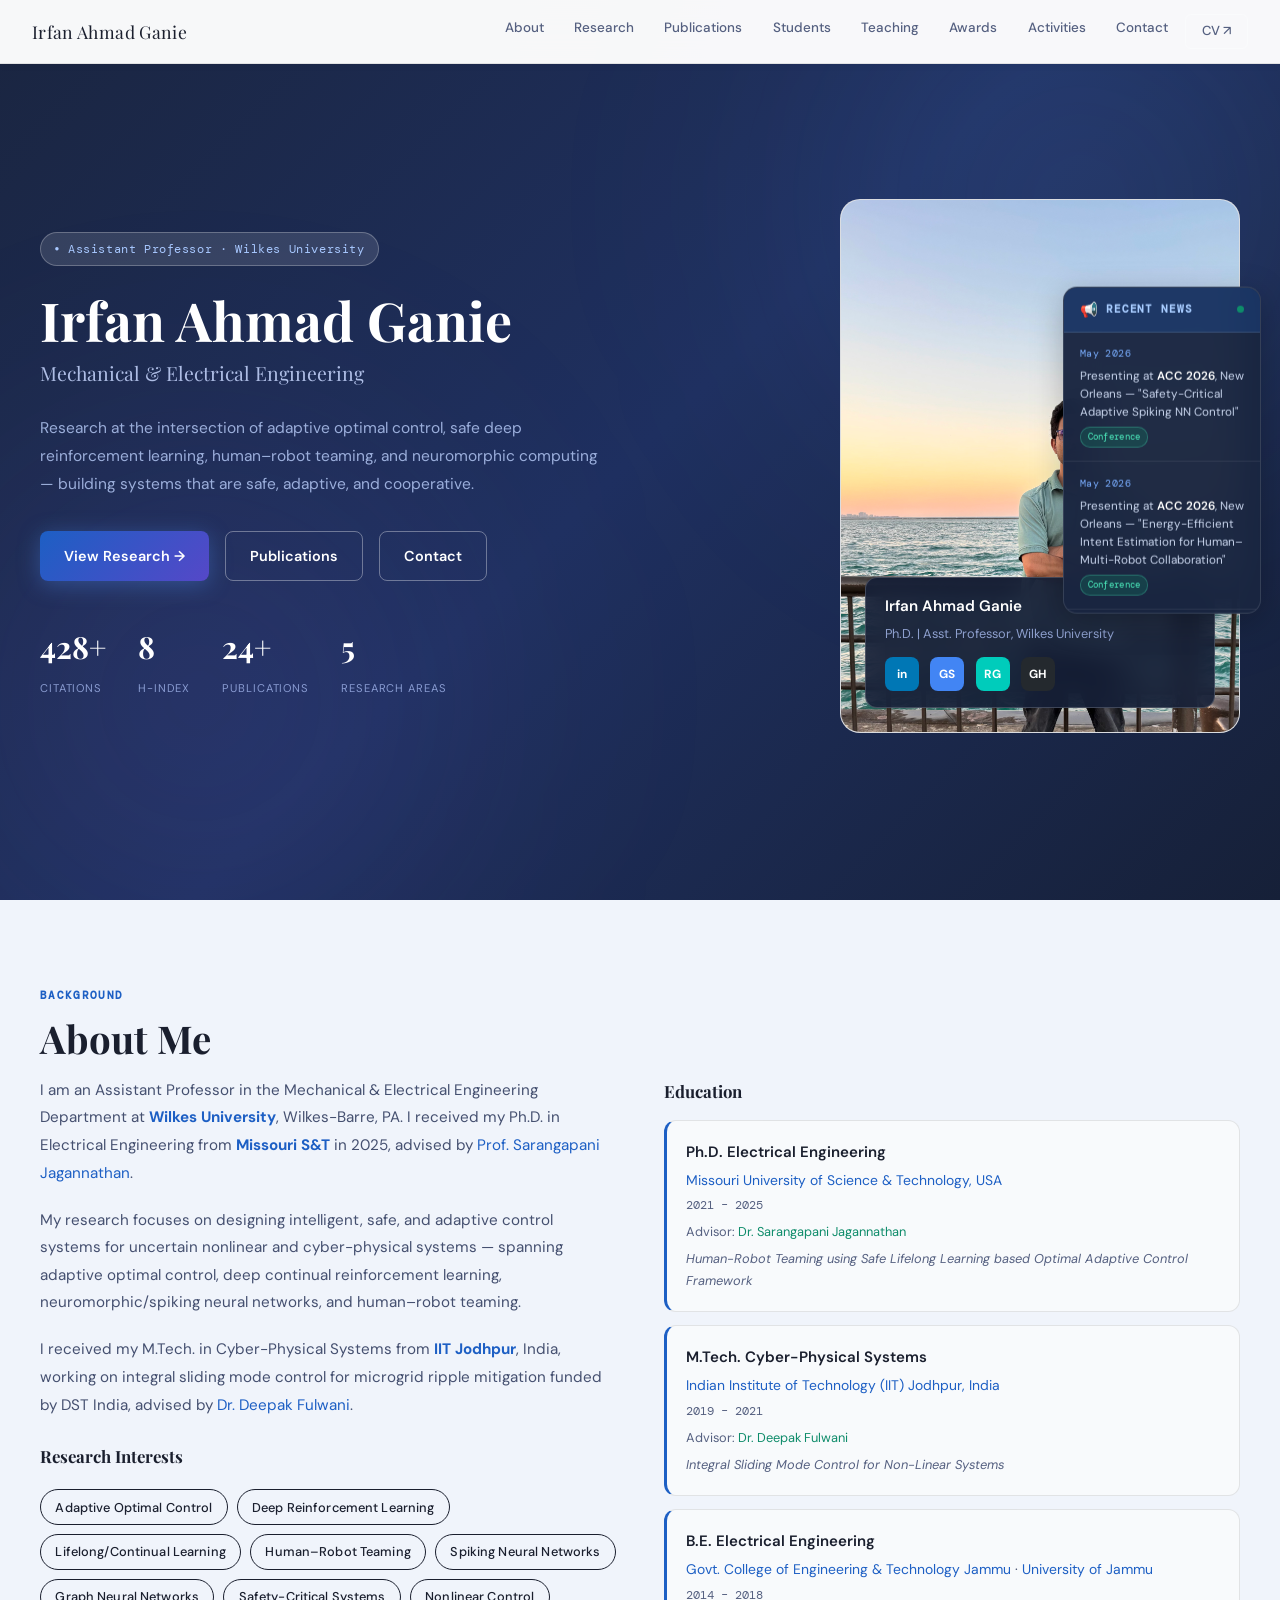
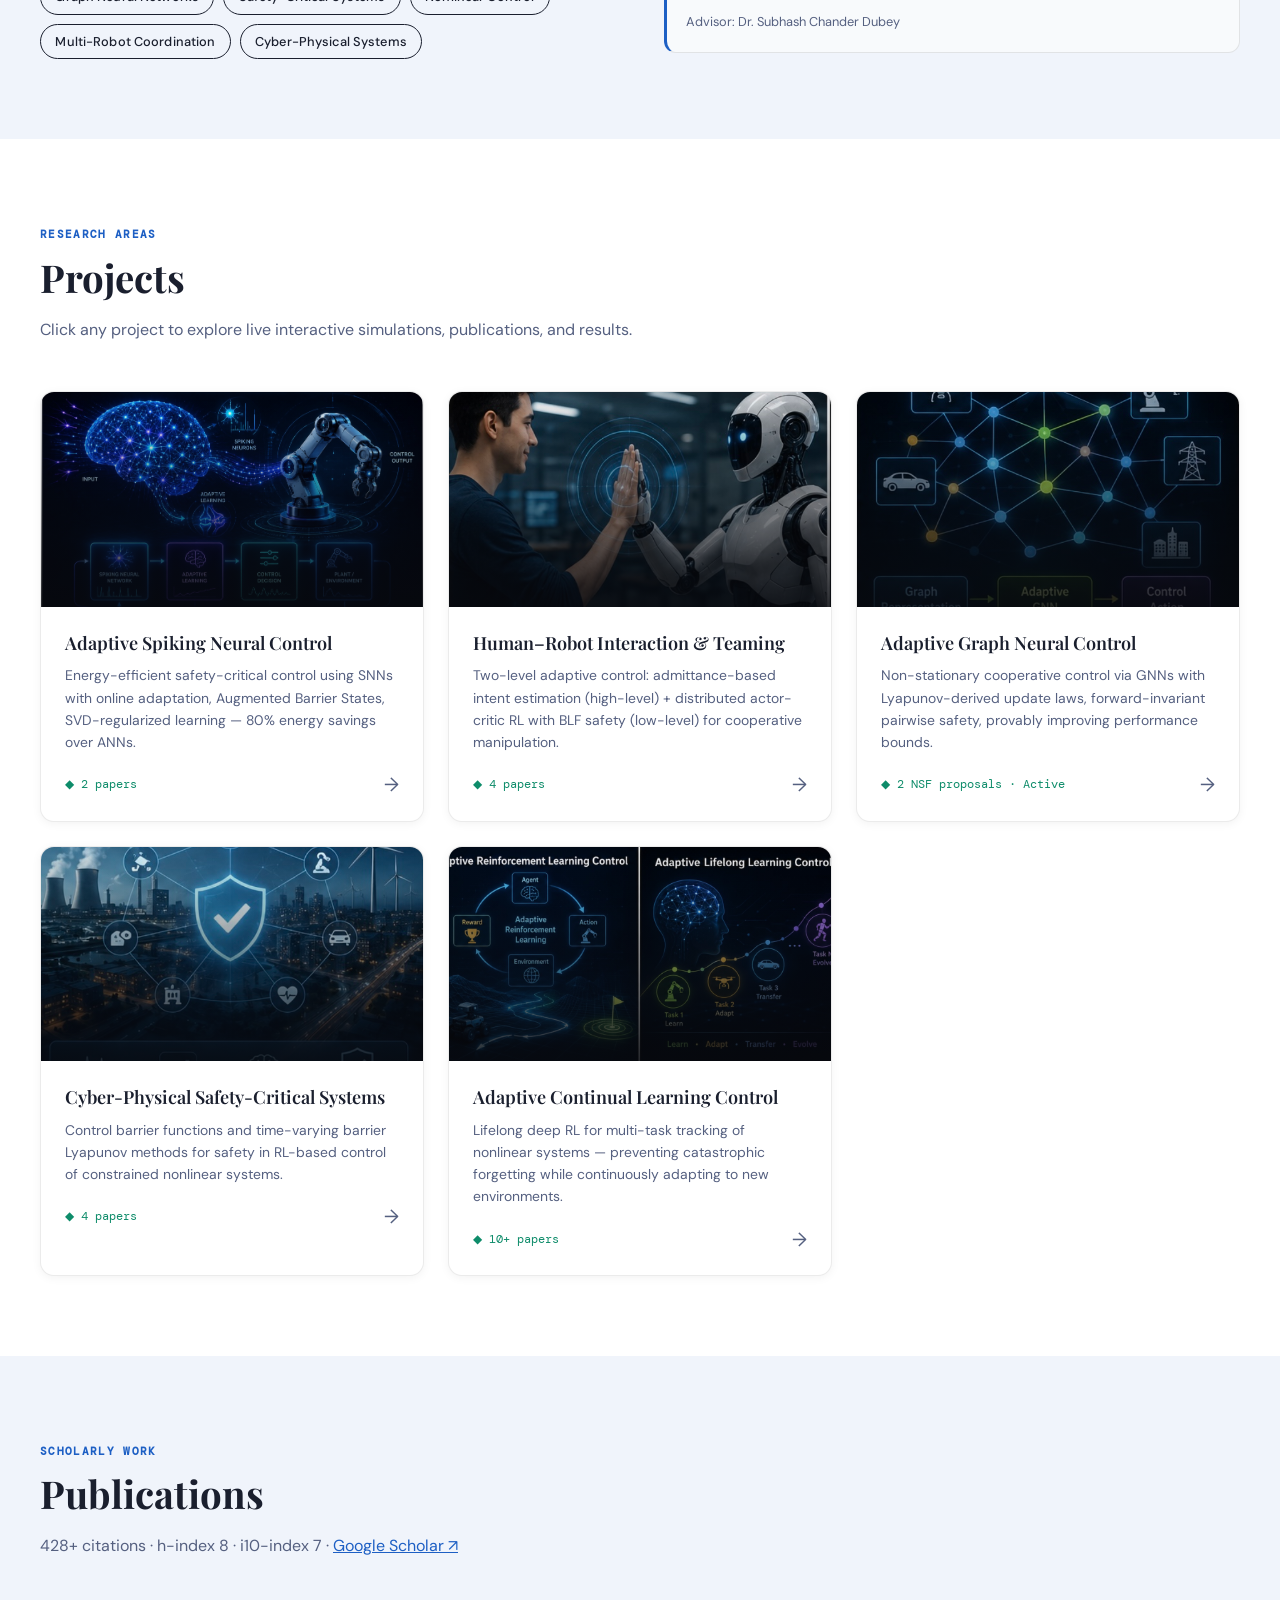
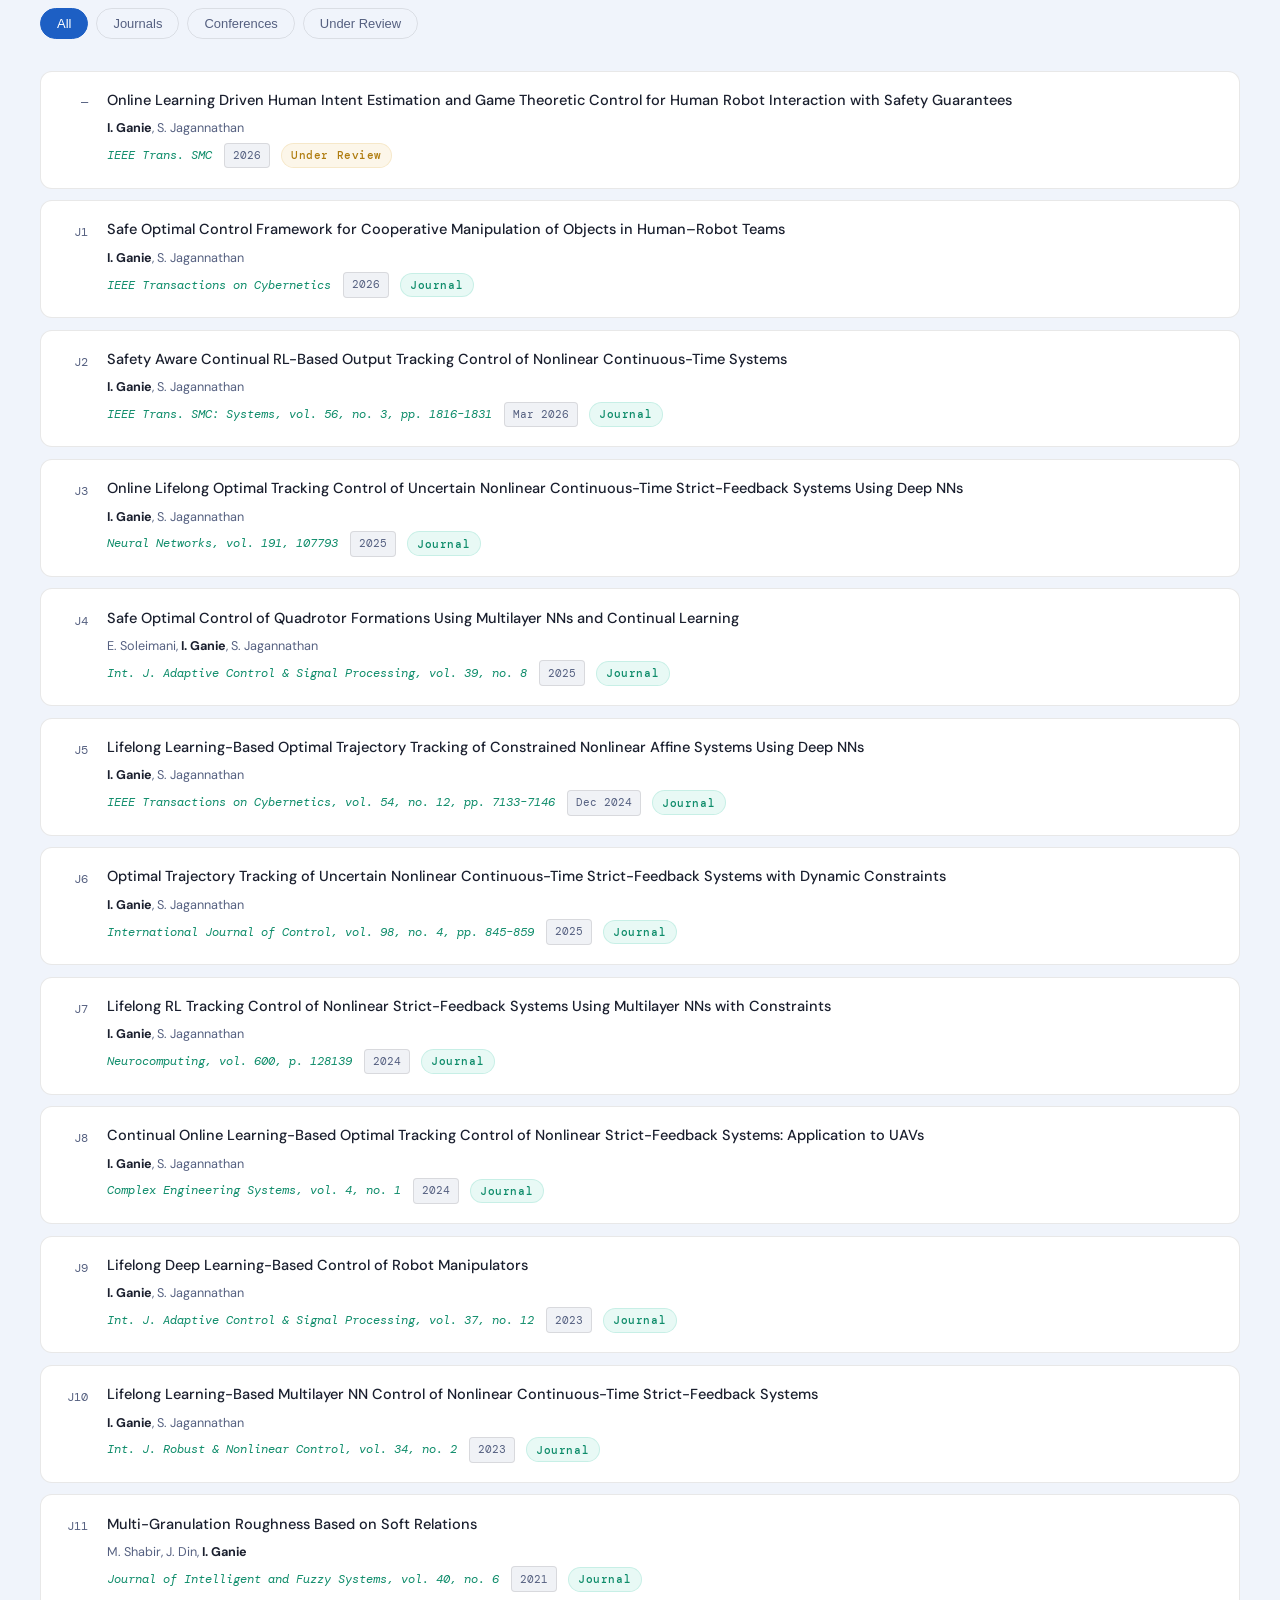
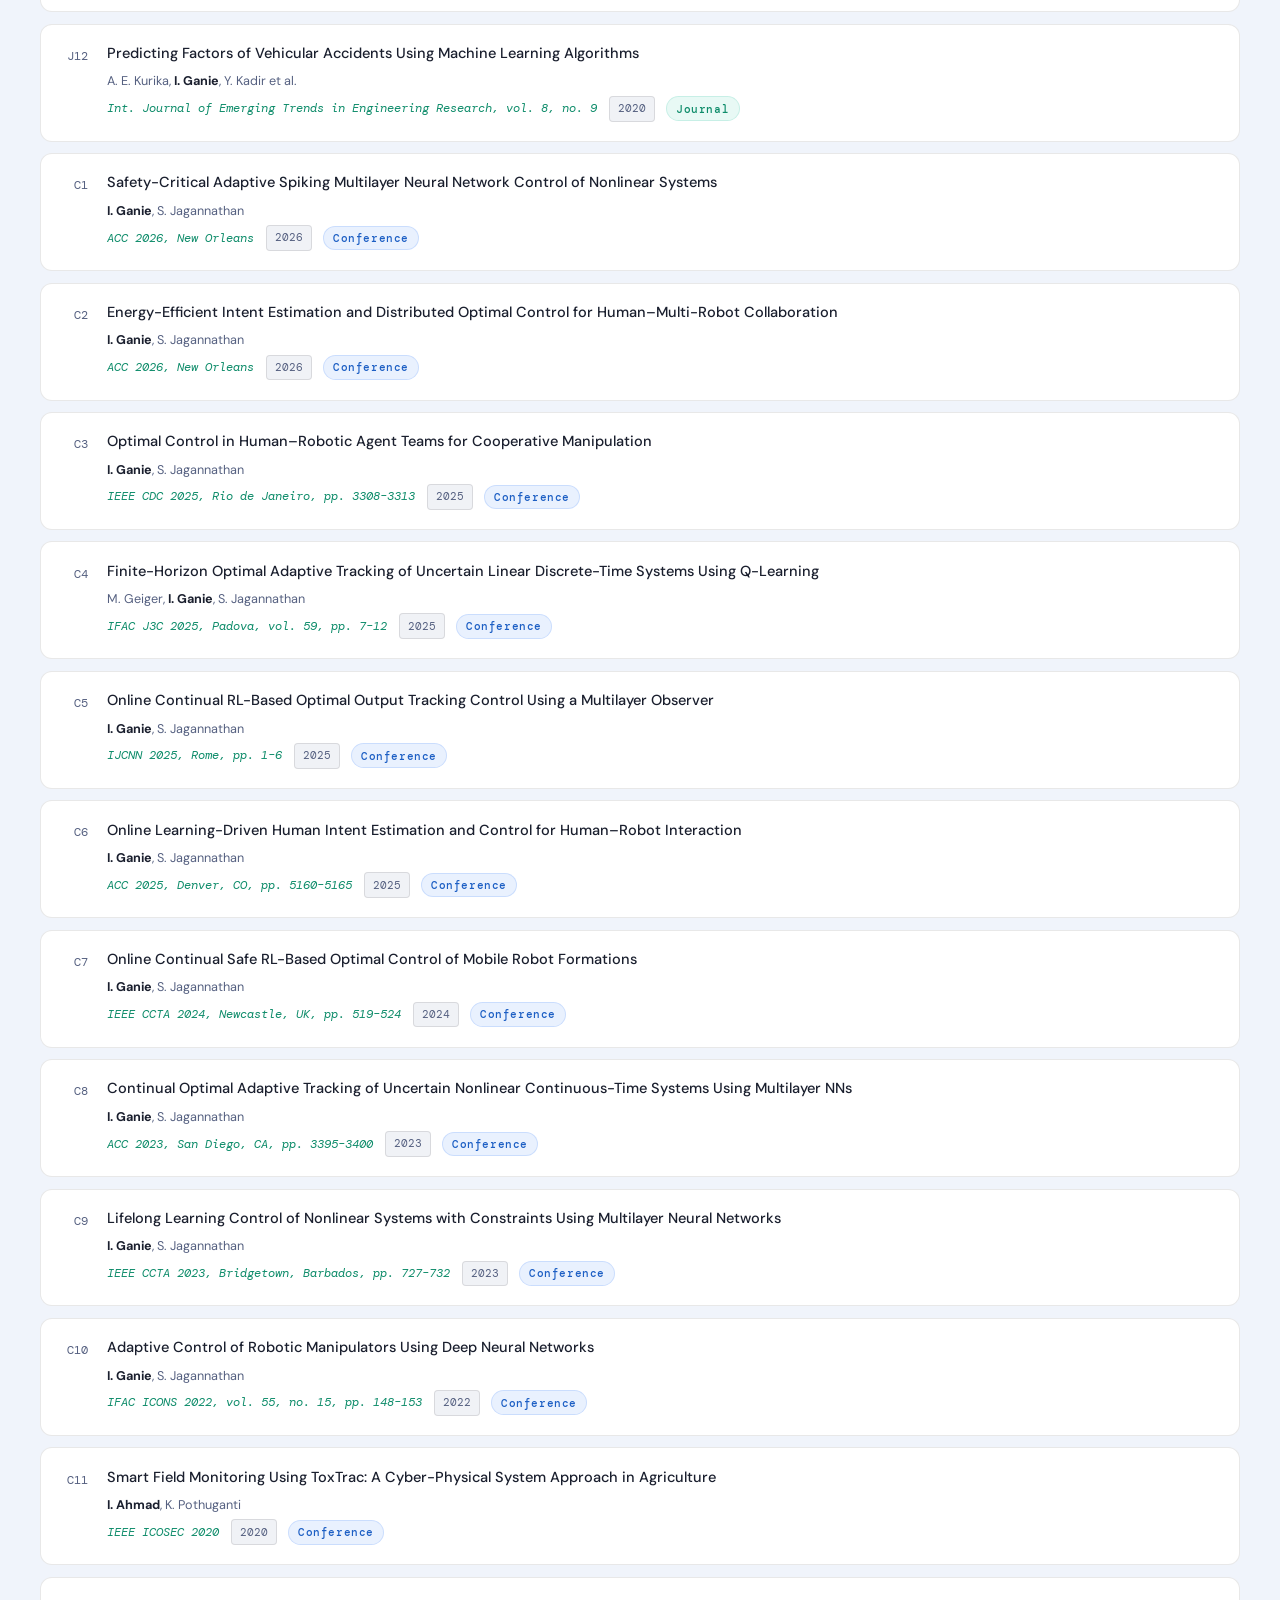
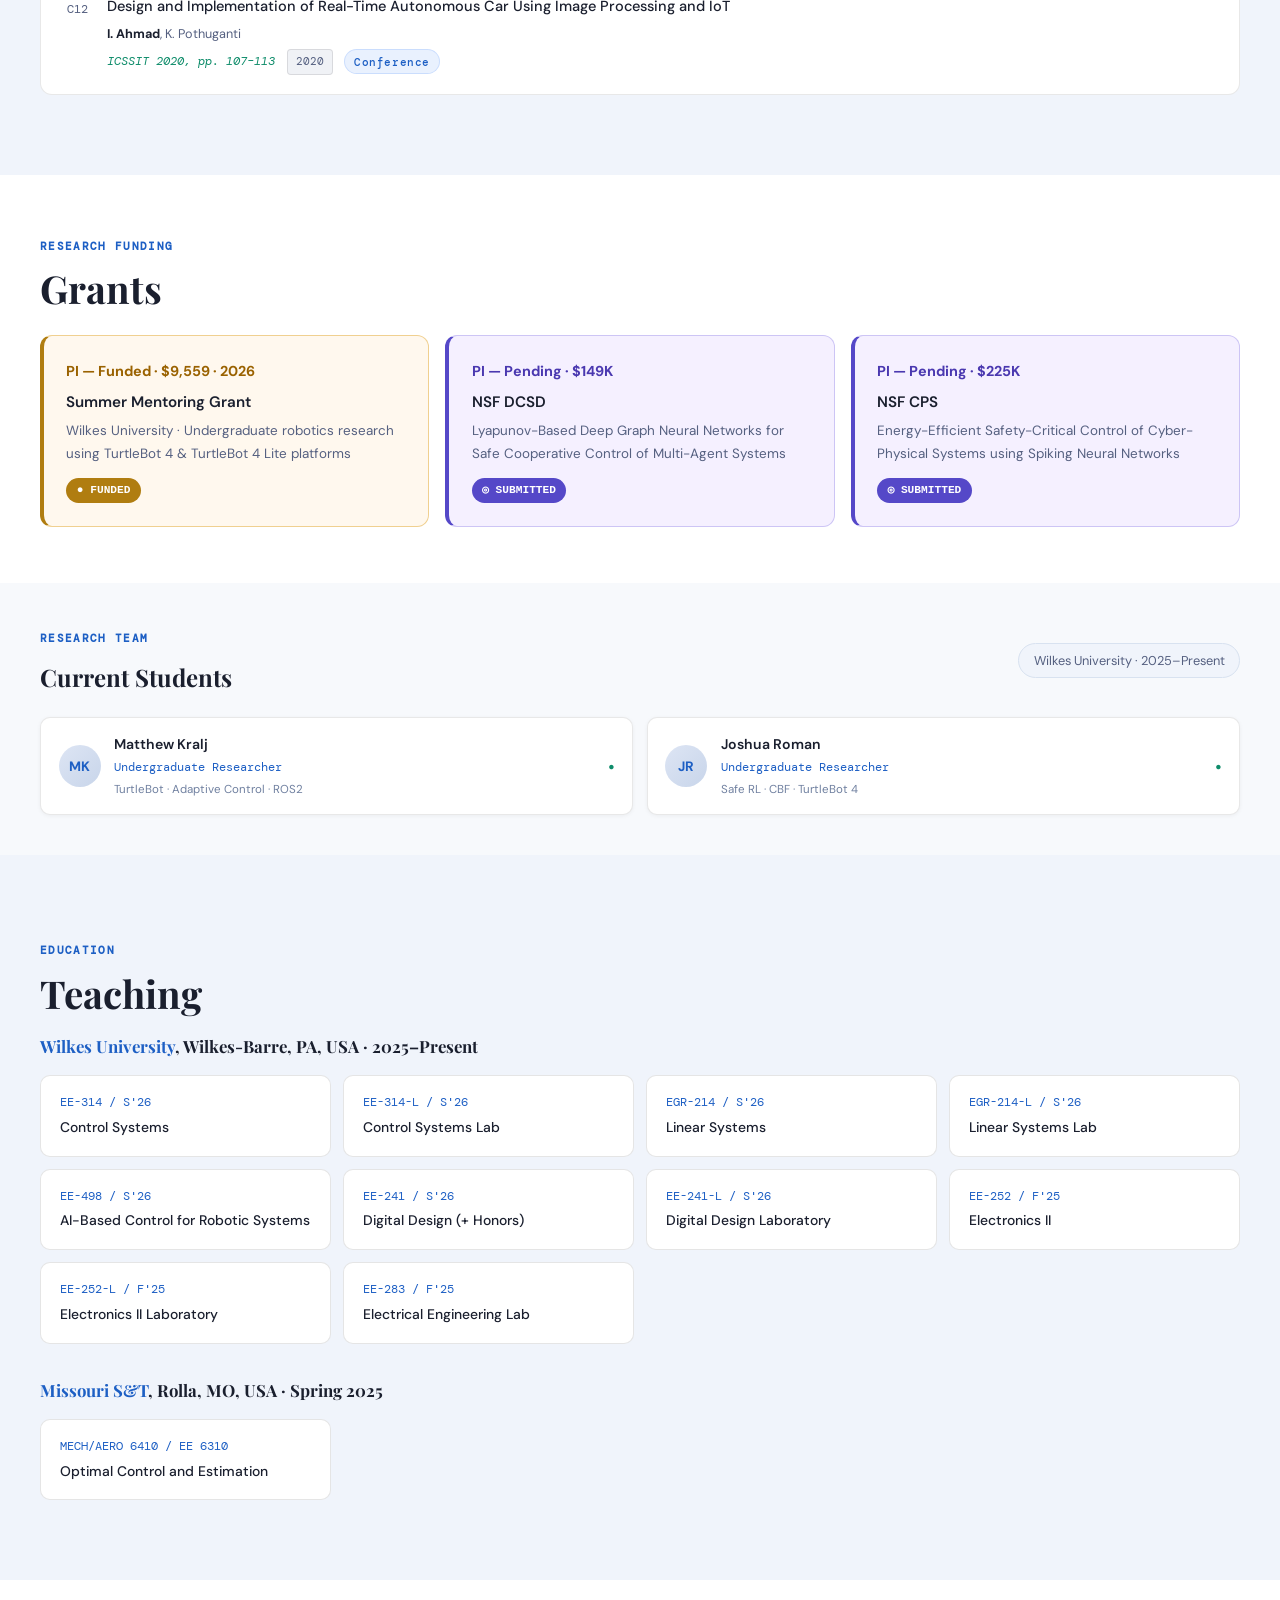
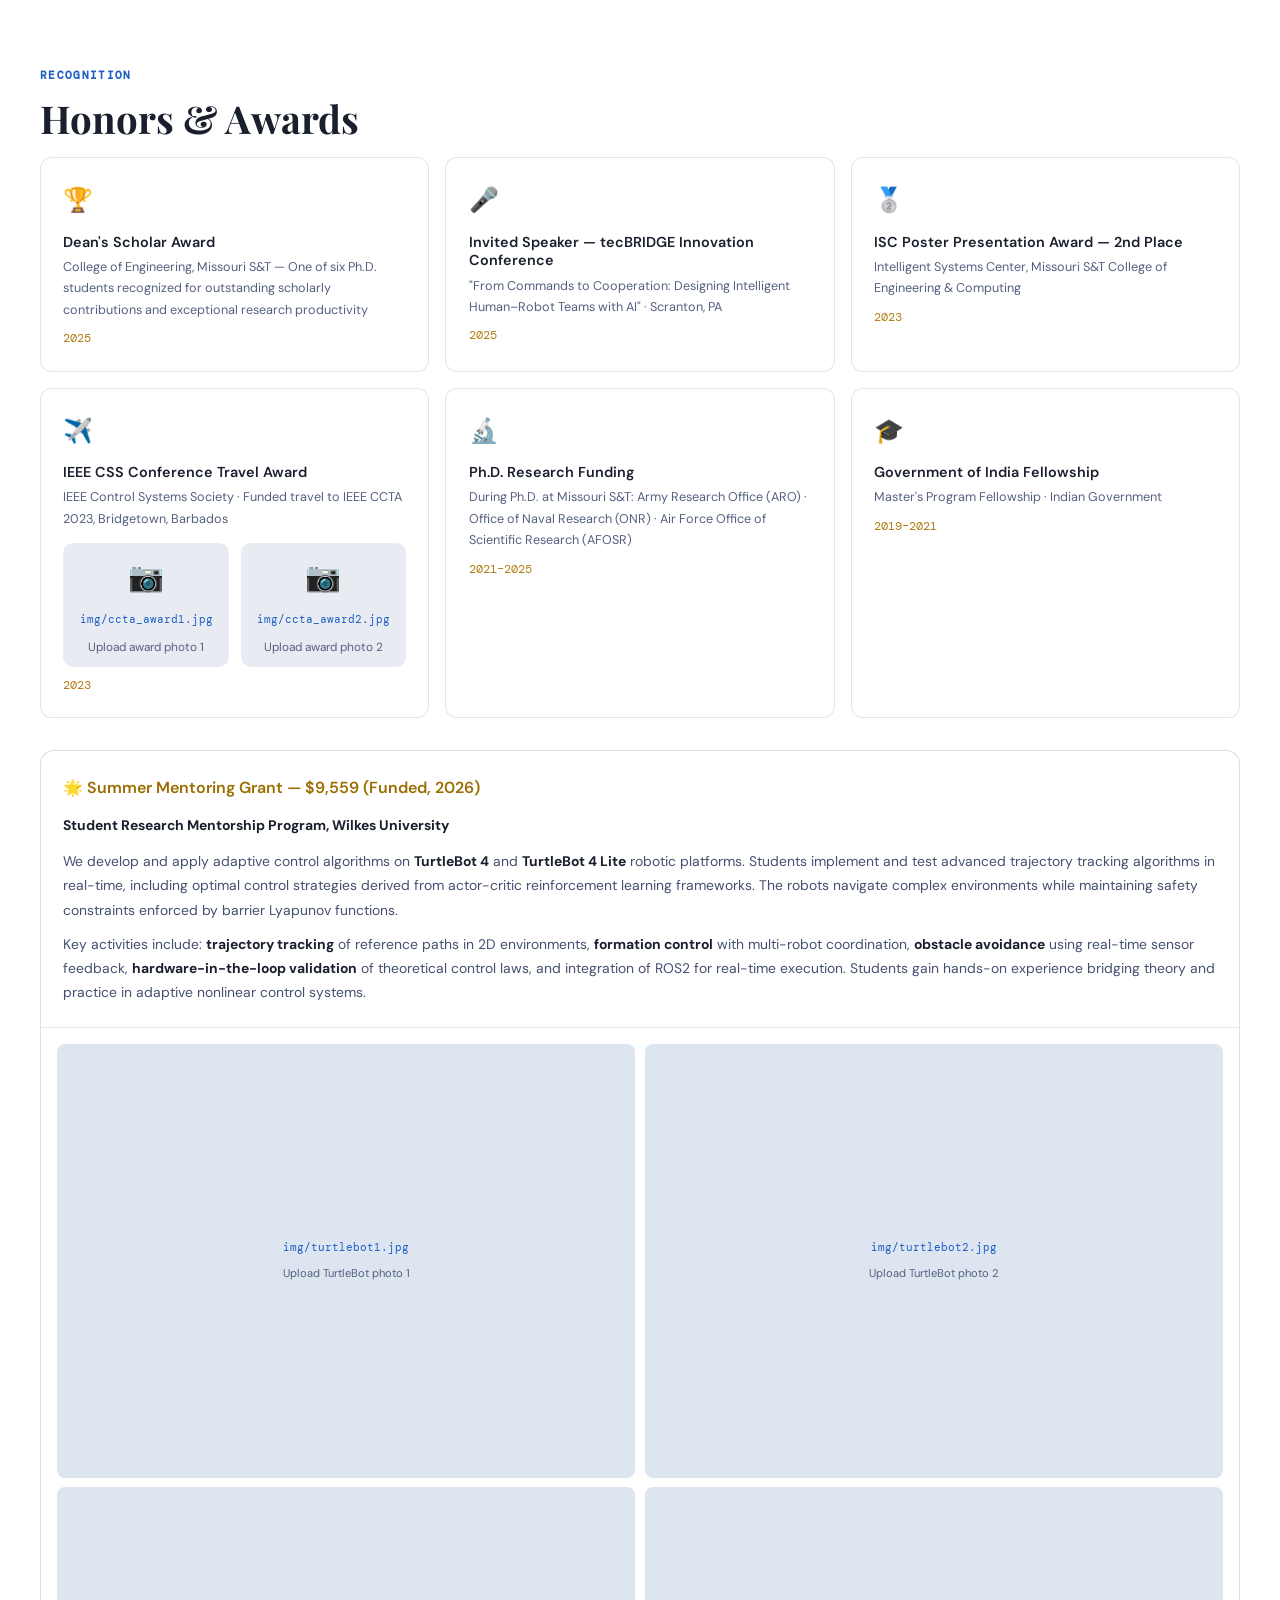
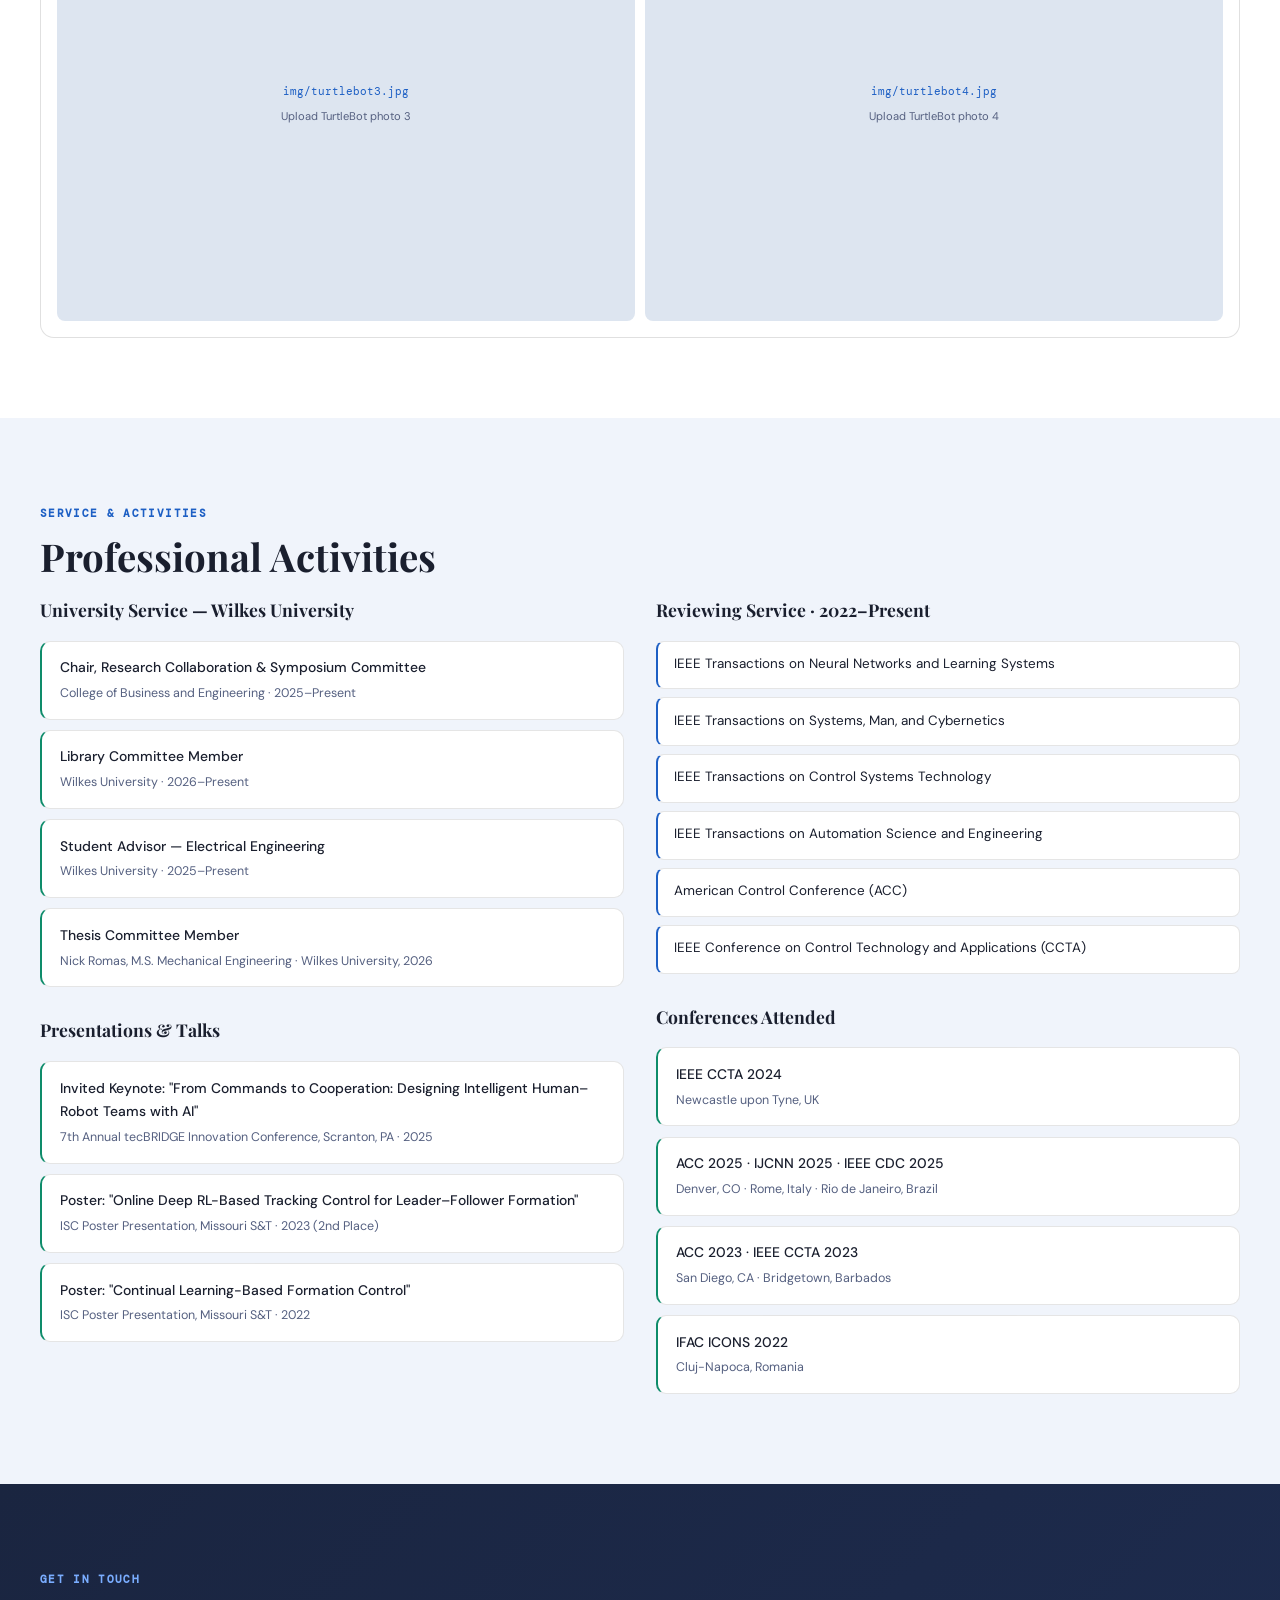
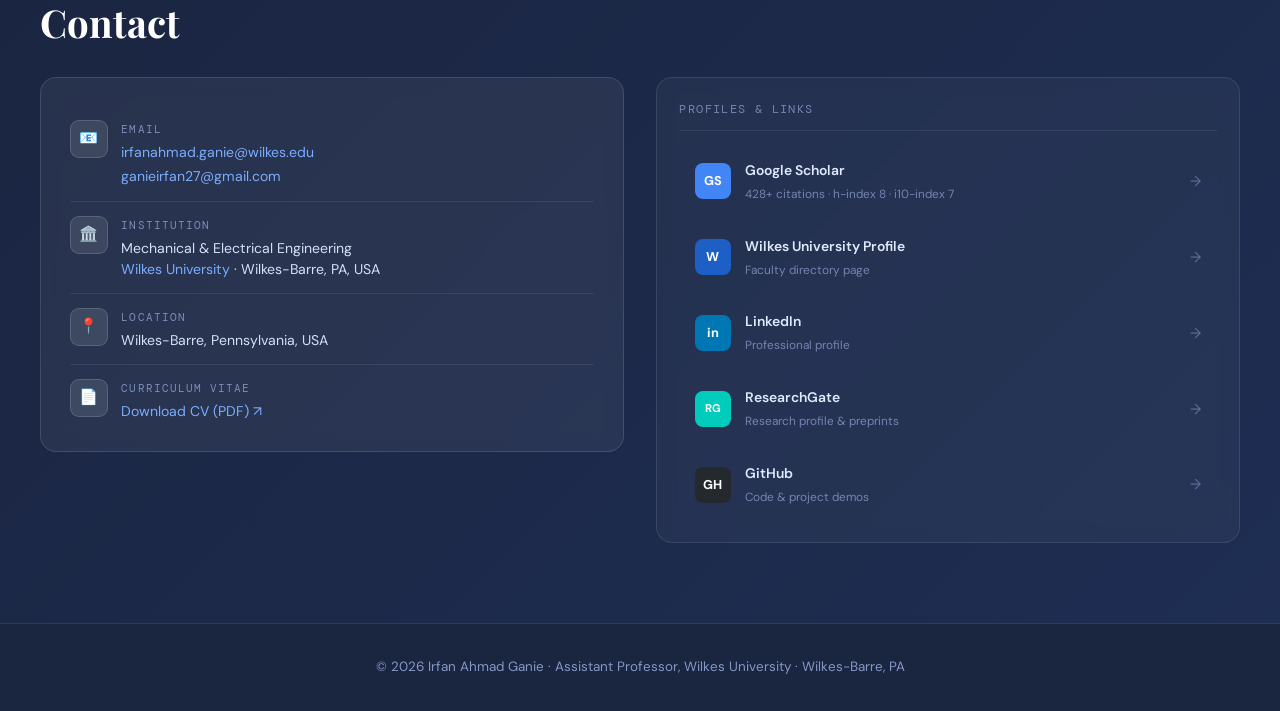
==== index.html @ bca54e6d "Update index.html" ====
<!DOCTYPE html>
<html lang="en">
<head>
<meta charset="utf-8">
<meta name="viewport" content="width=device-width,initial-scale=1">
<title>Irfan Ahmad Ganie | Assistant Professor — Wilkes University</title>
<meta name="description" content="Faculty website of Irfan Ahmad Ganie, Assistant Professor, Mechanical & Electrical Engineering, Wilkes University.">
<link rel="preconnect" href="https://fonts.googleapis.com">
<link rel="preconnect" href="https://fonts.gstatic.com" crossorigin>
<link href="https://fonts.googleapis.com/css2?family=Playfair+Display:wght@400;700&family=DM+Sans:wght@300;400;500;600&family=DM+Mono:wght@400;500&display=swap" rel="stylesheet">
<style>
:root{
  --bg:#f4f6f9;--surf:#ffffff;--surf2:#f0f2f6;--surf3:#e8ecf2;
  --bd:rgba(0,0,0,.09);--bd2:rgba(0,0,0,.14);
  --acc:#1d5fc4;--acc2:#5548c8;--acc3:#0e8c6a;--gold:#b07d10;--red:#d63031;
  --txt:#1a1f2e;--mut:#556080;
  --body:'DM Sans',sans-serif;--mono:'DM Mono',monospace;
  --hero-bg:#1a2540;
}
*,*::before,*::after{box-sizing:border-box;margin:0;padding:0}
html{scroll-behavior:smooth}
body{background:var(--bg);color:var(--txt);font-family:var(--body);font-size:16px;line-height:1.7;overflow-x:hidden}

/* NAV */
nav{position:fixed;top:0;left:0;right:0;z-index:100;height:64px;padding:0 2rem;display:flex;align-items:center;justify-content:space-between;background:rgba(255,255,255,.97);backdrop-filter:blur(20px);border-bottom:1px solid var(--bd);box-shadow:0 1px 8px rgba(0,0,0,.06)}
.nav-brand{font-family:'Playfair Display',serif;font-size:1.1rem;color:var(--txt);text-decoration:none;letter-spacing:.02em}
.nav-links{display:flex;gap:.2rem;list-style:none}
.nav-links a{color:var(--mut);text-decoration:none;font-size:.84rem;font-weight:500;padding:.4rem .85rem;border-radius:6px;transition:all .2s}
.nav-links a:hover{color:var(--acc);background:#eef3fc}
.hamburger{display:none;cursor:pointer;flex-direction:column;gap:5px}
.hamburger span{width:22px;height:2px;background:var(--mut);display:block}

/* HERO */
#hero{min-height:100vh;display:flex;align-items:center;padding:6rem 2rem 4rem;position:relative;overflow:hidden;background:linear-gradient(135deg,#1a2540 0%,#1f3060 50%,#162038 100%)}
.glow{position:absolute;width:700px;height:700px;border-radius:50%;filter:blur(130px);pointer-events:none}
.g1{top:-150px;right:-150px;background:radial-gradient(circle,rgba(100,160,255,.18),transparent 70%)}
.g2{bottom:-150px;left:-150px;background:radial-gradient(circle,rgba(140,120,255,.14),transparent 70%)}
.hero-inner{max-width:1200px;margin:0 auto;width:100%;display:grid;grid-template-columns:1fr 400px;gap:2.5rem;align-items:center;position:relative;z-index:1}
.hero-tag{display:inline-flex;align-items:center;gap:.5rem;font-family:var(--mono);font-size:.74rem;color:#a8c8ff;background:rgba(255,255,255,.12);border:1px solid rgba(255,255,255,.25);padding:.35rem .85rem;border-radius:20px;margin-bottom:1.5rem;letter-spacing:.05em}
.hero-tag::before{content:'●';font-size:.5rem;animation:pulse 2s infinite}
@keyframes pulse{0%,100%{opacity:1}50%{opacity:.3}}
h1{font-family:'Playfair Display',serif;font-size:clamp(2rem,4.2vw,3.6rem);font-weight:700;line-height:1.1;margin-bottom:.5rem;color:#fff;white-space:nowrap}
.hero-sub{font-family:'Playfair Display',serif;font-size:clamp(1rem,2vw,1.22rem);font-weight:400;color:rgba(200,215,255,.85);margin-bottom:1.5rem}
.hero-desc{color:rgba(190,210,255,.78);font-size:.97rem;line-height:1.82;max-width:560px;margin-bottom:2rem}
.hero-actions{display:flex;gap:1rem;flex-wrap:wrap;margin-bottom:2.5rem}
.btn{display:inline-flex;align-items:center;gap:.5rem;padding:.75rem 1.5rem;border-radius:8px;font-size:.9rem;font-weight:600;text-decoration:none;transition:all .2s;cursor:pointer;border:none}
.btn-p{background:linear-gradient(135deg,var(--acc),var(--acc2));color:#fff;box-shadow:0 4px 22px rgba(79,142,247,.35)}
.btn-p:hover{transform:translateY(-2px);box-shadow:0 8px 32px rgba(79,142,247,.45)}
.btn-o{background:transparent;color:#fff;border:1px solid rgba(255,255,255,.35)}
.btn-o:hover{background:rgba(255,255,255,.12);border-color:rgba(255,255,255,.55)}
.hero-stats{display:flex;gap:2rem}
.stat-n{font-family:'Playfair Display',serif;font-size:1.9rem;font-weight:700;color:#fff;display:block}
.stat-l{font-size:.7rem;color:rgba(180,200,255,.7);letter-spacing:.08em;text-transform:uppercase}
.photo-frame{position:relative;border-radius:20px;overflow:hidden;background:var(--surf2);aspect-ratio:3/4;border:1px solid var(--bd)}
.photo-frame img{width:100%;height:100%;object-fit:cover;object-position:center top;display:block}
.photo-badge{position:absolute;bottom:1.5rem;left:1.5rem;right:1.5rem;background:rgba(20,30,55,.9);backdrop-filter:blur(12px);border:1px solid rgba(255,255,255,.18);border-radius:12px;padding:1rem 1.2rem}
.photo-badge .pname{font-weight:600;color:#fff;font-size:.95rem}
.photo-badge .prole{color:rgba(180,200,255,.75);font-size:.8rem;margin-top:.2rem}
.soc-icons{display:flex;gap:.7rem;margin-top:.75rem}
.soc-icons a{width:34px;height:34px;border-radius:8px;display:flex;align-items:center;justify-content:center;text-decoration:none;font-size:.74rem;font-weight:700;transition:all .2s;letter-spacing:.01em}
.soc-icons a:hover{opacity:.85;transform:translateY(-2px)}

/* SECTIONS */
section{padding:5rem 2rem;position:relative;z-index:1}
.container{max-width:1200px;margin:0 auto}
.sec-label{font-family:var(--mono);font-size:.7rem;color:#1d5fc4;letter-spacing:.12em;text-transform:uppercase;margin-bottom:.6rem;display:inline-flex;align-items:center;gap:.5rem;font-weight:600}
.sec-label::before{content:'';width:0;height:0;display:none}
.sec-title{font-family:'Playfair Display',serif;font-size:clamp(1.8rem,3vw,2.4rem);font-weight:700;color:var(--sec-heading,#1a1f2e);margin-bottom:1rem;line-height:1.2}
.sec-desc{color:var(--mut);max-width:620px;margin-bottom:3rem}

/* ABOUT */
#about{background:#f0f4fb}
.about-grid{display:grid;grid-template-columns:1fr 1fr;gap:3rem;align-items:start}
.about-text p{color:#455070;margin-bottom:1.2rem;line-height:1.82;font-size:.95rem}
.about-text a{color:var(--acc);text-decoration:none}
.about-text a:hover{text-decoration:underline}
.chips{display:grid;grid-template-columns:1fr 1fr;gap:.7rem;margin-top:1.5rem}
.chip{padding:.55rem 1rem;background:#fff;border:1px solid var(--bd);border-radius:8px;font-size:.82rem;color:#556080;transition:all .2s}
.chip:hover{border-color:var(--acc);color:var(--acc)}
.edu-list{list-style:none;display:flex;flex-direction:column;gap:.85rem}
.edu-item{padding:1.2rem;background:#f8fafc;border:1px solid rgba(0,0,0,.09);border-radius:12px;border-left:3px solid var(--acc)}
.edu-deg{font-weight:600;color:#1a1f2e;font-size:.94rem}
.edu-inst{font-size:.87rem;margin:.2rem 0;color:#455070}
.edu-inst a{color:var(--acc);text-decoration:none}
.edu-inst a:hover{text-decoration:underline}
.edu-yr{color:var(--mut);font-size:.78rem;font-family:var(--mono)}
.edu-adv{color:var(--mut);font-size:.8rem;margin-top:.3rem}
.edu-adv a{color:var(--acc3);text-decoration:none}
.edu-thesis{color:var(--mut);font-size:.8rem;margin-top:.3rem;font-style:italic}
.grant-item{padding:1rem 1.2rem;background:#f8fafc;border:1px solid rgba(0,0,0,.09);border-radius:10px;border-left:3px solid var(--acc2)}
.grant-status{font-weight:600;font-size:.82rem;margin-bottom:.2rem}
.grant-desc{color:var(--mut);font-size:.82rem}

/* PROJECTS */
#projects{background:#ffffff}
.proj-grid{display:grid;grid-template-columns:repeat(auto-fill,minmax(340px,1fr));gap:1.5rem}
.proj-card{background:#fff;border:1px solid rgba(0,0,0,.08);border-radius:14px;overflow:hidden;cursor:pointer;transition:all .3s;display:block;box-shadow:0 2px 10px rgba(0,0,0,.05)}
.proj-card:hover{transform:translateY(-6px);border-color:rgba(29,95,196,.4);box-shadow:0 16px 40px rgba(0,0,0,.14)}
.proj-img{position:relative;aspect-ratio:16/9;overflow:hidden;background:var(--surf2)}
.proj-img img{width:100%;height:100%;object-fit:cover;transition:transform .4s;display:block}
.proj-card:hover .proj-img img{transform:scale(1.06)}
.proj-ph{width:100%;height:100%;display:flex;align-items:center;justify-content:center;font-size:3rem}
.proj-ov{position:absolute;inset:0;background:linear-gradient(to top,rgba(7,9,14,.85),transparent)}
.proj-tag{position:absolute;top:1rem;right:1rem;background:rgba(7,9,14,.85);backdrop-filter:blur(8px);border:1px solid var(--bd2);border-radius:20px;padding:.3rem .8rem;font-size:.7rem;font-family:var(--mono);color:var(--acc)}
.proj-body{padding:1.5rem}
.proj-title{font-family:'Playfair Display',serif;font-size:1.13rem;font-weight:600;color:#1a1f2e;margin-bottom:.6rem;line-height:1.3}
.proj-desc{color:var(--mut);font-size:.87rem;line-height:1.6;margin-bottom:1rem}
.proj-cnt{display:inline-flex;align-items:center;gap:.4rem;font-size:.77rem;color:var(--acc3);font-family:var(--mono)}
.proj-arr{float:right;color:var(--mut);font-size:1.2rem;transition:transform .2s}
.proj-card:hover .proj-arr{transform:translateX(4px);color:var(--acc)}

/* MODAL */
.modal-ov{position:fixed;inset:0;background:rgba(0,0,0,.88);backdrop-filter:blur(10px);z-index:200;display:flex;align-items:flex-start;justify-content:center;padding:2rem 1rem;overflow-y:auto;opacity:0;pointer-events:none;transition:opacity .3s}
.modal-ov.active{opacity:1;pointer-events:all}
.modal{background:#fff;border:1px solid rgba(0,0,0,.12);border-radius:20px;max-width:920px;width:100%;overflow:hidden;transform:translateY(24px);transition:transform .3s}
.modal-ov.active .modal{transform:translateY(0)}
.modal-hero{position:relative;aspect-ratio:21/9;background:var(--surf2);overflow:hidden}
.modal-hero img{width:100%;height:100%;object-fit:cover}
.modal-ph{width:100%;height:100%;display:flex;align-items:center;justify-content:center;font-size:5rem;background:linear-gradient(135deg,#dde5f4,#c8d5ea)}
.modal-ov2{position:absolute;inset:0;background:linear-gradient(to top,#fff 0%,transparent 55%)}
.modal-close{position:absolute;top:1rem;right:1rem;width:36px;height:36px;background:rgba(255,255,255,.9);border:1px solid rgba(0,0,0,.15);border-radius:50%;cursor:pointer;color:var(--txt);font-size:1.1rem;display:flex;align-items:center;justify-content:center;transition:all .2s}
.modal-close:hover{background:var(--surf2)}
.modal-body{padding:2rem;background:#fff}
.modal-title{font-family:'Playfair Display',serif;font-size:1.75rem;font-weight:700;color:#1a1f2e;margin-bottom:1rem;line-height:1.2}
.modal-abs{color:#455070;font-size:.91rem;line-height:1.82;margin-bottom:1.5rem}
.anim-wrap{border-radius:12px;overflow:hidden;margin-bottom:1.5rem;border:1px solid rgba(0,0,0,.12);background:#07090e}
.anim-lbl{font-family:var(--mono);font-size:.71rem;color:#1d5fc4;background:rgba(29,95,196,.07);border-bottom:1px solid rgba(0,0,0,.1);padding:.5rem 1rem;letter-spacing:.06em}
.modal-vid{background:#f4f7fc;border:1px solid rgba(0,0,0,.1);border-radius:12px;padding:1.2rem;margin-bottom:1.5rem;display:flex;align-items:center;gap:1rem}
.modal-vid .vi{font-size:2rem}
.modal-vid .vt{font-weight:600;color:#1a1f2e;font-size:.9rem}
.modal-vid .vh{color:var(--mut);font-size:.8rem;margin-top:.2rem}
.modal-vid code{font-family:var(--mono);font-size:.77rem;color:var(--acc)}
.papers-title{font-family:'Playfair Display',serif;font-size:1.12rem;font-weight:600;color:#1a1f2e;margin:1.5rem 0 1rem;display:flex;align-items:center;gap:.75rem}
.papers-title::after{content:'';flex:1;height:1px;background:var(--bd)}
.paper-item{padding:.95rem 1.2rem;background:#f8fafc;border:1px solid rgba(0,0,0,.09);border-radius:10px;margin-bottom:.7rem;transition:border-color .2s}
.paper-item:hover{border-color:rgba(79,142,247,.3)}
.paper-item a{text-decoration:none;color:#1a1f2e;display:block}
.pt{font-size:.89rem;font-weight:500;color:#1a1f2e;margin-bottom:.3rem;line-height:1.4}
.pm{font-size:.77rem;color:var(--mut);font-family:var(--mono)}
.pv{color:var(--acc3)}
.img-grid{display:grid;grid-template-columns:1fr 1fr;gap:.75rem;margin-top:1.5rem}
.img-item{border-radius:10px;overflow:hidden;aspect-ratio:4/3;background:#e8ecf2}
.img-item img{width:100%;height:100%;object-fit:cover}
.img-ph{width:100%;height:100%;display:flex;flex-direction:column;align-items:center;justify-content:center;gap:.5rem;padding:1rem;text-align:center}
.img-ph .ii{font-size:1.8rem}
.img-ph .ip{font-family:var(--mono);font-size:.69rem;color:var(--acc)}
.img-ph .il{font-size:.74rem;color:var(--mut)}

/* PUBLICATIONS */
#publications{background:#f0f4fb}
.pub-filters{display:flex;gap:.5rem;flex-wrap:wrap;margin-bottom:2rem}
.filt{padding:.44rem 1rem;border-radius:20px;font-size:.81rem;font-weight:500;cursor:pointer;border:1px solid var(--bd);background:transparent;color:var(--mut);transition:all .2s}
.filt.on,.filt:hover{background:var(--acc);border-color:var(--acc);color:#fff}
.pub-list{display:flex;flex-direction:column;gap:.72rem}
.pub-entry{display:flex;gap:1.2rem;padding:1.2rem;background:#fff;border:1px solid rgba(0,0,0,.09);border-radius:12px;transition:all .2s;align-items:flex-start}
.pub-entry:hover{border-color:rgba(79,142,247,.25)}
.pub-n{font-family:var(--mono);font-size:.74rem;color:var(--mut);min-width:28px;text-align:right;padding-top:.12rem}
.pub-c{flex:1}
.pub-t{font-size:.91rem;font-weight:500;color:#1a1f2e;line-height:1.4;margin-bottom:.38rem}
.pub-t a{color:inherit;text-decoration:none}
.pub-t a:hover{color:var(--acc)}
.pub-a{font-size:.79rem;color:var(--mut);margin-bottom:.24rem}
.pub-a strong{color:#1a1f2e}
.pub-vl{display:flex;align-items:center;gap:.7rem;flex-wrap:wrap}
.pub-v{font-size:.77rem;color:var(--acc3);font-style:italic;font-family:var(--mono)}
.pub-y{font-size:.71rem;color:#556080;background:#f0f2f6;border:1px solid rgba(0,0,0,.1);padding:.14rem .5rem;border-radius:4px;font-family:var(--mono)}
.badge{font-size:.67rem;padding:.14rem .6rem;border-radius:20px;font-family:var(--mono);font-weight:500;letter-spacing:.05em}
.bj{background:rgba(71,200,168,.12);color:var(--acc3);border:1px solid rgba(71,200,168,.2)}
.bc{background:rgba(79,142,247,.12);color:var(--acc);border:1px solid rgba(79,142,247,.2)}
.br{background:rgba(226,176,74,.12);color:var(--gold);border:1px solid rgba(226,176,74,.2)}
.pub-entry.hidden{display:none}

/* STUDENTS */
#students{background:#f7f9fc}
.student-grid{display:grid;grid-template-columns:repeat(auto-fill,minmax(220px,1fr));gap:1rem}
.student-card{padding:1.4rem;background:var(--surf);border:1px solid var(--bd);border-radius:12px;transition:all .2s;text-align:center}
.student-card:hover{border-color:rgba(79,142,247,.3)}
.student-av{width:56px;height:56px;border-radius:50%;background:var(--surf3);border:1px solid var(--bd2);display:flex;align-items:center;justify-content:center;font-family:'Playfair Display',serif;font-size:1.2rem;color:var(--acc);margin:0 auto .85rem}
.student-name{font-weight:600;color:#fff;font-size:.9rem;margin-bottom:.3rem}
.student-role{font-size:.78rem;color:var(--mut)}

/* TEACHING */
#teaching{background:#f0f4fb}
.course-grid{display:grid;grid-template-columns:repeat(auto-fill,minmax(250px,1fr));gap:.75rem}
.course-item{padding:1rem 1.2rem;background:#fff;border:1px solid rgba(0,0,0,.1);border-radius:10px}
.course-code{font-family:var(--mono);font-size:.74rem;color:var(--acc);margin-bottom:.24rem}
.course-name{font-size:.87rem;color:#1a1f2e;font-weight:500}

/* AWARDS */
#awards{background:#ffffff}
.award-grid{display:grid;grid-template-columns:repeat(auto-fill,minmax(290px,1fr));gap:1rem}
.award-card{padding:1.4rem;background:#fff;border:1px solid rgba(0,0,0,.1);border-radius:12px;transition:all .2s}
.award-card:hover{border-color:rgba(226,176,74,.35)}
.aw-icon{font-size:1.5rem;margin-bottom:.72rem;display:block}
.aw-title{font-weight:600;color:#1a1f2e;font-size:.9rem;margin-bottom:.28rem;line-height:1.3}
.aw-title a{color:inherit;text-decoration:none;border-bottom:1px dotted rgba(255,255,255,.2)}
.aw-title a:hover{color:var(--acc)}
.aw-org{font-size:.79rem;color:#556080}
.aw-yr{font-family:var(--mono);font-size:.74rem;color:var(--gold);margin-top:.48rem}
.summer-grant{margin-top:1rem;background:#fff;border:1px solid rgba(0,0,0,.12);border-radius:14px;overflow:hidden}
.sg-header{padding:1.4rem;border-bottom:1px solid rgba(0,0,0,.1)}
.sg-title{font-weight:600;color:#9a6e00;font-size:1rem;margin-bottom:.3rem}
.sg-desc{color:#455070;font-size:.87rem;line-height:1.75}
.sg-desc strong{color:#1a1f2e}
.sg-imgs{display:grid;grid-template-columns:1fr 1fr;gap:.6rem;padding:1rem}
.sg-img-item{border-radius:8px;overflow:hidden;aspect-ratio:4/3;background:#dde5f0}
.sg-img-item img{width:100%;height:100%;object-fit:cover}
.sg-img-ph{width:100%;height:100%;display:flex;flex-direction:column;align-items:center;justify-content:center;gap:.4rem;padding:.75rem;text-align:center}
.sg-img-ph span{font-family:var(--mono);font-size:.66rem;color:var(--acc)}
.sg-img-ph p{font-size:.7rem;color:#556080}

/* PROFESSIONAL */
#professional{background:#f0f4fb}
.prof-grid{display:grid;grid-template-columns:1fr 1fr;gap:2rem;align-items:start}
.prof-section h3{font-family:'Playfair Display',serif;font-size:1.1rem;color:#1a1f2e;margin-bottom:1rem}
.prof-item{padding:.9rem 1.1rem;background:#fff;border:1px solid rgba(0,0,0,.1);border-radius:10px;margin-bottom:.65rem;border-left:2px solid var(--acc3)}
.prof-item .pi-title{font-size:.87rem;font-weight:500;color:#1a1f2e;margin-bottom:.2rem}
.prof-item .pi-sub{font-size:.78rem;color:var(--mut)}
.reviewer-list{list-style:none}
.reviewer-list li{padding:.7rem 1rem;background:#fff;border:1px solid rgba(0,0,0,.1);border-radius:8px;margin-bottom:.5rem;font-size:.82rem;color:#455070;border-left:2px solid var(--acc)}
.reviewer-list li span{color:#1a1f2e;font-size:.84rem;display:block;margin-bottom:.1rem}

/* CONTACT */
#contact{background:#1a2540}
.contact-grid{display:grid;grid-template-columns:1fr 1fr;gap:3rem;align-items:start}
.contact-card{padding:2rem;background:rgba(255,255,255,.07);border:1px solid rgba(255,255,255,.14);border-radius:16px}
.ci{display:flex;align-items:flex-start;gap:1rem;padding:1rem 0;border-bottom:1px solid rgba(255,255,255,.1)}
.ci:last-child{border-bottom:none}
.ci-icon{width:40px;height:40px;background:rgba(255,255,255,.1);border:1px solid rgba(255,255,255,.15);border-radius:10px;display:flex;align-items:center;justify-content:center;font-size:1rem;flex-shrink:0}
.ci-lbl{font-size:.74rem;color:rgba(180,200,255,.7);text-transform:uppercase;letter-spacing:.05em;font-family:var(--mono)}
.ci-val{font-size:.89rem;color:#e0eaff;margin-top:.2rem}
.ci-val a{color:#7aadff;text-decoration:none}
.profile-links{display:flex;flex-direction:column;gap:.75rem}
.pl-card{display:flex;align-items:center;gap:1rem;padding:1rem 1.2rem;background:rgba(255,255,255,.08);border:1px solid rgba(255,255,255,.15);border-radius:12px;text-decoration:none;transition:all .2s}
.pl-card:hover{border-color:rgba(120,170,255,.6);transform:translateX(4px);background:rgba(255,255,255,.13)}
.pl-icon{font-size:1.3rem}
.pl-name{font-weight:600;color:#fff;font-size:.89rem}
.pl-desc{color:rgba(180,200,255,.7);font-size:.77rem}
.pl-arr{margin-left:auto;color:rgba(180,200,255,.5)}

footer{background:#1a2540;border-top:1px solid rgba(255,255,255,.1);padding:2rem;text-align:center}
footer p{color:rgba(180,200,255,.7);font-size:.84rem}

/* RESPONSIVE */
@media(max-width:900px){
  .hero-inner{grid-template-columns:1fr}
  .photo-frame{max-width:320px;margin:0 auto}
  h1{white-space:normal}
  .about-grid,.contact-grid,.prof-grid,.contact-wrap{grid-template-columns:1fr}
  .nav-links{display:none}
  .hamburger{display:flex}
  .nav-links.open{display:flex;flex-direction:column;position:fixed;top:64px;left:0;right:0;background:#fff;border-bottom:1px solid var(--bd);padding:1rem 2rem;gap:.25rem;z-index:99}
  .img-grid{grid-template-columns:1fr}
}
@media(max-width:600px){
  section{padding:3rem 1.25rem}
  .proj-grid{grid-template-columns:1fr}
  .hero-stats{gap:1.25rem}
  .modal-body{padding:1.25rem}
}
/* RESEARCH INTEREST CHIPS */
.chips2{display:flex;flex-wrap:wrap;gap:.55rem;margin-top:1.2rem}
.chip2{font-size:.8rem;font-weight:500;padding:.38rem .9rem;border-radius:20px;border:1px solid;letter-spacing:.01em;white-space:nowrap}

/* COMPACT STUDENT CARDS */
.scard{display:flex;align-items:center;gap:.85rem;padding:.9rem 1.1rem;background:#fff;border:1px solid rgba(0,0,0,.09);border-radius:10px;box-shadow:0 1px 4px rgba(0,0,0,.05);transition:all .18s}
.scard:hover{border-color:rgba(29,95,196,.25);box-shadow:0 3px 12px rgba(0,0,0,.09)}
.scard-av{width:42px;height:42px;border-radius:50%;overflow:hidden;flex-shrink:0;background:linear-gradient(135deg,#dde5f4,#c8d5ea)}
.scard-av img{width:100%;height:100%;object-fit:cover;display:block}
.scard-init{width:100%;height:100%;display:flex;align-items:center;justify-content:center;font-weight:700;color:#1d5fc4;font-size:.85rem}
.scard-info{flex:1;min-width:0}
.scard-name{font-weight:600;color:#1a1f2e;font-size:.88rem;margin-bottom:.1rem}
.scard-role{font-size:.72rem;color:#1d5fc4;font-family:var(--mono);margin-bottom:.15rem}
.scard-topic{font-size:.72rem;color:#7080a0}
.scard-dot{color:#0e8c6a;font-size:.65rem;margin-left:auto;flex-shrink:0}
@media(max-width:600px){#students [style*="grid-template-columns:1fr 1fr"]{grid-template-columns:1fr!important}}

/* CONTACT SECTION — full redesign for dark bg */
#contact{background:linear-gradient(135deg,#1a2540 0%,#1e2d52 100%)}
#contact .sec-label{color:#7aadff}
#contact .sec-title{color:#fff}
.contact-wrap{display:grid;grid-template-columns:1fr 1fr;gap:2rem;align-items:start}
.contact-info-card{background:rgba(255,255,255,.06);border:1px solid rgba(255,255,255,.12);border-radius:16px;padding:1.8rem;backdrop-filter:blur(8px)}
.ci2{display:flex;align-items:flex-start;gap:.85rem;padding:.85rem 0;border-bottom:1px solid rgba(255,255,255,.08)}
.ci2:last-child{border-bottom:none;padding-bottom:0}
.ci2-icon{width:38px;height:38px;background:rgba(255,255,255,.1);border:1px solid rgba(255,255,255,.15);border-radius:9px;display:flex;align-items:center;justify-content:center;font-size:.95rem;flex-shrink:0}
.ci2-lbl{font-size:.67rem;color:rgba(180,200,255,.6);text-transform:uppercase;letter-spacing:.1em;font-family:var(--mono);margin-bottom:.22rem}
.ci2-val{font-size:.88rem;color:rgba(220,235,255,.95);line-height:1.5}
.ci2-val a{color:#7aadff;text-decoration:none}
.ci2-val a:hover{text-decoration:underline}
.contact-links-card{background:rgba(255,255,255,.04);border:1px solid rgba(255,255,255,.1);border-radius:16px;padding:1.4rem;backdrop-filter:blur(8px)}
.contact-links-title{font-size:.72rem;color:rgba(180,200,255,.55);text-transform:uppercase;letter-spacing:.12em;font-family:var(--mono);margin-bottom:1rem;padding-bottom:.6rem;border-bottom:1px solid rgba(255,255,255,.08)}
.pl2{display:flex;align-items:center;gap:.9rem;padding:.7rem .9rem;border-radius:10px;text-decoration:none;transition:all .18s;margin-bottom:.4rem;border:1px solid transparent}
.pl2:last-child{margin-bottom:0}
.pl2:hover{background:rgba(255,255,255,.08);border-color:rgba(255,255,255,.15);transform:translateX(3px)}
.pl2-icon{width:36px;height:36px;border-radius:8px;display:flex;align-items:center;justify-content:center;font-size:.8rem;font-weight:700;flex-shrink:0;color:#fff}
.pl2-name{font-weight:600;font-size:.87rem;color:#e0eaff;margin-bottom:.08rem}
.pl2-desc{font-size:.74rem;color:rgba(180,200,255,.55)}
.pl2-arr{margin-left:auto;color:rgba(180,200,255,.4);font-size:.9rem}

.fade-in{opacity:0;transform:translateY(18px);transition:opacity .6s ease,transform .6s ease}
.fade-in.visible{opacity:1;transform:translateY(0)}

/* STUDENT HORIZONTAL CARDS */
.students-horiz{display:grid;grid-template-columns:1fr 1fr;gap:1rem}
.student-hcard{display:flex;gap:1.5rem;padding:1.4rem 1.6rem;background:#fff;border:1px solid rgba(0,0,0,.09);box-shadow:0 1px 6px rgba(0,0,0,.06);border-radius:12px;align-items:center;transition:all .2s}
.student-hcard:hover{border-color:rgba(29,95,196,.3);transform:translateY(-2px);box-shadow:0 6px 20px rgba(0,0,0,.1)}
.student-photo-wrap{position:relative;width:80px;min-height:90px;border-radius:50%;overflow:hidden;background:#dde5f0;border:2px solid rgba(29,95,196,.2);flex-shrink:0}
.student-photo-wrap img{width:100%;height:100%;object-fit:cover;display:block;min-height:90px}
.student-ph-fallback{width:100%;min-height:90px;display:flex;align-items:center;justify-content:center;font-family:'Playfair Display',serif;font-size:1.6rem;font-weight:700;color:#1d5fc4;background:linear-gradient(135deg,#dde5f4,#c8d5ea)}
.student-photo-hint{display:none}
.student-info{flex:1}
.student-name-lg{font-family:'Playfair Display',serif;font-size:1.08rem;font-weight:700;color:#1a1f2e;margin-bottom:.25rem}
.student-badge{display:inline-block;background:#eef3fc;color:#1d5fc4;border:1px solid rgba(29,95,196,.2);font-size:.7rem;font-family:var(--mono);padding:.18rem .6rem;border-radius:20px;margin-bottom:.4rem;letter-spacing:.03em}
.student-dept{font-size:.78rem;color:#556080;margin-bottom:.35rem}
.student-status{font-size:.74rem;color:#0e8c6a;margin-bottom:.4rem;font-weight:500}
.student-desc{color:#6070a0;font-size:.82rem;line-height:1.65}
@media(max-width:700px){.student-hcard{flex-direction:column;text-align:center}.student-photo-wrap{width:80px;min-height:80px;margin:0 auto}.students-horiz{grid-template-columns:1fr}}

/* NEWS TICKER */
.news-ticker-wrap{position:fixed;right:1.2rem;top:50%;transform:translateY(-50%);z-index:90;width:198px}
@media(max-width:1150px){.news-ticker-wrap{display:none}}
.news-ticker-box{background:rgba(25,38,65,.97);backdrop-filter:blur(16px);border:1px solid rgba(255,255,255,.12);border-radius:14px;overflow:hidden;box-shadow:0 8px 32px rgba(0,0,0,.25)}
.news-ticker-hdr{padding:.6rem 1rem;background:rgba(29,95,196,.25);border-bottom:1px solid rgba(255,255,255,.12);display:flex;align-items:center;gap:.5rem}
.news-ticker-hdr .nh-icon{font-size:.85rem}
.news-ticker-hdr .nh-txt{font-family:var(--mono);font-size:.7rem;color:#a8ccff;letter-spacing:.08em;text-transform:uppercase;font-weight:600;flex:1}
.news-ticker-hdr .nh-dot{width:7px;height:7px;background:var(--acc3);border-radius:50%;animation:pulse 2s infinite}
.news-scroll-outer{height:280px;overflow:hidden;position:relative}
.news-scroll-inner{display:flex;flex-direction:column;animation:newsScroll 30s linear infinite}
.news-scroll-inner:hover{animation-play-state:paused}
@keyframes newsScroll{0%{transform:translateY(0)}100%{transform:translateY(-50%)}}
.news-item{padding:.8rem 1rem;border-bottom:1px solid rgba(255,255,255,.08);flex-shrink:0}
.news-date{font-family:var(--mono);font-size:.63rem;color:#7aadff;margin-bottom:.28rem;letter-spacing:.04em}
.news-text{font-size:.73rem;color:rgba(220,232,255,.9);line-height:1.55}
.news-text strong{color:#fff;font-weight:600}
.news-tag{display:inline-block;font-size:.59rem;padding:.1rem .42rem;border-radius:10px;margin-top:.28rem;font-family:var(--mono);letter-spacing:.03em}
.ntg{background:rgba(14,140,106,.25);color:#4ef0c0;border:1px solid rgba(71,200,168,.35)}
.ntb{background:rgba(79,142,247,.25);color:#a8ccff;border:1px solid rgba(79,142,247,.35)}
.ntgold{background:rgba(200,150,20,.3);color:#fcd34d;border:1px solid rgba(226,176,74,.4)}
</style>
</head>
<body>

<!-- FLOATING NEWS TICKER -->
<div class="news-ticker-wrap">
  <div class="news-ticker-box">
    <div class="news-ticker-hdr">
      <span class="nh-icon" style="font-size:.9rem">📢</span>
      <span class="nh-txt">Recent News</span>
      <span class="nh-dot"></span>
    </div>
    <div class="news-scroll-outer">
      <div class="news-scroll-inner" id="newsTicker">
        <!-- Items duplicated for seamless loop -->
        <div class="news-item">
          <div class="news-date">May 2026</div>
          <div class="news-text">Presenting at <strong>ACC 2026</strong>, New Orleans — "Safety-Critical Adaptive Spiking NN Control"</div>
          <span class="news-tag ntg">Conference</span>
        </div>
        <div class="news-item">
          <div class="news-date">May 2026</div>
          <div class="news-text">Presenting at <strong>ACC 2026</strong>, New Orleans — "Energy-Efficient Intent Estimation for Human–Multi-Robot Collaboration"</div>
          <span class="news-tag ntg">Conference</span>
        </div>
        <div class="news-item">
          <div class="news-date">2026</div>
          <div class="news-text">Received <strong>Summer Mentoring Grant</strong> — $9,559 · Wilkes University · TurtleBot robotics research with students</div>
          <span class="news-tag ntgold">Grant Awarded</span>
        </div>
        <div class="news-item">
          <div class="news-date">Mar 2026</div>
          <div class="news-text">Paper published in <strong>IEEE Trans. SMC</strong> — Safety Aware Continual RL-Based Output Tracking Control</div>
          <span class="news-tag ntb">Journal</span>
        </div>
        <div class="news-item">
          <div class="news-date">2026</div>
          <div class="news-text">Paper accepted in <strong>IEEE Trans. Cybernetics</strong> — Safe Optimal Control for Human–Robot Cooperative Manipulation</div>
          <span class="news-tag ntb">Journal</span>
        </div>
        <div class="news-item">
          <div class="news-date">2025</div>
          <div class="news-text"><strong>Dean's Scholar Award</strong> — Missouri S&amp;T College of Engineering. One of six Ph.D. students recognized.</div>
          <span class="news-tag ntgold">Award</span>
        </div>
        <div class="news-item">
          <div class="news-date">2025</div>
          <div class="news-text">Joined <strong><a href="https://www.wilkes.edu/" target="_blank" style="color:#a8ccff;text-decoration:none">Wilkes University</a></strong> as Assistant Professor, Mechanical &amp; Electrical Engineering</div>
          <span class="news-tag ntb">New Position</span>
        </div>
        <!-- DUPLICATE for seamless loop -->
        <div class="news-item">
          <div class="news-date">May 2026</div>
          <div class="news-text">Presenting at <strong>ACC 2026</strong>, New Orleans — "Safety-Critical Adaptive Spiking NN Control"</div>
          <span class="news-tag ntg">Conference</span>
        </div>
        <div class="news-item">
          <div class="news-date">May 2026</div>
          <div class="news-text">Presenting at <strong>ACC 2026</strong>, New Orleans — "Energy-Efficient Intent Estimation for Human–Multi-Robot Collaboration"</div>
          <span class="news-tag ntg">Conference</span>
        </div>
        <div class="news-item">
          <div class="news-date">2026</div>
          <div class="news-text">Received <strong>Summer Mentoring Grant</strong> — $9,559 · Wilkes University · TurtleBot robotics research with students</div>
          <span class="news-tag ntgold">Grant Awarded</span>
        </div>
        <div class="news-item">
          <div class="news-date">Mar 2026</div>
          <div class="news-text">Paper published in <strong>IEEE Trans. SMC</strong> — Safety Aware Continual RL-Based Output Tracking Control</div>
          <span class="news-tag ntb">Journal</span>
        </div>
        <div class="news-item">
          <div class="news-date">2026</div>
          <div class="news-text">Paper accepted in <strong>IEEE Trans. Cybernetics</strong> — Safe Optimal Control for Human–Robot Cooperative Manipulation</div>
          <span class="news-tag ntb">Journal</span>
        </div>
        <div class="news-item">
          <div class="news-date">2025</div>
          <div class="news-text"><strong>Dean's Scholar Award</strong> — Missouri S&amp;T College of Engineering. One of six Ph.D. students recognized.</div>
          <span class="news-tag ntgold">Award</span>
        </div>
        <div class="news-item">
          <div class="news-date">2025</div>
          <div class="news-text">Joined <strong><a href="https://www.wilkes.edu/" target="_blank" style="color:#a8ccff;text-decoration:none">Wilkes University</a></strong> as Assistant Professor, Mechanical &amp; Electrical Engineering</div>
          <span class="news-tag ntb">New Position</span>
        </div>
      </div>
    </div>
  </div>
</div>

<!-- NAV -->
<nav>
  <a href="#hero" class="nav-brand">Irfan Ahmad Ganie</a>
  <ul class="nav-links" id="navLinks">
    <li><a href="#about">About</a></li>
    <li><a href="#projects">Research</a></li>
    <li><a href="#publications">Publications</a></li>
    <li><a href="#students">Students</a></li>
    <li><a href="#teaching">Teaching</a></li>
    <li><a href="#awards">Awards</a></li>
    <li><a href="#professional">Activities</a></li>
    <li><a href="#contact">Contact</a></li>
    <li><a href="cv/cv.pdf" target="_blank" class="btn btn-o" style="padding:.35rem 1rem;font-size:.82rem" id="cvNavBtn">CV ↗</a></li>
  </ul>
  <div class="hamburger" id="hamburger" onclick="toggleNav()"><span></span><span></span><span></span></div>
</nav>

<!-- HERO -->
<section id="hero">
  <div class="glow g1"></div><div class="glow g2"></div>
  <div class="hero-inner">
    <div>
      <div class="hero-tag">Assistant Professor · <a href="https://www.wilkes.edu/" target="_blank" style="color:inherit;text-decoration:none">Wilkes University</a></div>
      <h1>Irfan Ahmad Ganie</h1>
      <p class="hero-sub">Mechanical &amp; Electrical Engineering</p>
      <p class="hero-desc">Research at the intersection of adaptive optimal control, safe deep reinforcement learning, human–robot teaming, and neuromorphic computing — building systems that are safe, adaptive, and cooperative.</p>
      <div class="hero-actions">
        <a href="#projects" class="btn btn-p">View Research →</a>
        <a href="#publications" class="btn btn-o">Publications</a>
        <a href="mailto:irfanahmad.ganie@wilkes.edu" class="btn btn-o">Contact</a>
      </div>
      <div class="hero-stats">
        <div><span class="stat-n">428+</span><span class="stat-l">Citations</span></div>
        <div><span class="stat-n">8</span><span class="stat-l">h-index</span></div>
        <div><span class="stat-n">24+</span><span class="stat-l">Publications</span></div>
        <div><span class="stat-n">5</span><span class="stat-l">Research Areas</span></div>
      </div>
    </div>
    <div>
      <div class="photo-frame">
        <img src="img/profile.png" alt="Irfan Ahmad Ganie" onerror="this.style.display='none'">
        <div class="photo-badge">
          <div class="pname">Irfan Ahmad Ganie</div>
          <div class="prole">Ph.D. | Asst. Professor, Wilkes University</div>
          <div class="soc-icons">
            <a href="https://www.linkedin.com/in/irfan-ahmad-ganie-285359118" target="_blank" style="background:#0077b5;color:#fff;border:none" title="LinkedIn">in</a>
            <a href="https://scholar.google.com/citations?user=_J8FRd4AAAAJ&hl=en" target="_blank" style="background:#4285f4;color:#fff;border:none" title="Google Scholar">GS</a>
            <a href="https://www.researchgate.net/profile/Irfan-Ganie-3" target="_blank" style="background:#00ccbb;color:#fff;border:none" title="ResearchGate">RG</a>
            <a href="https://github.com/irfan149" target="_blank" style="background:#24292e;color:#fff;border:none" title="GitHub">GH</a>
          </div>
        </div>
      </div>
    </div>
  </div>
</section>

<!-- ABOUT -->
<section id="about">
<div class="container">
  <div class="sec-label">Background</div>
  <h2 class="sec-title">About Me</h2>
  <div class="about-grid">
    <div class="about-text fade-in">
      <p>I am an Assistant Professor in the Mechanical &amp; Electrical Engineering Department at <a href="https://www.wilkes.edu/campus-directory/irfanahmad.ganie.aspx" target="_blank"><strong>Wilkes University</strong></a>, Wilkes-Barre, PA. I received my Ph.D. in Electrical Engineering from <a href="https://www.mst.edu/" target="_blank"><strong>Missouri S&amp;T</strong></a> in 2025, advised by <a href="https://ece.mst.edu/people/faculty-directory/jagannathan-sarangapani/" target="_blank">Prof. Sarangapani Jagannathan</a>.</p>
      <p>My research focuses on designing intelligent, safe, and adaptive control systems for uncertain nonlinear and cyber-physical systems — spanning adaptive optimal control, deep continual reinforcement learning, neuromorphic/spiking neural networks, and human–robot teaming.</p>
      <p>I received my M.Tech. in Cyber-Physical Systems from <a href="https://www.iitj.ac.in/" target="_blank"><strong>IIT Jodhpur</strong></a>, India, working on integral sliding mode control for microgrid ripple mitigation funded by DST India, advised by <a href="https://sites.google.com/a/iitj.ac.in/deepak-fulwani/home" target="_blank">Dr. Deepak Fulwani</a>.</p>
      <h3 style="font-family:'Playfair Display',serif;font-size:1.05rem;color:#1a1f2e;margin:1.4rem 0 .7rem">Research Interests</h3>
      <div class="chips2">
        <div class="chip2">Adaptive Optimal Control</div>
        <div class="chip2">Deep Reinforcement Learning</div>
        <div class="chip2">Lifelong/Continual Learning</div>
        <div class="chip2">Human–Robot Teaming</div>
        <div class="chip2">Spiking Neural Networks</div>
        <div class="chip2">Graph Neural Networks</div>
        <div class="chip2">Safety-Critical Systems</div>
        <div class="chip2">Nonlinear Control</div>
        <div class="chip2">Multi-Robot Coordination</div>
        <div class="chip2">Cyber-Physical Systems</div>
      </div>
    </div>
    <div class="fade-in">
      <h3 style="font-family:'Playfair Display',serif;font-size:1.05rem;color:#1a1f2e;margin-bottom:.9rem">Education</h3>
      <ul class="edu-list">
        <li class="edu-item">
          <div class="edu-deg">Ph.D. Electrical Engineering</div>
          <div class="edu-inst"><a href="https://www.mst.edu/" target="_blank">Missouri University of Science &amp; Technology, USA</a></div>
          <div class="edu-yr">2021 – 2025</div>
          <div class="edu-adv">Advisor: <a href="https://ece.mst.edu/people/faculty-directory/jagannathan-sarangapani/" target="_blank">Dr. Sarangapani Jagannathan</a></div>
          <div class="edu-thesis">Human-Robot Teaming using Safe Lifelong Learning based Optimal Adaptive Control Framework</div>
        </li>
        <li class="edu-item">
          <div class="edu-deg">M.Tech. Cyber-Physical Systems</div>
          <div class="edu-inst"><a href="https://www.iitj.ac.in/" target="_blank">Indian Institute of Technology (IIT) Jodhpur, India</a></div>
          <div class="edu-yr">2019 – 2021</div>
          <div class="edu-adv">Advisor: <a href="https://sites.google.com/a/iitj.ac.in/deepak-fulwani/home" target="_blank">Dr. Deepak Fulwani</a></div>
          <div class="edu-thesis">Integral Sliding Mode Control for Non-Linear Systems</div>
        </li>
        <li class="edu-item">
          <div class="edu-deg">B.E. Electrical Engineering</div>
          <div class="edu-inst"><a href="https://gcetj.ac.in/" target="_blank">Govt. College of Engineering &amp; Technology Jammu</a> · <a href="https://jammuuniversity.ac.in/" target="_blank">University of Jammu</a></div>
          <div class="edu-yr">2014 – 2018</div>
          <div class="edu-adv">Advisor: Dr. Subhash Chander Dubey</div>
        </li>
      </ul>

    </div>
  </div>
</div>
</section>

<!-- PROJECTS -->
<section id="projects">
<div class="container">
  <div class="sec-label">Research Areas</div>
  <h2 class="sec-title">Projects</h2>
  <p class="sec-desc">Click any project to explore live interactive simulations, publications, and results.</p>
  <div class="proj-grid">
    <div class="proj-card fade-in" onclick="openModal('snn')">
      <div class="proj-img"><img src="img/proj_snn.jpg" alt="SNN" onerror="this.style.display='none';this.nextElementSibling.style.display='flex'"><div class="proj-ph" style="display:none;background:linear-gradient(135deg,#0d1b2a,#1a0a40)">⚡</div><div class="proj-ov"></div></div>
      <div class="proj-body"><div class="proj-title">Adaptive Spiking Neural Control</div><p class="proj-desc">Energy-efficient safety-critical control using SNNs with online adaptation, Augmented Barrier States, SVD-regularized learning — 80% energy savings over ANNs.</p><span class="proj-cnt">◆ 2 papers</span><span class="proj-arr">→</span></div>
    </div>
    <div class="proj-card fade-in" onclick="openModal('hri')">
      <div class="proj-img"><img src="img/proj_hri.jpg" alt="HRI" onerror="this.style.display='none';this.nextElementSibling.style.display='flex'"><div class="proj-ph" style="display:none;background:linear-gradient(135deg,#0a1a10,#0d2035)">🤝</div><div class="proj-ov"></div></div>
      <div class="proj-body"><div class="proj-title">Human–Robot Interaction &amp; Teaming</div><p class="proj-desc">Two-level adaptive control: admittance-based intent estimation (high-level) + distributed actor-critic RL with BLF safety (low-level) for cooperative manipulation.</p><span class="proj-cnt">◆ 4 papers</span><span class="proj-arr">→</span></div>
    </div>
    <div class="proj-card fade-in" onclick="openModal('gnn')">
      <div class="proj-img"><img src="img/proj_gnn.jpg" alt="GNN" onerror="this.style.display='none';this.nextElementSibling.style.display='flex'"><div class="proj-ph" style="display:none;background:linear-gradient(135deg,#0a1520,#102030)">🕸️</div><div class="proj-ov"></div></div>
      <div class="proj-body"><div class="proj-title">Adaptive Graph Neural Control</div><p class="proj-desc">Non-stationary cooperative control via GNNs with Lyapunov-derived update laws, forward-invariant pairwise safety, provably improving performance bounds.</p><span class="proj-cnt">◆ 2 NSF proposals · Active</span><span class="proj-arr">→</span></div>
    </div>
    <div class="proj-card fade-in" onclick="openModal('cps')">
      <div class="proj-img"><img src="img/proj_cps.jpg" alt="CPS" onerror="this.style.display='none';this.nextElementSibling.style.display='flex'"><div class="proj-ph" style="display:none;background:linear-gradient(135deg,#1a0a0a,#200d20)">🛡️</div><div class="proj-ov"></div></div>
      <div class="proj-body"><div class="proj-title">Cyber-Physical Safety-Critical Systems</div><p class="proj-desc">Control barrier functions and time-varying barrier Lyapunov methods for safety in RL-based control of constrained nonlinear systems.</p><span class="proj-cnt">◆ 4 papers</span><span class="proj-arr">→</span></div>
    </div>
    <div class="proj-card fade-in" onclick="openModal('acl')">
      <div class="proj-img"><img src="img/proj_acl.jpg" alt="ACL" onerror="this.style.display='none';this.nextElementSibling.style.display='flex'"><div class="proj-ph" style="display:none;background:linear-gradient(135deg,#0a1010,#0d2530)">∞</div><div class="proj-ov"></div></div>
      <div class="proj-body"><div class="proj-title">Adaptive Continual Learning Control</div><p class="proj-desc">Lifelong deep RL for multi-task tracking of nonlinear systems — preventing catastrophic forgetting while continuously adapting to new environments.</p><span class="proj-cnt">◆ 10+ papers</span><span class="proj-arr">→</span></div>
    </div>
  </div>
</div>
</section>

<!-- PUBLICATIONS -->
<section id="publications">
<div class="container">
  <div class="sec-label">Scholarly Work</div>
  <h2 class="sec-title">Publications</h2>
  <p class="sec-desc">428+ citations · h-index 8 · i10-index 7 · <a href="https://scholar.google.com/citations?user=_J8FRd4AAAAJ&hl=en" target="_blank" style="color:var(--acc)">Google Scholar ↗</a></p>
  <div class="pub-filters">
    <button class="filt on" onclick="filterPubs('all',this)">All</button>
    <button class="filt" onclick="filterPubs('journal',this)">Journals</button>
    <button class="filt" onclick="filterPubs('conf',this)">Conferences</button>
    <button class="filt" onclick="filterPubs('review',this)">Under Review</button>
  </div>
  <div class="pub-list">
    <div class="pub-entry fade-in" data-type="review"><div class="pub-n">—</div><div class="pub-c"><div class="pub-t">Online Learning Driven Human Intent Estimation and Game Theoretic Control for Human Robot Interaction with Safety Guarantees</div><div class="pub-a"><strong>I. Ganie</strong>, S. Jagannathan</div><div class="pub-vl"><span class="pub-v">IEEE Trans. SMC</span><span class="pub-y">2026</span><span class="badge br">Under Review</span></div></div></div>
    <div class="pub-entry fade-in" data-type="journal"><div class="pub-n">J1</div><div class="pub-c"><div class="pub-t"><a href="https://ieeexplore.ieee.org/abstract/document/11371318" target="_blank">Safe Optimal Control Framework for Cooperative Manipulation of Objects in Human–Robot Teams</a></div><div class="pub-a"><strong>I. Ganie</strong>, S. Jagannathan</div><div class="pub-vl"><span class="pub-v">IEEE Transactions on Cybernetics</span><span class="pub-y">2026</span><span class="badge bj">Journal</span></div></div></div>
    <div class="pub-entry fade-in" data-type="journal"><div class="pub-n">J2</div><div class="pub-c"><div class="pub-t"><a href="https://ieeexplore.ieee.org/abstract/document/11358393" target="_blank">Safety Aware Continual RL-Based Output Tracking Control of Nonlinear Continuous-Time Systems</a></div><div class="pub-a"><strong>I. Ganie</strong>, S. Jagannathan</div><div class="pub-vl"><span class="pub-v">IEEE Trans. SMC: Systems, vol. 56, no. 3, pp. 1816–1831</span><span class="pub-y">Mar 2026</span><span class="badge bj">Journal</span></div></div></div>
    <div class="pub-entry fade-in" data-type="journal"><div class="pub-n">J3</div><div class="pub-c"><div class="pub-t"><a href="https://www.sciencedirect.com/science/article/abs/pii/S0893608025006732" target="_blank">Online Lifelong Optimal Tracking Control of Uncertain Nonlinear Continuous-Time Strict-Feedback Systems Using Deep NNs</a></div><div class="pub-a"><strong>I. Ganie</strong>, S. Jagannathan</div><div class="pub-vl"><span class="pub-v">Neural Networks, vol. 191, 107793</span><span class="pub-y">2025</span><span class="badge bj">Journal</span></div></div></div>
    <div class="pub-entry fade-in" data-type="journal"><div class="pub-n">J4</div><div class="pub-c"><div class="pub-t"><a href="https://doi.org/10.1002/acs.4020" target="_blank">Safe Optimal Control of Quadrotor Formations Using Multilayer NNs and Continual Learning</a></div><div class="pub-a">E. Soleimani, <strong>I. Ganie</strong>, S. Jagannathan</div><div class="pub-vl"><span class="pub-v">Int. J. Adaptive Control &amp; Signal Processing, vol. 39, no. 8</span><span class="pub-y">2025</span><span class="badge bj">Journal</span></div></div></div>
    <div class="pub-entry fade-in" data-type="journal"><div class="pub-n">J5</div><div class="pub-c"><div class="pub-t"><a href="https://doi.org/10.1109/TCYB.2024.3405354" target="_blank">Lifelong Learning-Based Optimal Trajectory Tracking of Constrained Nonlinear Affine Systems Using Deep NNs</a></div><div class="pub-a"><strong>I. Ganie</strong>, S. Jagannathan</div><div class="pub-vl"><span class="pub-v">IEEE Transactions on Cybernetics, vol. 54, no. 12, pp. 7133–7146</span><span class="pub-y">Dec 2024</span><span class="badge bj">Journal</span></div></div></div>
    <div class="pub-entry fade-in" data-type="journal"><div class="pub-n">J6</div><div class="pub-c"><div class="pub-t"><a href="https://doi.org/10.1080/00207179.2024.2370323" target="_blank">Optimal Trajectory Tracking of Uncertain Nonlinear Continuous-Time Strict-Feedback Systems with Dynamic Constraints</a></div><div class="pub-a"><strong>I. Ganie</strong>, S. Jagannathan</div><div class="pub-vl"><span class="pub-v">International Journal of Control, vol. 98, no. 4, pp. 845–859</span><span class="pub-y">2025</span><span class="badge bj">Journal</span></div></div></div>
    <div class="pub-entry fade-in" data-type="journal"><div class="pub-n">J7</div><div class="pub-c"><div class="pub-t"><a href="https://doi.org/10.1016/j.neucom.2024.128139" target="_blank">Lifelong RL Tracking Control of Nonlinear Strict-Feedback Systems Using Multilayer NNs with Constraints</a></div><div class="pub-a"><strong>I. Ganie</strong>, S. Jagannathan</div><div class="pub-vl"><span class="pub-v">Neurocomputing, vol. 600, p. 128139</span><span class="pub-y">2024</span><span class="badge bj">Journal</span></div></div></div>
    <div class="pub-entry fade-in" data-type="journal"><div class="pub-n">J8</div><div class="pub-c"><div class="pub-t"><a href="https://doi.org/10.20517/ces.2023.35" target="_blank">Continual Online Learning-Based Optimal Tracking Control of Nonlinear Strict-Feedback Systems: Application to UAVs</a></div><div class="pub-a"><strong>I. Ganie</strong>, S. Jagannathan</div><div class="pub-vl"><span class="pub-v">Complex Engineering Systems, vol. 4, no. 1</span><span class="pub-y">2024</span><span class="badge bj">Journal</span></div></div></div>
    <div class="pub-entry fade-in" data-type="journal"><div class="pub-n">J9</div><div class="pub-c"><div class="pub-t"><a href="https://doi.org/10.1002/acs.3678" target="_blank">Lifelong Deep Learning-Based Control of Robot Manipulators</a></div><div class="pub-a"><strong>I. Ganie</strong>, S. Jagannathan</div><div class="pub-vl"><span class="pub-v">Int. J. Adaptive Control &amp; Signal Processing, vol. 37, no. 12</span><span class="pub-y">2023</span><span class="badge bj">Journal</span></div></div></div>
    <div class="pub-entry fade-in" data-type="journal"><div class="pub-n">J10</div><div class="pub-c"><div class="pub-t"><a href="https://doi.org/10.1002/rnc.7039" target="_blank">Lifelong Learning-Based Multilayer NN Control of Nonlinear Continuous-Time Strict-Feedback Systems</a></div><div class="pub-a"><strong>I. Ganie</strong>, S. Jagannathan</div><div class="pub-vl"><span class="pub-v">Int. J. Robust &amp; Nonlinear Control, vol. 34, no. 2</span><span class="pub-y">2023</span><span class="badge bj">Journal</span></div></div></div>
    <div class="pub-entry fade-in" data-type="journal"><div class="pub-n">J11</div><div class="pub-c"><div class="pub-t"><a href="https://doi.org/10.3233/JIFS-201910" target="_blank">Multi-Granulation Roughness Based on Soft Relations</a></div><div class="pub-a">M. Shabir, J. Din, <strong>I. Ganie</strong></div><div class="pub-vl"><span class="pub-v">Journal of Intelligent and Fuzzy Systems, vol. 40, no. 6</span><span class="pub-y">2021</span><span class="badge bj">Journal</span></div></div></div>
    <div class="pub-entry fade-in" data-type="journal"><div class="pub-n">J12</div><div class="pub-c"><div class="pub-t"><a href="https://doi.org/10.30534/ijeter/2020/46892020" target="_blank">Predicting Factors of Vehicular Accidents Using Machine Learning Algorithms</a></div><div class="pub-a">A. E. Kurika, <strong>I. Ganie</strong>, Y. Kadir et al.</div><div class="pub-vl"><span class="pub-v">Int. Journal of Emerging Trends in Engineering Research, vol. 8, no. 9</span><span class="pub-y">2020</span><span class="badge bj">Journal</span></div></div></div>
    <div class="pub-entry fade-in" data-type="conf"><div class="pub-n">C1</div><div class="pub-c"><div class="pub-t">Safety-Critical Adaptive Spiking Multilayer Neural Network Control of Nonlinear Systems</div><div class="pub-a"><strong>I. Ganie</strong>, S. Jagannathan</div><div class="pub-vl"><span class="pub-v">ACC 2026, New Orleans</span><span class="pub-y">2026</span><span class="badge bc">Conference</span></div></div></div>
    <div class="pub-entry fade-in" data-type="conf"><div class="pub-n">C2</div><div class="pub-c"><div class="pub-t">Energy-Efficient Intent Estimation and Distributed Optimal Control for Human–Multi-Robot Collaboration</div><div class="pub-a"><strong>I. Ganie</strong>, S. Jagannathan</div><div class="pub-vl"><span class="pub-v">ACC 2026, New Orleans</span><span class="pub-y">2026</span><span class="badge bc">Conference</span></div></div></div>
    <div class="pub-entry fade-in" data-type="conf"><div class="pub-n">C3</div><div class="pub-c"><div class="pub-t"><a href="https://ieeexplore.ieee.org/abstract/document/11312132" target="_blank">Optimal Control in Human–Robotic Agent Teams for Cooperative Manipulation</a></div><div class="pub-a"><strong>I. Ganie</strong>, S. Jagannathan</div><div class="pub-vl"><span class="pub-v">IEEE CDC 2025, Rio de Janeiro, pp. 3308–3313</span><span class="pub-y">2025</span><span class="badge bc">Conference</span></div></div></div>
    <div class="pub-entry fade-in" data-type="conf"><div class="pub-n">C4</div><div class="pub-c"><div class="pub-t"><a href="https://www.sciencedirect.com/science/article/pii/S2405896325026783" target="_blank">Finite-Horizon Optimal Adaptive Tracking of Uncertain Linear Discrete-Time Systems Using Q-Learning</a></div><div class="pub-a">M. Geiger, <strong>I. Ganie</strong>, S. Jagannathan</div><div class="pub-vl"><span class="pub-v">IFAC J3C 2025, Padova, vol. 59, pp. 7–12</span><span class="pub-y">2025</span><span class="badge bc">Conference</span></div></div></div>
    <div class="pub-entry fade-in" data-type="conf"><div class="pub-n">C5</div><div class="pub-c"><div class="pub-t"><a href="https://doi.org/10.1109/IJCNN64981.2025.11229184" target="_blank">Online Continual RL-Based Optimal Output Tracking Control Using a Multilayer Observer</a></div><div class="pub-a"><strong>I. Ganie</strong>, S. Jagannathan</div><div class="pub-vl"><span class="pub-v">IJCNN 2025, Rome, pp. 1–6</span><span class="pub-y">2025</span><span class="badge bc">Conference</span></div></div></div>
    <div class="pub-entry fade-in" data-type="conf"><div class="pub-n">C6</div><div class="pub-c"><div class="pub-t"><a href="https://doi.org/10.23919/ACC63710.2025.11107829" target="_blank">Online Learning-Driven Human Intent Estimation and Control for Human–Robot Interaction</a></div><div class="pub-a"><strong>I. Ganie</strong>, S. Jagannathan</div><div class="pub-vl"><span class="pub-v">ACC 2025, Denver, CO, pp. 5160–5165</span><span class="pub-y">2025</span><span class="badge bc">Conference</span></div></div></div>
    <div class="pub-entry fade-in" data-type="conf"><div class="pub-n">C7</div><div class="pub-c"><div class="pub-t"><a href="https://doi.org/10.1109/CCTA60707.2024.10666606" target="_blank">Online Continual Safe RL-Based Optimal Control of Mobile Robot Formations</a></div><div class="pub-a"><strong>I. Ganie</strong>, S. Jagannathan</div><div class="pub-vl"><span class="pub-v">IEEE CCTA 2024, Newcastle, UK, pp. 519–524</span><span class="pub-y">2024</span><span class="badge bc">Conference</span></div></div></div>
    <div class="pub-entry fade-in" data-type="conf"><div class="pub-n">C8</div><div class="pub-c"><div class="pub-t"><a href="https://doi.org/10.23919/ACC55779.2023.10156466" target="_blank">Continual Optimal Adaptive Tracking of Uncertain Nonlinear Continuous-Time Systems Using Multilayer NNs</a></div><div class="pub-a"><strong>I. Ganie</strong>, S. Jagannathan</div><div class="pub-vl"><span class="pub-v">ACC 2023, San Diego, CA, pp. 3395–3400</span><span class="pub-y">2023</span><span class="badge bc">Conference</span></div></div></div>
    <div class="pub-entry fade-in" data-type="conf"><div class="pub-n">C9</div><div class="pub-c"><div class="pub-t"><a href="https://doi.org/10.1109/CCTA54093.2023.10252103" target="_blank">Lifelong Learning Control of Nonlinear Systems with Constraints Using Multilayer Neural Networks</a></div><div class="pub-a"><strong>I. Ganie</strong>, S. Jagannathan</div><div class="pub-vl"><span class="pub-v">IEEE CCTA 2023, Bridgetown, Barbados, pp. 727–732</span><span class="pub-y">2023</span><span class="badge bc">Conference</span></div></div></div>
    <div class="pub-entry fade-in" data-type="conf"><div class="pub-n">C10</div><div class="pub-c"><div class="pub-t"><a href="https://doi.org/10.1016/j.ifacol.2022.07.623" target="_blank">Adaptive Control of Robotic Manipulators Using Deep Neural Networks</a></div><div class="pub-a"><strong>I. Ganie</strong>, S. Jagannathan</div><div class="pub-vl"><span class="pub-v">IFAC ICONS 2022, vol. 55, no. 15, pp. 148–153</span><span class="pub-y">2022</span><span class="badge bc">Conference</span></div></div></div>
    <div class="pub-entry fade-in" data-type="conf"><div class="pub-n">C11</div><div class="pub-c"><div class="pub-t">Smart Field Monitoring Using ToxTrac: A Cyber-Physical System Approach in Agriculture</div><div class="pub-a"><strong>I. Ahmad</strong>, K. Pothuganti</div><div class="pub-vl"><span class="pub-v">IEEE ICOSEC 2020</span><span class="pub-y">2020</span><span class="badge bc">Conference</span></div></div></div>
    <div class="pub-entry fade-in" data-type="conf"><div class="pub-n">C12</div><div class="pub-c"><div class="pub-t">Design and Implementation of Real-Time Autonomous Car Using Image Processing and IoT</div><div class="pub-a"><strong>I. Ahmad</strong>, K. Pothuganti</div><div class="pub-vl"><span class="pub-v">ICSSIT 2020, pp. 107–113</span><span class="pub-y">2020</span><span class="badge bc">Conference</span></div></div></div>
  </div>
</div>
</section>

<!-- GRANTS -->
<section id="grants" style="padding:3.5rem 2rem;background:#ffffff">
<div class="container">
  <div class="sec-label">Research Funding</div>
  <h2 class="sec-title" style="margin-bottom:1.5rem">Grants</h2>
  <div style="display:grid;grid-template-columns:repeat(auto-fill,minmax(300px,1fr));gap:1rem">
    <div style="background:#fff8ee;border:1px solid #f0d090;border-radius:12px;padding:1.4rem;border-left:4px solid #b07d10">
      <div style="font-weight:700;color:#9a6200;font-size:.9rem;margin-bottom:.4rem">PI — Funded · $9,559 · 2026</div>
      <div style="font-weight:600;color:#1a1f2e;font-size:.95rem;margin-bottom:.3rem">Summer Mentoring Grant</div>
      <div style="font-size:.84rem;color:#556080">Wilkes University · Undergraduate robotics research using TurtleBot 4 &amp; TurtleBot 4 Lite platforms</div>
      <div style="margin-top:.75rem;display:inline-block;background:#b07d10;color:#fff;font-size:.7rem;padding:.2rem .65rem;border-radius:20px;font-family:monospace;font-weight:600">● FUNDED</div>
    </div>
    <div style="background:#f5f0ff;border:1px solid #cdc5f5;border-radius:12px;padding:1.4rem;border-left:4px solid #5548c8">
      <div style="font-weight:700;color:#4a38b0;font-size:.9rem;margin-bottom:.4rem">PI — Pending · $149K</div>
      <div style="font-weight:600;color:#1a1f2e;font-size:.95rem;margin-bottom:.3rem">NSF DCSD</div>
      <div style="font-size:.84rem;color:#556080">Lyapunov-Based Deep Graph Neural Networks for Safe Cooperative Control of Multi-Agent Systems</div>
      <div style="margin-top:.75rem;display:inline-block;background:#5548c8;color:#fff;font-size:.7rem;padding:.2rem .65rem;border-radius:20px;font-family:monospace;font-weight:600">◎ SUBMITTED</div>
    </div>
    <div style="background:#f5f0ff;border:1px solid #cdc5f5;border-radius:12px;padding:1.4rem;border-left:4px solid #5548c8">
      <div style="font-weight:700;color:#4a38b0;font-size:.9rem;margin-bottom:.4rem">PI — Pending · $225K</div>
      <div style="font-weight:600;color:#1a1f2e;font-size:.95rem;margin-bottom:.3rem">NSF CPS</div>
      <div style="font-size:.84rem;color:#556080">Energy-Efficient Safety-Critical Control of Cyber-Physical Systems using Spiking Neural Networks</div>
      <div style="margin-top:.75rem;display:inline-block;background:#5548c8;color:#fff;font-size:.7rem;padding:.2rem .65rem;border-radius:20px;font-family:monospace;font-weight:600">◎ SUBMITTED</div>
    </div>
  </div>
</div>
</section>

<!-- CURRENT STUDENTS -->
<section id="students" style="padding:2.5rem 2rem">
<div class="container">
  <div style="display:flex;align-items:center;justify-content:space-between;margin-bottom:1.2rem;flex-wrap:wrap;gap:.75rem">
    <div>
      <div class="sec-label">Research Team</div>
      <h2 style="font-family:'Playfair Display',serif;font-size:1.5rem;font-weight:700;color:#1a1f2e;margin:0">Current Students</h2>
    </div>
    <span style="font-size:.8rem;color:#556080;background:#f0f4fb;padding:.35rem .9rem;border-radius:20px;border:1px solid #d8e2f0">Wilkes University · 2025–Present</span>
  </div>
  <div style="display:grid;grid-template-columns:1fr 1fr;gap:.85rem">
    <div class="scard fade-in">
      <div class="scard-av">
        <img src="img/matthew_kralj.jpg" alt="MK" onerror="this.style.display='none';this.nextElementSibling.style.display='flex'">
        <div class="scard-init">MK</div>
      </div>
      <div class="scard-info">
        <div class="scard-name">Matthew Kralj</div>
        <div class="scard-role">Undergraduate Researcher</div>
        <div class="scard-topic">TurtleBot · Adaptive Control · ROS2</div>
      </div>
      <span class="scard-dot" title="Currently active">●</span>
    </div>
    <div class="scard fade-in">
      <div class="scard-av">
        <img src="img/joshua_roman.jpg" alt="JR" onerror="this.style.display='none';this.nextElementSibling.style.display='flex'">
        <div class="scard-init">JR</div>
      </div>
      <div class="scard-info">
        <div class="scard-name">Joshua Roman</div>
        <div class="scard-role">Undergraduate Researcher</div>
        <div class="scard-topic">Safe RL · CBF · TurtleBot 4</div>
      </div>
      <span class="scard-dot" title="Currently active">●</span>
    </div>
  </div>
</div>
</section>

<!-- TEACHING -->
<section id="teaching">
<div class="container">
  <div class="sec-label">Education</div>
  <h2 class="sec-title">Teaching</h2>
  <h3 style="font-family:'Playfair Display',serif;font-size:1.05rem;color:#1a1f2e;margin-bottom:.9rem"><a href="https://www.wilkes.edu/" target="_blank" style="color:#1d5fc4;text-decoration:none">Wilkes University</a>, Wilkes-Barre, PA, USA · 2025–Present</h3>
  <div class="course-grid fade-in" style="margin-bottom:2rem">
    <div class="course-item"><div class="course-code">EE-314 / S'26</div><div class="course-name">Control Systems</div></div>
    <div class="course-item"><div class="course-code">EE-314-L / S'26</div><div class="course-name">Control Systems Lab</div></div>
    <div class="course-item"><div class="course-code">EGR-214 / S'26</div><div class="course-name">Linear Systems</div></div>
    <div class="course-item"><div class="course-code">EGR-214-L / S'26</div><div class="course-name">Linear Systems Lab</div></div>
    <div class="course-item"><div class="course-code">EE-498 / S'26</div><div class="course-name">AI-Based Control for Robotic Systems</div></div>
    <div class="course-item"><div class="course-code">EE-241 / S'26</div><div class="course-name">Digital Design (+ Honors)</div></div>
    <div class="course-item"><div class="course-code">EE-241-L / S'26</div><div class="course-name">Digital Design Laboratory</div></div>
    <div class="course-item"><div class="course-code">EE-252 / F'25</div><div class="course-name">Electronics II</div></div>
    <div class="course-item"><div class="course-code">EE-252-L / F'25</div><div class="course-name">Electronics II Laboratory</div></div>
    <div class="course-item"><div class="course-code">EE-283 / F'25</div><div class="course-name">Electrical Engineering Lab</div></div>
  </div>
  <h3 style="font-family:'Playfair Display',serif;font-size:1.05rem;color:#1a1f2e;margin-bottom:.9rem"><a href="https://www.mst.edu/" target="_blank" style="color:#1d5fc4;text-decoration:none">Missouri S&amp;T</a>, Rolla, MO, USA · Spring 2025</h3>
  <div class="course-grid fade-in">
    <div class="course-item"><div class="course-code">MECH/AERO 6410 / EE 6310</div><div class="course-name">Optimal Control and Estimation</div></div>
  </div>
</div>
</section>

<!-- AWARDS -->
<section id="awards">
<div class="container">
  <div class="sec-label">Recognition</div>
  <h2 class="sec-title">Honors &amp; Awards</h2>
  <div class="award-grid">
    <div class="award-card fade-in">
      <span class="aw-icon">🏆</span>
      <div class="aw-title"><a href="https://news.mst.edu/2025/05/sts-college-of-engineering-and-computing-honors-9-ph-d-students/" target="_blank">Dean's Scholar Award</a></div>
      <div class="aw-org">College of Engineering, Missouri S&amp;T — One of six Ph.D. students recognized for outstanding scholarly contributions and exceptional research productivity</div>
      <div class="aw-yr">2025</div>
    </div>
    <div class="award-card fade-in">
      <span class="aw-icon">🎤</span>
      <div class="aw-title">Invited Speaker — tecBRIDGE Innovation Conference</div>
      <div class="aw-org">"From Commands to Cooperation: Designing Intelligent Human–Robot Teams with AI" · Scranton, PA</div>
      <div class="aw-yr">2025</div>
    </div>
    <div class="award-card fade-in">
      <span class="aw-icon">🥈</span>
      <div class="aw-title"><a href="https://econnection.mst.edu/2023/10/isc-poster-presentation-winners-announced-4/" target="_blank">ISC Poster Presentation Award — 2nd Place</a></div>
      <div class="aw-org">Intelligent Systems Center, Missouri S&amp;T College of Engineering &amp; Computing</div>
      <div class="aw-yr">2023</div>
    </div>
    <div class="award-card fade-in">
      <span class="aw-icon">✈️</span>
      <div class="aw-title">IEEE CSS Conference Travel Award</div>
      <div class="aw-org">IEEE Control Systems Society · Funded travel to IEEE CCTA 2023, Bridgetown, Barbados
        <div class="img-grid" style="margin-top:.85rem">
          <div class="img-item"><img src="img/ccta_award1.jpg" onerror="this.style.display='none';this.nextElementSibling.style.display='flex'"><div class="img-ph" style="display:none"><div class="ii">📷</div><div class="ip">img/ccta_award1.jpg</div><div class="il">Upload award photo 1</div></div></div>
          <div class="img-item"><img src="img/ccta_award2.jpg" onerror="this.style.display='none';this.nextElementSibling.style.display='flex'"><div class="img-ph" style="display:none"><div class="ii">📷</div><div class="ip">img/ccta_award2.jpg</div><div class="il">Upload award photo 2</div></div></div>
        </div>
      </div>
      <div class="aw-yr">2023</div>
    </div>
    <div class="award-card fade-in">
      <span class="aw-icon">🔬</span>
      <div class="aw-title">Ph.D. Research Funding</div>
      <div class="aw-org">During Ph.D. at Missouri S&amp;T: Army Research Office (ARO) · Office of Naval Research (ONR) · Air Force Office of Scientific Research (AFOSR)</div>
      <div class="aw-yr">2021–2025</div>
    </div>
    <div class="award-card fade-in">
      <span class="aw-icon">🎓</span>
      <div class="aw-title">Government of India Fellowship</div>
      <div class="aw-org">Master's Program Fellowship · Indian Government</div>
      <div class="aw-yr">2019–2021</div>
    </div>
  </div>

  <!-- Summer Grant Special Section -->
  <div class="summer-grant fade-in" style="margin-top:2rem">
    <div class="sg-header">
      <div class="sg-title">🌟 Summer Mentoring Grant — $9,559 (Funded, 2026)</div>
      <div class="sg-desc" style="margin-top:.75rem">
        <strong>Student Research Mentorship Program, Wilkes University</strong>
        <p style="margin-top:.75rem">We develop and apply adaptive control algorithms on <strong>TurtleBot 4</strong> and <strong>TurtleBot 4 Lite</strong> robotic platforms. Students implement and test advanced trajectory tracking algorithms in real-time, including optimal control strategies derived from actor-critic reinforcement learning frameworks. The robots navigate complex environments while maintaining safety constraints enforced by barrier Lyapunov functions.</p>
        <p style="margin-top:.6rem">Key activities include: <strong>trajectory tracking</strong> of reference paths in 2D environments, <strong>formation control</strong> with multi-robot coordination, <strong>obstacle avoidance</strong> using real-time sensor feedback, <strong>hardware-in-the-loop validation</strong> of theoretical control laws, and integration of ROS2 for real-time execution. Students gain hands-on experience bridging theory and practice in adaptive nonlinear control systems.</p>
      </div>
    </div>
    <div class="sg-imgs">
      <div class="sg-img-item"><img src="img/turtlebot1.jpg" onerror="this.style.display='none';this.nextElementSibling.style.display='flex'"><div class="sg-img-ph"><span>img/turtlebot1.jpg</span><p>Upload TurtleBot photo 1</p></div></div>
      <div class="sg-img-item"><img src="img/turtlebot2.jpg" onerror="this.style.display='none';this.nextElementSibling.style.display='flex'"><div class="sg-img-ph"><span>img/turtlebot2.jpg</span><p>Upload TurtleBot photo 2</p></div></div>
      <div class="sg-img-item"><img src="img/turtlebot3.jpg" onerror="this.style.display='none';this.nextElementSibling.style.display='flex'"><div class="sg-img-ph"><span>img/turtlebot3.jpg</span><p>Upload TurtleBot photo 3</p></div></div>
      <div class="sg-img-item"><img src="img/turtlebot4.jpg" onerror="this.style.display='none';this.nextElementSibling.style.display='flex'"><div class="sg-img-ph"><span>img/turtlebot4.jpg</span><p>Upload TurtleBot photo 4</p></div></div>
    </div>
  </div>
</div>
</section>

<!-- PROFESSIONAL ACTIVITIES -->
<section id="professional">
<div class="container">
  <div class="sec-label">Service &amp; Activities</div>
  <h2 class="sec-title">Professional Activities</h2>
  <div class="prof-grid">
    <div>
      <div class="prof-section">
        <h3>University Service — Wilkes University</h3>
        <div class="prof-item"><div class="pi-title">Chair, Research Collaboration &amp; Symposium Committee</div><div class="pi-sub">College of Business and Engineering · 2025–Present</div></div>
        <div class="prof-item"><div class="pi-title">Library Committee Member</div><div class="pi-sub">Wilkes University · 2026–Present</div></div>
        <div class="prof-item"><div class="pi-title">Student Advisor — Electrical Engineering</div><div class="pi-sub">Wilkes University · 2025–Present</div></div>
        <div class="prof-item"><div class="pi-title">Thesis Committee Member</div><div class="pi-sub">Nick Romas, M.S. Mechanical Engineering · Wilkes University, 2026</div></div>
      </div>

      <div class="prof-section" style="margin-top:1.75rem">
        <h3>Presentations &amp; Talks</h3>
        <div class="prof-item"><div class="pi-title">Invited Keynote: "From Commands to Cooperation: Designing Intelligent Human–Robot Teams with AI"</div><div class="pi-sub">7th Annual tecBRIDGE Innovation Conference, Scranton, PA · 2025</div></div>
        <div class="prof-item"><div class="pi-title">Poster: "Online Deep RL-Based Tracking Control for Leader–Follower Formation"</div><div class="pi-sub">ISC Poster Presentation, Missouri S&amp;T · 2023 (2nd Place)</div></div>
        <div class="prof-item"><div class="pi-title">Poster: "Continual Learning-Based Formation Control"</div><div class="pi-sub">ISC Poster Presentation, Missouri S&amp;T · 2022</div></div>
      </div>
    </div>

    <div>
      <div class="prof-section">
        <h3>Reviewing Service · 2022–Present</h3>
        <ul class="reviewer-list">
          <li><span>IEEE Transactions on Neural Networks and Learning Systems</span></li>
          <li><span>IEEE Transactions on Systems, Man, and Cybernetics</span></li>
          <li><span>IEEE Transactions on Control Systems Technology</span></li>
          <li><span>IEEE Transactions on Automation Science and Engineering</span></li>
          <li><span>American Control Conference (ACC)</span></li>
          <li><span>IEEE Conference on Control Technology and Applications (CCTA)</span></li>
        </ul>
      </div>

      <div class="prof-section" style="margin-top:1.75rem">
        <h3>Conferences Attended</h3>
        <div class="prof-item"><div class="pi-title">IEEE CCTA 2024</div><div class="pi-sub">Newcastle upon Tyne, UK</div></div>
        <div class="prof-item"><div class="pi-title">ACC 2025 · IJCNN 2025 · IEEE CDC 2025</div><div class="pi-sub">Denver, CO · Rome, Italy · Rio de Janeiro, Brazil</div></div>
        <div class="prof-item"><div class="pi-title">ACC 2023 · IEEE CCTA 2023</div><div class="pi-sub">San Diego, CA · Bridgetown, Barbados</div></div>
        <div class="prof-item"><div class="pi-title">IFAC ICONS 2022</div><div class="pi-sub">Cluj-Napoca, Romania</div></div>
      </div>
    </div>
  </div>
</div>
</section>

<!-- CONTACT -->
<section id="contact">
<div class="container">
  <div class="sec-label" style="color:#7aadff">Get in Touch</div>
  <h2 class="sec-title" style="color:#fff;margin-bottom:2rem">Contact</h2>
  <div class="contact-wrap">
    <div class="contact-info-card fade-in">
      <div class="ci2">
        <div class="ci2-icon">📧</div>
        <div><div class="ci2-lbl">Email</div>
          <div class="ci2-val"><a href="mailto:irfanahmad.ganie@wilkes.edu">irfanahmad.ganie@wilkes.edu</a></div>
          <div class="ci2-val" style="margin-top:.2rem"><a href="mailto:ganieirfan27@gmail.com">ganieirfan27@gmail.com</a></div>
        </div>
      </div>
      <div class="ci2">
        <div class="ci2-icon">🏛️</div>
        <div><div class="ci2-lbl">Institution</div>
          <div class="ci2-val">Mechanical &amp; Electrical Engineering<br>
          <a href="https://www.wilkes.edu/campus-directory/irfanahmad.ganie.aspx" target="_blank">Wilkes University</a> · Wilkes-Barre, PA, USA</div>
        </div>
      </div>
      <div class="ci2">
        <div class="ci2-icon">📍</div>
        <div><div class="ci2-lbl">Location</div>
          <div class="ci2-val">Wilkes-Barre, Pennsylvania, USA</div>
        </div>
      </div>
      <div class="ci2">
        <div class="ci2-icon">📄</div>
        <div><div class="ci2-lbl">Curriculum Vitae</div>
          <div class="ci2-val"><a href="cv/cv.pdf" target="_blank">Download CV (PDF) ↗</a></div>
        </div>
      </div>
    </div>
    <div class="contact-links-card fade-in">
      <div class="contact-links-title">Profiles &amp; Links</div>
      <a href="https://scholar.google.com/citations?user=_J8FRd4AAAAJ&hl=en" target="_blank" class="pl2">
        <div class="pl2-icon" style="background:#4285f4">GS</div>
        <div><div class="pl2-name">Google Scholar</div><div class="pl2-desc">428+ citations · h-index 8 · i10-index 7</div></div>
        <span class="pl2-arr">→</span>
      </a>
      <a href="https://www.wilkes.edu/campus-directory/irfanahmad.ganie.aspx" target="_blank" class="pl2">
        <div class="pl2-icon" style="background:#1d5fc4">W</div>
        <div><div class="pl2-name">Wilkes University Profile</div><div class="pl2-desc">Faculty directory page</div></div>
        <span class="pl2-arr">→</span>
      </a>
      <a href="https://www.linkedin.com/in/irfan-ahmad-ganie-285359118" target="_blank" class="pl2">
        <div class="pl2-icon" style="background:#0077b5">in</div>
        <div><div class="pl2-name">LinkedIn</div><div class="pl2-desc">Professional profile</div></div>
        <span class="pl2-arr">→</span>
      </a>
      <a href="https://www.researchgate.net/profile/Irfan-Ganie-3" target="_blank" class="pl2">
        <div class="pl2-icon" style="background:#00ccbb;font-size:.7rem">RG</div>
        <div><div class="pl2-name">ResearchGate</div><div class="pl2-desc">Research profile &amp; preprints</div></div>
        <span class="pl2-arr">→</span>
      </a>
      <a href="https://github.com/irfan149" target="_blank" class="pl2">
        <div class="pl2-icon" style="background:#24292e">GH</div>
        <div><div class="pl2-name">GitHub</div><div class="pl2-desc">Code &amp; project demos</div></div>
        <span class="pl2-arr">→</span>
      </a>
    </div>
  </div>
</div>
</section>

<footer><p>© 2026 Irfan Ahmad Ganie · Assistant Professor, Wilkes University · Wilkes-Barre, PA</p></footer>

<!-- ═══ MODALS ═══ -->
<div class="modal-ov" id="modal-snn"><div class="modal">
  <div class="modal-hero"><img src="img/proj_snn.jpg" onerror="this.style.display='none';this.nextElementSibling.style.display='flex'"><div class="modal-ph">⚡</div><div class="modal-ov2"></div><button class="modal-close" onclick="closeModal('snn')">✕</button></div>
  <div class="modal-body">
    <div class="sec-label" style="margin-bottom:.4rem">Neuromorphic Computing</div>
    <div class="modal-title">Adaptive Spiking Neural Control</div>
    <p class="modal-abs">Safety-critical control using spiking neural networks (SNNs) — biologically inspired, event-driven architectures achieving <strong style="color:#1d5fc4">80% energy savings</strong> over conventional ANNs. The framework embeds safety via Augmented Barrier States (ABS), uses SVD-regularized online weight update laws to handle spike discontinuities, and achieves uniformly ultimately bounded (UUB) tracking. A second thrust applies SNN-based intent observers for human–multi-robot collaboration.</p>
    <div class="anim-wrap"><div class="anim-lbl">LIVE SIMULATION — LIF neuron membrane · spike encoding · SNN layers · closed-loop control · online weight adaptation</div><div id="snn-anim-container"></div></div>
    <div class="modal-vid"><div class="vi">🎬</div><div><div class="vt">Project Demo Video</div><div class="vh">Upload as: <code>videos/snn_demo.mp4</code></div></div></div>
    <div class="papers-title">Publications</div>
    <div class="paper-item"><div class="pt">Safety-Critical Adaptive Spiking Multilayer Neural Network Control of Nonlinear Systems</div><div class="pm"><span class="pv">ACC 2026</span> · New Orleans, USA · Accepted</div></div>
    <div class="paper-item"><div class="pt">Energy-Efficient Intent Estimation and Distributed Optimal Control for Human–Multi-Robot Collaboration</div><div class="pm"><span class="pv">ACC 2026</span> · New Orleans, USA · Accepted</div></div>
    <div class="papers-title">Result Images</div>
    <div class="img-grid">
      <div class="img-item"><img src="img/snn_result1.jpg" onerror="this.style.display='none';this.nextElementSibling.style.display='flex'"><div class="img-ph" style="display:none"><div class="ii">📊</div><div class="ip">img/snn_result1.jpg</div></div></div>
      <div class="img-item"><img src="img/snn_result2.jpg" onerror="this.style.display='none';this.nextElementSibling.style.display='flex'"><div class="img-ph" style="display:none"><div class="ii">📊</div><div class="ip">img/snn_result2.jpg</div></div></div>
      <div class="img-item"><img src="img/snn_result3.jpg" onerror="this.style.display='none';this.nextElementSibling.style.display='flex'"><div class="img-ph" style="display:none"><div class="ii">📊</div><div class="ip">img/snn_result3.jpg</div></div></div>
      <div class="img-item"><img src="img/snn_result4.jpg" onerror="this.style.display='none';this.nextElementSibling.style.display='flex'"><div class="img-ph" style="display:none"><div class="ii">📊</div><div class="ip">img/snn_result4.jpg</div></div></div>
    </div>
  </div>
</div></div>

<div class="modal-ov" id="modal-hri"><div class="modal">
  <div class="modal-hero"><img src="img/proj_hri.jpg" onerror="this.style.display='none';this.nextElementSibling.style.display='flex'"><div class="modal-ph">🤝</div><div class="modal-ov2"></div><button class="modal-close" onclick="closeModal('hri')">✕</button></div>
  <div class="modal-body">
    <div class="sec-label" style="margin-bottom:.4rem">Human–Robot Teaming</div>
    <div class="modal-title">Human–Robot Interaction &amp; Teaming</div>
    <p class="modal-abs">Two-level adaptive control for safe cooperative human–robot manipulation. <strong style="color:#fff">High-level:</strong> admittance model M̂ẍ+B̂ẋ+K̂x=F_h with online intent NN estimating {M̂,B̂,K̂} from human force. <strong style="color:#fff">Low-level:</strong> distributed actor-critic RL (one per agent) solving coupled HJB equations with neighbor info. Safety via Barrier Lyapunov Functions + KKT conditions. All weights (critic, actor, intent NN) updated online simultaneously.</p>
    <div class="anim-wrap">
      <div class="anim-lbl" style="display:flex;align-items:center;gap:8px;flex-wrap:wrap">
        <span>LIVE SIMULATIONS</span>
        <button onclick="hriSimTab(0,this)" id="hriTab0" style="padding:3px 12px;border-radius:20px;font-size:10px;font-weight:600;cursor:pointer;border:1px solid rgba(79,142,247,.5);background:rgba(79,142,247,.2);color:#7aadff;font-family:var(--mono)">① Adaptive Control Pipeline</button>
        <button onclick="hriSimTab(1,this)" id="hriTab1" style="padding:3px 12px;border-radius:20px;font-size:10px;font-weight:600;cursor:pointer;border:1px solid #1e2235;background:transparent;color:#5a6480;font-family:var(--mono)">② Cooperative Object Transport</button>
      </div>
      <div id="hri-anim-container"></div>
      <div id="hri-sim2-container" style="display:none"></div>
    </div>
    <div class="modal-vid"><div class="vi">🎬</div><div><div class="vt">HRI Demo Video</div><div class="vh">Upload as: <code>videos/hri_demo.mp4</code></div></div></div>
    <div class="papers-title">Publications</div>
    <div class="paper-item"><div class="pt">Energy-Efficient Intent Estimation and Distributed Optimal Control for Human–Multi-Robot Collaboration</div><div class="pm"><span class="pv">ACC 2026</span> · New Orleans · Accepted</div></div>
    <div class="paper-item"><a href="https://ieeexplore.ieee.org/abstract/document/11371318" target="_blank"><div class="pt">Safe Optimal Control Framework for Cooperative Manipulation of Objects in Human–Robot Teams</div><div class="pm"><span class="pv">IEEE Transactions on Cybernetics</span> · 2026</div></a></div>
    <div class="paper-item"><a href="https://ieeexplore.ieee.org/abstract/document/11312132" target="_blank"><div class="pt">Optimal Control in Human–Robotic Agent Teams for Cooperative Manipulation</div><div class="pm"><span class="pv">IEEE CDC 2025</span> · Rio de Janeiro · pp. 3308–3313</div></a></div>
    <div class="paper-item"><a href="https://doi.org/10.23919/ACC63710.2025.11107829" target="_blank"><div class="pt">Online Learning-Driven Human Intent Estimation and Control for Human–Robot Interaction</div><div class="pm"><span class="pv">ACC 2025</span> · Denver, CO · pp. 5160–5165</div></a></div>
    <div class="papers-title">Result Images</div>
    <div class="img-grid">
      <div class="img-item"><img src="img/hri_result1.jpg" onerror="this.style.display='none';this.nextElementSibling.style.display='flex'"><div class="img-ph" style="display:none"><div class="ii">📊</div><div class="ip">img/hri_result1.jpg</div></div></div>
      <div class="img-item"><img src="img/hri_result2.jpg" onerror="this.style.display='none';this.nextElementSibling.style.display='flex'"><div class="img-ph" style="display:none"><div class="ii">📊</div><div class="ip">img/hri_result2.jpg</div></div></div>
      <div class="img-item"><img src="img/hri_result3.jpg" onerror="this.style.display='none';this.nextElementSibling.style.display='flex'"><div class="img-ph" style="display:none"><div class="ii">📊</div><div class="ip">img/hri_result3.jpg</div></div></div>
      <div class="img-item"><img src="img/hri_result4.jpg" onerror="this.style.display='none';this.nextElementSibling.style.display='flex'"><div class="img-ph" style="display:none"><div class="ii">📊</div><div class="ip">img/hri_result4.jpg</div></div></div>
    </div>
  </div>
</div></div>

<div class="modal-ov" id="modal-gnn"><div class="modal">
  <div class="modal-hero"><img src="img/proj_gnn.jpg" onerror="this.style.display='none';this.nextElementSibling.style.display='flex'"><div class="modal-ph">🕸️</div><div class="modal-ov2"></div><button class="modal-close" onclick="closeModal('gnn')">✕</button></div>
  <div class="modal-body">
    <div class="sec-label" style="margin-bottom:.4rem">Multi-Agent Systems</div>
    <div class="modal-title">Adaptive Graph Neural Control</div>
    <p class="modal-abs">New foundations connecting non-stationary RL, Lyapunov-based adaptive optimal control, and GNN function approximation. Shared weights W^(ℓ) across all agents at each layer. Message passing m_ji=φ_m(h_j,h_i,e_ji) enables each agent to detect whether change is local or network-wide. Lyapunov-derived ΔW=−α·δ_i·∇_W h_i suppresses both temporal and spatial error growth. Pairwise CBF h_ij≥0 is forward-invariant throughout adaptation with provably improving bounds.</p>
    <div class="anim-wrap"><div class="anim-lbl">LIVE SIMULATION — graph topology · message passing · shared GNN layers · actor-critic HJB · pairwise CBF · closed-loop · UUB convergence</div><div id="gnn-anim-container"></div></div>
    <div class="modal-vid"><div class="vi">🎬</div><div><div class="vt">GNN Control Demo</div><div class="vh">Upload as: <code>videos/gnn_demo.mp4</code></div></div></div>
    <div class="papers-title">Active Research — NSF Proposal Pending</div>
    <div class="paper-item"><div class="pt">RUI: Lyapunov-Based Deep GNNs for Safe Cooperative Optimal Control of Non-Stationary Interconnected Systems</div><div class="pm"><span class="pv">NSF DCSD Proposal (Pending)</span> · $149K · Wilkes University 2027–2029</div></div>
    <div class="papers-title">Result Images</div>
    <div class="img-grid">
      <div class="img-item"><img src="img/gnn_result1.jpg" onerror="this.style.display='none';this.nextElementSibling.style.display='flex'"><div class="img-ph" style="display:none"><div class="ii">📊</div><div class="ip">img/gnn_result1.jpg</div></div></div>
      <div class="img-item"><img src="img/gnn_result2.jpg" onerror="this.style.display='none';this.nextElementSibling.style.display='flex'"><div class="img-ph" style="display:none"><div class="ii">📊</div><div class="ip">img/gnn_result2.jpg</div></div></div>
      <div class="img-item"><img src="img/gnn_result3.jpg" onerror="this.style.display='none';this.nextElementSibling.style.display='flex'"><div class="img-ph" style="display:none"><div class="ii">📊</div><div class="ip">img/gnn_result3.jpg</div></div></div>
      <div class="img-item"><img src="img/gnn_result4.jpg" onerror="this.style.display='none';this.nextElementSibling.style.display='flex'"><div class="img-ph" style="display:none"><div class="ii">📊</div><div class="ip">img/gnn_result4.jpg</div></div></div>
    </div>
  </div>
</div></div>

<div class="modal-ov" id="modal-cps"><div class="modal">
  <div class="modal-hero"><img src="img/proj_cps.jpg" onerror="this.style.display='none';this.nextElementSibling.style.display='flex'"><div class="modal-ph">🛡️</div><div class="modal-ov2"></div><button class="modal-close" onclick="closeModal('cps')">✕</button></div>
  <div class="modal-body">
    <div class="sec-label" style="margin-bottom:.4rem">Safety-Critical Control</div>
    <div class="modal-title">Cyber-Physical Safety-Critical Systems</div>
    <p class="modal-abs">Safety assurance in RL-based control of constrained nonlinear systems using <strong style="color:#fff">Control Barrier Functions (CBFs)</strong> and <strong style="color:#fff">Time-Varying Barrier Lyapunov Functions (TVBLF)</strong>. These embed safety constraints directly into optimal control synthesis, ensuring forward invariance h(x)≥0 throughout online adaptation. Actor-critic ADP provides the optimal policy while barrier functions guarantee constraint satisfaction. Applications: mobile robot formation, UAV tracking, output-feedback strict-feedback systems.</p>
    <div class="anim-wrap">
      <div class="anim-lbl" style="display:flex;align-items:center;gap:8px;flex-wrap:wrap">
        <span>LIVE SIMULATIONS</span>
        <button onclick="cpsSimTab(0,this)" id="cpsTab0" style="padding:3px 12px;border-radius:20px;font-size:10px;font-weight:600;cursor:pointer;border:1px solid rgba(79,142,247,.5);background:rgba(79,142,247,.2);color:#7aadff;font-family:var(--mono)">① CBF/TVBLF Control</button>
        <button onclick="cpsSimTab(1,this)" id="cpsTab1" style="padding:3px 12px;border-radius:20px;font-size:10px;font-weight:600;cursor:pointer;border:1px solid #1e2235;background:transparent;color:#5a6480;font-family:var(--mono)">② Barrier Function Transport</button>
        <button onclick="cpsSimTab(2,this)" id="cpsTab2" style="padding:3px 12px;border-radius:20px;font-size:10px;font-weight:600;cursor:pointer;border:1px solid #1e2235;background:transparent;color:#5a6480;font-family:var(--mono)">③ Cyber-Physical Power System</button>
      </div>
      <div id="cps-anim-container"></div>
      <div id="cps-sim2-container" style="display:none"></div>
      <div id="cps-sim3-container" style="display:none"></div>
    </div>
    <div class="modal-vid"><div class="vi">🎬</div><div><div class="vt">Safety Control Demo</div><div class="vh">Upload as: <code>videos/cps_demo.mp4</code></div></div></div>
    <div class="papers-title">Publications</div>
    <div class="paper-item"><a href="https://ieeexplore.ieee.org/abstract/document/11358393" target="_blank"><div class="pt">Safety Aware Continual RL-Based Output Tracking Control of Nonlinear Continuous-Time Systems</div><div class="pm"><span class="pv">IEEE Trans. SMC: Systems, vol. 56, no. 3</span> · Mar 2026</div></a></div>
    <div class="paper-item"><a href="https://doi.org/10.1109/TCYB.2024.3405354" target="_blank"><div class="pt">Lifelong Learning-Based Optimal Trajectory Tracking of Constrained Nonlinear Affine Systems</div><div class="pm"><span class="pv">IEEE Transactions on Cybernetics, vol. 54, no. 12</span> · 2024</div></a></div>
    <div class="paper-item"><a href="https://doi.org/10.1016/j.neucom.2024.128139" target="_blank"><div class="pt">Lifelong RL Tracking Control of Nonlinear Strict-Feedback Systems with Constraints</div><div class="pm"><span class="pv">Neurocomputing, vol. 600</span> · 2024</div></a></div>
    <div class="paper-item"><a href="https://doi.org/10.1080/00207179.2024.2370323" target="_blank"><div class="pt">Optimal Trajectory Tracking of Uncertain Nonlinear Strict-Feedback Systems with Dynamic Constraints</div><div class="pm"><span class="pv">International Journal of Control, vol. 98, no. 4</span> · 2025</div></a></div>
    <div class="papers-title">Result Images</div>
    <div class="img-grid">
      <div class="img-item"><img src="img/cps_result1.jpg" onerror="this.style.display='none';this.nextElementSibling.style.display='flex'"><div class="img-ph" style="display:none"><div class="ii">📊</div><div class="ip">img/cps_result1.jpg</div></div></div>
      <div class="img-item"><img src="img/cps_result2.jpg" onerror="this.style.display='none';this.nextElementSibling.style.display='flex'"><div class="img-ph" style="display:none"><div class="ii">📊</div><div class="ip">img/cps_result2.jpg</div></div></div>
      <div class="img-item"><img src="img/cps_result3.jpg" onerror="this.style.display='none';this.nextElementSibling.style.display='flex'"><div class="img-ph" style="display:none"><div class="ii">📊</div><div class="ip">img/cps_result3.jpg</div></div></div>
      <div class="img-item"><img src="img/cps_result4.jpg" onerror="this.style.display='none';this.nextElementSibling.style.display='flex'"><div class="img-ph" style="display:none"><div class="ii">📊</div><div class="ip">img/cps_result4.jpg</div></div></div>
    </div>
  </div>
</div></div>

<div class="modal-ov" id="modal-acl"><div class="modal">
  <div class="modal-hero"><img src="img/proj_acl.jpg" onerror="this.style.display='none';this.nextElementSibling.style.display='flex'"><div class="modal-ph">∞</div><div class="modal-ov2"></div><button class="modal-close" onclick="closeModal('acl')">✕</button></div>
  <div class="modal-body">
    <div class="sec-label" style="margin-bottom:.4rem">Lifelong Learning</div>
    <div class="modal-title">Adaptive Continual Learning Control</div>
    <p class="modal-abs">Lifelong/continual deep RL frameworks for multi-task tracking control of uncertain nonlinear systems. <strong style="color:#fff">Bellman-error-driven</strong> weight updates in multilayer NNs prevent catastrophic forgetting while adapting to new tasks. The critic NN approximates the value function, the actor NN generates optimal control, and an NN identifier estimates unknown dynamics — all updated online with Lyapunov-proven UUB stability. Covers state-feedback and SVD-based output-feedback settings.</p>
    <div class="anim-wrap"><div class="anim-lbl">LIVE SIMULATION — lifelong RL · actor-critic ADP · multi-task tracking · Bellman error update · no catastrophic forgetting · UUB</div><div id="acl-anim-container"></div></div>
    <div class="modal-vid"><div class="vi">🎬</div><div><div class="vt">Continual Learning Demo</div><div class="vh">Upload as: <code>videos/acl_demo.mp4</code></div></div></div>
    <div class="papers-title">Publications</div>
    <div class="paper-item"><a href="https://www.sciencedirect.com/science/article/abs/pii/S0893608025006732" target="_blank"><div class="pt">Online Lifelong Optimal Tracking Control of Uncertain Nonlinear Continuous-Time Strict-Feedback Systems Using Deep NNs</div><div class="pm"><span class="pv">Neural Networks, vol. 191</span> · 2025</div></a></div>
    <div class="paper-item"><a href="https://doi.org/10.1002/acs.4020" target="_blank"><div class="pt">Safe Optimal Control of Quadrotor Formations Using Multilayer NNs and Continual Learning</div><div class="pm"><span class="pv">Int. J. Adaptive Control &amp; Signal Processing, vol. 39, no. 8</span> · 2025</div></a></div>
    <div class="paper-item"><a href="https://doi.org/10.1109/IJCNN64981.2025.11229184" target="_blank"><div class="pt">Online Continual RL-Based Optimal Output Tracking Control Using a Multilayer Observer</div><div class="pm"><span class="pv">IJCNN 2025</span> · Rome · pp. 1–6</div></a></div>
    <div class="paper-item"><a href="https://doi.org/10.1109/CCTA60707.2024.10666606" target="_blank"><div class="pt">Online Continual Safe RL-Based Optimal Control of Mobile Robot Formations</div><div class="pm"><span class="pv">IEEE CCTA 2024</span> · Newcastle · pp. 519–524</div></a></div>
    <div class="paper-item"><a href="https://doi.org/10.20517/ces.2023.35" target="_blank"><div class="pt">Continual Online Learning-Based Optimal Tracking Control: Application to UAVs</div><div class="pm"><span class="pv">Complex Engineering Systems, vol. 4</span> · 2024</div></a></div>
    <div class="paper-item"><a href="https://www.sciencedirect.com/science/article/pii/S2405896325026783" target="_blank"><div class="pt">Finite-Horizon Optimal Adaptive Tracking of Uncertain Linear Discrete-Time Systems Using Q-Learning</div><div class="pm"><span class="pv">IFAC J3C 2025</span> · Padova · pp. 7–12</div></a></div>
    <div class="paper-item"><a href="https://doi.org/10.23919/ACC55779.2023.10156466" target="_blank"><div class="pt">Continual Optimal Adaptive Tracking of Uncertain Nonlinear Continuous-Time Systems Using Multilayer NNs</div><div class="pm"><span class="pv">ACC 2023</span> · San Diego · pp. 3395–3400</div></a></div>
    <div class="paper-item"><a href="https://doi.org/10.1109/CCTA54093.2023.10252103" target="_blank"><div class="pt">Lifelong Learning Control of Nonlinear Systems with Constraints</div><div class="pm"><span class="pv">IEEE CCTA 2023</span> · Barbados · pp. 727–732</div></a></div>
    <div class="paper-item"><a href="https://doi.org/10.1002/acs.3678" target="_blank"><div class="pt">Lifelong Deep Learning-Based Control of Robot Manipulators</div><div class="pm"><span class="pv">Int. J. Adaptive Control &amp; Signal Processing, vol. 37, no. 12</span> · 2023</div></a></div>
    <div class="paper-item"><a href="https://doi.org/10.1002/rnc.7039" target="_blank"><div class="pt">Lifelong Learning-Based Multilayer NN Control of Nonlinear Continuous-Time Strict-Feedback Systems</div><div class="pm"><span class="pv">Int. J. Robust &amp; Nonlinear Control, vol. 34, no. 2</span> · 2023</div></a></div>
    <div class="paper-item"><a href="https://doi.org/10.1016/j.ifacol.2022.07.623" target="_blank"><div class="pt">Adaptive Control of Robotic Manipulators Using Deep Neural Networks</div><div class="pm"><span class="pv">IFAC ICONS 2022</span> · vol. 55, no. 15, pp. 148–153</div></a></div>
    <div class="papers-title">Result Images</div>
    <div class="img-grid">
      <div class="img-item"><img src="img/acl_result1.jpg" onerror="this.style.display='none';this.nextElementSibling.style.display='flex'"><div class="img-ph" style="display:none"><div class="ii">📊</div><div class="ip">img/acl_result1.jpg</div></div></div>
      <div class="img-item"><img src="img/acl_result2.jpg" onerror="this.style.display='none';this.nextElementSibling.style.display='flex'"><div class="img-ph" style="display:none"><div class="ii">📊</div><div class="ip">img/acl_result2.jpg</div></div></div>
      <div class="img-item"><img src="img/acl_result3.jpg" onerror="this.style.display='none';this.nextElementSibling.style.display='flex'"><div class="img-ph" style="display:none"><div class="ii">📊</div><div class="ip">img/acl_result3.jpg</div></div></div>
      <div class="img-item"><img src="img/acl_result4.jpg" onerror="this.style.display='none';this.nextElementSibling.style.display='flex'"><div class="img-ph" style="display:none"><div class="ii">📊</div><div class="ip">img/acl_result4.jpg</div></div></div>
    </div>
  </div>
</div></div>

<script>
/* ─── COLORS ─── */
const AM='#EF9F27',BL='#378ADD',GR='#1D9E75',RD='#E24B4A',PU='#9B8FEA',OR='#D85A30',CY='#4BB8D4';

/* ─── MODAL SYSTEM ─── */
const aB={snn:false,hri:false,gnn:false,cps:false,acl:false};
const aR={snn:null,hri:null,gnn:null,cps:null,acl:null};

function openModal(id){
  document.getElementById('modal-'+id).classList.add('active');
  document.body.style.overflow='hidden';
  if(!aB[id]){buildAnim(id);aB[id]=true;}
}
function closeModal(id){
  document.getElementById('modal-'+id).classList.remove('active');
  document.body.style.overflow='';
  if(aR[id]){cancelAnimationFrame(aR[id]);aR[id]=null;aB[id]=false;}
}
document.querySelectorAll('.modal-ov').forEach(o=>{
  o.addEventListener('click',e=>{if(e.target===o){closeModal(o.id.replace('modal-',''));}});
});
document.addEventListener('keydown',e=>{
  if(e.key==='Escape')document.querySelectorAll('.modal-ov.active').forEach(m=>closeModal(m.id.replace('modal-','')));
});
function buildAnim(id){
  if(id==='snn')bSNN();
  if(id==='hri'){bHRI();bHRISim2();}
  if(id==='gnn')bGNN();
  if(id==='cps'){bCPS();bCPSSim2();bCPSSim3();}
  if(id==='acl')bACL();
}

/* ═══════════════════════════════════════
   SNN  –  Adaptive Spiking Neural Control
═══════════════════════════════════════ */
function bSNN(){
  const el=document.getElementById('snn-anim-container');
  el.innerHTML='';

  /* ── build wrapper ── */
  const root=document.createElement('div');
  root.id='snnRoot';
  root.style.cssText='background:#07090e;font-family:sans-serif;color:#dde0e8;border-radius:0 0 12px 12px;overflow:hidden';

  /* header metrics */
  root.innerHTML=`
<div id="snnHdr" style="background:#0d0f1a;border-bottom:1px solid #1e2235;padding:8px 14px;display:flex;align-items:center;gap:7px;flex-wrap:wrap">
  <span style="font-size:11px;font-weight:600;color:#c8cce0;flex:1">Adaptive SNN Control — Full Pipeline</span>
  <div class="sk2"><div class="skv2" id="sk_e">0.000</div><div class="skl2">error</div></div>
  <div class="sk2"><div class="skv2" id="sk_u">0.00</div><div class="skl2">u*(t)</div></div>
  <div class="sk2"><div class="skv2" id="sk_hz">0 Hz</div><div class="skl2">spike rate</div></div>
  <div class="sk2"><div class="skv2" style="color:#1D9E75" id="sk_sf">SAFE</div><div class="skl2">ABS</div></div>
  <div class="sk2"><div class="skv2" id="sk_w">0.000</div><div class="skl2">‖W̃‖</div></div>
</div>
<style>
.sk2{background:#12151f;border:1px solid #1e2235;border-radius:6px;padding:3px 9px;text-align:center;min-width:58px}
.skv2{font-size:13px;font-weight:600}.skl2{font-size:8px;color:#3a4060;margin-top:1px}
#snnTabs{display:flex;gap:5px;padding:8px 10px;background:#0a0c14;border-bottom:1px solid #1e2235;flex-wrap:wrap}
.stab2{padding:5px 14px;border-radius:20px;font-size:10.5px;font-weight:500;cursor:pointer;border:1px solid #1e2235;color:#5a6480;background:transparent;transition:all .18s;letter-spacing:.02em}
.stab2:hover{color:#9aaade;border-color:#2a3055}
.stab2.on{background:rgba(79,142,247,.2);color:#7aadff;border-color:rgba(79,142,247,.5);box-shadow:0 0 8px rgba(79,142,247,.2)}
#snnDesc{padding:7px 14px;font-size:9.5px;color:#4a5370;background:#09090f;border-top:1px solid #1a1d2a;line-height:1.65;min-height:32px}
.dh{color:#EF9F27;font-weight:700}
#snnCtrl{display:flex;align-items:center;gap:9px;padding:6px 12px;background:#0d0f1a;border-top:1px solid #1e2235;flex-wrap:wrap}
#snnCtrl label{font-size:10px;color:#3a4060;display:flex;align-items:center;gap:3px}
#snnCtrl input[type=range]{width:60px;accent-color:#4f8ef7;cursor:pointer}
#snnCtrl button{font-size:10px;padding:3px 11px;background:#12151f;border:1px solid #1e2235;color:#c8cce0;border-radius:5px;cursor:pointer}
#snnCtrl button:hover{background:#1a1e30;border-color:#2a3055}
</style>
<div id="snnTabs">
  <button class="stab2 on" data-tab="0">① LIF Neuron</button>
  <button class="stab2"    data-tab="1">② Rate Encoder</button>
  <button class="stab2"    data-tab="2">③ SNN Layers</button>
  <button class="stab2"    data-tab="3">④ Closed-Loop</button>
  <button class="stab2"    data-tab="4">⑤ Safety (ABS)</button>
  <button class="stab2"    data-tab="5">⑥ Weight Adapt</button>
</div>
<canvas id="snnCanvas" width="680" height="360" style="display:block;width:100%;background:#07090e"></canvas>
<div id="snnDesc">Loading…</div>
<div id="snnCtrl">
  <label>Reference<input type="range" id="snn_ref" min="1" max="8" value="4"></label>
  <label>Uncertainty<input type="range" id="snn_unc" min="0" max="8" value="2"></label>
  <label>Learn&nbsp;rate<input type="range" id="snn_lr"  min="1" max="9" value="5"></label>
  <label>V_th<input type="range" id="snn_vth" min="3" max="9" value="6"></label>
  <button id="snnPauseBtn">⏸ Pause</button>
  <button id="snnResetBtn">↺ Reset</button>
</div>`;
  el.appendChild(root);

  const cv=document.getElementById('snnCanvas');
  const ctx=cv.getContext('2d');
  const W=680,H=360;

  /* ── palette ── */
  const BG='#07090e',S1='#0d0f18',S2='#12151f',S3='#181c2c',BD='#1e2235',BD2='#252a40';
  const BLU='#4f8ef7',GRN='#1D9E75',RED='#f05252',AMB='#EF9F27',PUR='#9B8FEA',CYA='#4BB8D4',ORG='#D85A30';

  /* ── shared sim state ── */
  let tick=0, paused=false, panel=0;
  let arm=0.18, des=0.5;
  let lifV=0, lifH=[];
  let wErrH=[], trackH=[], uH=[];
  let filterV=0;
  let energy=0;
  let wErr=0.6;
  // 5-layer SNN: neurons per layer
  const LAYERS=[4,6,6,5,3];
  const LX=[55,155,255,370,470]; // x positions
  const neus=LAYERS.map((n,li)=>Array.from({length:n},(_,ni)=>({
    x:LX[li], y:60+ni*(220/(n-1||1)),
    v:0, fired:false, refrac:0, lastFire:-99,
    col: li===0?CYA: li===LAYERS.length-1?GRN: PUR
  })));
  // synapses
  const syns=[];
  neus.forEach((layer,li)=>{
    if(li>=neus.length-1)return;
    layer.forEach((a,ai)=>neus[li+1].forEach((b,bi)=>{
      syns.push({li,ai,bi,w:0.25+Math.random()*0.6,tr:0});
    }));
  });
  // spike packets
  let pkts=[];

  /* ── util ── */
  const f=(x)=>parseFloat(x);
  function clr(){ctx.fillStyle=BG;ctx.fillRect(0,0,W,H);}
  function txt(t,x,y,col,sz=9,align='left'){ctx.fillStyle=col;ctx.font=sz+'px sans-serif';ctx.textAlign=align;ctx.fillText(t,x,y);ctx.textAlign='left';}
  function box(x,y,w,h,fill,stroke,lw=0.7){
    if(fill){ctx.fillStyle=fill;ctx.fillRect(x,y,w,h);}
    if(stroke){ctx.strokeStyle=stroke;ctx.lineWidth=lw;ctx.strokeRect(x,y,w,h);}
  }
  function ln(x1,y1,x2,y2,col,lw=1,dash=[]){
    ctx.strokeStyle=col;ctx.lineWidth=lw;ctx.setLineDash(dash);
    ctx.beginPath();ctx.moveTo(x1,y1);ctx.lineTo(x2,y2);ctx.stroke();ctx.setLineDash([]);
  }
  function circ(x,y,r,fill,stroke,lw=1){
    ctx.beginPath();ctx.arc(x,y,r,0,Math.PI*2);
    if(fill){ctx.fillStyle=fill;ctx.fill();}
    if(stroke){ctx.strokeStyle=stroke;ctx.lineWidth=lw;ctx.stroke();}
  }
  function arw(x1,y1,x2,y2,col,lw=1.2){
    ln(x1,y1,x2,y2,col,lw);
    const a=Math.atan2(y2-y1,x2-x1),s=7;
    ctx.fillStyle=col;ctx.beginPath();
    ctx.moveTo(x2,y2);ctx.lineTo(x2-s*Math.cos(a-.42),y2-s*Math.sin(a-.42));
    ctx.lineTo(x2-s*Math.cos(a+.42),y2-s*Math.sin(a+.42));ctx.closePath();ctx.fill();
  }
  function glow(x,y,r,col,a=0.5){
    const g=ctx.createRadialGradient(x,y,0,x,y,r);
    const hex=Math.round(a*255).toString(16).padStart(2,'0');
    g.addColorStop(0,col+hex);g.addColorStop(1,col+'00');
    ctx.fillStyle=g;ctx.beginPath();ctx.arc(x,y,r,0,Math.PI*2);ctx.fill();
  }
  function pill(label,x,y,col){
    ctx.fillStyle=col+'33';ctx.strokeStyle=col;ctx.lineWidth=0.7;
    const w=ctx.measureText(label).width+14;
    ctx.beginPath();ctx.roundRect(x-w/2,y-8,w,16,8);ctx.fill();ctx.stroke();
    txt(label,x,y+4,col,8,'center');
  }

  /* ── PANEL 0: LIF Neuron ── */
  function drawLIF(){
    clr();
    const vth=f(document.getElementById('snn_vth').value)*0.09;
    const e=Math.abs(des-arm);

    /* simulate */
    const I=e*3.5+(Math.random()-.5)*0.15;
    lifV=Math.max(0,lifV*0.84+I*0.09);
    let fired=lifV>=vth;
    if(fired)lifV=0;
    lifH.push({v:Math.min(lifV,vth*1.05),f:fired,I});
    if(lifH.length>460)lifH.shift();

    /* LEFT — circuit diagram */
    const CX=165,CY=175;

    /* boxes */
    box(30,CY-35,90,70,S2,BD);box(145,CY-35,52,70,S2,BD);box(225,CY-30,70,60,S2,BD);
    txt('C_m  membrane',36,CY-22,BD2+'dd',8);txt('capacitor',36,CY-10,BD2+'88',7);
    txt('R_m',159,CY-20,BD2+'dd',8);txt('leak',159,CY-8,BD2+'88',7);
    txt('θ = V_th',234,CY-18,'#9B8FEA',9);txt('Comparator',236,CY-6,'#5a6480',7);

    /* zigzag resistor */
    ctx.strokeStyle=BD2+'cc';ctx.lineWidth=1.5;ctx.beginPath();ctx.moveTo(171,CY-22);
    for(let i=0;i<8;i++)ctx.lineTo(171+(i%2?5:-5),CY-22+(i+1)*6);
    ctx.stroke();

    /* wires */
    ln(30,CY,145,CY,BD2+'88',.7);ln(197,CY,225,CY,BD2+'88',.7);
    ln(CX,CY-35,CX,CY-18,BD2+'88',.7);ln(CX,CY+18,CX,CY+35,BD2+'88',.7);
    ln(30,CY-35,120,CY-35,BD2+'44',.5);ln(30,CY+35,120,CY+35,BD2+'44',.5);

    /* V_m node */
    glow(CX,CY,14,BLU,0.4);
    circ(CX,CY,7,S2,BLU,1.5);
    txt('V_m',CX+9,CY-10,BLU,9);

    /* input arrow */
    arw(0,CY,28,CY,AMB,1.8);txt('I(t)',3,CY-8,AMB,9);txt('input',3,CY+14,'#4a5370',8);

    /* spike output */
    if(fired){glow(315,CY,18,GRN,0.7);}
    arw(295,CY,360,CY,GRN,1.8);txt('S(t)',320,CY-9,GRN,9);txt('spike',320,CY+13,'#4a5370',8);

    /* reset dashed arrow */
    ctx.strokeStyle=RED+'88';ctx.lineWidth=1;ctx.setLineDash([3,3]);
    ctx.beginPath();ctx.moveTo(CX,CY+35);ctx.lineTo(CX,CY+58);ctx.lineTo(8,CY+58);ctx.lineTo(8,CY);ctx.stroke();ctx.setLineDash([]);
    txt('reset → V=0',14,CY+72,RED+'aa',8);

    /* refractory */
    box(290,CY-16,70,32,S2,BD);txt('τ_ref',310,CY+2,ORG,9);txt('refractory',294,CY+14,'#4a5370',7);

    /* equation box */
    box(12,H-46,330,34,S3,BD,.6);
    txt('τ · dV/dt = −V + R·I(t)',18,H-30,'#c8cce0',9);
    txt('fire when V ≥ V_th  →  reset + τ_ref block',18,H-17,'#5a6480',8);

    /* RIGHT — voltage trace */
    const TX=385,TY=18,TW=280,TH=155;
    box(TX,TY,TW,TH,S1,BD,.5);txt('Membrane V_m(t)',TX+5,TY+12,'#8899bb',8);

    const vthY=TY+TH*(1-vth/0.85*0.88);
    ln(TX,vthY,TX+TW,vthY,RED,'0.8',[3,3]);txt('V_th',TX+TW-22,vthY-3,RED,7);

    ctx.strokeStyle=BLU;ctx.lineWidth=1.8;ctx.beginPath();
    const vis=lifH.slice(-TW);
    vis.forEach((h,i)=>{const x=TX+i,y=TY+TH*(1-Math.min(h.v,0.85)/0.85*.88);i?ctx.lineTo(x,y):ctx.moveTo(x,y);});
    ctx.stroke();

    ctx.strokeStyle=GRN+'cc';ctx.lineWidth=1.5;
    vis.forEach((h,i)=>{if(h.f){ctx.beginPath();ctx.moveTo(TX+i,TY+4);ctx.lineTo(TX+i,TY+TH-4);ctx.stroke();glow(TX+i,TY+10,6,GRN,0.6);}});

    /* current trace */
    const CrY=TY+TH+8,CrH=55;
    box(TX,CrY,TW,CrH,S1,BD,.5);txt('Input current I(t)',TX+5,CrY+12,'#8899bb',8);
    ctx.strokeStyle=AMB+'cc';ctx.lineWidth=1.3;ctx.beginPath();
    vis.forEach((h,i)=>{const x=TX+i,y=CrY+CrH*(1-Math.min(h.I||0,1)*0.82);i?ctx.lineTo(x,y):ctx.moveTo(x,y);});ctx.stroke();

    /* live vals */
    txt('V='+lifV.toFixed(3)+'  Rate='+Math.round(e*140)+' Hz',TX+5,TY+TH-5,'#3a4060',8);
    txt('V_th='+vth.toFixed(2),TX+TW-60,TY+12,'#3a4060',8);
  }

  /* ── PANEL 1: Rate Encoding ── */
  function drawEncoder(){
    clr();
    const e=Math.abs(des-arm);
    const popN=4;
    const thresholds=[0.2,0.38,0.55,0.72];
    const pCols=[BLU,PUR,CYA,AMB];

    /* f-vs-e chart (right) */
    const CX=420,CY=25,CW=245,CH=200;
    box(CX,CY,CW,CH,S1,BD,.5);
    txt('Firing rate f(Hz) vs error |e(t)|',CX+5,CY+12,'#8899bb',8);
    ln(CX+30,CY+18,CX+30,CY+CH-18,BD2,.7);
    ln(CX+30,CY+CH-18,CX+CW-8,CY+CH-18,BD2,.7);
    txt('f',CX+5,CY+28,'#5a6480',8);txt('|e|',CX+CW-16,CY+CH-8,'#5a6480',8);
    for(let i=1;i<=4;i++){const gy=CY+CH-18-(i*(CH-36)/4);ln(CX+30,gy,CX+CW-8,gy,'#1a1e2c',.4);txt(i*50+'',CX+4,gy+3,'#2a2e45',7);}

    /* per-neuron f curves */
    pCols.forEach((col,ni)=>{
      ctx.strokeStyle=col+'88';ctx.lineWidth=1;ctx.beginPath();
      for(let i=0;i<CW-38;i++){const ev=i/(CW-38)*Math.PI,r=Math.min(200,(ev-thresholds[ni])*180);const y=CY+CH-18-Math.max(0,r)*(CH-36)/200;i?ctx.lineTo(CX+30+i,y):ctx.moveTo(CX+30+i,y);}ctx.stroke();
    });

    /* current operating point */
    const curR=Math.min(200,e*140);
    const cpx=CX+30+e/Math.PI*(CW-38),cpy=CY+CH-18-curR*(CH-36)/200;
    ln(cpx,cpy,cpx,CY+CH-18,RED+'55',.7,[2,3]);ln(CX+30,cpy,cpx,cpy,RED+'55',.7,[2,3]);
    glow(cpx,cpy,8,RED,0.8);circ(cpx,cpy,4,RED,RED);
    txt('f='+Math.round(curR)+'Hz',cpx+5,cpy-5,RED,8);

    /* spike train display */
    const SX=CX,SY=CY+CH+10,SW=CW,SH=100;
    box(SX,SY,SW,SH,S1,BD,.5);txt('Population spike trains',SX+5,SY+12,'#8899bb',8);
    popN>0&&pCols.forEach((col,ni)=>{
      const ly=SY+20+ni*18;
      txt('N'+(ni+1),SX+3,ly+7,col,8);
      const rate=Math.max(0,(e-thresholds[ni])*180);
      for(let t2=0;t2<SW-18;t2++){
        if(Math.random()<rate/3000){ctx.strokeStyle=col;ctx.lineWidth=1.2;ctx.beginPath();ctx.moveTo(SX+18+t2,ly);ctx.lineTo(SX+18+t2,ly+13);ctx.stroke();}
      }
    });
    txt('Higher |e(t)| → denser spikes',SX+5,SY+SH-5,'#4a5370',8);

    /* LEFT — encoder pipeline */
    const steps=[
      {y:45,  col:RED,  lbl:'error |e(t)| = '+e.toFixed(3)},
      {y:120, col:AMB,  lbl:'current I = k·|e(t)|'},
      {y:195, col:PUR,  lbl:'LIF population'},
      {y:270, col:BLU,  lbl:'spike train S(t)'},
      {y:320, col:GRN,  lbl:'→ SNN input layer'},
    ];
    steps.forEach((s,si)=>{
      const bx=20,bw=360,bh=44;
      box(bx,s.y,bw,bh,s.si===Math.floor(tick/30)%steps.length?s.col+'22':S2,s.col,'0.8');
      txt(s.lbl,bx+10,s.y+17,s.col,9);
      /* mini bar */
      if(si<2){box(bx+5,s.y+24,bw-10,10,S3,BD2,.4);box(bx+5,s.y+24,(bw-10)*Math.min(e/Math.PI,1),10,s.col+'55',null);}
      if(si>0&&si<steps.length-1){
        arw(bx+bw/2,steps[si-1].y+44,bx+bw/2,s.y,AMB+'88',1);
      }
    });
  }

  /* ── PANEL 2: SNN Layers ── */
  function drawSNNLayers(){
    clr();
    const unc=f(document.getElementById('snn_unc').value);
    const e=Math.abs(des-arm);

    /* update neurons */
    neus.forEach((layer,li)=>{
      layer.forEach(n=>{
        if(n.refrac>0){n.refrac--;n.fired=false;return;}
        const inp=li===0?e*0.7+(Math.random()-.5)*0.08:neus[li-1].reduce((s,p)=>s+(p.fired?.35:p.v*.05),0);
        n.v=Math.min(0.92,n.v*.76+inp*.18+(Math.random()-.5)*unc*.01);
        n.fired=n.v>0.52+Math.random()*.15;
        if(n.fired){n.v=0;n.refrac=5;n.lastFire=tick;energy+=0.002;}
      });
    });

    /* update synapse traces */
    syns.forEach(s=>{
      s.tr=s.tr*.86+(neus[s.li][s.ai].fired?.95:0);
    });

    /* spawn packets */
    neus.forEach((layer,li)=>{
      if(li>=neus.length-1)return;
      layer.forEach((n,ni)=>{if(n.fired&&Math.random()>.4)pkts.push({x:n.x+12,y:n.y,tx:neus[li+1][Math.floor(Math.random()*neus[li+1].length)].x-12,ty:neus[li+1][Math.floor(Math.random()*neus[li+1].length)].y,age:0,col:n.col,li});});
    });
    pkts=pkts.filter(p=>{p.age++;p.x+=(p.tx-p.x)*.18;p.y+=(p.ty-p.y)*.18;return p.age<20;});

    const lNames=['Input','L1','L2','L3','Output'];

    /* draw synapses */
    syns.forEach(s=>{
      const a=neus[s.li][s.ai],b=neus[s.li+1][s.bi];
      const alpha=0.04+s.w*.18;
      const col=s.w>.6?GRN:s.w>.35?BLU:PUR;
      ctx.strokeStyle=col+(Math.round(alpha*255).toString(16).padStart(2,'0'));
      ctx.lineWidth=.35+s.w*.9;
      ctx.beginPath();ctx.moveTo(a.x+12,a.y);ctx.lineTo(b.x-12,b.y);ctx.stroke();
    });

    /* draw packets */
    pkts.forEach(p=>{const t=1-p.age/20;glow(p.x,p.y,5,AMB,t*.7);circ(p.x,p.y,2.5,AMB,null);});

    /* draw neurons */
    neus.forEach((layer,li)=>{
      box(layer[0].x-16,35,34,250,li===0?CYA+'08':li===4?GRN+'08':PUR+'06',li===0?CYA+'22':li===4?GRN+'22':PUR+'22',.4);
      txt(lNames[li],layer[0].x,28,li===0?CYA:li===4?GRN:'#5a6480',8,'center');

      layer.forEach(n=>{
        const age=tick-n.lastFire;
        if(age<12)glow(n.x,n.y,18,n.col,Math.max(0,1-age/12)*.8);
        const fill=n.fired?n.col:(n.v>0.4?n.col+'66':S3);
        circ(n.x,n.y,10,fill,n.col,1.3);
        /* voltage bar inside */
        const bh=Math.min(n.v/.92,1)*16;
        ctx.fillStyle=n.col+'55';ctx.fillRect(n.x-4,n.y+5-bh,8,bh);
        if(n.refrac>0){circ(n.x,n.y,13,null,RED,1.2);}
      });
    });

    /* RIGHT: info panel */
    const IX=510,IY=18,IW=160,IH=150;
    box(IX,IY,IW,IH,S1,BD,.5);
    txt('Network summary',IX+5,IY+12,'#8899bb',8);
    const totalFired=neus.flat().filter(n=>tick-n.lastFire<5).length;
    txt('Active neurons: '+totalFired+'/'+neus.flat().length,IX+6,IY+28,BLU,8);
    txt('Spike pkts: '+pkts.length,IX+6,IY+41,AMB,8);
    txt('Energy: '+energy.toFixed(3)+' J',IX+6,IY+54,GRN,8);
    txt('Sparsity: '+(100-totalFired/neus.flat().length*100).toFixed(0)+'%',IX+6,IY+67,CYA,8);

    /* weight heatmap */
    box(IX,IY+IH+8,IW,IH,S1,BD,.5);
    txt('Weight W_ji  L1→L2',IX+5,IY+IH+20,'#8899bb',8);
    const s12=syns.filter(s=>s.li===1);
    if(s12.length){
      const np=neus[1].length,nq=neus[2].length;
      const cw=Math.min((IW-10)/nq,18),ch=Math.min((IH-25)/np,18);
      s12.forEach(s=>{
        const col=s.w>.6?GRN:s.w>.35?BLU:PUR;
        const a=.15+s.w*.8;
        ctx.fillStyle=col+(Math.round(a*255).toString(16).padStart(2,'0'));
        ctx.fillRect(IX+5+s.bi*cw,IY+IH+26+s.ai*ch,cw-1,ch-1);
        if(s.tr>.5){ctx.strokeStyle=AMB;ctx.lineWidth=.8;ctx.strokeRect(IX+5+s.bi*cw,IY+IH+26+s.ai*ch,cw-1,ch-1);}
      });
      txt('pre →',IX+5,IY+2*IH+10,'#3a4060',7);txt('← post',IX+IW-36,IY+2*IH+10,'#3a4060',7);
    }

    /* legend */
    txt('● active  ○ refract  glow=just fired  ● travel=spike pkt',16,H-8,'#3a4060',8);
    [[PUR,'low'],[BLU,'med'],[GRN,'high']].forEach(([col,t],i)=>{
      ln(16+i*60,H-24,40+i*60,H-24,col,1.8);txt(t,44+i*60,H-20,col,8);
    });
    txt('synapse weight:',16,H-18,'#5a6480',8);
  }

  /* ── PANEL 3: Closed-Loop Control ── */
  function drawClosedLoop(){
    clr();
    const unc=f(document.getElementById('snn_unc').value);
    const e=des-arm;
    const u=Math.min(2.8,Math.abs(e)*1.9+(Math.random()-.5)*unc*.025);
    arm=Math.max(.05,Math.min(Math.PI-.05,arm+(e>0?1:-1)*Math.abs(u)*.04));
    const ea=Math.abs(des-arm);
    trackH.push(ea);uH.push(u);if(trackH.length>340)trackH.shift();if(uH.length>340)uH.shift();
    energy+=ea<.1?.001:.004;

    /* LEFT: Robot arm */
    const OX=115,OY=200;
    const L1=70,L2=50;
    const a1x=OX+Math.cos(arm-Math.PI/2)*L1,a1y=OY-Math.sin(arm-Math.PI/2)*L1;
    const a2x=a1x+Math.cos(arm-Math.PI/2+.4)*L2,a2y=a1y-Math.sin(arm-Math.PI/2+.4)*L2;

    /* desired ghost */
    const d1x=OX+Math.cos(des-Math.PI/2)*L1,d1y=OY-Math.sin(des-Math.PI/2)*L1;
    ctx.strokeStyle=GRN+'40';ctx.lineWidth=1.2;ctx.setLineDash([3,3]);
    ctx.beginPath();ctx.moveTo(OX,OY);ctx.lineTo(d1x,d1y);ctx.stroke();ctx.setLineDash([]);

    /* arm */
    ctx.strokeStyle=BLU;ctx.lineWidth=6;ctx.lineCap='round';ctx.beginPath();ctx.moveTo(OX,OY);ctx.lineTo(a1x,a1y);ctx.stroke();
    ctx.strokeStyle=AMB;ctx.lineWidth=4;ctx.beginPath();ctx.moveTo(a1x,a1y);ctx.lineTo(a2x,a2y);ctx.stroke();
    glow(OX,OY,14,BLU,.4);circ(OX,OY,8,BLU,BLU);
    circ(a2x,a2y,5,ea<.1?GRN:RED,ea<.1?GRN:RED);

    /* safe arc */
    ctx.strokeStyle=GRN+'30';ctx.lineWidth=1.5;ctx.setLineDash([4,4]);
    ctx.beginPath();ctx.arc(OX,OY,L1+L2+15,Math.PI*1.0,Math.PI*2.0);ctx.stroke();
    ctx.beginPath();ctx.arc(OX,OY,L1-15,Math.PI*1.0,Math.PI*2.0);ctx.stroke();
    ctx.setLineDash([]);
    txt('Safe set h(x)≥0',22,OY+45,GRN+'88',8);

    txt('x_d (desired)',d1x-8,d1y-12,GRN,8);
    txt('x(t)',a2x+8,a2y,ea<.1?GRN:RED,8);

    /* MIDDLE: block diagram */
    const BX=215,BW=100,BH=22;
    const blocks=[
      {y:30, l:'x_d(t) reference',  c:'#6b7280'},
      {y:62, l:'Error  e = x_d−x',  c:RED},
      {y:94, l:'Rate encoder',       c:AMB},
      {y:126,l:'SNN actor layers',   c:PUR},
      {y:158,l:'SVD filter/decode',  c:BLU},
      {y:190,l:'ABS safety check',   c:GRN},
      {y:222,l:'Plant  ẋ=f(x,u)',    c:ORG},
    ];
    const aB=Math.floor(tick/22)%blocks.length;
    blocks.forEach((b,bi)=>{
      const isA=bi===aB;
      box(BX,b.y,BW,BH,isA?b.c+'25':S2,isA?b.c:BD,isA?1.3:.5);
      txt(b.l,BX+4,b.y+14,isA?b.c:'#4a5370',8);
      if(bi<blocks.length-1){
        ln(BX+BW/2,b.y+BH,BX+BW/2,blocks[bi+1].y,isA?b.c:BD2,isA?.9:.4);
        if(isA){const t=(tick%22)/22,dy=b.y+BH+(blocks[bi+1].y-b.y-BH)*t;glow(BX+BW/2,dy,4,b.c,.9);circ(BX+BW/2,dy,2.5,b.c,null);}
      }
    });
    /* feedback arrow */
    const ft=(tick%30)/30;
    ctx.strokeStyle=GRN+'66';ctx.lineWidth=1;ctx.setLineDash([2,3]);
    ctx.beginPath();ctx.moveTo(BX-2,blocks[6].y+BH/2);ctx.lineTo(BX-14,blocks[6].y+BH/2);ctx.lineTo(BX-14,blocks[0].y+BH/2);ctx.lineTo(BX,blocks[0].y+BH/2);ctx.stroke();ctx.setLineDash([]);
    circ(BX-14,blocks[6].y+BH/2+(blocks[0].y-blocks[6].y)*ft,2.5,GRN,null);
    txt('y(t)',BX-24,blocks[6].y+BH+16,GRN,8);

    /* weight update arrow */
    ctx.strokeStyle=AMB+'66';ctx.lineWidth=.8;ctx.setLineDash([2,3]);
    ctx.beginPath();ctx.moveTo(BX+BW+2,blocks[6].y+BH/2);ctx.lineTo(BX+BW+12,blocks[6].y+BH/2);ctx.lineTo(BX+BW+12,blocks[3].y+BH/2);ctx.lineTo(BX+BW,blocks[3].y+BH/2);ctx.stroke();ctx.setLineDash([]);
    circ(BX+BW+12,blocks[6].y+BH/2+(blocks[3].y-blocks[6].y)*ft,2,AMB,null);
    txt('ΔW',BX+BW+4,blocks[3].y-4,AMB,8);

    /* RIGHT: performance */
    const RX=370,RY=18,RW=295;

    /* tracking */
    box(RX,RY,RW,110,S1,BD,.5);txt('Tracking: x_d(t) vs x(t)',RX+5,RY+12,'#8899bb',8);
    ctx.strokeStyle=GRN+'88';ctx.lineWidth=1;ctx.setLineDash([3,3]);
    ctx.beginPath();ctx.moveTo(RX+5,RY+60);ctx.lineTo(RX+RW-5,RY+60);ctx.stroke();ctx.setLineDash([]);
    if(trackH.length>2){
      ctx.strokeStyle=BLU;ctx.lineWidth=1.8;ctx.beginPath();
      trackH.slice(-RW+10).forEach((v,i)=>{const x=RX+5+i,y=RY+15+90*(1-Math.min(v/Math.PI,.95));i?ctx.lineTo(x,y):ctx.moveTo(x,y);});ctx.stroke();
    }
    txt('e(t)='+ea.toFixed(3),RX+5,RY+105,ea<.15?GRN:ea<.4?AMB:RED,8);txt('u(t)='+u.toFixed(2),RX+90,RY+105,BLU,8);

    /* energy */
    box(RX,RY+120,RW,60,S1,BD,.5);txt('Energy comparison',RX+5,RY+132,'#8899bb',8);
    const annE=.82,snnE=Math.min(.82,(energy*.05+.05));
    box(RX+5,RY+140,RW-10,14,RED+'44',RED,.4);txt('ANN ~100%',RX+10,RY+151,RED,8);
    box(RX+5,RY+158,RW-10,14,GRN+'44',GRN,.4);box(RX+5,RY+158,(RW-10)*snnE/annE,14,GRN+'55',null);
    txt('SNN ~20%  (80% savings)',RX+10,RY+169,GRN,8);

    /* weight error */
    box(RX,RY+190,RW,80,S1,BD,.5);txt('Weight error ‖W̃(t)‖ → UUB',RX+5,RY+202,'#8899bb',8);
    const ubY=RY+250;ln(RX,ubY,RX+RW,ubY,GRN,'0.7',[4,3]);txt('UUB',RX+RW-22,ubY-3,GRN,7);
    if(wErrH.length>2){ctx.strokeStyle=AMB;ctx.lineWidth=1.6;ctx.beginPath();wErrH.slice(-(RW-10)).forEach((v,i)=>{const x=RX+5+i,y=RY+200+70*(1-Math.min(v,1)*.88);i?ctx.lineTo(x,y):ctx.moveTo(x,y);});ctx.stroke();}
  }

  /* ── PANEL 4: Safety (ABS) ── */
  function drawSafety(){
    clr();
    const e=Math.abs(des-arm);
    const safe=e<.65;

    /* LEFT: barrier diagram */
    const BX=30,BY=25,BW=300,BH=200;
    box(BX,BY,BW,BH,S1,BD,.5);
    txt('Barrier Function  h(x,t)',BX+5,BY+14,'#8899bb',8);

    /* safe / unsafe regions */
    const midY=BY+BH*.6;
    ctx.fillStyle=GRN+'12';ctx.fillRect(BX+1,BY+1,BW-2,midY-BY-1);
    ctx.fillStyle=RED+'12';ctx.fillRect(BX+1,midY,BW-2,BH-(midY-BY)-1);
    ln(BX,midY,BX+BW,midY,GRN,.9,[3,3]);
    txt('h(x) = 0  boundary',BX+BW-90,midY-4,GRN,8);
    txt('SAFE  h(x) > 0',BX+8,BY+30,GRN,8);txt('UNSAFE  h(x) < 0',BX+8,midY+20,RED,8);

    /* trajectory */
    ctx.strokeStyle=BLU;ctx.lineWidth=1.6;ctx.beginPath();
    for(let i=0;i<BW-10;i++){
      const hv=0.28+Math.sin(i*.04+tick*.025)*.18+(safe?.08:-.18);
      const y=midY-hv*(BH*.45);
      i?ctx.lineTo(BX+5+i,y):ctx.moveTo(BX+5+i,y);
    }ctx.stroke();
    glow(BX+BW-15,midY-(.28+Math.sin((BW-15)*.04+tick*.025)*.18)*(BH*.45),8,safe?GRN:RED,.9);
    txt('x(t)',BX+BW-22,midY-35,BLU,8);

    /* ABS augmented state */
    box(BX,BY+BH+15,BW,80,S2,BD,.5);
    txt('Augmented Barrier State (ABS)',BX+5,BY+BH+27,'#c8cce0',9);
    txt('state x  →  x_aug = [x ; h(x)]',BX+8,BY+BH+43,'#8899bb',8);
    txt('SNN operates on x_aug directly',BX+8,BY+BH+56,'#8899bb',8);
    txt('→ safety constraint embedded in network!',BX+8,BY+BH+69,GRN,8);
    box(BX+5,BY+BH+72,BW-10,16,safe?GRN+'22':RED+'22',safe?GRN:RED,.6);
    txt(safe?'✓ h(x) ≥ 0  —  Currently SAFE':'⚠ h(x) < 0  —  KKT projecting u*',BX+12,BY+BH+83,safe?GRN:RED,8);

    /* RIGHT: KKT + equations */
    const KX=360,KY=25,KW=305,KH=310;
    box(KX,KY,KW,KH,S1,BD,.5);
    txt('KKT Safety Filter',KX+5,KY+14,'#8899bb',8);

    box(KX+8,KY+22,KW-16,30,S2,BD2,.4);txt('u* = SNN output  (unconstrained)',KX+14,KY+33,'#c8cce0',9);txt('u_safe = argmin ‖u−u*‖  s.t.  ḣ+γh ≥ 0',KX+14,KY+47,'#1D9E75',8);

    box(KX+8,KY+60,KW-16,46,S2,BD2,.4);
    txt('ḣ(x,u) = ∇h·f(x) + ∇h·g(x)·u ≥ −γ·h(x)',KX+14,KY+74,'#8899bb',8);
    txt('QP solved in real-time:',KX+14,KY+88,'#5a6480',8);
    txt('min  ½‖u−u*‖²  s.t.  a·u ≥ b',KX+14,KY+100,BLU,8);

    /* live barrier bar */
    box(KX+8,KY+115,KW-16,24,S2,BD2,.4);
    txt('h(x) =',KX+14,KY+130,'#8899bb',8);
    const hv=Math.max(-.3,Math.min(.6,.35-e*.5));const norm=(hv+.3)/.9;
    box(KX+54,KY+119,KW-70,14,S3,BD2,.3);
    box(KX+54,KY+119,Math.max(0,(KW-70)*norm),14,safe?GRN+'66':RED+'66',null);
    txt(hv.toFixed(3),KX+54+(KW-70)*norm+4,KY+130,safe?GRN:RED,8);

    /* forward invariance */
    box(KX+8,KY+148,KW-16,28,S2,BD2,.4);
    txt('Forward Invariance Theorem:',KX+14,KY+160,'#c8cce0',9);
    txt('h(x(0))≥0  +  KKT  →  h(x(t))≥0  ∀t',KX+14,KY+173,GRN,8);

    /* Lyapunov */
    box(KX+8,KY+184,KW-16,56,S2,BD2,.4);
    txt('Lyapunov: V = ½e² + ½Σ‖W̃_i‖²',KX+14,KY+198,'#c8cce0',9);
    txt('V̇ ≤ −γ₁·e² − γ₂·Σ‖W̃‖² + ε_b',KX+14,KY+212,safe?GRN:AMB,8);
    txt('→ UUB: ‖e(t)‖ ≤ ε_e  and  ‖W̃(t)‖ ≤ ε_W',KX+14,KY+226,GRN,8);
    txt('(after finite time T)',KX+14,KY+238,'#5a6480',8);

    /* status */
    box(KX+8,KY+248,KW-16,20,safe?GRN+'22':RED+'22',safe?GRN:RED,.6);
    txt(safe?'✓ SAFE — u* applied directly':'⚠ UNSAFE — KKT projecting u* → u_safe',KX+14,KY+261,safe?GRN:RED,9);

    /* energy */
    box(KX+8,KY+276,KW-16,26,S2,BD2,.4);
    txt('SNN energy: '+energy.toFixed(3)+' J  (~80% less than ANN)',KX+14,KY+290,GRN,8);
    txt('Event-driven: only firing neurons consume power',KX+14,KY+300,'#5a6480',7);
  }

  /* ── PANEL 5: Weight Adaptation ── */
  function drawAdaptation(){
    clr();
    const lr=f(document.getElementById('snn_lr').value)*.003+.004;
    const unc=f(document.getElementById('snn_unc').value);
    const e=Math.abs(des-arm);

    wErr=Math.max(.012,.62*(1-lr*1.4*tick*.0007)+(Math.random()-.5)*unc*.012);
    wErrH.push(wErr);if(wErrH.length>400)wErrH.shift();

    const Vn=filterV*.9+e*.06,bellman=(Math.exp(-e*3)+.95*Vn-filterV)+(Math.random()-.5)*unc*.04;
    filterV=Vn;

    /* TOP ROW: 3 boxes */
    /* Bellman error */
    box(10,12,210,110,S1,BD,.5);txt('Bellman Error  δ(t)',15,24,'#8899bb',8);
    const bCol=bellman>=0?GRN:RED;
    txt((bellman>=0?'+':'')+bellman.toFixed(4),105,64,bCol,20,'center');
    txt('δ = r + γ·V_next − V',15,80,'#8899bb',8);
    txt('r = e^{−3|e|}  (reward)',15,92,'#5a6480',8);
    box(15,96,196,10,S2,BD2,.3);
    const bnorm=(bellman+0.5)/1.0;
    box(15+Math.min(98,98*Math.max(0,-bnorm)),96,Math.min(98,98*Math.abs(bellman)),10,bCol+'66',null);
    ln(111,96,111,106,BD2,.7);

    /* Update rule */
    box(230,12,210,110,S1,BD,.5);txt('Update Law  ΔW',235,24,'#8899bb',8);
    box(235,30,196,28,S2,BD2,.4);txt('ΔW = −α · δ_BE · ē_syn',240,40,'#c8cce0',9);txt('+ SVD clip ‖ΔW‖ ≤ σ_max',240,52,'#5a6480',8);
    txt('α (learn rate):',235,68,'#5a6480',8);
    box(235,72,196,10,S2,BD2,.3);box(235,72,(196)*lr/.031,10,BLU,null);txt(lr.toFixed(4),345,81,'#4a5370',8);
    txt('ē (eligibility trace):',235,90,'#5a6480',8);
    const meanTr=syns.reduce((s,x)=>s+x.tr,0)/syns.length;
    box(235,94,196,10,S2,BD2,.3);box(235,94,(196)*meanTr,10,AMB,null);txt(meanTr.toFixed(3),345,103,'#4a5370',8);

    /* Lyapunov */
    box(450,12,220,110,S1,BD,.5);txt('Lyapunov Stability',455,24,'#8899bb',8);
    box(455,30,206,22,S2,BD2,.4);txt('V_L = ‖ẽ‖² + Σᵢ ‖W̃_i‖²',460,44,'#c8cce0',9);
    box(455,58,206,22,S2,BD2,.4);txt('V̇_L ≤ −γ·‖ẽ‖² + ε_b',460,72,wErr<.06?GRN:AMB,9);
    box(455,86,206,28,wErr<.06?GRN+'22':AMB+'22',null);txt(wErr<.06?'✓ UUB Proven':'Converging to UUB…',460,98,wErr<.06?GRN:AMB,9);txt('‖W̃‖='+wErr.toFixed(4),460,109,'#4a5370',8);

    /* MAIN: convergence plot */
    const MX=10,MY=135,MW=655,MH=100;
    box(MX,MY,MW,MH,S1,BD,.5);txt('Weight error convergence ‖W̃(t)‖ — all 5 layers',MX+5,MY+12,'#8899bb',8);
    const ubY=MY+MH*.88;ln(MX,ubY,MX+MW,ubY,GRN,.8,[5,4]);txt('UUB ε',MX+MW-28,ubY-3,GRN,7);
    const lCols=[BLU,PUR,GRN,CYA,AMB];
    for(let li=0;li<5;li++){
      ctx.strokeStyle=lCols[li];ctx.lineWidth=1.3;ctx.beginPath();
      wErrH.slice(-MW+10).forEach((v,i)=>{
        const noise=Math.sin(i*.08+li*1.3)*.025;
        const lw=Math.max(.01,v*(.75+li*.1)+noise);
        const x=MX+5+i,y=MY+15+(MH-20)*(1-Math.min(lw,.92)*.92);
        i?ctx.lineTo(x,y):ctx.moveTo(x,y);
      });ctx.stroke();
      txt('L'+(li+1),MX+MW-50+li*8,MY+20+li*8,lCols[li],7);
    }

    /* BOTTOM ROW: 3 small panels */
    /* spike raster */
    box(10,248,200,100,S1,BD,.5);txt('Spike raster  (recent)',15,260,'#8899bb',7);
    neus.forEach((layer,li)=>{
      const ly=268+li*14;
      layer.forEach(n=>{const age=tick-n.lastFire;if(age<160){ctx.fillStyle=lCols[li];ctx.fillRect(10+4+age,ly,2,11);}});
      txt('L'+(li+1),192,ly+9,lCols[li],7);
    });

    /* eligibility traces */
    box(220,248,200,100,S1,BD,.5);txt('Eligibility traces ē_syn',225,260,'#8899bb',7);
    const traceBuckets=8;
    for(let b=0;b<traceBuckets;b++){
      const synsInBucket=syns.filter((_,i)=>Math.floor(i/syns.length*traceBuckets)===b);
      const avg=synsInBucket.reduce((s,x)=>s+x.tr,0)/(synsInBucket.length||1);
      const bh=(avg*.9)*(100-26);
      box(225+b*22,348-bh,18,bh,AMB+(Math.round(.2+avg*.7*255).toString(16).padStart(2,'0')),null);
    }
    txt('synapse groups (L0-L4)',225,346,'#3a4060',7);

    /* SVD */
    box(430,248,240,100,S1,BD,.5);txt('SVD regularization  W=UΣV^T',435,260,'#8899bb',7);
    txt('Clips singular values σ_i to [σ_min,σ_max]',435,274,'#8899bb',8);
    txt('→ Bounds ‖ΔW‖ despite spike discontinuity',435,287,BLU,8);
    txt('∂S/∂V = 0 or ∞  →  surrogate gradient',435,300,'#5a6480',8);
    txt('SVD removes instability, keeps UUB proof valid',435,313,GRN,8);
    box(435,318,226,24,wErr<.06?GRN+'22':S2,wErr<.06?GRN:BD,.5);
    txt(wErr<.06?'✓ ‖W̃‖ = '+wErr.toFixed(4)+'  within UUB bound':'Adapting  ‖W̃‖ = '+wErr.toFixed(4),440,333,wErr<.06?GRN:AMB,9);
  }

  /* ── MASTER STEP ── */
  const DESCS=[
    `<span class="dh">① LIF Neuron Physics</span> — τ·dV/dt = −V + R·I(t). Membrane charges from synaptic input I(t). Fires spike S(t) when V≥V_th, then resets to 0 and enters refractory period τ_ref. This binary, event-driven firing is what makes SNNs energy-efficient. Tune <b>V_th slider</b> to see threshold effects.`,
    `<span class="dh">② Rate Encoding</span> — Tracking error |e(t)| is converted to spike rate: larger error → higher frequency. A population of 4 input neurons with different thresholds provides rich temporal encoding. Right panel shows the f(Hz) vs |e| curve with current operating point in red.`,
    `<span class="dh">③ SNN Layers + Synapses</span> — 5 fully-connected LIF layers. Pre-neuron fires → sends spike packet along synapse. Post-neuron integrates I_i += Σ W_ji·S_j. Synaptic eligibility traces ē_ji (gold outline) enable credit assignment without backpropagation. Weight heatmap shows W_ji for L1→L2.`,
    `<span class="dh">④ Closed-Loop Control</span> — Full pipeline: plant y(t) → error e(t) → encoder → SNN actor → SVD filter → u(t) → plant. Animated block diagram shows active stage. Feedback loop (green) closes the loop. Weight update path (amber) shows online adaptation.`,
    `<span class="dh">⑤ Safety (ABS + KKT)</span> — Augmented Barrier States embed h(x)≥0 directly in the SNN state vector. KKT conditions project u* → u_safe in real-time via QP: min ‖u−u*‖ s.t. ḣ+γh≥0. Forward invariance guarantees h(x(t))≥0 ∀t by Lyapunov analysis.`,
    `<span class="dh">⑥ Online Weight Adaptation</span> — ΔW = −α·δ_BE·ē. Bellman error δ=r+γV_next−V drives weight updates. SVD regularization clips singular values to handle spike discontinuity ∂S/∂V≈0. Lyapunov V_L=‖ẽ‖²+Σ‖W̃‖² proves UUB convergence for all layers simultaneously.`
  ];

  function masterStep(){
    if(paused)return;
    const ref=f(document.getElementById('snn_ref').value);
    des=Math.PI*(.2+ref*.075);
    tick++;

    /* basic arm (panels not doing their own movement) */
    if(panel!==3){
      const ea=des-arm,ua=Math.min(3,ea*1.9);
      arm=Math.max(.05,Math.min(Math.PI-.05,arm+ua*.035));
      trackH.push(Math.abs(ea));if(trackH.length>400)trackH.shift();
    }

    const e=Math.abs(des-arm);
    const safe=e<.68;
    document.getElementById('sk_e').textContent=e.toFixed(3);
    document.getElementById('sk_u').textContent=Math.min(2.8,e*1.9).toFixed(2);
    document.getElementById('sk_hz').textContent=Math.round(e*140)+' Hz';
    document.getElementById('sk_sf').textContent=safe?'SAFE':'CLIP';
    document.getElementById('sk_sf').style.color=safe?GRN:RED;
    document.getElementById('sk_w').textContent=wErr.toFixed(3);

    if(panel===0)drawLIF();
    else if(panel===1)drawEncoder();
    else if(panel===2)drawSNNLayers();
    else if(panel===3)drawClosedLoop();
    else if(panel===4)drawSafety();
    else if(panel===5)drawAdaptation();
  }

  /* ── WIRE UP TABS ── */
  document.querySelectorAll('.stab2').forEach(btn=>{
    btn.addEventListener('click',()=>{
      panel=parseInt(btn.dataset.tab);
      document.querySelectorAll('.stab2').forEach(b=>b.classList.remove('on'));
      btn.classList.add('on');
      document.getElementById('snnDesc').innerHTML=DESCS[panel];
      /* reset panel-local state */
      lifH=[];pkts=[];
    });
  });

  /* ── CONTROLS ── */
  document.getElementById('snnPauseBtn').addEventListener('click',()=>{
    paused=!paused;
    document.getElementById('snnPauseBtn').textContent=paused?'▶ Play':'⏸ Pause';
  });
  document.getElementById('snnResetBtn').addEventListener('click',()=>{
    tick=0;arm=0.18;lifV=0;lifH=[];wErrH=[];trackH=[];uH=[];pkts=[];
    filterV=0;energy=0;wErr=0.6;
    neus.forEach(l=>l.forEach(n=>{n.v=0;n.fired=false;n.refrac=0;n.lastFire=-99;}));
    syns.forEach(s=>{s.tr=0;s.w=.25+Math.random()*.6;});
  });

  /* set initial description */
  document.getElementById('snnDesc').innerHTML=DESCS[0];

  /* ── ANIMATION LOOP ── */
  function loop(){masterStep(); aR['snn']=requestAnimationFrame(loop);}
  loop();
}
/* ═══════════════════════════════════════
   HRI  –  Human–Robot Interaction
═══════════════════════════════════════ */
function bHRI(){
  document.getElementById('hri-anim-container').innerHTML=`
<style>
#hw{background:#0d0f16;font-family:sans-serif;color:#dde0e8}
#hh{background:#13151f;border-bottom:1px solid #22253a;padding:7px 12px;display:flex;align-items:center;gap:6px;flex-wrap:wrap}
#hh b{font-size:11px;flex:1}
.hm{background:#1a1d2b;border:1px solid #22253a;border-radius:6px;padding:3px 7px;text-align:center;min-width:56px}
.hmv{font-size:12px;font-weight:500}.hml{font-size:8px;color:#5a6070;margin-top:1px}
#hg3{display:grid;grid-template-columns:1fr 1fr 1fr;border-bottom:1px solid #22253a}
#hg2{display:grid;grid-template-columns:1fr 1fr;border-bottom:1px solid #22253a}
.hc{border-right:1px solid #22253a;position:relative}.hc:last-child{border-right:none}
.hcl{position:absolute;top:4px;left:5px;font-size:8px;color:#5a6070;z-index:2;pointer-events:none;line-height:1.35}
#hctrl{display:flex;align-items:center;gap:7px;padding:5px 10px;background:#13151f;border-bottom:1px solid #22253a;flex-wrap:wrap}
#hctrl label{font-size:10px;color:#5a6070;display:flex;align-items:center;gap:3px}
#hctrl input[type=range]{width:58px;accent-color:#378ADD}
#hctrl button{font-size:10px;padding:2px 8px;background:#1a1d2b;border:1px solid #22253a;color:#dde0e8;border-radius:4px;cursor:pointer}
#hph{padding:4px 10px;font-size:9px;color:#5a6070;background:#13151f;line-height:1.5;min-height:26px}
.hpt{color:#EF9F27;font-weight:500}
</style>
<div id="hw">
<div id="hh">
  <b>Human–robot teaming: admittance + intent NN + actor-critic RL + BLF safety</b>
  <div class="hm"><div class="hmv" id="hfh">0.00</div><div class="hml">F_h force</div></div>
  <div class="hm"><div class="hmv" id="hint">0.00</div><div class="hml">intent</div></div>
  <div class="hm"><div class="hmv" style="color:#1D9E75" id="hsf">SAFE</div><div class="hml">BLF</div></div>
  <div class="hm"><div class="hmv" id="hwc">0.00</div><div class="hml">‖W_c‖</div></div>
  <div class="hm"><div class="hmv" id="hwa">0.00</div><div class="hml">‖W_a‖</div></div>
</div>
<div id="hg3">
  <div class="hc"><div class="hcl">① Human + admittance<br>intent NN (high-level)</div><canvas id="h1" width="227" height="200"></canvas></div>
  <div class="hc"><div class="hcl">② Actor-critic RL<br>per agent</div><canvas id="h2" width="226" height="200"></canvas></div>
  <div class="hc"><div class="hcl">③ Two-level<br>closed-loop diagram</div><canvas id="h3" width="227" height="200"></canvas></div>
</div>
<div id="hg2">
  <div class="hc" style="border-right:1px solid #22253a"><div class="hcl">④ BLF safety regions</div><canvas id="h4" width="340" height="140"></canvas></div>
  <div class="hc"><div class="hcl">⑤ Weight convergence → UUB</div><canvas id="h5" width="340" height="140"></canvas></div>
</div>
<div id="hctrl">
  <label>Human force<input type="range" id="hhf" min="1" max="10" value="5"><span id="hhfv">5</span></label>
  <label>Uncertainty<input type="range" id="hunc" min="0" max="9" value="3"></label>
  <label>Agents<input type="range" id="han" min="2" max="4" value="3" oninput="hRb()"><span id="hanv">3</span></label>
  <button onclick="hPsh()">Impulse</button>
  <button onclick="hRst()">Reset</button>
</div>
<div id="hph">Initializing…</div>
</div>`;

  const HPH=[
    ['Step 1','Human applies F_h. Admittance Mẍ+Bẋ+Kx=F_h generates x_d. Intent NN estimates {M̂,B̂,K̂} online.'],
    ['Step 2','Actor-critic per robot: Critic ΔW_c=−α·δ·σ (Bellman error δ=r+γV′−V). Actor ΔW_a=−β·e_u·σ.'],
    ['Step 3','BLF h_i(x)≥0 + KKT projects u* to u_safe. Two-level: F_h→intent→x_d→actor-critic→BLF→plant.'],
    ['Step 4','Distributed ADP: each agent uses neighbor state info for cooperative HJB. Formation maintained.'],
    ['Step 5','UUB: ‖W̃_c‖→ε_c, ‖W̃_a‖→ε_a, ‖W̃_φ‖→ε_φ. All proven by Lyapunov analysis simultaneously.']
  ];

  const ACOL=[BL,GR,PU,OR];
  let ht=0,admX=0,admV=0,hImp=0,hags=[],hWcH=[],hWaH=[],hWiH=[];
  function hNA(){return+document.getElementById('han').value;}
  function hBld(){
    const n=hNA(); hags=[]; hWcH=[]; hWaH=[]; hWiH=[];
    for(let i=0;i<n;i++){
      const a=i*Math.PI*2/n, tx=113+Math.cos(a)*55, ty=100+Math.sin(a)*55;
      hags.push({x:tx+(Math.random()-.5)*16,y:ty+(Math.random()-.5)*16,tx,ty,vx:0,vy:0,wc:.55,wa:.5,e:0,u:0,safe:true,color:ACOL[i%4],label:'R'+(i+1)});
    }
  }
  window.hRb=()=>{document.getElementById('hanv').textContent=hNA();hBld();};
  window.hRst=()=>{ht=0;admX=0;admV=0;hImp=0;hBld();};
  window.hPsh=()=>{hImp=45;document.getElementById('hhf').value=9;document.getElementById('hhfv').textContent=9;};
  hBld();
  const hcx=[1,2,3,4,5].map(i=>document.getElementById('h'+i).getContext('2d'));

  function hStep(){
    const hf=+document.getElementById('hhf').value;
    const unc=+document.getElementById('hunc').value;
    const lr=.025, noise=unc*.007, n=hags.length;
    const ph=Math.floor(ht/80)%5;
    document.getElementById('hph').innerHTML='<span class="hpt">'+HPH[ph][0]+'</span> — '+HPH[ph][1];
    document.getElementById('hhfv').textContent=hf;
    let fh=hf*.4*Math.sin(ht*.04)+hf*.15+(Math.random()-.5)*unc*.3;
    if(hImp>0){fh=hf*2.5;hImp--;}
    admV+=(fh-2.2*admV-.8*admX)/1.5*.05; admX+=admV*.05;
    const intent=Math.min(1,Math.abs(admX)/2.5);
    let wcS=0,waS=0;
    hags.forEach((a,i)=>{
      const txN=a.tx+admX*.35*Math.cos(i*Math.PI*2/n)*.013, tyN=a.ty+admX*.35*Math.sin(i*Math.PI*2/n)*.013;
      const nbrs=hags.filter((_,j)=>j!==i);
      let fx=(txN-a.x)*.055, fy=(tyN-a.y)*.055;
      nbrs.forEach(b=>{const dx=b.x-a.x,dy=b.y-a.y,d=Math.sqrt(dx*dx+dy*dy)||1,f=(d-88)*.012;fx+=dx/d*f;fy+=dy/d*f;});
      a.vx=(a.vx+fx)*.82+(Math.random()-.5)*noise; a.vy=(a.vy+fy)*.82+(Math.random()-.5)*noise;
      a.x=Math.max(16,Math.min(211,a.x+a.vx)); a.y=Math.max(16,Math.min(184,a.y+a.vy));
      a.e=Math.sqrt((txN-a.x)**2+(tyN-a.y)**2); a.u=Math.min(2.8,a.e*1.4);
      a.safe=Math.min(...nbrs.map(b=>Math.sqrt((b.x-a.x)**2+(b.y-a.y)**2)))>26;
      a.wc=Math.max(.012,a.wc*(1-lr*.45)+(Math.random()-.5)*noise*.5);
      a.wa=Math.max(.01,a.wa*(1-lr*.4)+(Math.random()-.5)*noise*.45);
      wcS+=a.wc; waS+=a.wa;
    });
    const wi=Math.max(.01,.4*(1-lr*.4*ht*.001)+(Math.random()-.5)*noise*.5);
    hWcH.push(wcS/n); hWaH.push(waS/n); hWiH.push(wi);
    if(hWcH.length>270)hWcH.shift(); if(hWaH.length>270)hWaH.shift(); if(hWiH.length>270)hWiH.shift();
    const allSafe=hags.every(a=>a.safe);
    document.getElementById('hfh').textContent=Math.abs(fh).toFixed(2);
    document.getElementById('hint').textContent=intent.toFixed(2);
    document.getElementById('hsf').textContent=allSafe?'SAFE':'CLIP'; document.getElementById('hsf').style.color=allSafe?GR:RD;
    document.getElementById('hwc').textContent=(wcS/n).toFixed(3);
    document.getElementById('hwa').textContent=(waS/n).toFixed(3);
    ht++;
    /* C1 human+admittance scene */
    const C1=hcx[0]; C1.fillStyle='#0d0f16'; C1.fillRect(0,0,227,200);
    const hx=30,hy=100;
    C1.strokeStyle=CY; C1.lineWidth=1.5;
    [[hx,hy-38,9,0,Math.PI*2],[],[],[],[],[]].forEach(()=>{});
    C1.beginPath(); C1.arc(hx,hy-38,9,0,Math.PI*2); C1.stroke();
    [[hx,hy-29,hx,hy-2],[hx,hy-22,hx-11,hy-10],[hx,hy-22,hx+11,hy-10],[hx,hy-2,hx-8,hy+17],[hx,hy-2,hx+8,hy+17]].forEach(([x1,y1,x2,y2])=>{C1.beginPath();C1.moveTo(x1,y1);C1.lineTo(x2,y2);C1.stroke();});
    C1.fillStyle=CY; C1.font='8px sans-serif'; C1.textAlign='center'; C1.fillText('Human',hx,hy+30);
    const fmag=Math.abs(fh)*3+5;
    C1.strokeStyle=AM; C1.lineWidth=1.8; C1.beginPath(); C1.moveTo(hx+13,hy-13); C1.lineTo(hx+13+fmag,hy-13); C1.stroke();
    C1.fillStyle=AM; C1.beginPath(); C1.moveTo(hx+13+fmag,hy-17); C1.lineTo(hx+13+fmag,hy-9); C1.lineTo(hx+21+fmag,hy-13); C1.closePath(); C1.fill();
    C1.fillStyle=AM; C1.font='8px sans-serif'; C1.fillText('F_h',hx+15,hy-17);
    const ox2=hx+48+admX*4.5;
    C1.fillStyle='#1a2a3a'; C1.strokeStyle=BL; C1.lineWidth=1.2; C1.fillRect(ox2-9,hy-17,18,18); C1.strokeRect(ox2-9,hy-17,18,18);
    const bx=118,by=hy-30;
    C1.fillStyle='#1a1d2b'; C1.fillRect(bx,by,95,60); C1.strokeStyle=AM; C1.lineWidth=.8; C1.strokeRect(bx,by,95,60);
    C1.fillStyle=AM; C1.font='8px sans-serif'; C1.fillText('Admittance model',bx+47,by+12);
    C1.fillStyle='#8899bb'; C1.font='7px sans-serif'; C1.fillText('Mẍ+Bẋ+Kx=F_h',bx+47,by+23);
    C1.fillStyle=PU; C1.fillText('Intent NN: {M̂,B̂,K̂}',bx+47,by+35);
    C1.fillStyle=GR; C1.fillText('x_d='+admX.toFixed(2),bx+47,by+48); C1.textAlign='left';
    hags.forEach(a=>{
      C1.fillStyle=a.safe?a.color:RD; C1.beginPath(); C1.arc(a.x,a.y,8,0,Math.PI*2); C1.fill();
      C1.fillStyle='#fff'; C1.font='bold 7px sans-serif'; C1.textAlign='center'; C1.fillText(a.label,a.x,a.y+3); C1.textAlign='left';
    });
    /* C2 actor-critic per agent */
    const C2=hcx[1]; C2.fillStyle='#0d0f16'; C2.fillRect(0,0,226,200);
    const rH=Math.min(46,(200-24)/n);
    hags.forEach((a,i)=>{
      const y=10+i*(rH+3),bw=212;
      C2.fillStyle='#13151f'; C2.fillRect(6,y,bw,rH); C2.strokeStyle=a.color; C2.lineWidth=.8; C2.strokeRect(6,y,bw,rH);
      C2.fillStyle=a.color; C2.font='bold 8px sans-serif'; C2.fillText(a.label,10,y+10);
      const cw=56;
      C2.fillStyle='#1a1d2b'; C2.fillRect(22,y+3,cw,rH-6); C2.strokeStyle=BL; C2.lineWidth=.5; C2.strokeRect(22,y+3,cw,rH-6);
      C2.fillStyle=BL; C2.font='7px sans-serif'; C2.textAlign='center'; C2.fillText('Critic W_c',22+cw/2,y+12);
      C2.fillStyle='#5a6070'; C2.font='6px sans-serif'; C2.fillText('δ=r+γV′−V',22+cw/2,y+22); C2.fillText('ΔW_c=−α·δ·σ',22+cw/2,y+32); C2.textAlign='left';
      const ax3=22+cw+3,aw3=56;
      C2.fillStyle='#1a1d2b'; C2.fillRect(ax3,y+3,aw3,rH-6); C2.strokeStyle=AM; C2.lineWidth=.5; C2.strokeRect(ax3,y+3,aw3,rH-6);
      C2.fillStyle=AM; C2.font='7px sans-serif'; C2.textAlign='center'; C2.fillText('Actor W_a',ax3+aw3/2,y+12);
      C2.fillStyle='#5a6070'; C2.font='6px sans-serif'; C2.fillText('e_u=u*−u_prev',ax3+aw3/2,y+22); C2.fillText('ΔW_a=−β·e_u',ax3+aw3/2,y+32); C2.textAlign='left';
      const bx3=ax3+aw3+3,ebw=bw-bx3+6;
      C2.fillStyle='#1a1d2b'; C2.fillRect(bx3,y+3,ebw,rH-6);
      C2.fillStyle=a.safe?GR:RD; C2.fillRect(bx3,y+3,Math.round(ebw*Math.min(a.u/3,1)),rH-6);
      C2.fillStyle='#8899bb'; C2.font='7px sans-serif'; C2.textAlign='center'; C2.fillText('u='+a.u.toFixed(1),bx3+ebw/2,y+rH/2+3); C2.textAlign='left';
    });
    /* C3 two-level block diagram */
    const C3=hcx[2],BW3=86,BH3=18,BX3=70;
    C3.fillStyle='#0d0f16'; C3.fillRect(0,0,227,200);
    C3.strokeStyle='#2a3050'; C3.lineWidth=.5; C3.setLineDash([2,3]); C3.strokeRect(8,12,211,68); C3.setLineDash([]);
    C3.fillStyle='#3a4060'; C3.font='7px sans-serif'; C3.fillText('HIGH-LEVEL',10,22);
    C3.strokeStyle='#1e2840'; C3.lineWidth=.5; C3.setLineDash([2,3]); C3.strokeRect(8,88,211,58); C3.setLineDash([]);
    C3.fillStyle='#1e2840'; C3.fillText('LOW-LEVEL',10,98);
    const B3=[{y:26,lbl:'Human F_h',col:CY},{y:46,lbl:'Intent NN φ',col:PU},{y:66,lbl:'Admittance→x_d',col:AM},{y:102,lbl:'Actor-critic ADP',col:BL},{y:122,lbl:'BLF+KKT filter',col:GR},{y:156,lbl:'Plant f(x,u)',col:OR}];
    const aB3=Math.floor(ht/20)%B3.length;
    B3.forEach((b,bi)=>{
      const isA=bi===aB3;
      C3.fillStyle=isA?b.col+'22':'#13151f'; C3.fillRect(BX3,b.y,BW3,BH3);
      C3.strokeStyle=isA?b.col:'#22253a'; C3.lineWidth=isA?1:.35; C3.strokeRect(BX3,b.y,BW3,BH3);
      C3.fillStyle=b.col; C3.font='7px sans-serif'; C3.textAlign='center'; C3.fillText(b.lbl,BX3+BW3/2,b.y+11); C3.textAlign='left';
      if(bi<B3.length-1){
        const ay=b.y+BH3,ay2=B3[bi+1].y;
        C3.strokeStyle=isA?b.col:'#2a2d3e'; C3.lineWidth=isA?.8:.3; C3.beginPath(); C3.moveTo(BX3+BW3/2,ay); C3.lineTo(BX3+BW3/2,ay2); C3.stroke();
        if(isA){const t=(ht%16)/16,dy=ay+(ay2-ay)*t; C3.fillStyle=AM; C3.globalAlpha=.9; C3.beginPath(); C3.arc(BX3+BW3/2,dy,2,0,Math.PI*2); C3.fill(); C3.globalAlpha=1;}
      }
    });
    const ft3=(ht%25)/25;
    C3.strokeStyle=GR; C3.lineWidth=.55; C3.setLineDash([2,3]); C3.beginPath(); C3.moveTo(BX3-2,B3[5].y+BH3/2); C3.lineTo(BX3-10,B3[5].y+BH3/2); C3.lineTo(BX3-10,B3[0].y+BH3/2); C3.lineTo(BX3,B3[0].y+BH3/2); C3.stroke();
    C3.strokeStyle=AM; C3.lineWidth=.45; C3.setLineDash([2,3]); C3.beginPath(); C3.moveTo(BX3+BW3+2,B3[5].y+BH3/2); C3.lineTo(BX3+BW3+10,B3[5].y+BH3/2); C3.lineTo(BX3+BW3+10,B3[3].y+BH3/2); C3.lineTo(BX3+BW3,B3[3].y+BH3/2); C3.stroke(); C3.setLineDash([]);
    C3.fillStyle=GR; C3.globalAlpha=.8; C3.beginPath(); C3.arc(BX3-10,B3[5].y+BH3/2+(B3[0].y-B3[5].y)*ft3,1.8,0,Math.PI*2); C3.fill();
    C3.fillStyle=AM; C3.beginPath(); C3.arc(BX3+BW3+10,B3[5].y+BH3/2+(B3[3].y-B3[5].y)*ft3,1.8,0,Math.PI*2); C3.fill(); C3.globalAlpha=1;
    /* C4 BLF safety */
    const C4=hcx[3]; C4.fillStyle='#0d0f16'; C4.fillRect(0,0,340,140);
    C4.strokeStyle=GR; C4.lineWidth=1.5; C4.setLineDash([4,3]); C4.beginPath(); C4.arc(170,64,56,0,Math.PI*2); C4.stroke(); C4.setLineDash([]);
    C4.fillStyle=GR+'18'; C4.beginPath(); C4.arc(170,64,56,0,Math.PI*2); C4.fill();
    C4.fillStyle=GR; C4.font='8px sans-serif'; C4.textAlign='center'; C4.fillText('Safe set  h_i(x)≥0',170,4);
    [[148,100,16],[210,34,14]].forEach(([ox,oy,r])=>{
      C4.fillStyle=RD+'30'; C4.strokeStyle=RD; C4.lineWidth=.8; C4.beginPath(); C4.arc(ox,oy,r,0,Math.PI*2); C4.fill(); C4.stroke();
      C4.fillStyle=RD; C4.font='7px sans-serif'; C4.textAlign='center'; C4.fillText('unsafe',ox,oy+3); C4.textAlign='left';
    });
    hags.forEach(a=>{
      const dx=a.x-170,dy=a.y-64,d=Math.sqrt(dx*dx+dy*dy)||1;
      if(d>46){C4.strokeStyle=GR;C4.lineWidth=.8;C4.beginPath();C4.moveTo(a.x,a.y);C4.lineTo(a.x-dx*.28,a.y-dy*.28);C4.stroke();}
      C4.fillStyle=a.safe?a.color:RD; C4.beginPath(); C4.arc(a.x,a.y,8,0,Math.PI*2); C4.fill();
      C4.fillStyle='#fff'; C4.font='bold 7px sans-serif'; C4.textAlign='center'; C4.fillText(a.label,a.x,a.y+3); C4.textAlign='left';
    });
    C4.fillStyle='#1a1d2b'; C4.fillRect(4,110,332,26); C4.strokeStyle=PU; C4.lineWidth=.4; C4.strokeRect(4,110,332,26);
    C4.fillStyle=PU; C4.font='7px sans-serif'; C4.textAlign='center';
    C4.fillText('KKT: min J(u) s.t. ḣ+γh≥0  →  π_safe=argmin‖u−u*‖',170,122);
    C4.fillStyle='#5a6070'; C4.fillText('Forward invariance h_i(x(t))≥0 ∀t  (Lyapunov proven)',170,133); C4.textAlign='left';
    /* C5 weight convergence */
    const C5=hcx[4],pH5=140-24;
    C5.fillStyle='#0d0f16'; C5.fillRect(0,0,340,140);
    C5.fillStyle='#13151f'; C5.fillRect(6,14,328,pH5); C5.strokeStyle='#22253a'; C5.lineWidth=.3; C5.strokeRect(6,14,328,pH5);
    const ub5=14+pH5*.88;
    C5.strokeStyle=GR; C5.lineWidth=.65; C5.setLineDash([4,3]); C5.beginPath(); C5.moveTo(6,ub5); C5.lineTo(334,ub5); C5.stroke(); C5.setLineDash([]);
    C5.fillStyle=GR; C5.font='7px sans-serif'; C5.textAlign='right'; C5.fillText('UUB ε',334,ub5-2); C5.textAlign='left';
    [[hWcH,BL,'‖W̃_c‖ critic'],[hWaH,AM,'‖W̃_a‖ actor'],[hWiH,PU,'‖W̃_φ‖ intent']].forEach(([h,col,lbl],idx)=>{
      if(h.length<2)return;
      C5.strokeStyle=col; C5.lineWidth=1.3; C5.beginPath();
      h.forEach((v,i)=>{const x=6+i*328/270,y=14+pH5*(1-Math.min(v,1)*.85); i===0?C5.moveTo(x,y):C5.lineTo(x,y);}); C5.stroke();
      C5.fillStyle=col; C5.font='8px sans-serif'; C5.fillText(lbl,8+idx*105,136);
    });
  }
  function hLoop(){hStep(); aR['hri']=requestAnimationFrame(hLoop);}
  hLoop();
}

/* ═══════════════════════════════════════
   GNN  –  Adaptive Graph Neural Control
═══════════════════════════════════════ */
function bGNN(){
  document.getElementById('gnn-anim-container').innerHTML=`
<style>
#gw{background:#0d0f16;font-family:sans-serif;color:#dde0e8}
#gh{background:#13151f;border-bottom:1px solid #22253a;padding:7px 12px;display:flex;align-items:center;gap:6px;flex-wrap:wrap}
#gh b{font-size:11px;flex:1}
.gm{background:#1a1d2b;border:1px solid #22253a;border-radius:6px;padding:3px 7px;text-align:center;min-width:58px}
.gmv{font-size:12px;font-weight:500}.gml{font-size:8px;color:#5a6070;margin-top:1px}
#gg5{display:grid;grid-template-columns:1fr 1fr 1fr 1fr 1fr;border-bottom:1px solid #22253a}
#gbot{display:grid;grid-template-columns:1fr 1fr;border-bottom:1px solid #22253a}
.gc{border-right:1px solid #22253a;position:relative}.gc:last-child{border-right:none}
.gcl{position:absolute;top:4px;left:5px;font-size:7px;color:#5a6070;z-index:2;pointer-events:none;line-height:1.35}
#gctrl{display:flex;align-items:center;gap:7px;padding:5px 10px;background:#13151f;border-bottom:1px solid #22253a;flex-wrap:wrap}
#gctrl label{font-size:10px;color:#5a6070;display:flex;align-items:center;gap:3px}
#gctrl input[type=range]{width:55px;accent-color:#378ADD}
#gctrl button{font-size:10px;padding:2px 8px;background:#1a1d2b;border:1px solid #22253a;color:#dde0e8;border-radius:4px;cursor:pointer}
#gph{padding:4px 10px;font-size:9px;color:#5a6070;background:#13151f;line-height:1.5;min-height:26px}
.gpt{color:#EF9F27;font-weight:500}
</style>
<div id="gw">
<div id="gh">
  <b>Adaptive GNN cooperative control — multi-agent nonlinear systems</b>
  <div class="gm"><div class="gmv" id="gfe">0.00</div><div class="gml">formation</div></div>
  <div class="gm"><div class="gmv" id="gms">0</div><div class="gml">msgs/s</div></div>
  <div class="gm"><div class="gmv" style="color:#1D9E75" id="gcb">SAFE</div><div class="gml">CBF</div></div>
  <div class="gm"><div class="gmv" id="gwe">0.00</div><div class="gml">‖W̃‖</div></div>
  <div class="gm"><div class="gmv" style="color:#1D9E75" id="gns">stable</div><div class="gml">non-stat.</div></div>
</div>
<div id="gg5">
  <div class="gc"><div class="gcl">① Graph<br>topology</div><canvas id="g1" width="136" height="210"></canvas></div>
  <div class="gc"><div class="gcl">② Message<br>passing</div><canvas id="g2" width="136" height="210"></canvas></div>
  <div class="gc"><div class="gcl">③ GNN layers<br>shared W^(ℓ)</div><canvas id="g3" width="136" height="210"></canvas></div>
  <div class="gc"><div class="gcl">④ Actor-critic<br>+ CBF bars</div><canvas id="g4" width="136" height="210"></canvas></div>
  <div class="gc"><div class="gcl">⑤ Closed-loop<br>diagram</div><canvas id="g5" width="136" height="210"></canvas></div>
</div>
<div id="gbot">
  <div class="gc" style="border-right:1px solid #22253a"><div class="gcl">⑥ ‖W̃‖ + formation error → UUB</div><canvas id="g6" width="340" height="145"></canvas></div>
  <div class="gc"><div class="gcl">⑦ Control signals u_i(t)</div><canvas id="g7" width="340" height="145"></canvas></div>
</div>
<div id="gctrl">
  <label>Agents<input type="range" id="gn" min="3" max="5" value="4" oninput="gRb()"><span id="gnv">4</span></label>
  <label>Disturbance<input type="range" id="gd" min="0" max="9" value="2"></label>
  <label>Learn rate<input type="range" id="glr" min="1" max="9" value="5"></label>
  <button onclick="gInj()">Inject disturbance</button>
  <button onclick="gRst()">Reset</button>
</div>
<div id="gph">Initializing…</div>
</div>`;

  const GAC=[PU,OR,GR,BL,'#D4537E'];
  const GPH=[
    ['Step 1','Agent i senses x_i. Error e_i=x_d−x_i. Node embedding h_i^(0)=x_i. Desired formation set.'],
    ['Step 2','Message passing: m_ji=φ_m(h_j,h_i,e_ji). Aggregation m_i=Σm_ji. Yellow dots = messages in flight.'],
    ['Step 3','Node update: h_i^(ℓ+1)=σ(W^(ℓ)·m_i). Same W^(ℓ) SHARED across ALL agents at each GNN layer ℓ.'],
    ['Step 4','Actor-critic HJB: u_i*=argmin J_i using neighbor embeddings. Pairwise CBF h_ij=‖x_i−x_j‖²−d²≥0.'],
    ['Step 5','ΔW=−α·δ_i·∇_W h_i online. Lyapunov suppresses temporal + spatial error growth. UUB proven.']
  ];

  let gt=0, gags=[], gmsgs=[], gwEH=[], gfeH=[], guH=[], gMC=0;
  function gNA(){return+document.getElementById('gn').value;}
  function gBld(){
    const n=gNA(); gags=[]; gmsgs=[]; gwEH=[]; gfeH=[]; gMC=0;
    for(let i=0;i<n;i++){
      const a=i*Math.PI*2/n-Math.PI/2, tx=68+Math.cos(a)*60, ty=106+Math.sin(a)*60;
      gags.push({id:i,x:tx+(Math.random()-.5)*16,y:ty+(Math.random()-.5)*16,tx,ty,vx:0,vy:0,
        h:Array.from({length:6},()=>Math.random()*.5),w:Array.from({length:4},()=>.3+Math.random()*.3),
        wErr:.55+Math.random()*.2,u:0,e:0,safe:true,dist:0,color:GAC[i%5],label:'A'+(i+1)});
    }
    guH=gags.map(()=>[]);
  }
  window.gRb=()=>{document.getElementById('gnv').textContent=gNA();gBld();};
  window.gRst=()=>{gt=0;gwEH=[];gfeH=[];gMC=0;gBld();};
  window.gInj=()=>{const i=Math.floor(Math.random()*gags.length);gags[i].vx+=(Math.random()-.5)*52;gags[i].vy+=(Math.random()-.5)*52;gags[i].dist=38;};
  gBld();
  function gEdg(){const e=[],n=gags.length;for(let i=0;i<n;i++)for(let j=i+1;j<n;j++)e.push([i,j]);return e;}
  const gcx=[1,2,3,4,5,6,7].map(i=>document.getElementById('g'+i).getContext('2d'));

  function gStep(){
    const d2=+document.getElementById('gd').value, lr=+document.getElementById('glr').value*.004+.004;
    const n=gags.length, ph=Math.floor(gt/75)%5;
    document.getElementById('gph').innerHTML='<span class="gpt">'+GPH[ph][0]+'</span> — '+GPH[ph][1];
    const noise=d2*.007; let feS=0, weS=0;
    gags.forEach((a,i)=>{
      const nbrs=gags.filter((_,j)=>j!==i);
      let fx=(a.tx-a.x)*.054, fy=(a.ty-a.y)*.054;
      nbrs.forEach(b=>{const dx=b.x-a.x,dy=b.y-a.y,d=Math.sqrt(dx*dx+dy*dy)||1,f=(d-118)*.013;fx+=dx/d*f;fy+=dy/d*f;});
      a.vx=(a.vx+fx)*.82+(Math.random()-.5)*noise; a.vy=(a.vy+fy)*.82+(Math.random()-.5)*noise;
      if(a.dist>0)a.dist--;
      a.x=Math.max(15,Math.min(121,a.x+a.vx)); a.y=Math.max(15,Math.min(195,a.y+a.vy));
      a.e=Math.sqrt((a.tx-a.x)**2+(a.ty-a.y)**2); a.u=Math.min(2.8,a.e*1.3);
      a.wErr=Math.max(.012,a.wErr*(1-lr*.45)+(Math.random()-.5)*noise*.55);
      a.h=a.h.map(v=>Math.max(0,Math.min(1,v+(Math.random()-.5)*.05)));
      a.w=a.w.map(v=>Math.max(.05,Math.min(.94,v+lr*(Math.random()-.5)*.05)));
      feS+=a.e; weS+=a.wErr;
      guH[i]=guH[i]||[]; guH[i].push(a.u); if(guH[i].length>270)guH[i].shift();
    });
    if(gt%14===0){
      const i=Math.floor(Math.random()*n), j=(i+1+Math.floor(Math.random()*(n-1)))%n;
      gmsgs.push({from:i,to:j,x:gags[i].x,y:gags[i].y,tx:gags[j].x,ty:gags[j].y,age:0,life:22}); gags[i].h[0]=Math.min(1,gags[i].h[0]+.35); gMC++;
    }
    gmsgs=gmsgs.filter(m=>{m.age++;m.x+=(m.tx-m.x)*.13;m.y+=(m.ty-m.y)*.13;return m.age<m.life;});
    const fe=feS/n, we=weS/n;
    gwEH.push(we); gfeH.push(Math.min(fe/78,1));
    if(gwEH.length>270)gwEH.shift(); if(gfeH.length>270)gfeH.shift();
    const allS=gEdg().every(([i,j])=>{const dx=gags[i].x-gags[j].x,dy=gags[i].y-gags[j].y;return Math.sqrt(dx*dx+dy*dy)>30;});
    const ns=we>.28?'non-stat':we>.11?'adapting':'stable';
    document.getElementById('gfe').textContent=fe.toFixed(2); document.getElementById('gms').textContent=Math.round(gMC/(gt/60||1));
    document.getElementById('gcb').textContent=allS?'SAFE':'CLIP'; document.getElementById('gcb').style.color=allS?GR:RD;
    document.getElementById('gwe').textContent=we.toFixed(3); document.getElementById('gns').textContent=ns; document.getElementById('gns').style.color=ns==='stable'?GR:ns==='adapting'?AM:RD;
    gt++;
    /* G1 topology */
    const G1=gcx[0]; G1.fillStyle='#0d0f16'; G1.fillRect(0,0,136,210);
    gEdg().forEach(([i,j])=>{
      const a=gags[i],b=gags[j],dx=b.x-a.x,dy=b.y-a.y,d=Math.sqrt(dx*dx+dy*dy)||1,safe=d>30,w=(a.w[0]+b.w[0])/2;
      G1.strokeStyle=safe?BL:RD; G1.lineWidth=Math.max(.5,w*3.2); G1.globalAlpha=safe?.5:.95;
      G1.beginPath(); G1.moveTo(a.x,a.y); G1.lineTo(b.x,b.y); G1.stroke(); G1.globalAlpha=1;
      G1.fillStyle='#7a8899'; G1.font='7px sans-serif'; G1.textAlign='center'; G1.fillText(w.toFixed(2),(a.x+b.x)/2,(a.y+b.y)/2-3); G1.textAlign='left';
    });
    gmsgs.forEach(m=>{
      const t=1-m.age/m.life; G1.fillStyle=AM; G1.globalAlpha=t; G1.beginPath(); G1.arc(m.x,m.y,4,0,Math.PI*2); G1.fill();
      G1.fillStyle='#ddc870'; G1.font='7px sans-serif'; G1.textAlign='center'; G1.fillText('m',m.x,m.y-5); G1.textAlign='left'; G1.globalAlpha=1;
    });
    gags.forEach(a=>{
      if(a.dist>0){G1.strokeStyle=RD;G1.lineWidth=1.2;G1.globalAlpha=a.dist/38*.5;G1.beginPath();G1.arc(a.x,a.y,17,0,Math.PI*2);G1.stroke();G1.globalAlpha=1;}
      G1.fillStyle=a.h[0]>.65?AM:a.color; G1.beginPath(); G1.arc(a.x,a.y,10,0,Math.PI*2); G1.fill();
      G1.fillStyle='#fff'; G1.font='bold 8px sans-serif'; G1.textAlign='center'; G1.fillText(a.label,a.x,a.y+3); G1.textAlign='left';
    });
    /* G2 message passing */
    const G2=gcx[1], nn=gags.length, cx2=68, cy2=105, r2=50;
    G2.fillStyle='#0d0f16'; G2.fillRect(0,0,136,210);
    const foc=Math.floor(gt/42)%nn;
    gags.forEach((a,i)=>{
      const ang=i*Math.PI*2/nn-Math.PI/2, ax=cx2+Math.cos(ang)*r2, ay=cy2+Math.sin(ang)*r2;
      if(i!==foc){
        const t=(gt%26)/26;
        G2.strokeStyle=a.color; G2.lineWidth=.6; G2.globalAlpha=.25; G2.setLineDash([3,4]); G2.beginPath(); G2.moveTo(ax,ay); G2.lineTo(cx2,cy2); G2.stroke(); G2.setLineDash([]); G2.globalAlpha=1;
        const bx=ax+(cx2-ax)*t, by=ay+(cy2-ay)*t;
        G2.fillStyle=AM; G2.globalAlpha=.85; G2.beginPath(); G2.arc(bx,by,4,0,Math.PI*2); G2.fill(); G2.globalAlpha=1;
        G2.fillStyle='#99aabb'; G2.font='7px sans-serif'; G2.textAlign='center'; G2.fillText('m_'+(i+1)+(foc+1),(ax+cx2)/2,(ay+cy2)/2-4); G2.textAlign='left';
      }
      G2.fillStyle=i===foc?AM:a.color; G2.beginPath(); G2.arc(ax,ay,9,0,Math.PI*2); G2.fill();
      G2.fillStyle='#fff'; G2.font='bold 7px sans-serif'; G2.textAlign='center'; G2.fillText(a.label,ax,ay+3); G2.textAlign='left';
    });
    G2.strokeStyle=AM; G2.lineWidth=1.8; G2.beginPath(); G2.arc(cx2,cy2,14,0,Math.PI*2); G2.stroke();
    G2.fillStyle=gags[foc].color; G2.beginPath(); G2.arc(cx2,cy2,11,0,Math.PI*2); G2.fill();
    G2.fillStyle='#fff'; G2.font='bold 7px sans-serif'; G2.textAlign='center'; G2.fillText(gags[foc].label,cx2,cy2+3); G2.textAlign='left';
    G2.fillStyle='#1a1d2b'; G2.fillRect(3,182,130,26); G2.strokeStyle=AM; G2.lineWidth=.4; G2.strokeRect(3,182,130,26);
    G2.fillStyle=AM; G2.font='7px sans-serif'; G2.textAlign='center'; G2.fillText('m_i=Σm_ji',68,193);
    G2.fillStyle='#8899bb'; G2.fillText('h^(ℓ+1)=σ(W^(ℓ)·m_i)',68,204); G2.textAlign='left';
    /* G3 GNN layers */
    const G3=gcx[2]; G3.fillStyle='#0d0f16'; G3.fillRect(0,0,136,210);
    const lx=[16,50,84,120], ly=Array.from({length:n},(_,i)=>26+i*(166/(n-1||1))), wf3=((gt%52)/52)*3;
    lx.forEach((x,li)=>{
      if(li<lx.length-1){
        G3.fillStyle='#13162088'; G3.fillRect(x+10,18,lx[li+1]-x-12,182); G3.strokeStyle='#22253a'; G3.lineWidth=.3; G3.strokeRect(x+10,18,lx[li+1]-x-12,182);
        G3.fillStyle=AM+'44'; G3.font='7px sans-serif'; G3.textAlign='center'; G3.fillText('W^('+li+')',x+10+(lx[li+1]-x-12)/2,25); G3.fillStyle='#3a3d50'; G3.fillText('shared',x+10+(lx[li+1]-x-12)/2,33); G3.textAlign='left';
      }
    });
    lx.forEach((x,li)=>{
      if(li>=lx.length-1)return; const nx=lx[li+1];
      gags.forEach((a,i)=>{gags.forEach((b,j)=>{G3.strokeStyle=a.color;G3.lineWidth=i===j?.7:.2;G3.globalAlpha=i===j?.38:.07;G3.beginPath();G3.moveTo(x+6,ly[i]);G3.lineTo(nx-6,ly[j]);G3.stroke();G3.globalAlpha=1;});});
      if(Math.abs(wf3-li)<.65){const t=(wf3-li+.65)/1.3;gags.forEach((a,i)=>{const bx=x+6+(nx-6-x-6)*t;G3.fillStyle=AM;G3.globalAlpha=.7;G3.beginPath();G3.arc(bx,ly[i],3,0,Math.PI*2);G3.fill();G3.globalAlpha=1;});}
    });
    gags.forEach((a,i)=>{
      lx.forEach((x,li)=>{
        const act=a.h[li%a.h.length], isOut=li===lx.length-1;
        if(act>.6){G3.strokeStyle=isOut?GR:a.color;G3.lineWidth=1.2;G3.globalAlpha=.28;G3.beginPath();G3.arc(x,ly[i],9,0,Math.PI*2);G3.stroke();G3.globalAlpha=1;}
        G3.fillStyle=isOut?GR:a.color; G3.globalAlpha=.2+act*.8; G3.beginPath(); G3.arc(x,ly[i],5.5,0,Math.PI*2); G3.fill(); G3.globalAlpha=1;
        G3.strokeStyle=isOut?GR:a.color; G3.lineWidth=.7; G3.beginPath(); G3.arc(x,ly[i],5.5,0,Math.PI*2); G3.stroke();
        if(li===0){G3.fillStyle='#8899aa';G3.font='7px sans-serif';G3.fillText(a.label,2,ly[i]+3);}
      });
    });
    ['ℓ=0','ℓ=1','ℓ=2','out'].forEach((lbl,li)=>{G3.fillStyle='#5a6070';G3.font='7px sans-serif';G3.textAlign='center';G3.fillText(lbl,lx[li],205);G3.textAlign='left';});
    /* G4 CBF bars */
    const G4=gcx[3]; G4.fillStyle='#0d0f16'; G4.fillRect(0,0,136,210);
    G4.fillStyle='#5a6070'; G4.font='7px sans-serif'; G4.fillText('Pairwise CBF h_ij≥0:',3,12);
    const edges=gEdg(), rbH=Math.min(20,(160/Math.max(edges.length,1)));
    edges.forEach(([i,j],idx)=>{
      const a=gags[i],b=gags[j],dx=b.x-a.x,dy=b.y-a.y,d=Math.sqrt(dx*dx+dy*dy),hv=d*d-30*30;
      const norm=Math.min(1,Math.max(0,hv/(108*108))), y=16+idx*(rbH+2);
      G4.fillStyle='#1a1d2b'; G4.fillRect(34,y,90,rbH-2); G4.fillStyle=hv>=0?GR:RD; G4.fillRect(34,y,Math.round(90*norm),rbH-2);
      G4.strokeStyle='#22253a'; G4.lineWidth=.3; G4.strokeRect(34,y,90,rbH-2);
      G4.fillStyle='#99aabb'; G4.font='7px sans-serif'; G4.fillText(a.label+'-'+b.label,1,y+rbH/2+2);
      G4.fillStyle=hv>=0?GR:RD; G4.textAlign='right'; G4.fillText(hv>=0?'✓':'CLIP',133,y+rbH/2+2); G4.textAlign='left';
    });
    const acY=edges.length*(rbH+2)+18;
    G4.fillStyle='#1a1d2b'; G4.fillRect(3,acY,130,66); G4.strokeStyle=BL; G4.lineWidth=.5; G4.strokeRect(3,acY,130,66);
    G4.fillStyle=BL; G4.font='7px sans-serif'; G4.textAlign='center'; G4.fillText('Actor-critic ADP',68,acY+11);
    G4.fillStyle='#5a6070'; G4.font='6px sans-serif';
    G4.fillText('u*=argmin J_i(x,π)',68,acY+21); G4.fillText('Coupled HJB+nbr info',68,acY+31);
    G4.fillText('Critic: ΔW_c=−α·δ·σ',68,acY+41); G4.fillText('Actor: ΔW_a=−β·e_u·σ',68,acY+51);
    G4.fillStyle=GR; G4.fillText('Cooperative: uses neighbors',68,acY+61); G4.textAlign='left';
    /* G5 closed-loop diagram */
    const G5=gcx[4], BW5=86, BH5=18, BX5=(136-86)/2;
    G5.fillStyle='#0d0f16'; G5.fillRect(0,0,136,210);
    const B5=[{y:12,lbl:'Error e_i(t)',col:BL},{y:38,lbl:'GNN actor-critic',col:PU},{y:64,lbl:'CBF/KKT',col:GR},{y:90,lbl:'Plant f(x_i,u)',col:OR},{y:118,lbl:'State y_i',col:'#6b7280'}];
    const aB5=Math.floor(gt/20)%B5.length;
    B5.forEach((b,bi)=>{
      const isA=bi===aB5;
      G5.fillStyle=isA?b.col+'22':'#13151f'; G5.fillRect(BX5,b.y,BW5,BH5);
      G5.strokeStyle=isA?b.col:'#22253a'; G5.lineWidth=isA?1:.35; G5.strokeRect(BX5,b.y,BW5,BH5);
      G5.fillStyle=b.col; G5.font='7px sans-serif'; G5.textAlign='center'; G5.fillText(b.lbl,BX5+BW5/2,b.y+11); G5.textAlign='left';
      if(bi<B5.length-1){
        const ay=b.y+BH5, ay2=B5[bi+1].y;
        G5.strokeStyle=isA?b.col:'#2a2d3e'; G5.lineWidth=isA?.8:.3; G5.beginPath(); G5.moveTo(BX5+BW5/2,ay); G5.lineTo(BX5+BW5/2,ay2); G5.stroke();
        if(isA){const t=(gt%16)/16,dy=ay+(ay2-ay)*t; G5.fillStyle=AM; G5.globalAlpha=.9; G5.beginPath(); G5.arc(BX5+BW5/2,dy,2,0,Math.PI*2); G5.fill(); G5.globalAlpha=1;}
      }
    });
    const ft5=(gt%22)/22;
    G5.strokeStyle=GR; G5.lineWidth=.55; G5.setLineDash([2,3]); G5.beginPath(); G5.moveTo(BX5-2,B5[4].y+BH5/2); G5.lineTo(BX5-9,B5[4].y+BH5/2); G5.lineTo(BX5-9,B5[0].y+BH5/2); G5.lineTo(BX5,B5[0].y+BH5/2); G5.stroke();
    G5.strokeStyle=AM; G5.lineWidth=.5; G5.setLineDash([2,3]); G5.beginPath(); G5.moveTo(BX5+BW5+2,B5[4].y+BH5/2); G5.lineTo(BX5+BW5+9,B5[4].y+BH5/2); G5.lineTo(BX5+BW5+9,B5[1].y+BH5/2); G5.lineTo(BX5+BW5,B5[1].y+BH5/2); G5.stroke(); G5.setLineDash([]);
    G5.fillStyle=GR; G5.globalAlpha=.8; G5.beginPath(); G5.arc(BX5-9,B5[4].y+BH5/2+(B5[0].y-B5[4].y)*ft5,1.8,0,Math.PI*2); G5.fill();
    G5.fillStyle=AM; G5.beginPath(); G5.arc(BX5+BW5+9,B5[4].y+BH5/2+(B5[1].y-B5[4].y)*ft5,1.8,0,Math.PI*2); G5.fill(); G5.globalAlpha=1;
    G5.fillStyle='#5a6070'; G5.font='7px sans-serif'; G5.textAlign='center'; G5.fillText('GNN msgs between',68,148); G5.fillText('all agents online',68,158); G5.fillText('ΔW online / UUB',68,170); G5.textAlign='left';
    /* G6 convergence */
    const G6=gcx[5], W6=340, H6=145, pH6=H6-22;
    G6.fillStyle='#0d0f16'; G6.fillRect(0,0,W6,H6);
    G6.fillStyle='#13151f'; G6.fillRect(6,14,W6-12,pH6); G6.strokeStyle='#22253a'; G6.lineWidth=.3; G6.strokeRect(6,14,W6-12,pH6);
    const ub6=14+pH6*.88;
    G6.strokeStyle=GR; G6.lineWidth=.65; G6.setLineDash([4,3]); G6.beginPath(); G6.moveTo(6,ub6); G6.lineTo(W6-6,ub6); G6.stroke(); G6.setLineDash([]);
    G6.fillStyle=GR; G6.font='7px sans-serif'; G6.textAlign='right'; G6.fillText('UUB',W6-8,ub6-2); G6.textAlign='left';
    if(gwEH.length>2){
      G6.strokeStyle=AM; G6.lineWidth=1.6; G6.beginPath(); gwEH.forEach((v,i)=>{const x=6+i*(W6-12)/270,y=14+pH6*(1-Math.min(v,1)*.85); i===0?G6.moveTo(x,y):G6.lineTo(x,y);}); G6.stroke();
      G6.strokeStyle=BL; G6.lineWidth=1.2; G6.beginPath(); gfeH.forEach((v,i)=>{const x=6+i*(W6-12)/270,y=14+pH6*(1-Math.min(v,1)*.72); i===0?G6.moveTo(x,y):G6.lineTo(x,y);}); G6.stroke();
    }
    G6.fillStyle=AM; G6.font='8px sans-serif'; G6.fillText('‖W̃‖ weight error',8,H6-5); G6.fillStyle=BL; G6.fillText('formation error',115,H6-5); G6.fillStyle=GR; G6.fillText('UUB',240,H6-5);
    /* G7 control signals */
    const G7=gcx[6];
    G7.fillStyle='#0d0f16'; G7.fillRect(0,0,340,145);
    G7.fillStyle='#13151f'; G7.fillRect(6,14,328,pH6); G7.strokeStyle='#22253a'; G7.lineWidth=.3; G7.strokeRect(6,14,328,pH6);
    gags.forEach((a,i)=>{
      const h=guH[i]; if(!h||h.length<2)return;
      G7.strokeStyle=a.color; G7.lineWidth=1.2; G7.globalAlpha=.8; G7.beginPath();
      h.forEach((v,k)=>{const x=6+k*328/270,y=14+pH6*(1-Math.min(v/3,1)*.85); k===0?G7.moveTo(x,y):G7.lineTo(x,y);}); G7.stroke(); G7.globalAlpha=1;
    });
    gags.forEach((a,i)=>{G7.fillStyle=a.color; G7.font='8px sans-serif'; G7.fillText(a.label,10+i*36,140);});
  }
  function gLoop(){gStep(); aR['gnn']=requestAnimationFrame(gLoop);}
  gLoop();
}

/* ═══════════════════════════════════════
   CPS  –  Cyber-Physical Safety-Critical
═══════════════════════════════════════ */
function bCPS(){
  document.getElementById('cps-anim-container').innerHTML=`
<style>
#cpw{background:#0d0f16;font-family:sans-serif;color:#dde0e8}
#cph{background:#13151f;border-bottom:1px solid #22253a;padding:7px 12px;display:flex;align-items:center;gap:6px;flex-wrap:wrap}
#cph b{font-size:11px;flex:1}
.cpm{background:#1a1d2b;border:1px solid #22253a;border-radius:6px;padding:3px 7px;text-align:center;min-width:58px}
.cpmv{font-size:12px;font-weight:500}.cpml{font-size:8px;color:#5a6070;margin-top:1px}
#cpg3{display:grid;grid-template-columns:1fr 1fr 1fr;border-bottom:1px solid #22253a}
#cpg2{display:grid;grid-template-columns:1fr 1fr;border-bottom:1px solid #22253a}
.cpc{border-right:1px solid #22253a;position:relative}.cpc:last-child{border-right:none}
.cpcl{position:absolute;top:4px;left:5px;font-size:8px;color:#5a6070;z-index:2;pointer-events:none;line-height:1.35}
#cpctrl{display:flex;align-items:center;gap:7px;padding:5px 10px;background:#13151f;border-bottom:1px solid #22253a;flex-wrap:wrap}
#cpctrl label{font-size:10px;color:#5a6070;display:flex;align-items:center;gap:3px}
#cpctrl input[type=range]{width:60px;accent-color:#378ADD}
#cpctrl button{font-size:10px;padding:2px 8px;background:#1a1d2b;border:1px solid #22253a;color:#dde0e8;border-radius:4px;cursor:pointer}
#cpph{padding:4px 10px;font-size:9px;color:#5a6070;background:#13151f;line-height:1.5;min-height:26px}
.cppt{color:#EF9F27;font-weight:500}
</style>
<div id="cpw">
<div id="cph">
  <b>Cyber-physical safety-critical control — CBF/TVBLF + actor-critic ADP</b>
  <div class="cpm"><div class="cpmv" id="cperr">0.000</div><div class="cpml">error</div></div>
  <div class="cpm"><div class="cpmv" id="cpuu">0.00</div><div class="cpml">u*(t)</div></div>
  <div class="cpm"><div class="cpmv" style="color:#1D9E75" id="cpsf">SAFE</div><div class="cpml">h(x)≥0</div></div>
  <div class="cpm"><div class="cpmv" id="cpwc">0.00</div><div class="cpml">‖W_c‖</div></div>
</div>
<div id="cpg3">
  <div class="cpc"><div class="cpcl">① Mobile robot<br>+ CBF barrier regions</div><canvas id="cp1" width="227" height="220"></canvas></div>
  <div class="cpc"><div class="cpcl">② Actor-critic ADP<br>+ NN identifier</div><canvas id="cp2" width="226" height="220"></canvas></div>
  <div class="cpc"><div class="cpcl">③ Closed-loop diagram<br>TVBLF/CBF embedded</div><canvas id="cp3" width="227" height="220"></canvas></div>
</div>
<div id="cpg2">
  <div class="cpc" style="border-right:1px solid #22253a"><div class="cpcl">④ Barrier h(x) + tracking error over time</div><canvas id="cp4" width="340" height="155"></canvas></div>
  <div class="cpc"><div class="cpcl">⑤ Weight convergence ‖W_c‖ + ‖W_a‖ → UUB</div><canvas id="cp5" width="340" height="155"></canvas></div>
</div>
<div id="cpctrl">
  <label>Reference<input type="range" id="cpref" min="1" max="8" value="4"></label>
  <label>Uncertainty<input type="range" id="cpunc" min="0" max="9" value="3"></label>
  <label>Barrier gain<input type="range" id="cpk" min="1" max="9" value="4"></label>
  <button onclick="cpRst()">Reset</button>
</div>
<div id="cpph">Initializing…</div>
</div>`;

  const CPPH=[
    ['Step 1','Mobile robot tracks x_d(t). Error e(t)=x_d−x. Trajectory must stay inside safe set h(x)≥0 at all times.'],
    ['Step 2','Actor-critic ADP: Critic V(x)≈W_c^T·σ(x). Update ΔW_c=−α·δ·σ where δ=r+γV_next−V is Bellman error.'],
    ['Step 3','Time-varying BLF: B(x,t) barrier grows near unsafe region boundaries → pushes system toward safe interior.'],
    ['Step 4','KKT projection: if u* violates h(x)≥0, solve min‖u−u*‖ s.t. ḣ+γh≥0 → u_safe via QP in real-time.'],
    ['Step 5','Forward invariance h(x(t))≥0 ∀t. UUB: ‖W̃_c‖→ε_c, ‖W̃_a‖→ε_a. Lyapunov stability proven.']
  ];

  let ct=0, rxt=113, ryt=110, ax=113, ay=110, cvx=0, cvy=0, cwc=0.6, cwa=0.55;
  let cpWcH=[], cpWaH=[], cpHH=[], cpEH=[];
  const obs=[{x:160,y:80,r:22},{x:70,y:158,r:18},{x:180,y:158,r:20}];
  window.cpRst=()=>{ct=0;ax=113;ay=110;cvx=0;cvy=0;cwc=.6;cwa=.55;cpWcH=[];cpWaH=[];cpHH=[];cpEH=[];};
  const cpcx=[1,2,3,4,5].map(i=>document.getElementById('cp'+i).getContext('2d'));

  function cpStep(){
    const ref=+document.getElementById('cpref').value, unc=+document.getElementById('cpunc').value, bk=+document.getElementById('cpk').value;
    const lr=.02+unc*.002, noise=unc*.008, ph=Math.floor(ct/80)%5;
    document.getElementById('cpph').innerHTML='<span class="cppt">'+CPPH[ph][0]+'</span> — '+CPPH[ph][1];
    rxt=113+ref*20*Math.sin(ct*.025); ryt=110+ref*15*Math.cos(ct*.032);
    const e=Math.sqrt((rxt-ax)**2+(ryt-ay)**2), edir=e>0?[(rxt-ax)/e,(ryt-ay)/e]:[0,0];
    let fx=edir[0]*e*.08, fy=edir[1]*e*.08;
    let safe=true;
    obs.forEach(o=>{
      const dx=ax-o.x, dy=ay-o.y, d=Math.sqrt(dx*dx+dy*dy)||1, hval=d-o.r-12;
      if(hval<20){const f=bk*20/(hval*hval+1);fx+=dx/d*f;fy+=dy/d*f;}
      if(hval<0)safe=false;
    });
    if(ax<18)fx+=bk*2; if(ax>209)fx-=bk*2; if(ay<18)fy+=bk*2; if(ay>202)fy-=bk*2;
    cvx=(cvx+fx*.06)*.82+(Math.random()-.5)*noise; cvy=(cvy+fy*.06)*.82+(Math.random()-.5)*noise;
    ax=Math.max(10,Math.min(217,ax+cvx)); ay=Math.max(10,Math.min(210,ay+cvy));
    cwc=Math.max(.015,cwc*(1-lr*.42)+(Math.random()-.5)*noise*.5);
    cwa=Math.max(.012,cwa*(1-lr*.38)+(Math.random()-.5)*noise*.45);
    const u=Math.min(3,e*1.5), minH=Math.min(...obs.map(o=>Math.sqrt((ax-o.x)**2+(ay-o.y)**2)-o.r-12));
    cpWcH.push(cwc); cpWaH.push(cwa); cpHH.push(Math.max(-.5,Math.min(1,minH/50))); cpEH.push(Math.min(1,e/80));
    if(cpWcH.length>280)cpWcH.shift(); if(cpWaH.length>280)cpWaH.shift(); if(cpHH.length>280)cpHH.shift(); if(cpEH.length>280)cpEH.shift();
    document.getElementById('cperr').textContent=e.toFixed(3);
    document.getElementById('cpuu').textContent=u.toFixed(2);
    document.getElementById('cpsf').textContent=safe?'SAFE':'CLIP'; document.getElementById('cpsf').style.color=safe?GR:RD;
    document.getElementById('cpwc').textContent=cwc.toFixed(3);
    ct++;
    /* C1 robot scene */
    const C1=cpcx[0]; C1.fillStyle='#0d0f16'; C1.fillRect(0,0,227,220);
    C1.strokeStyle=GR; C1.lineWidth=1; C1.setLineDash([4,3]); C1.strokeRect(15,15,197,190); C1.setLineDash([]);
    C1.fillStyle=GR; C1.font='8px sans-serif'; C1.fillText('Safe set h(x)≥0',18,28);
    obs.forEach(o=>{
      C1.fillStyle=RD+'30'; C1.strokeStyle=RD; C1.lineWidth=1; C1.beginPath(); C1.arc(o.x,o.y,o.r,0,Math.PI*2); C1.fill(); C1.stroke();
      C1.strokeStyle=RD; C1.lineWidth=.6; C1.setLineDash([3,3]); C1.beginPath(); C1.arc(o.x,o.y,o.r+12,0,Math.PI*2); C1.stroke(); C1.setLineDash([]);
      C1.fillStyle=RD; C1.font='7px sans-serif'; C1.textAlign='center'; C1.fillText('unsafe',o.x,o.y+4); C1.textAlign='left';
    });
    /* desired path trail */
    C1.strokeStyle=GR; C1.lineWidth=.8; C1.globalAlpha=.35; C1.setLineDash([2,4]); C1.beginPath();
    for(let tt=Math.max(0,ct-60);tt<=ct;tt++){
      const ref=+document.getElementById('cpref').value;
      const px=113+ref*20*Math.sin(tt*.025), py=110+ref*15*Math.cos(tt*.032);
      tt===Math.max(0,ct-60)?C1.moveTo(px,py):C1.lineTo(px,py);
    }
    C1.stroke(); C1.setLineDash([]); C1.globalAlpha=1;
    C1.fillStyle=GR; C1.beginPath(); C1.arc(rxt,ryt,5,0,Math.PI*2); C1.fill();
    C1.fillStyle=GR; C1.font='8px sans-serif'; C1.fillText('x_d',rxt+7,ryt+4);
    /* barrier gradient arrows */
    obs.forEach(o=>{
      const dx=ax-o.x, dy=ay-o.y, d=Math.sqrt(dx*dx+dy*dy)||1;
      if(d<80){
        C1.strokeStyle=AM; C1.lineWidth=.8; C1.globalAlpha=Math.max(0,(80-d)/80*.7);
        C1.beginPath(); C1.moveTo(ax,ay); C1.lineTo(ax+dx/d*18,ay+dy/d*18); C1.stroke();
        C1.fillStyle=AM; C1.font='7px sans-serif'; C1.textAlign='center'; C1.fillText('∇B',ax+dx/d*24,ay+dy/d*24); C1.textAlign='left'; C1.globalAlpha=1;
      }
    });
    C1.fillStyle=BL; C1.strokeStyle=safe?BL:RD; C1.lineWidth=1.5; C1.beginPath(); C1.arc(ax,ay,10,0,Math.PI*2); C1.fill(); C1.stroke();
    C1.fillStyle='#fff'; C1.font='bold 8px sans-serif'; C1.textAlign='center'; C1.fillText('R',ax,ay+3); C1.textAlign='left';
    /* C2 actor-critic boxes */
    const C2=cpcx[1]; C2.fillStyle='#0d0f16'; C2.fillRect(0,0,226,220);
    [[16,54,'Critic NN  W_c','V(x)≈W_c^T·σ(x)','ΔW_c=−α·δ·σ  (Bellman error)',BL],[78,54,'Actor NN  W_a','u*=W_a^T·σ(x)','ΔW_a=−β·e_u·σ  (control error)',AM],[140,54,'NN Identifier  W_f','f̂(x)≈W_f^T·σ(x)','ΔW_f=−γ·ε_f·σ  (dynamics error)',PU]].forEach(([y,h,lbl,s1,s2,col])=>{
      C2.fillStyle='#1a1d2b'; C2.fillRect(15,y,196,h); C2.strokeStyle=col; C2.lineWidth=.8; C2.strokeRect(15,y,196,h);
      C2.fillStyle=col; C2.font='9px sans-serif'; C2.textAlign='center'; C2.fillText(lbl,113,y+14);
      C2.fillStyle='#8899bb'; C2.font='8px sans-serif'; C2.fillText(s1,113,y+27);
      C2.fillStyle='#5a6070'; C2.font='7px sans-serif'; C2.fillText(s2,113,y+42); C2.textAlign='left';
      const pw=(ct%30)/30; C2.fillStyle=col; C2.globalAlpha=.4+.4*Math.abs(Math.sin(ct*.05)); C2.fillRect(15,y+h-3,Math.round(196*pw),3); C2.globalAlpha=1;
    });
    C2.fillStyle='#13151f'; C2.fillRect(15,206,196,12); C2.strokeStyle=GR; C2.lineWidth=.5; C2.strokeRect(15,206,196,12);
    C2.fillStyle=safe?GR:RD; C2.font='8px sans-serif'; C2.textAlign='center'; C2.fillText(safe?'All NNs update online — h(x)≥0 maintained':'CBF QP projection: u_safe ≠ u*',113,214); C2.textAlign='left';
    /* C3 block diagram */
    const C3=cpcx[2], BW3=94, BH3=20, BX3=(227-94)/2;
    C3.fillStyle='#0d0f16'; C3.fillRect(0,0,227,220);
    const BD3=[{y:16,lbl:'Reference x_d(t)',col:'#6b7280'},{y:44,lbl:'Error e(t)',col:BL},{y:72,lbl:'Critic+Actor ADP',col:AM},{y:100,lbl:'TVBLF/CBF filter',col:GR},{y:128,lbl:'Plant f(x,u)',col:OR},{y:162,lbl:'State x(t)',col:'#6b7280'}];
    const aBD=Math.floor(ct/22)%BD3.length;
    BD3.forEach((b,bi)=>{
      const isA=bi===aBD;
      C3.fillStyle=isA?b.col+'22':'#13151f'; C3.fillRect(BX3,b.y,BW3,BH3);
      C3.strokeStyle=isA?b.col:'#22253a'; C3.lineWidth=isA?1.1:.4; C3.strokeRect(BX3,b.y,BW3,BH3);
      C3.fillStyle=b.col; C3.font='8px sans-serif'; C3.textAlign='center'; C3.fillText(b.lbl,BX3+BW3/2,b.y+12); C3.textAlign='left';
      if(bi<BD3.length-1){
        const ay2=b.y+BH3, ay3=BD3[bi+1].y;
        C3.strokeStyle=isA?b.col:'#2a2d3e'; C3.lineWidth=isA?.9:.35; C3.beginPath(); C3.moveTo(BX3+BW3/2,ay2); C3.lineTo(BX3+BW3/2,ay3); C3.stroke();
        if(isA){const t=(ct%18)/18,dy=ay2+(ay3-ay2)*t; C3.fillStyle=AM; C3.globalAlpha=.9; C3.beginPath(); C3.arc(BX3+BW3/2,dy,2.5,0,Math.PI*2); C3.fill(); C3.globalAlpha=1;}
      }
    });
    const ftC=(ct%28)/28;
    C3.strokeStyle=GR; C3.lineWidth=.6; C3.setLineDash([2,3]); C3.beginPath(); C3.moveTo(BX3-2,BD3[5].y+BH3/2); C3.lineTo(BX3-12,BD3[5].y+BH3/2); C3.lineTo(BX3-12,BD3[1].y+BH3/2); C3.lineTo(BX3,BD3[1].y+BH3/2); C3.stroke();
    C3.strokeStyle=AM; C3.lineWidth=.5; C3.setLineDash([2,3]); C3.beginPath(); C3.moveTo(BX3+BW3+2,BD3[5].y+BH3/2); C3.lineTo(BX3+BW3+12,BD3[5].y+BH3/2); C3.lineTo(BX3+BW3+12,BD3[2].y+BH3/2); C3.lineTo(BX3+BW3,BD3[2].y+BH3/2); C3.stroke(); C3.setLineDash([]);
    C3.fillStyle=GR; C3.globalAlpha=.8; C3.beginPath(); C3.arc(BX3-12,BD3[5].y+BH3/2+(BD3[1].y-BD3[5].y)*ftC,2,0,Math.PI*2); C3.fill();
    C3.fillStyle=AM; C3.beginPath(); C3.arc(BX3+BW3+12,BD3[5].y+BH3/2+(BD3[2].y-BD3[5].y)*ftC,2,0,Math.PI*2); C3.fill(); C3.globalAlpha=1;
    C3.fillStyle='#5a6070'; C3.font='7px sans-serif'; C3.fillText('TVBLF B(x,t) grows',10,207); C3.fillText('→ forces to safe interior',10,217);
    /* C4 barrier + tracking */
    const C4=cpcx[3], W4=340, H4=155, pH4=H4-24;
    C4.fillStyle='#0d0f16'; C4.fillRect(0,0,W4,H4);
    C4.fillStyle='#13151f'; C4.fillRect(6,14,W4-12,pH4); C4.strokeStyle='#22253a'; C4.lineWidth=.3; C4.strokeRect(6,14,W4-12,pH4);
    const h0=14+pH4*.5; C4.strokeStyle=GR; C4.lineWidth=.8; C4.setLineDash([3,3]); C4.beginPath(); C4.moveTo(6,h0); C4.lineTo(W4-6,h0); C4.stroke(); C4.setLineDash([]);
    C4.fillStyle=GR; C4.font='8px sans-serif'; C4.fillText('h(x)=0 boundary',8,h0-3);
    if(cpHH.length>2){
      C4.strokeStyle=AM; C4.lineWidth=1.5; C4.beginPath(); cpHH.forEach((v,i)=>{const x=6+i*(W4-12)/280,y=14+pH4*(1-(v+.5)*.9); i===0?C4.moveTo(x,y):C4.lineTo(x,y);}); C4.stroke();
      C4.strokeStyle=BL; C4.lineWidth=1.2; C4.globalAlpha=.7; C4.beginPath(); cpEH.forEach((v,i)=>{const x=6+i*(W4-12)/280,y=14+pH4*(1-v*.85); i===0?C4.moveTo(x,y):C4.lineTo(x,y);}); C4.stroke(); C4.globalAlpha=1;
    }
    C4.fillStyle=AM; C4.font='8px sans-serif'; C4.fillText('barrier value h(x)',8,H4-5); C4.fillStyle=BL; C4.fillText('tracking error |e|',120,H4-5);
    /* C5 weight convergence */
    const C5=cpcx[4], W5=340, H5=155, pH5=H5-22;
    C5.fillStyle='#0d0f16'; C5.fillRect(0,0,W5,H5);
    C5.fillStyle='#13151f'; C5.fillRect(6,14,W5-12,pH5); C5.strokeStyle='#22253a'; C5.lineWidth=.3; C5.strokeRect(6,14,W5-12,pH5);
    const ub5c=14+pH5*.88; C5.strokeStyle=GR; C5.lineWidth=.65; C5.setLineDash([4,3]); C5.beginPath(); C5.moveTo(6,ub5c); C5.lineTo(W5-6,ub5c); C5.stroke(); C5.setLineDash([]);
    C5.fillStyle=GR; C5.font='7px sans-serif'; C5.textAlign='right'; C5.fillText('UUB ε',W5-8,ub5c-2); C5.textAlign='left';
    if(cpWcH.length>2){
      [[cpWcH,BL,'‖W̃_c‖ critic'],[cpWaH,AM,'‖W̃_a‖ actor']].forEach(([h,col,lbl],idx)=>{
        C5.strokeStyle=col; C5.lineWidth=1.4; C5.beginPath(); h.forEach((v,i)=>{const x=6+i*(W5-12)/280,y=14+pH5*(1-Math.min(v,1)*.85); i===0?C5.moveTo(x,y):C5.lineTo(x,y);}); C5.stroke();
        C5.fillStyle=col; C5.font='8px sans-serif'; C5.fillText(lbl,8+idx*115,H5-5);
      });
    }
  }
  function cpLoop(){cpStep(); aR['cps']=requestAnimationFrame(cpLoop);}
  cpLoop();
}

/* ═══════════════════════════════════════
   ACL  –  Adaptive Continual Learning
═══════════════════════════════════════ */
function bACL(){
  document.getElementById('acl-anim-container').innerHTML=`
<style>
#acw{background:#0d0f16;font-family:sans-serif;color:#dde0e8}
#ach{background:#13151f;border-bottom:1px solid #22253a;padding:7px 12px;display:flex;align-items:center;gap:6px;flex-wrap:wrap}
#ach b{font-size:11px;flex:1}
.acm{background:#1a1d2b;border:1px solid #22253a;border-radius:6px;padding:3px 7px;text-align:center;min-width:58px}
.acmv{font-size:12px;font-weight:500}.acml{font-size:8px;color:#5a6070;margin-top:1px}
#acg3{display:grid;grid-template-columns:1fr 1fr 1fr;border-bottom:1px solid #22253a}
#acg2{display:grid;grid-template-columns:1fr 1fr;border-bottom:1px solid #22253a}
.acc{border-right:1px solid #22253a;position:relative}.acc:last-child{border-right:none}
.accl{position:absolute;top:4px;left:5px;font-size:8px;color:#5a6070;z-index:2;pointer-events:none;line-height:1.35}
#acctrl{display:flex;align-items:center;gap:7px;padding:5px 10px;background:#13151f;border-bottom:1px solid #22253a;flex-wrap:wrap}
#acctrl label{font-size:10px;color:#5a6070;display:flex;align-items:center;gap:3px}
#acctrl input[type=range]{width:60px;accent-color:#378ADD}
#acctrl button{font-size:10px;padding:2px 8px;background:#1a1d2b;border:1px solid #22253a;color:#dde0e8;border-radius:4px;cursor:pointer}
#acph{padding:4px 10px;font-size:9px;color:#5a6070;background:#13151f;line-height:1.5;min-height:26px}
.acpt{color:#EF9F27;font-weight:500}
</style>
<div id="acw">
<div id="ach">
  <b>Adaptive continual learning control — lifelong RL, actor-critic, multi-task</b>
  <div class="acm"><div class="acmv" id="ace">0.00</div><div class="acml">error</div></div>
  <div class="acm"><div class="acmv" id="acu">0.00</div><div class="acml">control u</div></div>
  <div class="acm"><div class="acmv" id="actn">Task 1</div><div class="acml">task</div></div>
  <div class="acm"><div class="acmv" id="acwc">0.00</div><div class="acml">‖W_c‖</div></div>
  <div class="acm"><div class="acmv" style="color:#1D9E75" id="accf">No forget</div><div class="acml">catastrophic</div></div>
</div>
<div id="acg3">
  <div class="acc"><div class="accl">① Multi-task robot arm<br>task-dependent trajectory</div><canvas id="ac1" width="227" height="220"></canvas></div>
  <div class="acc"><div class="accl">② Actor-critic RL<br>+ NN identifier</div><canvas id="ac2" width="226" height="220"></canvas></div>
  <div class="acc"><div class="accl">③ Lifelong weight update<br>closed-loop diagram</div><canvas id="ac3" width="227" height="220"></canvas></div>
</div>
<div id="acg2">
  <div class="acc" style="border-right:1px solid #22253a"><div class="accl">④ Multi-task tracking — task switch lines shown</div><canvas id="ac4" width="340" height="155"></canvas></div>
  <div class="acc"><div class="accl">⑤ Weight error across tasks — no catastrophic forgetting</div><canvas id="ac5" width="340" height="155"></canvas></div>
</div>
<div id="acctrl">
  <label>Reference<input type="range" id="acref" min="1" max="8" value="4"></label>
  <label>Uncertainty<input type="range" id="acunc" min="0" max="9" value="3"></label>
  <label>Learn rate<input type="range" id="aclr" min="1" max="9" value="5"></label>
  <button onclick="acSwitch()">Switch task</button>
  <button onclick="acRst()">Reset</button>
</div>
<div id="acph">Initializing…</div>
</div>`;

  const ACPH=[
    ['Step 1','Multi-task robot. Task 1: circular. Task 2: figure-8. Task 3: spiral. Weights shared across all tasks.'],
    ['Step 2','Actor-critic ADP: Critic V(x)≈W_c^T·σ updated via Bellman error δ. NN identifier f̂ estimates dynamics.'],
    ['Step 3','Lifelong update: ΔW=−α·δ·σ. Bellman error adapts weights online without forgetting prior tasks.'],
    ['Step 4','On task switch: reference changes. Critic adapts fast (warm start from prior weights). Actor follows.'],
    ['Step 5','UUB after each switch: ‖W̃_c‖→ε. Prior task performance preserved — no catastrophic forgetting.']
  ];

  let at=0, aarm=.15, ades=.5, awc=.6, awa=.52, awf=.48, aTask=0, aSwitchT=0;
  let acWcH=[], acWaH=[], acEH=[], acTH=[];
  const taskCols=[{bg:'#0a1520',col:BL,name:'Task 1 — circular'},{bg:'#150a20',col:PU,name:'Task 2 — figure-8'},{bg:'#0a1510',col:GR,name:'Task 3 — spiral'}];
  window.acSwitch=()=>{aTask=(aTask+1)%3;aSwitchT=at;};
  window.acRst=()=>{at=0;aarm=.15;awc=.6;awa=.52;awf=.48;aTask=0;acWcH=[];acWaH=[];acEH=[];acTH=[];};
  const accx=[1,2,3,4,5].map(i=>document.getElementById('ac'+i).getContext('2d'));

  function acStep(){
    const ref=+document.getElementById('acref').value, unc=+document.getElementById('acunc').value, lr=+document.getElementById('aclr').value*.004+.004;
    const noise=unc*.01, ph=Math.floor(at/80)%5;
    document.getElementById('acph').innerHTML='<span class="acpt">'+ACPH[ph][0]+'</span> — '+ACPH[ph][1];
    document.getElementById('actn').textContent='Task '+(aTask+1);
    const t2=at*.025;
    if(aTask===0) ades=Math.PI*(.35+ref*.07*Math.sin(t2));
    else if(aTask===1) ades=Math.PI*(.35+ref*.07*Math.sin(t2*2));
    else ades=Math.PI*(.2+ref*.08*Math.sin(t2)*(1+at*.001));
    const e=ades-aarm, u=Math.min(3,e*1.8+(Math.random()-.5)*noise);
    aarm=Math.max(.05,Math.min(Math.PI-.05,aarm+u*.04));
    const bErr=Math.abs(e)*.3+(Math.random()-.5)*noise*.3;
    awc=Math.max(.015,awc*(1-lr*.45)+(Math.random()-.5)*noise*.5+bErr*.02);
    awa=Math.max(.012,awa*(1-lr*.4)+(Math.random()-.5)*noise*.45);
    awf=Math.max(.01,awf*(1-lr*.35)+(Math.random()-.5)*noise*.4);
    acWcH.push(awc); acWaH.push(awa); acEH.push(Math.abs(e)); acTH.push(aTask);
    if(acWcH.length>280)acWcH.shift(); if(acWaH.length>280)acWaH.shift(); if(acEH.length>280)acEH.shift(); if(acTH.length>280)acTH.shift();
    document.getElementById('ace').textContent=Math.abs(e).toFixed(3);
    document.getElementById('acu').textContent=u.toFixed(2);
    document.getElementById('acwc').textContent=awc.toFixed(3);
    const noF=awc<.35&&Math.abs(at-aSwitchT)>60;
    document.getElementById('accf').textContent=noF?'✓ No forget':'Adapting...'; document.getElementById('accf').style.color=noF?GR:AM;
    at++;
    /* C1 multi-task arm */
    const C1=accx[0], tc=taskCols[aTask];
    C1.fillStyle='#0d0f16'; C1.fillRect(0,0,227,220);
    C1.fillStyle=tc.bg+'88'; C1.fillRect(0,0,227,220);
    C1.fillStyle=tc.col; C1.font='9px sans-serif'; C1.fillText(tc.name,10,20);
    const ox=113, oy=175, L1=62, L2=42;
    const a1x=ox+Math.cos(aarm-Math.PI/2)*L1, a1y=oy-Math.sin(aarm-Math.PI/2)*L1;
    const a2x=a1x+Math.cos(aarm-Math.PI/2+.4)*L2, a2y=a1y-Math.sin(aarm-Math.PI/2+.4)*L2;
    C1.strokeStyle=GR; C1.lineWidth=.7; C1.setLineDash([3,3]);
    C1.beginPath(); C1.moveTo(ox,oy); C1.lineTo(ox+Math.cos(ades-Math.PI/2)*L1,oy-Math.sin(ades-Math.PI/2)*L1); C1.stroke(); C1.setLineDash([]);
    C1.strokeStyle=tc.col; C1.lineWidth=4; C1.lineCap='round'; C1.beginPath(); C1.moveTo(ox,oy); C1.lineTo(a1x,a1y); C1.stroke();
    C1.strokeStyle=AM; C1.lineWidth=3; C1.beginPath(); C1.moveTo(a1x,a1y); C1.lineTo(a2x,a2y); C1.stroke();
    C1.fillStyle=tc.col; C1.beginPath(); C1.arc(ox,oy,5,0,Math.PI*2); C1.fill();
    C1.fillStyle=RD; C1.beginPath(); C1.arc(a2x,a2y,4,0,Math.PI*2); C1.fill();
    C1.fillStyle='#1a1d2b'; C1.fillRect(8,200,211,12);
    C1.fillStyle=Math.abs(e)<.2?GR:Math.abs(e)<.5?AM:RD; C1.fillRect(8,200,Math.min(Math.abs(e)*200,211),12);
    C1.fillStyle='#5a6070'; C1.font='7px sans-serif'; C1.fillText('tracking error',10,218);
    /* task badge */
    C1.fillStyle='#1a1d2b'; C1.strokeStyle=tc.col; C1.lineWidth=.8;
    C1.fillRect(150,28,72,48); C1.strokeRect(150,28,72,48);
    C1.fillStyle=tc.col; C1.font='7px sans-serif'; C1.textAlign='center';
    C1.fillText('W shared',186,40); C1.fillText('across tasks',186,51); C1.fillStyle='#5a6070'; C1.fillText('Bellman ΔW',186,62); C1.fillText('preserves prior',186,72); C1.textAlign='left';
    /* C2 actor-critic + identifier */
    const C2=accx[1]; C2.fillStyle='#0d0f16'; C2.fillRect(0,0,226,220);
    [[16,52,'Critic NN  W_c','V(x)≈W_c^T·σ(x)','ΔW_c=−α·δ·σ  (Bellman error)',BL],[76,52,'Actor NN  W_a','u*=W_a^T·σ(x)','ΔW_a=−β·e_u·σ  (control error)',AM],[136,52,'NN Identifier  W_f','f̂(x)≈W_f^T·σ(x)','ΔW_f=−γ·ε_f·σ  (dynamics error)',PU]].forEach(([y,h,lbl,s1,s2,col])=>{
      C2.fillStyle='#1a1d2b'; C2.fillRect(15,y,196,h); C2.strokeStyle=col; C2.lineWidth=.8; C2.strokeRect(15,y,196,h);
      C2.fillStyle=col; C2.font='9px sans-serif'; C2.textAlign='center'; C2.fillText(lbl,113,y+13);
      C2.fillStyle='#8899bb'; C2.font='8px sans-serif'; C2.fillText(s1,113,y+26);
      C2.fillStyle='#5a6070'; C2.font='7px sans-serif'; C2.fillText(s2,113,y+40); C2.textAlign='left';
      const pw=(at%30)/30; C2.fillStyle=col; C2.globalAlpha=.35+.35*Math.abs(Math.sin(at*.05)); C2.fillRect(15,y+h-3,Math.round(196*pw),3); C2.globalAlpha=1;
    });
    C2.fillStyle='#13151f'; C2.fillRect(15,200,196,18); C2.strokeStyle=GR; C2.lineWidth=.5; C2.strokeRect(15,200,196,18);
    C2.fillStyle=GR; C2.font='8px sans-serif'; C2.textAlign='center'; C2.fillText('All weights persist across task switches',113,212); C2.textAlign='left';
    /* C3 closed-loop + lifelong diagram */
    const C3=accx[2], BW3=94, BH3=20, BX3=(227-94)/2;
    C3.fillStyle='#0d0f16'; C3.fillRect(0,0,227,220);
    const BD=[{y:16,lbl:'Reference x_d(t)',col:'#6b7280'},{y:44,lbl:'Error e(t)',col:BL},{y:72,lbl:'Actor NN u*(t)',col:AM},{y:100,lbl:'Plant f(x,u)',col:OR},{y:128,lbl:'State x(t)',col:'#6b7280'},{y:160,lbl:'Bellman update',col:tc.col}];
    const aBD=Math.floor(at/20)%BD.length;
    BD.forEach((b,bi)=>{
      const isA=bi===aBD;
      C3.fillStyle=isA?b.col+'22':'#13151f'; C3.fillRect(BX3,b.y,BW3,BH3);
      C3.strokeStyle=isA?b.col:'#22253a'; C3.lineWidth=isA?1.1:.4; C3.strokeRect(BX3,b.y,BW3,BH3);
      C3.fillStyle=b.col; C3.font='8px sans-serif'; C3.textAlign='center'; C3.fillText(b.lbl,BX3+BW3/2,b.y+12); C3.textAlign='left';
      if(bi<BD.length-1){
        const ay2=b.y+BH3, ay3=BD[bi+1].y;
        C3.strokeStyle=isA?b.col:'#2a2d3e'; C3.lineWidth=isA?.9:.35; C3.beginPath(); C3.moveTo(BX3+BW3/2,ay2); C3.lineTo(BX3+BW3/2,ay3); C3.stroke();
        if(isA){const t=(at%18)/18,dy=ay2+(ay3-ay2)*t; C3.fillStyle=AM; C3.globalAlpha=.9; C3.beginPath(); C3.arc(BX3+BW3/2,dy,2.5,0,Math.PI*2); C3.fill(); C3.globalAlpha=1;}
      }
    });
    const ftA=(at%28)/28;
    C3.strokeStyle=GR; C3.lineWidth=.6; C3.setLineDash([2,3]); C3.beginPath(); C3.moveTo(BX3-2,BD[4].y+BH3/2); C3.lineTo(BX3-12,BD[4].y+BH3/2); C3.lineTo(BX3-12,BD[1].y+BH3/2); C3.lineTo(BX3,BD[1].y+BH3/2); C3.stroke();
    C3.strokeStyle=tc.col; C3.lineWidth=.5; C3.setLineDash([2,3]); C3.beginPath(); C3.moveTo(BX3+BW3+2,BD[4].y+BH3/2); C3.lineTo(BX3+BW3+12,BD[4].y+BH3/2); C3.lineTo(BX3+BW3+12,BD[2].y+BH3/2); C3.lineTo(BX3+BW3,BD[2].y+BH3/2); C3.stroke(); C3.setLineDash([]);
    C3.fillStyle=GR; C3.globalAlpha=.8; C3.beginPath(); C3.arc(BX3-12,BD[4].y+BH3/2+(BD[1].y-BD[4].y)*ftA,2,0,Math.PI*2); C3.fill();
    C3.fillStyle=tc.col; C3.beginPath(); C3.arc(BX3+BW3+12,BD[4].y+BH3/2+(BD[2].y-BD[4].y)*ftA,2,0,Math.PI*2); C3.fill(); C3.globalAlpha=1;
    C3.fillStyle='#5a6070'; C3.font='7px sans-serif'; C3.fillText('Task '+[1,2,3][aTask]+': '+['circular','figure-8','spiral'][aTask],10,207); C3.fillText('Weights warm-start on switch',10,217);
    /* C4 multi-task tracking */
    const C4=accx[3], W4=340, H4=155, pH4=H4-24;
    C4.fillStyle='#0d0f16'; C4.fillRect(0,0,W4,H4);
    C4.fillStyle='#13151f'; C4.fillRect(6,14,W4-12,pH4); C4.strokeStyle='#22253a'; C4.lineWidth=.3; C4.strokeRect(6,14,W4-12,pH4);
    /* task switch lines */
    acTH.forEach((t,i)=>{
      if(i>0&&acTH[i-1]!==t){const x=6+i*(W4-12)/280; C4.strokeStyle=taskCols[t].col; C4.lineWidth=1; C4.globalAlpha=.6; C4.setLineDash([2,3]); C4.beginPath(); C4.moveTo(x,14); C4.lineTo(x,14+pH4); C4.stroke(); C4.setLineDash([]); C4.globalAlpha=1; C4.fillStyle=taskCols[t].col; C4.font='7px sans-serif'; C4.fillText('T'+(t+1),x+2,24);}
    });
    if(acEH.length>2){
      C4.strokeStyle=AM; C4.lineWidth=1.6; C4.beginPath(); acEH.forEach((v,i)=>{const x=6+i*(W4-12)/280,y=14+pH4*(1-Math.min(v/Math.PI,1)*.85); i===0?C4.moveTo(x,y):C4.lineTo(x,y);}); C4.stroke();
    }
    C4.fillStyle=AM; C4.font='8px sans-serif'; C4.fillText('tracking error e(t)',8,H4-5); C4.fillStyle='#5a6070'; C4.fillText('Task switches: T1→T2→T3',140,H4-5);
    /* C5 weight no-forget */
    const C5=accx[4], W5=340, H5=155, pH5=H5-22;
    C5.fillStyle='#0d0f16'; C5.fillRect(0,0,W5,H5);
    C5.fillStyle='#13151f'; C5.fillRect(6,14,W5-12,pH5); C5.strokeStyle='#22253a'; C5.lineWidth=.3; C5.strokeRect(6,14,W5-12,pH5);
    const ub5a=14+pH5*.88; C5.strokeStyle=GR; C5.lineWidth=.65; C5.setLineDash([4,3]); C5.beginPath(); C5.moveTo(6,ub5a); C5.lineTo(W5-6,ub5a); C5.stroke(); C5.setLineDash([]);
    C5.fillStyle=GR; C5.font='7px sans-serif'; C5.textAlign='right'; C5.fillText('UUB ε',W5-8,ub5a-2); C5.textAlign='left';
    /* task switch verticals on weight plot */
    acTH.forEach((t,i)=>{
      if(i>0&&acTH[i-1]!==t){const x=6+i*(W5-12)/280; C5.strokeStyle=taskCols[t].col; C5.lineWidth=.8; C5.globalAlpha=.4; C5.setLineDash([2,3]); C5.beginPath(); C5.moveTo(x,14); C5.lineTo(x,14+pH5); C5.stroke(); C5.setLineDash([]); C5.globalAlpha=1;}
    });
    if(acWcH.length>2){
      [[acWcH,BL,'‖W̃_c‖ critic'],[acWaH,AM,'‖W̃_a‖ actor']].forEach(([h,col,lbl],idx)=>{
        C5.strokeStyle=col; C5.lineWidth=1.4; C5.beginPath(); h.forEach((v,i)=>{const x=6+i*(W5-12)/280,y=14+pH5*(1-Math.min(v,1)*.85); i===0?C5.moveTo(x,y):C5.lineTo(x,y);}); C5.stroke();
        C5.fillStyle=col; C5.font='8px sans-serif'; C5.fillText(lbl,8+idx*115,H5-5);
      });
    }
    C5.fillStyle=GR; C5.font='8px sans-serif'; C5.fillText('UUB restored after each task switch',225,H5-5);
  }
  function acLoop(){acStep(); aR['acl']=requestAnimationFrame(acLoop);}
  acLoop();
}

/* ═══════════════════════════════════════
   UTILITIES
═══════════════════════════════════════ */
/* ── HRI SIM TAB SWITCHER ── */
window.hriSimTab=function(idx,btn){
  document.getElementById('hri-anim-container').style.display=idx===0?'':'none';
  document.getElementById('hri-sim2-container').style.display=idx===1?'':'none';
  ['hriTab0','hriTab1'].forEach((id,i)=>{
    const el=document.getElementById(id);
    if(!el)return;
    el.style.background=i===idx?'rgba(79,142,247,.2)':'transparent';
    el.style.color=i===idx?'#7aadff':'#5a6480';
    el.style.borderColor=i===idx?'rgba(79,142,247,.5)':'#1e2235';
  });
};

/* ── HRI SIMULATION 2: Cooperative Object Transport ── */
function bHRISim2(){
  const c=document.getElementById('hri-sim2-container');
  if(!c)return;
  c.innerHTML=`<div style="background:#07090e;padding:0;border-radius:0 0 8px 8px;overflow:hidden">
<style>
#hriT2 *{box-sizing:border-box}
#hriT2{font-family:Arial,sans-serif;background:#eef2f7;color:#111827;width:100%;overflow:hidden}
.hpanel{background:white;border:1px solid #9db7d6;border-radius:8px;position:relative;overflow:hidden;box-shadow:0 2px 8px rgba(0,0,0,.06)}
.hpanel h4{margin:0;padding:7px 12px;font-size:13px;color:#003b73;border-bottom:1px solid #d7e2ef;background:#f7fbff}
.hlegend{position:absolute;right:12px;top:42px;background:rgba(255,255,255,.95);border:1px solid #cbd5e1;border-radius:6px;padding:7px 9px;font-size:11px;line-height:1.75;z-index:5}
.hsw{display:inline-block;width:24px;height:0;border-top:3px solid;margin-right:5px;vertical-align:middle}
</style>
<div id="hriT2">
  <div style="padding:8px 10px;display:grid;grid-template-columns:70% 30%;grid-template-rows:auto auto auto;gap:8px">
    <div style="grid-column:1/3;background:linear-gradient(90deg,#003b73,#005b96);color:#fff;border-radius:8px;padding:10px 18px;font-size:15px;font-weight:700;text-align:center">
      Grounded Human-Robot Cooperative Object Transport — Intent Estimation &amp; Actor-Critic Control
    </div>

    <div class="hpanel" style="height:340px">
      <h4>(A) Ground-Plane Simulation: Human + Robots Transport Object Along Planned Trajectory</h4>
      <div class="hlegend">
        <div><span class="hsw" style="border-color:#14a44d;border-top-style:dashed"></span>Desired path</div>
        <div><span class="hsw" style="border-color:#ef4444;border-top-style:dashed"></span>Estimated intent</div>
        <div><span class="hsw" style="border-color:#0066ff"></span>Actual path</div>
        <div><span class="hsw" style="border-color:#8b5cf6;border-top-style:dashed"></span>Info exchange</div>
      </div>
      <svg id="mainSVG" viewBox="0 0 1000 340" style="width:100%;height:calc(100% - 35px);display:block">
        <defs>
          <marker id="harrow" markerWidth="7" markerHeight="7" refX="6" refY="3" orient="auto"><path d="M0,0L0,6L7,3z" fill="#111827"/></marker>
          <path id="objP"  d="M90,250 C200,230 320,255 450,210 S640,185 880,145"/>
          <path id="desP"  d="M90,250 C200,225 320,248 450,203 S640,178 880,138"/>
          <path id="estP"  d="M90,250 C200,233 320,251 450,207 S640,182 880,141"/>
        </defs>
        <rect x="0" y="0" width="1000" height="340" fill="#f9fafb"/>
        <!-- grid -->
        <g stroke="#d8dde6" stroke-width="0.6" opacity="0.8">
          <path d="M0 50H1000 M0 100H1000 M0 150H1000 M0 200H1000 M0 250H1000 M0 300H1000"/>
          <path d="M100 0V340 M200 0V340 M300 0V340 M400 0V340 M500 0V340 M600 0V340 M700 0V340 M800 0V340 M900 0V340"/>
        </g>
        <!-- paths -->
        <use href="#desP" fill="none" stroke="#14a44d" stroke-width="2.5" stroke-dasharray="8 6"/>
        <use href="#estP" fill="none" stroke="#ef4444" stroke-width="2" stroke-dasharray="4 5"/>
        <use href="#objP" fill="none" stroke="#0066ff" stroke-width="2.8" opacity=".85"/>
        <!-- labels -->
        <text x="60" y="270" fill="#0a8f3c" font-weight="700" font-size="12">Start</text>
        <text x="858" y="130" fill="#0a8f3c" font-weight="700" font-size="12">Goal</text>
        <circle cx="90" cy="250" r="5" fill="#0066ff"/>
        <circle cx="880" cy="145" r="5" fill="#0066ff"/>
        <!-- team moving group -->
        <g id="hTeam">
          <animateMotion dur="12s" repeatCount="indefinite" rotate="0"><mpath href="#objP"/></animateMotion>
          <g transform="translate(-260,-272)">
            <!-- shadows -->
            <ellipse cx="80" cy="320" rx="30" ry="6" fill="rgba(0,0,0,.1)"/>
            <ellipse cx="160" cy="320" rx="36" ry="7" fill="rgba(0,0,0,.1)"/>
            <ellipse cx="280" cy="320" rx="36" ry="7" fill="rgba(0,0,0,.1)"/>
            <ellipse cx="400" cy="320" rx="36" ry="7" fill="rgba(0,0,0,.1)"/>
            <ellipse cx="490" cy="320" rx="36" ry="7" fill="rgba(0,0,0,.1)"/>
            <!-- comm lines -->
            <path d="M160 310 H280 H400 H490" stroke="#8b5cf6" stroke-width="1.8" stroke-dasharray="5 4" fill="none" opacity=".75"/>
            <circle cx="160" cy="310" r="3.5" fill="#8b5cf6" opacity=".7"/>
            <circle cx="280" cy="310" r="3.5" fill="#8b5cf6" opacity=".7"/>
            <circle cx="400" cy="310" r="3.5" fill="#8b5cf6" opacity=".7"/>
            <circle cx="490" cy="310" r="3.5" fill="#8b5cf6" opacity=".7"/>
            <!-- object -->
            <rect x="130" y="258" width="260" height="24" rx="5" fill="#b8884b" stroke="#7c552b" stroke-width="2"/>
            <text x="210" y="249" font-size="10" fill="#374151">object center</text>
            <!-- human -->
            <line x1="65" y1="282" x2="55" y2="325" stroke="#3d2a1d" stroke-width="5" stroke-linecap="round"/>
            <line x1="80" y1="282" x2="92" y2="325" stroke="#3d2a1d" stroke-width="5" stroke-linecap="round"/>
            <rect x="48" y="232" width="44" height="53" rx="10" fill="#2f6f9f" stroke="#1e4260" stroke-width="1.5"/>
            <circle cx="70" cy="218" r="15" fill="#d0a16c" stroke="#805a34" stroke-width="1"/>
            <line x1="90" y1="258" x2="130" y2="265" stroke="#d0a16c" stroke-width="5" stroke-linecap="round"/>
            <line x1="88" y1="270" x2="130" y2="273" stroke="#d0a16c" stroke-width="5" stroke-linecap="round"/>
            <line x1="88" y1="256" x2="132" y2="256" stroke="#ef4444" stroke-width="2.5" marker-end="url(#harrow)"/>
            <text x="35" y="340" font-size="9" fill="#374151">human</text>
            <!-- R1 -->
            <g transform="translate(160,292)">
              <rect x="-28" y="0" width="56" height="24" rx="6" fill="#3b4655" stroke="#151c25" stroke-width="1.5"/>
              <rect x="-15" y="-14" width="30" height="17" rx="4" fill="#607085" stroke="#293344" stroke-width="1"/>
              <circle cx="-20" cy="27" r="7" fill="#111827"/>
              <circle cx="20" cy="27" r="7" fill="#111827"/>
              <line x1="0" y1="-14" x2="15" y2="-36" stroke="#7d8794" stroke-width="6" stroke-linecap="round">
                <animate attributeName="x2" values="15;20;15" dur="2s" repeatCount="indefinite"/>
              </line>
              <line x1="15" y1="-36" x2="32" y2="-42" stroke="#a5afbd" stroke-width="5" stroke-linecap="round">
                <animate attributeName="x1" values="15;20;15" dur="2s" repeatCount="indefinite"/>
              </line>
              <text x="-8" y="46" font-size="10" fill="#374151">R1</text>
            </g>
            <!-- R2 -->
            <g transform="translate(280,292)">
              <rect x="-28" y="0" width="56" height="24" rx="6" fill="#3b4655" stroke="#151c25" stroke-width="1.5"/>
              <rect x="-15" y="-14" width="30" height="17" rx="4" fill="#607085" stroke="#293344" stroke-width="1"/>
              <circle cx="-20" cy="27" r="7" fill="#111827"/>
              <circle cx="20" cy="27" r="7" fill="#111827"/>
              <line x1="0" y1="-14" x2="-10" y2="-38" stroke="#7d8794" stroke-width="6" stroke-linecap="round">
                <animate attributeName="x2" values="-10;-16;-10" dur="2.2s" repeatCount="indefinite"/>
              </line>
              <line x1="-10" y1="-38" x2="-35" y2="-43" stroke="#a5afbd" stroke-width="5" stroke-linecap="round">
                <animate attributeName="x1" values="-10;-16;-10" dur="2.2s" repeatCount="indefinite"/>
              </line>
              <text x="-8" y="46" font-size="10" fill="#374151">R2</text>
            </g>
            <!-- R3 -->
            <g transform="translate(400,292)">
              <rect x="-28" y="0" width="56" height="24" rx="6" fill="#3b4655" stroke="#151c25" stroke-width="1.5"/>
              <rect x="-15" y="-14" width="30" height="17" rx="4" fill="#607085" stroke="#293344" stroke-width="1"/>
              <circle cx="-20" cy="27" r="7" fill="#111827"/>
              <circle cx="20" cy="27" r="7" fill="#111827"/>
              <line x1="0" y1="-14" x2="-14" y2="-38" stroke="#7d8794" stroke-width="6" stroke-linecap="round">
                <animate attributeName="x2" values="-14;-20;-14" dur="2s" repeatCount="indefinite"/>
              </line>
              <line x1="-14" y1="-38" x2="-30" y2="-43" stroke="#a5afbd" stroke-width="5" stroke-linecap="round">
                <animate attributeName="x1" values="-14;-20;-14" dur="2s" repeatCount="indefinite"/>
              </line>
              <text x="-8" y="46" font-size="10" fill="#374151">R3</text>
            </g>
            <!-- R4 -->
            <g transform="translate(490,292)">
              <rect x="-28" y="0" width="56" height="24" rx="6" fill="#3b4655" stroke="#151c25" stroke-width="1.5"/>
              <rect x="-15" y="-14" width="30" height="17" rx="4" fill="#607085" stroke="#293344" stroke-width="1"/>
              <circle cx="-20" cy="27" r="7" fill="#111827"/>
              <circle cx="20" cy="27" r="7" fill="#111827"/>
              <line x1="0" y1="-14" x2="-32" y2="-30" stroke="#7d8794" stroke-width="6" stroke-linecap="round">
                <animate attributeName="y2" values="-30;-36;-30" dur="2.1s" repeatCount="indefinite"/>
              </line>
              <line x1="-32" y1="-30" x2="-98" y2="-36" stroke="#a5afbd" stroke-width="5" stroke-linecap="round">
                <animate attributeName="y1" values="-30;-36;-30" dur="2.1s" repeatCount="indefinite"/>
                <animate attributeName="y2" values="-36;-42;-36" dur="2.1s" repeatCount="indefinite"/>
              </line>
              <text x="-8" y="46" font-size="10" fill="#374151">R4</text>
            </g>
          </g>
        </g>
        <!-- moving dots -->
        <circle r="5" fill="#ef4444"><animateMotion dur="12s" repeatCount="indefinite"><mpath href="#estP"/></animateMotion></circle>
        <circle r="5" fill="#0066ff"><animateMotion dur="12s" repeatCount="indefinite"><mpath href="#objP"/></animateMotion></circle>
      </svg>
    </div>

    <div class="hpanel" style="height:340px">
      <h4>(B) Control Overview</h4>
      <svg viewBox="0 0 340 310" style="width:100%;height:calc(100% - 35px);display:block">
        <defs><marker id="ha2" markerWidth="7" markerHeight="7" refX="6" refY="3" orient="auto"><path d="M0,0L0,6L7,3z" fill="#111827"/></marker></defs>
        <!-- Intent estimation block -->
        <rect x="12" y="16" width="316" height="82" rx="8" fill="#f8fafc" stroke="#446b9e" stroke-width="1.2"/>
        <text x="22" y="34" font-weight="700" font-size="11" fill="#003b73">Human Intent Estimation</text>
        <text x="22" y="50" font-size="9" fill="#374151">Human force + motion → SNN observer → x̂_d</text>
        <rect x="162" y="40" width="80" height="42" rx="6" fill="#f0fff4" stroke="#20a85a" stroke-width="1.2"/>
        <text x="179" y="57" font-weight="700" font-size="10" fill="#003b73">SNN</text>
        <text x="166" y="71" font-size="8" fill="#374151">intent observer</text>
        <path d="M162 61 L140 61" stroke="#111827" stroke-width="1.5" fill="none" marker-end="url(#ha2)"/>
        <path d="M242 61 L266 61" stroke="#111827" stroke-width="1.5" fill="none" marker-end="url(#ha2)"/>
        <polyline points="22,72 38,55 54,66 70,38 86,56 102,50 118,53" fill="none" stroke="#ef4444" stroke-width="1.8"/>
        <polyline points="268,72 280,58 292,64 304,48 316,56" fill="none" stroke="#0066ff" stroke-width="2"/>
        <text x="266" y="91" font-size="8" fill="#374151">x̂_d, ẋ̂_d, ẍ̂_d</text>
        <!-- Multi-agent block -->
        <rect x="12" y="108" width="316" height="108" rx="8" fill="#f8fafc" stroke="#446b9e" stroke-width="1.2"/>
        <text x="22" y="126" font-weight="700" font-size="11" fill="#003b73">Grounded Multi-Agent Exchange</text>
        <g transform="translate(170,162)">
          <line x1="0" y1="0" x2="-70" y2="-28" stroke="#8b5cf6" stroke-width="1.5" stroke-dasharray="5 4"/>
          <line x1="0" y1="0" x2="70" y2="-28" stroke="#8b5cf6" stroke-width="1.5" stroke-dasharray="5 4"/>
          <line x1="0" y1="0" x2="-68" y2="32" stroke="#8b5cf6" stroke-width="1.5" stroke-dasharray="5 4"/>
          <line x1="0" y1="0" x2="68" y2="32" stroke="#8b5cf6" stroke-width="1.5" stroke-dasharray="5 4"/>
          <line x1="-70" y1="-28" x2="70" y2="-28" stroke="#8b5cf6" stroke-width="1" stroke-dasharray="4 4"/>
          <line x1="-68" y1="32" x2="68" y2="32" stroke="#8b5cf6" stroke-width="1" stroke-dasharray="4 4"/>
          <circle cx="0" cy="0" r="18" fill="#f3e8ff" stroke="#8b5cf6" stroke-width="1"/>
          <text x="-10" y="4" font-weight="700" font-size="9" fill="#111827">Obj</text>
          <circle cx="-70" cy="-28" r="15" fill="#e0f2fe" stroke="#2563eb" stroke-width="1"/>
          <text x="-77" y="-24" font-weight="700" font-size="9">R1</text>
          <circle cx="70" cy="-28" r="15" fill="#e0f2fe" stroke="#2563eb" stroke-width="1"/>
          <text x="63" y="-24" font-weight="700" font-size="9">R2</text>
          <circle cx="-68" cy="32" r="15" fill="#e0f2fe" stroke="#2563eb" stroke-width="1"/>
          <text x="-75" y="36" font-weight="700" font-size="9">R3</text>
          <circle cx="68" cy="32" r="15" fill="#e0f2fe" stroke="#2563eb" stroke-width="1"/>
          <text x="61" y="36" font-weight="700" font-size="9">R4</text>
          <circle cx="-35" cy="-14" r="3" fill="#8b5cf6"><animate attributeName="opacity" values=".2;1;.2" dur="1.1s" repeatCount="indefinite"/></circle>
          <circle cx="35" cy="-14" r="3" fill="#8b5cf6"><animate attributeName="opacity" values=".2;1;.2" dur="1.3s" repeatCount="indefinite"/></circle>
          <circle cx="-34" cy="16" r="3" fill="#8b5cf6"><animate attributeName="opacity" values=".2;1;.2" dur="1.5s" repeatCount="indefinite"/></circle>
          <circle cx="34" cy="16" r="3" fill="#8b5cf6"><animate attributeName="opacity" values=".2;1;.2" dur="1s" repeatCount="indefinite"/></circle>
        </g>
        <!-- Actor-critic block -->
        <rect x="12" y="228" width="316" height="68" rx="8" fill="#fff7ed" stroke="#f59e0b" stroke-width="1.2"/>
        <text x="22" y="248" font-weight="700" font-size="11" fill="#003b73">Online Actor-Critic Control</text>
        <text x="22" y="264" font-size="9" fill="#374151">τᵢ = πᵢ(ξ_Nᵢ; θᵢ)   τᵢ* = −½ R⁻¹ Gᵢ₁ᵀ ∇V̂ᵢ</text>
        <text x="22" y="279" font-size="9" fill="#374151">Critic: V̂ᵢ updated via Bellman residual online</text>
        <text x="22" y="290" font-size="9" fill="#14a44d">→ No fixed gain law — fully learned policy</text>
      </svg>
    </div>

    <!-- bottom 3 charts -->
    <div style="grid-column:1/3;display:grid;grid-template-columns:1fr 1fr 1fr;gap:8px">
      <div class="hpanel" style="height:165px">
        <h4>(C) Intent Estimation Signal</h4>
        <svg viewBox="0 0 320 130" style="width:100%;height:calc(100% - 32px);display:block">
          <rect x="0" y="0" width="320" height="130" fill="#fafbfc"/>
          <path d="M28 110 H300 M28 110 V15" stroke="#555" fill="none" stroke-width="1"/>
          <path d="M28 88 H300 M28 66 H300 M28 44 H300" stroke="#d8dde6" stroke-width="0.6"/>
          <polyline points="30,105 50,75 72,92 95,52 118,78 142,66 165,72 188,55 212,64 238,58 265,61 290,59" fill="none" stroke="#0066ff" stroke-width="2.2"/>
          <polyline points="30,110 50,70 72,96 95,48 118,82 142,62 165,75 188,52 212,67 238,56 265,63 290,58" fill="none" stroke="#ef4444" stroke-width="1.8" stroke-dasharray="4 3"/>
          <text x="32" y="25" font-size="8" fill="#374151">measured / estimated intent</text>
          <text x="155" y="125" font-size="8" fill="#555" text-anchor="middle">time</text>
        </svg>
      </div>
      <div class="hpanel" style="height:165px">
        <h4>(D) Object Center Tracking</h4>
        <svg viewBox="0 0 320 130" style="width:100%;height:calc(100% - 32px);display:block">
          <rect x="0" y="0" width="320" height="130" fill="#fafbfc"/>
          <path d="M28 110 H300 M28 110 V15" stroke="#555" fill="none" stroke-width="1"/>
          <path d="M28 88 H300 M28 66 H300 M28 44 H300" stroke="#d8dde6" stroke-width="0.6"/>
          <path d="M30 105 C80 90 130 92 180 70 S260 52 295 38" fill="none" stroke="#14a44d" stroke-width="1.8" stroke-dasharray="7 5"/>
          <path d="M30 105 C80 93 130 90 180 73 S260 55 295 42" fill="none" stroke="#0066ff" stroke-width="2.2"/>
          <path d="M30 105 C80 88 130 93 180 68 S260 50 295 35" fill="none" stroke="#ef4444" stroke-width="1.6" stroke-dasharray="3 4"/>
          <circle r="4" fill="#0066ff"><animateMotion dur="4s" repeatCount="indefinite" path="M30 105 C80 93 130 90 180 73 S260 55 295 42"/></circle>
          <text x="32" y="25" font-size="8" fill="#374151">desired / estimated / actual</text>
          <text x="155" y="125" font-size="8" fill="#555" text-anchor="middle">time</text>
        </svg>
      </div>
      <div class="hpanel" style="height:165px">
        <h4>(E) Online Learning — Bellman Residual</h4>
        <svg viewBox="0 0 320 130" style="width:100%;height:calc(100% - 32px);display:block">
          <rect x="0" y="0" width="320" height="130" fill="#fafbfc"/>
          <path d="M28 110 H300 M28 110 V15" stroke="#555" fill="none" stroke-width="1"/>
          <path d="M28 88 H300 M28 66 H300 M28 44 H300" stroke="#d8dde6" stroke-width="0.6"/>
          <polyline points="30,24 48,34 65,52 84,70 102,84 122,93 148,100 185,103 230,104 275,105 295,105" fill="none" stroke="#0066ff" stroke-width="2.2"/>
          <line x1="28" y1="98" x2="300" y2="98" stroke="#ef4444" stroke-dasharray="4 4" stroke-width="1.2"/>
          <text x="32" y="25" font-size="8" fill="#374151">Bellman residual decreases → convergence</text>
          <text x="155" y="125" font-size="8" fill="#555" text-anchor="middle">time</text>
        </svg>
      </div>
    </div>
  </div>
</div>
</div>`;
}

/* ── CPS SIM TAB SWITCHER ── */
window.cpsSimTab=function(idx,btn){
  document.getElementById('cps-anim-container').style.display=idx===0?'':'none';
  document.getElementById('cps-sim2-container').style.display=idx===1?'':'none';
  document.getElementById('cps-sim3-container').style.display=idx===2?'':'none';
  ['cpsTab0','cpsTab1','cpsTab2'].forEach((id,i)=>{
    const el=document.getElementById(id);
    if(!el)return;
    el.style.background=i===idx?'rgba(79,142,247,.2)':'transparent';
    el.style.color=i===idx?'#7aadff':'#5a6480';
    el.style.borderColor=i===idx?'rgba(79,142,247,.5)':'#1e2235';
  });
};

/* ── CPS SIMULATION 2: Safety-Critical Barrier Function Transport ── */
function bCPSSim2(){
  const c=document.getElementById('cps-sim2-container');
  if(!c)return;
  c.innerHTML=`<div style="background:#07090e;padding:0;border-radius:0 0 8px 8px;overflow:hidden">
<style>
#cpsT2 *{box-sizing:border-box}
#cpsT2{font-family:Arial,sans-serif;background:#eef2f7;color:#111827;width:100%;overflow:hidden}
.cpanel{background:white;border:1px solid #d6a2a2;border-radius:8px;position:relative;overflow:hidden;box-shadow:0 2px 8px rgba(0,0,0,.06)}
.cpanel h4{margin:0;padding:7px 12px;font-size:13px;color:#7f1d1d;border-bottom:1px solid #f0caca;background:#fff7f7}
.clegend{position:absolute;right:12px;top:42px;background:rgba(255,255,255,.95);border:1px solid #cbd5e1;border-radius:6px;padding:7px 9px;font-size:11px;line-height:1.75;z-index:5}
.csw{display:inline-block;width:24px;height:0;border-top:3px solid;margin-right:5px;vertical-align:middle}
@keyframes cbfBlink{0%,100%{opacity:.3}50%{opacity:1}}
@keyframes cbfPulse{0%,100%{opacity:.2}50%{opacity:.65}}
.cbfAlert{animation:cbfBlink 1s infinite}
.cbfPulse{animation:cbfPulse 1.2s infinite}
</style>
<div id="cpsT2">
  <div style="padding:8px 10px;display:grid;grid-template-columns:70% 30%;grid-template-rows:auto auto auto;gap:8px">

    <div style="grid-column:1/3;background:linear-gradient(90deg,#7f1d1d,#b91c1c);color:#fff;border-radius:8px;padding:10px 18px;font-size:14px;font-weight:700;text-align:center">
      Safety-Critical Barrier Function Simulation — CBF Prevents Obstacle Entry, Unsafe-Zone Violation &amp; Robot-Robot Collision
    </div>

    <div class="cpanel" style="height:340px">
      <h4>(A) Ground-Plane: CBF Routes Team Safely Around Obstacle and Unsafe Zone</h4>
      <div class="clegend">
        <div><span class="csw" style="border-color:#9ca3af;border-top-style:dashed"></span>Nominal (unsafe) path</div>
        <div><span class="csw" style="border-color:#0066ff"></span>CBF-safe path</div>
        <div><span class="csw" style="border-color:#16a34a;border-top-style:dashed"></span>Barrier correction</div>
        <div><span class="csw" style="border-color:#ef4444"></span>Unsafe set / obstacle</div>
      </div>
      <svg viewBox="0 0 1000 310" style="width:100%;height:calc(100% - 35px);display:block">
        <defs>
          <marker id="cag" markerWidth="7" markerHeight="7" refX="6" refY="3" orient="auto"><path d="M0,0L0,6L7,3z" fill="#16a34a"/></marker>
          <marker id="car" markerWidth="7" markerHeight="7" refX="6" refY="3" orient="auto"><path d="M0,0L0,6L7,3z" fill="#ef4444"/></marker>
          <path id="cNom"  d="M90,220 C220,200 340,195 480,165 S670,140 870,105"/>
          <path id="cSafe" d="M90,220 C220,225 330,265 455,268 C590,268 710,215 870,148"/>
          <path id="cBarr" d="M330,265 C460,295 640,265 755,205"/>
        </defs>
        <rect x="0" y="0" width="1000" height="310" fill="#f9fafb"/>
        <g stroke="#d8dde6" stroke-width="0.6" opacity="0.8">
          <path d="M0 55H1000 M0 110H1000 M0 165H1000 M0 220H1000 M0 275H1000"/>
          <path d="M100 0V310 M200 0V310 M300 0V310 M400 0V310 M500 0V310 M600 0V310 M700 0V310 M800 0V310 M900 0V310"/>
        </g>

        <!-- unsafe zone -->
        <rect x="660" y="46" width="175" height="145" rx="14" fill="rgba(239,68,68,.18)" stroke="#ef4444" stroke-width="2.2" stroke-dasharray="7 5" class="cbfAlert"/>
        <text x="678" y="68" font-weight="700" font-size="11" fill="#991b1b">Unsafe Zone</text>
        <text x="670" y="83" font-size="9" fill="#991b1b">CBF maintains clearance</text>

        <!-- obstacle + barrier ring -->
        <circle cx="480" cy="165" r="52" fill="rgba(251,191,36,.18)" stroke="#f59e0b" stroke-width="1.8" stroke-dasharray="5 4" class="cbfPulse"/>
        <circle cx="480" cy="165" r="26" fill="#ef4444" stroke="#991b1b" stroke-width="2.5"/>
        <text x="462" y="169" font-weight="700" font-size="10" fill="white">Obs</text>

        <!-- robot-robot safety ring -->
        <circle cx="340" cy="240" r="46" fill="rgba(251,191,36,.12)" stroke="#f59e0b" stroke-width="1.4" stroke-dasharray="4 4"/>
        <text x="292" y="295" font-size="9" fill="#374151">robot-robot safety radius</text>

        <!-- paths -->
        <use href="#cNom"  fill="none" stroke="#9ca3af" stroke-width="2.5" stroke-dasharray="8 6"/>
        <use href="#cSafe" fill="none" stroke="#0066ff" stroke-width="3"/>
        <use href="#cBarr" fill="none" stroke="#16a34a" stroke-width="2.5" stroke-dasharray="5 4"/>

        <!-- danger arrow (nominal heading toward obstacle) -->
        <path d="M395 178 C435 168 456 165 480 165" stroke="#ef4444" stroke-width="2.5" fill="none" stroke-dasharray="4 4" marker-end="url(#car)"/>
        <!-- CBF avoidance arrow -->
        <path d="M330 265 C460 300 640 268 755 208" stroke="#16a34a" stroke-width="2.5" fill="none" marker-end="url(#cag)"/>

        <text x="64" y="238" fill="#0a8f3c" font-weight="700" font-size="12">Start</text>
        <text x="848" y="134" fill="#0a8f3c" font-weight="700" font-size="12">Goal</text>
        <circle cx="90" cy="220" r="5" fill="#0066ff"/>
        <circle cx="870" cy="148" r="5" fill="#0066ff"/>
        <text x="490" y="298" font-size="9" fill="#166534">CBF modifies command early — routes team safely away</text>

        <!-- moving team on safe path -->
        <g>
          <animateMotion dur="13s" repeatCount="indefinite" rotate="0"><mpath href="#cSafe"/></animateMotion>
          <g transform="translate(-268,-280)">
            <!-- shadows -->
            <ellipse cx="80" cy="318" rx="28" ry="6" fill="rgba(0,0,0,.1)"/>
            <ellipse cx="155" cy="322" rx="33" ry="6" fill="rgba(0,0,0,.1)"/>
            <ellipse cx="268" cy="322" rx="33" ry="6" fill="rgba(0,0,0,.1)"/>
            <ellipse cx="382" cy="322" rx="33" ry="6" fill="rgba(0,0,0,.1)"/>
            <ellipse cx="465" cy="322" rx="33" ry="6" fill="rgba(0,0,0,.1)"/>
            <!-- comm -->
            <path d="M155 310 H268 H382 H465" stroke="#8b5cf6" stroke-width="1.6" stroke-dasharray="5 4" fill="none" opacity=".75"/>
            <circle cx="155" cy="310" r="3" fill="#8b5cf6" opacity=".7"/>
            <circle cx="268" cy="310" r="3" fill="#8b5cf6" opacity=".7"/>
            <circle cx="382" cy="310" r="3" fill="#8b5cf6" opacity=".7"/>
            <circle cx="465" cy="310" r="3" fill="#8b5cf6" opacity=".7"/>
            <!-- human -->
            <line x1="60" y1="278" x2="50" y2="320" stroke="#3d2a1d" stroke-width="5" stroke-linecap="round"/>
            <line x1="76" y1="278" x2="88" y2="320" stroke="#3d2a1d" stroke-width="5" stroke-linecap="round"/>
            <rect x="44" y="232" width="42" height="50" rx="9" fill="#2f6f9f" stroke="#1e4260" stroke-width="1.5"/>
            <circle cx="65" cy="218" r="14" fill="#d0a16c" stroke="#805a34" stroke-width="1"/>
            <line x1="84" y1="255" x2="120" y2="262" stroke="#d0a16c" stroke-width="5" stroke-linecap="round"/>
            <!-- object -->
            <rect x="120" y="262" width="255" height="22" rx="4" fill="#b8884b" stroke="#7c552b" stroke-width="2"/>
            <text x="195" y="254" font-size="9" fill="#374151">safely transported</text>
            <!-- R1 -->
            <g transform="translate(155,290)">
              <rect x="-26" y="0" width="52" height="22" rx="5" fill="#3b4655" stroke="#151c25" stroke-width="1.5"/>
              <rect x="-13" y="-13" width="26" height="15" rx="3" fill="#607085"/>
              <circle cx="-18" cy="25" r="6" fill="#111827"/><circle cx="18" cy="25" r="6" fill="#111827"/>
              <line x1="0" y1="-13" x2="14" y2="-33" stroke="#7d8794" stroke-width="5" stroke-linecap="round"><animate attributeName="x2" values="14;19;14" dur="2s" repeatCount="indefinite"/></line>
              <text x="-6" y="42" font-size="9" fill="#374151">R1</text>
            </g>
            <!-- R2 -->
            <g transform="translate(268,290)">
              <rect x="-26" y="0" width="52" height="22" rx="5" fill="#3b4655" stroke="#151c25" stroke-width="1.5"/>
              <rect x="-13" y="-13" width="26" height="15" rx="3" fill="#607085"/>
              <circle cx="-18" cy="25" r="6" fill="#111827"/><circle cx="18" cy="25" r="6" fill="#111827"/>
              <line x1="0" y1="-13" x2="-10" y2="-35" stroke="#7d8794" stroke-width="5" stroke-linecap="round"><animate attributeName="x2" values="-10;-16;-10" dur="2.2s" repeatCount="indefinite"/></line>
              <text x="-6" y="42" font-size="9" fill="#374151">R2</text>
            </g>
            <!-- R3 -->
            <g transform="translate(382,290)">
              <rect x="-26" y="0" width="52" height="22" rx="5" fill="#3b4655" stroke="#151c25" stroke-width="1.5"/>
              <rect x="-13" y="-13" width="26" height="15" rx="3" fill="#607085"/>
              <circle cx="-18" cy="25" r="6" fill="#111827"/><circle cx="18" cy="25" r="6" fill="#111827"/>
              <line x1="0" y1="-13" x2="-14" y2="-35" stroke="#7d8794" stroke-width="5" stroke-linecap="round"><animate attributeName="x2" values="-14;-20;-14" dur="2s" repeatCount="indefinite"/></line>
              <text x="-6" y="42" font-size="9" fill="#374151">R3</text>
            </g>
            <!-- R4 -->
            <g transform="translate(465,290)">
              <rect x="-26" y="0" width="52" height="22" rx="5" fill="#3b4655" stroke="#151c25" stroke-width="1.5"/>
              <rect x="-13" y="-13" width="26" height="15" rx="3" fill="#607085"/>
              <circle cx="-18" cy="25" r="6" fill="#111827"/><circle cx="18" cy="25" r="6" fill="#111827"/>
              <line x1="0" y1="-13" x2="-30" y2="-26" stroke="#7d8794" stroke-width="5" stroke-linecap="round"><animate attributeName="y2" values="-26;-32;-26" dur="2.1s" repeatCount="indefinite"/></line>
              <text x="-6" y="42" font-size="9" fill="#374151">R4</text>
            </g>
          </g>
        </g>
      </svg>
    </div>

    <!-- Panel B: Safety filter overlay -->
    <div class="cpanel" style="height:340px">
      <h4>(B) Safety Filter Overview</h4>
      <svg viewBox="0 0 340 310" style="width:100%;height:calc(100% - 35px);display:block">
        <defs><marker id="ca3" markerWidth="7" markerHeight="7" refX="6" refY="3" orient="auto"><path d="M0,0L0,6L7,3z" fill="#111827"/></marker></defs>
        <!-- Safety sets -->
        <rect x="10" y="14" width="320" height="82" rx="8" fill="#fff1f2" stroke="#ef4444" stroke-width="1.2"/>
        <text x="20" y="32" font-weight="700" font-size="11" fill="#7f1d1d">Safety Sets</text>
        <text x="20" y="50" font-family="Georgia,serif" font-size="11" fill="#111827">h_obs(x) = d²_obs − d²_safe ≥ 0</text>
        <text x="20" y="68" font-family="Georgia,serif" font-size="11" fill="#111827">h_ij(x) = ‖pᵢ−pⱼ‖² − d²_ij ≥ 0</text>
        <text x="20" y="84" font-size="9" fill="#374151">h_zone(x) = distance to unsafe zone ≥ d_clear</text>

        <!-- CBF-QP block -->
        <rect x="10" y="106" width="320" height="92" rx="8" fill="#fff7ed" stroke="#f59e0b" stroke-width="1.2"/>
        <text x="20" y="124" font-weight="700" font-size="11" fill="#92400e">CBF-QP Safety Filter</text>
        <text x="20" y="141" font-size="9" fill="#374151">Nominal command minimally modified when h near zero.</text>
        <text x="20" y="158" font-family="Georgia,serif" font-size="11" fill="#111827">τ_safe = argmin ‖τ − τ_AC‖²</text>
        <text x="20" y="176" font-family="Georgia,serif" font-size="11" fill="#111827">s.t.  ḣ(x,τ) + α·h(x) ≥ 0</text>
        <text x="20" y="192" font-size="9" fill="#166534">→ QP solved in real-time; safety guaranteed</text>

        <!-- Interpretation -->
        <rect x="10" y="208" width="320" height="96" rx="8" fill="#f0fff4" stroke="#16a34a" stroke-width="1.2"/>
        <text x="20" y="226" font-weight="700" font-size="11" fill="#166534">How it Works</text>
        <text x="20" y="244" font-size="9" fill="#374151">① Gray path: nominal AC controller enters unsafe region</text>
        <text x="20" y="260" font-size="9" fill="#374151">② Orange ring / red box: CBF-active forbidden boundary</text>
        <text x="20" y="276" font-size="9" fill="#374151">③ Green correction: CBF intervenes before boundary hit</text>
        <text x="20" y="292" font-size="9" fill="#374151">④ Blue path: all robots remain in safe set ∀t (Lyapunov)</text>
      </svg>
    </div>

    <!-- Bottom 3 charts -->
    <div style="grid-column:1/3;display:grid;grid-template-columns:1fr 1fr 1fr;gap:8px">
      <div class="cpanel" style="height:165px">
        <h4>(C) Obstacle Barrier h_obs(x)</h4>
        <svg viewBox="0 0 320 130" style="width:100%;height:calc(100% - 32px);display:block">
          <rect x="0" y="0" width="320" height="130" fill="#fafbfc"/>
          <path d="M28 110 H300 M28 110 V15" stroke="#555" fill="none" stroke-width="1"/>
          <path d="M28 88 H300 M28 66 H300 M28 44 H300" stroke="#d8dde6" stroke-width="0.6"/>
          <line x1="28" y1="78" x2="300" y2="78" stroke="#ef4444" stroke-width="1.5" stroke-dasharray="5 4"/>
          <polyline points="30,35 55,37 80,40 110,46 145,53 175,57 200,55 230,48 262,40 285,35 298,33" fill="none" stroke="#0066ff" stroke-width="2.5"/>
          <text x="32" y="25" font-size="8" fill="#374151">h_obs(x) stays positive — obstacle avoided</text>
          <text x="30" y="90" font-size="8" fill="#ef4444">safety boundary h=0</text>
          <text x="155" y="125" font-size="8" fill="#555" text-anchor="middle">time</text>
        </svg>
      </div>
      <div class="cpanel" style="height:165px">
        <h4>(D) Min Robot-Robot Distance d_ij</h4>
        <svg viewBox="0 0 320 130" style="width:100%;height:calc(100% - 32px);display:block">
          <rect x="0" y="0" width="320" height="130" fill="#fafbfc"/>
          <path d="M28 110 H300 M28 110 V15" stroke="#555" fill="none" stroke-width="1"/>
          <path d="M28 88 H300 M28 66 H300 M28 44 H300" stroke="#d8dde6" stroke-width="0.6"/>
          <line x1="28" y1="80" x2="300" y2="80" stroke="#ef4444" stroke-width="1.5" stroke-dasharray="5 4"/>
          <polyline points="30,52 55,48 80,52 110,63 145,72 175,75 200,68 230,56 262,50 285,47 298,46" fill="none" stroke="#16a34a" stroke-width="2.5"/>
          <text x="32" y="25" font-size="8" fill="#374151">d_ij never drops below safe distance d_min</text>
          <text x="30" y="92" font-size="8" fill="#ef4444">d_min</text>
          <text x="155" y="125" font-size="8" fill="#555" text-anchor="middle">time</text>
        </svg>
      </div>
      <div class="cpanel" style="height:165px">
        <h4>(E) CBF Control Modification ‖τ_safe − τ_AC‖</h4>
        <svg viewBox="0 0 320 130" style="width:100%;height:calc(100% - 32px);display:block">
          <rect x="0" y="0" width="320" height="130" fill="#fafbfc"/>
          <path d="M28 110 H300 M28 110 V15" stroke="#555" fill="none" stroke-width="1"/>
          <path d="M28 88 H300 M28 66 H300 M28 44 H300" stroke="#d8dde6" stroke-width="0.6"/>
          <polyline points="30,107 55,105 80,98 112,76 148,36 175,30 198,42 228,68 260,96 282,106 298,108" fill="none" stroke="#f59e0b" stroke-width="2.5"/>
          <text x="32" y="25" font-size="8" fill="#374151">CBF acts only near obstacle/unsafe zone</text>
          <text x="32" y="38" font-size="8" fill="#16a34a">zero modification when far from constraints</text>
          <text x="155" y="125" font-size="8" fill="#555" text-anchor="middle">time</text>
        </svg>
      </div>
    </div>

  </div>
</div>
</div>`;
}

/* ── CPS SIMULATION 3: Cyber-Physical Power System ── */
function bCPSSim3(){
  const c=document.getElementById('cps-sim3-container');
  if(!c)return;
  c.innerHTML=`<div style="background:#07111f;border-radius:0 0 8px 8px;overflow:hidden;font-family:Arial,sans-serif;color:#e5eefc">
<style>
#cpsPS *{box-sizing:border-box}
#cpsPS{width:100%;overflow:hidden;background:#07111f}
.psp{position:relative;overflow:hidden;border-radius:8px;border:1px solid #29456a;background:#0b1628}
.psp h4{margin:0;padding:7px 12px;font-size:13px;color:#bfdbfe;background:#0f2744;border-bottom:1px solid #29456a}
@keyframes psBlink{0%,100%{opacity:.3}50%{opacity:1}}
@keyframes psPulse{0%,100%{opacity:.4;transform:scale(1)}50%{opacity:.85;transform:scale(1.04)}}
@keyframes psDash{to{stroke-dashoffset:-36}}
.psBlink{animation:psBlink 1s infinite}
.psPulse{animation:psPulse 1.4s infinite;transform-origin:center}
.psDash{animation:psDash 1.4s linear infinite}
</style>
<div id="cpsPS">
  <div style="padding:8px 10px;display:grid;grid-template-columns:68% 32%;grid-template-rows:auto auto auto;gap:8px">

    <div style="grid-column:1/3;background:linear-gradient(90deg,#0f172a,#0b3b77,#14532d);border:1px solid #315b8d;border-radius:8px;padding:10px 18px;font-size:14px;font-weight:700;text-align:center;color:#e5eefc">
      Illustrative Cyber-Physical Power System Safety — CBF Prevents Constraint Violations Under Cyber Anomalies
    </div>

    <!-- Panel A: main CPS grid -->
    <div class="psp" style="height:340px">
      <h4>(A) CPS Simulation: Grid Measurements, Cyber Anomaly, Safety Constraints, Corrective Control</h4>
      <!-- legend -->
      <div style="position:absolute;left:12px;top:42px;background:rgba(7,17,31,.9);border:1px solid #315b8d;border-radius:7px;padding:7px 9px;font-size:11px;line-height:1.75;z-index:5">
        <div><span style="display:inline-block;width:22px;border-top:2.5px dashed #4ade80;margin-right:5px;vertical-align:middle"></span>Normal operating flow</div>
        <div><span style="display:inline-block;width:22px;border-top:2.5px dashed #ef4444;margin-right:5px;vertical-align:middle"></span>False-data / anomaly channel</div>
        <div><span style="display:inline-block;width:22px;border-top:2.5px dashed #38bdf8;margin-right:5px;vertical-align:middle"></span>CBF-QP corrective action</div>
        <div><span style="display:inline-block;width:22px;border-top:2.5px dashed #facc15;margin-right:5px;vertical-align:middle"></span>Control command to assets</div>
      </div>
      <svg viewBox="0 0 1000 310" style="width:100%;height:calc(100% - 35px);display:block">
        <defs>
          <marker id="pag" markerWidth="7" markerHeight="7" refX="6" refY="3" orient="auto"><path d="M0,0L0,6L7,3z" fill="#4ade80"/></marker>
          <marker id="pab" markerWidth="7" markerHeight="7" refX="6" refY="3" orient="auto"><path d="M0,0L0,6L7,3z" fill="#38bdf8"/></marker>
          <marker id="par" markerWidth="7" markerHeight="7" refX="6" refY="3" orient="auto"><path d="M0,0L0,6L7,3z" fill="#ef4444"/></marker>
          <marker id="pay" markerWidth="7" markerHeight="7" refX="6" refY="3" orient="auto"><path d="M0,0L0,6L7,3z" fill="#facc15"/></marker>
          <path id="pf1" d="M90,80 C200,65 320,75 450,110 C580,150 700,142 880,105"/>
          <path id="pf2" d="M95,232 C200,222 320,210 450,182 C580,150 705,180 885,228"/>
          <path id="pfc" d="M210,170 C310,150 390,127 450,110 C520,92 660,85 880,105"/>
          <path id="pfa" d="M830,265 C760,228 700,192 620,150 C555,122 500,110 470,104"/>
          <path id="pfy" d="M210,170 C280,187 370,192 450,182"/>
        </defs>
        <rect x="0" y="0" width="1000" height="310" fill="#07111f"/>
        <g stroke="#1b2e45" stroke-width="0.7" opacity="0.7">
          <path d="M0 62H1000 M0 124H1000 M0 186H1000 M0 248H1000"/>
          <path d="M100 0V310 M200 0V310 M350 0V310 M500 0V310 M650 0V310 M800 0V310 M950 0V310"/>
        </g>
        <!-- safety envelope -->
        <ellipse cx="640" cy="148" rx="310" ry="88" fill="rgba(34,197,94,.08)" stroke="#22c55e" stroke-width="1.5" stroke-dasharray="7 5" class="psPulse"/>
        <text x="620" y="46" font-size="10" fill="#4ade80" text-anchor="middle">Safe operating envelope h(x)&gt;0</text>
        <!-- constraint boundary -->
        <ellipse cx="450" cy="110" rx="105" ry="62" fill="rgba(239,68,68,.12)" stroke="#ef4444" stroke-width="1.8" stroke-dasharray="7 5" class="psBlink"/>
        <text x="450" y="42" font-size="10" fill="#fb7185" text-anchor="middle">Approaching constraint boundary</text>
        <!-- transmission lines -->
        <path d="M90,80 C200,65 320,75 450,110 C580,150 700,142 880,105" fill="none" stroke="#3b516d" stroke-width="5"/>
        <path d="M95,232 C200,222 320,210 450,182 C580,150 705,180 885,228" fill="none" stroke="#3b516d" stroke-width="5"/>
        <path d="M450,182 C454,155 452,132 450,110" fill="none" stroke="#3b516d" stroke-width="5"/>
        <path d="M90,80 C80,125 82,175 95,232" fill="none" stroke="#3b516d" stroke-width="5"/>
        <path d="M880,105 C895,145 895,195 885,228" fill="none" stroke="#3b516d" stroke-width="5"/>
        <!-- animated flows -->
        <path d="M90,80 C200,65 320,75 450,110 C580,150 700,142 880,105" fill="none" stroke="#4ade80" stroke-width="3" stroke-dasharray="9 7" class="psDash" marker-end="url(#pag)" filter="url(#gf)"/>
        <path d="M95,232 C200,222 320,210 450,182 C580,150 705,180 885,228" fill="none" stroke="#4ade80" stroke-width="3" stroke-dasharray="9 7" class="psDash" marker-end="url(#pag)"/>
        <path d="M830,265 C760,228 700,192 620,150 C555,122 500,110 470,104" fill="none" stroke="#ef4444" stroke-width="2.8" stroke-dasharray="5 4" class="psBlink" marker-end="url(#par)"/>
        <path d="M210,170 C310,150 390,127 450,110 C520,92 660,85 880,105" fill="none" stroke="#38bdf8" stroke-width="4" stroke-dasharray="11 7" class="psDash" marker-end="url(#pab)"/>
        <path d="M210,170 C280,187 370,192 450,182" fill="none" stroke="#facc15" stroke-width="3" stroke-dasharray="6 5" class="psDash" marker-end="url(#pay)"/>
        <!-- moving particles -->
        <circle r="6" fill="#4ade80"><animateMotion dur="4s" repeatCount="indefinite"><mpath href="#pf1"/></animateMotion></circle>
        <circle r="6" fill="#4ade80"><animateMotion dur="5s" repeatCount="indefinite"><mpath href="#pf2"/></animateMotion></circle>
        <circle r="6" fill="#38bdf8"><animateMotion dur="3.2s" repeatCount="indefinite"><mpath href="#pfc"/></animateMotion></circle>
        <circle r="6" fill="#ef4444"><animateMotion dur="2.1s" repeatCount="indefinite"><mpath href="#pfa"/></animateMotion></circle>
        <circle r="5" fill="#facc15"><animateMotion dur="2.6s" repeatCount="indefinite"><mpath href="#pfy"/></animateMotion></circle>
        <!-- generators -->
        <circle cx="90" cy="80" r="34" fill="#132b4c" stroke="#60a5fa" stroke-width="2"/>
        <text x="72" y="84" font-weight="700" font-size="11" fill="#e5eefc">Gen 1</text>
        <text x="64" y="98" font-size="9" fill="#94a3b8">controllable</text>
        <circle cx="95" cy="232" r="34" fill="#132b4c" stroke="#60a5fa" stroke-width="2"/>
        <text x="77" y="236" font-weight="700" font-size="11" fill="#e5eefc">Gen 2</text>
        <!-- buses -->
        <rect x="418" y="90" width="64" height="40" rx="8" fill="#1f2937" stroke="#facc15" stroke-width="2"/>
        <text x="436" y="115" font-weight="700" font-size="11" fill="#e5eefc">Bus A</text>
        <rect x="418" y="162" width="64" height="40" rx="8" fill="#1f2937" stroke="#facc15" stroke-width="2"/>
        <text x="436" y="187" font-weight="700" font-size="11" fill="#e5eefc">Bus B</text>
        <!-- loads -->
        <rect x="846" y="85" width="72" height="40" rx="8" fill="#102c1c" stroke="#4ade80" stroke-width="2"/>
        <text x="868" y="110" font-weight="700" font-size="11" fill="#e5eefc">Load 1</text>
        <rect x="850" y="210" width="72" height="40" rx="8" fill="#102c1c" stroke="#4ade80" stroke-width="2"/>
        <text x="872" y="235" font-weight="700" font-size="11" fill="#e5eefc">Load 2</text>
        <!-- control center -->
        <rect x="100" y="148" width="225" height="80" rx="10" fill="#172554" stroke="#60a5fa" stroke-width="2"/>
        <text x="118" y="170" font-weight="700" font-size="11" fill="#e5eefc">Control Center / EMS</text>
        <text x="110" y="186" font-size="9" fill="#94a3b8">State estimation + anomaly detect</text>
        <text x="110" y="200" font-size="9" fill="#94a3b8">CBF-QP: safe control computed</text>
        <text x="110" y="214" font-size="9" fill="#4ade80">Status: constraints maintained</text>
        <!-- comm lines -->
        <path d="M210,148 C250,115 360,102 418,110" fill="none" stroke="#60a5fa" stroke-width="1.8" stroke-dasharray="5 4" opacity=".8"/>
        <path d="M210,228 C310,215 370,200 418,185" fill="none" stroke="#60a5fa" stroke-width="1.8" stroke-dasharray="5 4" opacity=".8"/>
        <!-- attacker -->
        <polygon points="830,255 870,295 790,295" fill="rgba(239,68,68,.15)" stroke="#ef4444" stroke-width="2" class="psBlink"/>
        <text x="780" y="308" font-size="9" fill="#fb7185">False-data injection</text>
        <!-- PMUs -->
        <rect x="392" y="68" width="38" height="18" rx="4" fill="#0d1b2e" stroke="#315b8d" stroke-width="1"/>
        <text x="400" y="80" font-size="8" fill="#94a3b8">PMU</text>
        <rect x="560" y="198" width="38" height="18" rx="4" fill="#0d1b2e" stroke="#315b8d" stroke-width="1"/>
        <text x="568" y="210" font-size="8" fill="#94a3b8">PMU</text>
        <!-- safety alert -->
        <rect x="338" y="126" width="190" height="40" rx="6" fill="#2b1116" stroke="#ef4444" stroke-width="1.2" class="psBlink"/>
        <text x="360" y="142" font-weight="700" font-size="10" fill="#fb7185">Safety margin decreasing</text>
        <text x="343" y="157" font-size="8" fill="#94a3b8">CBF constraint becomes active before violation</text>
        <!-- safe action -->
        <rect x="610" y="158" width="215" height="44" rx="6" fill="#0d2418" stroke="#22c55e" stroke-width="1.2"/>
        <text x="630" y="174" font-weight="700" font-size="10" fill="#4ade80">Corrective safe action</text>
        <text x="616" y="190" font-size="8" fill="#94a3b8">generation redispatch / voltage support</text>
      </svg>
    </div>

    <!-- Panel B: technical description -->
    <div class="psp" style="height:340px">
      <h4>(B) Technical Description</h4>
      <svg viewBox="0 0 340 310" style="width:100%;height:calc(100% - 35px);display:block">
        <!-- note -->
        <rect x="10" y="12" width="320" height="62" rx="8" fill="#1c2433" stroke="#94a3b8" stroke-width="1.2"/>
        <text x="22" y="30" font-weight="700" font-size="11" fill="#e5eefc">CPS Dynamic Model</text>
        <text x="22" y="48" font-family="Georgia,serif" font-size="11" fill="#e5eefc">ẋ = f(x) + g(x)u + d_cyber</text>
        <text x="22" y="64" font-size="9" fill="#b7c7dc">State x: voltage, frequency, phase, line-flow</text>
        <!-- safety constraints -->
        <rect x="10" y="84" width="320" height="72" rx="8" fill="#2b1116" stroke="#ef4444" stroke-width="1.2"/>
        <text x="22" y="102" font-weight="700" font-size="11" fill="#e5eefc">Safety Constraints</text>
        <text x="22" y="120" font-family="Georgia,serif" font-size="11" fill="#e5eefc">h_V(x) = (V−V_min)(V_max−V) ≥ 0</text>
        <text x="22" y="138" font-family="Georgia,serif" font-size="11" fill="#e5eefc">h_f(x) = Δf²_max − Δf² ≥ 0</text>
        <text x="22" y="152" font-size="9" fill="#94a3b8">Red boundary = loss of safety margin</text>
        <!-- CBF-QP -->
        <rect x="10" y="166" width="320" height="72" rx="8" fill="#0d2418" stroke="#22c55e" stroke-width="1.2"/>
        <text x="22" y="184" font-weight="700" font-size="11" fill="#e5eefc">CBF-QP Safety Filter</text>
        <text x="22" y="202" font-family="Georgia,serif" font-size="11" fill="#e5eefc">u_safe = argmin ‖u − u_nom‖²</text>
        <text x="22" y="220" font-family="Georgia,serif" font-size="11" fill="#e5eefc">s.t.  ḣ(x,u) + α·h(x) ≥ 0</text>
        <text x="22" y="236" font-size="9" fill="#4ade80">Modifies nominal only when safety at risk</text>
        <!-- Lyapunov -->
        <rect x="10" y="248" width="320" height="52" rx="8" fill="#0d1b2e" stroke="#315b8d" stroke-width="1.2"/>
        <text x="22" y="266" font-weight="700" font-size="11" fill="#e5eefc">Lyapunov / UUB Stability</text>
        <text x="22" y="282" font-size="9" fill="#b7c7dc">V̇_L ≤ −γ·‖e‖² + ε_b → UUB tracking</text>
        <text x="22" y="294" font-size="9" fill="#4ade80">All safety sets forward-invariant ∀t</text>
      </svg>
    </div>

    <!-- Bottom 3 charts -->
    <div style="grid-column:1/3;display:grid;grid-template-columns:1fr 1fr 1fr;gap:8px">
      <div class="psp" style="height:165px">
        <h4>(C) Frequency Safety Response</h4>
        <svg viewBox="0 0 320 130" style="width:100%;height:calc(100% - 32px);display:block">
          <rect x="0" y="0" width="320" height="130" fill="#07111f"/>
          <path d="M28 110 H300 M28 110 V15" stroke="#6b7f99" fill="none" stroke-width="1"/>
          <path d="M28 90 H300 M28 70 H300 M28 50 H300" stroke="#1b2e45" stroke-width="0.6"/>
          <line x1="28" y1="38" x2="300" y2="38" stroke="#ef4444" stroke-width="1.2" stroke-dasharray="4 4"/>
          <line x1="28" y1="95" x2="300" y2="95" stroke="#ef4444" stroke-width="1.2" stroke-dasharray="4 4"/>
          <!-- nominal unsafe -->
          <polyline points="30,62 58,56 86,46 114,36 142,30 170,38 198,52 226,70 254,86 282,98 298,104" fill="none" stroke="#ef4444" stroke-width="2" stroke-dasharray="5 4"/>
          <!-- CBF corrected -->
          <polyline points="30,62 58,57 86,52 114,47 142,52 170,62 198,68 226,65 254,60 282,58 298,57" fill="none" stroke="#38bdf8" stroke-width="2.5"/>
          <!-- nominal safe -->
          <polyline points="30,62 58,62 86,62 114,61 142,62 170,62 198,63 226,62 254,61 282,62 298,62" fill="none" stroke="#4ade80" stroke-width="1.5" stroke-dasharray="6 4"/>
          <text x="32" y="25" font-size="8" fill="#b7c7dc">Unsafe nominal corrected before freq limits crossed</text>
          <text x="230" y="34" font-size="7" fill="#fb7185">upper/lower bounds</text>
        </svg>
      </div>
      <div class="psp" style="height:165px">
        <h4>(D) Voltage Safety Barrier h_V(x)</h4>
        <svg viewBox="0 0 320 130" style="width:100%;height:calc(100% - 32px);display:block">
          <rect x="0" y="0" width="320" height="130" fill="#07111f"/>
          <path d="M28 110 H300 M28 110 V15" stroke="#6b7f99" fill="none" stroke-width="1"/>
          <path d="M28 90 H300 M28 70 H300 M28 50 H300" stroke="#1b2e45" stroke-width="0.6"/>
          <line x1="28" y1="95" x2="300" y2="95" stroke="#ef4444" stroke-width="1.2" stroke-dasharray="4 4"/>
          <!-- nominal drops below -->
          <polyline points="30,44 58,48 86,58 114,78 142,92 170,98 198,104 226,108 254,112 282,114 298,115" fill="none" stroke="#ef4444" stroke-width="2" stroke-dasharray="5 4"/>
          <!-- CBF active -->
          <polyline points="30,44 58,46 86,54 114,72 142,82 170,76 198,64 226,52 254,44 282,40 298,39" fill="none" stroke="#facc15" stroke-width="2"/>
          <!-- CBF safe -->
          <polyline points="30,52 58,53 86,56 114,60 142,62 170,58 198,52 226,46 254,42 282,40 298,39" fill="none" stroke="#4ade80" stroke-width="2.5"/>
          <text x="32" y="25" font-size="8" fill="#b7c7dc">h_V(x) remains positive under corrective action</text>
          <text x="32" y="107" font-size="7" fill="#fb7185">h_V=0 safety boundary</text>
        </svg>
      </div>
      <div class="psp" style="height:165px">
        <h4>(E) Measurement Attack Mitigation</h4>
        <svg viewBox="0 0 320 130" style="width:100%;height:calc(100% - 32px);display:block">
          <rect x="0" y="0" width="320" height="130" fill="#07111f"/>
          <path d="M28 110 H300 M28 110 V15" stroke="#6b7f99" fill="none" stroke-width="1"/>
          <path d="M28 90 H300 M28 70 H300 M28 50 H300" stroke="#1b2e45" stroke-width="0.6"/>
          <!-- corrupted measurement -->
          <polyline points="30,90 58,89 86,87 114,56 142,30 170,26 198,44 226,72 254,88 282,94 298,96" fill="none" stroke="#ef4444" stroke-width="2.5" stroke-dasharray="5 4"/>
          <!-- filtered/safe response -->
          <polyline points="30,90 58,89 86,87 114,80 142,68 170,58 198,64 226,75 254,84 282,89 298,91" fill="none" stroke="#4ade80" stroke-width="2.5"/>
          <text x="32" y="25" font-size="8" fill="#b7c7dc">Corrupted measurement bounded by safety filter</text>
          <text x="96" y="27" font-size="7" fill="#fb7185">false-data spike</text>
          <text x="156" y="60" font-size="7" fill="#4ade80">filtered</text>
        </svg>
      </div>
    </div>

  </div>
</div>
</div>`;
}

function filterPubs(type,btn){
  document.querySelectorAll('.filt').forEach(b=>b.classList.remove('on'));
  btn.classList.add('on');
  document.querySelectorAll('.pub-entry').forEach(e=>e.classList.toggle('hidden',type!=='all'&&e.dataset.type!==type));
}
function toggleNav(){document.getElementById('navLinks').classList.toggle('open');}
document.querySelectorAll('.nav-links a').forEach(a=>a.addEventListener('click',()=>document.getElementById('navLinks').classList.remove('open')));
const obsIO=new IntersectionObserver(entries=>{entries.forEach(e=>{if(e.isIntersecting)e.target.classList.add('visible');});},{threshold:.1});
document.querySelectorAll('.fade-in').forEach(el=>obsIO.observe(el));
</script>
</body>
</html>
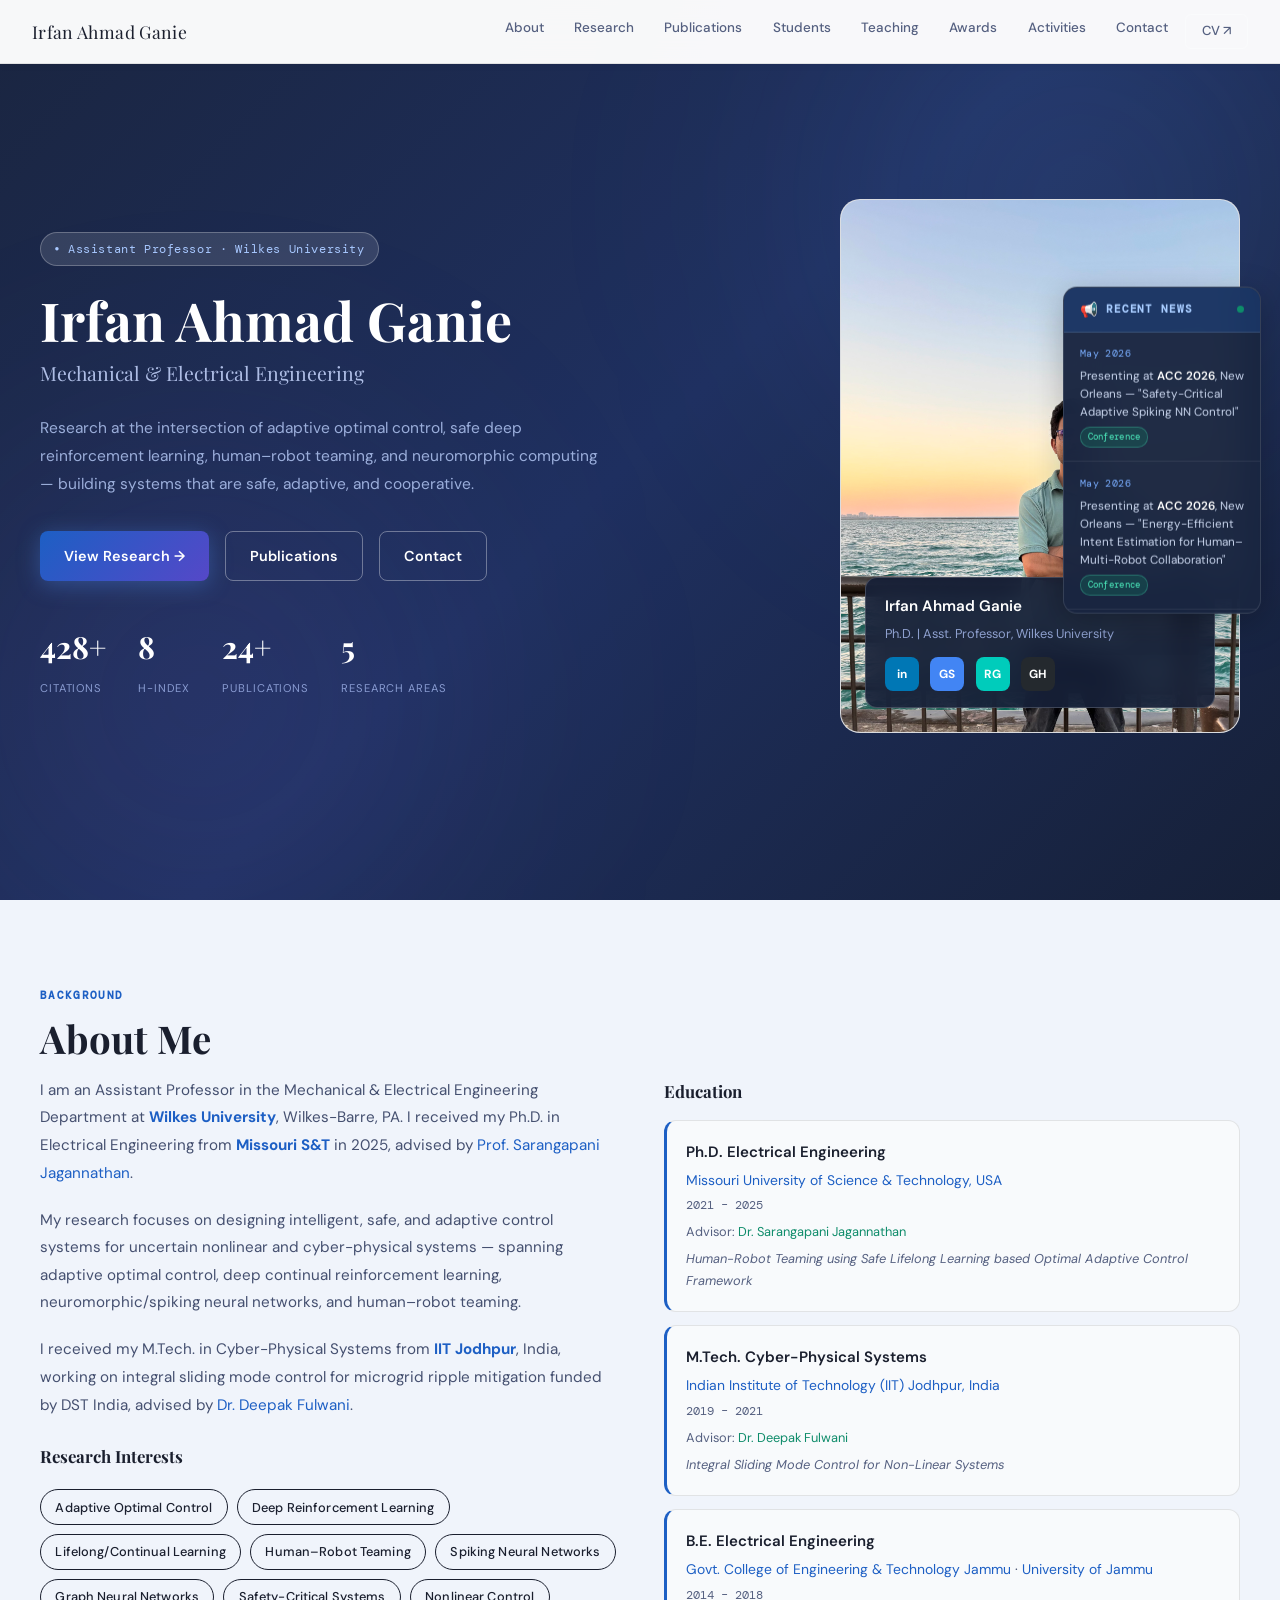
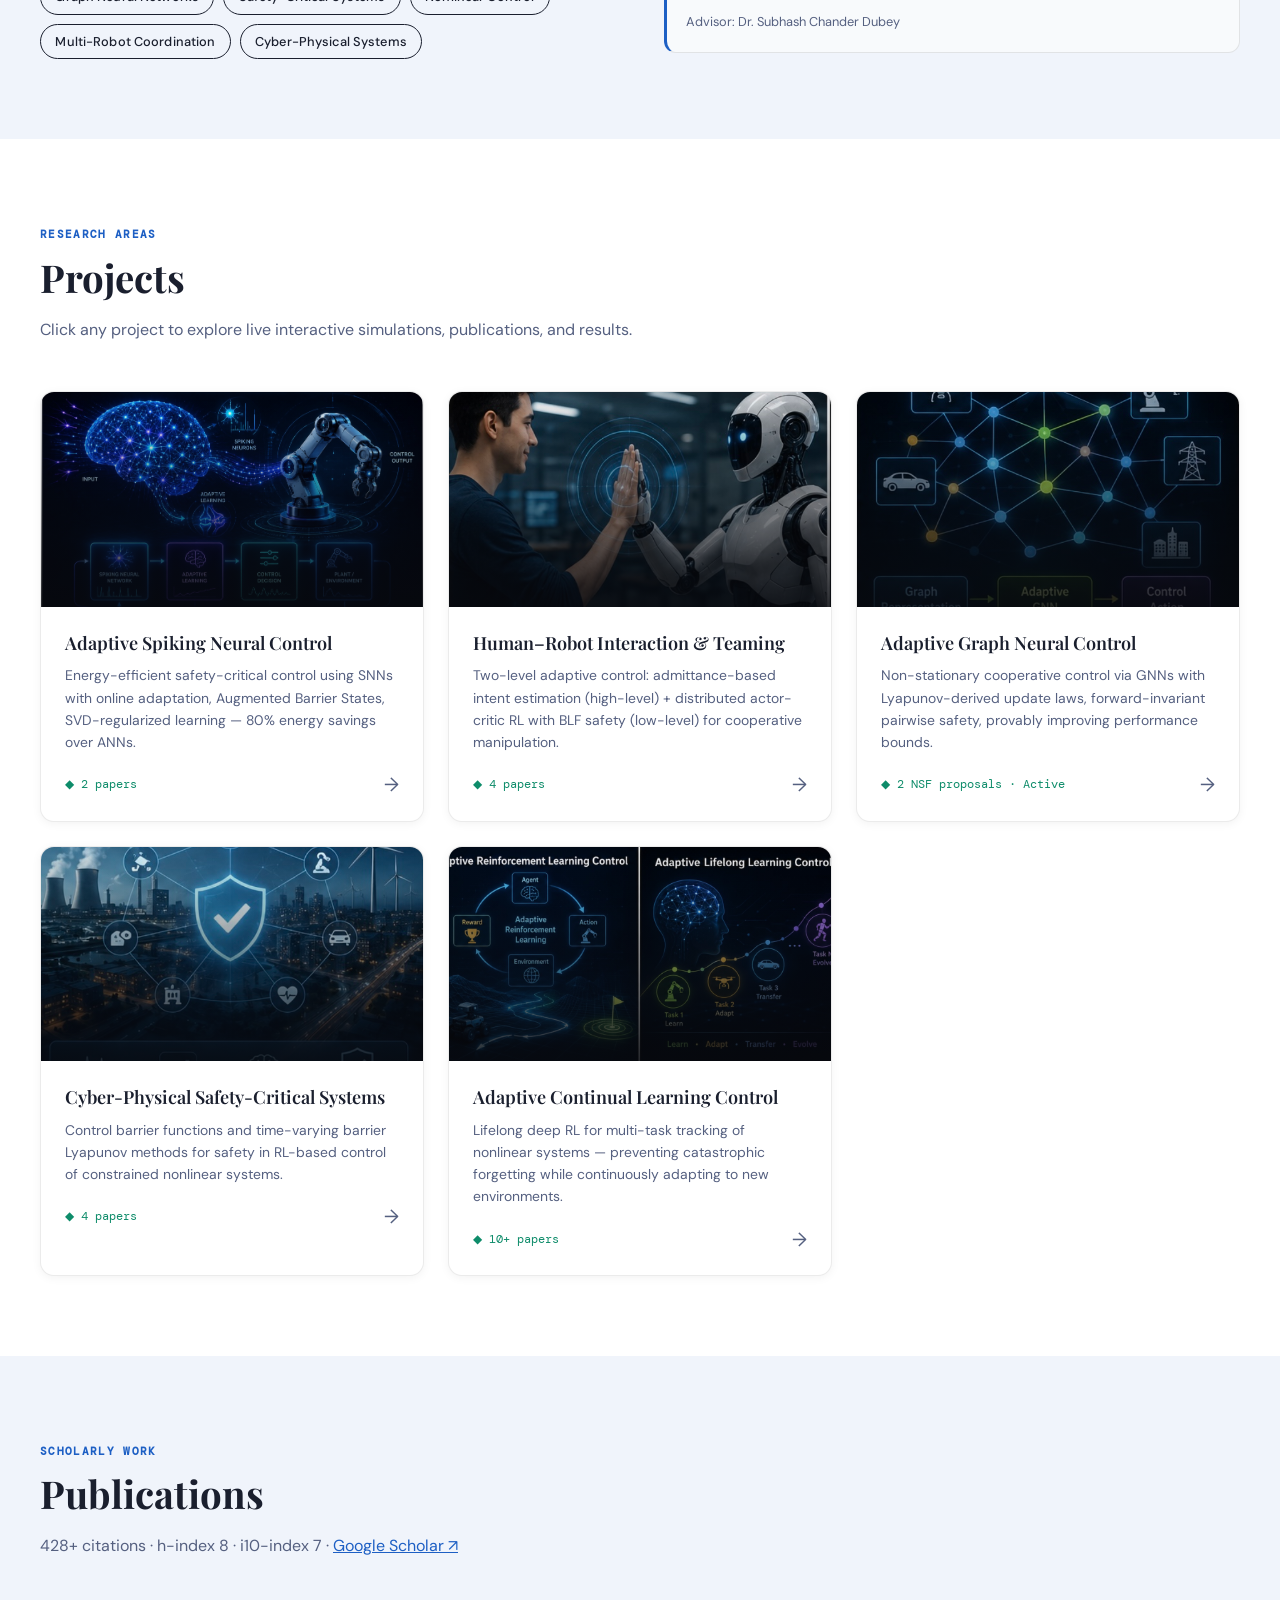
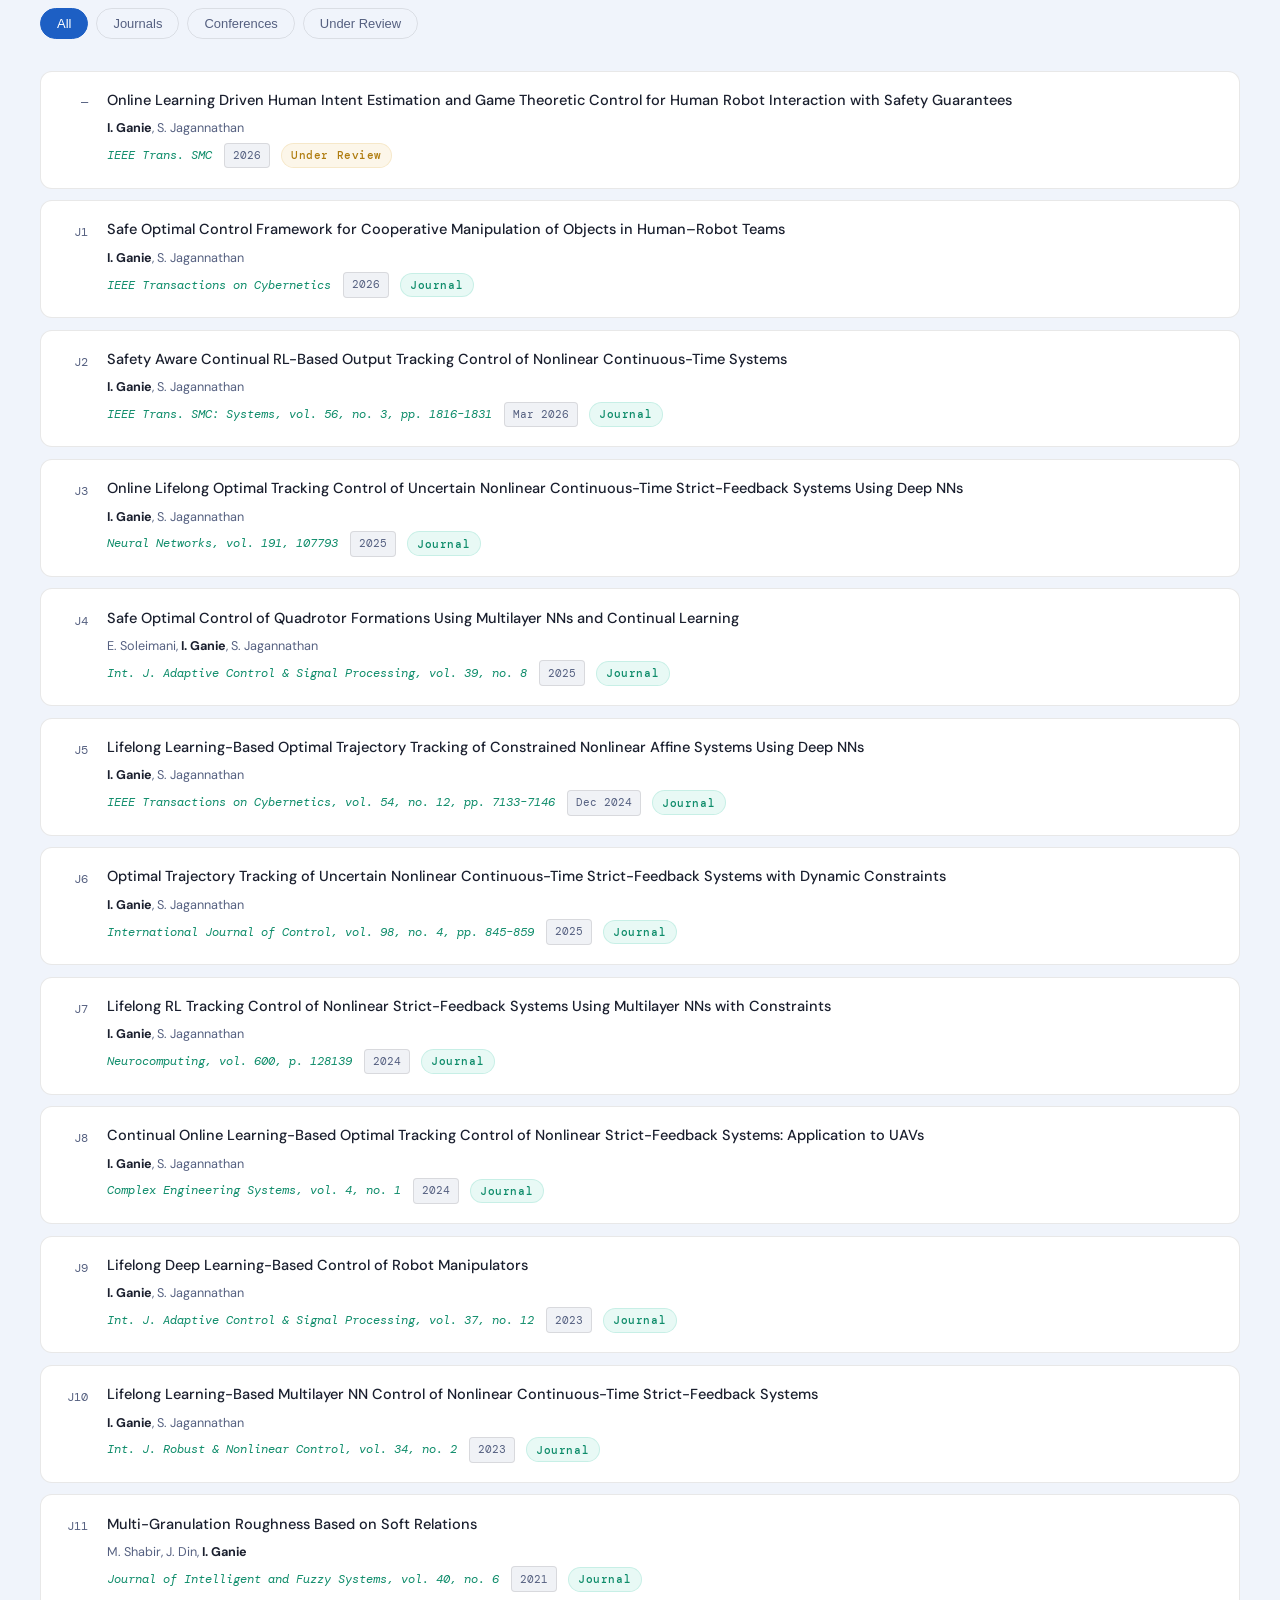
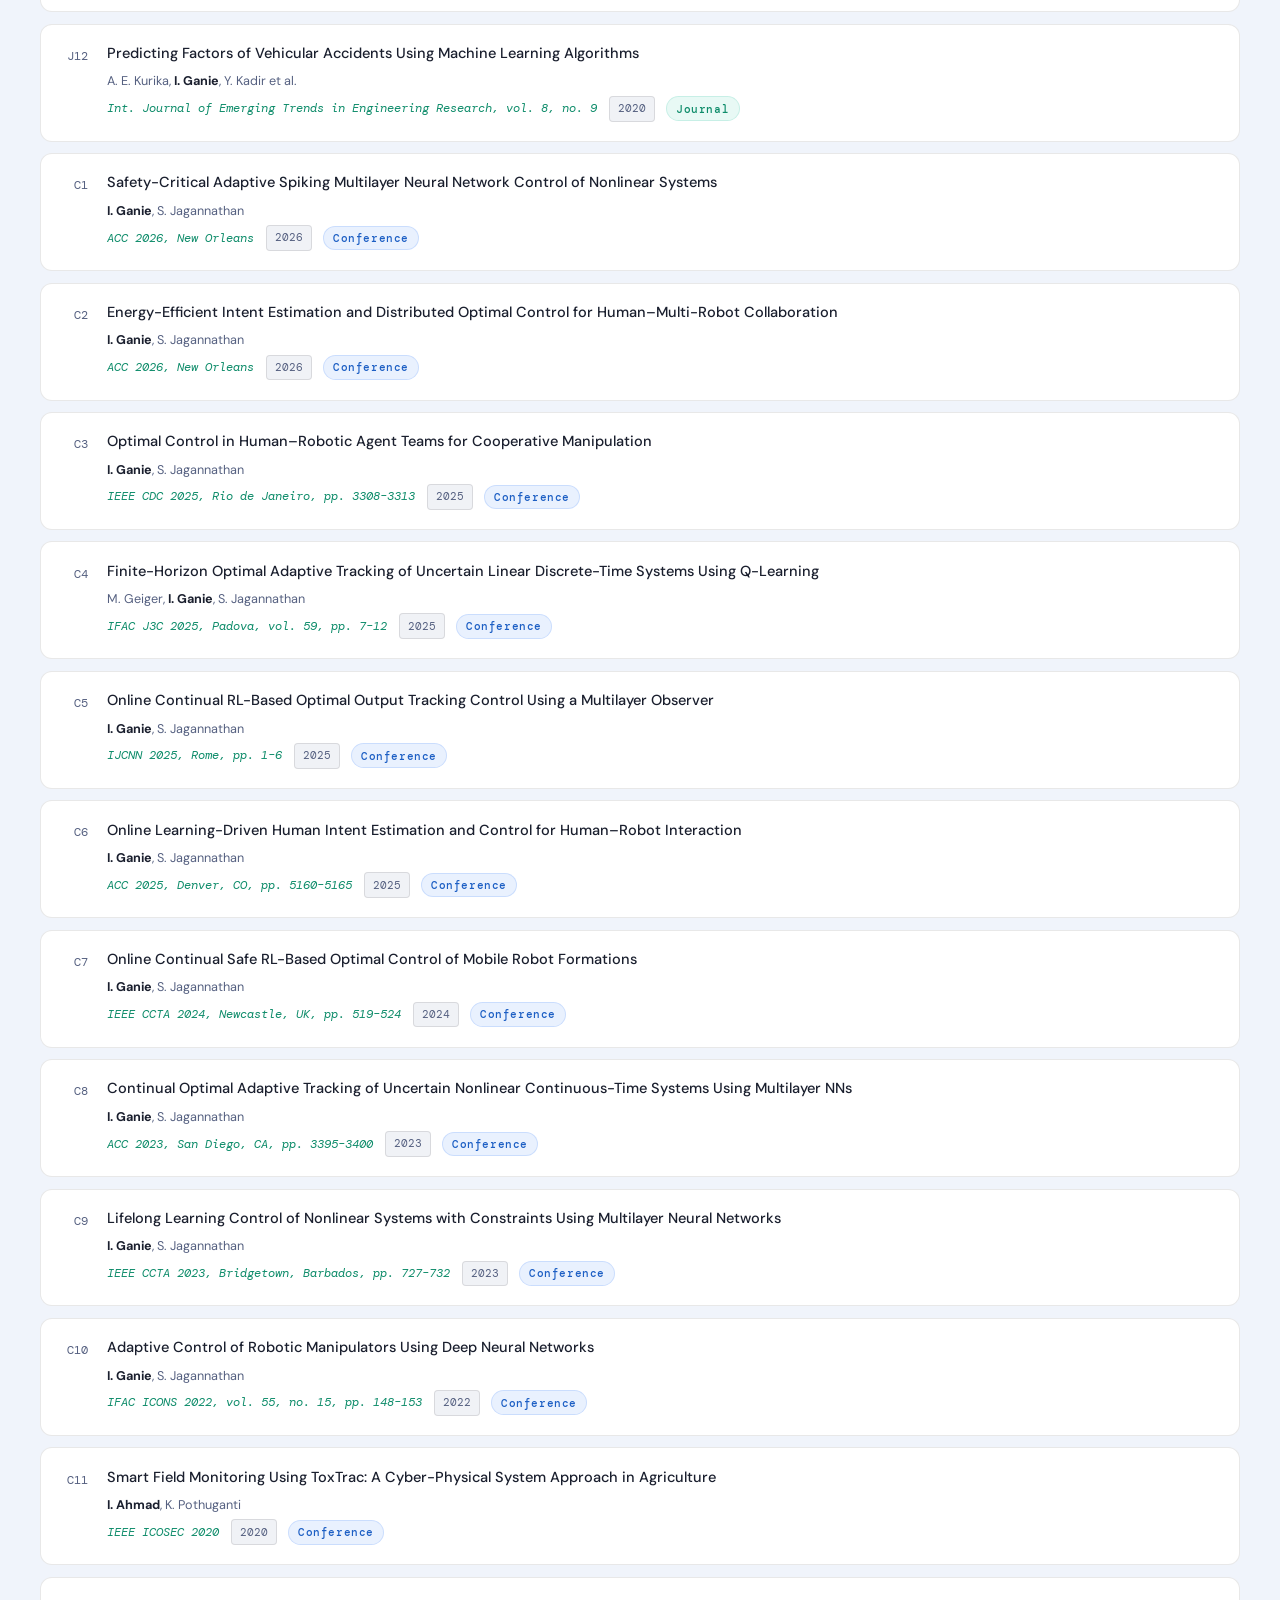
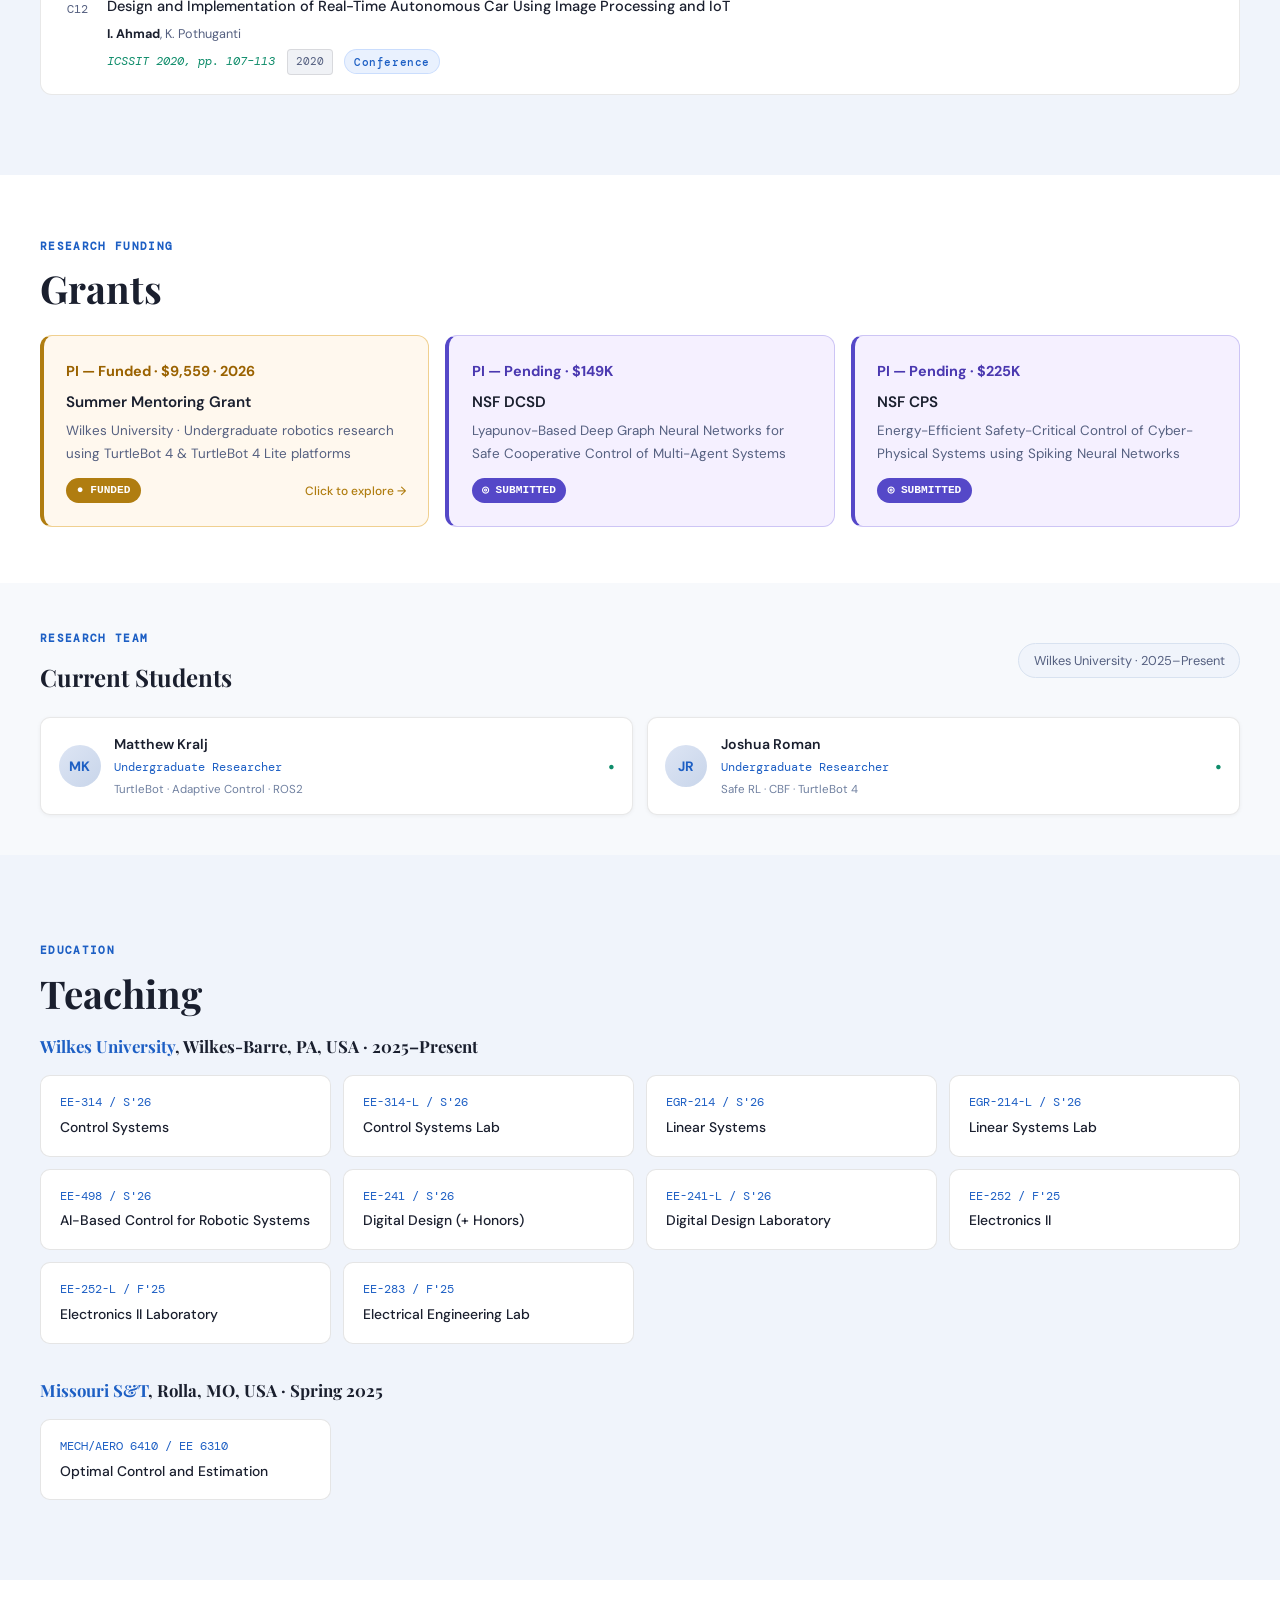
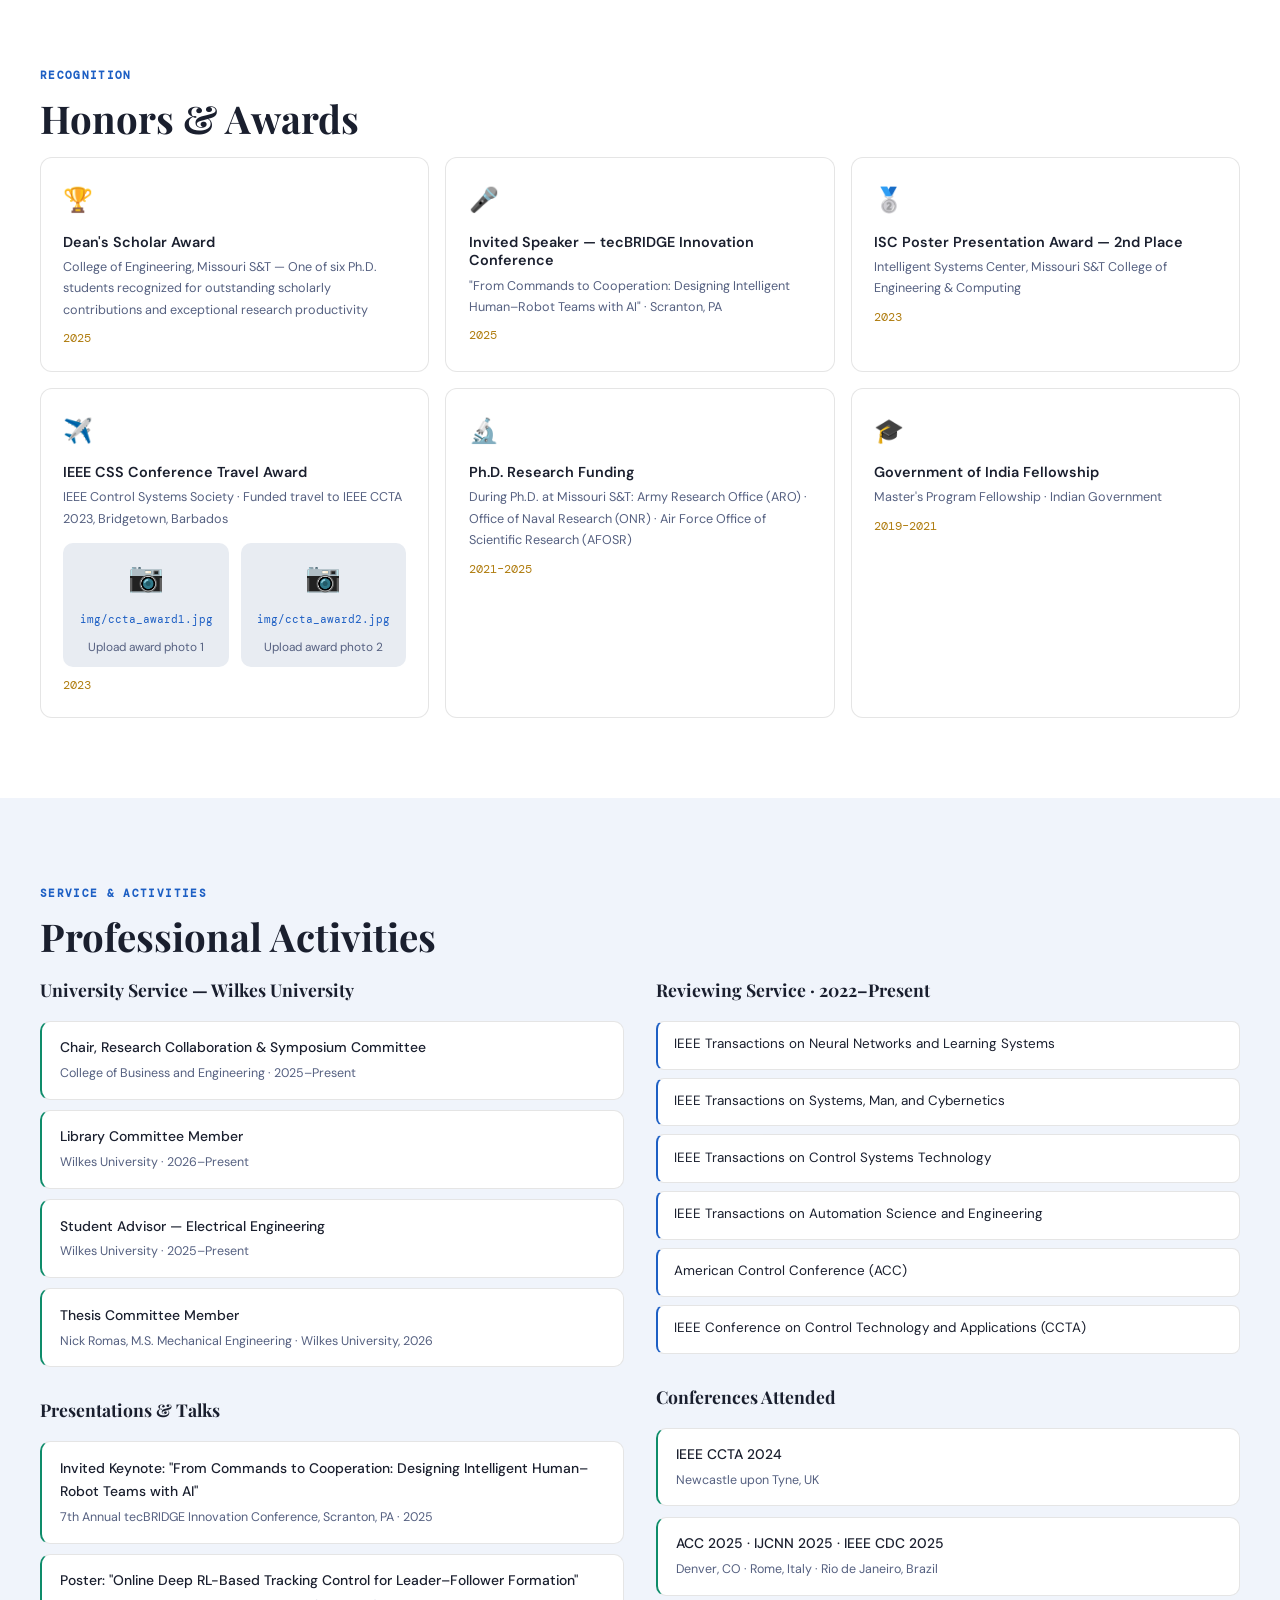
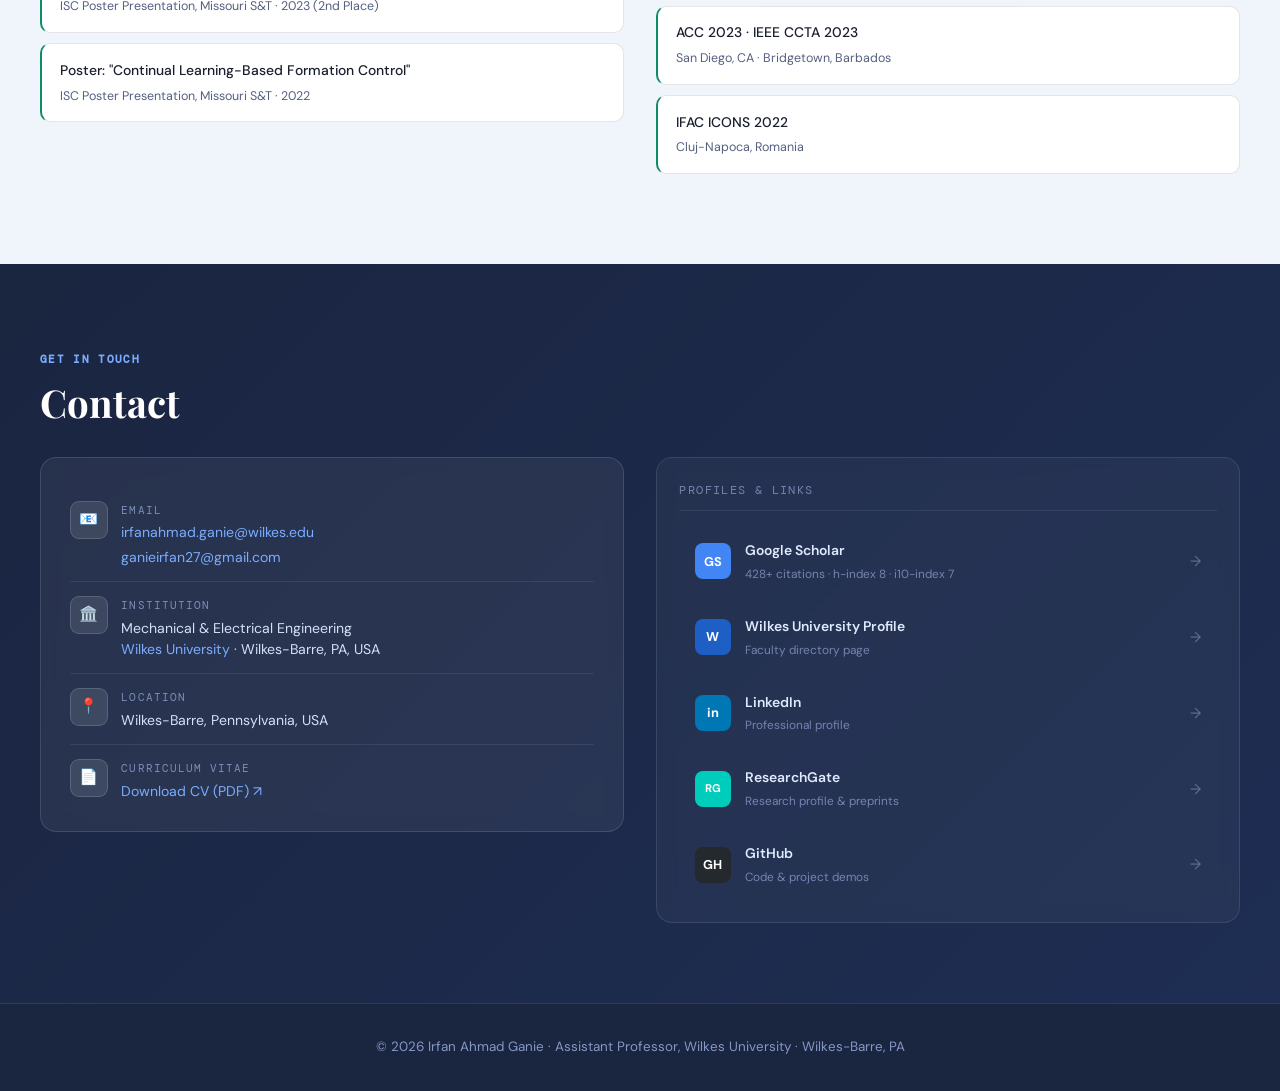
==== commit 57e8fdad: "Update index.html" ====
--- a/index.html
+++ b/index.html
@@ -617,11 +617,14 @@
   <div class="sec-label">Research Funding</div>
   <h2 class="sec-title" style="margin-bottom:1.5rem">Grants</h2>
   <div style="display:grid;grid-template-columns:repeat(auto-fill,minmax(300px,1fr));gap:1rem">
-    <div style="background:#fff8ee;border:1px solid #f0d090;border-radius:12px;padding:1.4rem;border-left:4px solid #b07d10">
+    <div onclick="document.getElementById('modal-grant').classList.add('active');document.body.style.overflow='hidden'" style="background:#fff8ee;border:1px solid #f0d090;border-radius:12px;padding:1.4rem;border-left:4px solid #b07d10;cursor:pointer;transition:all .2s" onmouseover="this.style.boxShadow='0 8px 28px rgba(176,125,16,.18)';this.style.transform='translateY(-3px)'" onmouseout="this.style.boxShadow='';this.style.transform=''">
       <div style="font-weight:700;color:#9a6200;font-size:.9rem;margin-bottom:.4rem">PI — Funded · $9,559 · 2026</div>
       <div style="font-weight:600;color:#1a1f2e;font-size:.95rem;margin-bottom:.3rem">Summer Mentoring Grant</div>
       <div style="font-size:.84rem;color:#556080">Wilkes University · Undergraduate robotics research using TurtleBot 4 &amp; TurtleBot 4 Lite platforms</div>
-      <div style="margin-top:.75rem;display:inline-block;background:#b07d10;color:#fff;font-size:.7rem;padding:.2rem .65rem;border-radius:20px;font-family:monospace;font-weight:600">● FUNDED</div>
+      <div style="margin-top:.75rem;display:flex;align-items:center;justify-content:space-between">
+        <span style="display:inline-block;background:#b07d10;color:#fff;font-size:.7rem;padding:.2rem .65rem;border-radius:20px;font-family:monospace;font-weight:600">● FUNDED</span>
+        <span style="font-size:.75rem;color:#b07d10;font-weight:500">Click to explore →</span>
+      </div>
     </div>
     <div style="background:#f5f0ff;border:1px solid #cdc5f5;border-radius:12px;padding:1.4rem;border-left:4px solid #5548c8">
       <div style="font-weight:700;color:#4a38b0;font-size:.9rem;margin-bottom:.4rem">PI — Pending · $149K</div>
@@ -752,23 +755,6 @@
     </div>
   </div>
 
-  <!-- Summer Grant Special Section -->
-  <div class="summer-grant fade-in" style="margin-top:2rem">
-    <div class="sg-header">
-      <div class="sg-title">🌟 Summer Mentoring Grant — $9,559 (Funded, 2026)</div>
-      <div class="sg-desc" style="margin-top:.75rem">
-        <strong>Student Research Mentorship Program, Wilkes University</strong>
-        <p style="margin-top:.75rem">We develop and apply adaptive control algorithms on <strong>TurtleBot 4</strong> and <strong>TurtleBot 4 Lite</strong> robotic platforms. Students implement and test advanced trajectory tracking algorithms in real-time, including optimal control strategies derived from actor-critic reinforcement learning frameworks. The robots navigate complex environments while maintaining safety constraints enforced by barrier Lyapunov functions.</p>
-        <p style="margin-top:.6rem">Key activities include: <strong>trajectory tracking</strong> of reference paths in 2D environments, <strong>formation control</strong> with multi-robot coordination, <strong>obstacle avoidance</strong> using real-time sensor feedback, <strong>hardware-in-the-loop validation</strong> of theoretical control laws, and integration of ROS2 for real-time execution. Students gain hands-on experience bridging theory and practice in adaptive nonlinear control systems.</p>
-      </div>
-    </div>
-    <div class="sg-imgs">
-      <div class="sg-img-item"><img src="img/turtlebot1.jpg" onerror="this.style.display='none';this.nextElementSibling.style.display='flex'"><div class="sg-img-ph"><span>img/turtlebot1.jpg</span><p>Upload TurtleBot photo 1</p></div></div>
-      <div class="sg-img-item"><img src="img/turtlebot2.jpg" onerror="this.style.display='none';this.nextElementSibling.style.display='flex'"><div class="sg-img-ph"><span>img/turtlebot2.jpg</span><p>Upload TurtleBot photo 2</p></div></div>
-      <div class="sg-img-item"><img src="img/turtlebot3.jpg" onerror="this.style.display='none';this.nextElementSibling.style.display='flex'"><div class="sg-img-ph"><span>img/turtlebot3.jpg</span><p>Upload TurtleBot photo 3</p></div></div>
-      <div class="sg-img-item"><img src="img/turtlebot4.jpg" onerror="this.style.display='none';this.nextElementSibling.style.display='flex'"><div class="sg-img-ph"><span>img/turtlebot4.jpg</span><p>Upload TurtleBot photo 4</p></div></div>
-    </div>
-  </div>
 </div>
 </section>
 
@@ -886,6 +872,68 @@
 </div>
 </section>
 
+
+<!-- GRANT MODAL -->
+<div class="modal-ov" id="modal-grant">
+  <div class="modal">
+    <div class="modal-hero" style="background:linear-gradient(135deg,#3d2800,#7a5010);min-height:120px;display:flex;align-items:center;padding:2rem">
+      <div style="flex:1">
+        <div style="font-family:monospace;font-size:.72rem;color:#f0d090;letter-spacing:.1em;text-transform:uppercase;margin-bottom:.5rem">Research Grant · Funded</div>
+        <h2 style="font-family:'Playfair Display',serif;font-size:1.6rem;font-weight:700;color:#fff;margin:0 0 .3rem">Summer Mentoring Grant</h2>
+        <div style="color:#f0d090;font-size:.95rem">$9,559 · Wilkes University · 2026</div>
+      </div>
+      <button class="modal-close" onclick="document.getElementById('modal-grant').classList.remove('active');document.body.style.overflow=''">✕</button>
+    </div>
+    <div class="modal-body" style="background:#fff">
+      <div style="display:grid;grid-template-columns:1fr 1fr;gap:1rem;margin-bottom:1.5rem">
+        <div style="background:#fff8ee;border:1px solid #f0d090;border-radius:10px;padding:1rem;text-align:center">
+          <div style="font-size:1.5rem;margin-bottom:.3rem">🤖</div>
+          <div style="font-weight:600;color:#1a1f2e;font-size:.88rem">TurtleBot 4 &amp; 4 Lite</div>
+          <div style="font-size:.78rem;color:#556080;margin-top:.15rem">Robotic platforms</div>
+        </div>
+        <div style="background:#f0faf6;border:1px solid #b0e0ce;border-radius:10px;padding:1rem;text-align:center">
+          <div style="font-size:1.5rem;margin-bottom:.3rem">👨‍🎓</div>
+          <div style="font-weight:600;color:#1a1f2e;font-size:.88rem">Undergraduate Research</div>
+          <div style="font-size:.78rem;color:#556080;margin-top:.15rem">Student Mentorship Program</div>
+        </div>
+      </div>
+      <p style="color:#455070;font-size:.91rem;line-height:1.82;margin-bottom:1rem">We develop and apply adaptive control algorithms on <strong style="color:#1a1f2e">TurtleBot 4</strong> and <strong style="color:#1a1f2e">TurtleBot 4 Lite</strong> robotic platforms. Students implement and test advanced trajectory tracking algorithms in real-time, including optimal control strategies derived from actor-critic reinforcement learning. The robots navigate complex environments while maintaining safety constraints enforced by barrier Lyapunov functions.</p>
+      <p style="color:#455070;font-size:.91rem;line-height:1.82;margin-bottom:1.5rem">Key activities: <strong style="color:#1a1f2e">trajectory tracking</strong> in 2D environments, <strong style="color:#1a1f2e">formation control</strong> with multi-robot coordination, <strong style="color:#1a1f2e">obstacle avoidance</strong> using real-time sensor feedback, <strong style="color:#1a1f2e">hardware-in-the-loop validation</strong> of theoretical control laws, and ROS2 integration for real-time execution.</p>
+      <div style="font-family:'Playfair Display',serif;font-size:1.05rem;font-weight:600;color:#1a1f2e;margin-bottom:.85rem;padding-bottom:.5rem;border-bottom:1px solid rgba(0,0,0,.08)">Research Photos</div>
+      <div style="display:grid;grid-template-columns:1fr 1fr;gap:.75rem">
+        <div style="border-radius:10px;overflow:hidden;aspect-ratio:4/3;background:#e8ecf2">
+          <img src="img/turtlebot1.jpg" style="width:100%;height:100%;object-fit:cover;display:block" onerror="this.style.display='none';this.nextElementSibling.style.display='flex'">
+          <div style="display:none;width:100%;height:100%;align-items:center;justify-content:center;flex-direction:column;gap:.4rem;padding:1rem;text-align:center">
+            <div style="font-size:1.8rem">🤖</div>
+            <div style="font-family:monospace;font-size:.69rem;color:#1d5fc4">img/turtlebot1.jpg</div>
+          </div>
+        </div>
+        <div style="border-radius:10px;overflow:hidden;aspect-ratio:4/3;background:#e8ecf2">
+          <img src="img/turtlebot2.jpg" style="width:100%;height:100%;object-fit:cover;display:block" onerror="this.style.display='none';this.nextElementSibling.style.display='flex'">
+          <div style="display:none;width:100%;height:100%;align-items:center;justify-content:center;flex-direction:column;gap:.4rem;padding:1rem;text-align:center">
+            <div style="font-size:1.8rem">🤖</div>
+            <div style="font-family:monospace;font-size:.69rem;color:#1d5fc4">img/turtlebot2.jpg</div>
+          </div>
+        </div>
+        <div style="border-radius:10px;overflow:hidden;aspect-ratio:4/3;background:#e8ecf2">
+          <img src="img/turtlebot3.jpg" style="width:100%;height:100%;object-fit:cover;display:block" onerror="this.style.display='none';this.nextElementSibling.style.display='flex'">
+          <div style="display:none;width:100%;height:100%;align-items:center;justify-content:center;flex-direction:column;gap:.4rem;padding:1rem;text-align:center">
+            <div style="font-size:1.8rem">🤖</div>
+            <div style="font-family:monospace;font-size:.69rem;color:#1d5fc4">img/turtlebot3.jpg</div>
+          </div>
+        </div>
+        <div style="border-radius:10px;overflow:hidden;aspect-ratio:4/3;background:#e8ecf2">
+          <img src="img/turtlebot4.jpg" style="width:100%;height:100%;object-fit:cover;display:block" onerror="this.style.display='none';this.nextElementSibling.style.display='flex'">
+          <div style="display:none;width:100%;height:100%;align-items:center;justify-content:center;flex-direction:column;gap:.4rem;padding:1rem;text-align:center">
+            <div style="font-size:1.8rem">🤖</div>
+            <div style="font-family:monospace;font-size:.69rem;color:#1d5fc4">img/turtlebot4.jpg</div>
+          </div>
+        </div>
+      </div>
+    </div>
+  </div>
+</div>
+
 <footer><p>© 2026 Irfan Ahmad Ganie · Assistant Professor, Wilkes University · Wilkes-Barre, PA</p></footer>
 
 <!-- ═══ MODALS ═══ -->
@@ -1043,10 +1091,22 @@
   if(aR[id]){cancelAnimationFrame(aR[id]);aR[id]=null;aB[id]=false;}
 }
 document.querySelectorAll('.modal-ov').forEach(o=>{
-  o.addEventListener('click',e=>{if(e.target===o){closeModal(o.id.replace('modal-',''));}});
+  o.addEventListener('click',e=>{
+    if(e.target===o){
+      const id=o.id.replace('modal-','');
+      if(id==='grant'){o.classList.remove('active');document.body.style.overflow='';}
+      else closeModal(id);
+    }
+  });
 });
 document.addEventListener('keydown',e=>{
-  if(e.key==='Escape')document.querySelectorAll('.modal-ov.active').forEach(m=>closeModal(m.id.replace('modal-','')));
+  if(e.key==='Escape'){
+    document.querySelectorAll('.modal-ov.active').forEach(m=>{
+      const id=m.id.replace('modal-','');
+      if(id==='grant'){m.classList.remove('active');document.body.style.overflow='';}
+      else closeModal(id);
+    });
+  }
 });
 function buildAnim(id){
   if(id==='snn')bSNN();
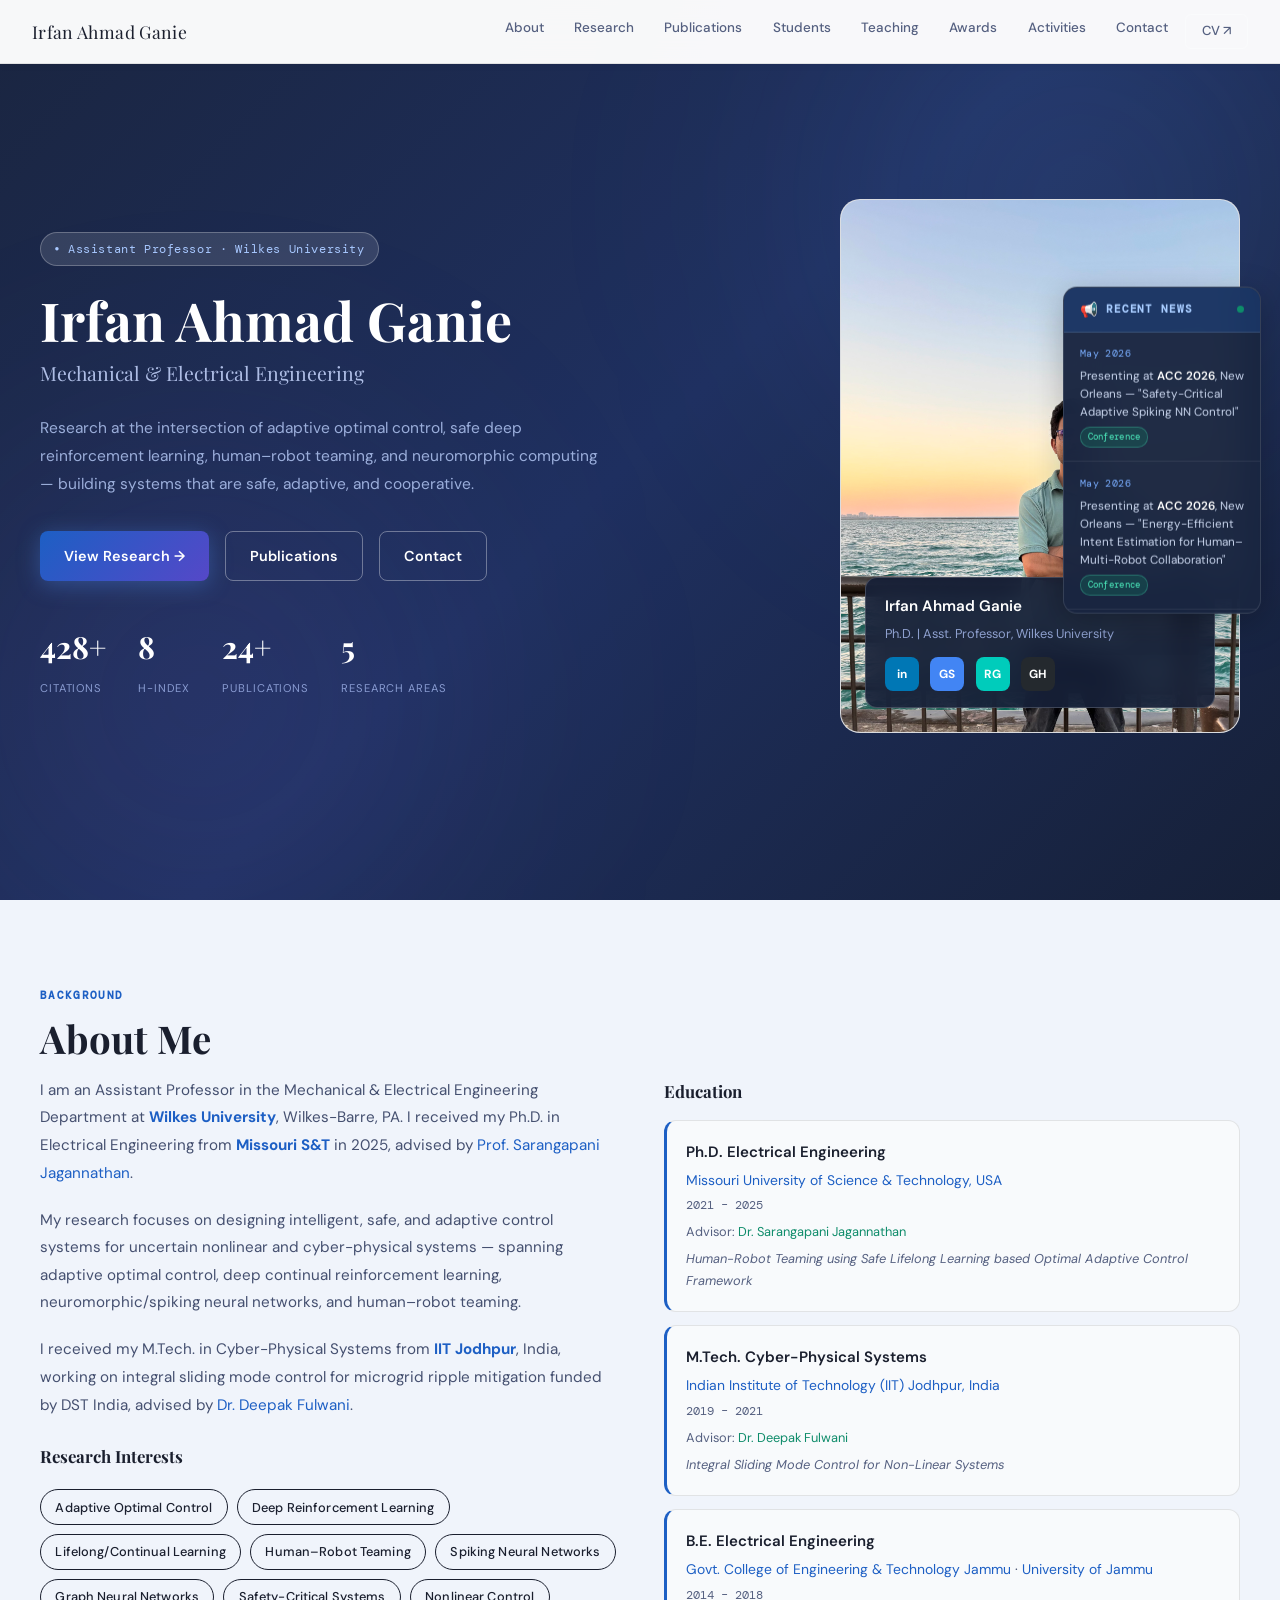
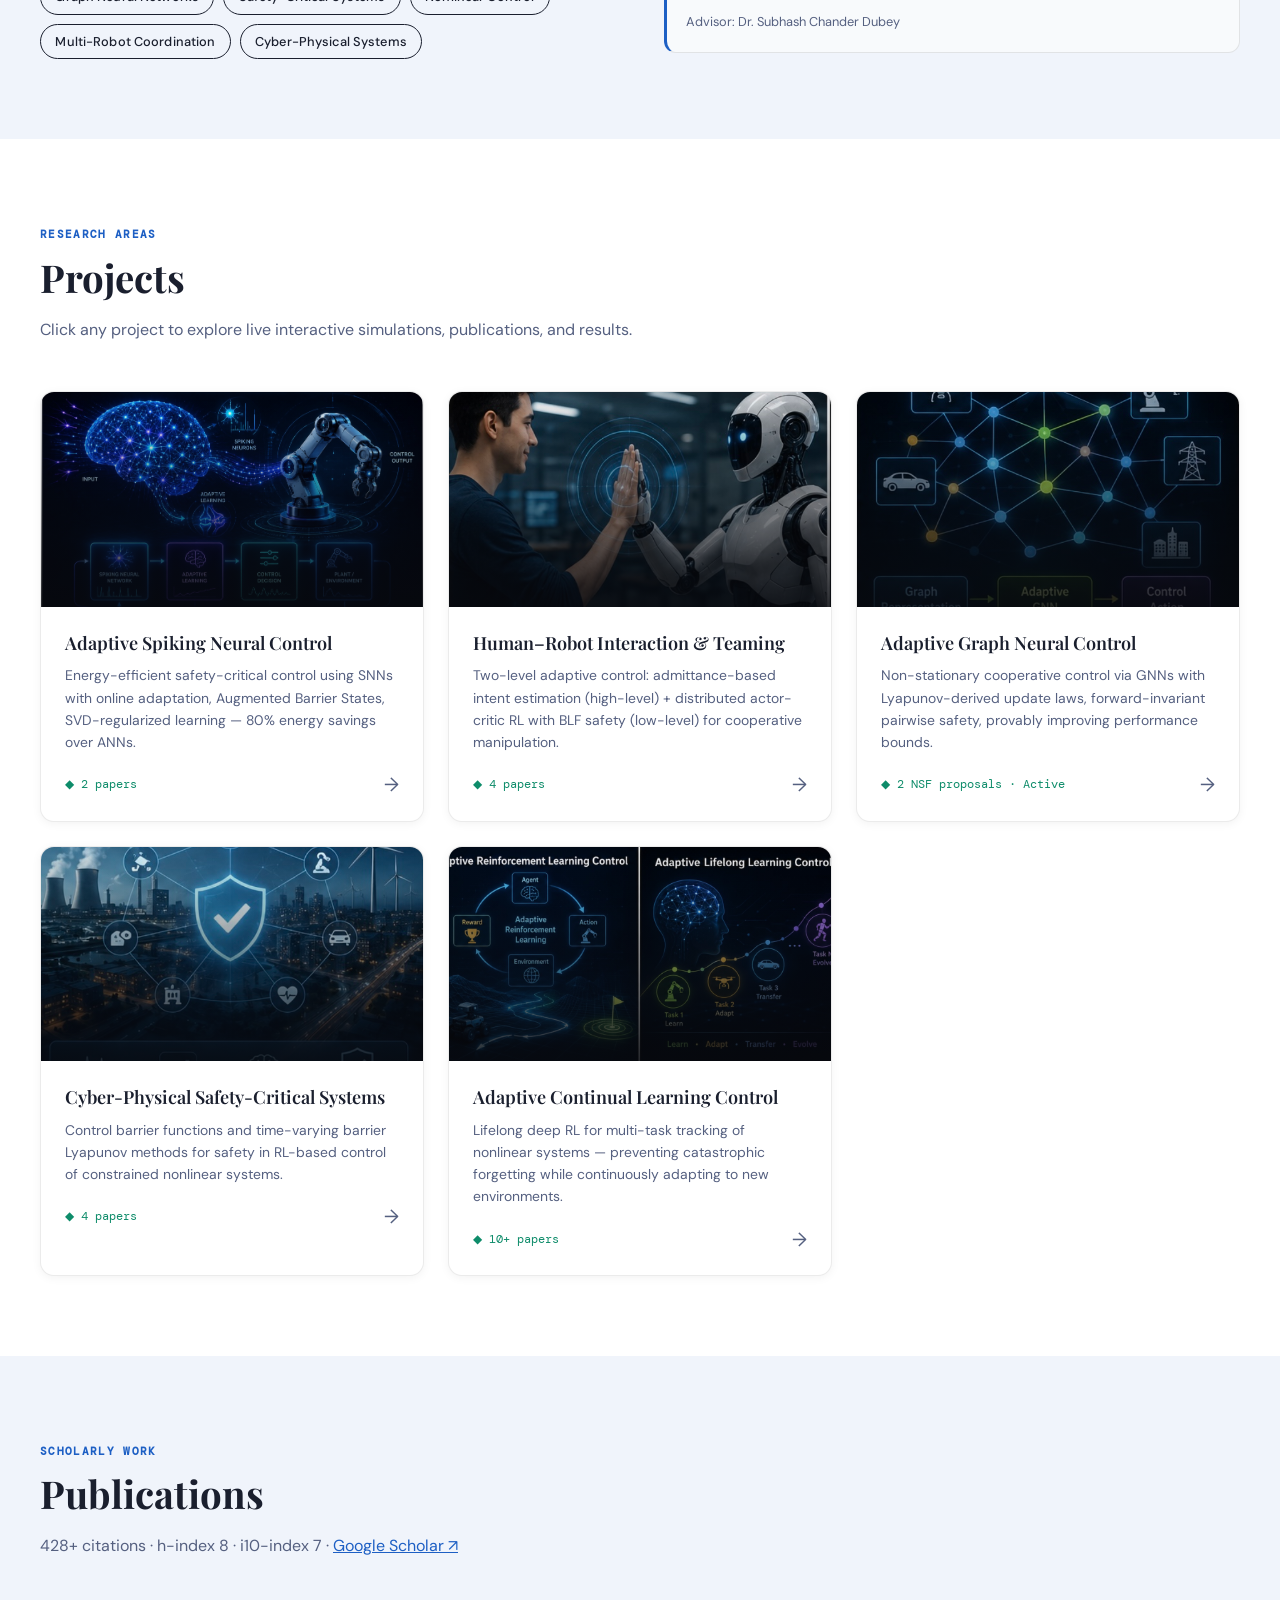
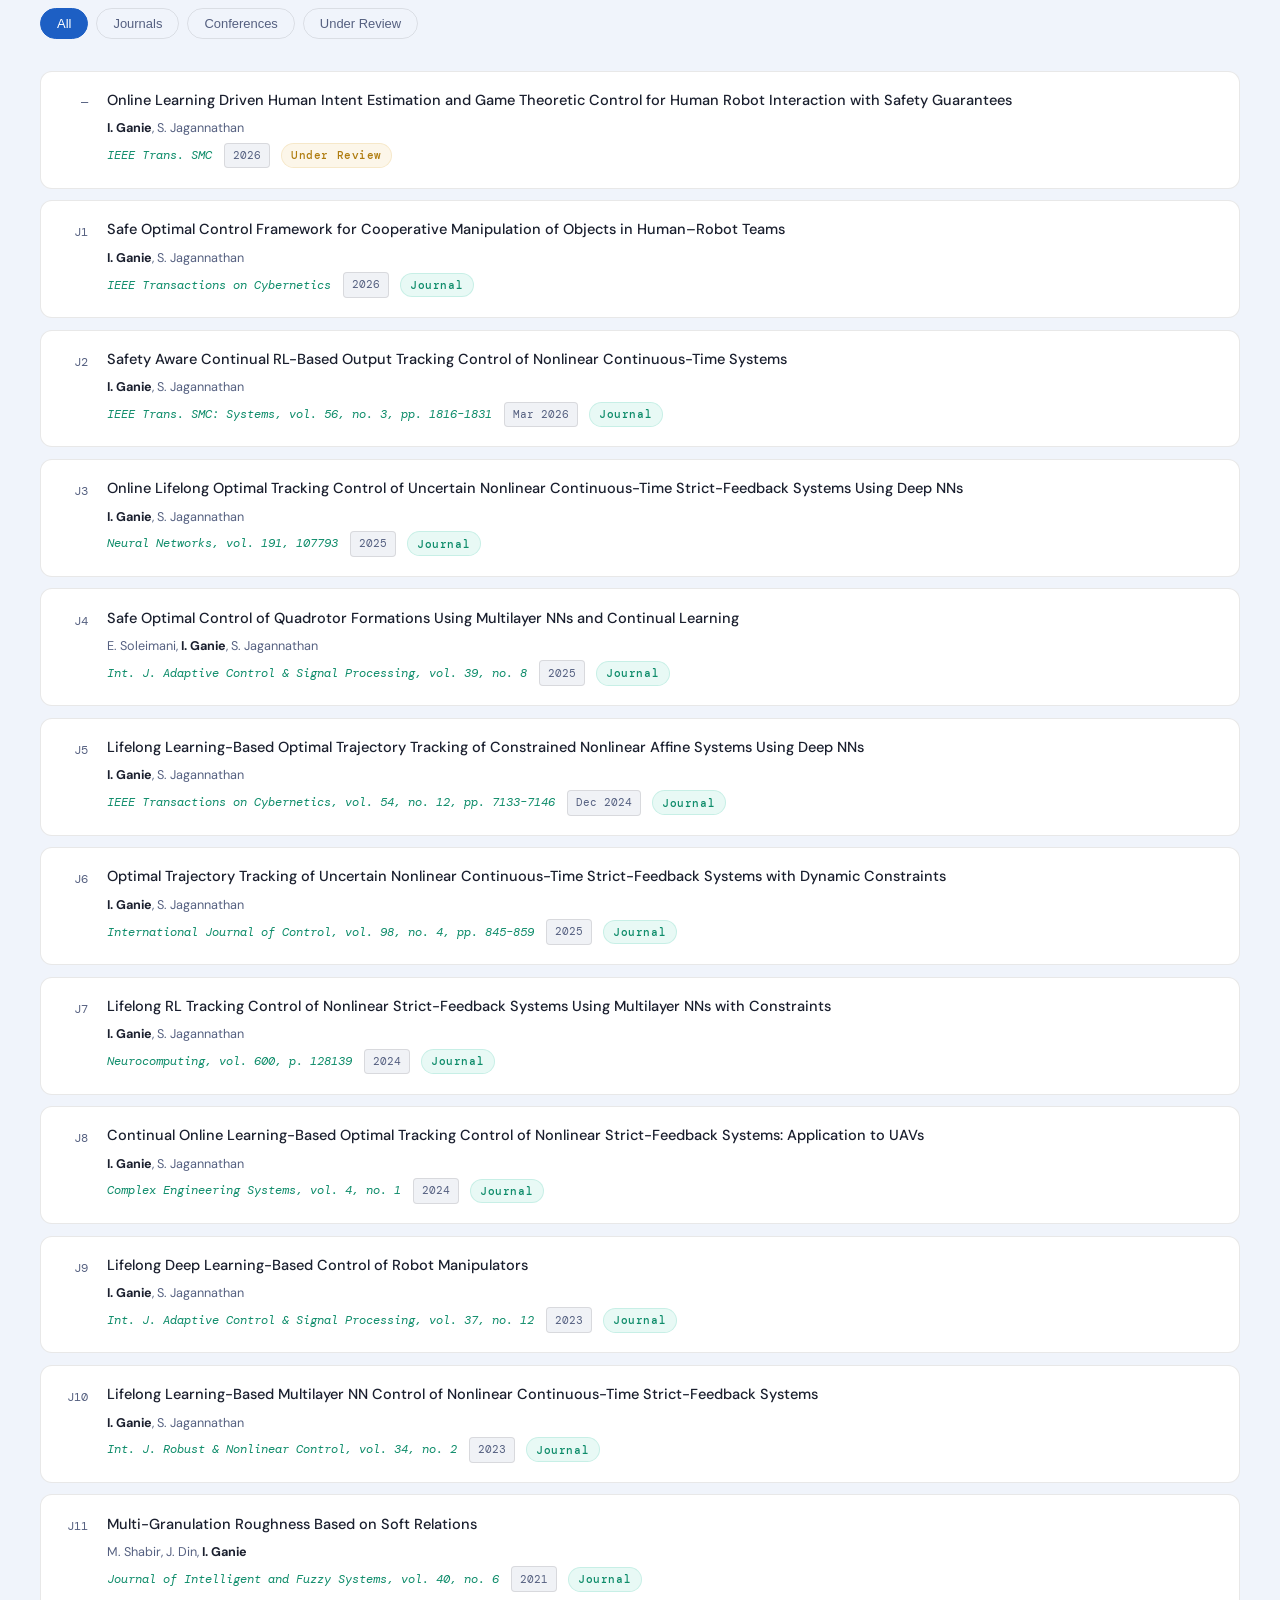
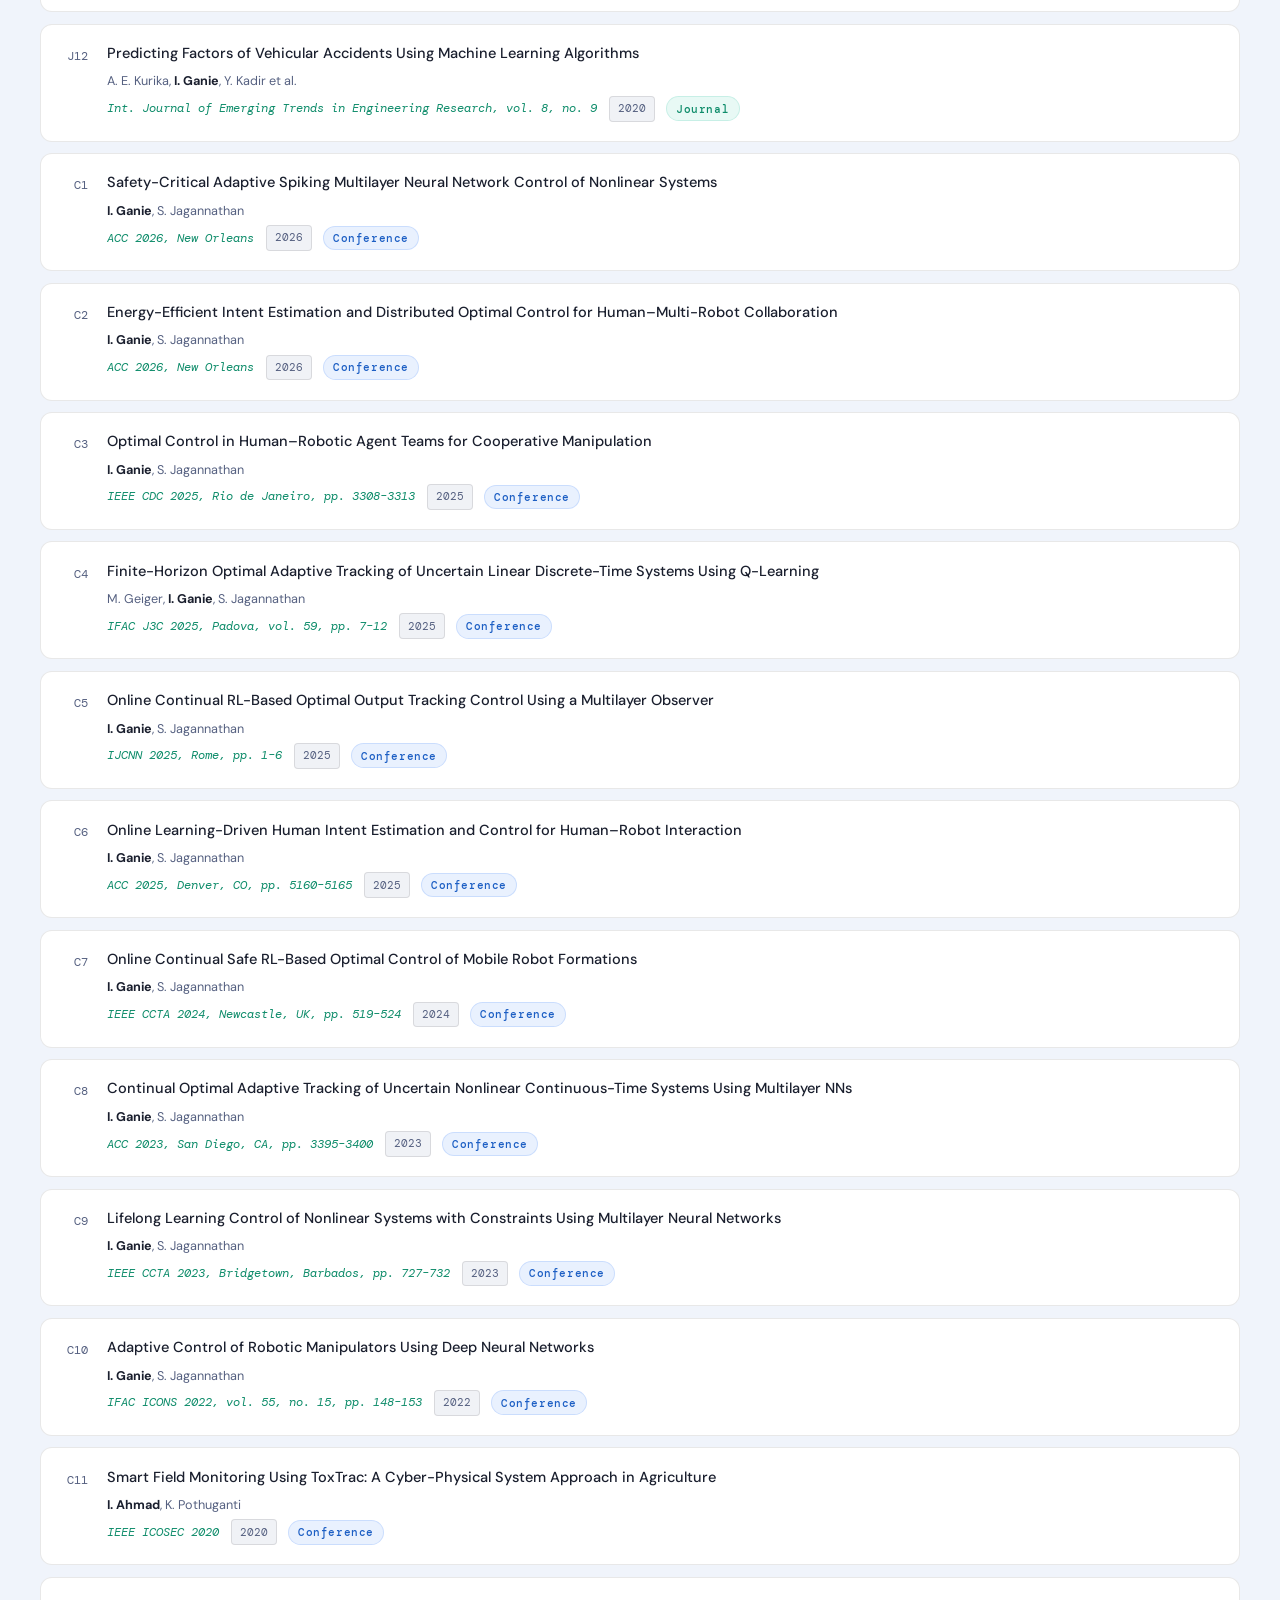
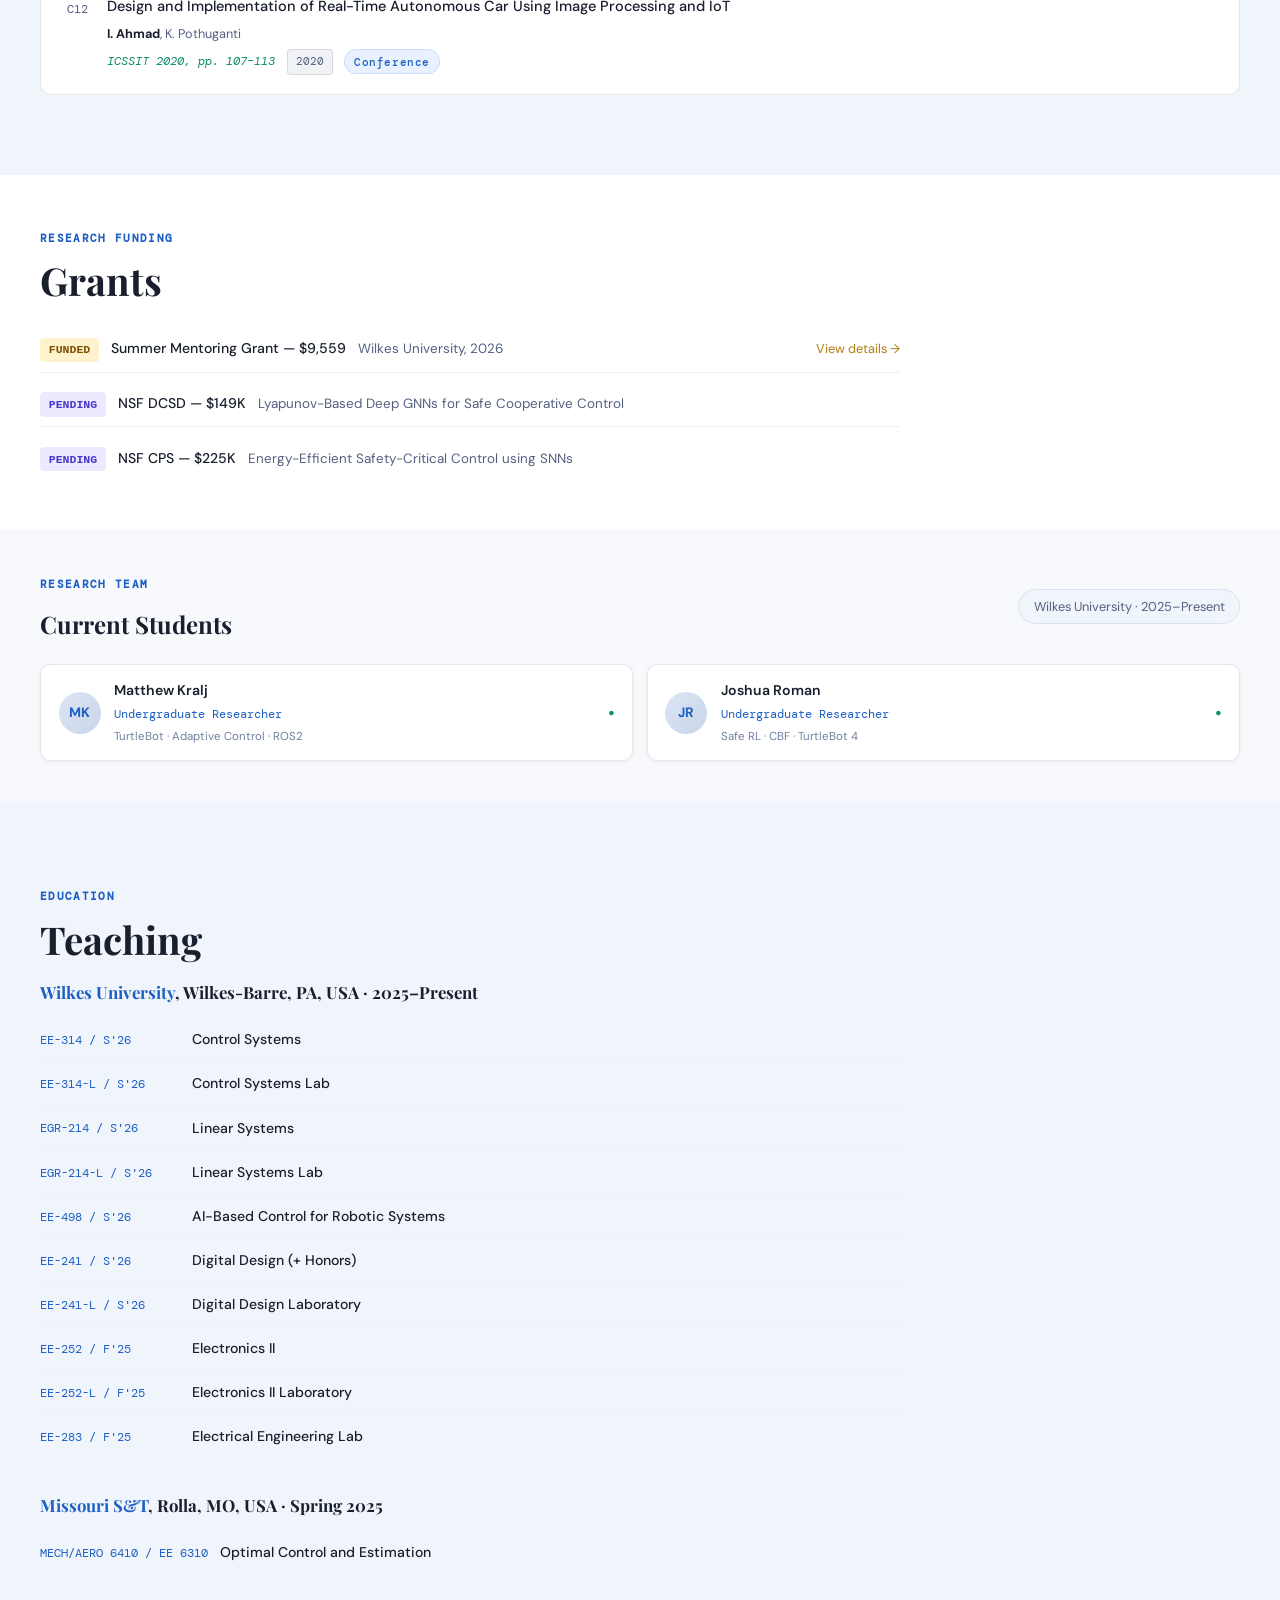
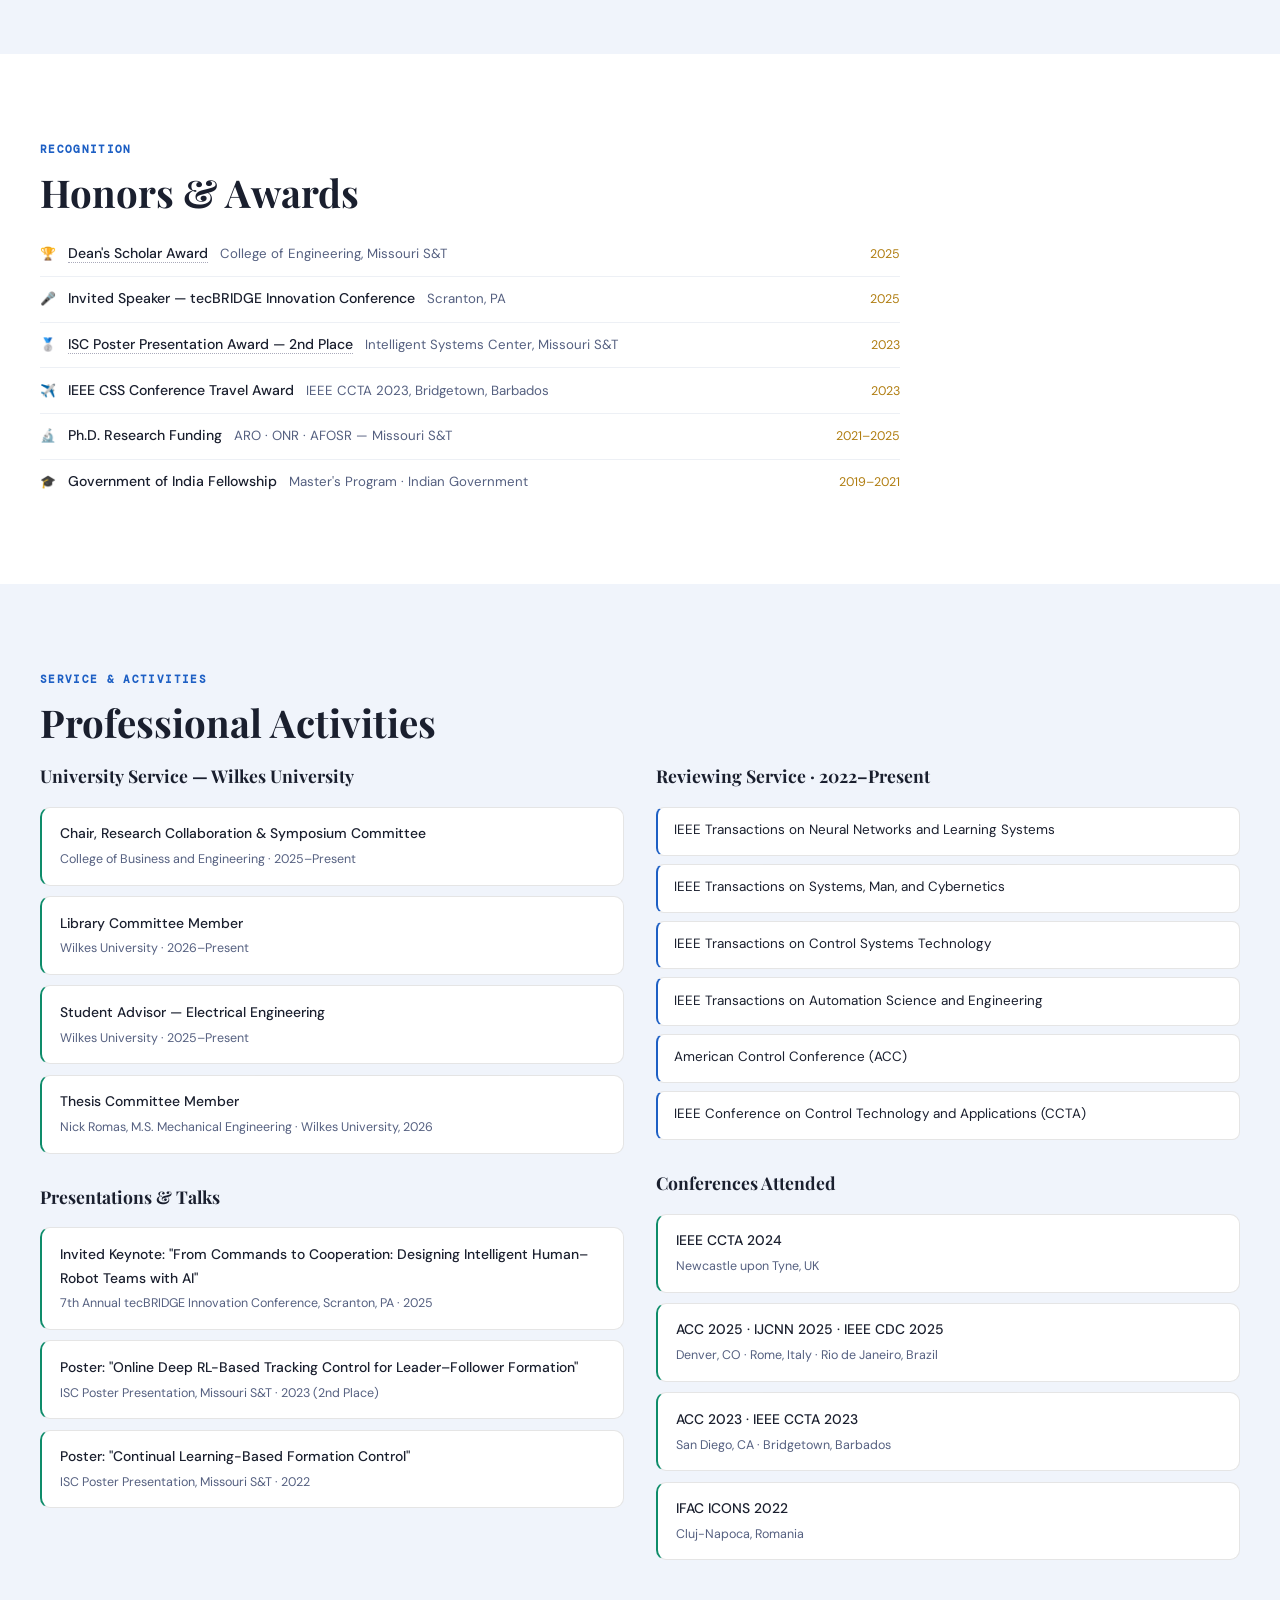
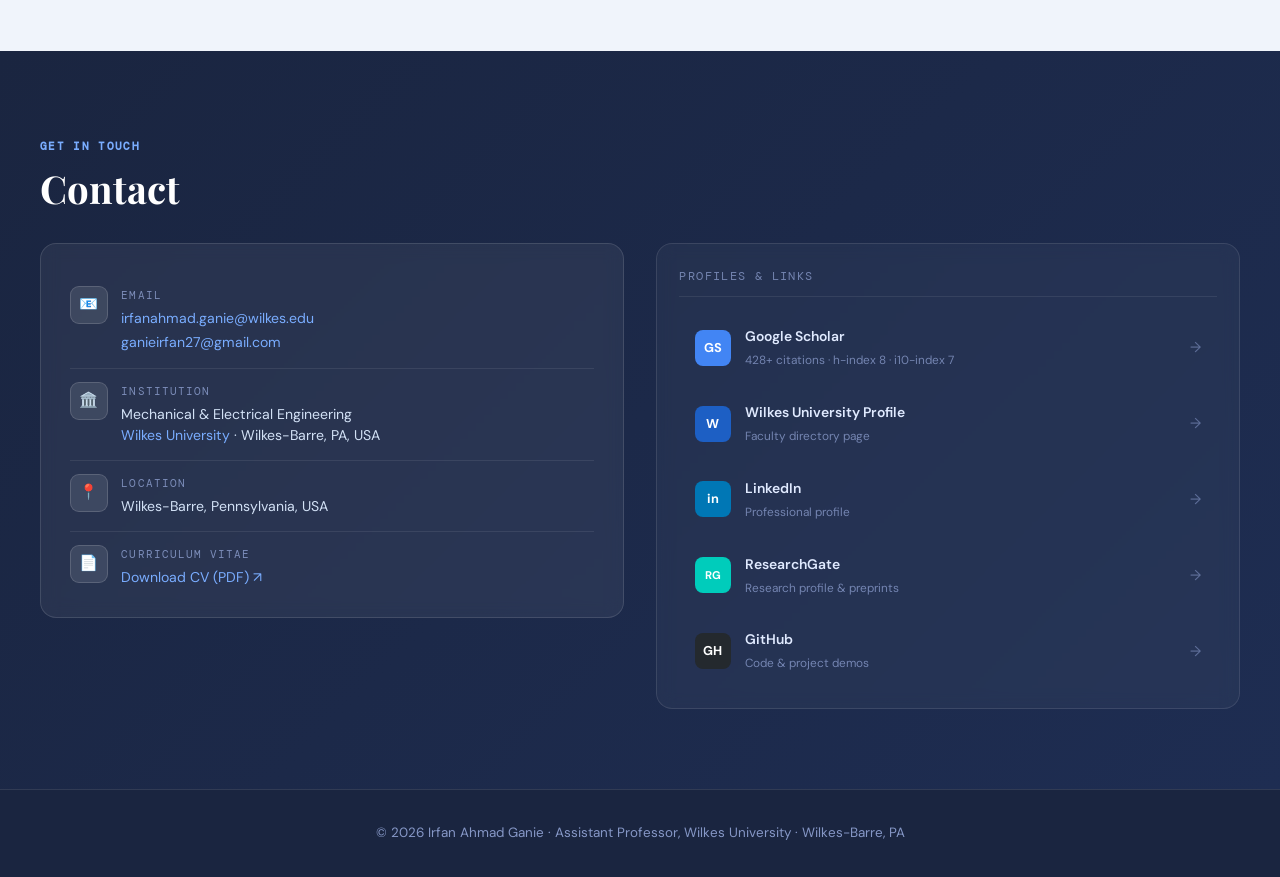
==== commit 8c3abbb7: "Update index.html" ====
--- a/index.html
+++ b/index.html
@@ -298,6 +298,20 @@
 .pl2-desc{font-size:.74rem;color:rgba(180,200,255,.55)}
 .pl2-arr{margin-left:auto;color:rgba(180,200,255,.4);font-size:.9rem}
 
+/* COURSE LINES */
+.cline{display:flex;align-items:center;gap:.75rem;padding:.6rem 0;border-bottom:1px solid #edf0f5;cursor:pointer;transition:background .15s;border-radius:4px}
+.cline:hover{background:#f4f7fc;padding-left:.5rem;padding-right:.5rem;margin-left:-.5rem;margin-right:-.5rem}
+.cline:hover .carr{opacity:1;color:#1d5fc4}
+.ccode{font-family:var(--mono);font-size:.74rem;color:#1d5fc4;flex-shrink:0;min-width:140px}
+.cname{font-size:.88rem;color:#1a1f2e;font-weight:500;flex:1}
+.carr{font-size:.78rem;color:#aab;margin-left:auto;opacity:0;transition:opacity .15s;flex-shrink:0}
+/* COURSE MATERIAL SLOTS */
+.cmat-slot{background:#f8fafc;border:1.5px dashed #d0d8e8;border-radius:10px;padding:1rem;text-align:center;cursor:default}
+.cmat-icon{font-size:1.4rem;margin-bottom:.3rem}
+.cmat-lbl{font-weight:600;color:#1a1f2e;font-size:.84rem;margin-bottom:.2rem}
+.cmat-hint{font-size:.7rem;color:#8899bb;font-family:var(--mono)}
+/* COURSE MODAL */
+#modal-course.active{display:flex!important;opacity:1!important;pointer-events:auto!important}
 .fade-in{opacity:0;transform:translateY(18px);transition:opacity .6s ease,transform .6s ease}
 .fade-in.visible{opacity:1;transform:translateY(0)}
 
@@ -440,7 +454,7 @@
     <li><a href="#awards">Awards</a></li>
     <li><a href="#professional">Activities</a></li>
     <li><a href="#contact">Contact</a></li>
-    <li><a href="cv/cv.pdf" target="_blank" class="btn btn-o" style="padding:.35rem 1rem;font-size:.82rem" id="cvNavBtn">CV ↗</a></li>
+    <li><a href="CV_IRFAN%20AHMAD%20GANIE_2026.pdf" target="_blank" class="btn btn-o" style="padding:.35rem 1rem;font-size:.82rem" id="cvNavBtn">CV ↗</a></li>
   </ul>
   <div class="hamburger" id="hamburger" onclick="toggleNav()"><span></span><span></span><span></span></div>
 </nav>
@@ -612,31 +626,26 @@
 </section>
 
 <!-- GRANTS -->
-<section id="grants" style="padding:3.5rem 2rem;background:#ffffff">
+<section id="grants" style="padding:3rem 2rem;background:#ffffff">
 <div class="container">
   <div class="sec-label">Research Funding</div>
   <h2 class="sec-title" style="margin-bottom:1.5rem">Grants</h2>
-  <div style="display:grid;grid-template-columns:repeat(auto-fill,minmax(300px,1fr));gap:1rem">
-    <div onclick="document.getElementById('modal-grant').classList.add('active');document.body.style.overflow='hidden'" style="background:#fff8ee;border:1px solid #f0d090;border-radius:12px;padding:1.4rem;border-left:4px solid #b07d10;cursor:pointer;transition:all .2s" onmouseover="this.style.boxShadow='0 8px 28px rgba(176,125,16,.18)';this.style.transform='translateY(-3px)'" onmouseout="this.style.boxShadow='';this.style.transform=''">
-      <div style="font-weight:700;color:#9a6200;font-size:.9rem;margin-bottom:.4rem">PI — Funded · $9,559 · 2026</div>
-      <div style="font-weight:600;color:#1a1f2e;font-size:.95rem;margin-bottom:.3rem">Summer Mentoring Grant</div>
-      <div style="font-size:.84rem;color:#556080">Wilkes University · Undergraduate robotics research using TurtleBot 4 &amp; TurtleBot 4 Lite platforms</div>
-      <div style="margin-top:.75rem;display:flex;align-items:center;justify-content:space-between">
-        <span style="display:inline-block;background:#b07d10;color:#fff;font-size:.7rem;padding:.2rem .65rem;border-radius:20px;font-family:monospace;font-weight:600">● FUNDED</span>
-        <span style="font-size:.75rem;color:#b07d10;font-weight:500">Click to explore →</span>
-      </div>
-    </div>
-    <div style="background:#f5f0ff;border:1px solid #cdc5f5;border-radius:12px;padding:1.4rem;border-left:4px solid #5548c8">
-      <div style="font-weight:700;color:#4a38b0;font-size:.9rem;margin-bottom:.4rem">PI — Pending · $149K</div>
-      <div style="font-weight:600;color:#1a1f2e;font-size:.95rem;margin-bottom:.3rem">NSF DCSD</div>
-      <div style="font-size:.84rem;color:#556080">Lyapunov-Based Deep Graph Neural Networks for Safe Cooperative Control of Multi-Agent Systems</div>
-      <div style="margin-top:.75rem;display:inline-block;background:#5548c8;color:#fff;font-size:.7rem;padding:.2rem .65rem;border-radius:20px;font-family:monospace;font-weight:600">◎ SUBMITTED</div>
-    </div>
-    <div style="background:#f5f0ff;border:1px solid #cdc5f5;border-radius:12px;padding:1.4rem;border-left:4px solid #5548c8">
-      <div style="font-weight:700;color:#4a38b0;font-size:.9rem;margin-bottom:.4rem">PI — Pending · $225K</div>
-      <div style="font-weight:600;color:#1a1f2e;font-size:.95rem;margin-bottom:.3rem">NSF CPS</div>
-      <div style="font-size:.84rem;color:#556080">Energy-Efficient Safety-Critical Control of Cyber-Physical Systems using Spiking Neural Networks</div>
-      <div style="margin-top:.75rem;display:inline-block;background:#5548c8;color:#fff;font-size:.7rem;padding:.2rem .65rem;border-radius:20px;font-family:monospace;font-weight:600">◎ SUBMITTED</div>
+  <div style="display:flex;flex-direction:column;gap:.6rem;max-width:860px">
+    <div style="display:flex;align-items:baseline;gap:.75rem;padding:.6rem 0;border-bottom:1px solid #edf0f5">
+      <span style="font-size:.72rem;font-weight:600;font-family:monospace;background:#fff3cd;color:#7a5000;padding:.15rem .55rem;border-radius:4px;flex-shrink:0">FUNDED</span>
+      <span style="font-size:.88rem;color:#1a1f2e;font-weight:500">Summer Mentoring Grant — $9,559</span>
+      <span style="font-size:.84rem;color:#556080">Wilkes University, 2026</span>
+      <span style="margin-left:auto;font-size:.8rem;color:#b07d10;cursor:pointer;flex-shrink:0" onclick="document.getElementById('modal-grant').classList.add('active');document.body.style.overflow='hidden'">View details →</span>
+    </div>
+    <div style="display:flex;align-items:baseline;gap:.75rem;padding:.6rem 0;border-bottom:1px solid #edf0f5">
+      <span style="font-size:.72rem;font-weight:600;font-family:monospace;background:#ede9fe;color:#4338ca;padding:.15rem .55rem;border-radius:4px;flex-shrink:0">PENDING</span>
+      <span style="font-size:.88rem;color:#1a1f2e;font-weight:500">NSF DCSD — $149K</span>
+      <span style="font-size:.84rem;color:#556080">Lyapunov-Based Deep GNNs for Safe Cooperative Control</span>
+    </div>
+    <div style="display:flex;align-items:baseline;gap:.75rem;padding:.6rem 0">
+      <span style="font-size:.72rem;font-weight:600;font-family:monospace;background:#ede9fe;color:#4338ca;padding:.15rem .55rem;border-radius:4px;flex-shrink:0">PENDING</span>
+      <span style="font-size:.88rem;color:#1a1f2e;font-weight:500">NSF CPS — $225K</span>
+      <span style="font-size:.84rem;color:#556080">Energy-Efficient Safety-Critical Control using SNNs</span>
     </div>
   </div>
 </div>
@@ -686,75 +695,112 @@
 <div class="container">
   <div class="sec-label">Education</div>
   <h2 class="sec-title">Teaching</h2>
-  <h3 style="font-family:'Playfair Display',serif;font-size:1.05rem;color:#1a1f2e;margin-bottom:.9rem"><a href="https://www.wilkes.edu/" target="_blank" style="color:#1d5fc4;text-decoration:none">Wilkes University</a>, Wilkes-Barre, PA, USA · 2025–Present</h3>
-  <div class="course-grid fade-in" style="margin-bottom:2rem">
-    <div class="course-item"><div class="course-code">EE-314 / S'26</div><div class="course-name">Control Systems</div></div>
-    <div class="course-item"><div class="course-code">EE-314-L / S'26</div><div class="course-name">Control Systems Lab</div></div>
-    <div class="course-item"><div class="course-code">EGR-214 / S'26</div><div class="course-name">Linear Systems</div></div>
-    <div class="course-item"><div class="course-code">EGR-214-L / S'26</div><div class="course-name">Linear Systems Lab</div></div>
-    <div class="course-item"><div class="course-code">EE-498 / S'26</div><div class="course-name">AI-Based Control for Robotic Systems</div></div>
-    <div class="course-item"><div class="course-code">EE-241 / S'26</div><div class="course-name">Digital Design (+ Honors)</div></div>
-    <div class="course-item"><div class="course-code">EE-241-L / S'26</div><div class="course-name">Digital Design Laboratory</div></div>
-    <div class="course-item"><div class="course-code">EE-252 / F'25</div><div class="course-name">Electronics II</div></div>
-    <div class="course-item"><div class="course-code">EE-252-L / F'25</div><div class="course-name">Electronics II Laboratory</div></div>
-    <div class="course-item"><div class="course-code">EE-283 / F'25</div><div class="course-name">Electrical Engineering Lab</div></div>
+
+  <h3 style="font-family:'Playfair Display',serif;font-size:1.05rem;color:#1a1f2e;margin-bottom:.75rem"><a href="https://www.wilkes.edu/" target="_blank" style="color:#1d5fc4;text-decoration:none">Wilkes University</a>, Wilkes-Barre, PA, USA · 2025–Present</h3>
+  <div style="display:flex;flex-direction:column;gap:0;max-width:860px;margin-bottom:2rem">
+    <div class="cline" onclick="openCourse('ee314')"><span class="ccode">EE-314 / S'26</span><span class="cname">Control Systems</span><span class="carr">View →</span></div>
+    <div class="cline" onclick="openCourse('ee314l')"><span class="ccode">EE-314-L / S'26</span><span class="cname">Control Systems Lab</span><span class="carr">View →</span></div>
+    <div class="cline" onclick="openCourse('egr214')"><span class="ccode">EGR-214 / S'26</span><span class="cname">Linear Systems</span><span class="carr">View →</span></div>
+    <div class="cline" onclick="openCourse('egr214l')"><span class="ccode">EGR-214-L / S'26</span><span class="cname">Linear Systems Lab</span><span class="carr">View →</span></div>
+    <div class="cline" onclick="openCourse('ee498')"><span class="ccode">EE-498 / S'26</span><span class="cname">AI-Based Control for Robotic Systems</span><span class="carr">View →</span></div>
+    <div class="cline" onclick="openCourse('ee241')"><span class="ccode">EE-241 / S'26</span><span class="cname">Digital Design (+ Honors)</span><span class="carr">View →</span></div>
+    <div class="cline" onclick="openCourse('ee241l')"><span class="ccode">EE-241-L / S'26</span><span class="cname">Digital Design Laboratory</span><span class="carr">View →</span></div>
+    <div class="cline" onclick="openCourse('ee252')"><span class="ccode">EE-252 / F'25</span><span class="cname">Electronics II</span><span class="carr">View →</span></div>
+    <div class="cline" onclick="openCourse('ee252l')"><span class="ccode">EE-252-L / F'25</span><span class="cname">Electronics II Laboratory</span><span class="carr">View →</span></div>
+    <div class="cline" style="border-bottom:none" onclick="openCourse('ee283')"><span class="ccode">EE-283 / F'25</span><span class="cname">Electrical Engineering Lab</span><span class="carr">View →</span></div>
   </div>
-  <h3 style="font-family:'Playfair Display',serif;font-size:1.05rem;color:#1a1f2e;margin-bottom:.9rem"><a href="https://www.mst.edu/" target="_blank" style="color:#1d5fc4;text-decoration:none">Missouri S&amp;T</a>, Rolla, MO, USA · Spring 2025</h3>
-  <div class="course-grid fade-in">
-    <div class="course-item"><div class="course-code">MECH/AERO 6410 / EE 6310</div><div class="course-name">Optimal Control and Estimation</div></div>
+
+  <h3 style="font-family:'Playfair Display',serif;font-size:1.05rem;color:#1a1f2e;margin-bottom:.75rem"><a href="https://www.mst.edu/" target="_blank" style="color:#1d5fc4;text-decoration:none">Missouri S&amp;T</a>, Rolla, MO, USA · Spring 2025</h3>
+  <div style="display:flex;flex-direction:column;gap:0;max-width:860px">
+    <div class="cline" style="border-bottom:none" onclick="openCourse('mst6410')"><span class="ccode">MECH/AERO 6410 / EE 6310</span><span class="cname">Optimal Control and Estimation</span><span class="carr">View →</span></div>
   </div>
 </div>
 </section>
+
+<!-- COURSE MODAL -->
+<div class="modal-ov" id="modal-course" style="display:none;opacity:0;pointer-events:none">
+  <div class="modal" style="max-width:640px">
+    <button class="modal-close" onclick="closeCourse()">✕</button>
+    <div id="cModal-hero" style="background:linear-gradient(135deg,#1a2540,#1f3060);padding:1.8rem 2rem 1.4rem">
+      <div id="cModal-code" style="font-family:monospace;font-size:.72rem;color:#7aadff;letter-spacing:.1em;text-transform:uppercase;margin-bottom:.4rem"></div>
+      <div id="cModal-title" style="font-family:'Playfair Display',serif;font-size:1.5rem;font-weight:700;color:#fff;margin-bottom:.25rem"></div>
+      <div id="cModal-meta" style="font-size:.84rem;color:rgba(180,200,255,.75)"></div>
+    </div>
+    <div class="modal-body" style="background:#fff;padding:1.8rem">
+      <!-- Upload slots -->
+      <div style="font-family:'Playfair Display',serif;font-size:1rem;font-weight:600;color:#1a1f2e;margin-bottom:1rem;padding-bottom:.5rem;border-bottom:1px solid #edf0f5">Course Materials</div>
+      <div style="display:grid;grid-template-columns:1fr 1fr;gap:.65rem;margin-bottom:1.4rem">
+        <div class="cmat-slot" id="cmat-syllabus">
+          <div class="cmat-icon">📄</div>
+          <div class="cmat-lbl">Syllabus</div>
+          <div class="cmat-hint">Upload: <span class="cmat-path"></span></div>
+        </div>
+        <div class="cmat-slot" id="cmat-slides">
+          <div class="cmat-icon">📊</div>
+          <div class="cmat-lbl">Lecture Slides</div>
+          <div class="cmat-hint">Upload: <span class="cmat-path"></span></div>
+        </div>
+        <div class="cmat-slot" id="cmat-notes">
+          <div class="cmat-icon">📝</div>
+          <div class="cmat-lbl">Notes</div>
+          <div class="cmat-hint">Upload: <span class="cmat-path"></span></div>
+        </div>
+        <div class="cmat-slot" id="cmat-assignments">
+          <div class="cmat-icon">✏️</div>
+          <div class="cmat-lbl">Assignments</div>
+          <div class="cmat-hint">Upload: <span class="cmat-path"></span></div>
+        </div>
+      </div>
+      <div style="background:#f0f4fb;border-radius:8px;padding:.85rem 1rem;font-size:.8rem;color:#556080;line-height:1.6">
+        <strong style="color:#1a1f2e">To add materials:</strong> upload files to your GitHub repo under <code style="background:#dde5f4;padding:.1rem .35rem;border-radius:4px;font-size:.77rem">courses/&lt;code&gt;/</code> and they will appear here automatically once linked.
+      </div>
+    </div>
+  </div>
+</div>
 
 <!-- AWARDS -->
 <section id="awards">
 <div class="container">
   <div class="sec-label">Recognition</div>
   <h2 class="sec-title">Honors &amp; Awards</h2>
-  <div class="award-grid">
-    <div class="award-card fade-in">
-      <span class="aw-icon">🏆</span>
-      <div class="aw-title"><a href="https://news.mst.edu/2025/05/sts-college-of-engineering-and-computing-honors-9-ph-d-students/" target="_blank">Dean's Scholar Award</a></div>
-      <div class="aw-org">College of Engineering, Missouri S&amp;T — One of six Ph.D. students recognized for outstanding scholarly contributions and exceptional research productivity</div>
-      <div class="aw-yr">2025</div>
-    </div>
-    <div class="award-card fade-in">
-      <span class="aw-icon">🎤</span>
-      <div class="aw-title">Invited Speaker — tecBRIDGE Innovation Conference</div>
-      <div class="aw-org">"From Commands to Cooperation: Designing Intelligent Human–Robot Teams with AI" · Scranton, PA</div>
-      <div class="aw-yr">2025</div>
-    </div>
-    <div class="award-card fade-in">
-      <span class="aw-icon">🥈</span>
-      <div class="aw-title"><a href="https://econnection.mst.edu/2023/10/isc-poster-presentation-winners-announced-4/" target="_blank">ISC Poster Presentation Award — 2nd Place</a></div>
-      <div class="aw-org">Intelligent Systems Center, Missouri S&amp;T College of Engineering &amp; Computing</div>
-      <div class="aw-yr">2023</div>
-    </div>
-    <div class="award-card fade-in">
-      <span class="aw-icon">✈️</span>
-      <div class="aw-title">IEEE CSS Conference Travel Award</div>
-      <div class="aw-org">IEEE Control Systems Society · Funded travel to IEEE CCTA 2023, Bridgetown, Barbados
-        <div class="img-grid" style="margin-top:.85rem">
-          <div class="img-item"><img src="img/ccta_award1.jpg" onerror="this.style.display='none';this.nextElementSibling.style.display='flex'"><div class="img-ph" style="display:none"><div class="ii">📷</div><div class="ip">img/ccta_award1.jpg</div><div class="il">Upload award photo 1</div></div></div>
-          <div class="img-item"><img src="img/ccta_award2.jpg" onerror="this.style.display='none';this.nextElementSibling.style.display='flex'"><div class="img-ph" style="display:none"><div class="ii">📷</div><div class="ip">img/ccta_award2.jpg</div><div class="il">Upload award photo 2</div></div></div>
-        </div>
-      </div>
-      <div class="aw-yr">2023</div>
-    </div>
-    <div class="award-card fade-in">
-      <span class="aw-icon">🔬</span>
-      <div class="aw-title">Ph.D. Research Funding</div>
-      <div class="aw-org">During Ph.D. at Missouri S&amp;T: Army Research Office (ARO) · Office of Naval Research (ONR) · Air Force Office of Scientific Research (AFOSR)</div>
-      <div class="aw-yr">2021–2025</div>
-    </div>
-    <div class="award-card fade-in">
-      <span class="aw-icon">🎓</span>
-      <div class="aw-title">Government of India Fellowship</div>
-      <div class="aw-org">Master's Program Fellowship · Indian Government</div>
-      <div class="aw-yr">2019–2021</div>
+  <div style="display:flex;flex-direction:column;gap:0;max-width:860px">
+    <div style="display:flex;align-items:baseline;gap:.75rem;padding:.65rem 0;border-bottom:1px solid #edf0f5">
+      <span style="font-size:.8rem;flex-shrink:0">🏆</span>
+      <span style="font-size:.88rem;color:#1a1f2e;font-weight:500"><a href="https://news.mst.edu/2025/05/sts-college-of-engineering-and-computing-honors-9-ph-d-students/" target="_blank" style="color:#1a1f2e;text-decoration:none;border-bottom:1px dotted #aab">Dean's Scholar Award</a></span>
+      <span style="font-size:.83rem;color:#556080">College of Engineering, Missouri S&amp;T</span>
+      <span style="margin-left:auto;font-size:.78rem;color:#b07d10;flex-shrink:0">2025</span>
+    </div>
+    <div style="display:flex;align-items:baseline;gap:.75rem;padding:.65rem 0;border-bottom:1px solid #edf0f5">
+      <span style="font-size:.8rem;flex-shrink:0">🎤</span>
+      <span style="font-size:.88rem;color:#1a1f2e;font-weight:500">Invited Speaker — tecBRIDGE Innovation Conference</span>
+      <span style="font-size:.83rem;color:#556080">Scranton, PA</span>
+      <span style="margin-left:auto;font-size:.78rem;color:#b07d10;flex-shrink:0">2025</span>
+    </div>
+    <div style="display:flex;align-items:baseline;gap:.75rem;padding:.65rem 0;border-bottom:1px solid #edf0f5">
+      <span style="font-size:.8rem;flex-shrink:0">🥈</span>
+      <span style="font-size:.88rem;color:#1a1f2e;font-weight:500"><a href="https://econnection.mst.edu/2023/10/isc-poster-presentation-winners-announced-4/" target="_blank" style="color:#1a1f2e;text-decoration:none;border-bottom:1px dotted #aab">ISC Poster Presentation Award — 2nd Place</a></span>
+      <span style="font-size:.83rem;color:#556080">Intelligent Systems Center, Missouri S&amp;T</span>
+      <span style="margin-left:auto;font-size:.78rem;color:#b07d10;flex-shrink:0">2023</span>
+    </div>
+    <div style="display:flex;align-items:baseline;gap:.75rem;padding:.65rem 0;border-bottom:1px solid #edf0f5">
+      <span style="font-size:.8rem;flex-shrink:0">✈️</span>
+      <span style="font-size:.88rem;color:#1a1f2e;font-weight:500">IEEE CSS Conference Travel Award</span>
+      <span style="font-size:.83rem;color:#556080">IEEE CCTA 2023, Bridgetown, Barbados</span>
+      <span style="margin-left:auto;font-size:.78rem;color:#b07d10;flex-shrink:0">2023</span>
+    </div>
+    <div style="display:flex;align-items:baseline;gap:.75rem;padding:.65rem 0;border-bottom:1px solid #edf0f5">
+      <span style="font-size:.8rem;flex-shrink:0">🔬</span>
+      <span style="font-size:.88rem;color:#1a1f2e;font-weight:500">Ph.D. Research Funding</span>
+      <span style="font-size:.83rem;color:#556080">ARO · ONR · AFOSR — Missouri S&amp;T</span>
+      <span style="margin-left:auto;font-size:.78rem;color:#b07d10;flex-shrink:0">2021–2025</span>
+    </div>
+    <div style="display:flex;align-items:baseline;gap:.75rem;padding:.65rem 0">
+      <span style="font-size:.8rem;flex-shrink:0">🎓</span>
+      <span style="font-size:.88rem;color:#1a1f2e;font-weight:500">Government of India Fellowship</span>
+      <span style="font-size:.83rem;color:#556080">Master's Program · Indian Government</span>
+      <span style="margin-left:auto;font-size:.78rem;color:#b07d10;flex-shrink:0">2019–2021</span>
     </div>
   </div>
-
 </div>
 </section>
 
@@ -836,7 +882,7 @@
       <div class="ci2">
         <div class="ci2-icon">📄</div>
         <div><div class="ci2-lbl">Curriculum Vitae</div>
-          <div class="ci2-val"><a href="cv/cv.pdf" target="_blank">Download CV (PDF) ↗</a></div>
+          <div class="ci2-val"><a href="CV_IRFAN%20AHMAD%20GANIE_2026.pdf" target="_blank">Download CV (PDF) ↗</a></div>
         </div>
       </div>
     </div>
@@ -1104,6 +1150,7 @@
     document.querySelectorAll('.modal-ov.active').forEach(m=>{
       const id=m.id.replace('modal-','');
       if(id==='grant'){m.classList.remove('active');document.body.style.overflow='';}
+      else if(id==='course'){closeCourse();}
       else closeModal(id);
     });
   }
@@ -3328,6 +3375,42 @@
 </div>`;
 }
 
+/* ── COURSE MODAL ── */
+const COURSES={
+  ee314:  {code:'EE-314 / S\'26', title:'Control Systems', meta:'Wilkes University · Spring 2026 · 3 credits', folder:'ee314'},
+  ee314l: {code:'EE-314-L / S\'26', title:'Control Systems Lab', meta:'Wilkes University · Spring 2026 · 1 credit', folder:'ee314l'},
+  egr214: {code:'EGR-214 / S\'26', title:'Linear Systems', meta:'Wilkes University · Spring 2026 · 3 credits', folder:'egr214'},
+  egr214l:{code:'EGR-214-L / S\'26', title:'Linear Systems Lab', meta:'Wilkes University · Spring 2026 · 1 credit', folder:'egr214l'},
+  ee498:  {code:'EE-498 / S\'26', title:'AI-Based Control for Robotic Systems', meta:'Wilkes University · Spring 2026 · 3 credits', folder:'ee498'},
+  ee241:  {code:'EE-241 / S\'26', title:'Digital Design (+ Honors)', meta:'Wilkes University · Spring 2026 · 3 credits', folder:'ee241'},
+  ee241l: {code:'EE-241-L / S\'26', title:'Digital Design Laboratory', meta:'Wilkes University · Spring 2026 · 1 credit', folder:'ee241l'},
+  ee252:  {code:'EE-252 / F\'25', title:'Electronics II', meta:'Wilkes University · Fall 2025 · 3 credits', folder:'ee252'},
+  ee252l: {code:'EE-252-L / F\'25', title:'Electronics II Laboratory', meta:'Wilkes University · Fall 2025 · 1 credit', folder:'ee252l'},
+  ee283:  {code:'EE-283 / F\'25', title:'Electrical Engineering Lab', meta:'Wilkes University · Fall 2025 · 1 credit', folder:'ee283'},
+  mst6410:{code:'MECH/AERO 6410 / EE 6310', title:'Optimal Control and Estimation', meta:'Missouri S&T · Spring 2025 · Graduate', folder:'mst6410'},
+};
+window.openCourse=function(id){
+  const c=COURSES[id]; if(!c)return;
+  document.getElementById('cModal-code').textContent=c.code;
+  document.getElementById('cModal-title').textContent=c.title;
+  document.getElementById('cModal-meta').textContent=c.meta;
+  const f=c.folder;
+  document.querySelector('#cmat-syllabus .cmat-path').textContent='courses/'+f+'/syllabus.pdf';
+  document.querySelector('#cmat-slides .cmat-path').textContent='courses/'+f+'/slides.pdf';
+  document.querySelector('#cmat-notes .cmat-path').textContent='courses/'+f+'/notes.pdf';
+  document.querySelector('#cmat-assignments .cmat-path').textContent='courses/'+f+'/assignments.pdf';
+  const m=document.getElementById('modal-course');
+  m.classList.add('active');
+  document.body.style.overflow='hidden';
+};
+window.closeCourse=function(){
+  document.getElementById('modal-course').classList.remove('active');
+  document.body.style.overflow='';
+};
+document.getElementById('modal-course').addEventListener('click',function(e){
+  if(e.target===this)closeCourse();
+});
+
 function filterPubs(type,btn){
   document.querySelectorAll('.filt').forEach(b=>b.classList.remove('on'));
   btn.classList.add('on');
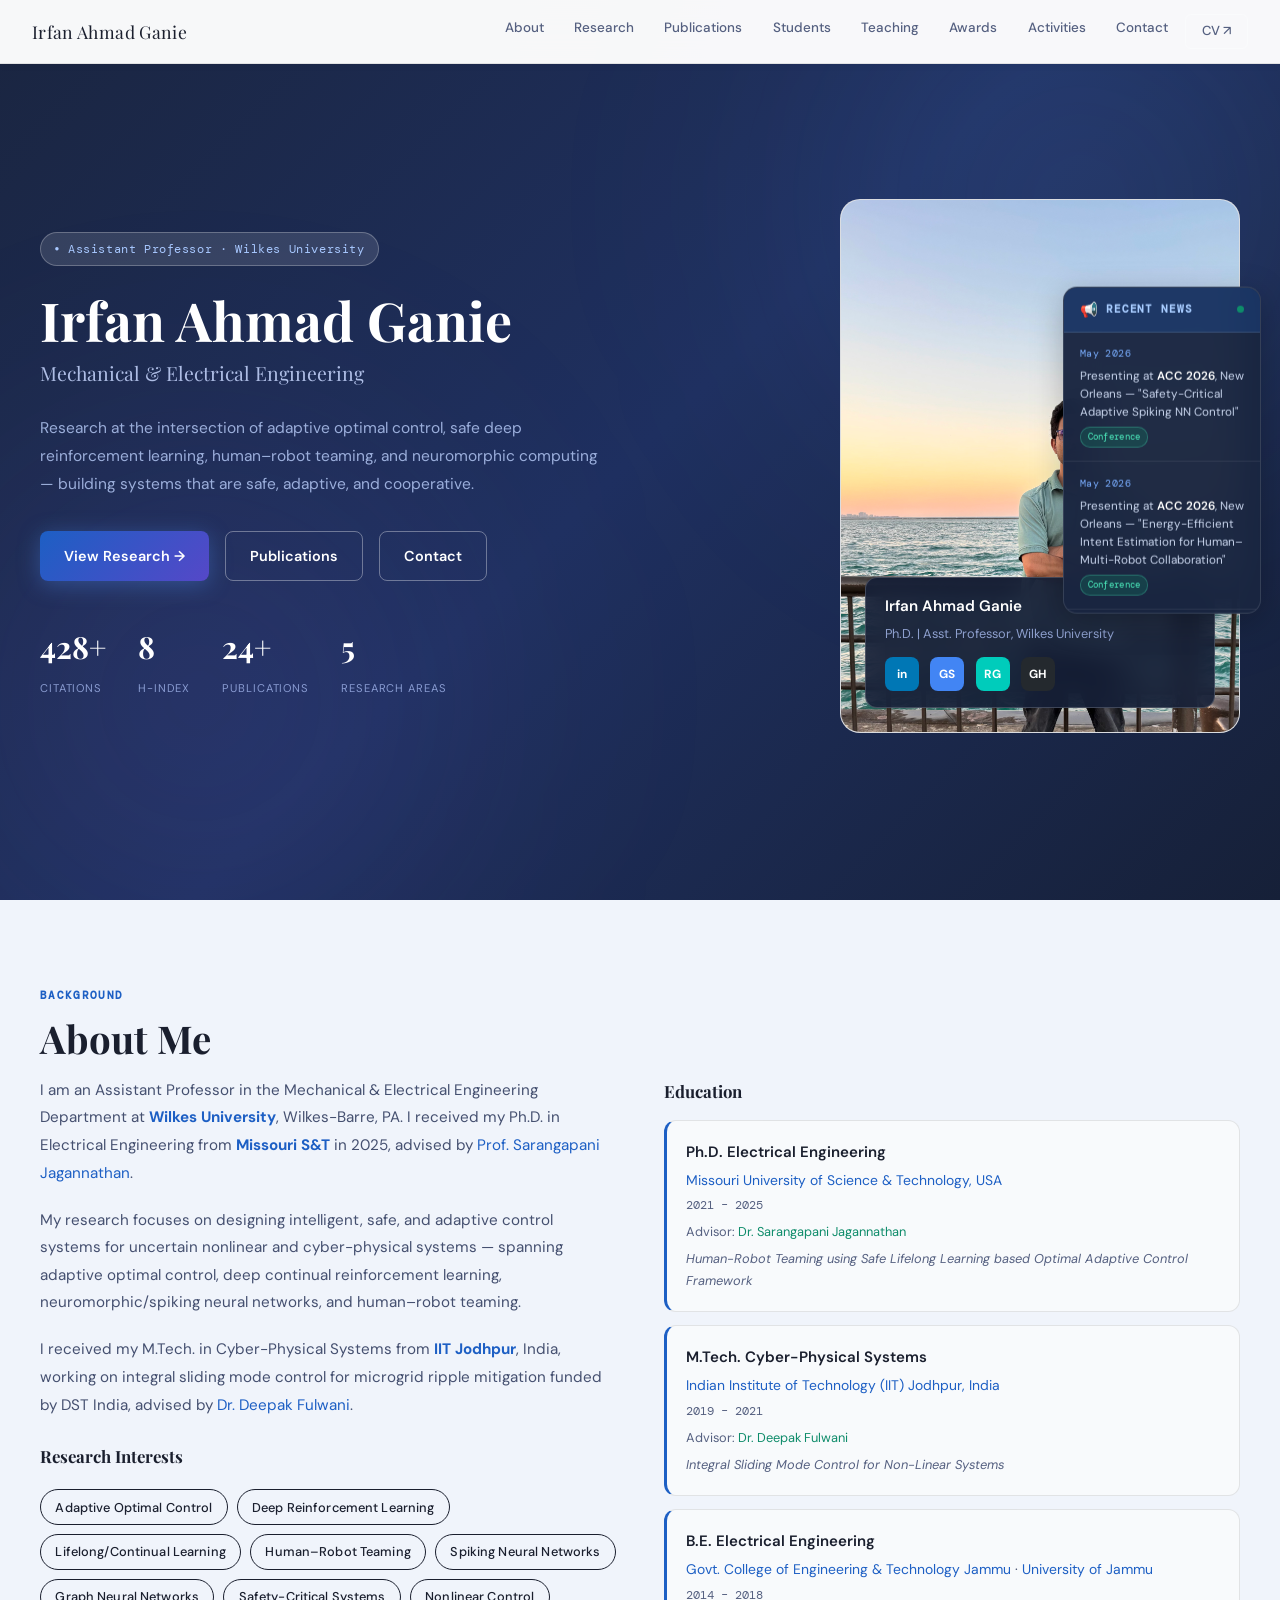
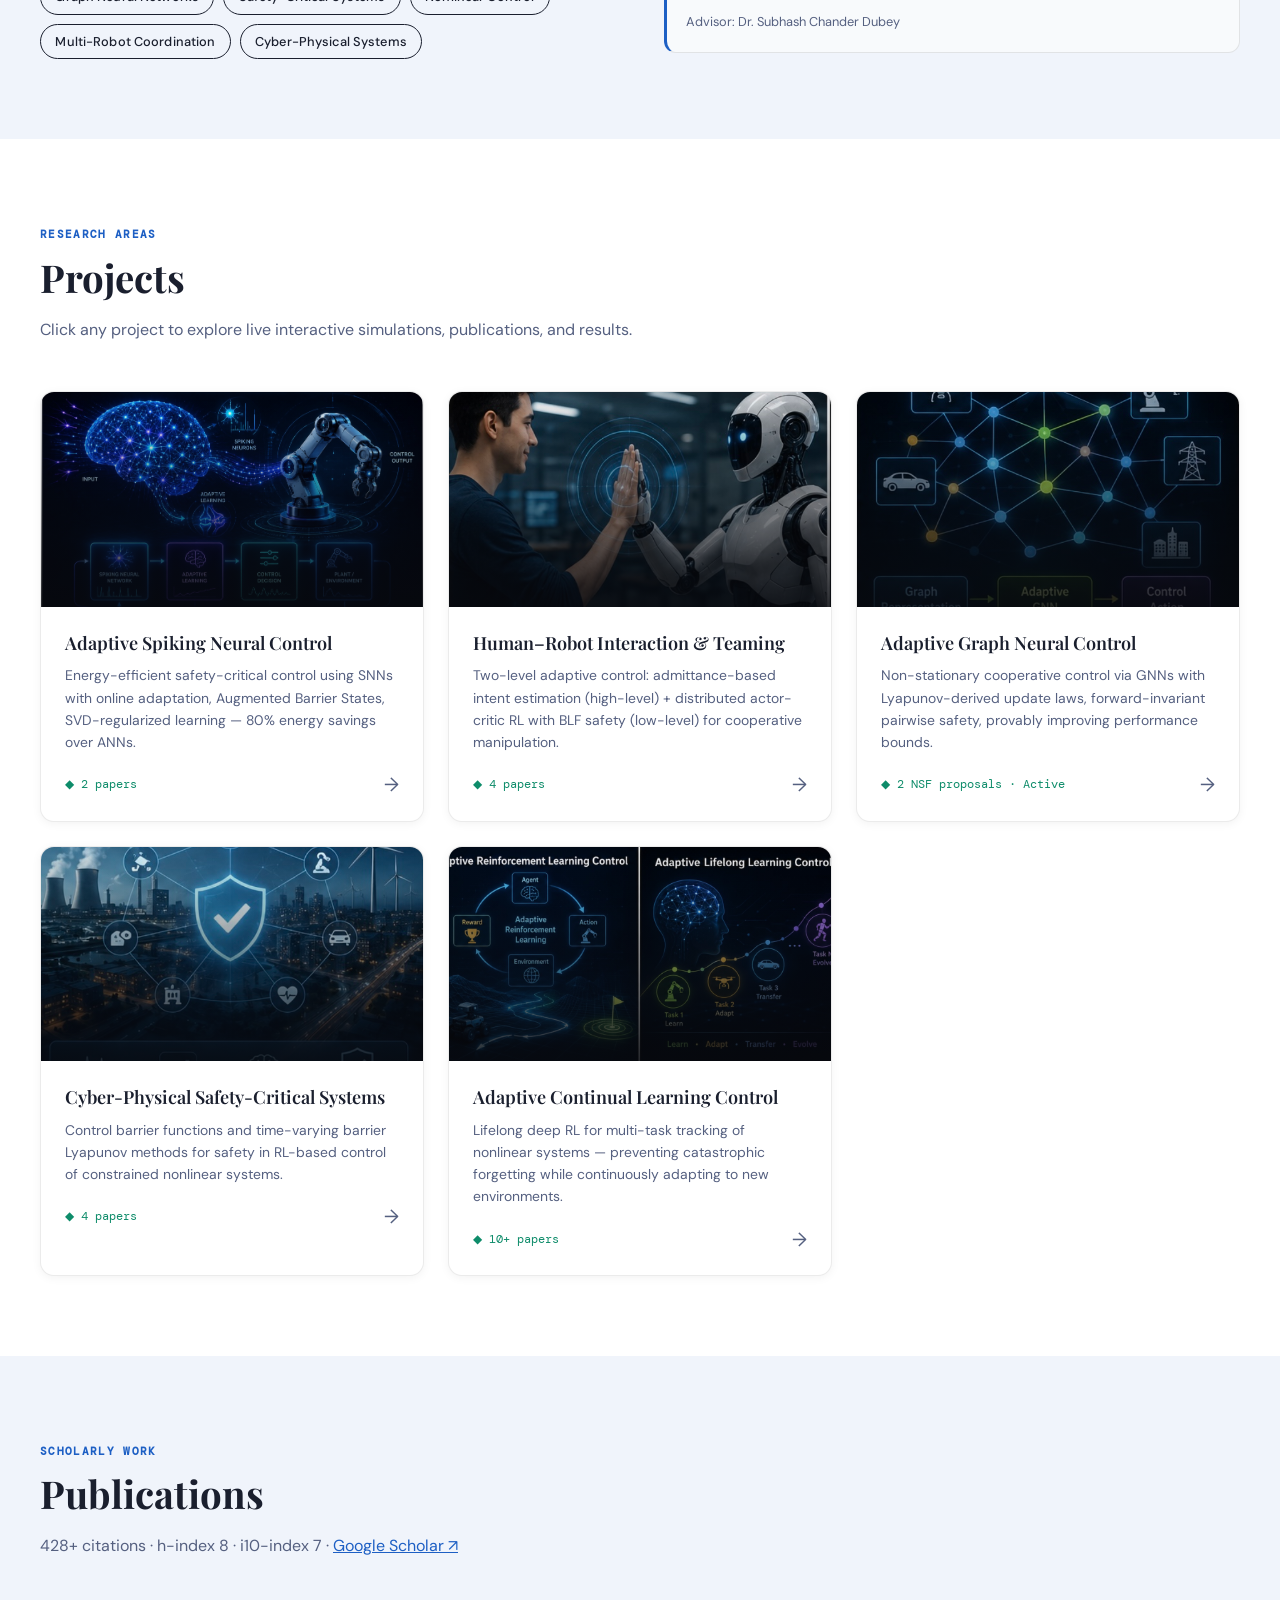
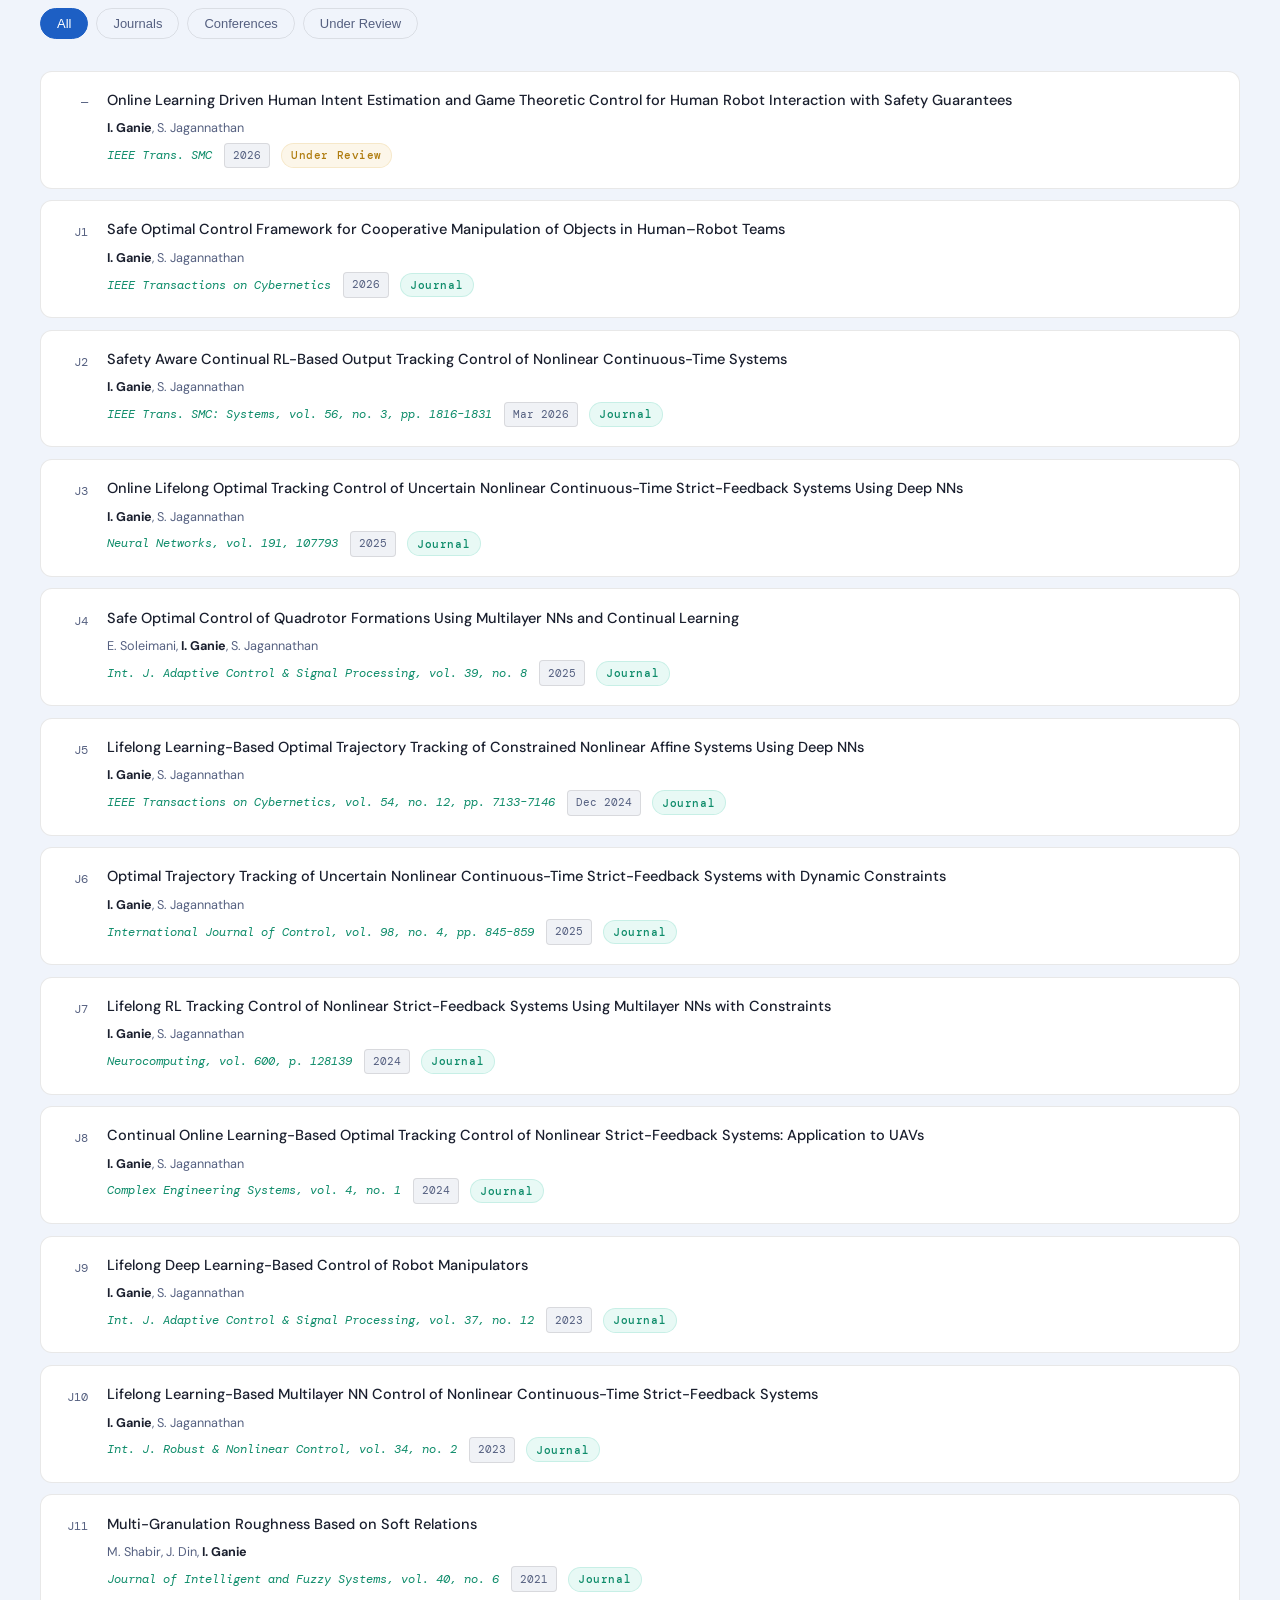
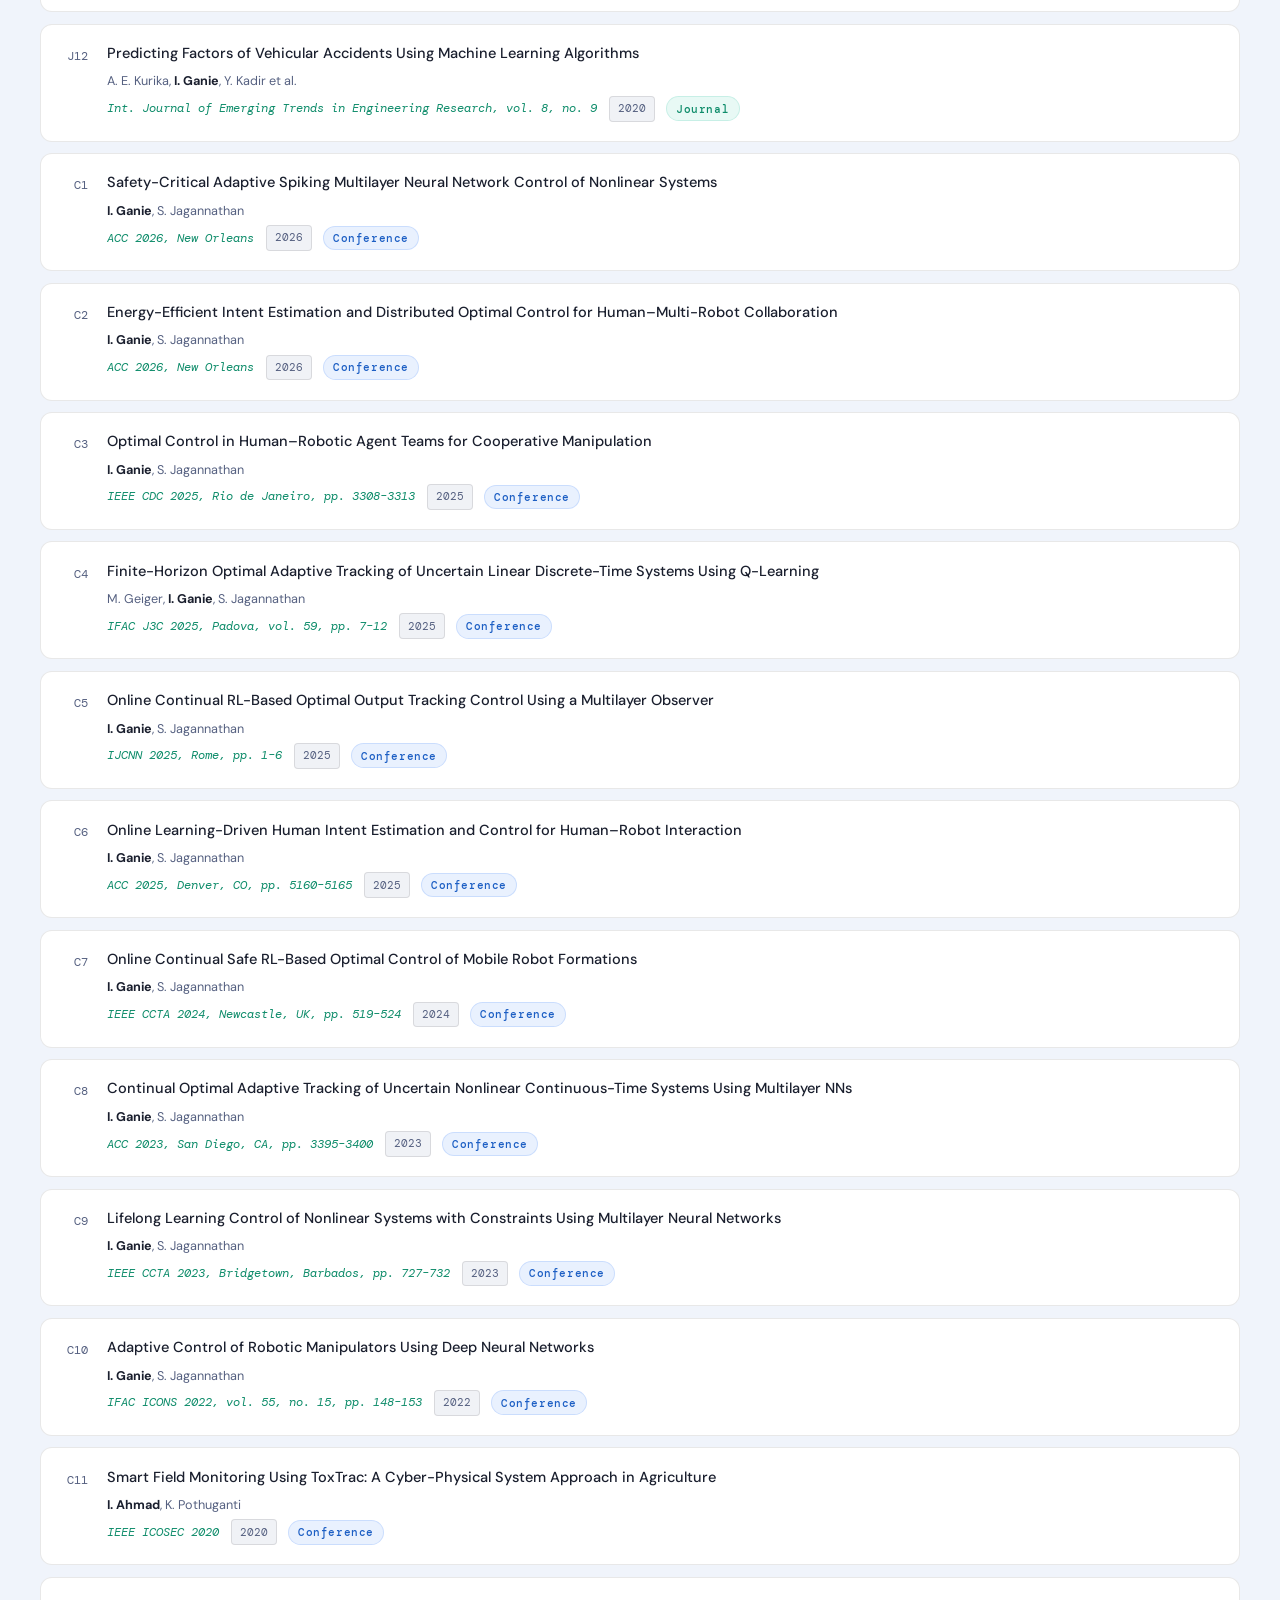
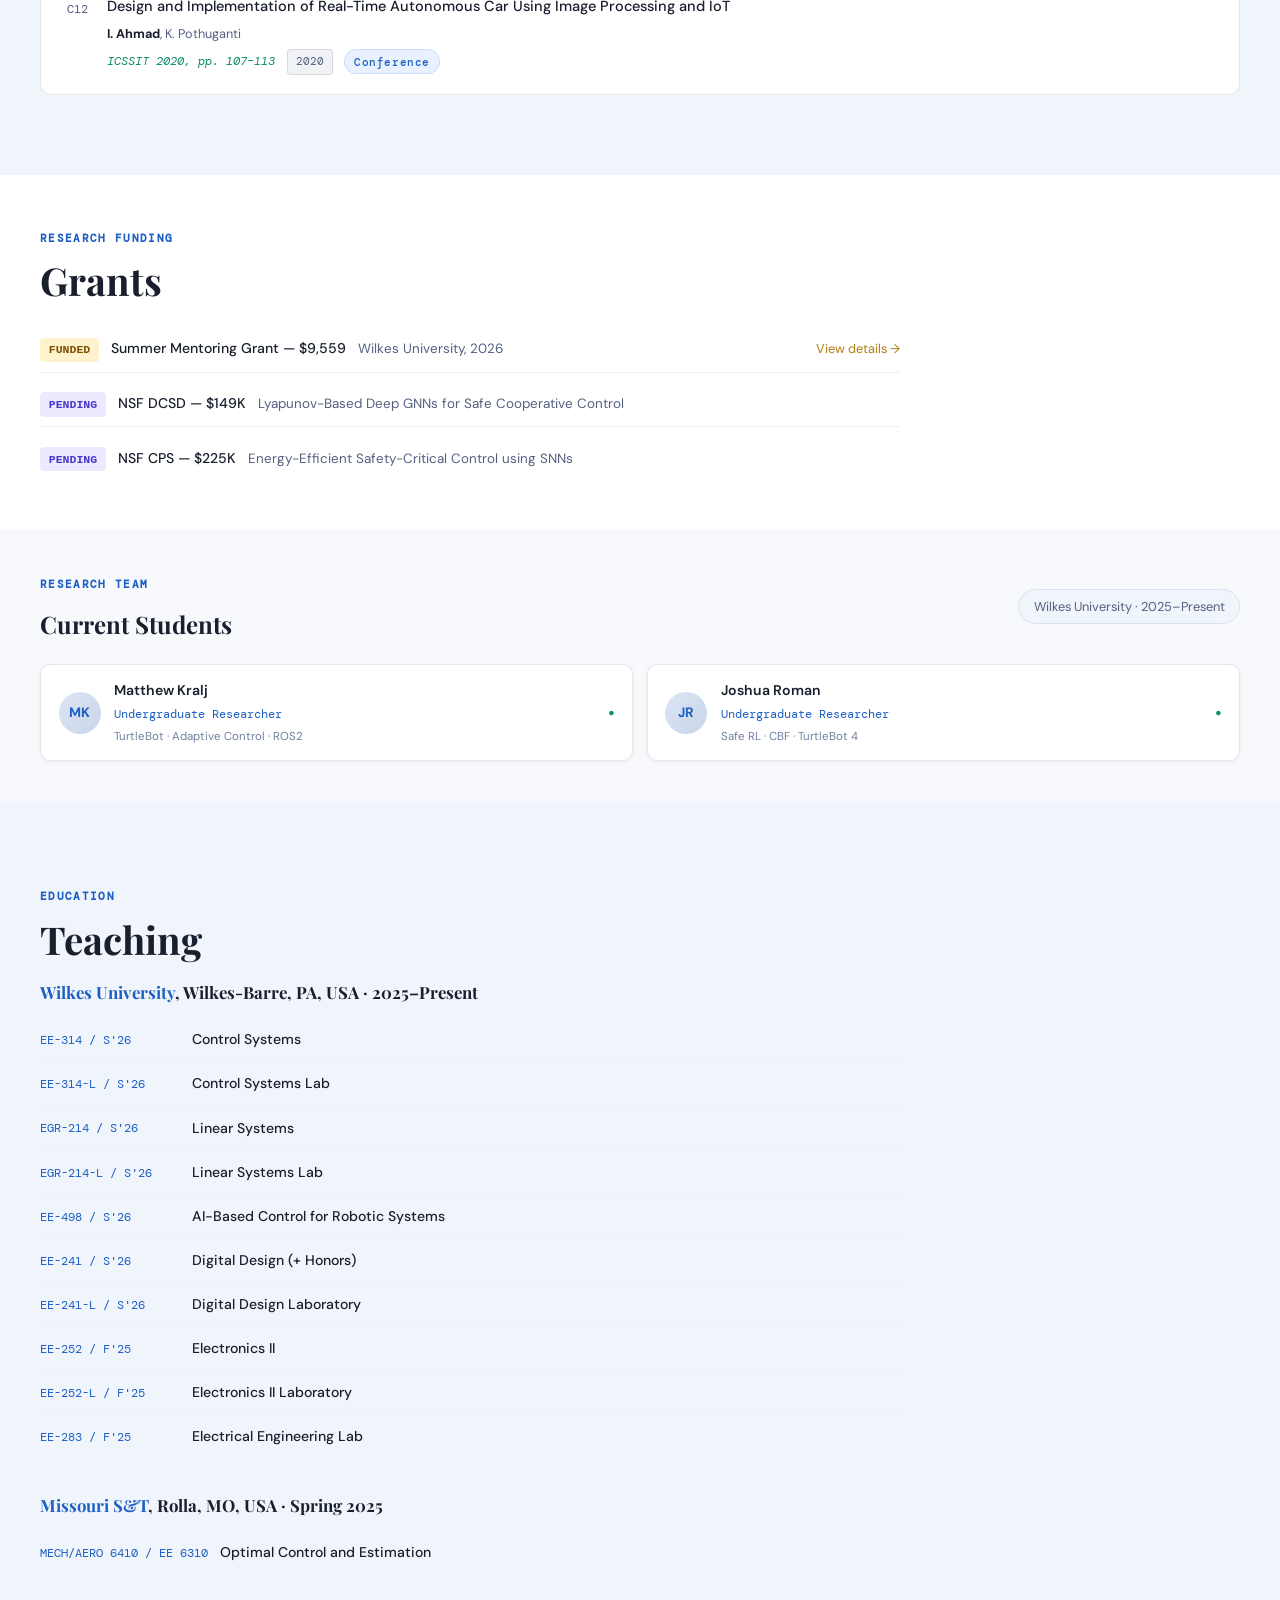
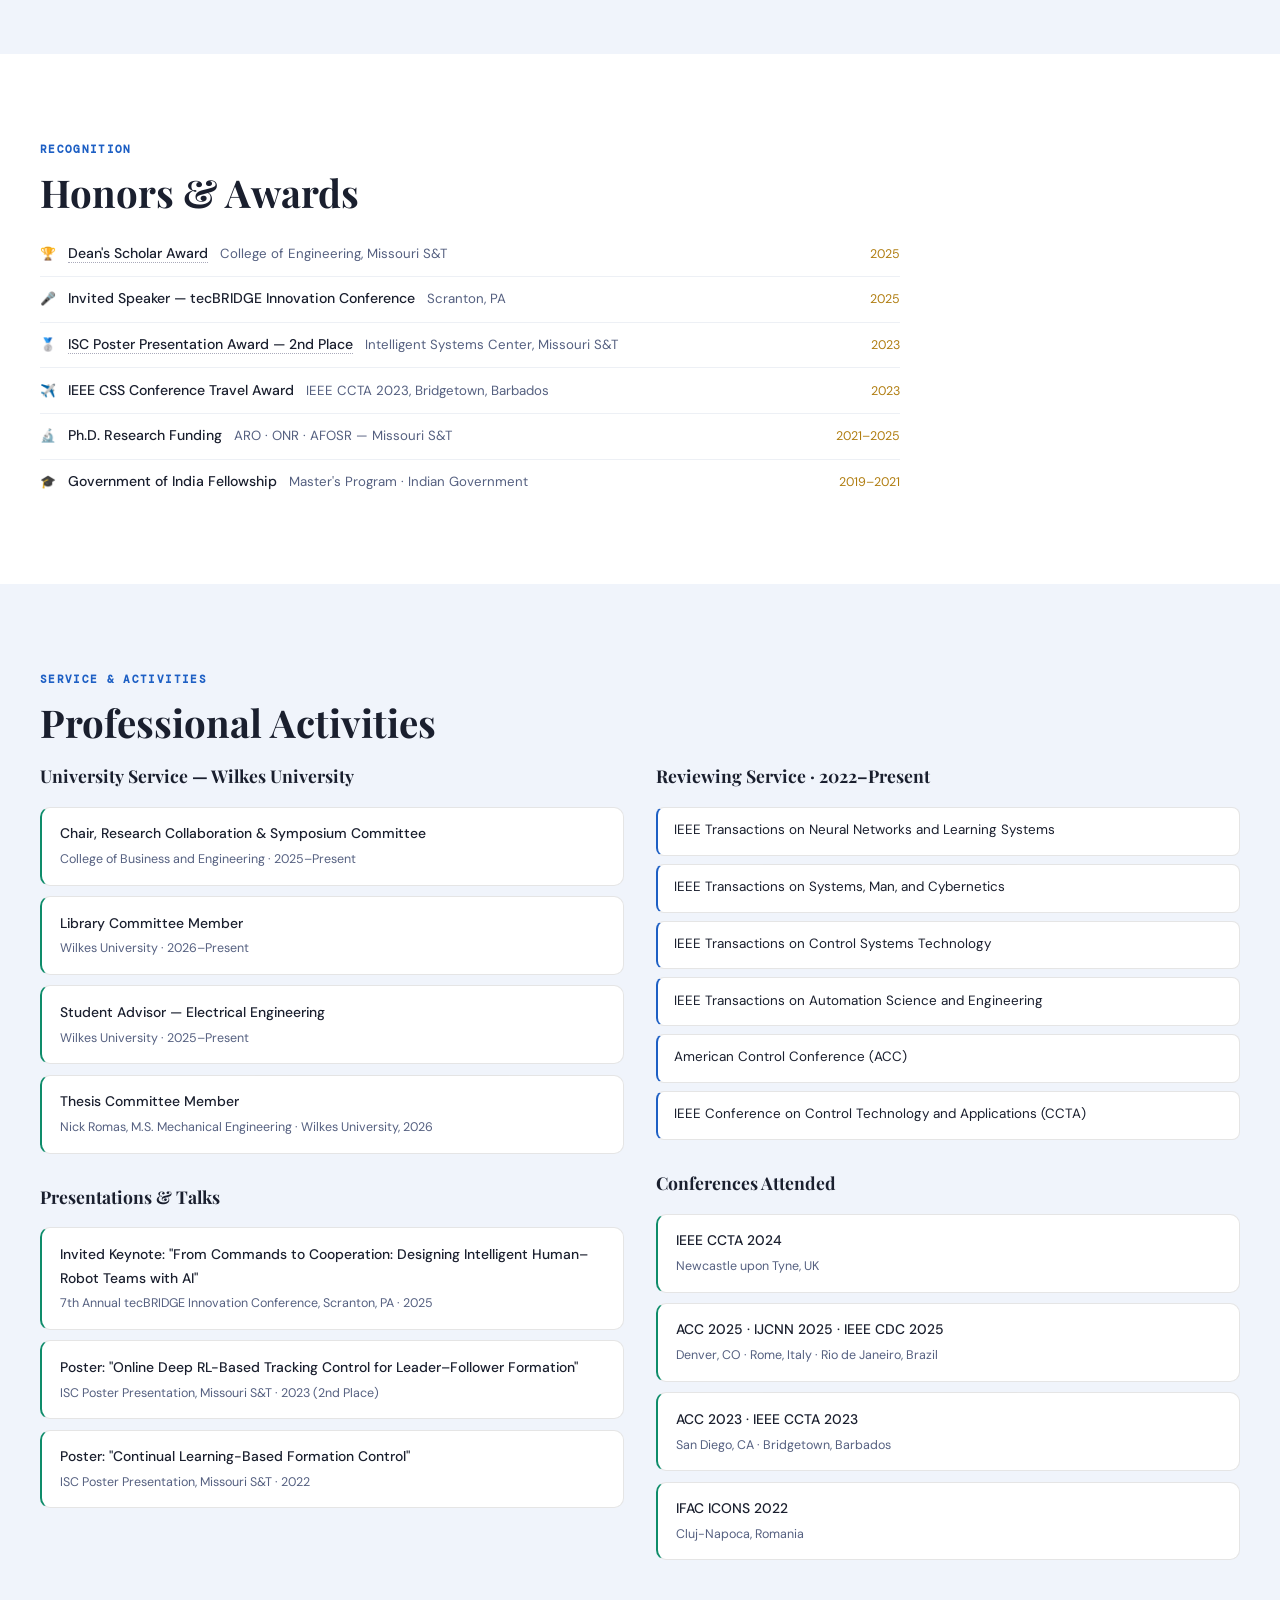
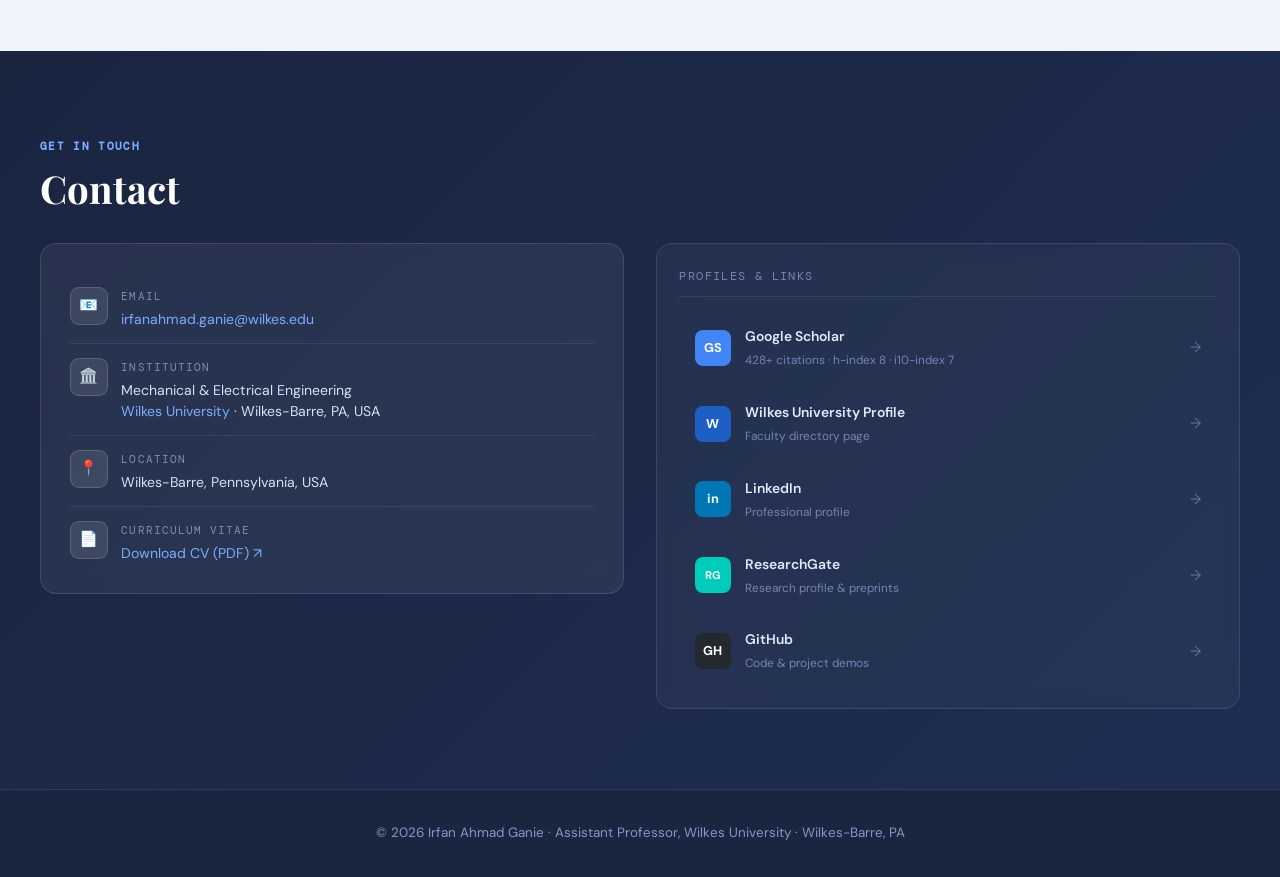
==== commit 1e216ab2: "Update index.html" ====
--- a/index.html
+++ b/index.html
@@ -863,7 +863,6 @@
         <div class="ci2-icon">📧</div>
         <div><div class="ci2-lbl">Email</div>
           <div class="ci2-val"><a href="mailto:irfanahmad.ganie@wilkes.edu">irfanahmad.ganie@wilkes.edu</a></div>
-          <div class="ci2-val" style="margin-top:.2rem"><a href="mailto:ganieirfan27@gmail.com">ganieirfan27@gmail.com</a></div>
         </div>
       </div>
       <div class="ci2">
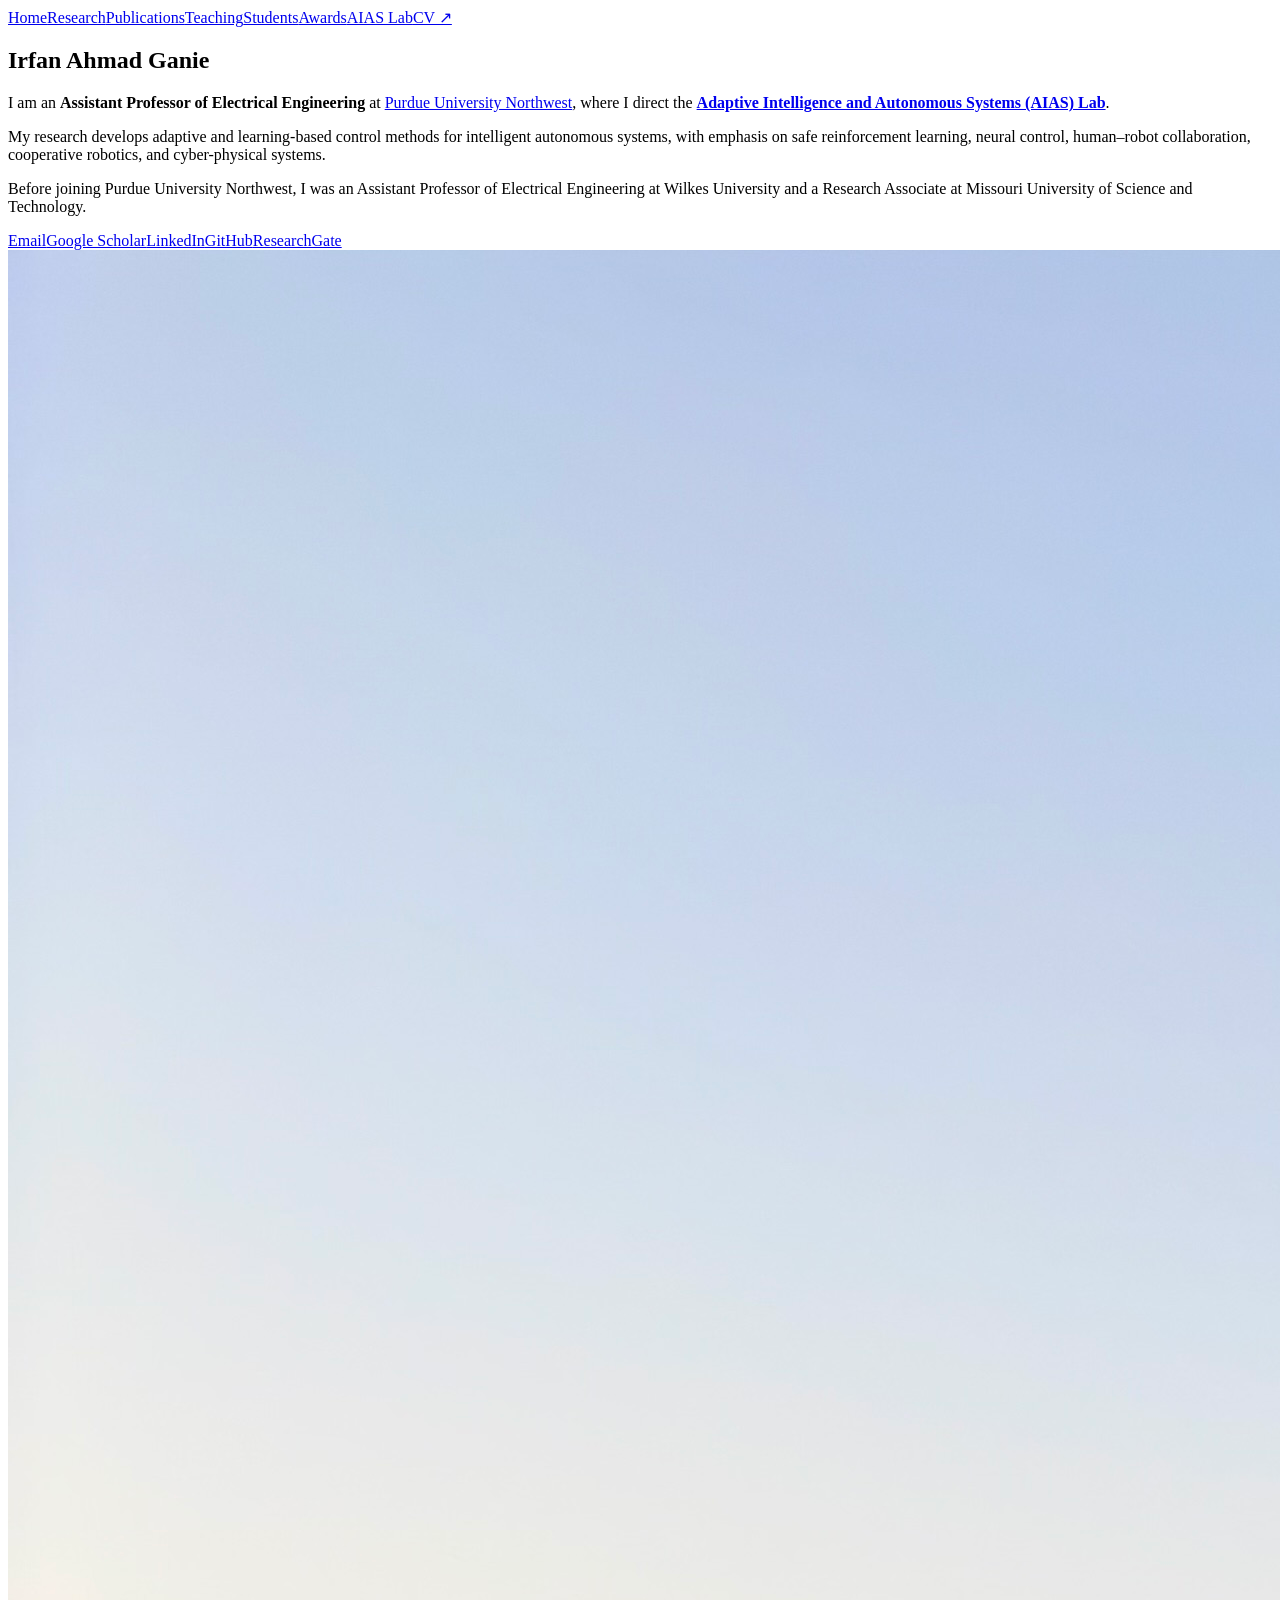
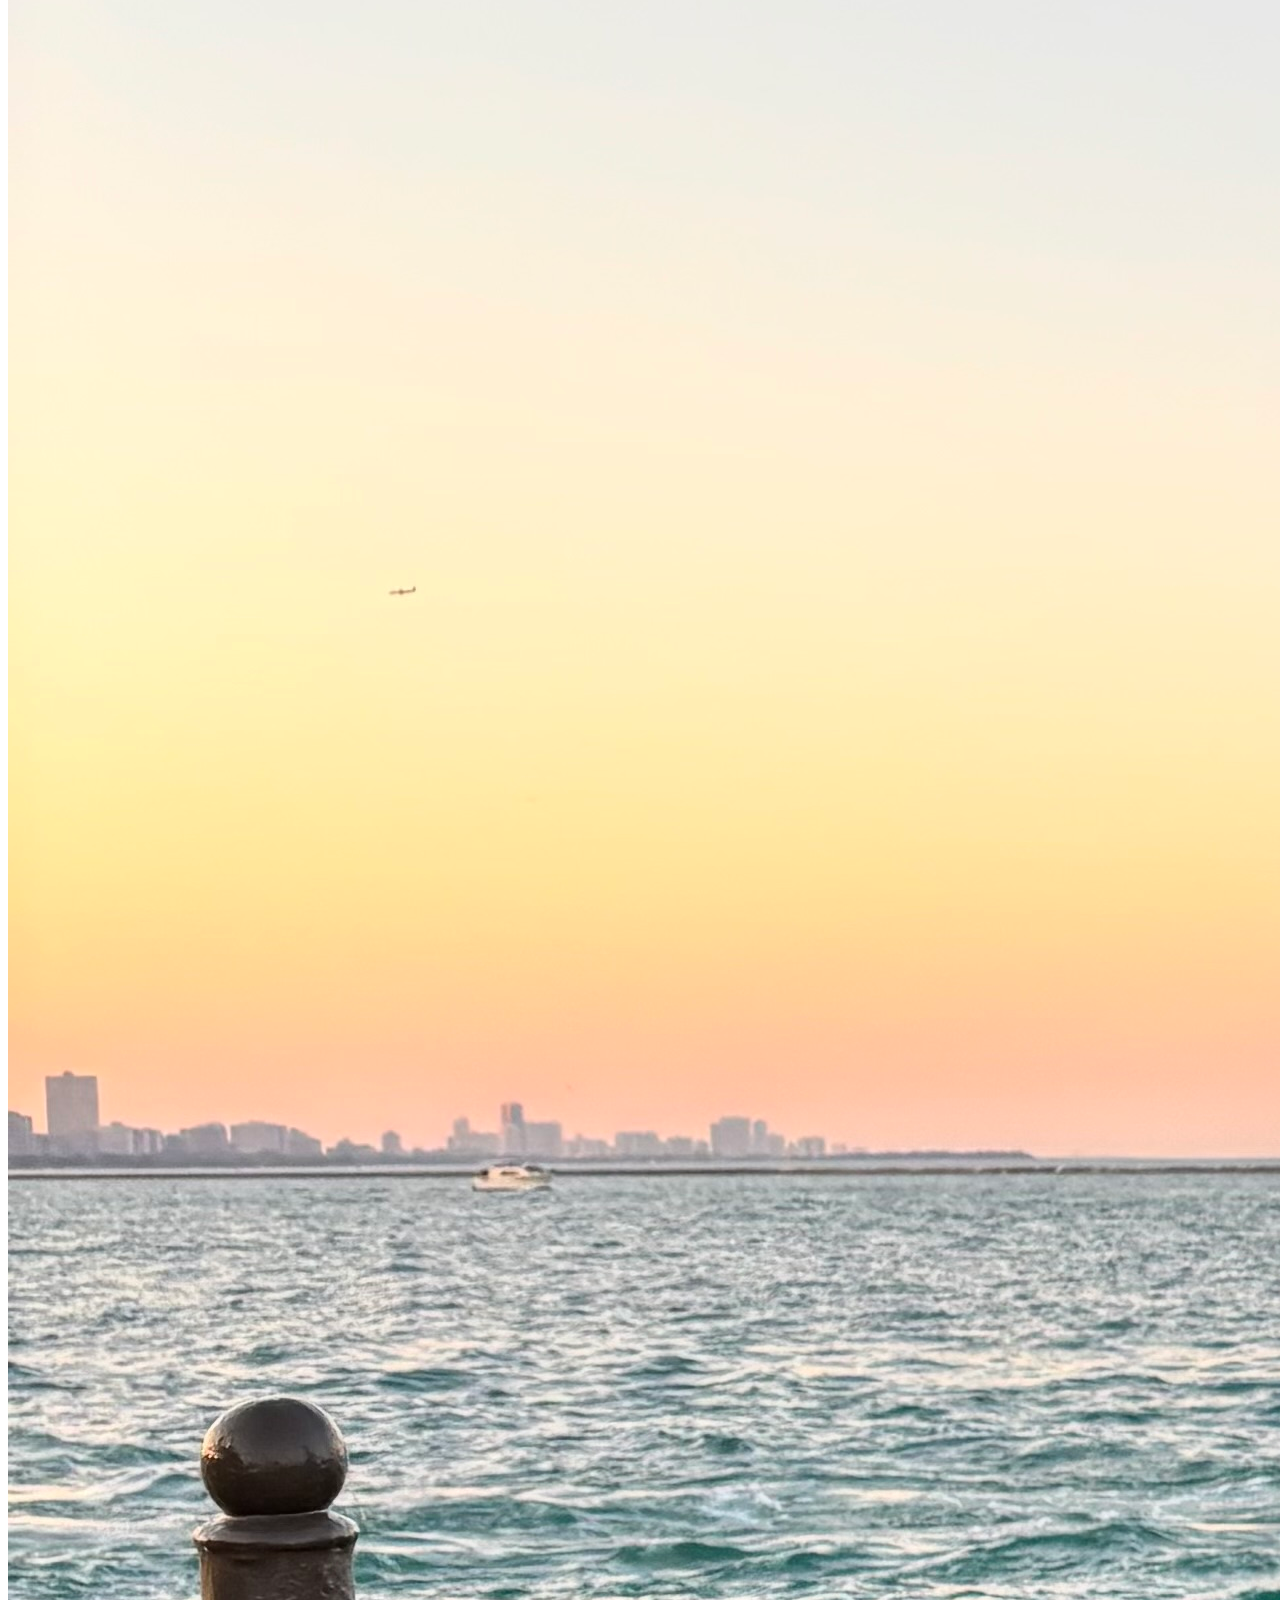
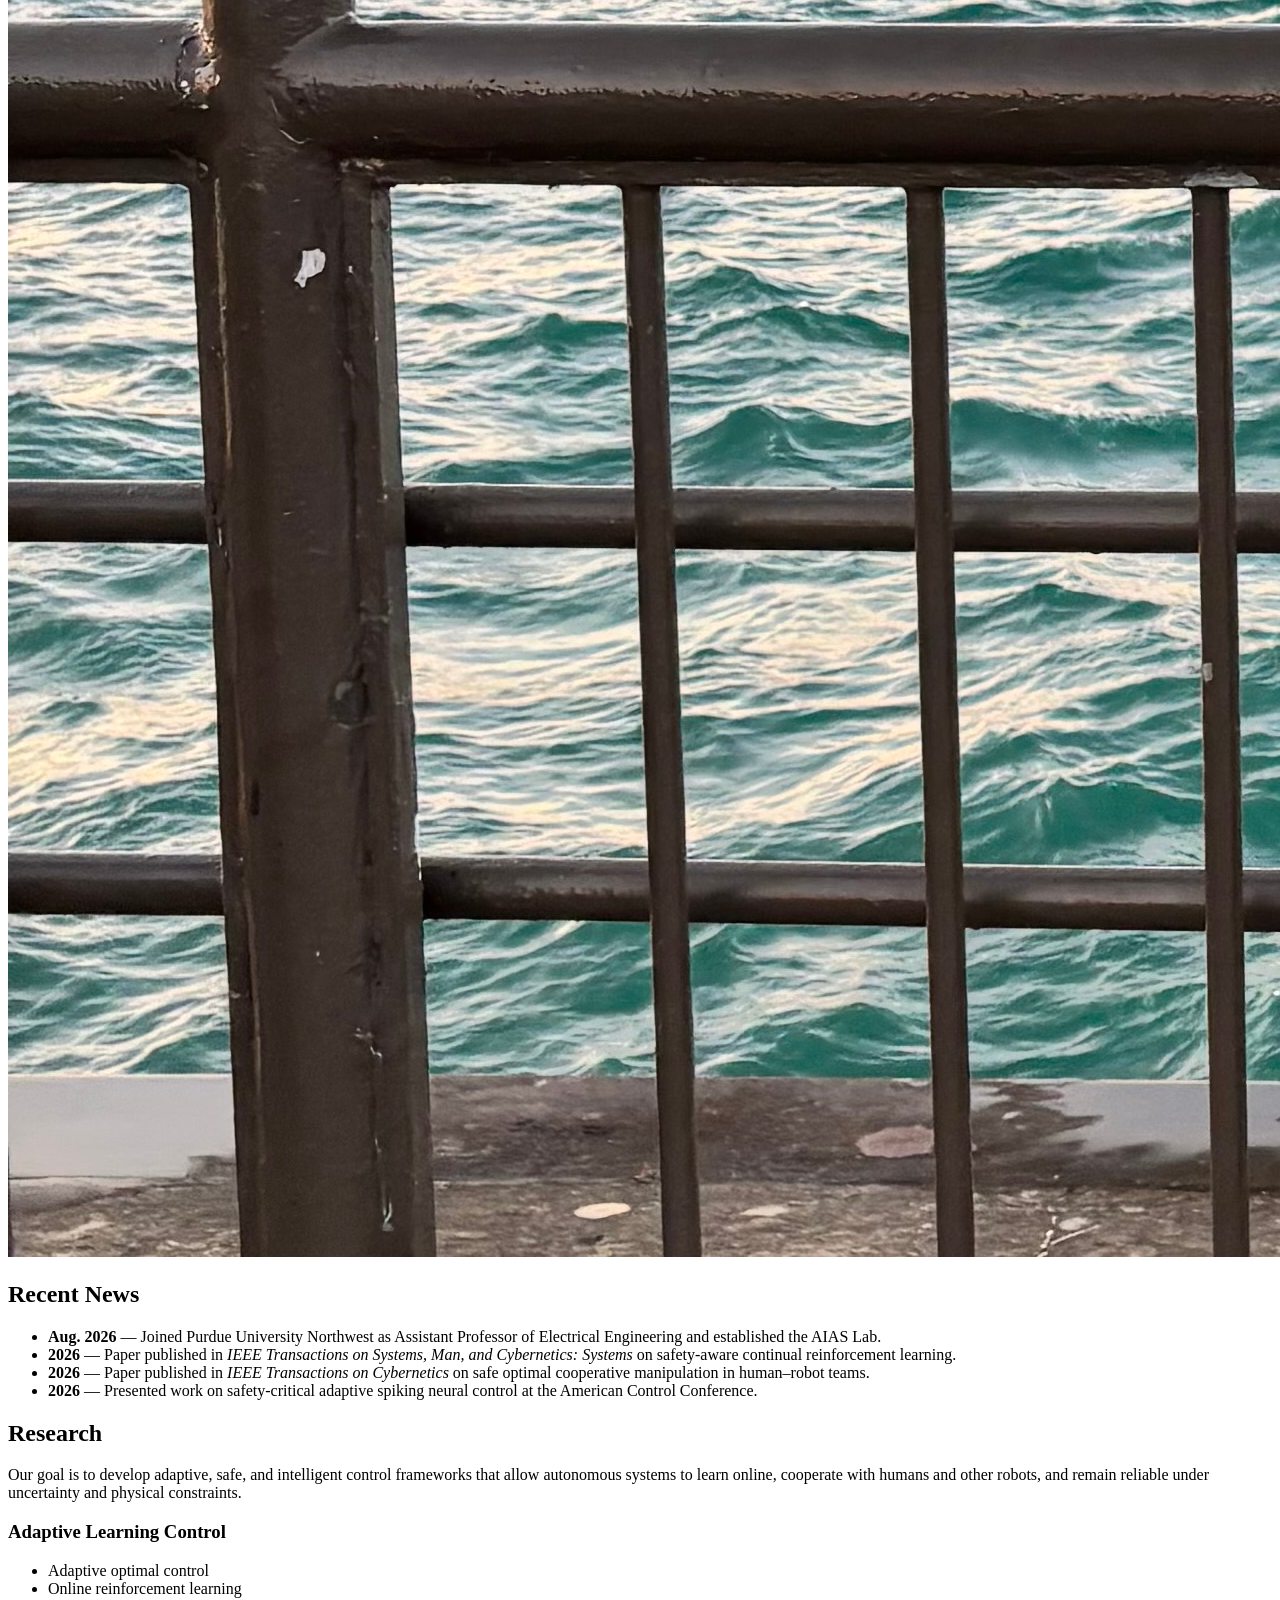
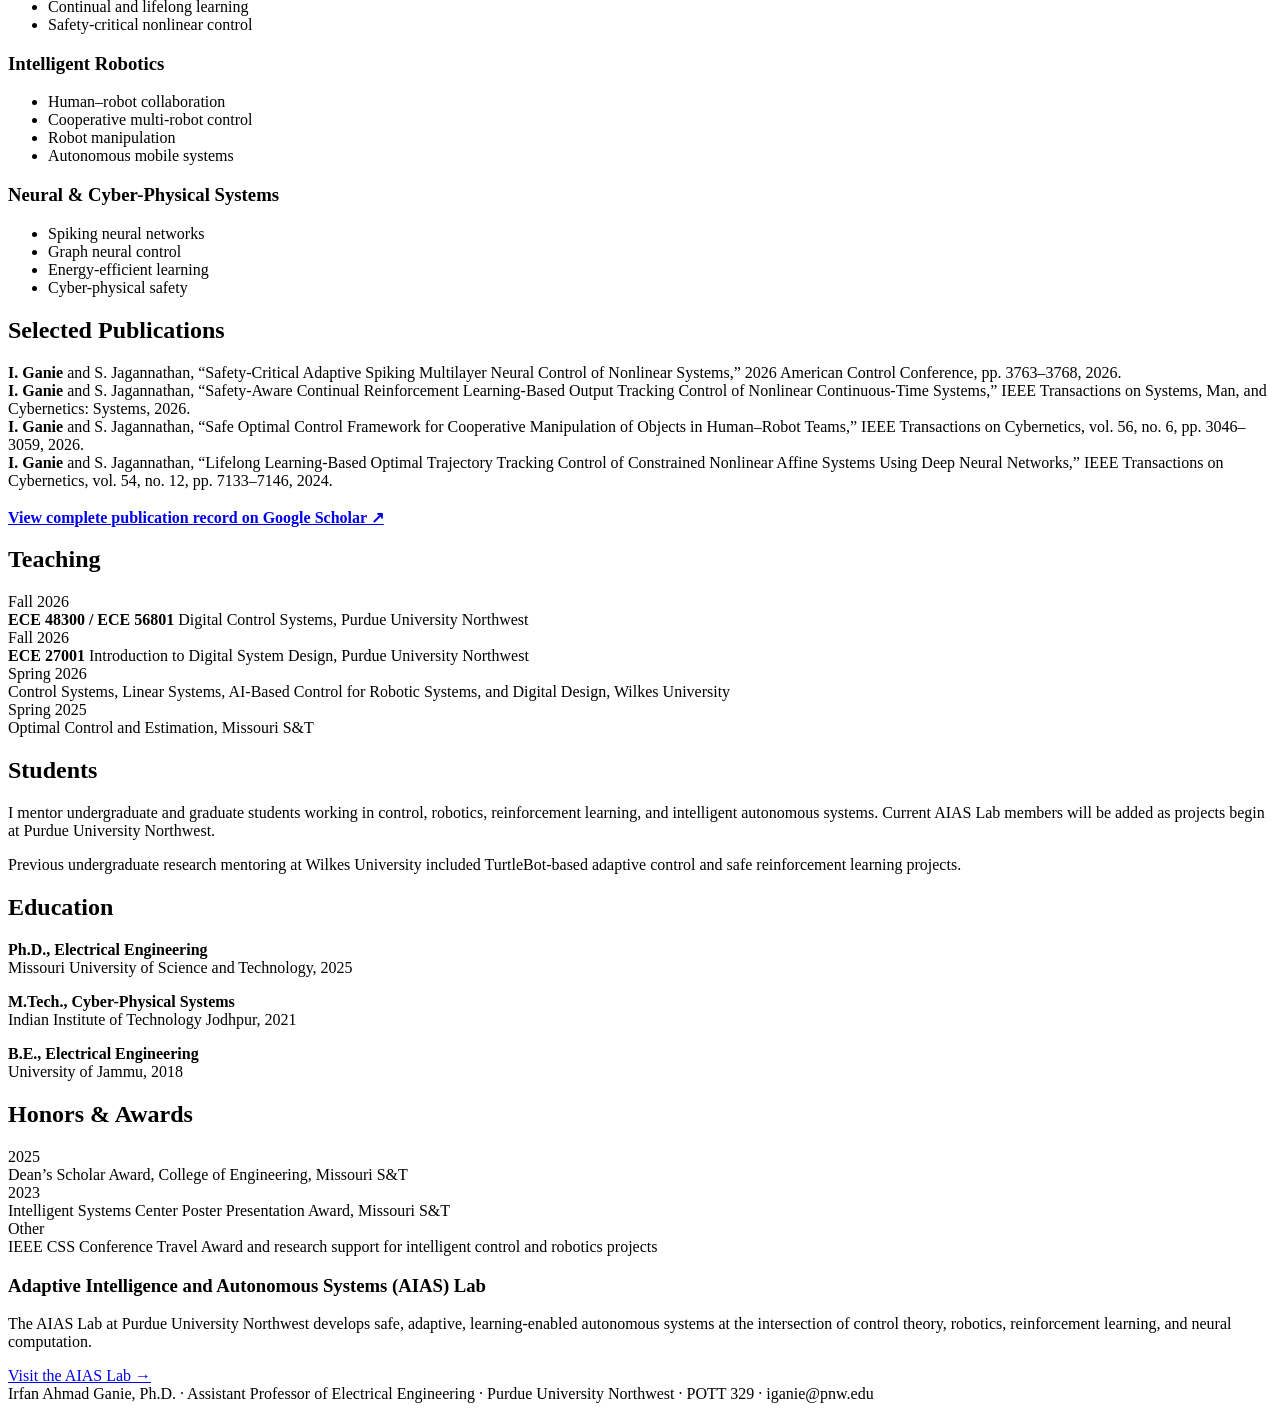
==== commit 1f03b5de: "Add files via upload" ====
--- a/index.html
+++ b/index.html
@@ -1,3424 +1,19 @@
-<!DOCTYPE html>
-<html lang="en">
-<head>
-<meta charset="utf-8">
-<meta name="viewport" content="width=device-width,initial-scale=1">
-<title>Irfan Ahmad Ganie | Assistant Professor — Wilkes University</title>
-<meta name="description" content="Faculty website of Irfan Ahmad Ganie, Assistant Professor, Mechanical & Electrical Engineering, Wilkes University.">
-<link rel="preconnect" href="https://fonts.googleapis.com">
-<link rel="preconnect" href="https://fonts.gstatic.com" crossorigin>
-<link href="https://fonts.googleapis.com/css2?family=Playfair+Display:wght@400;700&family=DM+Sans:wght@300;400;500;600&family=DM+Mono:wght@400;500&display=swap" rel="stylesheet">
-<style>
-:root{
-  --bg:#f4f6f9;--surf:#ffffff;--surf2:#f0f2f6;--surf3:#e8ecf2;
-  --bd:rgba(0,0,0,.09);--bd2:rgba(0,0,0,.14);
-  --acc:#1d5fc4;--acc2:#5548c8;--acc3:#0e8c6a;--gold:#b07d10;--red:#d63031;
-  --txt:#1a1f2e;--mut:#556080;
-  --body:'DM Sans',sans-serif;--mono:'DM Mono',monospace;
-  --hero-bg:#1a2540;
-}
-*,*::before,*::after{box-sizing:border-box;margin:0;padding:0}
-html{scroll-behavior:smooth}
-body{background:var(--bg);color:var(--txt);font-family:var(--body);font-size:16px;line-height:1.7;overflow-x:hidden}
+<!doctype html><html lang="en"><head><meta charset="utf-8"><meta name="viewport" content="width=device-width,initial-scale=1"><title>Irfan Ahmad Ganie | Purdue University Northwest</title><meta name="description" content="Irfan Ahmad Ganie, Ph.D. — Assistant Professor of Electrical Engineering at Purdue University Northwest and Director of the AIAS Lab."><link rel="stylesheet" href="css/academic.css"></head><body>
+<header class="top"><div class="wrap"><nav class="nav"><a href="#home">Home</a><a href="#research">Research</a><a href="#publications">Publications</a><a href="#teaching">Teaching</a><a href="#students">Students</a><a href="#awards">Awards</a><a class="lab" href="aias-lab/">AIAS Lab</a><a href="CV_IRFAN%20AHMAD%20GANIE_2026.pdf" target="_blank">CV ↗</a></nav></div></header>
+<main id="home">
+<section class="hero"><div class="wrap hero-grid"><div><h1>Irfan Ahmad Ganie</h1><div class="rule"></div><p>I am an <strong>Assistant Professor of Electrical Engineering</strong> at <a href="https://www.pnw.edu/people/irfan-ahmad-ganie/" target="_blank">Purdue University Northwest</a>, where I direct the <a href="aias-lab/"><strong>Adaptive Intelligence and Autonomous Systems (AIAS) Lab</strong></a>.</p><p>My research develops adaptive and learning-based control methods for intelligent autonomous systems, with emphasis on safe reinforcement learning, neural control, human–robot collaboration, cooperative robotics, and cyber-physical systems.</p><p>Before joining Purdue University Northwest, I was an Assistant Professor of Electrical Engineering at Wilkes University and a Research Associate at Missouri University of Science and Technology.</p><div class="iconrow"><a href="mailto:iganie@pnw.edu">Email</a><a href="https://scholar.google.com/citations?user=_J8FRd4AAAAJ&hl=en" target="_blank">Google Scholar</a><a href="https://www.linkedin.com/in/irfan-ahmad-ganie-285359118" target="_blank">LinkedIn</a><a href="https://github.com/irfan149" target="_blank">GitHub</a><a href="https://www.researchgate.net/profile/Irfan-Ganie-3" target="_blank">ResearchGate</a></div></div><div><img class="portrait" src="img/profile.png" alt="Irfan Ahmad Ganie"></div></div></section>
 
-/* NAV */
-nav{position:fixed;top:0;left:0;right:0;z-index:100;height:64px;padding:0 2rem;display:flex;align-items:center;justify-content:space-between;background:rgba(255,255,255,.97);backdrop-filter:blur(20px);border-bottom:1px solid var(--bd);box-shadow:0 1px 8px rgba(0,0,0,.06)}
-.nav-brand{font-family:'Playfair Display',serif;font-size:1.1rem;color:var(--txt);text-decoration:none;letter-spacing:.02em}
-.nav-links{display:flex;gap:.2rem;list-style:none}
-.nav-links a{color:var(--mut);text-decoration:none;font-size:.84rem;font-weight:500;padding:.4rem .85rem;border-radius:6px;transition:all .2s}
-.nav-links a:hover{color:var(--acc);background:#eef3fc}
-.hamburger{display:none;cursor:pointer;flex-direction:column;gap:5px}
-.hamburger span{width:22px;height:2px;background:var(--mut);display:block}
+<section class="section soft"><div class="wrap"><h2>Recent News</h2><div class="line"></div><ul class="news"><li><strong>Aug. 2026</strong> — Joined Purdue University Northwest as Assistant Professor of Electrical Engineering and established the AIAS Lab.</li><li><strong>2026</strong> — Paper published in <em>IEEE Transactions on Systems, Man, and Cybernetics: Systems</em> on safety-aware continual reinforcement learning.</li><li><strong>2026</strong> — Paper published in <em>IEEE Transactions on Cybernetics</em> on safe optimal cooperative manipulation in human–robot teams.</li><li><strong>2026</strong> — Presented work on safety-critical adaptive spiking neural control at the American Control Conference.</li></ul></div></section>
 
-/* HERO */
-#hero{min-height:100vh;display:flex;align-items:center;padding:6rem 2rem 4rem;position:relative;overflow:hidden;background:linear-gradient(135deg,#1a2540 0%,#1f3060 50%,#162038 100%)}
-.glow{position:absolute;width:700px;height:700px;border-radius:50%;filter:blur(130px);pointer-events:none}
-.g1{top:-150px;right:-150px;background:radial-gradient(circle,rgba(100,160,255,.18),transparent 70%)}
-.g2{bottom:-150px;left:-150px;background:radial-gradient(circle,rgba(140,120,255,.14),transparent 70%)}
-.hero-inner{max-width:1200px;margin:0 auto;width:100%;display:grid;grid-template-columns:1fr 400px;gap:2.5rem;align-items:center;position:relative;z-index:1}
-.hero-tag{display:inline-flex;align-items:center;gap:.5rem;font-family:var(--mono);font-size:.74rem;color:#a8c8ff;background:rgba(255,255,255,.12);border:1px solid rgba(255,255,255,.25);padding:.35rem .85rem;border-radius:20px;margin-bottom:1.5rem;letter-spacing:.05em}
-.hero-tag::before{content:'●';font-size:.5rem;animation:pulse 2s infinite}
-@keyframes pulse{0%,100%{opacity:1}50%{opacity:.3}}
-h1{font-family:'Playfair Display',serif;font-size:clamp(2rem,4.2vw,3.6rem);font-weight:700;line-height:1.1;margin-bottom:.5rem;color:#fff;white-space:nowrap}
-.hero-sub{font-family:'Playfair Display',serif;font-size:clamp(1rem,2vw,1.22rem);font-weight:400;color:rgba(200,215,255,.85);margin-bottom:1.5rem}
-.hero-desc{color:rgba(190,210,255,.78);font-size:.97rem;line-height:1.82;max-width:560px;margin-bottom:2rem}
-.hero-actions{display:flex;gap:1rem;flex-wrap:wrap;margin-bottom:2.5rem}
-.btn{display:inline-flex;align-items:center;gap:.5rem;padding:.75rem 1.5rem;border-radius:8px;font-size:.9rem;font-weight:600;text-decoration:none;transition:all .2s;cursor:pointer;border:none}
-.btn-p{background:linear-gradient(135deg,var(--acc),var(--acc2));color:#fff;box-shadow:0 4px 22px rgba(79,142,247,.35)}
-.btn-p:hover{transform:translateY(-2px);box-shadow:0 8px 32px rgba(79,142,247,.45)}
-.btn-o{background:transparent;color:#fff;border:1px solid rgba(255,255,255,.35)}
-.btn-o:hover{background:rgba(255,255,255,.12);border-color:rgba(255,255,255,.55)}
-.hero-stats{display:flex;gap:2rem}
-.stat-n{font-family:'Playfair Display',serif;font-size:1.9rem;font-weight:700;color:#fff;display:block}
-.stat-l{font-size:.7rem;color:rgba(180,200,255,.7);letter-spacing:.08em;text-transform:uppercase}
-.photo-frame{position:relative;border-radius:20px;overflow:hidden;background:var(--surf2);aspect-ratio:3/4;border:1px solid var(--bd)}
-.photo-frame img{width:100%;height:100%;object-fit:cover;object-position:center top;display:block}
-.photo-badge{position:absolute;bottom:1.5rem;left:1.5rem;right:1.5rem;background:rgba(20,30,55,.9);backdrop-filter:blur(12px);border:1px solid rgba(255,255,255,.18);border-radius:12px;padding:1rem 1.2rem}
-.photo-badge .pname{font-weight:600;color:#fff;font-size:.95rem}
-.photo-badge .prole{color:rgba(180,200,255,.75);font-size:.8rem;margin-top:.2rem}
-.soc-icons{display:flex;gap:.7rem;margin-top:.75rem}
-.soc-icons a{width:34px;height:34px;border-radius:8px;display:flex;align-items:center;justify-content:center;text-decoration:none;font-size:.74rem;font-weight:700;transition:all .2s;letter-spacing:.01em}
-.soc-icons a:hover{opacity:.85;transform:translateY(-2px)}
+<section class="section" id="research"><div class="wrap"><h2>Research</h2><div class="line"></div><p class="lead">Our goal is to develop adaptive, safe, and intelligent control frameworks that allow autonomous systems to learn online, cooperate with humans and other robots, and remain reliable under uncertainty and physical constraints.</p><div class="research-grid"><div class="research-card"><h3>Adaptive Learning Control</h3><ul><li>Adaptive optimal control</li><li>Online reinforcement learning</li><li>Continual and lifelong learning</li><li>Safety-critical nonlinear control</li></ul></div><div class="research-card"><h3>Intelligent Robotics</h3><ul><li>Human–robot collaboration</li><li>Cooperative multi-robot control</li><li>Robot manipulation</li><li>Autonomous mobile systems</li></ul></div><div class="research-card"><h3>Neural & Cyber-Physical Systems</h3><ul><li>Spiking neural networks</li><li>Graph neural control</li><li>Energy-efficient learning</li><li>Cyber-physical safety</li></ul></div></div></div></section>
 
-/* SECTIONS */
-section{padding:5rem 2rem;position:relative;z-index:1}
-.container{max-width:1200px;margin:0 auto}
-.sec-label{font-family:var(--mono);font-size:.7rem;color:#1d5fc4;letter-spacing:.12em;text-transform:uppercase;margin-bottom:.6rem;display:inline-flex;align-items:center;gap:.5rem;font-weight:600}
-.sec-label::before{content:'';width:0;height:0;display:none}
-.sec-title{font-family:'Playfair Display',serif;font-size:clamp(1.8rem,3vw,2.4rem);font-weight:700;color:var(--sec-heading,#1a1f2e);margin-bottom:1rem;line-height:1.2}
-.sec-desc{color:var(--mut);max-width:620px;margin-bottom:3rem}
+<section class="section soft" id="publications"><div class="wrap"><h2>Selected Publications</h2><div class="line"></div><div class="pub"><strong>I. Ganie</strong> and S. Jagannathan, “Safety-Critical Adaptive Spiking Multilayer Neural Control of Nonlinear Systems,” <span class="venue">2026 American Control Conference, pp. 3763–3768, 2026.</span></div><div class="pub"><strong>I. Ganie</strong> and S. Jagannathan, “Safety-Aware Continual Reinforcement Learning-Based Output Tracking Control of Nonlinear Continuous-Time Systems,” <span class="venue">IEEE Transactions on Systems, Man, and Cybernetics: Systems, 2026.</span></div><div class="pub"><strong>I. Ganie</strong> and S. Jagannathan, “Safe Optimal Control Framework for Cooperative Manipulation of Objects in Human–Robot Teams,” <span class="venue">IEEE Transactions on Cybernetics, vol. 56, no. 6, pp. 3046–3059, 2026.</span></div><div class="pub"><strong>I. Ganie</strong> and S. Jagannathan, “Lifelong Learning-Based Optimal Trajectory Tracking Control of Constrained Nonlinear Affine Systems Using Deep Neural Networks,” <span class="venue">IEEE Transactions on Cybernetics, vol. 54, no. 12, pp. 7133–7146, 2024.</span></div><p style="margin-top:18px"><a href="https://scholar.google.com/citations?user=_J8FRd4AAAAJ&hl=en" target="_blank"><strong>View complete publication record on Google Scholar ↗</strong></a></p></div></section>
 
-/* ABOUT */
-#about{background:#f0f4fb}
-.about-grid{display:grid;grid-template-columns:1fr 1fr;gap:3rem;align-items:start}
-.about-text p{color:#455070;margin-bottom:1.2rem;line-height:1.82;font-size:.95rem}
-.about-text a{color:var(--acc);text-decoration:none}
-.about-text a:hover{text-decoration:underline}
-.chips{display:grid;grid-template-columns:1fr 1fr;gap:.7rem;margin-top:1.5rem}
-.chip{padding:.55rem 1rem;background:#fff;border:1px solid var(--bd);border-radius:8px;font-size:.82rem;color:#556080;transition:all .2s}
-.chip:hover{border-color:var(--acc);color:var(--acc)}
-.edu-list{list-style:none;display:flex;flex-direction:column;gap:.85rem}
-.edu-item{padding:1.2rem;background:#f8fafc;border:1px solid rgba(0,0,0,.09);border-radius:12px;border-left:3px solid var(--acc)}
-.edu-deg{font-weight:600;color:#1a1f2e;font-size:.94rem}
-.edu-inst{font-size:.87rem;margin:.2rem 0;color:#455070}
-.edu-inst a{color:var(--acc);text-decoration:none}
-.edu-inst a:hover{text-decoration:underline}
-.edu-yr{color:var(--mut);font-size:.78rem;font-family:var(--mono)}
-.edu-adv{color:var(--mut);font-size:.8rem;margin-top:.3rem}
-.edu-adv a{color:var(--acc3);text-decoration:none}
-.edu-thesis{color:var(--mut);font-size:.8rem;margin-top:.3rem;font-style:italic}
-.grant-item{padding:1rem 1.2rem;background:#f8fafc;border:1px solid rgba(0,0,0,.09);border-radius:10px;border-left:3px solid var(--acc2)}
-.grant-status{font-weight:600;font-size:.82rem;margin-bottom:.2rem}
-.grant-desc{color:var(--mut);font-size:.82rem}
+<section class="section" id="teaching"><div class="wrap"><h2>Teaching</h2><div class="line"></div><div class="rows"><div class="row"><div class="term">Fall 2026</div><div><strong>ECE 48300 / ECE 56801</strong> Digital Control Systems, Purdue University Northwest</div></div><div class="row"><div class="term">Fall 2026</div><div><strong>ECE 27001</strong> Introduction to Digital System Design, Purdue University Northwest</div></div><div class="row"><div class="term">Spring 2026</div><div>Control Systems, Linear Systems, AI-Based Control for Robotic Systems, and Digital Design, Wilkes University</div></div><div class="row"><div class="term">Spring 2025</div><div>Optimal Control and Estimation, Missouri S&amp;T</div></div></div></div></section>
 
-/* PROJECTS */
-#projects{background:#ffffff}
-.proj-grid{display:grid;grid-template-columns:repeat(auto-fill,minmax(340px,1fr));gap:1.5rem}
-.proj-card{background:#fff;border:1px solid rgba(0,0,0,.08);border-radius:14px;overflow:hidden;cursor:pointer;transition:all .3s;display:block;box-shadow:0 2px 10px rgba(0,0,0,.05)}
-.proj-card:hover{transform:translateY(-6px);border-color:rgba(29,95,196,.4);box-shadow:0 16px 40px rgba(0,0,0,.14)}
-.proj-img{position:relative;aspect-ratio:16/9;overflow:hidden;background:var(--surf2)}
-.proj-img img{width:100%;height:100%;object-fit:cover;transition:transform .4s;display:block}
-.proj-card:hover .proj-img img{transform:scale(1.06)}
-.proj-ph{width:100%;height:100%;display:flex;align-items:center;justify-content:center;font-size:3rem}
-.proj-ov{position:absolute;inset:0;background:linear-gradient(to top,rgba(7,9,14,.85),transparent)}
-.proj-tag{position:absolute;top:1rem;right:1rem;background:rgba(7,9,14,.85);backdrop-filter:blur(8px);border:1px solid var(--bd2);border-radius:20px;padding:.3rem .8rem;font-size:.7rem;font-family:var(--mono);color:var(--acc)}
-.proj-body{padding:1.5rem}
-.proj-title{font-family:'Playfair Display',serif;font-size:1.13rem;font-weight:600;color:#1a1f2e;margin-bottom:.6rem;line-height:1.3}
-.proj-desc{color:var(--mut);font-size:.87rem;line-height:1.6;margin-bottom:1rem}
-.proj-cnt{display:inline-flex;align-items:center;gap:.4rem;font-size:.77rem;color:var(--acc3);font-family:var(--mono)}
-.proj-arr{float:right;color:var(--mut);font-size:1.2rem;transition:transform .2s}
-.proj-card:hover .proj-arr{transform:translateX(4px);color:var(--acc)}
+<section class="section soft" id="students"><div class="wrap two"><div><h2>Students</h2><div class="line"></div><p>I mentor undergraduate and graduate students working in control, robotics, reinforcement learning, and intelligent autonomous systems. Current AIAS Lab members will be added as projects begin at Purdue University Northwest.</p><p class="small">Previous undergraduate research mentoring at Wilkes University included TurtleBot-based adaptive control and safe reinforcement learning projects.</p></div><div><h2>Education</h2><div class="line"></div><p><strong>Ph.D., Electrical Engineering</strong><br>Missouri University of Science and Technology, 2025</p><p><strong>M.Tech., Cyber-Physical Systems</strong><br>Indian Institute of Technology Jodhpur, 2021</p><p><strong>B.E., Electrical Engineering</strong><br>University of Jammu, 2018</p></div></div></section>
 
-/* MODAL */
-.modal-ov{position:fixed;inset:0;background:rgba(0,0,0,.88);backdrop-filter:blur(10px);z-index:200;display:flex;align-items:flex-start;justify-content:center;padding:2rem 1rem;overflow-y:auto;opacity:0;pointer-events:none;transition:opacity .3s}
-.modal-ov.active{opacity:1;pointer-events:all}
-.modal{background:#fff;border:1px solid rgba(0,0,0,.12);border-radius:20px;max-width:920px;width:100%;overflow:hidden;transform:translateY(24px);transition:transform .3s}
-.modal-ov.active .modal{transform:translateY(0)}
-.modal-hero{position:relative;aspect-ratio:21/9;background:var(--surf2);overflow:hidden}
-.modal-hero img{width:100%;height:100%;object-fit:cover}
-.modal-ph{width:100%;height:100%;display:flex;align-items:center;justify-content:center;font-size:5rem;background:linear-gradient(135deg,#dde5f4,#c8d5ea)}
-.modal-ov2{position:absolute;inset:0;background:linear-gradient(to top,#fff 0%,transparent 55%)}
-.modal-close{position:absolute;top:1rem;right:1rem;width:36px;height:36px;background:rgba(255,255,255,.9);border:1px solid rgba(0,0,0,.15);border-radius:50%;cursor:pointer;color:var(--txt);font-size:1.1rem;display:flex;align-items:center;justify-content:center;transition:all .2s}
-.modal-close:hover{background:var(--surf2)}
-.modal-body{padding:2rem;background:#fff}
-.modal-title{font-family:'Playfair Display',serif;font-size:1.75rem;font-weight:700;color:#1a1f2e;margin-bottom:1rem;line-height:1.2}
-.modal-abs{color:#455070;font-size:.91rem;line-height:1.82;margin-bottom:1.5rem}
-.anim-wrap{border-radius:12px;overflow:hidden;margin-bottom:1.5rem;border:1px solid rgba(0,0,0,.12);background:#07090e}
-.anim-lbl{font-family:var(--mono);font-size:.71rem;color:#1d5fc4;background:rgba(29,95,196,.07);border-bottom:1px solid rgba(0,0,0,.1);padding:.5rem 1rem;letter-spacing:.06em}
-.modal-vid{background:#f4f7fc;border:1px solid rgba(0,0,0,.1);border-radius:12px;padding:1.2rem;margin-bottom:1.5rem;display:flex;align-items:center;gap:1rem}
-.modal-vid .vi{font-size:2rem}
-.modal-vid .vt{font-weight:600;color:#1a1f2e;font-size:.9rem}
-.modal-vid .vh{color:var(--mut);font-size:.8rem;margin-top:.2rem}
-.modal-vid code{font-family:var(--mono);font-size:.77rem;color:var(--acc)}
-.papers-title{font-family:'Playfair Display',serif;font-size:1.12rem;font-weight:600;color:#1a1f2e;margin:1.5rem 0 1rem;display:flex;align-items:center;gap:.75rem}
-.papers-title::after{content:'';flex:1;height:1px;background:var(--bd)}
-.paper-item{padding:.95rem 1.2rem;background:#f8fafc;border:1px solid rgba(0,0,0,.09);border-radius:10px;margin-bottom:.7rem;transition:border-color .2s}
-.paper-item:hover{border-color:rgba(79,142,247,.3)}
-.paper-item a{text-decoration:none;color:#1a1f2e;display:block}
-.pt{font-size:.89rem;font-weight:500;color:#1a1f2e;margin-bottom:.3rem;line-height:1.4}
-.pm{font-size:.77rem;color:var(--mut);font-family:var(--mono)}
-.pv{color:var(--acc3)}
-.img-grid{display:grid;grid-template-columns:1fr 1fr;gap:.75rem;margin-top:1.5rem}
-.img-item{border-radius:10px;overflow:hidden;aspect-ratio:4/3;background:#e8ecf2}
-.img-item img{width:100%;height:100%;object-fit:cover}
-.img-ph{width:100%;height:100%;display:flex;flex-direction:column;align-items:center;justify-content:center;gap:.5rem;padding:1rem;text-align:center}
-.img-ph .ii{font-size:1.8rem}
-.img-ph .ip{font-family:var(--mono);font-size:.69rem;color:var(--acc)}
-.img-ph .il{font-size:.74rem;color:var(--mut)}
+<section class="section" id="awards"><div class="wrap"><h2>Honors & Awards</h2><div class="line"></div><div class="rows"><div class="row"><div class="term">2025</div><div>Dean’s Scholar Award, College of Engineering, Missouri S&amp;T</div></div><div class="row"><div class="term">2023</div><div>Intelligent Systems Center Poster Presentation Award, Missouri S&amp;T</div></div><div class="row"><div class="term">Other</div><div>IEEE CSS Conference Travel Award and research support for intelligent control and robotics projects</div></div></div></div></section>
 
-/* PUBLICATIONS */
-#publications{background:#f0f4fb}
-.pub-filters{display:flex;gap:.5rem;flex-wrap:wrap;margin-bottom:2rem}
-.filt{padding:.44rem 1rem;border-radius:20px;font-size:.81rem;font-weight:500;cursor:pointer;border:1px solid var(--bd);background:transparent;color:var(--mut);transition:all .2s}
-.filt.on,.filt:hover{background:var(--acc);border-color:var(--acc);color:#fff}
-.pub-list{display:flex;flex-direction:column;gap:.72rem}
-.pub-entry{display:flex;gap:1.2rem;padding:1.2rem;background:#fff;border:1px solid rgba(0,0,0,.09);border-radius:12px;transition:all .2s;align-items:flex-start}
-.pub-entry:hover{border-color:rgba(79,142,247,.25)}
-.pub-n{font-family:var(--mono);font-size:.74rem;color:var(--mut);min-width:28px;text-align:right;padding-top:.12rem}
-.pub-c{flex:1}
-.pub-t{font-size:.91rem;font-weight:500;color:#1a1f2e;line-height:1.4;margin-bottom:.38rem}
-.pub-t a{color:inherit;text-decoration:none}
-.pub-t a:hover{color:var(--acc)}
-.pub-a{font-size:.79rem;color:var(--mut);margin-bottom:.24rem}
-.pub-a strong{color:#1a1f2e}
-.pub-vl{display:flex;align-items:center;gap:.7rem;flex-wrap:wrap}
-.pub-v{font-size:.77rem;color:var(--acc3);font-style:italic;font-family:var(--mono)}
-.pub-y{font-size:.71rem;color:#556080;background:#f0f2f6;border:1px solid rgba(0,0,0,.1);padding:.14rem .5rem;border-radius:4px;font-family:var(--mono)}
-.badge{font-size:.67rem;padding:.14rem .6rem;border-radius:20px;font-family:var(--mono);font-weight:500;letter-spacing:.05em}
-.bj{background:rgba(71,200,168,.12);color:var(--acc3);border:1px solid rgba(71,200,168,.2)}
-.bc{background:rgba(79,142,247,.12);color:var(--acc);border:1px solid rgba(79,142,247,.2)}
-.br{background:rgba(226,176,74,.12);color:var(--gold);border:1px solid rgba(226,176,74,.2)}
-.pub-entry.hidden{display:none}
-
-/* STUDENTS */
-#students{background:#f7f9fc}
-.student-grid{display:grid;grid-template-columns:repeat(auto-fill,minmax(220px,1fr));gap:1rem}
-.student-card{padding:1.4rem;background:var(--surf);border:1px solid var(--bd);border-radius:12px;transition:all .2s;text-align:center}
-.student-card:hover{border-color:rgba(79,142,247,.3)}
-.student-av{width:56px;height:56px;border-radius:50%;background:var(--surf3);border:1px solid var(--bd2);display:flex;align-items:center;justify-content:center;font-family:'Playfair Display',serif;font-size:1.2rem;color:var(--acc);margin:0 auto .85rem}
-.student-name{font-weight:600;color:#fff;font-size:.9rem;margin-bottom:.3rem}
-.student-role{font-size:.78rem;color:var(--mut)}
-
-/* TEACHING */
-#teaching{background:#f0f4fb}
-.course-grid{display:grid;grid-template-columns:repeat(auto-fill,minmax(250px,1fr));gap:.75rem}
-.course-item{padding:1rem 1.2rem;background:#fff;border:1px solid rgba(0,0,0,.1);border-radius:10px}
-.course-code{font-family:var(--mono);font-size:.74rem;color:var(--acc);margin-bottom:.24rem}
-.course-name{font-size:.87rem;color:#1a1f2e;font-weight:500}
-
-/* AWARDS */
-#awards{background:#ffffff}
-.award-grid{display:grid;grid-template-columns:repeat(auto-fill,minmax(290px,1fr));gap:1rem}
-.award-card{padding:1.4rem;background:#fff;border:1px solid rgba(0,0,0,.1);border-radius:12px;transition:all .2s}
-.award-card:hover{border-color:rgba(226,176,74,.35)}
-.aw-icon{font-size:1.5rem;margin-bottom:.72rem;display:block}
-.aw-title{font-weight:600;color:#1a1f2e;font-size:.9rem;margin-bottom:.28rem;line-height:1.3}
-.aw-title a{color:inherit;text-decoration:none;border-bottom:1px dotted rgba(255,255,255,.2)}
-.aw-title a:hover{color:var(--acc)}
-.aw-org{font-size:.79rem;color:#556080}
-.aw-yr{font-family:var(--mono);font-size:.74rem;color:var(--gold);margin-top:.48rem}
-.summer-grant{margin-top:1rem;background:#fff;border:1px solid rgba(0,0,0,.12);border-radius:14px;overflow:hidden}
-.sg-header{padding:1.4rem;border-bottom:1px solid rgba(0,0,0,.1)}
-.sg-title{font-weight:600;color:#9a6e00;font-size:1rem;margin-bottom:.3rem}
-.sg-desc{color:#455070;font-size:.87rem;line-height:1.75}
-.sg-desc strong{color:#1a1f2e}
-.sg-imgs{display:grid;grid-template-columns:1fr 1fr;gap:.6rem;padding:1rem}
-.sg-img-item{border-radius:8px;overflow:hidden;aspect-ratio:4/3;background:#dde5f0}
-.sg-img-item img{width:100%;height:100%;object-fit:cover}
-.sg-img-ph{width:100%;height:100%;display:flex;flex-direction:column;align-items:center;justify-content:center;gap:.4rem;padding:.75rem;text-align:center}
-.sg-img-ph span{font-family:var(--mono);font-size:.66rem;color:var(--acc)}
-.sg-img-ph p{font-size:.7rem;color:#556080}
-
-/* PROFESSIONAL */
-#professional{background:#f0f4fb}
-.prof-grid{display:grid;grid-template-columns:1fr 1fr;gap:2rem;align-items:start}
-.prof-section h3{font-family:'Playfair Display',serif;font-size:1.1rem;color:#1a1f2e;margin-bottom:1rem}
-.prof-item{padding:.9rem 1.1rem;background:#fff;border:1px solid rgba(0,0,0,.1);border-radius:10px;margin-bottom:.65rem;border-left:2px solid var(--acc3)}
-.prof-item .pi-title{font-size:.87rem;font-weight:500;color:#1a1f2e;margin-bottom:.2rem}
-.prof-item .pi-sub{font-size:.78rem;color:var(--mut)}
-.reviewer-list{list-style:none}
-.reviewer-list li{padding:.7rem 1rem;background:#fff;border:1px solid rgba(0,0,0,.1);border-radius:8px;margin-bottom:.5rem;font-size:.82rem;color:#455070;border-left:2px solid var(--acc)}
-.reviewer-list li span{color:#1a1f2e;font-size:.84rem;display:block;margin-bottom:.1rem}
-
-/* CONTACT */
-#contact{background:#1a2540}
-.contact-grid{display:grid;grid-template-columns:1fr 1fr;gap:3rem;align-items:start}
-.contact-card{padding:2rem;background:rgba(255,255,255,.07);border:1px solid rgba(255,255,255,.14);border-radius:16px}
-.ci{display:flex;align-items:flex-start;gap:1rem;padding:1rem 0;border-bottom:1px solid rgba(255,255,255,.1)}
-.ci:last-child{border-bottom:none}
-.ci-icon{width:40px;height:40px;background:rgba(255,255,255,.1);border:1px solid rgba(255,255,255,.15);border-radius:10px;display:flex;align-items:center;justify-content:center;font-size:1rem;flex-shrink:0}
-.ci-lbl{font-size:.74rem;color:rgba(180,200,255,.7);text-transform:uppercase;letter-spacing:.05em;font-family:var(--mono)}
-.ci-val{font-size:.89rem;color:#e0eaff;margin-top:.2rem}
-.ci-val a{color:#7aadff;text-decoration:none}
-.profile-links{display:flex;flex-direction:column;gap:.75rem}
-.pl-card{display:flex;align-items:center;gap:1rem;padding:1rem 1.2rem;background:rgba(255,255,255,.08);border:1px solid rgba(255,255,255,.15);border-radius:12px;text-decoration:none;transition:all .2s}
-.pl-card:hover{border-color:rgba(120,170,255,.6);transform:translateX(4px);background:rgba(255,255,255,.13)}
-.pl-icon{font-size:1.3rem}
-.pl-name{font-weight:600;color:#fff;font-size:.89rem}
-.pl-desc{color:rgba(180,200,255,.7);font-size:.77rem}
-.pl-arr{margin-left:auto;color:rgba(180,200,255,.5)}
-
-footer{background:#1a2540;border-top:1px solid rgba(255,255,255,.1);padding:2rem;text-align:center}
-footer p{color:rgba(180,200,255,.7);font-size:.84rem}
-
-/* RESPONSIVE */
-@media(max-width:900px){
-  .hero-inner{grid-template-columns:1fr}
-  .photo-frame{max-width:320px;margin:0 auto}
-  h1{white-space:normal}
-  .about-grid,.contact-grid,.prof-grid,.contact-wrap{grid-template-columns:1fr}
-  .nav-links{display:none}
-  .hamburger{display:flex}
-  .nav-links.open{display:flex;flex-direction:column;position:fixed;top:64px;left:0;right:0;background:#fff;border-bottom:1px solid var(--bd);padding:1rem 2rem;gap:.25rem;z-index:99}
-  .img-grid{grid-template-columns:1fr}
-}
-@media(max-width:600px){
-  section{padding:3rem 1.25rem}
-  .proj-grid{grid-template-columns:1fr}
-  .hero-stats{gap:1.25rem}
-  .modal-body{padding:1.25rem}
-}
-/* RESEARCH INTEREST CHIPS */
-.chips2{display:flex;flex-wrap:wrap;gap:.55rem;margin-top:1.2rem}
-.chip2{font-size:.8rem;font-weight:500;padding:.38rem .9rem;border-radius:20px;border:1px solid;letter-spacing:.01em;white-space:nowrap}
-
-/* COMPACT STUDENT CARDS */
-.scard{display:flex;align-items:center;gap:.85rem;padding:.9rem 1.1rem;background:#fff;border:1px solid rgba(0,0,0,.09);border-radius:10px;box-shadow:0 1px 4px rgba(0,0,0,.05);transition:all .18s}
-.scard:hover{border-color:rgba(29,95,196,.25);box-shadow:0 3px 12px rgba(0,0,0,.09)}
-.scard-av{width:42px;height:42px;border-radius:50%;overflow:hidden;flex-shrink:0;background:linear-gradient(135deg,#dde5f4,#c8d5ea)}
-.scard-av img{width:100%;height:100%;object-fit:cover;display:block}
-.scard-init{width:100%;height:100%;display:flex;align-items:center;justify-content:center;font-weight:700;color:#1d5fc4;font-size:.85rem}
-.scard-info{flex:1;min-width:0}
-.scard-name{font-weight:600;color:#1a1f2e;font-size:.88rem;margin-bottom:.1rem}
-.scard-role{font-size:.72rem;color:#1d5fc4;font-family:var(--mono);margin-bottom:.15rem}
-.scard-topic{font-size:.72rem;color:#7080a0}
-.scard-dot{color:#0e8c6a;font-size:.65rem;margin-left:auto;flex-shrink:0}
-@media(max-width:600px){#students [style*="grid-template-columns:1fr 1fr"]{grid-template-columns:1fr!important}}
-
-/* CONTACT SECTION — full redesign for dark bg */
-#contact{background:linear-gradient(135deg,#1a2540 0%,#1e2d52 100%)}
-#contact .sec-label{color:#7aadff}
-#contact .sec-title{color:#fff}
-.contact-wrap{display:grid;grid-template-columns:1fr 1fr;gap:2rem;align-items:start}
-.contact-info-card{background:rgba(255,255,255,.06);border:1px solid rgba(255,255,255,.12);border-radius:16px;padding:1.8rem;backdrop-filter:blur(8px)}
-.ci2{display:flex;align-items:flex-start;gap:.85rem;padding:.85rem 0;border-bottom:1px solid rgba(255,255,255,.08)}
-.ci2:last-child{border-bottom:none;padding-bottom:0}
-.ci2-icon{width:38px;height:38px;background:rgba(255,255,255,.1);border:1px solid rgba(255,255,255,.15);border-radius:9px;display:flex;align-items:center;justify-content:center;font-size:.95rem;flex-shrink:0}
-.ci2-lbl{font-size:.67rem;color:rgba(180,200,255,.6);text-transform:uppercase;letter-spacing:.1em;font-family:var(--mono);margin-bottom:.22rem}
-.ci2-val{font-size:.88rem;color:rgba(220,235,255,.95);line-height:1.5}
-.ci2-val a{color:#7aadff;text-decoration:none}
-.ci2-val a:hover{text-decoration:underline}
-.contact-links-card{background:rgba(255,255,255,.04);border:1px solid rgba(255,255,255,.1);border-radius:16px;padding:1.4rem;backdrop-filter:blur(8px)}
-.contact-links-title{font-size:.72rem;color:rgba(180,200,255,.55);text-transform:uppercase;letter-spacing:.12em;font-family:var(--mono);margin-bottom:1rem;padding-bottom:.6rem;border-bottom:1px solid rgba(255,255,255,.08)}
-.pl2{display:flex;align-items:center;gap:.9rem;padding:.7rem .9rem;border-radius:10px;text-decoration:none;transition:all .18s;margin-bottom:.4rem;border:1px solid transparent}
-.pl2:last-child{margin-bottom:0}
-.pl2:hover{background:rgba(255,255,255,.08);border-color:rgba(255,255,255,.15);transform:translateX(3px)}
-.pl2-icon{width:36px;height:36px;border-radius:8px;display:flex;align-items:center;justify-content:center;font-size:.8rem;font-weight:700;flex-shrink:0;color:#fff}
-.pl2-name{font-weight:600;font-size:.87rem;color:#e0eaff;margin-bottom:.08rem}
-.pl2-desc{font-size:.74rem;color:rgba(180,200,255,.55)}
-.pl2-arr{margin-left:auto;color:rgba(180,200,255,.4);font-size:.9rem}
-
-/* COURSE LINES */
-.cline{display:flex;align-items:center;gap:.75rem;padding:.6rem 0;border-bottom:1px solid #edf0f5;cursor:pointer;transition:background .15s;border-radius:4px}
-.cline:hover{background:#f4f7fc;padding-left:.5rem;padding-right:.5rem;margin-left:-.5rem;margin-right:-.5rem}
-.cline:hover .carr{opacity:1;color:#1d5fc4}
-.ccode{font-family:var(--mono);font-size:.74rem;color:#1d5fc4;flex-shrink:0;min-width:140px}
-.cname{font-size:.88rem;color:#1a1f2e;font-weight:500;flex:1}
-.carr{font-size:.78rem;color:#aab;margin-left:auto;opacity:0;transition:opacity .15s;flex-shrink:0}
-/* COURSE MATERIAL SLOTS */
-.cmat-slot{background:#f8fafc;border:1.5px dashed #d0d8e8;border-radius:10px;padding:1rem;text-align:center;cursor:default}
-.cmat-icon{font-size:1.4rem;margin-bottom:.3rem}
-.cmat-lbl{font-weight:600;color:#1a1f2e;font-size:.84rem;margin-bottom:.2rem}
-.cmat-hint{font-size:.7rem;color:#8899bb;font-family:var(--mono)}
-/* COURSE MODAL */
-#modal-course.active{display:flex!important;opacity:1!important;pointer-events:auto!important}
-.fade-in{opacity:0;transform:translateY(18px);transition:opacity .6s ease,transform .6s ease}
-.fade-in.visible{opacity:1;transform:translateY(0)}
-
-/* STUDENT HORIZONTAL CARDS */
-.students-horiz{display:grid;grid-template-columns:1fr 1fr;gap:1rem}
-.student-hcard{display:flex;gap:1.5rem;padding:1.4rem 1.6rem;background:#fff;border:1px solid rgba(0,0,0,.09);box-shadow:0 1px 6px rgba(0,0,0,.06);border-radius:12px;align-items:center;transition:all .2s}
-.student-hcard:hover{border-color:rgba(29,95,196,.3);transform:translateY(-2px);box-shadow:0 6px 20px rgba(0,0,0,.1)}
-.student-photo-wrap{position:relative;width:80px;min-height:90px;border-radius:50%;overflow:hidden;background:#dde5f0;border:2px solid rgba(29,95,196,.2);flex-shrink:0}
-.student-photo-wrap img{width:100%;height:100%;object-fit:cover;display:block;min-height:90px}
-.student-ph-fallback{width:100%;min-height:90px;display:flex;align-items:center;justify-content:center;font-family:'Playfair Display',serif;font-size:1.6rem;font-weight:700;color:#1d5fc4;background:linear-gradient(135deg,#dde5f4,#c8d5ea)}
-.student-photo-hint{display:none}
-.student-info{flex:1}
-.student-name-lg{font-family:'Playfair Display',serif;font-size:1.08rem;font-weight:700;color:#1a1f2e;margin-bottom:.25rem}
-.student-badge{display:inline-block;background:#eef3fc;color:#1d5fc4;border:1px solid rgba(29,95,196,.2);font-size:.7rem;font-family:var(--mono);padding:.18rem .6rem;border-radius:20px;margin-bottom:.4rem;letter-spacing:.03em}
-.student-dept{font-size:.78rem;color:#556080;margin-bottom:.35rem}
-.student-status{font-size:.74rem;color:#0e8c6a;margin-bottom:.4rem;font-weight:500}
-.student-desc{color:#6070a0;font-size:.82rem;line-height:1.65}
-@media(max-width:700px){.student-hcard{flex-direction:column;text-align:center}.student-photo-wrap{width:80px;min-height:80px;margin:0 auto}.students-horiz{grid-template-columns:1fr}}
-
-/* NEWS TICKER */
-.news-ticker-wrap{position:fixed;right:1.2rem;top:50%;transform:translateY(-50%);z-index:90;width:198px}
-@media(max-width:1150px){.news-ticker-wrap{display:none}}
-.news-ticker-box{background:rgba(25,38,65,.97);backdrop-filter:blur(16px);border:1px solid rgba(255,255,255,.12);border-radius:14px;overflow:hidden;box-shadow:0 8px 32px rgba(0,0,0,.25)}
-.news-ticker-hdr{padding:.6rem 1rem;background:rgba(29,95,196,.25);border-bottom:1px solid rgba(255,255,255,.12);display:flex;align-items:center;gap:.5rem}
-.news-ticker-hdr .nh-icon{font-size:.85rem}
-.news-ticker-hdr .nh-txt{font-family:var(--mono);font-size:.7rem;color:#a8ccff;letter-spacing:.08em;text-transform:uppercase;font-weight:600;flex:1}
-.news-ticker-hdr .nh-dot{width:7px;height:7px;background:var(--acc3);border-radius:50%;animation:pulse 2s infinite}
-.news-scroll-outer{height:280px;overflow:hidden;position:relative}
-.news-scroll-inner{display:flex;flex-direction:column;animation:newsScroll 30s linear infinite}
-.news-scroll-inner:hover{animation-play-state:paused}
-@keyframes newsScroll{0%{transform:translateY(0)}100%{transform:translateY(-50%)}}
-.news-item{padding:.8rem 1rem;border-bottom:1px solid rgba(255,255,255,.08);flex-shrink:0}
-.news-date{font-family:var(--mono);font-size:.63rem;color:#7aadff;margin-bottom:.28rem;letter-spacing:.04em}
-.news-text{font-size:.73rem;color:rgba(220,232,255,.9);line-height:1.55}
-.news-text strong{color:#fff;font-weight:600}
-.news-tag{display:inline-block;font-size:.59rem;padding:.1rem .42rem;border-radius:10px;margin-top:.28rem;font-family:var(--mono);letter-spacing:.03em}
-.ntg{background:rgba(14,140,106,.25);color:#4ef0c0;border:1px solid rgba(71,200,168,.35)}
-.ntb{background:rgba(79,142,247,.25);color:#a8ccff;border:1px solid rgba(79,142,247,.35)}
-.ntgold{background:rgba(200,150,20,.3);color:#fcd34d;border:1px solid rgba(226,176,74,.4)}
-</style>
-</head>
-<body>
-
-<!-- FLOATING NEWS TICKER -->
-<div class="news-ticker-wrap">
-  <div class="news-ticker-box">
-    <div class="news-ticker-hdr">
-      <span class="nh-icon" style="font-size:.9rem">📢</span>
-      <span class="nh-txt">Recent News</span>
-      <span class="nh-dot"></span>
-    </div>
-    <div class="news-scroll-outer">
-      <div class="news-scroll-inner" id="newsTicker">
-        <!-- Items duplicated for seamless loop -->
-        <div class="news-item">
-          <div class="news-date">May 2026</div>
-          <div class="news-text">Presenting at <strong>ACC 2026</strong>, New Orleans — "Safety-Critical Adaptive Spiking NN Control"</div>
-          <span class="news-tag ntg">Conference</span>
-        </div>
-        <div class="news-item">
-          <div class="news-date">May 2026</div>
-          <div class="news-text">Presenting at <strong>ACC 2026</strong>, New Orleans — "Energy-Efficient Intent Estimation for Human–Multi-Robot Collaboration"</div>
-          <span class="news-tag ntg">Conference</span>
-        </div>
-        <div class="news-item">
-          <div class="news-date">2026</div>
-          <div class="news-text">Received <strong>Summer Mentoring Grant</strong> — $9,559 · Wilkes University · TurtleBot robotics research with students</div>
-          <span class="news-tag ntgold">Grant Awarded</span>
-        </div>
-        <div class="news-item">
-          <div class="news-date">Mar 2026</div>
-          <div class="news-text">Paper published in <strong>IEEE Trans. SMC</strong> — Safety Aware Continual RL-Based Output Tracking Control</div>
-          <span class="news-tag ntb">Journal</span>
-        </div>
-        <div class="news-item">
-          <div class="news-date">2026</div>
-          <div class="news-text">Paper accepted in <strong>IEEE Trans. Cybernetics</strong> — Safe Optimal Control for Human–Robot Cooperative Manipulation</div>
-          <span class="news-tag ntb">Journal</span>
-        </div>
-        <div class="news-item">
-          <div class="news-date">2025</div>
-          <div class="news-text"><strong>Dean's Scholar Award</strong> — Missouri S&amp;T College of Engineering. One of six Ph.D. students recognized.</div>
-          <span class="news-tag ntgold">Award</span>
-        </div>
-        <div class="news-item">
-          <div class="news-date">2025</div>
-          <div class="news-text">Joined <strong><a href="https://www.wilkes.edu/" target="_blank" style="color:#a8ccff;text-decoration:none">Wilkes University</a></strong> as Assistant Professor, Mechanical &amp; Electrical Engineering</div>
-          <span class="news-tag ntb">New Position</span>
-        </div>
-        <!-- DUPLICATE for seamless loop -->
-        <div class="news-item">
-          <div class="news-date">May 2026</div>
-          <div class="news-text">Presenting at <strong>ACC 2026</strong>, New Orleans — "Safety-Critical Adaptive Spiking NN Control"</div>
-          <span class="news-tag ntg">Conference</span>
-        </div>
-        <div class="news-item">
-          <div class="news-date">May 2026</div>
-          <div class="news-text">Presenting at <strong>ACC 2026</strong>, New Orleans — "Energy-Efficient Intent Estimation for Human–Multi-Robot Collaboration"</div>
-          <span class="news-tag ntg">Conference</span>
-        </div>
-        <div class="news-item">
-          <div class="news-date">2026</div>
-          <div class="news-text">Received <strong>Summer Mentoring Grant</strong> — $9,559 · Wilkes University · TurtleBot robotics research with students</div>
-          <span class="news-tag ntgold">Grant Awarded</span>
-        </div>
-        <div class="news-item">
-          <div class="news-date">Mar 2026</div>
-          <div class="news-text">Paper published in <strong>IEEE Trans. SMC</strong> — Safety Aware Continual RL-Based Output Tracking Control</div>
-          <span class="news-tag ntb">Journal</span>
-        </div>
-        <div class="news-item">
-          <div class="news-date">2026</div>
-          <div class="news-text">Paper accepted in <strong>IEEE Trans. Cybernetics</strong> — Safe Optimal Control for Human–Robot Cooperative Manipulation</div>
-          <span class="news-tag ntb">Journal</span>
-        </div>
-        <div class="news-item">
-          <div class="news-date">2025</div>
-          <div class="news-text"><strong>Dean's Scholar Award</strong> — Missouri S&amp;T College of Engineering. One of six Ph.D. students recognized.</div>
-          <span class="news-tag ntgold">Award</span>
-        </div>
-        <div class="news-item">
-          <div class="news-date">2025</div>
-          <div class="news-text">Joined <strong><a href="https://www.wilkes.edu/" target="_blank" style="color:#a8ccff;text-decoration:none">Wilkes University</a></strong> as Assistant Professor, Mechanical &amp; Electrical Engineering</div>
-          <span class="news-tag ntb">New Position</span>
-        </div>
-      </div>
-    </div>
-  </div>
-</div>
-
-<!-- NAV -->
-<nav>
-  <a href="#hero" class="nav-brand">Irfan Ahmad Ganie</a>
-  <ul class="nav-links" id="navLinks">
-    <li><a href="#about">About</a></li>
-    <li><a href="#projects">Research</a></li>
-    <li><a href="#publications">Publications</a></li>
-    <li><a href="#students">Students</a></li>
-    <li><a href="#teaching">Teaching</a></li>
-    <li><a href="#awards">Awards</a></li>
-    <li><a href="#professional">Activities</a></li>
-    <li><a href="#contact">Contact</a></li>
-    <li><a href="CV_IRFAN%20AHMAD%20GANIE_2026.pdf" target="_blank" class="btn btn-o" style="padding:.35rem 1rem;font-size:.82rem" id="cvNavBtn">CV ↗</a></li>
-  </ul>
-  <div class="hamburger" id="hamburger" onclick="toggleNav()"><span></span><span></span><span></span></div>
-</nav>
-
-<!-- HERO -->
-<section id="hero">
-  <div class="glow g1"></div><div class="glow g2"></div>
-  <div class="hero-inner">
-    <div>
-      <div class="hero-tag">Assistant Professor · <a href="https://www.wilkes.edu/" target="_blank" style="color:inherit;text-decoration:none">Wilkes University</a></div>
-      <h1>Irfan Ahmad Ganie</h1>
-      <p class="hero-sub">Mechanical &amp; Electrical Engineering</p>
-      <p class="hero-desc">Research at the intersection of adaptive optimal control, safe deep reinforcement learning, human–robot teaming, and neuromorphic computing — building systems that are safe, adaptive, and cooperative.</p>
-      <div class="hero-actions">
-        <a href="#projects" class="btn btn-p">View Research →</a>
-        <a href="#publications" class="btn btn-o">Publications</a>
-        <a href="mailto:irfanahmad.ganie@wilkes.edu" class="btn btn-o">Contact</a>
-      </div>
-      <div class="hero-stats">
-        <div><span class="stat-n">428+</span><span class="stat-l">Citations</span></div>
-        <div><span class="stat-n">8</span><span class="stat-l">h-index</span></div>
-        <div><span class="stat-n">24+</span><span class="stat-l">Publications</span></div>
-        <div><span class="stat-n">5</span><span class="stat-l">Research Areas</span></div>
-      </div>
-    </div>
-    <div>
-      <div class="photo-frame">
-        <img src="img/profile.png" alt="Irfan Ahmad Ganie" onerror="this.style.display='none'">
-        <div class="photo-badge">
-          <div class="pname">Irfan Ahmad Ganie</div>
-          <div class="prole">Ph.D. | Asst. Professor, Wilkes University</div>
-          <div class="soc-icons">
-            <a href="https://www.linkedin.com/in/irfan-ahmad-ganie-285359118" target="_blank" style="background:#0077b5;color:#fff;border:none" title="LinkedIn">in</a>
-            <a href="https://scholar.google.com/citations?user=_J8FRd4AAAAJ&hl=en" target="_blank" style="background:#4285f4;color:#fff;border:none" title="Google Scholar">GS</a>
-            <a href="https://www.researchgate.net/profile/Irfan-Ganie-3" target="_blank" style="background:#00ccbb;color:#fff;border:none" title="ResearchGate">RG</a>
-            <a href="https://github.com/irfan149" target="_blank" style="background:#24292e;color:#fff;border:none" title="GitHub">GH</a>
-          </div>
-        </div>
-      </div>
-    </div>
-  </div>
-</section>
-
-<!-- ABOUT -->
-<section id="about">
-<div class="container">
-  <div class="sec-label">Background</div>
-  <h2 class="sec-title">About Me</h2>
-  <div class="about-grid">
-    <div class="about-text fade-in">
-      <p>I am an Assistant Professor in the Mechanical &amp; Electrical Engineering Department at <a href="https://www.wilkes.edu/campus-directory/irfanahmad.ganie.aspx" target="_blank"><strong>Wilkes University</strong></a>, Wilkes-Barre, PA. I received my Ph.D. in Electrical Engineering from <a href="https://www.mst.edu/" target="_blank"><strong>Missouri S&amp;T</strong></a> in 2025, advised by <a href="https://ece.mst.edu/people/faculty-directory/jagannathan-sarangapani/" target="_blank">Prof. Sarangapani Jagannathan</a>.</p>
-      <p>My research focuses on designing intelligent, safe, and adaptive control systems for uncertain nonlinear and cyber-physical systems — spanning adaptive optimal control, deep continual reinforcement learning, neuromorphic/spiking neural networks, and human–robot teaming.</p>
-      <p>I received my M.Tech. in Cyber-Physical Systems from <a href="https://www.iitj.ac.in/" target="_blank"><strong>IIT Jodhpur</strong></a>, India, working on integral sliding mode control for microgrid ripple mitigation funded by DST India, advised by <a href="https://sites.google.com/a/iitj.ac.in/deepak-fulwani/home" target="_blank">Dr. Deepak Fulwani</a>.</p>
-      <h3 style="font-family:'Playfair Display',serif;font-size:1.05rem;color:#1a1f2e;margin:1.4rem 0 .7rem">Research Interests</h3>
-      <div class="chips2">
-        <div class="chip2">Adaptive Optimal Control</div>
-        <div class="chip2">Deep Reinforcement Learning</div>
-        <div class="chip2">Lifelong/Continual Learning</div>
-        <div class="chip2">Human–Robot Teaming</div>
-        <div class="chip2">Spiking Neural Networks</div>
-        <div class="chip2">Graph Neural Networks</div>
-        <div class="chip2">Safety-Critical Systems</div>
-        <div class="chip2">Nonlinear Control</div>
-        <div class="chip2">Multi-Robot Coordination</div>
-        <div class="chip2">Cyber-Physical Systems</div>
-      </div>
-    </div>
-    <div class="fade-in">
-      <h3 style="font-family:'Playfair Display',serif;font-size:1.05rem;color:#1a1f2e;margin-bottom:.9rem">Education</h3>
-      <ul class="edu-list">
-        <li class="edu-item">
-          <div class="edu-deg">Ph.D. Electrical Engineering</div>
-          <div class="edu-inst"><a href="https://www.mst.edu/" target="_blank">Missouri University of Science &amp; Technology, USA</a></div>
-          <div class="edu-yr">2021 – 2025</div>
-          <div class="edu-adv">Advisor: <a href="https://ece.mst.edu/people/faculty-directory/jagannathan-sarangapani/" target="_blank">Dr. Sarangapani Jagannathan</a></div>
-          <div class="edu-thesis">Human-Robot Teaming using Safe Lifelong Learning based Optimal Adaptive Control Framework</div>
-        </li>
-        <li class="edu-item">
-          <div class="edu-deg">M.Tech. Cyber-Physical Systems</div>
-          <div class="edu-inst"><a href="https://www.iitj.ac.in/" target="_blank">Indian Institute of Technology (IIT) Jodhpur, India</a></div>
-          <div class="edu-yr">2019 – 2021</div>
-          <div class="edu-adv">Advisor: <a href="https://sites.google.com/a/iitj.ac.in/deepak-fulwani/home" target="_blank">Dr. Deepak Fulwani</a></div>
-          <div class="edu-thesis">Integral Sliding Mode Control for Non-Linear Systems</div>
-        </li>
-        <li class="edu-item">
-          <div class="edu-deg">B.E. Electrical Engineering</div>
-          <div class="edu-inst"><a href="https://gcetj.ac.in/" target="_blank">Govt. College of Engineering &amp; Technology Jammu</a> · <a href="https://jammuuniversity.ac.in/" target="_blank">University of Jammu</a></div>
-          <div class="edu-yr">2014 – 2018</div>
-          <div class="edu-adv">Advisor: Dr. Subhash Chander Dubey</div>
-        </li>
-      </ul>
-
-    </div>
-  </div>
-</div>
-</section>
-
-<!-- PROJECTS -->
-<section id="projects">
-<div class="container">
-  <div class="sec-label">Research Areas</div>
-  <h2 class="sec-title">Projects</h2>
-  <p class="sec-desc">Click any project to explore live interactive simulations, publications, and results.</p>
-  <div class="proj-grid">
-    <div class="proj-card fade-in" onclick="openModal('snn')">
-      <div class="proj-img"><img src="img/proj_snn.jpg" alt="SNN" onerror="this.style.display='none';this.nextElementSibling.style.display='flex'"><div class="proj-ph" style="display:none;background:linear-gradient(135deg,#0d1b2a,#1a0a40)">⚡</div><div class="proj-ov"></div></div>
-      <div class="proj-body"><div class="proj-title">Adaptive Spiking Neural Control</div><p class="proj-desc">Energy-efficient safety-critical control using SNNs with online adaptation, Augmented Barrier States, SVD-regularized learning — 80% energy savings over ANNs.</p><span class="proj-cnt">◆ 2 papers</span><span class="proj-arr">→</span></div>
-    </div>
-    <div class="proj-card fade-in" onclick="openModal('hri')">
-      <div class="proj-img"><img src="img/proj_hri.jpg" alt="HRI" onerror="this.style.display='none';this.nextElementSibling.style.display='flex'"><div class="proj-ph" style="display:none;background:linear-gradient(135deg,#0a1a10,#0d2035)">🤝</div><div class="proj-ov"></div></div>
-      <div class="proj-body"><div class="proj-title">Human–Robot Interaction &amp; Teaming</div><p class="proj-desc">Two-level adaptive control: admittance-based intent estimation (high-level) + distributed actor-critic RL with BLF safety (low-level) for cooperative manipulation.</p><span class="proj-cnt">◆ 4 papers</span><span class="proj-arr">→</span></div>
-    </div>
-    <div class="proj-card fade-in" onclick="openModal('gnn')">
-      <div class="proj-img"><img src="img/proj_gnn.jpg" alt="GNN" onerror="this.style.display='none';this.nextElementSibling.style.display='flex'"><div class="proj-ph" style="display:none;background:linear-gradient(135deg,#0a1520,#102030)">🕸️</div><div class="proj-ov"></div></div>
-      <div class="proj-body"><div class="proj-title">Adaptive Graph Neural Control</div><p class="proj-desc">Non-stationary cooperative control via GNNs with Lyapunov-derived update laws, forward-invariant pairwise safety, provably improving performance bounds.</p><span class="proj-cnt">◆ 2 NSF proposals · Active</span><span class="proj-arr">→</span></div>
-    </div>
-    <div class="proj-card fade-in" onclick="openModal('cps')">
-      <div class="proj-img"><img src="img/proj_cps.jpg" alt="CPS" onerror="this.style.display='none';this.nextElementSibling.style.display='flex'"><div class="proj-ph" style="display:none;background:linear-gradient(135deg,#1a0a0a,#200d20)">🛡️</div><div class="proj-ov"></div></div>
-      <div class="proj-body"><div class="proj-title">Cyber-Physical Safety-Critical Systems</div><p class="proj-desc">Control barrier functions and time-varying barrier Lyapunov methods for safety in RL-based control of constrained nonlinear systems.</p><span class="proj-cnt">◆ 4 papers</span><span class="proj-arr">→</span></div>
-    </div>
-    <div class="proj-card fade-in" onclick="openModal('acl')">
-      <div class="proj-img"><img src="img/proj_acl.jpg" alt="ACL" onerror="this.style.display='none';this.nextElementSibling.style.display='flex'"><div class="proj-ph" style="display:none;background:linear-gradient(135deg,#0a1010,#0d2530)">∞</div><div class="proj-ov"></div></div>
-      <div class="proj-body"><div class="proj-title">Adaptive Continual Learning Control</div><p class="proj-desc">Lifelong deep RL for multi-task tracking of nonlinear systems — preventing catastrophic forgetting while continuously adapting to new environments.</p><span class="proj-cnt">◆ 10+ papers</span><span class="proj-arr">→</span></div>
-    </div>
-  </div>
-</div>
-</section>
-
-<!-- PUBLICATIONS -->
-<section id="publications">
-<div class="container">
-  <div class="sec-label">Scholarly Work</div>
-  <h2 class="sec-title">Publications</h2>
-  <p class="sec-desc">428+ citations · h-index 8 · i10-index 7 · <a href="https://scholar.google.com/citations?user=_J8FRd4AAAAJ&hl=en" target="_blank" style="color:var(--acc)">Google Scholar ↗</a></p>
-  <div class="pub-filters">
-    <button class="filt on" onclick="filterPubs('all',this)">All</button>
-    <button class="filt" onclick="filterPubs('journal',this)">Journals</button>
-    <button class="filt" onclick="filterPubs('conf',this)">Conferences</button>
-    <button class="filt" onclick="filterPubs('review',this)">Under Review</button>
-  </div>
-  <div class="pub-list">
-    <div class="pub-entry fade-in" data-type="review"><div class="pub-n">—</div><div class="pub-c"><div class="pub-t">Online Learning Driven Human Intent Estimation and Game Theoretic Control for Human Robot Interaction with Safety Guarantees</div><div class="pub-a"><strong>I. Ganie</strong>, S. Jagannathan</div><div class="pub-vl"><span class="pub-v">IEEE Trans. SMC</span><span class="pub-y">2026</span><span class="badge br">Under Review</span></div></div></div>
-    <div class="pub-entry fade-in" data-type="journal"><div class="pub-n">J1</div><div class="pub-c"><div class="pub-t"><a href="https://ieeexplore.ieee.org/abstract/document/11371318" target="_blank">Safe Optimal Control Framework for Cooperative Manipulation of Objects in Human–Robot Teams</a></div><div class="pub-a"><strong>I. Ganie</strong>, S. Jagannathan</div><div class="pub-vl"><span class="pub-v">IEEE Transactions on Cybernetics</span><span class="pub-y">2026</span><span class="badge bj">Journal</span></div></div></div>
-    <div class="pub-entry fade-in" data-type="journal"><div class="pub-n">J2</div><div class="pub-c"><div class="pub-t"><a href="https://ieeexplore.ieee.org/abstract/document/11358393" target="_blank">Safety Aware Continual RL-Based Output Tracking Control of Nonlinear Continuous-Time Systems</a></div><div class="pub-a"><strong>I. Ganie</strong>, S. Jagannathan</div><div class="pub-vl"><span class="pub-v">IEEE Trans. SMC: Systems, vol. 56, no. 3, pp. 1816–1831</span><span class="pub-y">Mar 2026</span><span class="badge bj">Journal</span></div></div></div>
-    <div class="pub-entry fade-in" data-type="journal"><div class="pub-n">J3</div><div class="pub-c"><div class="pub-t"><a href="https://www.sciencedirect.com/science/article/abs/pii/S0893608025006732" target="_blank">Online Lifelong Optimal Tracking Control of Uncertain Nonlinear Continuous-Time Strict-Feedback Systems Using Deep NNs</a></div><div class="pub-a"><strong>I. Ganie</strong>, S. Jagannathan</div><div class="pub-vl"><span class="pub-v">Neural Networks, vol. 191, 107793</span><span class="pub-y">2025</span><span class="badge bj">Journal</span></div></div></div>
-    <div class="pub-entry fade-in" data-type="journal"><div class="pub-n">J4</div><div class="pub-c"><div class="pub-t"><a href="https://doi.org/10.1002/acs.4020" target="_blank">Safe Optimal Control of Quadrotor Formations Using Multilayer NNs and Continual Learning</a></div><div class="pub-a">E. Soleimani, <strong>I. Ganie</strong>, S. Jagannathan</div><div class="pub-vl"><span class="pub-v">Int. J. Adaptive Control &amp; Signal Processing, vol. 39, no. 8</span><span class="pub-y">2025</span><span class="badge bj">Journal</span></div></div></div>
-    <div class="pub-entry fade-in" data-type="journal"><div class="pub-n">J5</div><div class="pub-c"><div class="pub-t"><a href="https://doi.org/10.1109/TCYB.2024.3405354" target="_blank">Lifelong Learning-Based Optimal Trajectory Tracking of Constrained Nonlinear Affine Systems Using Deep NNs</a></div><div class="pub-a"><strong>I. Ganie</strong>, S. Jagannathan</div><div class="pub-vl"><span class="pub-v">IEEE Transactions on Cybernetics, vol. 54, no. 12, pp. 7133–7146</span><span class="pub-y">Dec 2024</span><span class="badge bj">Journal</span></div></div></div>
-    <div class="pub-entry fade-in" data-type="journal"><div class="pub-n">J6</div><div class="pub-c"><div class="pub-t"><a href="https://doi.org/10.1080/00207179.2024.2370323" target="_blank">Optimal Trajectory Tracking of Uncertain Nonlinear Continuous-Time Strict-Feedback Systems with Dynamic Constraints</a></div><div class="pub-a"><strong>I. Ganie</strong>, S. Jagannathan</div><div class="pub-vl"><span class="pub-v">International Journal of Control, vol. 98, no. 4, pp. 845–859</span><span class="pub-y">2025</span><span class="badge bj">Journal</span></div></div></div>
-    <div class="pub-entry fade-in" data-type="journal"><div class="pub-n">J7</div><div class="pub-c"><div class="pub-t"><a href="https://doi.org/10.1016/j.neucom.2024.128139" target="_blank">Lifelong RL Tracking Control of Nonlinear Strict-Feedback Systems Using Multilayer NNs with Constraints</a></div><div class="pub-a"><strong>I. Ganie</strong>, S. Jagannathan</div><div class="pub-vl"><span class="pub-v">Neurocomputing, vol. 600, p. 128139</span><span class="pub-y">2024</span><span class="badge bj">Journal</span></div></div></div>
-    <div class="pub-entry fade-in" data-type="journal"><div class="pub-n">J8</div><div class="pub-c"><div class="pub-t"><a href="https://doi.org/10.20517/ces.2023.35" target="_blank">Continual Online Learning-Based Optimal Tracking Control of Nonlinear Strict-Feedback Systems: Application to UAVs</a></div><div class="pub-a"><strong>I. Ganie</strong>, S. Jagannathan</div><div class="pub-vl"><span class="pub-v">Complex Engineering Systems, vol. 4, no. 1</span><span class="pub-y">2024</span><span class="badge bj">Journal</span></div></div></div>
-    <div class="pub-entry fade-in" data-type="journal"><div class="pub-n">J9</div><div class="pub-c"><div class="pub-t"><a href="https://doi.org/10.1002/acs.3678" target="_blank">Lifelong Deep Learning-Based Control of Robot Manipulators</a></div><div class="pub-a"><strong>I. Ganie</strong>, S. Jagannathan</div><div class="pub-vl"><span class="pub-v">Int. J. Adaptive Control &amp; Signal Processing, vol. 37, no. 12</span><span class="pub-y">2023</span><span class="badge bj">Journal</span></div></div></div>
-    <div class="pub-entry fade-in" data-type="journal"><div class="pub-n">J10</div><div class="pub-c"><div class="pub-t"><a href="https://doi.org/10.1002/rnc.7039" target="_blank">Lifelong Learning-Based Multilayer NN Control of Nonlinear Continuous-Time Strict-Feedback Systems</a></div><div class="pub-a"><strong>I. Ganie</strong>, S. Jagannathan</div><div class="pub-vl"><span class="pub-v">Int. J. Robust &amp; Nonlinear Control, vol. 34, no. 2</span><span class="pub-y">2023</span><span class="badge bj">Journal</span></div></div></div>
-    <div class="pub-entry fade-in" data-type="journal"><div class="pub-n">J11</div><div class="pub-c"><div class="pub-t"><a href="https://doi.org/10.3233/JIFS-201910" target="_blank">Multi-Granulation Roughness Based on Soft Relations</a></div><div class="pub-a">M. Shabir, J. Din, <strong>I. Ganie</strong></div><div class="pub-vl"><span class="pub-v">Journal of Intelligent and Fuzzy Systems, vol. 40, no. 6</span><span class="pub-y">2021</span><span class="badge bj">Journal</span></div></div></div>
-    <div class="pub-entry fade-in" data-type="journal"><div class="pub-n">J12</div><div class="pub-c"><div class="pub-t"><a href="https://doi.org/10.30534/ijeter/2020/46892020" target="_blank">Predicting Factors of Vehicular Accidents Using Machine Learning Algorithms</a></div><div class="pub-a">A. E. Kurika, <strong>I. Ganie</strong>, Y. Kadir et al.</div><div class="pub-vl"><span class="pub-v">Int. Journal of Emerging Trends in Engineering Research, vol. 8, no. 9</span><span class="pub-y">2020</span><span class="badge bj">Journal</span></div></div></div>
-    <div class="pub-entry fade-in" data-type="conf"><div class="pub-n">C1</div><div class="pub-c"><div class="pub-t">Safety-Critical Adaptive Spiking Multilayer Neural Network Control of Nonlinear Systems</div><div class="pub-a"><strong>I. Ganie</strong>, S. Jagannathan</div><div class="pub-vl"><span class="pub-v">ACC 2026, New Orleans</span><span class="pub-y">2026</span><span class="badge bc">Conference</span></div></div></div>
-    <div class="pub-entry fade-in" data-type="conf"><div class="pub-n">C2</div><div class="pub-c"><div class="pub-t">Energy-Efficient Intent Estimation and Distributed Optimal Control for Human–Multi-Robot Collaboration</div><div class="pub-a"><strong>I. Ganie</strong>, S. Jagannathan</div><div class="pub-vl"><span class="pub-v">ACC 2026, New Orleans</span><span class="pub-y">2026</span><span class="badge bc">Conference</span></div></div></div>
-    <div class="pub-entry fade-in" data-type="conf"><div class="pub-n">C3</div><div class="pub-c"><div class="pub-t"><a href="https://ieeexplore.ieee.org/abstract/document/11312132" target="_blank">Optimal Control in Human–Robotic Agent Teams for Cooperative Manipulation</a></div><div class="pub-a"><strong>I. Ganie</strong>, S. Jagannathan</div><div class="pub-vl"><span class="pub-v">IEEE CDC 2025, Rio de Janeiro, pp. 3308–3313</span><span class="pub-y">2025</span><span class="badge bc">Conference</span></div></div></div>
-    <div class="pub-entry fade-in" data-type="conf"><div class="pub-n">C4</div><div class="pub-c"><div class="pub-t"><a href="https://www.sciencedirect.com/science/article/pii/S2405896325026783" target="_blank">Finite-Horizon Optimal Adaptive Tracking of Uncertain Linear Discrete-Time Systems Using Q-Learning</a></div><div class="pub-a">M. Geiger, <strong>I. Ganie</strong>, S. Jagannathan</div><div class="pub-vl"><span class="pub-v">IFAC J3C 2025, Padova, vol. 59, pp. 7–12</span><span class="pub-y">2025</span><span class="badge bc">Conference</span></div></div></div>
-    <div class="pub-entry fade-in" data-type="conf"><div class="pub-n">C5</div><div class="pub-c"><div class="pub-t"><a href="https://doi.org/10.1109/IJCNN64981.2025.11229184" target="_blank">Online Continual RL-Based Optimal Output Tracking Control Using a Multilayer Observer</a></div><div class="pub-a"><strong>I. Ganie</strong>, S. Jagannathan</div><div class="pub-vl"><span class="pub-v">IJCNN 2025, Rome, pp. 1–6</span><span class="pub-y">2025</span><span class="badge bc">Conference</span></div></div></div>
-    <div class="pub-entry fade-in" data-type="conf"><div class="pub-n">C6</div><div class="pub-c"><div class="pub-t"><a href="https://doi.org/10.23919/ACC63710.2025.11107829" target="_blank">Online Learning-Driven Human Intent Estimation and Control for Human–Robot Interaction</a></div><div class="pub-a"><strong>I. Ganie</strong>, S. Jagannathan</div><div class="pub-vl"><span class="pub-v">ACC 2025, Denver, CO, pp. 5160–5165</span><span class="pub-y">2025</span><span class="badge bc">Conference</span></div></div></div>
-    <div class="pub-entry fade-in" data-type="conf"><div class="pub-n">C7</div><div class="pub-c"><div class="pub-t"><a href="https://doi.org/10.1109/CCTA60707.2024.10666606" target="_blank">Online Continual Safe RL-Based Optimal Control of Mobile Robot Formations</a></div><div class="pub-a"><strong>I. Ganie</strong>, S. Jagannathan</div><div class="pub-vl"><span class="pub-v">IEEE CCTA 2024, Newcastle, UK, pp. 519–524</span><span class="pub-y">2024</span><span class="badge bc">Conference</span></div></div></div>
-    <div class="pub-entry fade-in" data-type="conf"><div class="pub-n">C8</div><div class="pub-c"><div class="pub-t"><a href="https://doi.org/10.23919/ACC55779.2023.10156466" target="_blank">Continual Optimal Adaptive Tracking of Uncertain Nonlinear Continuous-Time Systems Using Multilayer NNs</a></div><div class="pub-a"><strong>I. Ganie</strong>, S. Jagannathan</div><div class="pub-vl"><span class="pub-v">ACC 2023, San Diego, CA, pp. 3395–3400</span><span class="pub-y">2023</span><span class="badge bc">Conference</span></div></div></div>
-    <div class="pub-entry fade-in" data-type="conf"><div class="pub-n">C9</div><div class="pub-c"><div class="pub-t"><a href="https://doi.org/10.1109/CCTA54093.2023.10252103" target="_blank">Lifelong Learning Control of Nonlinear Systems with Constraints Using Multilayer Neural Networks</a></div><div class="pub-a"><strong>I. Ganie</strong>, S. Jagannathan</div><div class="pub-vl"><span class="pub-v">IEEE CCTA 2023, Bridgetown, Barbados, pp. 727–732</span><span class="pub-y">2023</span><span class="badge bc">Conference</span></div></div></div>
-    <div class="pub-entry fade-in" data-type="conf"><div class="pub-n">C10</div><div class="pub-c"><div class="pub-t"><a href="https://doi.org/10.1016/j.ifacol.2022.07.623" target="_blank">Adaptive Control of Robotic Manipulators Using Deep Neural Networks</a></div><div class="pub-a"><strong>I. Ganie</strong>, S. Jagannathan</div><div class="pub-vl"><span class="pub-v">IFAC ICONS 2022, vol. 55, no. 15, pp. 148–153</span><span class="pub-y">2022</span><span class="badge bc">Conference</span></div></div></div>
-    <div class="pub-entry fade-in" data-type="conf"><div class="pub-n">C11</div><div class="pub-c"><div class="pub-t">Smart Field Monitoring Using ToxTrac: A Cyber-Physical System Approach in Agriculture</div><div class="pub-a"><strong>I. Ahmad</strong>, K. Pothuganti</div><div class="pub-vl"><span class="pub-v">IEEE ICOSEC 2020</span><span class="pub-y">2020</span><span class="badge bc">Conference</span></div></div></div>
-    <div class="pub-entry fade-in" data-type="conf"><div class="pub-n">C12</div><div class="pub-c"><div class="pub-t">Design and Implementation of Real-Time Autonomous Car Using Image Processing and IoT</div><div class="pub-a"><strong>I. Ahmad</strong>, K. Pothuganti</div><div class="pub-vl"><span class="pub-v">ICSSIT 2020, pp. 107–113</span><span class="pub-y">2020</span><span class="badge bc">Conference</span></div></div></div>
-  </div>
-</div>
-</section>
-
-<!-- GRANTS -->
-<section id="grants" style="padding:3rem 2rem;background:#ffffff">
-<div class="container">
-  <div class="sec-label">Research Funding</div>
-  <h2 class="sec-title" style="margin-bottom:1.5rem">Grants</h2>
-  <div style="display:flex;flex-direction:column;gap:.6rem;max-width:860px">
-    <div style="display:flex;align-items:baseline;gap:.75rem;padding:.6rem 0;border-bottom:1px solid #edf0f5">
-      <span style="font-size:.72rem;font-weight:600;font-family:monospace;background:#fff3cd;color:#7a5000;padding:.15rem .55rem;border-radius:4px;flex-shrink:0">FUNDED</span>
-      <span style="font-size:.88rem;color:#1a1f2e;font-weight:500">Summer Mentoring Grant — $9,559</span>
-      <span style="font-size:.84rem;color:#556080">Wilkes University, 2026</span>
-      <span style="margin-left:auto;font-size:.8rem;color:#b07d10;cursor:pointer;flex-shrink:0" onclick="document.getElementById('modal-grant').classList.add('active');document.body.style.overflow='hidden'">View details →</span>
-    </div>
-    <div style="display:flex;align-items:baseline;gap:.75rem;padding:.6rem 0;border-bottom:1px solid #edf0f5">
-      <span style="font-size:.72rem;font-weight:600;font-family:monospace;background:#ede9fe;color:#4338ca;padding:.15rem .55rem;border-radius:4px;flex-shrink:0">PENDING</span>
-      <span style="font-size:.88rem;color:#1a1f2e;font-weight:500">NSF DCSD — $149K</span>
-      <span style="font-size:.84rem;color:#556080">Lyapunov-Based Deep GNNs for Safe Cooperative Control</span>
-    </div>
-    <div style="display:flex;align-items:baseline;gap:.75rem;padding:.6rem 0">
-      <span style="font-size:.72rem;font-weight:600;font-family:monospace;background:#ede9fe;color:#4338ca;padding:.15rem .55rem;border-radius:4px;flex-shrink:0">PENDING</span>
-      <span style="font-size:.88rem;color:#1a1f2e;font-weight:500">NSF CPS — $225K</span>
-      <span style="font-size:.84rem;color:#556080">Energy-Efficient Safety-Critical Control using SNNs</span>
-    </div>
-  </div>
-</div>
-</section>
-
-<!-- CURRENT STUDENTS -->
-<section id="students" style="padding:2.5rem 2rem">
-<div class="container">
-  <div style="display:flex;align-items:center;justify-content:space-between;margin-bottom:1.2rem;flex-wrap:wrap;gap:.75rem">
-    <div>
-      <div class="sec-label">Research Team</div>
-      <h2 style="font-family:'Playfair Display',serif;font-size:1.5rem;font-weight:700;color:#1a1f2e;margin:0">Current Students</h2>
-    </div>
-    <span style="font-size:.8rem;color:#556080;background:#f0f4fb;padding:.35rem .9rem;border-radius:20px;border:1px solid #d8e2f0">Wilkes University · 2025–Present</span>
-  </div>
-  <div style="display:grid;grid-template-columns:1fr 1fr;gap:.85rem">
-    <div class="scard fade-in">
-      <div class="scard-av">
-        <img src="img/matthew_kralj.jpg" alt="MK" onerror="this.style.display='none';this.nextElementSibling.style.display='flex'">
-        <div class="scard-init">MK</div>
-      </div>
-      <div class="scard-info">
-        <div class="scard-name">Matthew Kralj</div>
-        <div class="scard-role">Undergraduate Researcher</div>
-        <div class="scard-topic">TurtleBot · Adaptive Control · ROS2</div>
-      </div>
-      <span class="scard-dot" title="Currently active">●</span>
-    </div>
-    <div class="scard fade-in">
-      <div class="scard-av">
-        <img src="img/joshua_roman.jpg" alt="JR" onerror="this.style.display='none';this.nextElementSibling.style.display='flex'">
-        <div class="scard-init">JR</div>
-      </div>
-      <div class="scard-info">
-        <div class="scard-name">Joshua Roman</div>
-        <div class="scard-role">Undergraduate Researcher</div>
-        <div class="scard-topic">Safe RL · CBF · TurtleBot 4</div>
-      </div>
-      <span class="scard-dot" title="Currently active">●</span>
-    </div>
-  </div>
-</div>
-</section>
-
-<!-- TEACHING -->
-<section id="teaching">
-<div class="container">
-  <div class="sec-label">Education</div>
-  <h2 class="sec-title">Teaching</h2>
-
-  <h3 style="font-family:'Playfair Display',serif;font-size:1.05rem;color:#1a1f2e;margin-bottom:.75rem"><a href="https://www.wilkes.edu/" target="_blank" style="color:#1d5fc4;text-decoration:none">Wilkes University</a>, Wilkes-Barre, PA, USA · 2025–Present</h3>
-  <div style="display:flex;flex-direction:column;gap:0;max-width:860px;margin-bottom:2rem">
-    <div class="cline" onclick="openCourse('ee314')"><span class="ccode">EE-314 / S'26</span><span class="cname">Control Systems</span><span class="carr">View →</span></div>
-    <div class="cline" onclick="openCourse('ee314l')"><span class="ccode">EE-314-L / S'26</span><span class="cname">Control Systems Lab</span><span class="carr">View →</span></div>
-    <div class="cline" onclick="openCourse('egr214')"><span class="ccode">EGR-214 / S'26</span><span class="cname">Linear Systems</span><span class="carr">View →</span></div>
-    <div class="cline" onclick="openCourse('egr214l')"><span class="ccode">EGR-214-L / S'26</span><span class="cname">Linear Systems Lab</span><span class="carr">View →</span></div>
-    <div class="cline" onclick="openCourse('ee498')"><span class="ccode">EE-498 / S'26</span><span class="cname">AI-Based Control for Robotic Systems</span><span class="carr">View →</span></div>
-    <div class="cline" onclick="openCourse('ee241')"><span class="ccode">EE-241 / S'26</span><span class="cname">Digital Design (+ Honors)</span><span class="carr">View →</span></div>
-    <div class="cline" onclick="openCourse('ee241l')"><span class="ccode">EE-241-L / S'26</span><span class="cname">Digital Design Laboratory</span><span class="carr">View →</span></div>
-    <div class="cline" onclick="openCourse('ee252')"><span class="ccode">EE-252 / F'25</span><span class="cname">Electronics II</span><span class="carr">View →</span></div>
-    <div class="cline" onclick="openCourse('ee252l')"><span class="ccode">EE-252-L / F'25</span><span class="cname">Electronics II Laboratory</span><span class="carr">View →</span></div>
-    <div class="cline" style="border-bottom:none" onclick="openCourse('ee283')"><span class="ccode">EE-283 / F'25</span><span class="cname">Electrical Engineering Lab</span><span class="carr">View →</span></div>
-  </div>
-
-  <h3 style="font-family:'Playfair Display',serif;font-size:1.05rem;color:#1a1f2e;margin-bottom:.75rem"><a href="https://www.mst.edu/" target="_blank" style="color:#1d5fc4;text-decoration:none">Missouri S&amp;T</a>, Rolla, MO, USA · Spring 2025</h3>
-  <div style="display:flex;flex-direction:column;gap:0;max-width:860px">
-    <div class="cline" style="border-bottom:none" onclick="openCourse('mst6410')"><span class="ccode">MECH/AERO 6410 / EE 6310</span><span class="cname">Optimal Control and Estimation</span><span class="carr">View →</span></div>
-  </div>
-</div>
-</section>
-
-<!-- COURSE MODAL -->
-<div class="modal-ov" id="modal-course" style="display:none;opacity:0;pointer-events:none">
-  <div class="modal" style="max-width:640px">
-    <button class="modal-close" onclick="closeCourse()">✕</button>
-    <div id="cModal-hero" style="background:linear-gradient(135deg,#1a2540,#1f3060);padding:1.8rem 2rem 1.4rem">
-      <div id="cModal-code" style="font-family:monospace;font-size:.72rem;color:#7aadff;letter-spacing:.1em;text-transform:uppercase;margin-bottom:.4rem"></div>
-      <div id="cModal-title" style="font-family:'Playfair Display',serif;font-size:1.5rem;font-weight:700;color:#fff;margin-bottom:.25rem"></div>
-      <div id="cModal-meta" style="font-size:.84rem;color:rgba(180,200,255,.75)"></div>
-    </div>
-    <div class="modal-body" style="background:#fff;padding:1.8rem">
-      <!-- Upload slots -->
-      <div style="font-family:'Playfair Display',serif;font-size:1rem;font-weight:600;color:#1a1f2e;margin-bottom:1rem;padding-bottom:.5rem;border-bottom:1px solid #edf0f5">Course Materials</div>
-      <div style="display:grid;grid-template-columns:1fr 1fr;gap:.65rem;margin-bottom:1.4rem">
-        <div class="cmat-slot" id="cmat-syllabus">
-          <div class="cmat-icon">📄</div>
-          <div class="cmat-lbl">Syllabus</div>
-          <div class="cmat-hint">Upload: <span class="cmat-path"></span></div>
-        </div>
-        <div class="cmat-slot" id="cmat-slides">
-          <div class="cmat-icon">📊</div>
-          <div class="cmat-lbl">Lecture Slides</div>
-          <div class="cmat-hint">Upload: <span class="cmat-path"></span></div>
-        </div>
-        <div class="cmat-slot" id="cmat-notes">
-          <div class="cmat-icon">📝</div>
-          <div class="cmat-lbl">Notes</div>
-          <div class="cmat-hint">Upload: <span class="cmat-path"></span></div>
-        </div>
-        <div class="cmat-slot" id="cmat-assignments">
-          <div class="cmat-icon">✏️</div>
-          <div class="cmat-lbl">Assignments</div>
-          <div class="cmat-hint">Upload: <span class="cmat-path"></span></div>
-        </div>
-      </div>
-      <div style="background:#f0f4fb;border-radius:8px;padding:.85rem 1rem;font-size:.8rem;color:#556080;line-height:1.6">
-        <strong style="color:#1a1f2e">To add materials:</strong> upload files to your GitHub repo under <code style="background:#dde5f4;padding:.1rem .35rem;border-radius:4px;font-size:.77rem">courses/&lt;code&gt;/</code> and they will appear here automatically once linked.
-      </div>
-    </div>
-  </div>
-</div>
-
-<!-- AWARDS -->
-<section id="awards">
-<div class="container">
-  <div class="sec-label">Recognition</div>
-  <h2 class="sec-title">Honors &amp; Awards</h2>
-  <div style="display:flex;flex-direction:column;gap:0;max-width:860px">
-    <div style="display:flex;align-items:baseline;gap:.75rem;padding:.65rem 0;border-bottom:1px solid #edf0f5">
-      <span style="font-size:.8rem;flex-shrink:0">🏆</span>
-      <span style="font-size:.88rem;color:#1a1f2e;font-weight:500"><a href="https://news.mst.edu/2025/05/sts-college-of-engineering-and-computing-honors-9-ph-d-students/" target="_blank" style="color:#1a1f2e;text-decoration:none;border-bottom:1px dotted #aab">Dean's Scholar Award</a></span>
-      <span style="font-size:.83rem;color:#556080">College of Engineering, Missouri S&amp;T</span>
-      <span style="margin-left:auto;font-size:.78rem;color:#b07d10;flex-shrink:0">2025</span>
-    </div>
-    <div style="display:flex;align-items:baseline;gap:.75rem;padding:.65rem 0;border-bottom:1px solid #edf0f5">
-      <span style="font-size:.8rem;flex-shrink:0">🎤</span>
-      <span style="font-size:.88rem;color:#1a1f2e;font-weight:500">Invited Speaker — tecBRIDGE Innovation Conference</span>
-      <span style="font-size:.83rem;color:#556080">Scranton, PA</span>
-      <span style="margin-left:auto;font-size:.78rem;color:#b07d10;flex-shrink:0">2025</span>
-    </div>
-    <div style="display:flex;align-items:baseline;gap:.75rem;padding:.65rem 0;border-bottom:1px solid #edf0f5">
-      <span style="font-size:.8rem;flex-shrink:0">🥈</span>
-      <span style="font-size:.88rem;color:#1a1f2e;font-weight:500"><a href="https://econnection.mst.edu/2023/10/isc-poster-presentation-winners-announced-4/" target="_blank" style="color:#1a1f2e;text-decoration:none;border-bottom:1px dotted #aab">ISC Poster Presentation Award — 2nd Place</a></span>
-      <span style="font-size:.83rem;color:#556080">Intelligent Systems Center, Missouri S&amp;T</span>
-      <span style="margin-left:auto;font-size:.78rem;color:#b07d10;flex-shrink:0">2023</span>
-    </div>
-    <div style="display:flex;align-items:baseline;gap:.75rem;padding:.65rem 0;border-bottom:1px solid #edf0f5">
-      <span style="font-size:.8rem;flex-shrink:0">✈️</span>
-      <span style="font-size:.88rem;color:#1a1f2e;font-weight:500">IEEE CSS Conference Travel Award</span>
-      <span style="font-size:.83rem;color:#556080">IEEE CCTA 2023, Bridgetown, Barbados</span>
-      <span style="margin-left:auto;font-size:.78rem;color:#b07d10;flex-shrink:0">2023</span>
-    </div>
-    <div style="display:flex;align-items:baseline;gap:.75rem;padding:.65rem 0;border-bottom:1px solid #edf0f5">
-      <span style="font-size:.8rem;flex-shrink:0">🔬</span>
-      <span style="font-size:.88rem;color:#1a1f2e;font-weight:500">Ph.D. Research Funding</span>
-      <span style="font-size:.83rem;color:#556080">ARO · ONR · AFOSR — Missouri S&amp;T</span>
-      <span style="margin-left:auto;font-size:.78rem;color:#b07d10;flex-shrink:0">2021–2025</span>
-    </div>
-    <div style="display:flex;align-items:baseline;gap:.75rem;padding:.65rem 0">
-      <span style="font-size:.8rem;flex-shrink:0">🎓</span>
-      <span style="font-size:.88rem;color:#1a1f2e;font-weight:500">Government of India Fellowship</span>
-      <span style="font-size:.83rem;color:#556080">Master's Program · Indian Government</span>
-      <span style="margin-left:auto;font-size:.78rem;color:#b07d10;flex-shrink:0">2019–2021</span>
-    </div>
-  </div>
-</div>
-</section>
-
-<!-- PROFESSIONAL ACTIVITIES -->
-<section id="professional">
-<div class="container">
-  <div class="sec-label">Service &amp; Activities</div>
-  <h2 class="sec-title">Professional Activities</h2>
-  <div class="prof-grid">
-    <div>
-      <div class="prof-section">
-        <h3>University Service — Wilkes University</h3>
-        <div class="prof-item"><div class="pi-title">Chair, Research Collaboration &amp; Symposium Committee</div><div class="pi-sub">College of Business and Engineering · 2025–Present</div></div>
-        <div class="prof-item"><div class="pi-title">Library Committee Member</div><div class="pi-sub">Wilkes University · 2026–Present</div></div>
-        <div class="prof-item"><div class="pi-title">Student Advisor — Electrical Engineering</div><div class="pi-sub">Wilkes University · 2025–Present</div></div>
-        <div class="prof-item"><div class="pi-title">Thesis Committee Member</div><div class="pi-sub">Nick Romas, M.S. Mechanical Engineering · Wilkes University, 2026</div></div>
-      </div>
-
-      <div class="prof-section" style="margin-top:1.75rem">
-        <h3>Presentations &amp; Talks</h3>
-        <div class="prof-item"><div class="pi-title">Invited Keynote: "From Commands to Cooperation: Designing Intelligent Human–Robot Teams with AI"</div><div class="pi-sub">7th Annual tecBRIDGE Innovation Conference, Scranton, PA · 2025</div></div>
-        <div class="prof-item"><div class="pi-title">Poster: "Online Deep RL-Based Tracking Control for Leader–Follower Formation"</div><div class="pi-sub">ISC Poster Presentation, Missouri S&amp;T · 2023 (2nd Place)</div></div>
-        <div class="prof-item"><div class="pi-title">Poster: "Continual Learning-Based Formation Control"</div><div class="pi-sub">ISC Poster Presentation, Missouri S&amp;T · 2022</div></div>
-      </div>
-    </div>
-
-    <div>
-      <div class="prof-section">
-        <h3>Reviewing Service · 2022–Present</h3>
-        <ul class="reviewer-list">
-          <li><span>IEEE Transactions on Neural Networks and Learning Systems</span></li>
-          <li><span>IEEE Transactions on Systems, Man, and Cybernetics</span></li>
-          <li><span>IEEE Transactions on Control Systems Technology</span></li>
-          <li><span>IEEE Transactions on Automation Science and Engineering</span></li>
-          <li><span>American Control Conference (ACC)</span></li>
-          <li><span>IEEE Conference on Control Technology and Applications (CCTA)</span></li>
-        </ul>
-      </div>
-
-      <div class="prof-section" style="margin-top:1.75rem">
-        <h3>Conferences Attended</h3>
-        <div class="prof-item"><div class="pi-title">IEEE CCTA 2024</div><div class="pi-sub">Newcastle upon Tyne, UK</div></div>
-        <div class="prof-item"><div class="pi-title">ACC 2025 · IJCNN 2025 · IEEE CDC 2025</div><div class="pi-sub">Denver, CO · Rome, Italy · Rio de Janeiro, Brazil</div></div>
-        <div class="prof-item"><div class="pi-title">ACC 2023 · IEEE CCTA 2023</div><div class="pi-sub">San Diego, CA · Bridgetown, Barbados</div></div>
-        <div class="prof-item"><div class="pi-title">IFAC ICONS 2022</div><div class="pi-sub">Cluj-Napoca, Romania</div></div>
-      </div>
-    </div>
-  </div>
-</div>
-</section>
-
-<!-- CONTACT -->
-<section id="contact">
-<div class="container">
-  <div class="sec-label" style="color:#7aadff">Get in Touch</div>
-  <h2 class="sec-title" style="color:#fff;margin-bottom:2rem">Contact</h2>
-  <div class="contact-wrap">
-    <div class="contact-info-card fade-in">
-      <div class="ci2">
-        <div class="ci2-icon">📧</div>
-        <div><div class="ci2-lbl">Email</div>
-          <div class="ci2-val"><a href="mailto:irfanahmad.ganie@wilkes.edu">irfanahmad.ganie@wilkes.edu</a></div>
-        </div>
-      </div>
-      <div class="ci2">
-        <div class="ci2-icon">🏛️</div>
-        <div><div class="ci2-lbl">Institution</div>
-          <div class="ci2-val">Mechanical &amp; Electrical Engineering<br>
-          <a href="https://www.wilkes.edu/campus-directory/irfanahmad.ganie.aspx" target="_blank">Wilkes University</a> · Wilkes-Barre, PA, USA</div>
-        </div>
-      </div>
-      <div class="ci2">
-        <div class="ci2-icon">📍</div>
-        <div><div class="ci2-lbl">Location</div>
-          <div class="ci2-val">Wilkes-Barre, Pennsylvania, USA</div>
-        </div>
-      </div>
-      <div class="ci2">
-        <div class="ci2-icon">📄</div>
-        <div><div class="ci2-lbl">Curriculum Vitae</div>
-          <div class="ci2-val"><a href="CV_IRFAN%20AHMAD%20GANIE_2026.pdf" target="_blank">Download CV (PDF) ↗</a></div>
-        </div>
-      </div>
-    </div>
-    <div class="contact-links-card fade-in">
-      <div class="contact-links-title">Profiles &amp; Links</div>
-      <a href="https://scholar.google.com/citations?user=_J8FRd4AAAAJ&hl=en" target="_blank" class="pl2">
-        <div class="pl2-icon" style="background:#4285f4">GS</div>
-        <div><div class="pl2-name">Google Scholar</div><div class="pl2-desc">428+ citations · h-index 8 · i10-index 7</div></div>
-        <span class="pl2-arr">→</span>
-      </a>
-      <a href="https://www.wilkes.edu/campus-directory/irfanahmad.ganie.aspx" target="_blank" class="pl2">
-        <div class="pl2-icon" style="background:#1d5fc4">W</div>
-        <div><div class="pl2-name">Wilkes University Profile</div><div class="pl2-desc">Faculty directory page</div></div>
-        <span class="pl2-arr">→</span>
-      </a>
-      <a href="https://www.linkedin.com/in/irfan-ahmad-ganie-285359118" target="_blank" class="pl2">
-        <div class="pl2-icon" style="background:#0077b5">in</div>
-        <div><div class="pl2-name">LinkedIn</div><div class="pl2-desc">Professional profile</div></div>
-        <span class="pl2-arr">→</span>
-      </a>
-      <a href="https://www.researchgate.net/profile/Irfan-Ganie-3" target="_blank" class="pl2">
-        <div class="pl2-icon" style="background:#00ccbb;font-size:.7rem">RG</div>
-        <div><div class="pl2-name">ResearchGate</div><div class="pl2-desc">Research profile &amp; preprints</div></div>
-        <span class="pl2-arr">→</span>
-      </a>
-      <a href="https://github.com/irfan149" target="_blank" class="pl2">
-        <div class="pl2-icon" style="background:#24292e">GH</div>
-        <div><div class="pl2-name">GitHub</div><div class="pl2-desc">Code &amp; project demos</div></div>
-        <span class="pl2-arr">→</span>
-      </a>
-    </div>
-  </div>
-</div>
-</section>
-
-
-<!-- GRANT MODAL -->
-<div class="modal-ov" id="modal-grant">
-  <div class="modal">
-    <div class="modal-hero" style="background:linear-gradient(135deg,#3d2800,#7a5010);min-height:120px;display:flex;align-items:center;padding:2rem">
-      <div style="flex:1">
-        <div style="font-family:monospace;font-size:.72rem;color:#f0d090;letter-spacing:.1em;text-transform:uppercase;margin-bottom:.5rem">Research Grant · Funded</div>
-        <h2 style="font-family:'Playfair Display',serif;font-size:1.6rem;font-weight:700;color:#fff;margin:0 0 .3rem">Summer Mentoring Grant</h2>
-        <div style="color:#f0d090;font-size:.95rem">$9,559 · Wilkes University · 2026</div>
-      </div>
-      <button class="modal-close" onclick="document.getElementById('modal-grant').classList.remove('active');document.body.style.overflow=''">✕</button>
-    </div>
-    <div class="modal-body" style="background:#fff">
-      <div style="display:grid;grid-template-columns:1fr 1fr;gap:1rem;margin-bottom:1.5rem">
-        <div style="background:#fff8ee;border:1px solid #f0d090;border-radius:10px;padding:1rem;text-align:center">
-          <div style="font-size:1.5rem;margin-bottom:.3rem">🤖</div>
-          <div style="font-weight:600;color:#1a1f2e;font-size:.88rem">TurtleBot 4 &amp; 4 Lite</div>
-          <div style="font-size:.78rem;color:#556080;margin-top:.15rem">Robotic platforms</div>
-        </div>
-        <div style="background:#f0faf6;border:1px solid #b0e0ce;border-radius:10px;padding:1rem;text-align:center">
-          <div style="font-size:1.5rem;margin-bottom:.3rem">👨‍🎓</div>
-          <div style="font-weight:600;color:#1a1f2e;font-size:.88rem">Undergraduate Research</div>
-          <div style="font-size:.78rem;color:#556080;margin-top:.15rem">Student Mentorship Program</div>
-        </div>
-      </div>
-      <p style="color:#455070;font-size:.91rem;line-height:1.82;margin-bottom:1rem">We develop and apply adaptive control algorithms on <strong style="color:#1a1f2e">TurtleBot 4</strong> and <strong style="color:#1a1f2e">TurtleBot 4 Lite</strong> robotic platforms. Students implement and test advanced trajectory tracking algorithms in real-time, including optimal control strategies derived from actor-critic reinforcement learning. The robots navigate complex environments while maintaining safety constraints enforced by barrier Lyapunov functions.</p>
-      <p style="color:#455070;font-size:.91rem;line-height:1.82;margin-bottom:1.5rem">Key activities: <strong style="color:#1a1f2e">trajectory tracking</strong> in 2D environments, <strong style="color:#1a1f2e">formation control</strong> with multi-robot coordination, <strong style="color:#1a1f2e">obstacle avoidance</strong> using real-time sensor feedback, <strong style="color:#1a1f2e">hardware-in-the-loop validation</strong> of theoretical control laws, and ROS2 integration for real-time execution.</p>
-      <div style="font-family:'Playfair Display',serif;font-size:1.05rem;font-weight:600;color:#1a1f2e;margin-bottom:.85rem;padding-bottom:.5rem;border-bottom:1px solid rgba(0,0,0,.08)">Research Photos</div>
-      <div style="display:grid;grid-template-columns:1fr 1fr;gap:.75rem">
-        <div style="border-radius:10px;overflow:hidden;aspect-ratio:4/3;background:#e8ecf2">
-          <img src="img/turtlebot1.jpg" style="width:100%;height:100%;object-fit:cover;display:block" onerror="this.style.display='none';this.nextElementSibling.style.display='flex'">
-          <div style="display:none;width:100%;height:100%;align-items:center;justify-content:center;flex-direction:column;gap:.4rem;padding:1rem;text-align:center">
-            <div style="font-size:1.8rem">🤖</div>
-            <div style="font-family:monospace;font-size:.69rem;color:#1d5fc4">img/turtlebot1.jpg</div>
-          </div>
-        </div>
-        <div style="border-radius:10px;overflow:hidden;aspect-ratio:4/3;background:#e8ecf2">
-          <img src="img/turtlebot2.jpg" style="width:100%;height:100%;object-fit:cover;display:block" onerror="this.style.display='none';this.nextElementSibling.style.display='flex'">
-          <div style="display:none;width:100%;height:100%;align-items:center;justify-content:center;flex-direction:column;gap:.4rem;padding:1rem;text-align:center">
-            <div style="font-size:1.8rem">🤖</div>
-            <div style="font-family:monospace;font-size:.69rem;color:#1d5fc4">img/turtlebot2.jpg</div>
-          </div>
-        </div>
-        <div style="border-radius:10px;overflow:hidden;aspect-ratio:4/3;background:#e8ecf2">
-          <img src="img/turtlebot3.jpg" style="width:100%;height:100%;object-fit:cover;display:block" onerror="this.style.display='none';this.nextElementSibling.style.display='flex'">
-          <div style="display:none;width:100%;height:100%;align-items:center;justify-content:center;flex-direction:column;gap:.4rem;padding:1rem;text-align:center">
-            <div style="font-size:1.8rem">🤖</div>
-            <div style="font-family:monospace;font-size:.69rem;color:#1d5fc4">img/turtlebot3.jpg</div>
-          </div>
-        </div>
-        <div style="border-radius:10px;overflow:hidden;aspect-ratio:4/3;background:#e8ecf2">
-          <img src="img/turtlebot4.jpg" style="width:100%;height:100%;object-fit:cover;display:block" onerror="this.style.display='none';this.nextElementSibling.style.display='flex'">
-          <div style="display:none;width:100%;height:100%;align-items:center;justify-content:center;flex-direction:column;gap:.4rem;padding:1rem;text-align:center">
-            <div style="font-size:1.8rem">🤖</div>
-            <div style="font-family:monospace;font-size:.69rem;color:#1d5fc4">img/turtlebot4.jpg</div>
-          </div>
-        </div>
-      </div>
-    </div>
-  </div>
-</div>
-
-<footer><p>© 2026 Irfan Ahmad Ganie · Assistant Professor, Wilkes University · Wilkes-Barre, PA</p></footer>
-
-<!-- ═══ MODALS ═══ -->
-<div class="modal-ov" id="modal-snn"><div class="modal">
-  <div class="modal-hero"><img src="img/proj_snn.jpg" onerror="this.style.display='none';this.nextElementSibling.style.display='flex'"><div class="modal-ph">⚡</div><div class="modal-ov2"></div><button class="modal-close" onclick="closeModal('snn')">✕</button></div>
-  <div class="modal-body">
-    <div class="sec-label" style="margin-bottom:.4rem">Neuromorphic Computing</div>
-    <div class="modal-title">Adaptive Spiking Neural Control</div>
-    <p class="modal-abs">Safety-critical control using spiking neural networks (SNNs) — biologically inspired, event-driven architectures achieving <strong style="color:#1d5fc4">80% energy savings</strong> over conventional ANNs. The framework embeds safety via Augmented Barrier States (ABS), uses SVD-regularized online weight update laws to handle spike discontinuities, and achieves uniformly ultimately bounded (UUB) tracking. A second thrust applies SNN-based intent observers for human–multi-robot collaboration.</p>
-    <div class="anim-wrap"><div class="anim-lbl">LIVE SIMULATION — LIF neuron membrane · spike encoding · SNN layers · closed-loop control · online weight adaptation</div><div id="snn-anim-container"></div></div>
-    <div class="modal-vid"><div class="vi">🎬</div><div><div class="vt">Project Demo Video</div><div class="vh">Upload as: <code>videos/snn_demo.mp4</code></div></div></div>
-    <div class="papers-title">Publications</div>
-    <div class="paper-item"><div class="pt">Safety-Critical Adaptive Spiking Multilayer Neural Network Control of Nonlinear Systems</div><div class="pm"><span class="pv">ACC 2026</span> · New Orleans, USA · Accepted</div></div>
-    <div class="paper-item"><div class="pt">Energy-Efficient Intent Estimation and Distributed Optimal Control for Human–Multi-Robot Collaboration</div><div class="pm"><span class="pv">ACC 2026</span> · New Orleans, USA · Accepted</div></div>
-    <div class="papers-title">Result Images</div>
-    <div class="img-grid">
-      <div class="img-item"><img src="img/snn_result1.jpg" onerror="this.style.display='none';this.nextElementSibling.style.display='flex'"><div class="img-ph" style="display:none"><div class="ii">📊</div><div class="ip">img/snn_result1.jpg</div></div></div>
-      <div class="img-item"><img src="img/snn_result2.jpg" onerror="this.style.display='none';this.nextElementSibling.style.display='flex'"><div class="img-ph" style="display:none"><div class="ii">📊</div><div class="ip">img/snn_result2.jpg</div></div></div>
-      <div class="img-item"><img src="img/snn_result3.jpg" onerror="this.style.display='none';this.nextElementSibling.style.display='flex'"><div class="img-ph" style="display:none"><div class="ii">📊</div><div class="ip">img/snn_result3.jpg</div></div></div>
-      <div class="img-item"><img src="img/snn_result4.jpg" onerror="this.style.display='none';this.nextElementSibling.style.display='flex'"><div class="img-ph" style="display:none"><div class="ii">📊</div><div class="ip">img/snn_result4.jpg</div></div></div>
-    </div>
-  </div>
-</div></div>
-
-<div class="modal-ov" id="modal-hri"><div class="modal">
-  <div class="modal-hero"><img src="img/proj_hri.jpg" onerror="this.style.display='none';this.nextElementSibling.style.display='flex'"><div class="modal-ph">🤝</div><div class="modal-ov2"></div><button class="modal-close" onclick="closeModal('hri')">✕</button></div>
-  <div class="modal-body">
-    <div class="sec-label" style="margin-bottom:.4rem">Human–Robot Teaming</div>
-    <div class="modal-title">Human–Robot Interaction &amp; Teaming</div>
-    <p class="modal-abs">Two-level adaptive control for safe cooperative human–robot manipulation. <strong style="color:#fff">High-level:</strong> admittance model M̂ẍ+B̂ẋ+K̂x=F_h with online intent NN estimating {M̂,B̂,K̂} from human force. <strong style="color:#fff">Low-level:</strong> distributed actor-critic RL (one per agent) solving coupled HJB equations with neighbor info. Safety via Barrier Lyapunov Functions + KKT conditions. All weights (critic, actor, intent NN) updated online simultaneously.</p>
-    <div class="anim-wrap">
-      <div class="anim-lbl" style="display:flex;align-items:center;gap:8px;flex-wrap:wrap">
-        <span>LIVE SIMULATIONS</span>
-        <button onclick="hriSimTab(0,this)" id="hriTab0" style="padding:3px 12px;border-radius:20px;font-size:10px;font-weight:600;cursor:pointer;border:1px solid rgba(79,142,247,.5);background:rgba(79,142,247,.2);color:#7aadff;font-family:var(--mono)">① Adaptive Control Pipeline</button>
-        <button onclick="hriSimTab(1,this)" id="hriTab1" style="padding:3px 12px;border-radius:20px;font-size:10px;font-weight:600;cursor:pointer;border:1px solid #1e2235;background:transparent;color:#5a6480;font-family:var(--mono)">② Cooperative Object Transport</button>
-      </div>
-      <div id="hri-anim-container"></div>
-      <div id="hri-sim2-container" style="display:none"></div>
-    </div>
-    <div class="modal-vid"><div class="vi">🎬</div><div><div class="vt">HRI Demo Video</div><div class="vh">Upload as: <code>videos/hri_demo.mp4</code></div></div></div>
-    <div class="papers-title">Publications</div>
-    <div class="paper-item"><div class="pt">Energy-Efficient Intent Estimation and Distributed Optimal Control for Human–Multi-Robot Collaboration</div><div class="pm"><span class="pv">ACC 2026</span> · New Orleans · Accepted</div></div>
-    <div class="paper-item"><a href="https://ieeexplore.ieee.org/abstract/document/11371318" target="_blank"><div class="pt">Safe Optimal Control Framework for Cooperative Manipulation of Objects in Human–Robot Teams</div><div class="pm"><span class="pv">IEEE Transactions on Cybernetics</span> · 2026</div></a></div>
-    <div class="paper-item"><a href="https://ieeexplore.ieee.org/abstract/document/11312132" target="_blank"><div class="pt">Optimal Control in Human–Robotic Agent Teams for Cooperative Manipulation</div><div class="pm"><span class="pv">IEEE CDC 2025</span> · Rio de Janeiro · pp. 3308–3313</div></a></div>
-    <div class="paper-item"><a href="https://doi.org/10.23919/ACC63710.2025.11107829" target="_blank"><div class="pt">Online Learning-Driven Human Intent Estimation and Control for Human–Robot Interaction</div><div class="pm"><span class="pv">ACC 2025</span> · Denver, CO · pp. 5160–5165</div></a></div>
-    <div class="papers-title">Result Images</div>
-    <div class="img-grid">
-      <div class="img-item"><img src="img/hri_result1.jpg" onerror="this.style.display='none';this.nextElementSibling.style.display='flex'"><div class="img-ph" style="display:none"><div class="ii">📊</div><div class="ip">img/hri_result1.jpg</div></div></div>
-      <div class="img-item"><img src="img/hri_result2.jpg" onerror="this.style.display='none';this.nextElementSibling.style.display='flex'"><div class="img-ph" style="display:none"><div class="ii">📊</div><div class="ip">img/hri_result2.jpg</div></div></div>
-      <div class="img-item"><img src="img/hri_result3.jpg" onerror="this.style.display='none';this.nextElementSibling.style.display='flex'"><div class="img-ph" style="display:none"><div class="ii">📊</div><div class="ip">img/hri_result3.jpg</div></div></div>
-      <div class="img-item"><img src="img/hri_result4.jpg" onerror="this.style.display='none';this.nextElementSibling.style.display='flex'"><div class="img-ph" style="display:none"><div class="ii">📊</div><div class="ip">img/hri_result4.jpg</div></div></div>
-    </div>
-  </div>
-</div></div>
-
-<div class="modal-ov" id="modal-gnn"><div class="modal">
-  <div class="modal-hero"><img src="img/proj_gnn.jpg" onerror="this.style.display='none';this.nextElementSibling.style.display='flex'"><div class="modal-ph">🕸️</div><div class="modal-ov2"></div><button class="modal-close" onclick="closeModal('gnn')">✕</button></div>
-  <div class="modal-body">
-    <div class="sec-label" style="margin-bottom:.4rem">Multi-Agent Systems</div>
-    <div class="modal-title">Adaptive Graph Neural Control</div>
-    <p class="modal-abs">New foundations connecting non-stationary RL, Lyapunov-based adaptive optimal control, and GNN function approximation. Shared weights W^(ℓ) across all agents at each layer. Message passing m_ji=φ_m(h_j,h_i,e_ji) enables each agent to detect whether change is local or network-wide. Lyapunov-derived ΔW=−α·δ_i·∇_W h_i suppresses both temporal and spatial error growth. Pairwise CBF h_ij≥0 is forward-invariant throughout adaptation with provably improving bounds.</p>
-    <div class="anim-wrap"><div class="anim-lbl">LIVE SIMULATION — graph topology · message passing · shared GNN layers · actor-critic HJB · pairwise CBF · closed-loop · UUB convergence</div><div id="gnn-anim-container"></div></div>
-    <div class="modal-vid"><div class="vi">🎬</div><div><div class="vt">GNN Control Demo</div><div class="vh">Upload as: <code>videos/gnn_demo.mp4</code></div></div></div>
-    <div class="papers-title">Active Research — NSF Proposal Pending</div>
-    <div class="paper-item"><div class="pt">RUI: Lyapunov-Based Deep GNNs for Safe Cooperative Optimal Control of Non-Stationary Interconnected Systems</div><div class="pm"><span class="pv">NSF DCSD Proposal (Pending)</span> · $149K · Wilkes University 2027–2029</div></div>
-    <div class="papers-title">Result Images</div>
-    <div class="img-grid">
-      <div class="img-item"><img src="img/gnn_result1.jpg" onerror="this.style.display='none';this.nextElementSibling.style.display='flex'"><div class="img-ph" style="display:none"><div class="ii">📊</div><div class="ip">img/gnn_result1.jpg</div></div></div>
-      <div class="img-item"><img src="img/gnn_result2.jpg" onerror="this.style.display='none';this.nextElementSibling.style.display='flex'"><div class="img-ph" style="display:none"><div class="ii">📊</div><div class="ip">img/gnn_result2.jpg</div></div></div>
-      <div class="img-item"><img src="img/gnn_result3.jpg" onerror="this.style.display='none';this.nextElementSibling.style.display='flex'"><div class="img-ph" style="display:none"><div class="ii">📊</div><div class="ip">img/gnn_result3.jpg</div></div></div>
-      <div class="img-item"><img src="img/gnn_result4.jpg" onerror="this.style.display='none';this.nextElementSibling.style.display='flex'"><div class="img-ph" style="display:none"><div class="ii">📊</div><div class="ip">img/gnn_result4.jpg</div></div></div>
-    </div>
-  </div>
-</div></div>
-
-<div class="modal-ov" id="modal-cps"><div class="modal">
-  <div class="modal-hero"><img src="img/proj_cps.jpg" onerror="this.style.display='none';this.nextElementSibling.style.display='flex'"><div class="modal-ph">🛡️</div><div class="modal-ov2"></div><button class="modal-close" onclick="closeModal('cps')">✕</button></div>
-  <div class="modal-body">
-    <div class="sec-label" style="margin-bottom:.4rem">Safety-Critical Control</div>
-    <div class="modal-title">Cyber-Physical Safety-Critical Systems</div>
-    <p class="modal-abs">Safety assurance in RL-based control of constrained nonlinear systems using <strong style="color:#fff">Control Barrier Functions (CBFs)</strong> and <strong style="color:#fff">Time-Varying Barrier Lyapunov Functions (TVBLF)</strong>. These embed safety constraints directly into optimal control synthesis, ensuring forward invariance h(x)≥0 throughout online adaptation. Actor-critic ADP provides the optimal policy while barrier functions guarantee constraint satisfaction. Applications: mobile robot formation, UAV tracking, output-feedback strict-feedback systems.</p>
-    <div class="anim-wrap">
-      <div class="anim-lbl" style="display:flex;align-items:center;gap:8px;flex-wrap:wrap">
-        <span>LIVE SIMULATIONS</span>
-        <button onclick="cpsSimTab(0,this)" id="cpsTab0" style="padding:3px 12px;border-radius:20px;font-size:10px;font-weight:600;cursor:pointer;border:1px solid rgba(79,142,247,.5);background:rgba(79,142,247,.2);color:#7aadff;font-family:var(--mono)">① CBF/TVBLF Control</button>
-        <button onclick="cpsSimTab(1,this)" id="cpsTab1" style="padding:3px 12px;border-radius:20px;font-size:10px;font-weight:600;cursor:pointer;border:1px solid #1e2235;background:transparent;color:#5a6480;font-family:var(--mono)">② Barrier Function Transport</button>
-        <button onclick="cpsSimTab(2,this)" id="cpsTab2" style="padding:3px 12px;border-radius:20px;font-size:10px;font-weight:600;cursor:pointer;border:1px solid #1e2235;background:transparent;color:#5a6480;font-family:var(--mono)">③ Cyber-Physical Power System</button>
-      </div>
-      <div id="cps-anim-container"></div>
-      <div id="cps-sim2-container" style="display:none"></div>
-      <div id="cps-sim3-container" style="display:none"></div>
-    </div>
-    <div class="modal-vid"><div class="vi">🎬</div><div><div class="vt">Safety Control Demo</div><div class="vh">Upload as: <code>videos/cps_demo.mp4</code></div></div></div>
-    <div class="papers-title">Publications</div>
-    <div class="paper-item"><a href="https://ieeexplore.ieee.org/abstract/document/11358393" target="_blank"><div class="pt">Safety Aware Continual RL-Based Output Tracking Control of Nonlinear Continuous-Time Systems</div><div class="pm"><span class="pv">IEEE Trans. SMC: Systems, vol. 56, no. 3</span> · Mar 2026</div></a></div>
-    <div class="paper-item"><a href="https://doi.org/10.1109/TCYB.2024.3405354" target="_blank"><div class="pt">Lifelong Learning-Based Optimal Trajectory Tracking of Constrained Nonlinear Affine Systems</div><div class="pm"><span class="pv">IEEE Transactions on Cybernetics, vol. 54, no. 12</span> · 2024</div></a></div>
-    <div class="paper-item"><a href="https://doi.org/10.1016/j.neucom.2024.128139" target="_blank"><div class="pt">Lifelong RL Tracking Control of Nonlinear Strict-Feedback Systems with Constraints</div><div class="pm"><span class="pv">Neurocomputing, vol. 600</span> · 2024</div></a></div>
-    <div class="paper-item"><a href="https://doi.org/10.1080/00207179.2024.2370323" target="_blank"><div class="pt">Optimal Trajectory Tracking of Uncertain Nonlinear Strict-Feedback Systems with Dynamic Constraints</div><div class="pm"><span class="pv">International Journal of Control, vol. 98, no. 4</span> · 2025</div></a></div>
-    <div class="papers-title">Result Images</div>
-    <div class="img-grid">
-      <div class="img-item"><img src="img/cps_result1.jpg" onerror="this.style.display='none';this.nextElementSibling.style.display='flex'"><div class="img-ph" style="display:none"><div class="ii">📊</div><div class="ip">img/cps_result1.jpg</div></div></div>
-      <div class="img-item"><img src="img/cps_result2.jpg" onerror="this.style.display='none';this.nextElementSibling.style.display='flex'"><div class="img-ph" style="display:none"><div class="ii">📊</div><div class="ip">img/cps_result2.jpg</div></div></div>
-      <div class="img-item"><img src="img/cps_result3.jpg" onerror="this.style.display='none';this.nextElementSibling.style.display='flex'"><div class="img-ph" style="display:none"><div class="ii">📊</div><div class="ip">img/cps_result3.jpg</div></div></div>
-      <div class="img-item"><img src="img/cps_result4.jpg" onerror="this.style.display='none';this.nextElementSibling.style.display='flex'"><div class="img-ph" style="display:none"><div class="ii">📊</div><div class="ip">img/cps_result4.jpg</div></div></div>
-    </div>
-  </div>
-</div></div>
-
-<div class="modal-ov" id="modal-acl"><div class="modal">
-  <div class="modal-hero"><img src="img/proj_acl.jpg" onerror="this.style.display='none';this.nextElementSibling.style.display='flex'"><div class="modal-ph">∞</div><div class="modal-ov2"></div><button class="modal-close" onclick="closeModal('acl')">✕</button></div>
-  <div class="modal-body">
-    <div class="sec-label" style="margin-bottom:.4rem">Lifelong Learning</div>
-    <div class="modal-title">Adaptive Continual Learning Control</div>
-    <p class="modal-abs">Lifelong/continual deep RL frameworks for multi-task tracking control of uncertain nonlinear systems. <strong style="color:#fff">Bellman-error-driven</strong> weight updates in multilayer NNs prevent catastrophic forgetting while adapting to new tasks. The critic NN approximates the value function, the actor NN generates optimal control, and an NN identifier estimates unknown dynamics — all updated online with Lyapunov-proven UUB stability. Covers state-feedback and SVD-based output-feedback settings.</p>
-    <div class="anim-wrap"><div class="anim-lbl">LIVE SIMULATION — lifelong RL · actor-critic ADP · multi-task tracking · Bellman error update · no catastrophic forgetting · UUB</div><div id="acl-anim-container"></div></div>
-    <div class="modal-vid"><div class="vi">🎬</div><div><div class="vt">Continual Learning Demo</div><div class="vh">Upload as: <code>videos/acl_demo.mp4</code></div></div></div>
-    <div class="papers-title">Publications</div>
-    <div class="paper-item"><a href="https://www.sciencedirect.com/science/article/abs/pii/S0893608025006732" target="_blank"><div class="pt">Online Lifelong Optimal Tracking Control of Uncertain Nonlinear Continuous-Time Strict-Feedback Systems Using Deep NNs</div><div class="pm"><span class="pv">Neural Networks, vol. 191</span> · 2025</div></a></div>
-    <div class="paper-item"><a href="https://doi.org/10.1002/acs.4020" target="_blank"><div class="pt">Safe Optimal Control of Quadrotor Formations Using Multilayer NNs and Continual Learning</div><div class="pm"><span class="pv">Int. J. Adaptive Control &amp; Signal Processing, vol. 39, no. 8</span> · 2025</div></a></div>
-    <div class="paper-item"><a href="https://doi.org/10.1109/IJCNN64981.2025.11229184" target="_blank"><div class="pt">Online Continual RL-Based Optimal Output Tracking Control Using a Multilayer Observer</div><div class="pm"><span class="pv">IJCNN 2025</span> · Rome · pp. 1–6</div></a></div>
-    <div class="paper-item"><a href="https://doi.org/10.1109/CCTA60707.2024.10666606" target="_blank"><div class="pt">Online Continual Safe RL-Based Optimal Control of Mobile Robot Formations</div><div class="pm"><span class="pv">IEEE CCTA 2024</span> · Newcastle · pp. 519–524</div></a></div>
-    <div class="paper-item"><a href="https://doi.org/10.20517/ces.2023.35" target="_blank"><div class="pt">Continual Online Learning-Based Optimal Tracking Control: Application to UAVs</div><div class="pm"><span class="pv">Complex Engineering Systems, vol. 4</span> · 2024</div></a></div>
-    <div class="paper-item"><a href="https://www.sciencedirect.com/science/article/pii/S2405896325026783" target="_blank"><div class="pt">Finite-Horizon Optimal Adaptive Tracking of Uncertain Linear Discrete-Time Systems Using Q-Learning</div><div class="pm"><span class="pv">IFAC J3C 2025</span> · Padova · pp. 7–12</div></a></div>
-    <div class="paper-item"><a href="https://doi.org/10.23919/ACC55779.2023.10156466" target="_blank"><div class="pt">Continual Optimal Adaptive Tracking of Uncertain Nonlinear Continuous-Time Systems Using Multilayer NNs</div><div class="pm"><span class="pv">ACC 2023</span> · San Diego · pp. 3395–3400</div></a></div>
-    <div class="paper-item"><a href="https://doi.org/10.1109/CCTA54093.2023.10252103" target="_blank"><div class="pt">Lifelong Learning Control of Nonlinear Systems with Constraints</div><div class="pm"><span class="pv">IEEE CCTA 2023</span> · Barbados · pp. 727–732</div></a></div>
-    <div class="paper-item"><a href="https://doi.org/10.1002/acs.3678" target="_blank"><div class="pt">Lifelong Deep Learning-Based Control of Robot Manipulators</div><div class="pm"><span class="pv">Int. J. Adaptive Control &amp; Signal Processing, vol. 37, no. 12</span> · 2023</div></a></div>
-    <div class="paper-item"><a href="https://doi.org/10.1002/rnc.7039" target="_blank"><div class="pt">Lifelong Learning-Based Multilayer NN Control of Nonlinear Continuous-Time Strict-Feedback Systems</div><div class="pm"><span class="pv">Int. J. Robust &amp; Nonlinear Control, vol. 34, no. 2</span> · 2023</div></a></div>
-    <div class="paper-item"><a href="https://doi.org/10.1016/j.ifacol.2022.07.623" target="_blank"><div class="pt">Adaptive Control of Robotic Manipulators Using Deep Neural Networks</div><div class="pm"><span class="pv">IFAC ICONS 2022</span> · vol. 55, no. 15, pp. 148–153</div></a></div>
-    <div class="papers-title">Result Images</div>
-    <div class="img-grid">
-      <div class="img-item"><img src="img/acl_result1.jpg" onerror="this.style.display='none';this.nextElementSibling.style.display='flex'"><div class="img-ph" style="display:none"><div class="ii">📊</div><div class="ip">img/acl_result1.jpg</div></div></div>
-      <div class="img-item"><img src="img/acl_result2.jpg" onerror="this.style.display='none';this.nextElementSibling.style.display='flex'"><div class="img-ph" style="display:none"><div class="ii">📊</div><div class="ip">img/acl_result2.jpg</div></div></div>
-      <div class="img-item"><img src="img/acl_result3.jpg" onerror="this.style.display='none';this.nextElementSibling.style.display='flex'"><div class="img-ph" style="display:none"><div class="ii">📊</div><div class="ip">img/acl_result3.jpg</div></div></div>
-      <div class="img-item"><img src="img/acl_result4.jpg" onerror="this.style.display='none';this.nextElementSibling.style.display='flex'"><div class="img-ph" style="display:none"><div class="ii">📊</div><div class="ip">img/acl_result4.jpg</div></div></div>
-    </div>
-  </div>
-</div></div>
-
-<script>
-/* ─── COLORS ─── */
-const AM='#EF9F27',BL='#378ADD',GR='#1D9E75',RD='#E24B4A',PU='#9B8FEA',OR='#D85A30',CY='#4BB8D4';
-
-/* ─── MODAL SYSTEM ─── */
-const aB={snn:false,hri:false,gnn:false,cps:false,acl:false};
-const aR={snn:null,hri:null,gnn:null,cps:null,acl:null};
-
-function openModal(id){
-  document.getElementById('modal-'+id).classList.add('active');
-  document.body.style.overflow='hidden';
-  if(!aB[id]){buildAnim(id);aB[id]=true;}
-}
-function closeModal(id){
-  document.getElementById('modal-'+id).classList.remove('active');
-  document.body.style.overflow='';
-  if(aR[id]){cancelAnimationFrame(aR[id]);aR[id]=null;aB[id]=false;}
-}
-document.querySelectorAll('.modal-ov').forEach(o=>{
-  o.addEventListener('click',e=>{
-    if(e.target===o){
-      const id=o.id.replace('modal-','');
-      if(id==='grant'){o.classList.remove('active');document.body.style.overflow='';}
-      else closeModal(id);
-    }
-  });
-});
-document.addEventListener('keydown',e=>{
-  if(e.key==='Escape'){
-    document.querySelectorAll('.modal-ov.active').forEach(m=>{
-      const id=m.id.replace('modal-','');
-      if(id==='grant'){m.classList.remove('active');document.body.style.overflow='';}
-      else if(id==='course'){closeCourse();}
-      else closeModal(id);
-    });
-  }
-});
-function buildAnim(id){
-  if(id==='snn')bSNN();
-  if(id==='hri'){bHRI();bHRISim2();}
-  if(id==='gnn')bGNN();
-  if(id==='cps'){bCPS();bCPSSim2();bCPSSim3();}
-  if(id==='acl')bACL();
-}
-
-/* ═══════════════════════════════════════
-   SNN  –  Adaptive Spiking Neural Control
-═══════════════════════════════════════ */
-function bSNN(){
-  const el=document.getElementById('snn-anim-container');
-  el.innerHTML='';
-
-  /* ── build wrapper ── */
-  const root=document.createElement('div');
-  root.id='snnRoot';
-  root.style.cssText='background:#07090e;font-family:sans-serif;color:#dde0e8;border-radius:0 0 12px 12px;overflow:hidden';
-
-  /* header metrics */
-  root.innerHTML=`
-<div id="snnHdr" style="background:#0d0f1a;border-bottom:1px solid #1e2235;padding:8px 14px;display:flex;align-items:center;gap:7px;flex-wrap:wrap">
-  <span style="font-size:11px;font-weight:600;color:#c8cce0;flex:1">Adaptive SNN Control — Full Pipeline</span>
-  <div class="sk2"><div class="skv2" id="sk_e">0.000</div><div class="skl2">error</div></div>
-  <div class="sk2"><div class="skv2" id="sk_u">0.00</div><div class="skl2">u*(t)</div></div>
-  <div class="sk2"><div class="skv2" id="sk_hz">0 Hz</div><div class="skl2">spike rate</div></div>
-  <div class="sk2"><div class="skv2" style="color:#1D9E75" id="sk_sf">SAFE</div><div class="skl2">ABS</div></div>
-  <div class="sk2"><div class="skv2" id="sk_w">0.000</div><div class="skl2">‖W̃‖</div></div>
-</div>
-<style>
-.sk2{background:#12151f;border:1px solid #1e2235;border-radius:6px;padding:3px 9px;text-align:center;min-width:58px}
-.skv2{font-size:13px;font-weight:600}.skl2{font-size:8px;color:#3a4060;margin-top:1px}
-#snnTabs{display:flex;gap:5px;padding:8px 10px;background:#0a0c14;border-bottom:1px solid #1e2235;flex-wrap:wrap}
-.stab2{padding:5px 14px;border-radius:20px;font-size:10.5px;font-weight:500;cursor:pointer;border:1px solid #1e2235;color:#5a6480;background:transparent;transition:all .18s;letter-spacing:.02em}
-.stab2:hover{color:#9aaade;border-color:#2a3055}
-.stab2.on{background:rgba(79,142,247,.2);color:#7aadff;border-color:rgba(79,142,247,.5);box-shadow:0 0 8px rgba(79,142,247,.2)}
-#snnDesc{padding:7px 14px;font-size:9.5px;color:#4a5370;background:#09090f;border-top:1px solid #1a1d2a;line-height:1.65;min-height:32px}
-.dh{color:#EF9F27;font-weight:700}
-#snnCtrl{display:flex;align-items:center;gap:9px;padding:6px 12px;background:#0d0f1a;border-top:1px solid #1e2235;flex-wrap:wrap}
-#snnCtrl label{font-size:10px;color:#3a4060;display:flex;align-items:center;gap:3px}
-#snnCtrl input[type=range]{width:60px;accent-color:#4f8ef7;cursor:pointer}
-#snnCtrl button{font-size:10px;padding:3px 11px;background:#12151f;border:1px solid #1e2235;color:#c8cce0;border-radius:5px;cursor:pointer}
-#snnCtrl button:hover{background:#1a1e30;border-color:#2a3055}
-</style>
-<div id="snnTabs">
-  <button class="stab2 on" data-tab="0">① LIF Neuron</button>
-  <button class="stab2"    data-tab="1">② Rate Encoder</button>
-  <button class="stab2"    data-tab="2">③ SNN Layers</button>
-  <button class="stab2"    data-tab="3">④ Closed-Loop</button>
-  <button class="stab2"    data-tab="4">⑤ Safety (ABS)</button>
-  <button class="stab2"    data-tab="5">⑥ Weight Adapt</button>
-</div>
-<canvas id="snnCanvas" width="680" height="360" style="display:block;width:100%;background:#07090e"></canvas>
-<div id="snnDesc">Loading…</div>
-<div id="snnCtrl">
-  <label>Reference<input type="range" id="snn_ref" min="1" max="8" value="4"></label>
-  <label>Uncertainty<input type="range" id="snn_unc" min="0" max="8" value="2"></label>
-  <label>Learn&nbsp;rate<input type="range" id="snn_lr"  min="1" max="9" value="5"></label>
-  <label>V_th<input type="range" id="snn_vth" min="3" max="9" value="6"></label>
-  <button id="snnPauseBtn">⏸ Pause</button>
-  <button id="snnResetBtn">↺ Reset</button>
-</div>`;
-  el.appendChild(root);
-
-  const cv=document.getElementById('snnCanvas');
-  const ctx=cv.getContext('2d');
-  const W=680,H=360;
-
-  /* ── palette ── */
-  const BG='#07090e',S1='#0d0f18',S2='#12151f',S3='#181c2c',BD='#1e2235',BD2='#252a40';
-  const BLU='#4f8ef7',GRN='#1D9E75',RED='#f05252',AMB='#EF9F27',PUR='#9B8FEA',CYA='#4BB8D4',ORG='#D85A30';
-
-  /* ── shared sim state ── */
-  let tick=0, paused=false, panel=0;
-  let arm=0.18, des=0.5;
-  let lifV=0, lifH=[];
-  let wErrH=[], trackH=[], uH=[];
-  let filterV=0;
-  let energy=0;
-  let wErr=0.6;
-  // 5-layer SNN: neurons per layer
-  const LAYERS=[4,6,6,5,3];
-  const LX=[55,155,255,370,470]; // x positions
-  const neus=LAYERS.map((n,li)=>Array.from({length:n},(_,ni)=>({
-    x:LX[li], y:60+ni*(220/(n-1||1)),
-    v:0, fired:false, refrac:0, lastFire:-99,
-    col: li===0?CYA: li===LAYERS.length-1?GRN: PUR
-  })));
-  // synapses
-  const syns=[];
-  neus.forEach((layer,li)=>{
-    if(li>=neus.length-1)return;
-    layer.forEach((a,ai)=>neus[li+1].forEach((b,bi)=>{
-      syns.push({li,ai,bi,w:0.25+Math.random()*0.6,tr:0});
-    }));
-  });
-  // spike packets
-  let pkts=[];
-
-  /* ── util ── */
-  const f=(x)=>parseFloat(x);
-  function clr(){ctx.fillStyle=BG;ctx.fillRect(0,0,W,H);}
-  function txt(t,x,y,col,sz=9,align='left'){ctx.fillStyle=col;ctx.font=sz+'px sans-serif';ctx.textAlign=align;ctx.fillText(t,x,y);ctx.textAlign='left';}
-  function box(x,y,w,h,fill,stroke,lw=0.7){
-    if(fill){ctx.fillStyle=fill;ctx.fillRect(x,y,w,h);}
-    if(stroke){ctx.strokeStyle=stroke;ctx.lineWidth=lw;ctx.strokeRect(x,y,w,h);}
-  }
-  function ln(x1,y1,x2,y2,col,lw=1,dash=[]){
-    ctx.strokeStyle=col;ctx.lineWidth=lw;ctx.setLineDash(dash);
-    ctx.beginPath();ctx.moveTo(x1,y1);ctx.lineTo(x2,y2);ctx.stroke();ctx.setLineDash([]);
-  }
-  function circ(x,y,r,fill,stroke,lw=1){
-    ctx.beginPath();ctx.arc(x,y,r,0,Math.PI*2);
-    if(fill){ctx.fillStyle=fill;ctx.fill();}
-    if(stroke){ctx.strokeStyle=stroke;ctx.lineWidth=lw;ctx.stroke();}
-  }
-  function arw(x1,y1,x2,y2,col,lw=1.2){
-    ln(x1,y1,x2,y2,col,lw);
-    const a=Math.atan2(y2-y1,x2-x1),s=7;
-    ctx.fillStyle=col;ctx.beginPath();
-    ctx.moveTo(x2,y2);ctx.lineTo(x2-s*Math.cos(a-.42),y2-s*Math.sin(a-.42));
-    ctx.lineTo(x2-s*Math.cos(a+.42),y2-s*Math.sin(a+.42));ctx.closePath();ctx.fill();
-  }
-  function glow(x,y,r,col,a=0.5){
-    const g=ctx.createRadialGradient(x,y,0,x,y,r);
-    const hex=Math.round(a*255).toString(16).padStart(2,'0');
-    g.addColorStop(0,col+hex);g.addColorStop(1,col+'00');
-    ctx.fillStyle=g;ctx.beginPath();ctx.arc(x,y,r,0,Math.PI*2);ctx.fill();
-  }
-  function pill(label,x,y,col){
-    ctx.fillStyle=col+'33';ctx.strokeStyle=col;ctx.lineWidth=0.7;
-    const w=ctx.measureText(label).width+14;
-    ctx.beginPath();ctx.roundRect(x-w/2,y-8,w,16,8);ctx.fill();ctx.stroke();
-    txt(label,x,y+4,col,8,'center');
-  }
-
-  /* ── PANEL 0: LIF Neuron ── */
-  function drawLIF(){
-    clr();
-    const vth=f(document.getElementById('snn_vth').value)*0.09;
-    const e=Math.abs(des-arm);
-
-    /* simulate */
-    const I=e*3.5+(Math.random()-.5)*0.15;
-    lifV=Math.max(0,lifV*0.84+I*0.09);
-    let fired=lifV>=vth;
-    if(fired)lifV=0;
-    lifH.push({v:Math.min(lifV,vth*1.05),f:fired,I});
-    if(lifH.length>460)lifH.shift();
-
-    /* LEFT — circuit diagram */
-    const CX=165,CY=175;
-
-    /* boxes */
-    box(30,CY-35,90,70,S2,BD);box(145,CY-35,52,70,S2,BD);box(225,CY-30,70,60,S2,BD);
-    txt('C_m  membrane',36,CY-22,BD2+'dd',8);txt('capacitor',36,CY-10,BD2+'88',7);
-    txt('R_m',159,CY-20,BD2+'dd',8);txt('leak',159,CY-8,BD2+'88',7);
-    txt('θ = V_th',234,CY-18,'#9B8FEA',9);txt('Comparator',236,CY-6,'#5a6480',7);
-
-    /* zigzag resistor */
-    ctx.strokeStyle=BD2+'cc';ctx.lineWidth=1.5;ctx.beginPath();ctx.moveTo(171,CY-22);
-    for(let i=0;i<8;i++)ctx.lineTo(171+(i%2?5:-5),CY-22+(i+1)*6);
-    ctx.stroke();
-
-    /* wires */
-    ln(30,CY,145,CY,BD2+'88',.7);ln(197,CY,225,CY,BD2+'88',.7);
-    ln(CX,CY-35,CX,CY-18,BD2+'88',.7);ln(CX,CY+18,CX,CY+35,BD2+'88',.7);
-    ln(30,CY-35,120,CY-35,BD2+'44',.5);ln(30,CY+35,120,CY+35,BD2+'44',.5);
-
-    /* V_m node */
-    glow(CX,CY,14,BLU,0.4);
-    circ(CX,CY,7,S2,BLU,1.5);
-    txt('V_m',CX+9,CY-10,BLU,9);
-
-    /* input arrow */
-    arw(0,CY,28,CY,AMB,1.8);txt('I(t)',3,CY-8,AMB,9);txt('input',3,CY+14,'#4a5370',8);
-
-    /* spike output */
-    if(fired){glow(315,CY,18,GRN,0.7);}
-    arw(295,CY,360,CY,GRN,1.8);txt('S(t)',320,CY-9,GRN,9);txt('spike',320,CY+13,'#4a5370',8);
-
-    /* reset dashed arrow */
-    ctx.strokeStyle=RED+'88';ctx.lineWidth=1;ctx.setLineDash([3,3]);
-    ctx.beginPath();ctx.moveTo(CX,CY+35);ctx.lineTo(CX,CY+58);ctx.lineTo(8,CY+58);ctx.lineTo(8,CY);ctx.stroke();ctx.setLineDash([]);
-    txt('reset → V=0',14,CY+72,RED+'aa',8);
-
-    /* refractory */
-    box(290,CY-16,70,32,S2,BD);txt('τ_ref',310,CY+2,ORG,9);txt('refractory',294,CY+14,'#4a5370',7);
-
-    /* equation box */
-    box(12,H-46,330,34,S3,BD,.6);
-    txt('τ · dV/dt = −V + R·I(t)',18,H-30,'#c8cce0',9);
-    txt('fire when V ≥ V_th  →  reset + τ_ref block',18,H-17,'#5a6480',8);
-
-    /* RIGHT — voltage trace */
-    const TX=385,TY=18,TW=280,TH=155;
-    box(TX,TY,TW,TH,S1,BD,.5);txt('Membrane V_m(t)',TX+5,TY+12,'#8899bb',8);
-
-    const vthY=TY+TH*(1-vth/0.85*0.88);
-    ln(TX,vthY,TX+TW,vthY,RED,'0.8',[3,3]);txt('V_th',TX+TW-22,vthY-3,RED,7);
-
-    ctx.strokeStyle=BLU;ctx.lineWidth=1.8;ctx.beginPath();
-    const vis=lifH.slice(-TW);
-    vis.forEach((h,i)=>{const x=TX+i,y=TY+TH*(1-Math.min(h.v,0.85)/0.85*.88);i?ctx.lineTo(x,y):ctx.moveTo(x,y);});
-    ctx.stroke();
-
-    ctx.strokeStyle=GRN+'cc';ctx.lineWidth=1.5;
-    vis.forEach((h,i)=>{if(h.f){ctx.beginPath();ctx.moveTo(TX+i,TY+4);ctx.lineTo(TX+i,TY+TH-4);ctx.stroke();glow(TX+i,TY+10,6,GRN,0.6);}});
-
-    /* current trace */
-    const CrY=TY+TH+8,CrH=55;
-    box(TX,CrY,TW,CrH,S1,BD,.5);txt('Input current I(t)',TX+5,CrY+12,'#8899bb',8);
-    ctx.strokeStyle=AMB+'cc';ctx.lineWidth=1.3;ctx.beginPath();
-    vis.forEach((h,i)=>{const x=TX+i,y=CrY+CrH*(1-Math.min(h.I||0,1)*0.82);i?ctx.lineTo(x,y):ctx.moveTo(x,y);});ctx.stroke();
-
-    /* live vals */
-    txt('V='+lifV.toFixed(3)+'  Rate='+Math.round(e*140)+' Hz',TX+5,TY+TH-5,'#3a4060',8);
-    txt('V_th='+vth.toFixed(2),TX+TW-60,TY+12,'#3a4060',8);
-  }
-
-  /* ── PANEL 1: Rate Encoding ── */
-  function drawEncoder(){
-    clr();
-    const e=Math.abs(des-arm);
-    const popN=4;
-    const thresholds=[0.2,0.38,0.55,0.72];
-    const pCols=[BLU,PUR,CYA,AMB];
-
-    /* f-vs-e chart (right) */
-    const CX=420,CY=25,CW=245,CH=200;
-    box(CX,CY,CW,CH,S1,BD,.5);
-    txt('Firing rate f(Hz) vs error |e(t)|',CX+5,CY+12,'#8899bb',8);
-    ln(CX+30,CY+18,CX+30,CY+CH-18,BD2,.7);
-    ln(CX+30,CY+CH-18,CX+CW-8,CY+CH-18,BD2,.7);
-    txt('f',CX+5,CY+28,'#5a6480',8);txt('|e|',CX+CW-16,CY+CH-8,'#5a6480',8);
-    for(let i=1;i<=4;i++){const gy=CY+CH-18-(i*(CH-36)/4);ln(CX+30,gy,CX+CW-8,gy,'#1a1e2c',.4);txt(i*50+'',CX+4,gy+3,'#2a2e45',7);}
-
-    /* per-neuron f curves */
-    pCols.forEach((col,ni)=>{
-      ctx.strokeStyle=col+'88';ctx.lineWidth=1;ctx.beginPath();
-      for(let i=0;i<CW-38;i++){const ev=i/(CW-38)*Math.PI,r=Math.min(200,(ev-thresholds[ni])*180);const y=CY+CH-18-Math.max(0,r)*(CH-36)/200;i?ctx.lineTo(CX+30+i,y):ctx.moveTo(CX+30+i,y);}ctx.stroke();
-    });
-
-    /* current operating point */
-    const curR=Math.min(200,e*140);
-    const cpx=CX+30+e/Math.PI*(CW-38),cpy=CY+CH-18-curR*(CH-36)/200;
-    ln(cpx,cpy,cpx,CY+CH-18,RED+'55',.7,[2,3]);ln(CX+30,cpy,cpx,cpy,RED+'55',.7,[2,3]);
-    glow(cpx,cpy,8,RED,0.8);circ(cpx,cpy,4,RED,RED);
-    txt('f='+Math.round(curR)+'Hz',cpx+5,cpy-5,RED,8);
-
-    /* spike train display */
-    const SX=CX,SY=CY+CH+10,SW=CW,SH=100;
-    box(SX,SY,SW,SH,S1,BD,.5);txt('Population spike trains',SX+5,SY+12,'#8899bb',8);
-    popN>0&&pCols.forEach((col,ni)=>{
-      const ly=SY+20+ni*18;
-      txt('N'+(ni+1),SX+3,ly+7,col,8);
-      const rate=Math.max(0,(e-thresholds[ni])*180);
-      for(let t2=0;t2<SW-18;t2++){
-        if(Math.random()<rate/3000){ctx.strokeStyle=col;ctx.lineWidth=1.2;ctx.beginPath();ctx.moveTo(SX+18+t2,ly);ctx.lineTo(SX+18+t2,ly+13);ctx.stroke();}
-      }
-    });
-    txt('Higher |e(t)| → denser spikes',SX+5,SY+SH-5,'#4a5370',8);
-
-    /* LEFT — encoder pipeline */
-    const steps=[
-      {y:45,  col:RED,  lbl:'error |e(t)| = '+e.toFixed(3)},
-      {y:120, col:AMB,  lbl:'current I = k·|e(t)|'},
-      {y:195, col:PUR,  lbl:'LIF population'},
-      {y:270, col:BLU,  lbl:'spike train S(t)'},
-      {y:320, col:GRN,  lbl:'→ SNN input layer'},
-    ];
-    steps.forEach((s,si)=>{
-      const bx=20,bw=360,bh=44;
-      box(bx,s.y,bw,bh,s.si===Math.floor(tick/30)%steps.length?s.col+'22':S2,s.col,'0.8');
-      txt(s.lbl,bx+10,s.y+17,s.col,9);
-      /* mini bar */
-      if(si<2){box(bx+5,s.y+24,bw-10,10,S3,BD2,.4);box(bx+5,s.y+24,(bw-10)*Math.min(e/Math.PI,1),10,s.col+'55',null);}
-      if(si>0&&si<steps.length-1){
-        arw(bx+bw/2,steps[si-1].y+44,bx+bw/2,s.y,AMB+'88',1);
-      }
-    });
-  }
-
-  /* ── PANEL 2: SNN Layers ── */
-  function drawSNNLayers(){
-    clr();
-    const unc=f(document.getElementById('snn_unc').value);
-    const e=Math.abs(des-arm);
-
-    /* update neurons */
-    neus.forEach((layer,li)=>{
-      layer.forEach(n=>{
-        if(n.refrac>0){n.refrac--;n.fired=false;return;}
-        const inp=li===0?e*0.7+(Math.random()-.5)*0.08:neus[li-1].reduce((s,p)=>s+(p.fired?.35:p.v*.05),0);
-        n.v=Math.min(0.92,n.v*.76+inp*.18+(Math.random()-.5)*unc*.01);
-        n.fired=n.v>0.52+Math.random()*.15;
-        if(n.fired){n.v=0;n.refrac=5;n.lastFire=tick;energy+=0.002;}
-      });
-    });
-
-    /* update synapse traces */
-    syns.forEach(s=>{
-      s.tr=s.tr*.86+(neus[s.li][s.ai].fired?.95:0);
-    });
-
-    /* spawn packets */
-    neus.forEach((layer,li)=>{
-      if(li>=neus.length-1)return;
-      layer.forEach((n,ni)=>{if(n.fired&&Math.random()>.4)pkts.push({x:n.x+12,y:n.y,tx:neus[li+1][Math.floor(Math.random()*neus[li+1].length)].x-12,ty:neus[li+1][Math.floor(Math.random()*neus[li+1].length)].y,age:0,col:n.col,li});});
-    });
-    pkts=pkts.filter(p=>{p.age++;p.x+=(p.tx-p.x)*.18;p.y+=(p.ty-p.y)*.18;return p.age<20;});
-
-    const lNames=['Input','L1','L2','L3','Output'];
-
-    /* draw synapses */
-    syns.forEach(s=>{
-      const a=neus[s.li][s.ai],b=neus[s.li+1][s.bi];
-      const alpha=0.04+s.w*.18;
-      const col=s.w>.6?GRN:s.w>.35?BLU:PUR;
-      ctx.strokeStyle=col+(Math.round(alpha*255).toString(16).padStart(2,'0'));
-      ctx.lineWidth=.35+s.w*.9;
-      ctx.beginPath();ctx.moveTo(a.x+12,a.y);ctx.lineTo(b.x-12,b.y);ctx.stroke();
-    });
-
-    /* draw packets */
-    pkts.forEach(p=>{const t=1-p.age/20;glow(p.x,p.y,5,AMB,t*.7);circ(p.x,p.y,2.5,AMB,null);});
-
-    /* draw neurons */
-    neus.forEach((layer,li)=>{
-      box(layer[0].x-16,35,34,250,li===0?CYA+'08':li===4?GRN+'08':PUR+'06',li===0?CYA+'22':li===4?GRN+'22':PUR+'22',.4);
-      txt(lNames[li],layer[0].x,28,li===0?CYA:li===4?GRN:'#5a6480',8,'center');
-
-      layer.forEach(n=>{
-        const age=tick-n.lastFire;
-        if(age<12)glow(n.x,n.y,18,n.col,Math.max(0,1-age/12)*.8);
-        const fill=n.fired?n.col:(n.v>0.4?n.col+'66':S3);
-        circ(n.x,n.y,10,fill,n.col,1.3);
-        /* voltage bar inside */
-        const bh=Math.min(n.v/.92,1)*16;
-        ctx.fillStyle=n.col+'55';ctx.fillRect(n.x-4,n.y+5-bh,8,bh);
-        if(n.refrac>0){circ(n.x,n.y,13,null,RED,1.2);}
-      });
-    });
-
-    /* RIGHT: info panel */
-    const IX=510,IY=18,IW=160,IH=150;
-    box(IX,IY,IW,IH,S1,BD,.5);
-    txt('Network summary',IX+5,IY+12,'#8899bb',8);
-    const totalFired=neus.flat().filter(n=>tick-n.lastFire<5).length;
-    txt('Active neurons: '+totalFired+'/'+neus.flat().length,IX+6,IY+28,BLU,8);
-    txt('Spike pkts: '+pkts.length,IX+6,IY+41,AMB,8);
-    txt('Energy: '+energy.toFixed(3)+' J',IX+6,IY+54,GRN,8);
-    txt('Sparsity: '+(100-totalFired/neus.flat().length*100).toFixed(0)+'%',IX+6,IY+67,CYA,8);
-
-    /* weight heatmap */
-    box(IX,IY+IH+8,IW,IH,S1,BD,.5);
-    txt('Weight W_ji  L1→L2',IX+5,IY+IH+20,'#8899bb',8);
-    const s12=syns.filter(s=>s.li===1);
-    if(s12.length){
-      const np=neus[1].length,nq=neus[2].length;
-      const cw=Math.min((IW-10)/nq,18),ch=Math.min((IH-25)/np,18);
-      s12.forEach(s=>{
-        const col=s.w>.6?GRN:s.w>.35?BLU:PUR;
-        const a=.15+s.w*.8;
-        ctx.fillStyle=col+(Math.round(a*255).toString(16).padStart(2,'0'));
-        ctx.fillRect(IX+5+s.bi*cw,IY+IH+26+s.ai*ch,cw-1,ch-1);
-        if(s.tr>.5){ctx.strokeStyle=AMB;ctx.lineWidth=.8;ctx.strokeRect(IX+5+s.bi*cw,IY+IH+26+s.ai*ch,cw-1,ch-1);}
-      });
-      txt('pre →',IX+5,IY+2*IH+10,'#3a4060',7);txt('← post',IX+IW-36,IY+2*IH+10,'#3a4060',7);
-    }
-
-    /* legend */
-    txt('● active  ○ refract  glow=just fired  ● travel=spike pkt',16,H-8,'#3a4060',8);
-    [[PUR,'low'],[BLU,'med'],[GRN,'high']].forEach(([col,t],i)=>{
-      ln(16+i*60,H-24,40+i*60,H-24,col,1.8);txt(t,44+i*60,H-20,col,8);
-    });
-    txt('synapse weight:',16,H-18,'#5a6480',8);
-  }
-
-  /* ── PANEL 3: Closed-Loop Control ── */
-  function drawClosedLoop(){
-    clr();
-    const unc=f(document.getElementById('snn_unc').value);
-    const e=des-arm;
-    const u=Math.min(2.8,Math.abs(e)*1.9+(Math.random()-.5)*unc*.025);
-    arm=Math.max(.05,Math.min(Math.PI-.05,arm+(e>0?1:-1)*Math.abs(u)*.04));
-    const ea=Math.abs(des-arm);
-    trackH.push(ea);uH.push(u);if(trackH.length>340)trackH.shift();if(uH.length>340)uH.shift();
-    energy+=ea<.1?.001:.004;
-
-    /* LEFT: Robot arm */
-    const OX=115,OY=200;
-    const L1=70,L2=50;
-    const a1x=OX+Math.cos(arm-Math.PI/2)*L1,a1y=OY-Math.sin(arm-Math.PI/2)*L1;
-    const a2x=a1x+Math.cos(arm-Math.PI/2+.4)*L2,a2y=a1y-Math.sin(arm-Math.PI/2+.4)*L2;
-
-    /* desired ghost */
-    const d1x=OX+Math.cos(des-Math.PI/2)*L1,d1y=OY-Math.sin(des-Math.PI/2)*L1;
-    ctx.strokeStyle=GRN+'40';ctx.lineWidth=1.2;ctx.setLineDash([3,3]);
-    ctx.beginPath();ctx.moveTo(OX,OY);ctx.lineTo(d1x,d1y);ctx.stroke();ctx.setLineDash([]);
-
-    /* arm */
-    ctx.strokeStyle=BLU;ctx.lineWidth=6;ctx.lineCap='round';ctx.beginPath();ctx.moveTo(OX,OY);ctx.lineTo(a1x,a1y);ctx.stroke();
-    ctx.strokeStyle=AMB;ctx.lineWidth=4;ctx.beginPath();ctx.moveTo(a1x,a1y);ctx.lineTo(a2x,a2y);ctx.stroke();
-    glow(OX,OY,14,BLU,.4);circ(OX,OY,8,BLU,BLU);
-    circ(a2x,a2y,5,ea<.1?GRN:RED,ea<.1?GRN:RED);
-
-    /* safe arc */
-    ctx.strokeStyle=GRN+'30';ctx.lineWidth=1.5;ctx.setLineDash([4,4]);
-    ctx.beginPath();ctx.arc(OX,OY,L1+L2+15,Math.PI*1.0,Math.PI*2.0);ctx.stroke();
-    ctx.beginPath();ctx.arc(OX,OY,L1-15,Math.PI*1.0,Math.PI*2.0);ctx.stroke();
-    ctx.setLineDash([]);
-    txt('Safe set h(x)≥0',22,OY+45,GRN+'88',8);
-
-    txt('x_d (desired)',d1x-8,d1y-12,GRN,8);
-    txt('x(t)',a2x+8,a2y,ea<.1?GRN:RED,8);
-
-    /* MIDDLE: block diagram */
-    const BX=215,BW=100,BH=22;
-    const blocks=[
-      {y:30, l:'x_d(t) reference',  c:'#6b7280'},
-      {y:62, l:'Error  e = x_d−x',  c:RED},
-      {y:94, l:'Rate encoder',       c:AMB},
-      {y:126,l:'SNN actor layers',   c:PUR},
-      {y:158,l:'SVD filter/decode',  c:BLU},
-      {y:190,l:'ABS safety check',   c:GRN},
-      {y:222,l:'Plant  ẋ=f(x,u)',    c:ORG},
-    ];
-    const aB=Math.floor(tick/22)%blocks.length;
-    blocks.forEach((b,bi)=>{
-      const isA=bi===aB;
-      box(BX,b.y,BW,BH,isA?b.c+'25':S2,isA?b.c:BD,isA?1.3:.5);
-      txt(b.l,BX+4,b.y+14,isA?b.c:'#4a5370',8);
-      if(bi<blocks.length-1){
-        ln(BX+BW/2,b.y+BH,BX+BW/2,blocks[bi+1].y,isA?b.c:BD2,isA?.9:.4);
-        if(isA){const t=(tick%22)/22,dy=b.y+BH+(blocks[bi+1].y-b.y-BH)*t;glow(BX+BW/2,dy,4,b.c,.9);circ(BX+BW/2,dy,2.5,b.c,null);}
-      }
-    });
-    /* feedback arrow */
-    const ft=(tick%30)/30;
-    ctx.strokeStyle=GRN+'66';ctx.lineWidth=1;ctx.setLineDash([2,3]);
-    ctx.beginPath();ctx.moveTo(BX-2,blocks[6].y+BH/2);ctx.lineTo(BX-14,blocks[6].y+BH/2);ctx.lineTo(BX-14,blocks[0].y+BH/2);ctx.lineTo(BX,blocks[0].y+BH/2);ctx.stroke();ctx.setLineDash([]);
-    circ(BX-14,blocks[6].y+BH/2+(blocks[0].y-blocks[6].y)*ft,2.5,GRN,null);
-    txt('y(t)',BX-24,blocks[6].y+BH+16,GRN,8);
-
-    /* weight update arrow */
-    ctx.strokeStyle=AMB+'66';ctx.lineWidth=.8;ctx.setLineDash([2,3]);
-    ctx.beginPath();ctx.moveTo(BX+BW+2,blocks[6].y+BH/2);ctx.lineTo(BX+BW+12,blocks[6].y+BH/2);ctx.lineTo(BX+BW+12,blocks[3].y+BH/2);ctx.lineTo(BX+BW,blocks[3].y+BH/2);ctx.stroke();ctx.setLineDash([]);
-    circ(BX+BW+12,blocks[6].y+BH/2+(blocks[3].y-blocks[6].y)*ft,2,AMB,null);
-    txt('ΔW',BX+BW+4,blocks[3].y-4,AMB,8);
-
-    /* RIGHT: performance */
-    const RX=370,RY=18,RW=295;
-
-    /* tracking */
-    box(RX,RY,RW,110,S1,BD,.5);txt('Tracking: x_d(t) vs x(t)',RX+5,RY+12,'#8899bb',8);
-    ctx.strokeStyle=GRN+'88';ctx.lineWidth=1;ctx.setLineDash([3,3]);
-    ctx.beginPath();ctx.moveTo(RX+5,RY+60);ctx.lineTo(RX+RW-5,RY+60);ctx.stroke();ctx.setLineDash([]);
-    if(trackH.length>2){
-      ctx.strokeStyle=BLU;ctx.lineWidth=1.8;ctx.beginPath();
-      trackH.slice(-RW+10).forEach((v,i)=>{const x=RX+5+i,y=RY+15+90*(1-Math.min(v/Math.PI,.95));i?ctx.lineTo(x,y):ctx.moveTo(x,y);});ctx.stroke();
-    }
-    txt('e(t)='+ea.toFixed(3),RX+5,RY+105,ea<.15?GRN:ea<.4?AMB:RED,8);txt('u(t)='+u.toFixed(2),RX+90,RY+105,BLU,8);
-
-    /* energy */
-    box(RX,RY+120,RW,60,S1,BD,.5);txt('Energy comparison',RX+5,RY+132,'#8899bb',8);
-    const annE=.82,snnE=Math.min(.82,(energy*.05+.05));
-    box(RX+5,RY+140,RW-10,14,RED+'44',RED,.4);txt('ANN ~100%',RX+10,RY+151,RED,8);
-    box(RX+5,RY+158,RW-10,14,GRN+'44',GRN,.4);box(RX+5,RY+158,(RW-10)*snnE/annE,14,GRN+'55',null);
-    txt('SNN ~20%  (80% savings)',RX+10,RY+169,GRN,8);
-
-    /* weight error */
-    box(RX,RY+190,RW,80,S1,BD,.5);txt('Weight error ‖W̃(t)‖ → UUB',RX+5,RY+202,'#8899bb',8);
-    const ubY=RY+250;ln(RX,ubY,RX+RW,ubY,GRN,'0.7',[4,3]);txt('UUB',RX+RW-22,ubY-3,GRN,7);
-    if(wErrH.length>2){ctx.strokeStyle=AMB;ctx.lineWidth=1.6;ctx.beginPath();wErrH.slice(-(RW-10)).forEach((v,i)=>{const x=RX+5+i,y=RY+200+70*(1-Math.min(v,1)*.88);i?ctx.lineTo(x,y):ctx.moveTo(x,y);});ctx.stroke();}
-  }
-
-  /* ── PANEL 4: Safety (ABS) ── */
-  function drawSafety(){
-    clr();
-    const e=Math.abs(des-arm);
-    const safe=e<.65;
-
-    /* LEFT: barrier diagram */
-    const BX=30,BY=25,BW=300,BH=200;
-    box(BX,BY,BW,BH,S1,BD,.5);
-    txt('Barrier Function  h(x,t)',BX+5,BY+14,'#8899bb',8);
-
-    /* safe / unsafe regions */
-    const midY=BY+BH*.6;
-    ctx.fillStyle=GRN+'12';ctx.fillRect(BX+1,BY+1,BW-2,midY-BY-1);
-    ctx.fillStyle=RED+'12';ctx.fillRect(BX+1,midY,BW-2,BH-(midY-BY)-1);
-    ln(BX,midY,BX+BW,midY,GRN,.9,[3,3]);
-    txt('h(x) = 0  boundary',BX+BW-90,midY-4,GRN,8);
-    txt('SAFE  h(x) > 0',BX+8,BY+30,GRN,8);txt('UNSAFE  h(x) < 0',BX+8,midY+20,RED,8);
-
-    /* trajectory */
-    ctx.strokeStyle=BLU;ctx.lineWidth=1.6;ctx.beginPath();
-    for(let i=0;i<BW-10;i++){
-      const hv=0.28+Math.sin(i*.04+tick*.025)*.18+(safe?.08:-.18);
-      const y=midY-hv*(BH*.45);
-      i?ctx.lineTo(BX+5+i,y):ctx.moveTo(BX+5+i,y);
-    }ctx.stroke();
-    glow(BX+BW-15,midY-(.28+Math.sin((BW-15)*.04+tick*.025)*.18)*(BH*.45),8,safe?GRN:RED,.9);
-    txt('x(t)',BX+BW-22,midY-35,BLU,8);
-
-    /* ABS augmented state */
-    box(BX,BY+BH+15,BW,80,S2,BD,.5);
-    txt('Augmented Barrier State (ABS)',BX+5,BY+BH+27,'#c8cce0',9);
-    txt('state x  →  x_aug = [x ; h(x)]',BX+8,BY+BH+43,'#8899bb',8);
-    txt('SNN operates on x_aug directly',BX+8,BY+BH+56,'#8899bb',8);
-    txt('→ safety constraint embedded in network!',BX+8,BY+BH+69,GRN,8);
-    box(BX+5,BY+BH+72,BW-10,16,safe?GRN+'22':RED+'22',safe?GRN:RED,.6);
-    txt(safe?'✓ h(x) ≥ 0  —  Currently SAFE':'⚠ h(x) < 0  —  KKT projecting u*',BX+12,BY+BH+83,safe?GRN:RED,8);
-
-    /* RIGHT: KKT + equations */
-    const KX=360,KY=25,KW=305,KH=310;
-    box(KX,KY,KW,KH,S1,BD,.5);
-    txt('KKT Safety Filter',KX+5,KY+14,'#8899bb',8);
-
-    box(KX+8,KY+22,KW-16,30,S2,BD2,.4);txt('u* = SNN output  (unconstrained)',KX+14,KY+33,'#c8cce0',9);txt('u_safe = argmin ‖u−u*‖  s.t.  ḣ+γh ≥ 0',KX+14,KY+47,'#1D9E75',8);
-
-    box(KX+8,KY+60,KW-16,46,S2,BD2,.4);
-    txt('ḣ(x,u) = ∇h·f(x) + ∇h·g(x)·u ≥ −γ·h(x)',KX+14,KY+74,'#8899bb',8);
-    txt('QP solved in real-time:',KX+14,KY+88,'#5a6480',8);
-    txt('min  ½‖u−u*‖²  s.t.  a·u ≥ b',KX+14,KY+100,BLU,8);
-
-    /* live barrier bar */
-    box(KX+8,KY+115,KW-16,24,S2,BD2,.4);
-    txt('h(x) =',KX+14,KY+130,'#8899bb',8);
-    const hv=Math.max(-.3,Math.min(.6,.35-e*.5));const norm=(hv+.3)/.9;
-    box(KX+54,KY+119,KW-70,14,S3,BD2,.3);
-    box(KX+54,KY+119,Math.max(0,(KW-70)*norm),14,safe?GRN+'66':RED+'66',null);
-    txt(hv.toFixed(3),KX+54+(KW-70)*norm+4,KY+130,safe?GRN:RED,8);
-
-    /* forward invariance */
-    box(KX+8,KY+148,KW-16,28,S2,BD2,.4);
-    txt('Forward Invariance Theorem:',KX+14,KY+160,'#c8cce0',9);
-    txt('h(x(0))≥0  +  KKT  →  h(x(t))≥0  ∀t',KX+14,KY+173,GRN,8);
-
-    /* Lyapunov */
-    box(KX+8,KY+184,KW-16,56,S2,BD2,.4);
-    txt('Lyapunov: V = ½e² + ½Σ‖W̃_i‖²',KX+14,KY+198,'#c8cce0',9);
-    txt('V̇ ≤ −γ₁·e² − γ₂·Σ‖W̃‖² + ε_b',KX+14,KY+212,safe?GRN:AMB,8);
-    txt('→ UUB: ‖e(t)‖ ≤ ε_e  and  ‖W̃(t)‖ ≤ ε_W',KX+14,KY+226,GRN,8);
-    txt('(after finite time T)',KX+14,KY+238,'#5a6480',8);
-
-    /* status */
-    box(KX+8,KY+248,KW-16,20,safe?GRN+'22':RED+'22',safe?GRN:RED,.6);
-    txt(safe?'✓ SAFE — u* applied directly':'⚠ UNSAFE — KKT projecting u* → u_safe',KX+14,KY+261,safe?GRN:RED,9);
-
-    /* energy */
-    box(KX+8,KY+276,KW-16,26,S2,BD2,.4);
-    txt('SNN energy: '+energy.toFixed(3)+' J  (~80% less than ANN)',KX+14,KY+290,GRN,8);
-    txt('Event-driven: only firing neurons consume power',KX+14,KY+300,'#5a6480',7);
-  }
-
-  /* ── PANEL 5: Weight Adaptation ── */
-  function drawAdaptation(){
-    clr();
-    const lr=f(document.getElementById('snn_lr').value)*.003+.004;
-    const unc=f(document.getElementById('snn_unc').value);
-    const e=Math.abs(des-arm);
-
-    wErr=Math.max(.012,.62*(1-lr*1.4*tick*.0007)+(Math.random()-.5)*unc*.012);
-    wErrH.push(wErr);if(wErrH.length>400)wErrH.shift();
-
-    const Vn=filterV*.9+e*.06,bellman=(Math.exp(-e*3)+.95*Vn-filterV)+(Math.random()-.5)*unc*.04;
-    filterV=Vn;
-
-    /* TOP ROW: 3 boxes */
-    /* Bellman error */
-    box(10,12,210,110,S1,BD,.5);txt('Bellman Error  δ(t)',15,24,'#8899bb',8);
-    const bCol=bellman>=0?GRN:RED;
-    txt((bellman>=0?'+':'')+bellman.toFixed(4),105,64,bCol,20,'center');
-    txt('δ = r + γ·V_next − V',15,80,'#8899bb',8);
-    txt('r = e^{−3|e|}  (reward)',15,92,'#5a6480',8);
-    box(15,96,196,10,S2,BD2,.3);
-    const bnorm=(bellman+0.5)/1.0;
-    box(15+Math.min(98,98*Math.max(0,-bnorm)),96,Math.min(98,98*Math.abs(bellman)),10,bCol+'66',null);
-    ln(111,96,111,106,BD2,.7);
-
-    /* Update rule */
-    box(230,12,210,110,S1,BD,.5);txt('Update Law  ΔW',235,24,'#8899bb',8);
-    box(235,30,196,28,S2,BD2,.4);txt('ΔW = −α · δ_BE · ē_syn',240,40,'#c8cce0',9);txt('+ SVD clip ‖ΔW‖ ≤ σ_max',240,52,'#5a6480',8);
-    txt('α (learn rate):',235,68,'#5a6480',8);
-    box(235,72,196,10,S2,BD2,.3);box(235,72,(196)*lr/.031,10,BLU,null);txt(lr.toFixed(4),345,81,'#4a5370',8);
-    txt('ē (eligibility trace):',235,90,'#5a6480',8);
-    const meanTr=syns.reduce((s,x)=>s+x.tr,0)/syns.length;
-    box(235,94,196,10,S2,BD2,.3);box(235,94,(196)*meanTr,10,AMB,null);txt(meanTr.toFixed(3),345,103,'#4a5370',8);
-
-    /* Lyapunov */
-    box(450,12,220,110,S1,BD,.5);txt('Lyapunov Stability',455,24,'#8899bb',8);
-    box(455,30,206,22,S2,BD2,.4);txt('V_L = ‖ẽ‖² + Σᵢ ‖W̃_i‖²',460,44,'#c8cce0',9);
-    box(455,58,206,22,S2,BD2,.4);txt('V̇_L ≤ −γ·‖ẽ‖² + ε_b',460,72,wErr<.06?GRN:AMB,9);
-    box(455,86,206,28,wErr<.06?GRN+'22':AMB+'22',null);txt(wErr<.06?'✓ UUB Proven':'Converging to UUB…',460,98,wErr<.06?GRN:AMB,9);txt('‖W̃‖='+wErr.toFixed(4),460,109,'#4a5370',8);
-
-    /* MAIN: convergence plot */
-    const MX=10,MY=135,MW=655,MH=100;
-    box(MX,MY,MW,MH,S1,BD,.5);txt('Weight error convergence ‖W̃(t)‖ — all 5 layers',MX+5,MY+12,'#8899bb',8);
-    const ubY=MY+MH*.88;ln(MX,ubY,MX+MW,ubY,GRN,.8,[5,4]);txt('UUB ε',MX+MW-28,ubY-3,GRN,7);
-    const lCols=[BLU,PUR,GRN,CYA,AMB];
-    for(let li=0;li<5;li++){
-      ctx.strokeStyle=lCols[li];ctx.lineWidth=1.3;ctx.beginPath();
-      wErrH.slice(-MW+10).forEach((v,i)=>{
-        const noise=Math.sin(i*.08+li*1.3)*.025;
-        const lw=Math.max(.01,v*(.75+li*.1)+noise);
-        const x=MX+5+i,y=MY+15+(MH-20)*(1-Math.min(lw,.92)*.92);
-        i?ctx.lineTo(x,y):ctx.moveTo(x,y);
-      });ctx.stroke();
-      txt('L'+(li+1),MX+MW-50+li*8,MY+20+li*8,lCols[li],7);
-    }
-
-    /* BOTTOM ROW: 3 small panels */
-    /* spike raster */
-    box(10,248,200,100,S1,BD,.5);txt('Spike raster  (recent)',15,260,'#8899bb',7);
-    neus.forEach((layer,li)=>{
-      const ly=268+li*14;
-      layer.forEach(n=>{const age=tick-n.lastFire;if(age<160){ctx.fillStyle=lCols[li];ctx.fillRect(10+4+age,ly,2,11);}});
-      txt('L'+(li+1),192,ly+9,lCols[li],7);
-    });
-
-    /* eligibility traces */
-    box(220,248,200,100,S1,BD,.5);txt('Eligibility traces ē_syn',225,260,'#8899bb',7);
-    const traceBuckets=8;
-    for(let b=0;b<traceBuckets;b++){
-      const synsInBucket=syns.filter((_,i)=>Math.floor(i/syns.length*traceBuckets)===b);
-      const avg=synsInBucket.reduce((s,x)=>s+x.tr,0)/(synsInBucket.length||1);
-      const bh=(avg*.9)*(100-26);
-      box(225+b*22,348-bh,18,bh,AMB+(Math.round(.2+avg*.7*255).toString(16).padStart(2,'0')),null);
-    }
-    txt('synapse groups (L0-L4)',225,346,'#3a4060',7);
-
-    /* SVD */
-    box(430,248,240,100,S1,BD,.5);txt('SVD regularization  W=UΣV^T',435,260,'#8899bb',7);
-    txt('Clips singular values σ_i to [σ_min,σ_max]',435,274,'#8899bb',8);
-    txt('→ Bounds ‖ΔW‖ despite spike discontinuity',435,287,BLU,8);
-    txt('∂S/∂V = 0 or ∞  →  surrogate gradient',435,300,'#5a6480',8);
-    txt('SVD removes instability, keeps UUB proof valid',435,313,GRN,8);
-    box(435,318,226,24,wErr<.06?GRN+'22':S2,wErr<.06?GRN:BD,.5);
-    txt(wErr<.06?'✓ ‖W̃‖ = '+wErr.toFixed(4)+'  within UUB bound':'Adapting  ‖W̃‖ = '+wErr.toFixed(4),440,333,wErr<.06?GRN:AMB,9);
-  }
-
-  /* ── MASTER STEP ── */
-  const DESCS=[
-    `<span class="dh">① LIF Neuron Physics</span> — τ·dV/dt = −V + R·I(t). Membrane charges from synaptic input I(t). Fires spike S(t) when V≥V_th, then resets to 0 and enters refractory period τ_ref. This binary, event-driven firing is what makes SNNs energy-efficient. Tune <b>V_th slider</b> to see threshold effects.`,
-    `<span class="dh">② Rate Encoding</span> — Tracking error |e(t)| is converted to spike rate: larger error → higher frequency. A population of 4 input neurons with different thresholds provides rich temporal encoding. Right panel shows the f(Hz) vs |e| curve with current operating point in red.`,
-    `<span class="dh">③ SNN Layers + Synapses</span> — 5 fully-connected LIF layers. Pre-neuron fires → sends spike packet along synapse. Post-neuron integrates I_i += Σ W_ji·S_j. Synaptic eligibility traces ē_ji (gold outline) enable credit assignment without backpropagation. Weight heatmap shows W_ji for L1→L2.`,
-    `<span class="dh">④ Closed-Loop Control</span> — Full pipeline: plant y(t) → error e(t) → encoder → SNN actor → SVD filter → u(t) → plant. Animated block diagram shows active stage. Feedback loop (green) closes the loop. Weight update path (amber) shows online adaptation.`,
-    `<span class="dh">⑤ Safety (ABS + KKT)</span> — Augmented Barrier States embed h(x)≥0 directly in the SNN state vector. KKT conditions project u* → u_safe in real-time via QP: min ‖u−u*‖ s.t. ḣ+γh≥0. Forward invariance guarantees h(x(t))≥0 ∀t by Lyapunov analysis.`,
-    `<span class="dh">⑥ Online Weight Adaptation</span> — ΔW = −α·δ_BE·ē. Bellman error δ=r+γV_next−V drives weight updates. SVD regularization clips singular values to handle spike discontinuity ∂S/∂V≈0. Lyapunov V_L=‖ẽ‖²+Σ‖W̃‖² proves UUB convergence for all layers simultaneously.`
-  ];
-
-  function masterStep(){
-    if(paused)return;
-    const ref=f(document.getElementById('snn_ref').value);
-    des=Math.PI*(.2+ref*.075);
-    tick++;
-
-    /* basic arm (panels not doing their own movement) */
-    if(panel!==3){
-      const ea=des-arm,ua=Math.min(3,ea*1.9);
-      arm=Math.max(.05,Math.min(Math.PI-.05,arm+ua*.035));
-      trackH.push(Math.abs(ea));if(trackH.length>400)trackH.shift();
-    }
-
-    const e=Math.abs(des-arm);
-    const safe=e<.68;
-    document.getElementById('sk_e').textContent=e.toFixed(3);
-    document.getElementById('sk_u').textContent=Math.min(2.8,e*1.9).toFixed(2);
-    document.getElementById('sk_hz').textContent=Math.round(e*140)+' Hz';
-    document.getElementById('sk_sf').textContent=safe?'SAFE':'CLIP';
-    document.getElementById('sk_sf').style.color=safe?GRN:RED;
-    document.getElementById('sk_w').textContent=wErr.toFixed(3);
-
-    if(panel===0)drawLIF();
-    else if(panel===1)drawEncoder();
-    else if(panel===2)drawSNNLayers();
-    else if(panel===3)drawClosedLoop();
-    else if(panel===4)drawSafety();
-    else if(panel===5)drawAdaptation();
-  }
-
-  /* ── WIRE UP TABS ── */
-  document.querySelectorAll('.stab2').forEach(btn=>{
-    btn.addEventListener('click',()=>{
-      panel=parseInt(btn.dataset.tab);
-      document.querySelectorAll('.stab2').forEach(b=>b.classList.remove('on'));
-      btn.classList.add('on');
-      document.getElementById('snnDesc').innerHTML=DESCS[panel];
-      /* reset panel-local state */
-      lifH=[];pkts=[];
-    });
-  });
-
-  /* ── CONTROLS ── */
-  document.getElementById('snnPauseBtn').addEventListener('click',()=>{
-    paused=!paused;
-    document.getElementById('snnPauseBtn').textContent=paused?'▶ Play':'⏸ Pause';
-  });
-  document.getElementById('snnResetBtn').addEventListener('click',()=>{
-    tick=0;arm=0.18;lifV=0;lifH=[];wErrH=[];trackH=[];uH=[];pkts=[];
-    filterV=0;energy=0;wErr=0.6;
-    neus.forEach(l=>l.forEach(n=>{n.v=0;n.fired=false;n.refrac=0;n.lastFire=-99;}));
-    syns.forEach(s=>{s.tr=0;s.w=.25+Math.random()*.6;});
-  });
-
-  /* set initial description */
-  document.getElementById('snnDesc').innerHTML=DESCS[0];
-
-  /* ── ANIMATION LOOP ── */
-  function loop(){masterStep(); aR['snn']=requestAnimationFrame(loop);}
-  loop();
-}
-/* ═══════════════════════════════════════
-   HRI  –  Human–Robot Interaction
-═══════════════════════════════════════ */
-function bHRI(){
-  document.getElementById('hri-anim-container').innerHTML=`
-<style>
-#hw{background:#0d0f16;font-family:sans-serif;color:#dde0e8}
-#hh{background:#13151f;border-bottom:1px solid #22253a;padding:7px 12px;display:flex;align-items:center;gap:6px;flex-wrap:wrap}
-#hh b{font-size:11px;flex:1}
-.hm{background:#1a1d2b;border:1px solid #22253a;border-radius:6px;padding:3px 7px;text-align:center;min-width:56px}
-.hmv{font-size:12px;font-weight:500}.hml{font-size:8px;color:#5a6070;margin-top:1px}
-#hg3{display:grid;grid-template-columns:1fr 1fr 1fr;border-bottom:1px solid #22253a}
-#hg2{display:grid;grid-template-columns:1fr 1fr;border-bottom:1px solid #22253a}
-.hc{border-right:1px solid #22253a;position:relative}.hc:last-child{border-right:none}
-.hcl{position:absolute;top:4px;left:5px;font-size:8px;color:#5a6070;z-index:2;pointer-events:none;line-height:1.35}
-#hctrl{display:flex;align-items:center;gap:7px;padding:5px 10px;background:#13151f;border-bottom:1px solid #22253a;flex-wrap:wrap}
-#hctrl label{font-size:10px;color:#5a6070;display:flex;align-items:center;gap:3px}
-#hctrl input[type=range]{width:58px;accent-color:#378ADD}
-#hctrl button{font-size:10px;padding:2px 8px;background:#1a1d2b;border:1px solid #22253a;color:#dde0e8;border-radius:4px;cursor:pointer}
-#hph{padding:4px 10px;font-size:9px;color:#5a6070;background:#13151f;line-height:1.5;min-height:26px}
-.hpt{color:#EF9F27;font-weight:500}
-</style>
-<div id="hw">
-<div id="hh">
-  <b>Human–robot teaming: admittance + intent NN + actor-critic RL + BLF safety</b>
-  <div class="hm"><div class="hmv" id="hfh">0.00</div><div class="hml">F_h force</div></div>
-  <div class="hm"><div class="hmv" id="hint">0.00</div><div class="hml">intent</div></div>
-  <div class="hm"><div class="hmv" style="color:#1D9E75" id="hsf">SAFE</div><div class="hml">BLF</div></div>
-  <div class="hm"><div class="hmv" id="hwc">0.00</div><div class="hml">‖W_c‖</div></div>
-  <div class="hm"><div class="hmv" id="hwa">0.00</div><div class="hml">‖W_a‖</div></div>
-</div>
-<div id="hg3">
-  <div class="hc"><div class="hcl">① Human + admittance<br>intent NN (high-level)</div><canvas id="h1" width="227" height="200"></canvas></div>
-  <div class="hc"><div class="hcl">② Actor-critic RL<br>per agent</div><canvas id="h2" width="226" height="200"></canvas></div>
-  <div class="hc"><div class="hcl">③ Two-level<br>closed-loop diagram</div><canvas id="h3" width="227" height="200"></canvas></div>
-</div>
-<div id="hg2">
-  <div class="hc" style="border-right:1px solid #22253a"><div class="hcl">④ BLF safety regions</div><canvas id="h4" width="340" height="140"></canvas></div>
-  <div class="hc"><div class="hcl">⑤ Weight convergence → UUB</div><canvas id="h5" width="340" height="140"></canvas></div>
-</div>
-<div id="hctrl">
-  <label>Human force<input type="range" id="hhf" min="1" max="10" value="5"><span id="hhfv">5</span></label>
-  <label>Uncertainty<input type="range" id="hunc" min="0" max="9" value="3"></label>
-  <label>Agents<input type="range" id="han" min="2" max="4" value="3" oninput="hRb()"><span id="hanv">3</span></label>
-  <button onclick="hPsh()">Impulse</button>
-  <button onclick="hRst()">Reset</button>
-</div>
-<div id="hph">Initializing…</div>
-</div>`;
-
-  const HPH=[
-    ['Step 1','Human applies F_h. Admittance Mẍ+Bẋ+Kx=F_h generates x_d. Intent NN estimates {M̂,B̂,K̂} online.'],
-    ['Step 2','Actor-critic per robot: Critic ΔW_c=−α·δ·σ (Bellman error δ=r+γV′−V). Actor ΔW_a=−β·e_u·σ.'],
-    ['Step 3','BLF h_i(x)≥0 + KKT projects u* to u_safe. Two-level: F_h→intent→x_d→actor-critic→BLF→plant.'],
-    ['Step 4','Distributed ADP: each agent uses neighbor state info for cooperative HJB. Formation maintained.'],
-    ['Step 5','UUB: ‖W̃_c‖→ε_c, ‖W̃_a‖→ε_a, ‖W̃_φ‖→ε_φ. All proven by Lyapunov analysis simultaneously.']
-  ];
-
-  const ACOL=[BL,GR,PU,OR];
-  let ht=0,admX=0,admV=0,hImp=0,hags=[],hWcH=[],hWaH=[],hWiH=[];
-  function hNA(){return+document.getElementById('han').value;}
-  function hBld(){
-    const n=hNA(); hags=[]; hWcH=[]; hWaH=[]; hWiH=[];
-    for(let i=0;i<n;i++){
-      const a=i*Math.PI*2/n, tx=113+Math.cos(a)*55, ty=100+Math.sin(a)*55;
-      hags.push({x:tx+(Math.random()-.5)*16,y:ty+(Math.random()-.5)*16,tx,ty,vx:0,vy:0,wc:.55,wa:.5,e:0,u:0,safe:true,color:ACOL[i%4],label:'R'+(i+1)});
-    }
-  }
-  window.hRb=()=>{document.getElementById('hanv').textContent=hNA();hBld();};
-  window.hRst=()=>{ht=0;admX=0;admV=0;hImp=0;hBld();};
-  window.hPsh=()=>{hImp=45;document.getElementById('hhf').value=9;document.getElementById('hhfv').textContent=9;};
-  hBld();
-  const hcx=[1,2,3,4,5].map(i=>document.getElementById('h'+i).getContext('2d'));
-
-  function hStep(){
-    const hf=+document.getElementById('hhf').value;
-    const unc=+document.getElementById('hunc').value;
-    const lr=.025, noise=unc*.007, n=hags.length;
-    const ph=Math.floor(ht/80)%5;
-    document.getElementById('hph').innerHTML='<span class="hpt">'+HPH[ph][0]+'</span> — '+HPH[ph][1];
-    document.getElementById('hhfv').textContent=hf;
-    let fh=hf*.4*Math.sin(ht*.04)+hf*.15+(Math.random()-.5)*unc*.3;
-    if(hImp>0){fh=hf*2.5;hImp--;}
-    admV+=(fh-2.2*admV-.8*admX)/1.5*.05; admX+=admV*.05;
-    const intent=Math.min(1,Math.abs(admX)/2.5);
-    let wcS=0,waS=0;
-    hags.forEach((a,i)=>{
-      const txN=a.tx+admX*.35*Math.cos(i*Math.PI*2/n)*.013, tyN=a.ty+admX*.35*Math.sin(i*Math.PI*2/n)*.013;
-      const nbrs=hags.filter((_,j)=>j!==i);
-      let fx=(txN-a.x)*.055, fy=(tyN-a.y)*.055;
-      nbrs.forEach(b=>{const dx=b.x-a.x,dy=b.y-a.y,d=Math.sqrt(dx*dx+dy*dy)||1,f=(d-88)*.012;fx+=dx/d*f;fy+=dy/d*f;});
-      a.vx=(a.vx+fx)*.82+(Math.random()-.5)*noise; a.vy=(a.vy+fy)*.82+(Math.random()-.5)*noise;
-      a.x=Math.max(16,Math.min(211,a.x+a.vx)); a.y=Math.max(16,Math.min(184,a.y+a.vy));
-      a.e=Math.sqrt((txN-a.x)**2+(tyN-a.y)**2); a.u=Math.min(2.8,a.e*1.4);
-      a.safe=Math.min(...nbrs.map(b=>Math.sqrt((b.x-a.x)**2+(b.y-a.y)**2)))>26;
-      a.wc=Math.max(.012,a.wc*(1-lr*.45)+(Math.random()-.5)*noise*.5);
-      a.wa=Math.max(.01,a.wa*(1-lr*.4)+(Math.random()-.5)*noise*.45);
-      wcS+=a.wc; waS+=a.wa;
-    });
-    const wi=Math.max(.01,.4*(1-lr*.4*ht*.001)+(Math.random()-.5)*noise*.5);
-    hWcH.push(wcS/n); hWaH.push(waS/n); hWiH.push(wi);
-    if(hWcH.length>270)hWcH.shift(); if(hWaH.length>270)hWaH.shift(); if(hWiH.length>270)hWiH.shift();
-    const allSafe=hags.every(a=>a.safe);
-    document.getElementById('hfh').textContent=Math.abs(fh).toFixed(2);
-    document.getElementById('hint').textContent=intent.toFixed(2);
-    document.getElementById('hsf').textContent=allSafe?'SAFE':'CLIP'; document.getElementById('hsf').style.color=allSafe?GR:RD;
-    document.getElementById('hwc').textContent=(wcS/n).toFixed(3);
-    document.getElementById('hwa').textContent=(waS/n).toFixed(3);
-    ht++;
-    /* C1 human+admittance scene */
-    const C1=hcx[0]; C1.fillStyle='#0d0f16'; C1.fillRect(0,0,227,200);
-    const hx=30,hy=100;
-    C1.strokeStyle=CY; C1.lineWidth=1.5;
-    [[hx,hy-38,9,0,Math.PI*2],[],[],[],[],[]].forEach(()=>{});
-    C1.beginPath(); C1.arc(hx,hy-38,9,0,Math.PI*2); C1.stroke();
-    [[hx,hy-29,hx,hy-2],[hx,hy-22,hx-11,hy-10],[hx,hy-22,hx+11,hy-10],[hx,hy-2,hx-8,hy+17],[hx,hy-2,hx+8,hy+17]].forEach(([x1,y1,x2,y2])=>{C1.beginPath();C1.moveTo(x1,y1);C1.lineTo(x2,y2);C1.stroke();});
-    C1.fillStyle=CY; C1.font='8px sans-serif'; C1.textAlign='center'; C1.fillText('Human',hx,hy+30);
-    const fmag=Math.abs(fh)*3+5;
-    C1.strokeStyle=AM; C1.lineWidth=1.8; C1.beginPath(); C1.moveTo(hx+13,hy-13); C1.lineTo(hx+13+fmag,hy-13); C1.stroke();
-    C1.fillStyle=AM; C1.beginPath(); C1.moveTo(hx+13+fmag,hy-17); C1.lineTo(hx+13+fmag,hy-9); C1.lineTo(hx+21+fmag,hy-13); C1.closePath(); C1.fill();
-    C1.fillStyle=AM; C1.font='8px sans-serif'; C1.fillText('F_h',hx+15,hy-17);
-    const ox2=hx+48+admX*4.5;
-    C1.fillStyle='#1a2a3a'; C1.strokeStyle=BL; C1.lineWidth=1.2; C1.fillRect(ox2-9,hy-17,18,18); C1.strokeRect(ox2-9,hy-17,18,18);
-    const bx=118,by=hy-30;
-    C1.fillStyle='#1a1d2b'; C1.fillRect(bx,by,95,60); C1.strokeStyle=AM; C1.lineWidth=.8; C1.strokeRect(bx,by,95,60);
-    C1.fillStyle=AM; C1.font='8px sans-serif'; C1.fillText('Admittance model',bx+47,by+12);
-    C1.fillStyle='#8899bb'; C1.font='7px sans-serif'; C1.fillText('Mẍ+Bẋ+Kx=F_h',bx+47,by+23);
-    C1.fillStyle=PU; C1.fillText('Intent NN: {M̂,B̂,K̂}',bx+47,by+35);
-    C1.fillStyle=GR; C1.fillText('x_d='+admX.toFixed(2),bx+47,by+48); C1.textAlign='left';
-    hags.forEach(a=>{
-      C1.fillStyle=a.safe?a.color:RD; C1.beginPath(); C1.arc(a.x,a.y,8,0,Math.PI*2); C1.fill();
-      C1.fillStyle='#fff'; C1.font='bold 7px sans-serif'; C1.textAlign='center'; C1.fillText(a.label,a.x,a.y+3); C1.textAlign='left';
-    });
-    /* C2 actor-critic per agent */
-    const C2=hcx[1]; C2.fillStyle='#0d0f16'; C2.fillRect(0,0,226,200);
-    const rH=Math.min(46,(200-24)/n);
-    hags.forEach((a,i)=>{
-      const y=10+i*(rH+3),bw=212;
-      C2.fillStyle='#13151f'; C2.fillRect(6,y,bw,rH); C2.strokeStyle=a.color; C2.lineWidth=.8; C2.strokeRect(6,y,bw,rH);
-      C2.fillStyle=a.color; C2.font='bold 8px sans-serif'; C2.fillText(a.label,10,y+10);
-      const cw=56;
-      C2.fillStyle='#1a1d2b'; C2.fillRect(22,y+3,cw,rH-6); C2.strokeStyle=BL; C2.lineWidth=.5; C2.strokeRect(22,y+3,cw,rH-6);
-      C2.fillStyle=BL; C2.font='7px sans-serif'; C2.textAlign='center'; C2.fillText('Critic W_c',22+cw/2,y+12);
-      C2.fillStyle='#5a6070'; C2.font='6px sans-serif'; C2.fillText('δ=r+γV′−V',22+cw/2,y+22); C2.fillText('ΔW_c=−α·δ·σ',22+cw/2,y+32); C2.textAlign='left';
-      const ax3=22+cw+3,aw3=56;
-      C2.fillStyle='#1a1d2b'; C2.fillRect(ax3,y+3,aw3,rH-6); C2.strokeStyle=AM; C2.lineWidth=.5; C2.strokeRect(ax3,y+3,aw3,rH-6);
-      C2.fillStyle=AM; C2.font='7px sans-serif'; C2.textAlign='center'; C2.fillText('Actor W_a',ax3+aw3/2,y+12);
-      C2.fillStyle='#5a6070'; C2.font='6px sans-serif'; C2.fillText('e_u=u*−u_prev',ax3+aw3/2,y+22); C2.fillText('ΔW_a=−β·e_u',ax3+aw3/2,y+32); C2.textAlign='left';
-      const bx3=ax3+aw3+3,ebw=bw-bx3+6;
-      C2.fillStyle='#1a1d2b'; C2.fillRect(bx3,y+3,ebw,rH-6);
-      C2.fillStyle=a.safe?GR:RD; C2.fillRect(bx3,y+3,Math.round(ebw*Math.min(a.u/3,1)),rH-6);
-      C2.fillStyle='#8899bb'; C2.font='7px sans-serif'; C2.textAlign='center'; C2.fillText('u='+a.u.toFixed(1),bx3+ebw/2,y+rH/2+3); C2.textAlign='left';
-    });
-    /* C3 two-level block diagram */
-    const C3=hcx[2],BW3=86,BH3=18,BX3=70;
-    C3.fillStyle='#0d0f16'; C3.fillRect(0,0,227,200);
-    C3.strokeStyle='#2a3050'; C3.lineWidth=.5; C3.setLineDash([2,3]); C3.strokeRect(8,12,211,68); C3.setLineDash([]);
-    C3.fillStyle='#3a4060'; C3.font='7px sans-serif'; C3.fillText('HIGH-LEVEL',10,22);
-    C3.strokeStyle='#1e2840'; C3.lineWidth=.5; C3.setLineDash([2,3]); C3.strokeRect(8,88,211,58); C3.setLineDash([]);
-    C3.fillStyle='#1e2840'; C3.fillText('LOW-LEVEL',10,98);
-    const B3=[{y:26,lbl:'Human F_h',col:CY},{y:46,lbl:'Intent NN φ',col:PU},{y:66,lbl:'Admittance→x_d',col:AM},{y:102,lbl:'Actor-critic ADP',col:BL},{y:122,lbl:'BLF+KKT filter',col:GR},{y:156,lbl:'Plant f(x,u)',col:OR}];
-    const aB3=Math.floor(ht/20)%B3.length;
-    B3.forEach((b,bi)=>{
-      const isA=bi===aB3;
-      C3.fillStyle=isA?b.col+'22':'#13151f'; C3.fillRect(BX3,b.y,BW3,BH3);
-      C3.strokeStyle=isA?b.col:'#22253a'; C3.lineWidth=isA?1:.35; C3.strokeRect(BX3,b.y,BW3,BH3);
-      C3.fillStyle=b.col; C3.font='7px sans-serif'; C3.textAlign='center'; C3.fillText(b.lbl,BX3+BW3/2,b.y+11); C3.textAlign='left';
-      if(bi<B3.length-1){
-        const ay=b.y+BH3,ay2=B3[bi+1].y;
-        C3.strokeStyle=isA?b.col:'#2a2d3e'; C3.lineWidth=isA?.8:.3; C3.beginPath(); C3.moveTo(BX3+BW3/2,ay); C3.lineTo(BX3+BW3/2,ay2); C3.stroke();
-        if(isA){const t=(ht%16)/16,dy=ay+(ay2-ay)*t; C3.fillStyle=AM; C3.globalAlpha=.9; C3.beginPath(); C3.arc(BX3+BW3/2,dy,2,0,Math.PI*2); C3.fill(); C3.globalAlpha=1;}
-      }
-    });
-    const ft3=(ht%25)/25;
-    C3.strokeStyle=GR; C3.lineWidth=.55; C3.setLineDash([2,3]); C3.beginPath(); C3.moveTo(BX3-2,B3[5].y+BH3/2); C3.lineTo(BX3-10,B3[5].y+BH3/2); C3.lineTo(BX3-10,B3[0].y+BH3/2); C3.lineTo(BX3,B3[0].y+BH3/2); C3.stroke();
-    C3.strokeStyle=AM; C3.lineWidth=.45; C3.setLineDash([2,3]); C3.beginPath(); C3.moveTo(BX3+BW3+2,B3[5].y+BH3/2); C3.lineTo(BX3+BW3+10,B3[5].y+BH3/2); C3.lineTo(BX3+BW3+10,B3[3].y+BH3/2); C3.lineTo(BX3+BW3,B3[3].y+BH3/2); C3.stroke(); C3.setLineDash([]);
-    C3.fillStyle=GR; C3.globalAlpha=.8; C3.beginPath(); C3.arc(BX3-10,B3[5].y+BH3/2+(B3[0].y-B3[5].y)*ft3,1.8,0,Math.PI*2); C3.fill();
-    C3.fillStyle=AM; C3.beginPath(); C3.arc(BX3+BW3+10,B3[5].y+BH3/2+(B3[3].y-B3[5].y)*ft3,1.8,0,Math.PI*2); C3.fill(); C3.globalAlpha=1;
-    /* C4 BLF safety */
-    const C4=hcx[3]; C4.fillStyle='#0d0f16'; C4.fillRect(0,0,340,140);
-    C4.strokeStyle=GR; C4.lineWidth=1.5; C4.setLineDash([4,3]); C4.beginPath(); C4.arc(170,64,56,0,Math.PI*2); C4.stroke(); C4.setLineDash([]);
-    C4.fillStyle=GR+'18'; C4.beginPath(); C4.arc(170,64,56,0,Math.PI*2); C4.fill();
-    C4.fillStyle=GR; C4.font='8px sans-serif'; C4.textAlign='center'; C4.fillText('Safe set  h_i(x)≥0',170,4);
-    [[148,100,16],[210,34,14]].forEach(([ox,oy,r])=>{
-      C4.fillStyle=RD+'30'; C4.strokeStyle=RD; C4.lineWidth=.8; C4.beginPath(); C4.arc(ox,oy,r,0,Math.PI*2); C4.fill(); C4.stroke();
-      C4.fillStyle=RD; C4.font='7px sans-serif'; C4.textAlign='center'; C4.fillText('unsafe',ox,oy+3); C4.textAlign='left';
-    });
-    hags.forEach(a=>{
-      const dx=a.x-170,dy=a.y-64,d=Math.sqrt(dx*dx+dy*dy)||1;
-      if(d>46){C4.strokeStyle=GR;C4.lineWidth=.8;C4.beginPath();C4.moveTo(a.x,a.y);C4.lineTo(a.x-dx*.28,a.y-dy*.28);C4.stroke();}
-      C4.fillStyle=a.safe?a.color:RD; C4.beginPath(); C4.arc(a.x,a.y,8,0,Math.PI*2); C4.fill();
-      C4.fillStyle='#fff'; C4.font='bold 7px sans-serif'; C4.textAlign='center'; C4.fillText(a.label,a.x,a.y+3); C4.textAlign='left';
-    });
-    C4.fillStyle='#1a1d2b'; C4.fillRect(4,110,332,26); C4.strokeStyle=PU; C4.lineWidth=.4; C4.strokeRect(4,110,332,26);
-    C4.fillStyle=PU; C4.font='7px sans-serif'; C4.textAlign='center';
-    C4.fillText('KKT: min J(u) s.t. ḣ+γh≥0  →  π_safe=argmin‖u−u*‖',170,122);
-    C4.fillStyle='#5a6070'; C4.fillText('Forward invariance h_i(x(t))≥0 ∀t  (Lyapunov proven)',170,133); C4.textAlign='left';
-    /* C5 weight convergence */
-    const C5=hcx[4],pH5=140-24;
-    C5.fillStyle='#0d0f16'; C5.fillRect(0,0,340,140);
-    C5.fillStyle='#13151f'; C5.fillRect(6,14,328,pH5); C5.strokeStyle='#22253a'; C5.lineWidth=.3; C5.strokeRect(6,14,328,pH5);
-    const ub5=14+pH5*.88;
-    C5.strokeStyle=GR; C5.lineWidth=.65; C5.setLineDash([4,3]); C5.beginPath(); C5.moveTo(6,ub5); C5.lineTo(334,ub5); C5.stroke(); C5.setLineDash([]);
-    C5.fillStyle=GR; C5.font='7px sans-serif'; C5.textAlign='right'; C5.fillText('UUB ε',334,ub5-2); C5.textAlign='left';
-    [[hWcH,BL,'‖W̃_c‖ critic'],[hWaH,AM,'‖W̃_a‖ actor'],[hWiH,PU,'‖W̃_φ‖ intent']].forEach(([h,col,lbl],idx)=>{
-      if(h.length<2)return;
-      C5.strokeStyle=col; C5.lineWidth=1.3; C5.beginPath();
-      h.forEach((v,i)=>{const x=6+i*328/270,y=14+pH5*(1-Math.min(v,1)*.85); i===0?C5.moveTo(x,y):C5.lineTo(x,y);}); C5.stroke();
-      C5.fillStyle=col; C5.font='8px sans-serif'; C5.fillText(lbl,8+idx*105,136);
-    });
-  }
-  function hLoop(){hStep(); aR['hri']=requestAnimationFrame(hLoop);}
-  hLoop();
-}
-
-/* ═══════════════════════════════════════
-   GNN  –  Adaptive Graph Neural Control
-═══════════════════════════════════════ */
-function bGNN(){
-  document.getElementById('gnn-anim-container').innerHTML=`
-<style>
-#gw{background:#0d0f16;font-family:sans-serif;color:#dde0e8}
-#gh{background:#13151f;border-bottom:1px solid #22253a;padding:7px 12px;display:flex;align-items:center;gap:6px;flex-wrap:wrap}
-#gh b{font-size:11px;flex:1}
-.gm{background:#1a1d2b;border:1px solid #22253a;border-radius:6px;padding:3px 7px;text-align:center;min-width:58px}
-.gmv{font-size:12px;font-weight:500}.gml{font-size:8px;color:#5a6070;margin-top:1px}
-#gg5{display:grid;grid-template-columns:1fr 1fr 1fr 1fr 1fr;border-bottom:1px solid #22253a}
-#gbot{display:grid;grid-template-columns:1fr 1fr;border-bottom:1px solid #22253a}
-.gc{border-right:1px solid #22253a;position:relative}.gc:last-child{border-right:none}
-.gcl{position:absolute;top:4px;left:5px;font-size:7px;color:#5a6070;z-index:2;pointer-events:none;line-height:1.35}
-#gctrl{display:flex;align-items:center;gap:7px;padding:5px 10px;background:#13151f;border-bottom:1px solid #22253a;flex-wrap:wrap}
-#gctrl label{font-size:10px;color:#5a6070;display:flex;align-items:center;gap:3px}
-#gctrl input[type=range]{width:55px;accent-color:#378ADD}
-#gctrl button{font-size:10px;padding:2px 8px;background:#1a1d2b;border:1px solid #22253a;color:#dde0e8;border-radius:4px;cursor:pointer}
-#gph{padding:4px 10px;font-size:9px;color:#5a6070;background:#13151f;line-height:1.5;min-height:26px}
-.gpt{color:#EF9F27;font-weight:500}
-</style>
-<div id="gw">
-<div id="gh">
-  <b>Adaptive GNN cooperative control — multi-agent nonlinear systems</b>
-  <div class="gm"><div class="gmv" id="gfe">0.00</div><div class="gml">formation</div></div>
-  <div class="gm"><div class="gmv" id="gms">0</div><div class="gml">msgs/s</div></div>
-  <div class="gm"><div class="gmv" style="color:#1D9E75" id="gcb">SAFE</div><div class="gml">CBF</div></div>
-  <div class="gm"><div class="gmv" id="gwe">0.00</div><div class="gml">‖W̃‖</div></div>
-  <div class="gm"><div class="gmv" style="color:#1D9E75" id="gns">stable</div><div class="gml">non-stat.</div></div>
-</div>
-<div id="gg5">
-  <div class="gc"><div class="gcl">① Graph<br>topology</div><canvas id="g1" width="136" height="210"></canvas></div>
-  <div class="gc"><div class="gcl">② Message<br>passing</div><canvas id="g2" width="136" height="210"></canvas></div>
-  <div class="gc"><div class="gcl">③ GNN layers<br>shared W^(ℓ)</div><canvas id="g3" width="136" height="210"></canvas></div>
-  <div class="gc"><div class="gcl">④ Actor-critic<br>+ CBF bars</div><canvas id="g4" width="136" height="210"></canvas></div>
-  <div class="gc"><div class="gcl">⑤ Closed-loop<br>diagram</div><canvas id="g5" width="136" height="210"></canvas></div>
-</div>
-<div id="gbot">
-  <div class="gc" style="border-right:1px solid #22253a"><div class="gcl">⑥ ‖W̃‖ + formation error → UUB</div><canvas id="g6" width="340" height="145"></canvas></div>
-  <div class="gc"><div class="gcl">⑦ Control signals u_i(t)</div><canvas id="g7" width="340" height="145"></canvas></div>
-</div>
-<div id="gctrl">
-  <label>Agents<input type="range" id="gn" min="3" max="5" value="4" oninput="gRb()"><span id="gnv">4</span></label>
-  <label>Disturbance<input type="range" id="gd" min="0" max="9" value="2"></label>
-  <label>Learn rate<input type="range" id="glr" min="1" max="9" value="5"></label>
-  <button onclick="gInj()">Inject disturbance</button>
-  <button onclick="gRst()">Reset</button>
-</div>
-<div id="gph">Initializing…</div>
-</div>`;
-
-  const GAC=[PU,OR,GR,BL,'#D4537E'];
-  const GPH=[
-    ['Step 1','Agent i senses x_i. Error e_i=x_d−x_i. Node embedding h_i^(0)=x_i. Desired formation set.'],
-    ['Step 2','Message passing: m_ji=φ_m(h_j,h_i,e_ji). Aggregation m_i=Σm_ji. Yellow dots = messages in flight.'],
-    ['Step 3','Node update: h_i^(ℓ+1)=σ(W^(ℓ)·m_i). Same W^(ℓ) SHARED across ALL agents at each GNN layer ℓ.'],
-    ['Step 4','Actor-critic HJB: u_i*=argmin J_i using neighbor embeddings. Pairwise CBF h_ij=‖x_i−x_j‖²−d²≥0.'],
-    ['Step 5','ΔW=−α·δ_i·∇_W h_i online. Lyapunov suppresses temporal + spatial error growth. UUB proven.']
-  ];
-
-  let gt=0, gags=[], gmsgs=[], gwEH=[], gfeH=[], guH=[], gMC=0;
-  function gNA(){return+document.getElementById('gn').value;}
-  function gBld(){
-    const n=gNA(); gags=[]; gmsgs=[]; gwEH=[]; gfeH=[]; gMC=0;
-    for(let i=0;i<n;i++){
-      const a=i*Math.PI*2/n-Math.PI/2, tx=68+Math.cos(a)*60, ty=106+Math.sin(a)*60;
-      gags.push({id:i,x:tx+(Math.random()-.5)*16,y:ty+(Math.random()-.5)*16,tx,ty,vx:0,vy:0,
-        h:Array.from({length:6},()=>Math.random()*.5),w:Array.from({length:4},()=>.3+Math.random()*.3),
-        wErr:.55+Math.random()*.2,u:0,e:0,safe:true,dist:0,color:GAC[i%5],label:'A'+(i+1)});
-    }
-    guH=gags.map(()=>[]);
-  }
-  window.gRb=()=>{document.getElementById('gnv').textContent=gNA();gBld();};
-  window.gRst=()=>{gt=0;gwEH=[];gfeH=[];gMC=0;gBld();};
-  window.gInj=()=>{const i=Math.floor(Math.random()*gags.length);gags[i].vx+=(Math.random()-.5)*52;gags[i].vy+=(Math.random()-.5)*52;gags[i].dist=38;};
-  gBld();
-  function gEdg(){const e=[],n=gags.length;for(let i=0;i<n;i++)for(let j=i+1;j<n;j++)e.push([i,j]);return e;}
-  const gcx=[1,2,3,4,5,6,7].map(i=>document.getElementById('g'+i).getContext('2d'));
-
-  function gStep(){
-    const d2=+document.getElementById('gd').value, lr=+document.getElementById('glr').value*.004+.004;
-    const n=gags.length, ph=Math.floor(gt/75)%5;
-    document.getElementById('gph').innerHTML='<span class="gpt">'+GPH[ph][0]+'</span> — '+GPH[ph][1];
-    const noise=d2*.007; let feS=0, weS=0;
-    gags.forEach((a,i)=>{
-      const nbrs=gags.filter((_,j)=>j!==i);
-      let fx=(a.tx-a.x)*.054, fy=(a.ty-a.y)*.054;
-      nbrs.forEach(b=>{const dx=b.x-a.x,dy=b.y-a.y,d=Math.sqrt(dx*dx+dy*dy)||1,f=(d-118)*.013;fx+=dx/d*f;fy+=dy/d*f;});
-      a.vx=(a.vx+fx)*.82+(Math.random()-.5)*noise; a.vy=(a.vy+fy)*.82+(Math.random()-.5)*noise;
-      if(a.dist>0)a.dist--;
-      a.x=Math.max(15,Math.min(121,a.x+a.vx)); a.y=Math.max(15,Math.min(195,a.y+a.vy));
-      a.e=Math.sqrt((a.tx-a.x)**2+(a.ty-a.y)**2); a.u=Math.min(2.8,a.e*1.3);
-      a.wErr=Math.max(.012,a.wErr*(1-lr*.45)+(Math.random()-.5)*noise*.55);
-      a.h=a.h.map(v=>Math.max(0,Math.min(1,v+(Math.random()-.5)*.05)));
-      a.w=a.w.map(v=>Math.max(.05,Math.min(.94,v+lr*(Math.random()-.5)*.05)));
-      feS+=a.e; weS+=a.wErr;
-      guH[i]=guH[i]||[]; guH[i].push(a.u); if(guH[i].length>270)guH[i].shift();
-    });
-    if(gt%14===0){
-      const i=Math.floor(Math.random()*n), j=(i+1+Math.floor(Math.random()*(n-1)))%n;
-      gmsgs.push({from:i,to:j,x:gags[i].x,y:gags[i].y,tx:gags[j].x,ty:gags[j].y,age:0,life:22}); gags[i].h[0]=Math.min(1,gags[i].h[0]+.35); gMC++;
-    }
-    gmsgs=gmsgs.filter(m=>{m.age++;m.x+=(m.tx-m.x)*.13;m.y+=(m.ty-m.y)*.13;return m.age<m.life;});
-    const fe=feS/n, we=weS/n;
-    gwEH.push(we); gfeH.push(Math.min(fe/78,1));
-    if(gwEH.length>270)gwEH.shift(); if(gfeH.length>270)gfeH.shift();
-    const allS=gEdg().every(([i,j])=>{const dx=gags[i].x-gags[j].x,dy=gags[i].y-gags[j].y;return Math.sqrt(dx*dx+dy*dy)>30;});
-    const ns=we>.28?'non-stat':we>.11?'adapting':'stable';
-    document.getElementById('gfe').textContent=fe.toFixed(2); document.getElementById('gms').textContent=Math.round(gMC/(gt/60||1));
-    document.getElementById('gcb').textContent=allS?'SAFE':'CLIP'; document.getElementById('gcb').style.color=allS?GR:RD;
-    document.getElementById('gwe').textContent=we.toFixed(3); document.getElementById('gns').textContent=ns; document.getElementById('gns').style.color=ns==='stable'?GR:ns==='adapting'?AM:RD;
-    gt++;
-    /* G1 topology */
-    const G1=gcx[0]; G1.fillStyle='#0d0f16'; G1.fillRect(0,0,136,210);
-    gEdg().forEach(([i,j])=>{
-      const a=gags[i],b=gags[j],dx=b.x-a.x,dy=b.y-a.y,d=Math.sqrt(dx*dx+dy*dy)||1,safe=d>30,w=(a.w[0]+b.w[0])/2;
-      G1.strokeStyle=safe?BL:RD; G1.lineWidth=Math.max(.5,w*3.2); G1.globalAlpha=safe?.5:.95;
-      G1.beginPath(); G1.moveTo(a.x,a.y); G1.lineTo(b.x,b.y); G1.stroke(); G1.globalAlpha=1;
-      G1.fillStyle='#7a8899'; G1.font='7px sans-serif'; G1.textAlign='center'; G1.fillText(w.toFixed(2),(a.x+b.x)/2,(a.y+b.y)/2-3); G1.textAlign='left';
-    });
-    gmsgs.forEach(m=>{
-      const t=1-m.age/m.life; G1.fillStyle=AM; G1.globalAlpha=t; G1.beginPath(); G1.arc(m.x,m.y,4,0,Math.PI*2); G1.fill();
-      G1.fillStyle='#ddc870'; G1.font='7px sans-serif'; G1.textAlign='center'; G1.fillText('m',m.x,m.y-5); G1.textAlign='left'; G1.globalAlpha=1;
-    });
-    gags.forEach(a=>{
-      if(a.dist>0){G1.strokeStyle=RD;G1.lineWidth=1.2;G1.globalAlpha=a.dist/38*.5;G1.beginPath();G1.arc(a.x,a.y,17,0,Math.PI*2);G1.stroke();G1.globalAlpha=1;}
-      G1.fillStyle=a.h[0]>.65?AM:a.color; G1.beginPath(); G1.arc(a.x,a.y,10,0,Math.PI*2); G1.fill();
-      G1.fillStyle='#fff'; G1.font='bold 8px sans-serif'; G1.textAlign='center'; G1.fillText(a.label,a.x,a.y+3); G1.textAlign='left';
-    });
-    /* G2 message passing */
-    const G2=gcx[1], nn=gags.length, cx2=68, cy2=105, r2=50;
-    G2.fillStyle='#0d0f16'; G2.fillRect(0,0,136,210);
-    const foc=Math.floor(gt/42)%nn;
-    gags.forEach((a,i)=>{
-      const ang=i*Math.PI*2/nn-Math.PI/2, ax=cx2+Math.cos(ang)*r2, ay=cy2+Math.sin(ang)*r2;
-      if(i!==foc){
-        const t=(gt%26)/26;
-        G2.strokeStyle=a.color; G2.lineWidth=.6; G2.globalAlpha=.25; G2.setLineDash([3,4]); G2.beginPath(); G2.moveTo(ax,ay); G2.lineTo(cx2,cy2); G2.stroke(); G2.setLineDash([]); G2.globalAlpha=1;
-        const bx=ax+(cx2-ax)*t, by=ay+(cy2-ay)*t;
-        G2.fillStyle=AM; G2.globalAlpha=.85; G2.beginPath(); G2.arc(bx,by,4,0,Math.PI*2); G2.fill(); G2.globalAlpha=1;
-        G2.fillStyle='#99aabb'; G2.font='7px sans-serif'; G2.textAlign='center'; G2.fillText('m_'+(i+1)+(foc+1),(ax+cx2)/2,(ay+cy2)/2-4); G2.textAlign='left';
-      }
-      G2.fillStyle=i===foc?AM:a.color; G2.beginPath(); G2.arc(ax,ay,9,0,Math.PI*2); G2.fill();
-      G2.fillStyle='#fff'; G2.font='bold 7px sans-serif'; G2.textAlign='center'; G2.fillText(a.label,ax,ay+3); G2.textAlign='left';
-    });
-    G2.strokeStyle=AM; G2.lineWidth=1.8; G2.beginPath(); G2.arc(cx2,cy2,14,0,Math.PI*2); G2.stroke();
-    G2.fillStyle=gags[foc].color; G2.beginPath(); G2.arc(cx2,cy2,11,0,Math.PI*2); G2.fill();
-    G2.fillStyle='#fff'; G2.font='bold 7px sans-serif'; G2.textAlign='center'; G2.fillText(gags[foc].label,cx2,cy2+3); G2.textAlign='left';
-    G2.fillStyle='#1a1d2b'; G2.fillRect(3,182,130,26); G2.strokeStyle=AM; G2.lineWidth=.4; G2.strokeRect(3,182,130,26);
-    G2.fillStyle=AM; G2.font='7px sans-serif'; G2.textAlign='center'; G2.fillText('m_i=Σm_ji',68,193);
-    G2.fillStyle='#8899bb'; G2.fillText('h^(ℓ+1)=σ(W^(ℓ)·m_i)',68,204); G2.textAlign='left';
-    /* G3 GNN layers */
-    const G3=gcx[2]; G3.fillStyle='#0d0f16'; G3.fillRect(0,0,136,210);
-    const lx=[16,50,84,120], ly=Array.from({length:n},(_,i)=>26+i*(166/(n-1||1))), wf3=((gt%52)/52)*3;
-    lx.forEach((x,li)=>{
-      if(li<lx.length-1){
-        G3.fillStyle='#13162088'; G3.fillRect(x+10,18,lx[li+1]-x-12,182); G3.strokeStyle='#22253a'; G3.lineWidth=.3; G3.strokeRect(x+10,18,lx[li+1]-x-12,182);
-        G3.fillStyle=AM+'44'; G3.font='7px sans-serif'; G3.textAlign='center'; G3.fillText('W^('+li+')',x+10+(lx[li+1]-x-12)/2,25); G3.fillStyle='#3a3d50'; G3.fillText('shared',x+10+(lx[li+1]-x-12)/2,33); G3.textAlign='left';
-      }
-    });
-    lx.forEach((x,li)=>{
-      if(li>=lx.length-1)return; const nx=lx[li+1];
-      gags.forEach((a,i)=>{gags.forEach((b,j)=>{G3.strokeStyle=a.color;G3.lineWidth=i===j?.7:.2;G3.globalAlpha=i===j?.38:.07;G3.beginPath();G3.moveTo(x+6,ly[i]);G3.lineTo(nx-6,ly[j]);G3.stroke();G3.globalAlpha=1;});});
-      if(Math.abs(wf3-li)<.65){const t=(wf3-li+.65)/1.3;gags.forEach((a,i)=>{const bx=x+6+(nx-6-x-6)*t;G3.fillStyle=AM;G3.globalAlpha=.7;G3.beginPath();G3.arc(bx,ly[i],3,0,Math.PI*2);G3.fill();G3.globalAlpha=1;});}
-    });
-    gags.forEach((a,i)=>{
-      lx.forEach((x,li)=>{
-        const act=a.h[li%a.h.length], isOut=li===lx.length-1;
-        if(act>.6){G3.strokeStyle=isOut?GR:a.color;G3.lineWidth=1.2;G3.globalAlpha=.28;G3.beginPath();G3.arc(x,ly[i],9,0,Math.PI*2);G3.stroke();G3.globalAlpha=1;}
-        G3.fillStyle=isOut?GR:a.color; G3.globalAlpha=.2+act*.8; G3.beginPath(); G3.arc(x,ly[i],5.5,0,Math.PI*2); G3.fill(); G3.globalAlpha=1;
-        G3.strokeStyle=isOut?GR:a.color; G3.lineWidth=.7; G3.beginPath(); G3.arc(x,ly[i],5.5,0,Math.PI*2); G3.stroke();
-        if(li===0){G3.fillStyle='#8899aa';G3.font='7px sans-serif';G3.fillText(a.label,2,ly[i]+3);}
-      });
-    });
-    ['ℓ=0','ℓ=1','ℓ=2','out'].forEach((lbl,li)=>{G3.fillStyle='#5a6070';G3.font='7px sans-serif';G3.textAlign='center';G3.fillText(lbl,lx[li],205);G3.textAlign='left';});
-    /* G4 CBF bars */
-    const G4=gcx[3]; G4.fillStyle='#0d0f16'; G4.fillRect(0,0,136,210);
-    G4.fillStyle='#5a6070'; G4.font='7px sans-serif'; G4.fillText('Pairwise CBF h_ij≥0:',3,12);
-    const edges=gEdg(), rbH=Math.min(20,(160/Math.max(edges.length,1)));
-    edges.forEach(([i,j],idx)=>{
-      const a=gags[i],b=gags[j],dx=b.x-a.x,dy=b.y-a.y,d=Math.sqrt(dx*dx+dy*dy),hv=d*d-30*30;
-      const norm=Math.min(1,Math.max(0,hv/(108*108))), y=16+idx*(rbH+2);
-      G4.fillStyle='#1a1d2b'; G4.fillRect(34,y,90,rbH-2); G4.fillStyle=hv>=0?GR:RD; G4.fillRect(34,y,Math.round(90*norm),rbH-2);
-      G4.strokeStyle='#22253a'; G4.lineWidth=.3; G4.strokeRect(34,y,90,rbH-2);
-      G4.fillStyle='#99aabb'; G4.font='7px sans-serif'; G4.fillText(a.label+'-'+b.label,1,y+rbH/2+2);
-      G4.fillStyle=hv>=0?GR:RD; G4.textAlign='right'; G4.fillText(hv>=0?'✓':'CLIP',133,y+rbH/2+2); G4.textAlign='left';
-    });
-    const acY=edges.length*(rbH+2)+18;
-    G4.fillStyle='#1a1d2b'; G4.fillRect(3,acY,130,66); G4.strokeStyle=BL; G4.lineWidth=.5; G4.strokeRect(3,acY,130,66);
-    G4.fillStyle=BL; G4.font='7px sans-serif'; G4.textAlign='center'; G4.fillText('Actor-critic ADP',68,acY+11);
-    G4.fillStyle='#5a6070'; G4.font='6px sans-serif';
-    G4.fillText('u*=argmin J_i(x,π)',68,acY+21); G4.fillText('Coupled HJB+nbr info',68,acY+31);
-    G4.fillText('Critic: ΔW_c=−α·δ·σ',68,acY+41); G4.fillText('Actor: ΔW_a=−β·e_u·σ',68,acY+51);
-    G4.fillStyle=GR; G4.fillText('Cooperative: uses neighbors',68,acY+61); G4.textAlign='left';
-    /* G5 closed-loop diagram */
-    const G5=gcx[4], BW5=86, BH5=18, BX5=(136-86)/2;
-    G5.fillStyle='#0d0f16'; G5.fillRect(0,0,136,210);
-    const B5=[{y:12,lbl:'Error e_i(t)',col:BL},{y:38,lbl:'GNN actor-critic',col:PU},{y:64,lbl:'CBF/KKT',col:GR},{y:90,lbl:'Plant f(x_i,u)',col:OR},{y:118,lbl:'State y_i',col:'#6b7280'}];
-    const aB5=Math.floor(gt/20)%B5.length;
-    B5.forEach((b,bi)=>{
-      const isA=bi===aB5;
-      G5.fillStyle=isA?b.col+'22':'#13151f'; G5.fillRect(BX5,b.y,BW5,BH5);
-      G5.strokeStyle=isA?b.col:'#22253a'; G5.lineWidth=isA?1:.35; G5.strokeRect(BX5,b.y,BW5,BH5);
-      G5.fillStyle=b.col; G5.font='7px sans-serif'; G5.textAlign='center'; G5.fillText(b.lbl,BX5+BW5/2,b.y+11); G5.textAlign='left';
-      if(bi<B5.length-1){
-        const ay=b.y+BH5, ay2=B5[bi+1].y;
-        G5.strokeStyle=isA?b.col:'#2a2d3e'; G5.lineWidth=isA?.8:.3; G5.beginPath(); G5.moveTo(BX5+BW5/2,ay); G5.lineTo(BX5+BW5/2,ay2); G5.stroke();
-        if(isA){const t=(gt%16)/16,dy=ay+(ay2-ay)*t; G5.fillStyle=AM; G5.globalAlpha=.9; G5.beginPath(); G5.arc(BX5+BW5/2,dy,2,0,Math.PI*2); G5.fill(); G5.globalAlpha=1;}
-      }
-    });
-    const ft5=(gt%22)/22;
-    G5.strokeStyle=GR; G5.lineWidth=.55; G5.setLineDash([2,3]); G5.beginPath(); G5.moveTo(BX5-2,B5[4].y+BH5/2); G5.lineTo(BX5-9,B5[4].y+BH5/2); G5.lineTo(BX5-9,B5[0].y+BH5/2); G5.lineTo(BX5,B5[0].y+BH5/2); G5.stroke();
-    G5.strokeStyle=AM; G5.lineWidth=.5; G5.setLineDash([2,3]); G5.beginPath(); G5.moveTo(BX5+BW5+2,B5[4].y+BH5/2); G5.lineTo(BX5+BW5+9,B5[4].y+BH5/2); G5.lineTo(BX5+BW5+9,B5[1].y+BH5/2); G5.lineTo(BX5+BW5,B5[1].y+BH5/2); G5.stroke(); G5.setLineDash([]);
-    G5.fillStyle=GR; G5.globalAlpha=.8; G5.beginPath(); G5.arc(BX5-9,B5[4].y+BH5/2+(B5[0].y-B5[4].y)*ft5,1.8,0,Math.PI*2); G5.fill();
-    G5.fillStyle=AM; G5.beginPath(); G5.arc(BX5+BW5+9,B5[4].y+BH5/2+(B5[1].y-B5[4].y)*ft5,1.8,0,Math.PI*2); G5.fill(); G5.globalAlpha=1;
-    G5.fillStyle='#5a6070'; G5.font='7px sans-serif'; G5.textAlign='center'; G5.fillText('GNN msgs between',68,148); G5.fillText('all agents online',68,158); G5.fillText('ΔW online / UUB',68,170); G5.textAlign='left';
-    /* G6 convergence */
-    const G6=gcx[5], W6=340, H6=145, pH6=H6-22;
-    G6.fillStyle='#0d0f16'; G6.fillRect(0,0,W6,H6);
-    G6.fillStyle='#13151f'; G6.fillRect(6,14,W6-12,pH6); G6.strokeStyle='#22253a'; G6.lineWidth=.3; G6.strokeRect(6,14,W6-12,pH6);
-    const ub6=14+pH6*.88;
-    G6.strokeStyle=GR; G6.lineWidth=.65; G6.setLineDash([4,3]); G6.beginPath(); G6.moveTo(6,ub6); G6.lineTo(W6-6,ub6); G6.stroke(); G6.setLineDash([]);
-    G6.fillStyle=GR; G6.font='7px sans-serif'; G6.textAlign='right'; G6.fillText('UUB',W6-8,ub6-2); G6.textAlign='left';
-    if(gwEH.length>2){
-      G6.strokeStyle=AM; G6.lineWidth=1.6; G6.beginPath(); gwEH.forEach((v,i)=>{const x=6+i*(W6-12)/270,y=14+pH6*(1-Math.min(v,1)*.85); i===0?G6.moveTo(x,y):G6.lineTo(x,y);}); G6.stroke();
-      G6.strokeStyle=BL; G6.lineWidth=1.2; G6.beginPath(); gfeH.forEach((v,i)=>{const x=6+i*(W6-12)/270,y=14+pH6*(1-Math.min(v,1)*.72); i===0?G6.moveTo(x,y):G6.lineTo(x,y);}); G6.stroke();
-    }
-    G6.fillStyle=AM; G6.font='8px sans-serif'; G6.fillText('‖W̃‖ weight error',8,H6-5); G6.fillStyle=BL; G6.fillText('formation error',115,H6-5); G6.fillStyle=GR; G6.fillText('UUB',240,H6-5);
-    /* G7 control signals */
-    const G7=gcx[6];
-    G7.fillStyle='#0d0f16'; G7.fillRect(0,0,340,145);
-    G7.fillStyle='#13151f'; G7.fillRect(6,14,328,pH6); G7.strokeStyle='#22253a'; G7.lineWidth=.3; G7.strokeRect(6,14,328,pH6);
-    gags.forEach((a,i)=>{
-      const h=guH[i]; if(!h||h.length<2)return;
-      G7.strokeStyle=a.color; G7.lineWidth=1.2; G7.globalAlpha=.8; G7.beginPath();
-      h.forEach((v,k)=>{const x=6+k*328/270,y=14+pH6*(1-Math.min(v/3,1)*.85); k===0?G7.moveTo(x,y):G7.lineTo(x,y);}); G7.stroke(); G7.globalAlpha=1;
-    });
-    gags.forEach((a,i)=>{G7.fillStyle=a.color; G7.font='8px sans-serif'; G7.fillText(a.label,10+i*36,140);});
-  }
-  function gLoop(){gStep(); aR['gnn']=requestAnimationFrame(gLoop);}
-  gLoop();
-}
-
-/* ═══════════════════════════════════════
-   CPS  –  Cyber-Physical Safety-Critical
-═══════════════════════════════════════ */
-function bCPS(){
-  document.getElementById('cps-anim-container').innerHTML=`
-<style>
-#cpw{background:#0d0f16;font-family:sans-serif;color:#dde0e8}
-#cph{background:#13151f;border-bottom:1px solid #22253a;padding:7px 12px;display:flex;align-items:center;gap:6px;flex-wrap:wrap}
-#cph b{font-size:11px;flex:1}
-.cpm{background:#1a1d2b;border:1px solid #22253a;border-radius:6px;padding:3px 7px;text-align:center;min-width:58px}
-.cpmv{font-size:12px;font-weight:500}.cpml{font-size:8px;color:#5a6070;margin-top:1px}
-#cpg3{display:grid;grid-template-columns:1fr 1fr 1fr;border-bottom:1px solid #22253a}
-#cpg2{display:grid;grid-template-columns:1fr 1fr;border-bottom:1px solid #22253a}
-.cpc{border-right:1px solid #22253a;position:relative}.cpc:last-child{border-right:none}
-.cpcl{position:absolute;top:4px;left:5px;font-size:8px;color:#5a6070;z-index:2;pointer-events:none;line-height:1.35}
-#cpctrl{display:flex;align-items:center;gap:7px;padding:5px 10px;background:#13151f;border-bottom:1px solid #22253a;flex-wrap:wrap}
-#cpctrl label{font-size:10px;color:#5a6070;display:flex;align-items:center;gap:3px}
-#cpctrl input[type=range]{width:60px;accent-color:#378ADD}
-#cpctrl button{font-size:10px;padding:2px 8px;background:#1a1d2b;border:1px solid #22253a;color:#dde0e8;border-radius:4px;cursor:pointer}
-#cpph{padding:4px 10px;font-size:9px;color:#5a6070;background:#13151f;line-height:1.5;min-height:26px}
-.cppt{color:#EF9F27;font-weight:500}
-</style>
-<div id="cpw">
-<div id="cph">
-  <b>Cyber-physical safety-critical control — CBF/TVBLF + actor-critic ADP</b>
-  <div class="cpm"><div class="cpmv" id="cperr">0.000</div><div class="cpml">error</div></div>
-  <div class="cpm"><div class="cpmv" id="cpuu">0.00</div><div class="cpml">u*(t)</div></div>
-  <div class="cpm"><div class="cpmv" style="color:#1D9E75" id="cpsf">SAFE</div><div class="cpml">h(x)≥0</div></div>
-  <div class="cpm"><div class="cpmv" id="cpwc">0.00</div><div class="cpml">‖W_c‖</div></div>
-</div>
-<div id="cpg3">
-  <div class="cpc"><div class="cpcl">① Mobile robot<br>+ CBF barrier regions</div><canvas id="cp1" width="227" height="220"></canvas></div>
-  <div class="cpc"><div class="cpcl">② Actor-critic ADP<br>+ NN identifier</div><canvas id="cp2" width="226" height="220"></canvas></div>
-  <div class="cpc"><div class="cpcl">③ Closed-loop diagram<br>TVBLF/CBF embedded</div><canvas id="cp3" width="227" height="220"></canvas></div>
-</div>
-<div id="cpg2">
-  <div class="cpc" style="border-right:1px solid #22253a"><div class="cpcl">④ Barrier h(x) + tracking error over time</div><canvas id="cp4" width="340" height="155"></canvas></div>
-  <div class="cpc"><div class="cpcl">⑤ Weight convergence ‖W_c‖ + ‖W_a‖ → UUB</div><canvas id="cp5" width="340" height="155"></canvas></div>
-</div>
-<div id="cpctrl">
-  <label>Reference<input type="range" id="cpref" min="1" max="8" value="4"></label>
-  <label>Uncertainty<input type="range" id="cpunc" min="0" max="9" value="3"></label>
-  <label>Barrier gain<input type="range" id="cpk" min="1" max="9" value="4"></label>
-  <button onclick="cpRst()">Reset</button>
-</div>
-<div id="cpph">Initializing…</div>
-</div>`;
-
-  const CPPH=[
-    ['Step 1','Mobile robot tracks x_d(t). Error e(t)=x_d−x. Trajectory must stay inside safe set h(x)≥0 at all times.'],
-    ['Step 2','Actor-critic ADP: Critic V(x)≈W_c^T·σ(x). Update ΔW_c=−α·δ·σ where δ=r+γV_next−V is Bellman error.'],
-    ['Step 3','Time-varying BLF: B(x,t) barrier grows near unsafe region boundaries → pushes system toward safe interior.'],
-    ['Step 4','KKT projection: if u* violates h(x)≥0, solve min‖u−u*‖ s.t. ḣ+γh≥0 → u_safe via QP in real-time.'],
-    ['Step 5','Forward invariance h(x(t))≥0 ∀t. UUB: ‖W̃_c‖→ε_c, ‖W̃_a‖→ε_a. Lyapunov stability proven.']
-  ];
-
-  let ct=0, rxt=113, ryt=110, ax=113, ay=110, cvx=0, cvy=0, cwc=0.6, cwa=0.55;
-  let cpWcH=[], cpWaH=[], cpHH=[], cpEH=[];
-  const obs=[{x:160,y:80,r:22},{x:70,y:158,r:18},{x:180,y:158,r:20}];
-  window.cpRst=()=>{ct=0;ax=113;ay=110;cvx=0;cvy=0;cwc=.6;cwa=.55;cpWcH=[];cpWaH=[];cpHH=[];cpEH=[];};
-  const cpcx=[1,2,3,4,5].map(i=>document.getElementById('cp'+i).getContext('2d'));
-
-  function cpStep(){
-    const ref=+document.getElementById('cpref').value, unc=+document.getElementById('cpunc').value, bk=+document.getElementById('cpk').value;
-    const lr=.02+unc*.002, noise=unc*.008, ph=Math.floor(ct/80)%5;
-    document.getElementById('cpph').innerHTML='<span class="cppt">'+CPPH[ph][0]+'</span> — '+CPPH[ph][1];
-    rxt=113+ref*20*Math.sin(ct*.025); ryt=110+ref*15*Math.cos(ct*.032);
-    const e=Math.sqrt((rxt-ax)**2+(ryt-ay)**2), edir=e>0?[(rxt-ax)/e,(ryt-ay)/e]:[0,0];
-    let fx=edir[0]*e*.08, fy=edir[1]*e*.08;
-    let safe=true;
-    obs.forEach(o=>{
-      const dx=ax-o.x, dy=ay-o.y, d=Math.sqrt(dx*dx+dy*dy)||1, hval=d-o.r-12;
-      if(hval<20){const f=bk*20/(hval*hval+1);fx+=dx/d*f;fy+=dy/d*f;}
-      if(hval<0)safe=false;
-    });
-    if(ax<18)fx+=bk*2; if(ax>209)fx-=bk*2; if(ay<18)fy+=bk*2; if(ay>202)fy-=bk*2;
-    cvx=(cvx+fx*.06)*.82+(Math.random()-.5)*noise; cvy=(cvy+fy*.06)*.82+(Math.random()-.5)*noise;
-    ax=Math.max(10,Math.min(217,ax+cvx)); ay=Math.max(10,Math.min(210,ay+cvy));
-    cwc=Math.max(.015,cwc*(1-lr*.42)+(Math.random()-.5)*noise*.5);
-    cwa=Math.max(.012,cwa*(1-lr*.38)+(Math.random()-.5)*noise*.45);
-    const u=Math.min(3,e*1.5), minH=Math.min(...obs.map(o=>Math.sqrt((ax-o.x)**2+(ay-o.y)**2)-o.r-12));
-    cpWcH.push(cwc); cpWaH.push(cwa); cpHH.push(Math.max(-.5,Math.min(1,minH/50))); cpEH.push(Math.min(1,e/80));
-    if(cpWcH.length>280)cpWcH.shift(); if(cpWaH.length>280)cpWaH.shift(); if(cpHH.length>280)cpHH.shift(); if(cpEH.length>280)cpEH.shift();
-    document.getElementById('cperr').textContent=e.toFixed(3);
-    document.getElementById('cpuu').textContent=u.toFixed(2);
-    document.getElementById('cpsf').textContent=safe?'SAFE':'CLIP'; document.getElementById('cpsf').style.color=safe?GR:RD;
-    document.getElementById('cpwc').textContent=cwc.toFixed(3);
-    ct++;
-    /* C1 robot scene */
-    const C1=cpcx[0]; C1.fillStyle='#0d0f16'; C1.fillRect(0,0,227,220);
-    C1.strokeStyle=GR; C1.lineWidth=1; C1.setLineDash([4,3]); C1.strokeRect(15,15,197,190); C1.setLineDash([]);
-    C1.fillStyle=GR; C1.font='8px sans-serif'; C1.fillText('Safe set h(x)≥0',18,28);
-    obs.forEach(o=>{
-      C1.fillStyle=RD+'30'; C1.strokeStyle=RD; C1.lineWidth=1; C1.beginPath(); C1.arc(o.x,o.y,o.r,0,Math.PI*2); C1.fill(); C1.stroke();
-      C1.strokeStyle=RD; C1.lineWidth=.6; C1.setLineDash([3,3]); C1.beginPath(); C1.arc(o.x,o.y,o.r+12,0,Math.PI*2); C1.stroke(); C1.setLineDash([]);
-      C1.fillStyle=RD; C1.font='7px sans-serif'; C1.textAlign='center'; C1.fillText('unsafe',o.x,o.y+4); C1.textAlign='left';
-    });
-    /* desired path trail */
-    C1.strokeStyle=GR; C1.lineWidth=.8; C1.globalAlpha=.35; C1.setLineDash([2,4]); C1.beginPath();
-    for(let tt=Math.max(0,ct-60);tt<=ct;tt++){
-      const ref=+document.getElementById('cpref').value;
-      const px=113+ref*20*Math.sin(tt*.025), py=110+ref*15*Math.cos(tt*.032);
-      tt===Math.max(0,ct-60)?C1.moveTo(px,py):C1.lineTo(px,py);
-    }
-    C1.stroke(); C1.setLineDash([]); C1.globalAlpha=1;
-    C1.fillStyle=GR; C1.beginPath(); C1.arc(rxt,ryt,5,0,Math.PI*2); C1.fill();
-    C1.fillStyle=GR; C1.font='8px sans-serif'; C1.fillText('x_d',rxt+7,ryt+4);
-    /* barrier gradient arrows */
-    obs.forEach(o=>{
-      const dx=ax-o.x, dy=ay-o.y, d=Math.sqrt(dx*dx+dy*dy)||1;
-      if(d<80){
-        C1.strokeStyle=AM; C1.lineWidth=.8; C1.globalAlpha=Math.max(0,(80-d)/80*.7);
-        C1.beginPath(); C1.moveTo(ax,ay); C1.lineTo(ax+dx/d*18,ay+dy/d*18); C1.stroke();
-        C1.fillStyle=AM; C1.font='7px sans-serif'; C1.textAlign='center'; C1.fillText('∇B',ax+dx/d*24,ay+dy/d*24); C1.textAlign='left'; C1.globalAlpha=1;
-      }
-    });
-    C1.fillStyle=BL; C1.strokeStyle=safe?BL:RD; C1.lineWidth=1.5; C1.beginPath(); C1.arc(ax,ay,10,0,Math.PI*2); C1.fill(); C1.stroke();
-    C1.fillStyle='#fff'; C1.font='bold 8px sans-serif'; C1.textAlign='center'; C1.fillText('R',ax,ay+3); C1.textAlign='left';
-    /* C2 actor-critic boxes */
-    const C2=cpcx[1]; C2.fillStyle='#0d0f16'; C2.fillRect(0,0,226,220);
-    [[16,54,'Critic NN  W_c','V(x)≈W_c^T·σ(x)','ΔW_c=−α·δ·σ  (Bellman error)',BL],[78,54,'Actor NN  W_a','u*=W_a^T·σ(x)','ΔW_a=−β·e_u·σ  (control error)',AM],[140,54,'NN Identifier  W_f','f̂(x)≈W_f^T·σ(x)','ΔW_f=−γ·ε_f·σ  (dynamics error)',PU]].forEach(([y,h,lbl,s1,s2,col])=>{
-      C2.fillStyle='#1a1d2b'; C2.fillRect(15,y,196,h); C2.strokeStyle=col; C2.lineWidth=.8; C2.strokeRect(15,y,196,h);
-      C2.fillStyle=col; C2.font='9px sans-serif'; C2.textAlign='center'; C2.fillText(lbl,113,y+14);
-      C2.fillStyle='#8899bb'; C2.font='8px sans-serif'; C2.fillText(s1,113,y+27);
-      C2.fillStyle='#5a6070'; C2.font='7px sans-serif'; C2.fillText(s2,113,y+42); C2.textAlign='left';
-      const pw=(ct%30)/30; C2.fillStyle=col; C2.globalAlpha=.4+.4*Math.abs(Math.sin(ct*.05)); C2.fillRect(15,y+h-3,Math.round(196*pw),3); C2.globalAlpha=1;
-    });
-    C2.fillStyle='#13151f'; C2.fillRect(15,206,196,12); C2.strokeStyle=GR; C2.lineWidth=.5; C2.strokeRect(15,206,196,12);
-    C2.fillStyle=safe?GR:RD; C2.font='8px sans-serif'; C2.textAlign='center'; C2.fillText(safe?'All NNs update online — h(x)≥0 maintained':'CBF QP projection: u_safe ≠ u*',113,214); C2.textAlign='left';
-    /* C3 block diagram */
-    const C3=cpcx[2], BW3=94, BH3=20, BX3=(227-94)/2;
-    C3.fillStyle='#0d0f16'; C3.fillRect(0,0,227,220);
-    const BD3=[{y:16,lbl:'Reference x_d(t)',col:'#6b7280'},{y:44,lbl:'Error e(t)',col:BL},{y:72,lbl:'Critic+Actor ADP',col:AM},{y:100,lbl:'TVBLF/CBF filter',col:GR},{y:128,lbl:'Plant f(x,u)',col:OR},{y:162,lbl:'State x(t)',col:'#6b7280'}];
-    const aBD=Math.floor(ct/22)%BD3.length;
-    BD3.forEach((b,bi)=>{
-      const isA=bi===aBD;
-      C3.fillStyle=isA?b.col+'22':'#13151f'; C3.fillRect(BX3,b.y,BW3,BH3);
-      C3.strokeStyle=isA?b.col:'#22253a'; C3.lineWidth=isA?1.1:.4; C3.strokeRect(BX3,b.y,BW3,BH3);
-      C3.fillStyle=b.col; C3.font='8px sans-serif'; C3.textAlign='center'; C3.fillText(b.lbl,BX3+BW3/2,b.y+12); C3.textAlign='left';
-      if(bi<BD3.length-1){
-        const ay2=b.y+BH3, ay3=BD3[bi+1].y;
-        C3.strokeStyle=isA?b.col:'#2a2d3e'; C3.lineWidth=isA?.9:.35; C3.beginPath(); C3.moveTo(BX3+BW3/2,ay2); C3.lineTo(BX3+BW3/2,ay3); C3.stroke();
-        if(isA){const t=(ct%18)/18,dy=ay2+(ay3-ay2)*t; C3.fillStyle=AM; C3.globalAlpha=.9; C3.beginPath(); C3.arc(BX3+BW3/2,dy,2.5,0,Math.PI*2); C3.fill(); C3.globalAlpha=1;}
-      }
-    });
-    const ftC=(ct%28)/28;
-    C3.strokeStyle=GR; C3.lineWidth=.6; C3.setLineDash([2,3]); C3.beginPath(); C3.moveTo(BX3-2,BD3[5].y+BH3/2); C3.lineTo(BX3-12,BD3[5].y+BH3/2); C3.lineTo(BX3-12,BD3[1].y+BH3/2); C3.lineTo(BX3,BD3[1].y+BH3/2); C3.stroke();
-    C3.strokeStyle=AM; C3.lineWidth=.5; C3.setLineDash([2,3]); C3.beginPath(); C3.moveTo(BX3+BW3+2,BD3[5].y+BH3/2); C3.lineTo(BX3+BW3+12,BD3[5].y+BH3/2); C3.lineTo(BX3+BW3+12,BD3[2].y+BH3/2); C3.lineTo(BX3+BW3,BD3[2].y+BH3/2); C3.stroke(); C3.setLineDash([]);
-    C3.fillStyle=GR; C3.globalAlpha=.8; C3.beginPath(); C3.arc(BX3-12,BD3[5].y+BH3/2+(BD3[1].y-BD3[5].y)*ftC,2,0,Math.PI*2); C3.fill();
-    C3.fillStyle=AM; C3.beginPath(); C3.arc(BX3+BW3+12,BD3[5].y+BH3/2+(BD3[2].y-BD3[5].y)*ftC,2,0,Math.PI*2); C3.fill(); C3.globalAlpha=1;
-    C3.fillStyle='#5a6070'; C3.font='7px sans-serif'; C3.fillText('TVBLF B(x,t) grows',10,207); C3.fillText('→ forces to safe interior',10,217);
-    /* C4 barrier + tracking */
-    const C4=cpcx[3], W4=340, H4=155, pH4=H4-24;
-    C4.fillStyle='#0d0f16'; C4.fillRect(0,0,W4,H4);
-    C4.fillStyle='#13151f'; C4.fillRect(6,14,W4-12,pH4); C4.strokeStyle='#22253a'; C4.lineWidth=.3; C4.strokeRect(6,14,W4-12,pH4);
-    const h0=14+pH4*.5; C4.strokeStyle=GR; C4.lineWidth=.8; C4.setLineDash([3,3]); C4.beginPath(); C4.moveTo(6,h0); C4.lineTo(W4-6,h0); C4.stroke(); C4.setLineDash([]);
-    C4.fillStyle=GR; C4.font='8px sans-serif'; C4.fillText('h(x)=0 boundary',8,h0-3);
-    if(cpHH.length>2){
-      C4.strokeStyle=AM; C4.lineWidth=1.5; C4.beginPath(); cpHH.forEach((v,i)=>{const x=6+i*(W4-12)/280,y=14+pH4*(1-(v+.5)*.9); i===0?C4.moveTo(x,y):C4.lineTo(x,y);}); C4.stroke();
-      C4.strokeStyle=BL; C4.lineWidth=1.2; C4.globalAlpha=.7; C4.beginPath(); cpEH.forEach((v,i)=>{const x=6+i*(W4-12)/280,y=14+pH4*(1-v*.85); i===0?C4.moveTo(x,y):C4.lineTo(x,y);}); C4.stroke(); C4.globalAlpha=1;
-    }
-    C4.fillStyle=AM; C4.font='8px sans-serif'; C4.fillText('barrier value h(x)',8,H4-5); C4.fillStyle=BL; C4.fillText('tracking error |e|',120,H4-5);
-    /* C5 weight convergence */
-    const C5=cpcx[4], W5=340, H5=155, pH5=H5-22;
-    C5.fillStyle='#0d0f16'; C5.fillRect(0,0,W5,H5);
-    C5.fillStyle='#13151f'; C5.fillRect(6,14,W5-12,pH5); C5.strokeStyle='#22253a'; C5.lineWidth=.3; C5.strokeRect(6,14,W5-12,pH5);
-    const ub5c=14+pH5*.88; C5.strokeStyle=GR; C5.lineWidth=.65; C5.setLineDash([4,3]); C5.beginPath(); C5.moveTo(6,ub5c); C5.lineTo(W5-6,ub5c); C5.stroke(); C5.setLineDash([]);
-    C5.fillStyle=GR; C5.font='7px sans-serif'; C5.textAlign='right'; C5.fillText('UUB ε',W5-8,ub5c-2); C5.textAlign='left';
-    if(cpWcH.length>2){
-      [[cpWcH,BL,'‖W̃_c‖ critic'],[cpWaH,AM,'‖W̃_a‖ actor']].forEach(([h,col,lbl],idx)=>{
-        C5.strokeStyle=col; C5.lineWidth=1.4; C5.beginPath(); h.forEach((v,i)=>{const x=6+i*(W5-12)/280,y=14+pH5*(1-Math.min(v,1)*.85); i===0?C5.moveTo(x,y):C5.lineTo(x,y);}); C5.stroke();
-        C5.fillStyle=col; C5.font='8px sans-serif'; C5.fillText(lbl,8+idx*115,H5-5);
-      });
-    }
-  }
-  function cpLoop(){cpStep(); aR['cps']=requestAnimationFrame(cpLoop);}
-  cpLoop();
-}
-
-/* ═══════════════════════════════════════
-   ACL  –  Adaptive Continual Learning
-═══════════════════════════════════════ */
-function bACL(){
-  document.getElementById('acl-anim-container').innerHTML=`
-<style>
-#acw{background:#0d0f16;font-family:sans-serif;color:#dde0e8}
-#ach{background:#13151f;border-bottom:1px solid #22253a;padding:7px 12px;display:flex;align-items:center;gap:6px;flex-wrap:wrap}
-#ach b{font-size:11px;flex:1}
-.acm{background:#1a1d2b;border:1px solid #22253a;border-radius:6px;padding:3px 7px;text-align:center;min-width:58px}
-.acmv{font-size:12px;font-weight:500}.acml{font-size:8px;color:#5a6070;margin-top:1px}
-#acg3{display:grid;grid-template-columns:1fr 1fr 1fr;border-bottom:1px solid #22253a}
-#acg2{display:grid;grid-template-columns:1fr 1fr;border-bottom:1px solid #22253a}
-.acc{border-right:1px solid #22253a;position:relative}.acc:last-child{border-right:none}
-.accl{position:absolute;top:4px;left:5px;font-size:8px;color:#5a6070;z-index:2;pointer-events:none;line-height:1.35}
-#acctrl{display:flex;align-items:center;gap:7px;padding:5px 10px;background:#13151f;border-bottom:1px solid #22253a;flex-wrap:wrap}
-#acctrl label{font-size:10px;color:#5a6070;display:flex;align-items:center;gap:3px}
-#acctrl input[type=range]{width:60px;accent-color:#378ADD}
-#acctrl button{font-size:10px;padding:2px 8px;background:#1a1d2b;border:1px solid #22253a;color:#dde0e8;border-radius:4px;cursor:pointer}
-#acph{padding:4px 10px;font-size:9px;color:#5a6070;background:#13151f;line-height:1.5;min-height:26px}
-.acpt{color:#EF9F27;font-weight:500}
-</style>
-<div id="acw">
-<div id="ach">
-  <b>Adaptive continual learning control — lifelong RL, actor-critic, multi-task</b>
-  <div class="acm"><div class="acmv" id="ace">0.00</div><div class="acml">error</div></div>
-  <div class="acm"><div class="acmv" id="acu">0.00</div><div class="acml">control u</div></div>
-  <div class="acm"><div class="acmv" id="actn">Task 1</div><div class="acml">task</div></div>
-  <div class="acm"><div class="acmv" id="acwc">0.00</div><div class="acml">‖W_c‖</div></div>
-  <div class="acm"><div class="acmv" style="color:#1D9E75" id="accf">No forget</div><div class="acml">catastrophic</div></div>
-</div>
-<div id="acg3">
-  <div class="acc"><div class="accl">① Multi-task robot arm<br>task-dependent trajectory</div><canvas id="ac1" width="227" height="220"></canvas></div>
-  <div class="acc"><div class="accl">② Actor-critic RL<br>+ NN identifier</div><canvas id="ac2" width="226" height="220"></canvas></div>
-  <div class="acc"><div class="accl">③ Lifelong weight update<br>closed-loop diagram</div><canvas id="ac3" width="227" height="220"></canvas></div>
-</div>
-<div id="acg2">
-  <div class="acc" style="border-right:1px solid #22253a"><div class="accl">④ Multi-task tracking — task switch lines shown</div><canvas id="ac4" width="340" height="155"></canvas></div>
-  <div class="acc"><div class="accl">⑤ Weight error across tasks — no catastrophic forgetting</div><canvas id="ac5" width="340" height="155"></canvas></div>
-</div>
-<div id="acctrl">
-  <label>Reference<input type="range" id="acref" min="1" max="8" value="4"></label>
-  <label>Uncertainty<input type="range" id="acunc" min="0" max="9" value="3"></label>
-  <label>Learn rate<input type="range" id="aclr" min="1" max="9" value="5"></label>
-  <button onclick="acSwitch()">Switch task</button>
-  <button onclick="acRst()">Reset</button>
-</div>
-<div id="acph">Initializing…</div>
-</div>`;
-
-  const ACPH=[
-    ['Step 1','Multi-task robot. Task 1: circular. Task 2: figure-8. Task 3: spiral. Weights shared across all tasks.'],
-    ['Step 2','Actor-critic ADP: Critic V(x)≈W_c^T·σ updated via Bellman error δ. NN identifier f̂ estimates dynamics.'],
-    ['Step 3','Lifelong update: ΔW=−α·δ·σ. Bellman error adapts weights online without forgetting prior tasks.'],
-    ['Step 4','On task switch: reference changes. Critic adapts fast (warm start from prior weights). Actor follows.'],
-    ['Step 5','UUB after each switch: ‖W̃_c‖→ε. Prior task performance preserved — no catastrophic forgetting.']
-  ];
-
-  let at=0, aarm=.15, ades=.5, awc=.6, awa=.52, awf=.48, aTask=0, aSwitchT=0;
-  let acWcH=[], acWaH=[], acEH=[], acTH=[];
-  const taskCols=[{bg:'#0a1520',col:BL,name:'Task 1 — circular'},{bg:'#150a20',col:PU,name:'Task 2 — figure-8'},{bg:'#0a1510',col:GR,name:'Task 3 — spiral'}];
-  window.acSwitch=()=>{aTask=(aTask+1)%3;aSwitchT=at;};
-  window.acRst=()=>{at=0;aarm=.15;awc=.6;awa=.52;awf=.48;aTask=0;acWcH=[];acWaH=[];acEH=[];acTH=[];};
-  const accx=[1,2,3,4,5].map(i=>document.getElementById('ac'+i).getContext('2d'));
-
-  function acStep(){
-    const ref=+document.getElementById('acref').value, unc=+document.getElementById('acunc').value, lr=+document.getElementById('aclr').value*.004+.004;
-    const noise=unc*.01, ph=Math.floor(at/80)%5;
-    document.getElementById('acph').innerHTML='<span class="acpt">'+ACPH[ph][0]+'</span> — '+ACPH[ph][1];
-    document.getElementById('actn').textContent='Task '+(aTask+1);
-    const t2=at*.025;
-    if(aTask===0) ades=Math.PI*(.35+ref*.07*Math.sin(t2));
-    else if(aTask===1) ades=Math.PI*(.35+ref*.07*Math.sin(t2*2));
-    else ades=Math.PI*(.2+ref*.08*Math.sin(t2)*(1+at*.001));
-    const e=ades-aarm, u=Math.min(3,e*1.8+(Math.random()-.5)*noise);
-    aarm=Math.max(.05,Math.min(Math.PI-.05,aarm+u*.04));
-    const bErr=Math.abs(e)*.3+(Math.random()-.5)*noise*.3;
-    awc=Math.max(.015,awc*(1-lr*.45)+(Math.random()-.5)*noise*.5+bErr*.02);
-    awa=Math.max(.012,awa*(1-lr*.4)+(Math.random()-.5)*noise*.45);
-    awf=Math.max(.01,awf*(1-lr*.35)+(Math.random()-.5)*noise*.4);
-    acWcH.push(awc); acWaH.push(awa); acEH.push(Math.abs(e)); acTH.push(aTask);
-    if(acWcH.length>280)acWcH.shift(); if(acWaH.length>280)acWaH.shift(); if(acEH.length>280)acEH.shift(); if(acTH.length>280)acTH.shift();
-    document.getElementById('ace').textContent=Math.abs(e).toFixed(3);
-    document.getElementById('acu').textContent=u.toFixed(2);
-    document.getElementById('acwc').textContent=awc.toFixed(3);
-    const noF=awc<.35&&Math.abs(at-aSwitchT)>60;
-    document.getElementById('accf').textContent=noF?'✓ No forget':'Adapting...'; document.getElementById('accf').style.color=noF?GR:AM;
-    at++;
-    /* C1 multi-task arm */
-    const C1=accx[0], tc=taskCols[aTask];
-    C1.fillStyle='#0d0f16'; C1.fillRect(0,0,227,220);
-    C1.fillStyle=tc.bg+'88'; C1.fillRect(0,0,227,220);
-    C1.fillStyle=tc.col; C1.font='9px sans-serif'; C1.fillText(tc.name,10,20);
-    const ox=113, oy=175, L1=62, L2=42;
-    const a1x=ox+Math.cos(aarm-Math.PI/2)*L1, a1y=oy-Math.sin(aarm-Math.PI/2)*L1;
-    const a2x=a1x+Math.cos(aarm-Math.PI/2+.4)*L2, a2y=a1y-Math.sin(aarm-Math.PI/2+.4)*L2;
-    C1.strokeStyle=GR; C1.lineWidth=.7; C1.setLineDash([3,3]);
-    C1.beginPath(); C1.moveTo(ox,oy); C1.lineTo(ox+Math.cos(ades-Math.PI/2)*L1,oy-Math.sin(ades-Math.PI/2)*L1); C1.stroke(); C1.setLineDash([]);
-    C1.strokeStyle=tc.col; C1.lineWidth=4; C1.lineCap='round'; C1.beginPath(); C1.moveTo(ox,oy); C1.lineTo(a1x,a1y); C1.stroke();
-    C1.strokeStyle=AM; C1.lineWidth=3; C1.beginPath(); C1.moveTo(a1x,a1y); C1.lineTo(a2x,a2y); C1.stroke();
-    C1.fillStyle=tc.col; C1.beginPath(); C1.arc(ox,oy,5,0,Math.PI*2); C1.fill();
-    C1.fillStyle=RD; C1.beginPath(); C1.arc(a2x,a2y,4,0,Math.PI*2); C1.fill();
-    C1.fillStyle='#1a1d2b'; C1.fillRect(8,200,211,12);
-    C1.fillStyle=Math.abs(e)<.2?GR:Math.abs(e)<.5?AM:RD; C1.fillRect(8,200,Math.min(Math.abs(e)*200,211),12);
-    C1.fillStyle='#5a6070'; C1.font='7px sans-serif'; C1.fillText('tracking error',10,218);
-    /* task badge */
-    C1.fillStyle='#1a1d2b'; C1.strokeStyle=tc.col; C1.lineWidth=.8;
-    C1.fillRect(150,28,72,48); C1.strokeRect(150,28,72,48);
-    C1.fillStyle=tc.col; C1.font='7px sans-serif'; C1.textAlign='center';
-    C1.fillText('W shared',186,40); C1.fillText('across tasks',186,51); C1.fillStyle='#5a6070'; C1.fillText('Bellman ΔW',186,62); C1.fillText('preserves prior',186,72); C1.textAlign='left';
-    /* C2 actor-critic + identifier */
-    const C2=accx[1]; C2.fillStyle='#0d0f16'; C2.fillRect(0,0,226,220);
-    [[16,52,'Critic NN  W_c','V(x)≈W_c^T·σ(x)','ΔW_c=−α·δ·σ  (Bellman error)',BL],[76,52,'Actor NN  W_a','u*=W_a^T·σ(x)','ΔW_a=−β·e_u·σ  (control error)',AM],[136,52,'NN Identifier  W_f','f̂(x)≈W_f^T·σ(x)','ΔW_f=−γ·ε_f·σ  (dynamics error)',PU]].forEach(([y,h,lbl,s1,s2,col])=>{
-      C2.fillStyle='#1a1d2b'; C2.fillRect(15,y,196,h); C2.strokeStyle=col; C2.lineWidth=.8; C2.strokeRect(15,y,196,h);
-      C2.fillStyle=col; C2.font='9px sans-serif'; C2.textAlign='center'; C2.fillText(lbl,113,y+13);
-      C2.fillStyle='#8899bb'; C2.font='8px sans-serif'; C2.fillText(s1,113,y+26);
-      C2.fillStyle='#5a6070'; C2.font='7px sans-serif'; C2.fillText(s2,113,y+40); C2.textAlign='left';
-      const pw=(at%30)/30; C2.fillStyle=col; C2.globalAlpha=.35+.35*Math.abs(Math.sin(at*.05)); C2.fillRect(15,y+h-3,Math.round(196*pw),3); C2.globalAlpha=1;
-    });
-    C2.fillStyle='#13151f'; C2.fillRect(15,200,196,18); C2.strokeStyle=GR; C2.lineWidth=.5; C2.strokeRect(15,200,196,18);
-    C2.fillStyle=GR; C2.font='8px sans-serif'; C2.textAlign='center'; C2.fillText('All weights persist across task switches',113,212); C2.textAlign='left';
-    /* C3 closed-loop + lifelong diagram */
-    const C3=accx[2], BW3=94, BH3=20, BX3=(227-94)/2;
-    C3.fillStyle='#0d0f16'; C3.fillRect(0,0,227,220);
-    const BD=[{y:16,lbl:'Reference x_d(t)',col:'#6b7280'},{y:44,lbl:'Error e(t)',col:BL},{y:72,lbl:'Actor NN u*(t)',col:AM},{y:100,lbl:'Plant f(x,u)',col:OR},{y:128,lbl:'State x(t)',col:'#6b7280'},{y:160,lbl:'Bellman update',col:tc.col}];
-    const aBD=Math.floor(at/20)%BD.length;
-    BD.forEach((b,bi)=>{
-      const isA=bi===aBD;
-      C3.fillStyle=isA?b.col+'22':'#13151f'; C3.fillRect(BX3,b.y,BW3,BH3);
-      C3.strokeStyle=isA?b.col:'#22253a'; C3.lineWidth=isA?1.1:.4; C3.strokeRect(BX3,b.y,BW3,BH3);
-      C3.fillStyle=b.col; C3.font='8px sans-serif'; C3.textAlign='center'; C3.fillText(b.lbl,BX3+BW3/2,b.y+12); C3.textAlign='left';
-      if(bi<BD.length-1){
-        const ay2=b.y+BH3, ay3=BD[bi+1].y;
-        C3.strokeStyle=isA?b.col:'#2a2d3e'; C3.lineWidth=isA?.9:.35; C3.beginPath(); C3.moveTo(BX3+BW3/2,ay2); C3.lineTo(BX3+BW3/2,ay3); C3.stroke();
-        if(isA){const t=(at%18)/18,dy=ay2+(ay3-ay2)*t; C3.fillStyle=AM; C3.globalAlpha=.9; C3.beginPath(); C3.arc(BX3+BW3/2,dy,2.5,0,Math.PI*2); C3.fill(); C3.globalAlpha=1;}
-      }
-    });
-    const ftA=(at%28)/28;
-    C3.strokeStyle=GR; C3.lineWidth=.6; C3.setLineDash([2,3]); C3.beginPath(); C3.moveTo(BX3-2,BD[4].y+BH3/2); C3.lineTo(BX3-12,BD[4].y+BH3/2); C3.lineTo(BX3-12,BD[1].y+BH3/2); C3.lineTo(BX3,BD[1].y+BH3/2); C3.stroke();
-    C3.strokeStyle=tc.col; C3.lineWidth=.5; C3.setLineDash([2,3]); C3.beginPath(); C3.moveTo(BX3+BW3+2,BD[4].y+BH3/2); C3.lineTo(BX3+BW3+12,BD[4].y+BH3/2); C3.lineTo(BX3+BW3+12,BD[2].y+BH3/2); C3.lineTo(BX3+BW3,BD[2].y+BH3/2); C3.stroke(); C3.setLineDash([]);
-    C3.fillStyle=GR; C3.globalAlpha=.8; C3.beginPath(); C3.arc(BX3-12,BD[4].y+BH3/2+(BD[1].y-BD[4].y)*ftA,2,0,Math.PI*2); C3.fill();
-    C3.fillStyle=tc.col; C3.beginPath(); C3.arc(BX3+BW3+12,BD[4].y+BH3/2+(BD[2].y-BD[4].y)*ftA,2,0,Math.PI*2); C3.fill(); C3.globalAlpha=1;
-    C3.fillStyle='#5a6070'; C3.font='7px sans-serif'; C3.fillText('Task '+[1,2,3][aTask]+': '+['circular','figure-8','spiral'][aTask],10,207); C3.fillText('Weights warm-start on switch',10,217);
-    /* C4 multi-task tracking */
-    const C4=accx[3], W4=340, H4=155, pH4=H4-24;
-    C4.fillStyle='#0d0f16'; C4.fillRect(0,0,W4,H4);
-    C4.fillStyle='#13151f'; C4.fillRect(6,14,W4-12,pH4); C4.strokeStyle='#22253a'; C4.lineWidth=.3; C4.strokeRect(6,14,W4-12,pH4);
-    /* task switch lines */
-    acTH.forEach((t,i)=>{
-      if(i>0&&acTH[i-1]!==t){const x=6+i*(W4-12)/280; C4.strokeStyle=taskCols[t].col; C4.lineWidth=1; C4.globalAlpha=.6; C4.setLineDash([2,3]); C4.beginPath(); C4.moveTo(x,14); C4.lineTo(x,14+pH4); C4.stroke(); C4.setLineDash([]); C4.globalAlpha=1; C4.fillStyle=taskCols[t].col; C4.font='7px sans-serif'; C4.fillText('T'+(t+1),x+2,24);}
-    });
-    if(acEH.length>2){
-      C4.strokeStyle=AM; C4.lineWidth=1.6; C4.beginPath(); acEH.forEach((v,i)=>{const x=6+i*(W4-12)/280,y=14+pH4*(1-Math.min(v/Math.PI,1)*.85); i===0?C4.moveTo(x,y):C4.lineTo(x,y);}); C4.stroke();
-    }
-    C4.fillStyle=AM; C4.font='8px sans-serif'; C4.fillText('tracking error e(t)',8,H4-5); C4.fillStyle='#5a6070'; C4.fillText('Task switches: T1→T2→T3',140,H4-5);
-    /* C5 weight no-forget */
-    const C5=accx[4], W5=340, H5=155, pH5=H5-22;
-    C5.fillStyle='#0d0f16'; C5.fillRect(0,0,W5,H5);
-    C5.fillStyle='#13151f'; C5.fillRect(6,14,W5-12,pH5); C5.strokeStyle='#22253a'; C5.lineWidth=.3; C5.strokeRect(6,14,W5-12,pH5);
-    const ub5a=14+pH5*.88; C5.strokeStyle=GR; C5.lineWidth=.65; C5.setLineDash([4,3]); C5.beginPath(); C5.moveTo(6,ub5a); C5.lineTo(W5-6,ub5a); C5.stroke(); C5.setLineDash([]);
-    C5.fillStyle=GR; C5.font='7px sans-serif'; C5.textAlign='right'; C5.fillText('UUB ε',W5-8,ub5a-2); C5.textAlign='left';
-    /* task switch verticals on weight plot */
-    acTH.forEach((t,i)=>{
-      if(i>0&&acTH[i-1]!==t){const x=6+i*(W5-12)/280; C5.strokeStyle=taskCols[t].col; C5.lineWidth=.8; C5.globalAlpha=.4; C5.setLineDash([2,3]); C5.beginPath(); C5.moveTo(x,14); C5.lineTo(x,14+pH5); C5.stroke(); C5.setLineDash([]); C5.globalAlpha=1;}
-    });
-    if(acWcH.length>2){
-      [[acWcH,BL,'‖W̃_c‖ critic'],[acWaH,AM,'‖W̃_a‖ actor']].forEach(([h,col,lbl],idx)=>{
-        C5.strokeStyle=col; C5.lineWidth=1.4; C5.beginPath(); h.forEach((v,i)=>{const x=6+i*(W5-12)/280,y=14+pH5*(1-Math.min(v,1)*.85); i===0?C5.moveTo(x,y):C5.lineTo(x,y);}); C5.stroke();
-        C5.fillStyle=col; C5.font='8px sans-serif'; C5.fillText(lbl,8+idx*115,H5-5);
-      });
-    }
-    C5.fillStyle=GR; C5.font='8px sans-serif'; C5.fillText('UUB restored after each task switch',225,H5-5);
-  }
-  function acLoop(){acStep(); aR['acl']=requestAnimationFrame(acLoop);}
-  acLoop();
-}
-
-/* ═══════════════════════════════════════
-   UTILITIES
-═══════════════════════════════════════ */
-/* ── HRI SIM TAB SWITCHER ── */
-window.hriSimTab=function(idx,btn){
-  document.getElementById('hri-anim-container').style.display=idx===0?'':'none';
-  document.getElementById('hri-sim2-container').style.display=idx===1?'':'none';
-  ['hriTab0','hriTab1'].forEach((id,i)=>{
-    const el=document.getElementById(id);
-    if(!el)return;
-    el.style.background=i===idx?'rgba(79,142,247,.2)':'transparent';
-    el.style.color=i===idx?'#7aadff':'#5a6480';
-    el.style.borderColor=i===idx?'rgba(79,142,247,.5)':'#1e2235';
-  });
-};
-
-/* ── HRI SIMULATION 2: Cooperative Object Transport ── */
-function bHRISim2(){
-  const c=document.getElementById('hri-sim2-container');
-  if(!c)return;
-  c.innerHTML=`<div style="background:#07090e;padding:0;border-radius:0 0 8px 8px;overflow:hidden">
-<style>
-#hriT2 *{box-sizing:border-box}
-#hriT2{font-family:Arial,sans-serif;background:#eef2f7;color:#111827;width:100%;overflow:hidden}
-.hpanel{background:white;border:1px solid #9db7d6;border-radius:8px;position:relative;overflow:hidden;box-shadow:0 2px 8px rgba(0,0,0,.06)}
-.hpanel h4{margin:0;padding:7px 12px;font-size:13px;color:#003b73;border-bottom:1px solid #d7e2ef;background:#f7fbff}
-.hlegend{position:absolute;right:12px;top:42px;background:rgba(255,255,255,.95);border:1px solid #cbd5e1;border-radius:6px;padding:7px 9px;font-size:11px;line-height:1.75;z-index:5}
-.hsw{display:inline-block;width:24px;height:0;border-top:3px solid;margin-right:5px;vertical-align:middle}
-</style>
-<div id="hriT2">
-  <div style="padding:8px 10px;display:grid;grid-template-columns:70% 30%;grid-template-rows:auto auto auto;gap:8px">
-    <div style="grid-column:1/3;background:linear-gradient(90deg,#003b73,#005b96);color:#fff;border-radius:8px;padding:10px 18px;font-size:15px;font-weight:700;text-align:center">
-      Grounded Human-Robot Cooperative Object Transport — Intent Estimation &amp; Actor-Critic Control
-    </div>
-
-    <div class="hpanel" style="height:340px">
-      <h4>(A) Ground-Plane Simulation: Human + Robots Transport Object Along Planned Trajectory</h4>
-      <div class="hlegend">
-        <div><span class="hsw" style="border-color:#14a44d;border-top-style:dashed"></span>Desired path</div>
-        <div><span class="hsw" style="border-color:#ef4444;border-top-style:dashed"></span>Estimated intent</div>
-        <div><span class="hsw" style="border-color:#0066ff"></span>Actual path</div>
-        <div><span class="hsw" style="border-color:#8b5cf6;border-top-style:dashed"></span>Info exchange</div>
-      </div>
-      <svg id="mainSVG" viewBox="0 0 1000 340" style="width:100%;height:calc(100% - 35px);display:block">
-        <defs>
-          <marker id="harrow" markerWidth="7" markerHeight="7" refX="6" refY="3" orient="auto"><path d="M0,0L0,6L7,3z" fill="#111827"/></marker>
-          <path id="objP"  d="M90,250 C200,230 320,255 450,210 S640,185 880,145"/>
-          <path id="desP"  d="M90,250 C200,225 320,248 450,203 S640,178 880,138"/>
-          <path id="estP"  d="M90,250 C200,233 320,251 450,207 S640,182 880,141"/>
-        </defs>
-        <rect x="0" y="0" width="1000" height="340" fill="#f9fafb"/>
-        <!-- grid -->
-        <g stroke="#d8dde6" stroke-width="0.6" opacity="0.8">
-          <path d="M0 50H1000 M0 100H1000 M0 150H1000 M0 200H1000 M0 250H1000 M0 300H1000"/>
-          <path d="M100 0V340 M200 0V340 M300 0V340 M400 0V340 M500 0V340 M600 0V340 M700 0V340 M800 0V340 M900 0V340"/>
-        </g>
-        <!-- paths -->
-        <use href="#desP" fill="none" stroke="#14a44d" stroke-width="2.5" stroke-dasharray="8 6"/>
-        <use href="#estP" fill="none" stroke="#ef4444" stroke-width="2" stroke-dasharray="4 5"/>
-        <use href="#objP" fill="none" stroke="#0066ff" stroke-width="2.8" opacity=".85"/>
-        <!-- labels -->
-        <text x="60" y="270" fill="#0a8f3c" font-weight="700" font-size="12">Start</text>
-        <text x="858" y="130" fill="#0a8f3c" font-weight="700" font-size="12">Goal</text>
-        <circle cx="90" cy="250" r="5" fill="#0066ff"/>
-        <circle cx="880" cy="145" r="5" fill="#0066ff"/>
-        <!-- team moving group -->
-        <g id="hTeam">
-          <animateMotion dur="12s" repeatCount="indefinite" rotate="0"><mpath href="#objP"/></animateMotion>
-          <g transform="translate(-260,-272)">
-            <!-- shadows -->
-            <ellipse cx="80" cy="320" rx="30" ry="6" fill="rgba(0,0,0,.1)"/>
-            <ellipse cx="160" cy="320" rx="36" ry="7" fill="rgba(0,0,0,.1)"/>
-            <ellipse cx="280" cy="320" rx="36" ry="7" fill="rgba(0,0,0,.1)"/>
-            <ellipse cx="400" cy="320" rx="36" ry="7" fill="rgba(0,0,0,.1)"/>
-            <ellipse cx="490" cy="320" rx="36" ry="7" fill="rgba(0,0,0,.1)"/>
-            <!-- comm lines -->
-            <path d="M160 310 H280 H400 H490" stroke="#8b5cf6" stroke-width="1.8" stroke-dasharray="5 4" fill="none" opacity=".75"/>
-            <circle cx="160" cy="310" r="3.5" fill="#8b5cf6" opacity=".7"/>
-            <circle cx="280" cy="310" r="3.5" fill="#8b5cf6" opacity=".7"/>
-            <circle cx="400" cy="310" r="3.5" fill="#8b5cf6" opacity=".7"/>
-            <circle cx="490" cy="310" r="3.5" fill="#8b5cf6" opacity=".7"/>
-            <!-- object -->
-            <rect x="130" y="258" width="260" height="24" rx="5" fill="#b8884b" stroke="#7c552b" stroke-width="2"/>
-            <text x="210" y="249" font-size="10" fill="#374151">object center</text>
-            <!-- human -->
-            <line x1="65" y1="282" x2="55" y2="325" stroke="#3d2a1d" stroke-width="5" stroke-linecap="round"/>
-            <line x1="80" y1="282" x2="92" y2="325" stroke="#3d2a1d" stroke-width="5" stroke-linecap="round"/>
-            <rect x="48" y="232" width="44" height="53" rx="10" fill="#2f6f9f" stroke="#1e4260" stroke-width="1.5"/>
-            <circle cx="70" cy="218" r="15" fill="#d0a16c" stroke="#805a34" stroke-width="1"/>
-            <line x1="90" y1="258" x2="130" y2="265" stroke="#d0a16c" stroke-width="5" stroke-linecap="round"/>
-            <line x1="88" y1="270" x2="130" y2="273" stroke="#d0a16c" stroke-width="5" stroke-linecap="round"/>
-            <line x1="88" y1="256" x2="132" y2="256" stroke="#ef4444" stroke-width="2.5" marker-end="url(#harrow)"/>
-            <text x="35" y="340" font-size="9" fill="#374151">human</text>
-            <!-- R1 -->
-            <g transform="translate(160,292)">
-              <rect x="-28" y="0" width="56" height="24" rx="6" fill="#3b4655" stroke="#151c25" stroke-width="1.5"/>
-              <rect x="-15" y="-14" width="30" height="17" rx="4" fill="#607085" stroke="#293344" stroke-width="1"/>
-              <circle cx="-20" cy="27" r="7" fill="#111827"/>
-              <circle cx="20" cy="27" r="7" fill="#111827"/>
-              <line x1="0" y1="-14" x2="15" y2="-36" stroke="#7d8794" stroke-width="6" stroke-linecap="round">
-                <animate attributeName="x2" values="15;20;15" dur="2s" repeatCount="indefinite"/>
-              </line>
-              <line x1="15" y1="-36" x2="32" y2="-42" stroke="#a5afbd" stroke-width="5" stroke-linecap="round">
-                <animate attributeName="x1" values="15;20;15" dur="2s" repeatCount="indefinite"/>
-              </line>
-              <text x="-8" y="46" font-size="10" fill="#374151">R1</text>
-            </g>
-            <!-- R2 -->
-            <g transform="translate(280,292)">
-              <rect x="-28" y="0" width="56" height="24" rx="6" fill="#3b4655" stroke="#151c25" stroke-width="1.5"/>
-              <rect x="-15" y="-14" width="30" height="17" rx="4" fill="#607085" stroke="#293344" stroke-width="1"/>
-              <circle cx="-20" cy="27" r="7" fill="#111827"/>
-              <circle cx="20" cy="27" r="7" fill="#111827"/>
-              <line x1="0" y1="-14" x2="-10" y2="-38" stroke="#7d8794" stroke-width="6" stroke-linecap="round">
-                <animate attributeName="x2" values="-10;-16;-10" dur="2.2s" repeatCount="indefinite"/>
-              </line>
-              <line x1="-10" y1="-38" x2="-35" y2="-43" stroke="#a5afbd" stroke-width="5" stroke-linecap="round">
-                <animate attributeName="x1" values="-10;-16;-10" dur="2.2s" repeatCount="indefinite"/>
-              </line>
-              <text x="-8" y="46" font-size="10" fill="#374151">R2</text>
-            </g>
-            <!-- R3 -->
-            <g transform="translate(400,292)">
-              <rect x="-28" y="0" width="56" height="24" rx="6" fill="#3b4655" stroke="#151c25" stroke-width="1.5"/>
-              <rect x="-15" y="-14" width="30" height="17" rx="4" fill="#607085" stroke="#293344" stroke-width="1"/>
-              <circle cx="-20" cy="27" r="7" fill="#111827"/>
-              <circle cx="20" cy="27" r="7" fill="#111827"/>
-              <line x1="0" y1="-14" x2="-14" y2="-38" stroke="#7d8794" stroke-width="6" stroke-linecap="round">
-                <animate attributeName="x2" values="-14;-20;-14" dur="2s" repeatCount="indefinite"/>
-              </line>
-              <line x1="-14" y1="-38" x2="-30" y2="-43" stroke="#a5afbd" stroke-width="5" stroke-linecap="round">
-                <animate attributeName="x1" values="-14;-20;-14" dur="2s" repeatCount="indefinite"/>
-              </line>
-              <text x="-8" y="46" font-size="10" fill="#374151">R3</text>
-            </g>
-            <!-- R4 -->
-            <g transform="translate(490,292)">
-              <rect x="-28" y="0" width="56" height="24" rx="6" fill="#3b4655" stroke="#151c25" stroke-width="1.5"/>
-              <rect x="-15" y="-14" width="30" height="17" rx="4" fill="#607085" stroke="#293344" stroke-width="1"/>
-              <circle cx="-20" cy="27" r="7" fill="#111827"/>
-              <circle cx="20" cy="27" r="7" fill="#111827"/>
-              <line x1="0" y1="-14" x2="-32" y2="-30" stroke="#7d8794" stroke-width="6" stroke-linecap="round">
-                <animate attributeName="y2" values="-30;-36;-30" dur="2.1s" repeatCount="indefinite"/>
-              </line>
-              <line x1="-32" y1="-30" x2="-98" y2="-36" stroke="#a5afbd" stroke-width="5" stroke-linecap="round">
-                <animate attributeName="y1" values="-30;-36;-30" dur="2.1s" repeatCount="indefinite"/>
-                <animate attributeName="y2" values="-36;-42;-36" dur="2.1s" repeatCount="indefinite"/>
-              </line>
-              <text x="-8" y="46" font-size="10" fill="#374151">R4</text>
-            </g>
-          </g>
-        </g>
-        <!-- moving dots -->
-        <circle r="5" fill="#ef4444"><animateMotion dur="12s" repeatCount="indefinite"><mpath href="#estP"/></animateMotion></circle>
-        <circle r="5" fill="#0066ff"><animateMotion dur="12s" repeatCount="indefinite"><mpath href="#objP"/></animateMotion></circle>
-      </svg>
-    </div>
-
-    <div class="hpanel" style="height:340px">
-      <h4>(B) Control Overview</h4>
-      <svg viewBox="0 0 340 310" style="width:100%;height:calc(100% - 35px);display:block">
-        <defs><marker id="ha2" markerWidth="7" markerHeight="7" refX="6" refY="3" orient="auto"><path d="M0,0L0,6L7,3z" fill="#111827"/></marker></defs>
-        <!-- Intent estimation block -->
-        <rect x="12" y="16" width="316" height="82" rx="8" fill="#f8fafc" stroke="#446b9e" stroke-width="1.2"/>
-        <text x="22" y="34" font-weight="700" font-size="11" fill="#003b73">Human Intent Estimation</text>
-        <text x="22" y="50" font-size="9" fill="#374151">Human force + motion → SNN observer → x̂_d</text>
-        <rect x="162" y="40" width="80" height="42" rx="6" fill="#f0fff4" stroke="#20a85a" stroke-width="1.2"/>
-        <text x="179" y="57" font-weight="700" font-size="10" fill="#003b73">SNN</text>
-        <text x="166" y="71" font-size="8" fill="#374151">intent observer</text>
-        <path d="M162 61 L140 61" stroke="#111827" stroke-width="1.5" fill="none" marker-end="url(#ha2)"/>
-        <path d="M242 61 L266 61" stroke="#111827" stroke-width="1.5" fill="none" marker-end="url(#ha2)"/>
-        <polyline points="22,72 38,55 54,66 70,38 86,56 102,50 118,53" fill="none" stroke="#ef4444" stroke-width="1.8"/>
-        <polyline points="268,72 280,58 292,64 304,48 316,56" fill="none" stroke="#0066ff" stroke-width="2"/>
-        <text x="266" y="91" font-size="8" fill="#374151">x̂_d, ẋ̂_d, ẍ̂_d</text>
-        <!-- Multi-agent block -->
-        <rect x="12" y="108" width="316" height="108" rx="8" fill="#f8fafc" stroke="#446b9e" stroke-width="1.2"/>
-        <text x="22" y="126" font-weight="700" font-size="11" fill="#003b73">Grounded Multi-Agent Exchange</text>
-        <g transform="translate(170,162)">
-          <line x1="0" y1="0" x2="-70" y2="-28" stroke="#8b5cf6" stroke-width="1.5" stroke-dasharray="5 4"/>
-          <line x1="0" y1="0" x2="70" y2="-28" stroke="#8b5cf6" stroke-width="1.5" stroke-dasharray="5 4"/>
-          <line x1="0" y1="0" x2="-68" y2="32" stroke="#8b5cf6" stroke-width="1.5" stroke-dasharray="5 4"/>
-          <line x1="0" y1="0" x2="68" y2="32" stroke="#8b5cf6" stroke-width="1.5" stroke-dasharray="5 4"/>
-          <line x1="-70" y1="-28" x2="70" y2="-28" stroke="#8b5cf6" stroke-width="1" stroke-dasharray="4 4"/>
-          <line x1="-68" y1="32" x2="68" y2="32" stroke="#8b5cf6" stroke-width="1" stroke-dasharray="4 4"/>
-          <circle cx="0" cy="0" r="18" fill="#f3e8ff" stroke="#8b5cf6" stroke-width="1"/>
-          <text x="-10" y="4" font-weight="700" font-size="9" fill="#111827">Obj</text>
-          <circle cx="-70" cy="-28" r="15" fill="#e0f2fe" stroke="#2563eb" stroke-width="1"/>
-          <text x="-77" y="-24" font-weight="700" font-size="9">R1</text>
-          <circle cx="70" cy="-28" r="15" fill="#e0f2fe" stroke="#2563eb" stroke-width="1"/>
-          <text x="63" y="-24" font-weight="700" font-size="9">R2</text>
-          <circle cx="-68" cy="32" r="15" fill="#e0f2fe" stroke="#2563eb" stroke-width="1"/>
-          <text x="-75" y="36" font-weight="700" font-size="9">R3</text>
-          <circle cx="68" cy="32" r="15" fill="#e0f2fe" stroke="#2563eb" stroke-width="1"/>
-          <text x="61" y="36" font-weight="700" font-size="9">R4</text>
-          <circle cx="-35" cy="-14" r="3" fill="#8b5cf6"><animate attributeName="opacity" values=".2;1;.2" dur="1.1s" repeatCount="indefinite"/></circle>
-          <circle cx="35" cy="-14" r="3" fill="#8b5cf6"><animate attributeName="opacity" values=".2;1;.2" dur="1.3s" repeatCount="indefinite"/></circle>
-          <circle cx="-34" cy="16" r="3" fill="#8b5cf6"><animate attributeName="opacity" values=".2;1;.2" dur="1.5s" repeatCount="indefinite"/></circle>
-          <circle cx="34" cy="16" r="3" fill="#8b5cf6"><animate attributeName="opacity" values=".2;1;.2" dur="1s" repeatCount="indefinite"/></circle>
-        </g>
-        <!-- Actor-critic block -->
-        <rect x="12" y="228" width="316" height="68" rx="8" fill="#fff7ed" stroke="#f59e0b" stroke-width="1.2"/>
-        <text x="22" y="248" font-weight="700" font-size="11" fill="#003b73">Online Actor-Critic Control</text>
-        <text x="22" y="264" font-size="9" fill="#374151">τᵢ = πᵢ(ξ_Nᵢ; θᵢ)   τᵢ* = −½ R⁻¹ Gᵢ₁ᵀ ∇V̂ᵢ</text>
-        <text x="22" y="279" font-size="9" fill="#374151">Critic: V̂ᵢ updated via Bellman residual online</text>
-        <text x="22" y="290" font-size="9" fill="#14a44d">→ No fixed gain law — fully learned policy</text>
-      </svg>
-    </div>
-
-    <!-- bottom 3 charts -->
-    <div style="grid-column:1/3;display:grid;grid-template-columns:1fr 1fr 1fr;gap:8px">
-      <div class="hpanel" style="height:165px">
-        <h4>(C) Intent Estimation Signal</h4>
-        <svg viewBox="0 0 320 130" style="width:100%;height:calc(100% - 32px);display:block">
-          <rect x="0" y="0" width="320" height="130" fill="#fafbfc"/>
-          <path d="M28 110 H300 M28 110 V15" stroke="#555" fill="none" stroke-width="1"/>
-          <path d="M28 88 H300 M28 66 H300 M28 44 H300" stroke="#d8dde6" stroke-width="0.6"/>
-          <polyline points="30,105 50,75 72,92 95,52 118,78 142,66 165,72 188,55 212,64 238,58 265,61 290,59" fill="none" stroke="#0066ff" stroke-width="2.2"/>
-          <polyline points="30,110 50,70 72,96 95,48 118,82 142,62 165,75 188,52 212,67 238,56 265,63 290,58" fill="none" stroke="#ef4444" stroke-width="1.8" stroke-dasharray="4 3"/>
-          <text x="32" y="25" font-size="8" fill="#374151">measured / estimated intent</text>
-          <text x="155" y="125" font-size="8" fill="#555" text-anchor="middle">time</text>
-        </svg>
-      </div>
-      <div class="hpanel" style="height:165px">
-        <h4>(D) Object Center Tracking</h4>
-        <svg viewBox="0 0 320 130" style="width:100%;height:calc(100% - 32px);display:block">
-          <rect x="0" y="0" width="320" height="130" fill="#fafbfc"/>
-          <path d="M28 110 H300 M28 110 V15" stroke="#555" fill="none" stroke-width="1"/>
-          <path d="M28 88 H300 M28 66 H300 M28 44 H300" stroke="#d8dde6" stroke-width="0.6"/>
-          <path d="M30 105 C80 90 130 92 180 70 S260 52 295 38" fill="none" stroke="#14a44d" stroke-width="1.8" stroke-dasharray="7 5"/>
-          <path d="M30 105 C80 93 130 90 180 73 S260 55 295 42" fill="none" stroke="#0066ff" stroke-width="2.2"/>
-          <path d="M30 105 C80 88 130 93 180 68 S260 50 295 35" fill="none" stroke="#ef4444" stroke-width="1.6" stroke-dasharray="3 4"/>
-          <circle r="4" fill="#0066ff"><animateMotion dur="4s" repeatCount="indefinite" path="M30 105 C80 93 130 90 180 73 S260 55 295 42"/></circle>
-          <text x="32" y="25" font-size="8" fill="#374151">desired / estimated / actual</text>
-          <text x="155" y="125" font-size="8" fill="#555" text-anchor="middle">time</text>
-        </svg>
-      </div>
-      <div class="hpanel" style="height:165px">
-        <h4>(E) Online Learning — Bellman Residual</h4>
-        <svg viewBox="0 0 320 130" style="width:100%;height:calc(100% - 32px);display:block">
-          <rect x="0" y="0" width="320" height="130" fill="#fafbfc"/>
-          <path d="M28 110 H300 M28 110 V15" stroke="#555" fill="none" stroke-width="1"/>
-          <path d="M28 88 H300 M28 66 H300 M28 44 H300" stroke="#d8dde6" stroke-width="0.6"/>
-          <polyline points="30,24 48,34 65,52 84,70 102,84 122,93 148,100 185,103 230,104 275,105 295,105" fill="none" stroke="#0066ff" stroke-width="2.2"/>
-          <line x1="28" y1="98" x2="300" y2="98" stroke="#ef4444" stroke-dasharray="4 4" stroke-width="1.2"/>
-          <text x="32" y="25" font-size="8" fill="#374151">Bellman residual decreases → convergence</text>
-          <text x="155" y="125" font-size="8" fill="#555" text-anchor="middle">time</text>
-        </svg>
-      </div>
-    </div>
-  </div>
-</div>
-</div>`;
-}
-
-/* ── CPS SIM TAB SWITCHER ── */
-window.cpsSimTab=function(idx,btn){
-  document.getElementById('cps-anim-container').style.display=idx===0?'':'none';
-  document.getElementById('cps-sim2-container').style.display=idx===1?'':'none';
-  document.getElementById('cps-sim3-container').style.display=idx===2?'':'none';
-  ['cpsTab0','cpsTab1','cpsTab2'].forEach((id,i)=>{
-    const el=document.getElementById(id);
-    if(!el)return;
-    el.style.background=i===idx?'rgba(79,142,247,.2)':'transparent';
-    el.style.color=i===idx?'#7aadff':'#5a6480';
-    el.style.borderColor=i===idx?'rgba(79,142,247,.5)':'#1e2235';
-  });
-};
-
-/* ── CPS SIMULATION 2: Safety-Critical Barrier Function Transport ── */
-function bCPSSim2(){
-  const c=document.getElementById('cps-sim2-container');
-  if(!c)return;
-  c.innerHTML=`<div style="background:#07090e;padding:0;border-radius:0 0 8px 8px;overflow:hidden">
-<style>
-#cpsT2 *{box-sizing:border-box}
-#cpsT2{font-family:Arial,sans-serif;background:#eef2f7;color:#111827;width:100%;overflow:hidden}
-.cpanel{background:white;border:1px solid #d6a2a2;border-radius:8px;position:relative;overflow:hidden;box-shadow:0 2px 8px rgba(0,0,0,.06)}
-.cpanel h4{margin:0;padding:7px 12px;font-size:13px;color:#7f1d1d;border-bottom:1px solid #f0caca;background:#fff7f7}
-.clegend{position:absolute;right:12px;top:42px;background:rgba(255,255,255,.95);border:1px solid #cbd5e1;border-radius:6px;padding:7px 9px;font-size:11px;line-height:1.75;z-index:5}
-.csw{display:inline-block;width:24px;height:0;border-top:3px solid;margin-right:5px;vertical-align:middle}
-@keyframes cbfBlink{0%,100%{opacity:.3}50%{opacity:1}}
-@keyframes cbfPulse{0%,100%{opacity:.2}50%{opacity:.65}}
-.cbfAlert{animation:cbfBlink 1s infinite}
-.cbfPulse{animation:cbfPulse 1.2s infinite}
-</style>
-<div id="cpsT2">
-  <div style="padding:8px 10px;display:grid;grid-template-columns:70% 30%;grid-template-rows:auto auto auto;gap:8px">
-
-    <div style="grid-column:1/3;background:linear-gradient(90deg,#7f1d1d,#b91c1c);color:#fff;border-radius:8px;padding:10px 18px;font-size:14px;font-weight:700;text-align:center">
-      Safety-Critical Barrier Function Simulation — CBF Prevents Obstacle Entry, Unsafe-Zone Violation &amp; Robot-Robot Collision
-    </div>
-
-    <div class="cpanel" style="height:340px">
-      <h4>(A) Ground-Plane: CBF Routes Team Safely Around Obstacle and Unsafe Zone</h4>
-      <div class="clegend">
-        <div><span class="csw" style="border-color:#9ca3af;border-top-style:dashed"></span>Nominal (unsafe) path</div>
-        <div><span class="csw" style="border-color:#0066ff"></span>CBF-safe path</div>
-        <div><span class="csw" style="border-color:#16a34a;border-top-style:dashed"></span>Barrier correction</div>
-        <div><span class="csw" style="border-color:#ef4444"></span>Unsafe set / obstacle</div>
-      </div>
-      <svg viewBox="0 0 1000 310" style="width:100%;height:calc(100% - 35px);display:block">
-        <defs>
-          <marker id="cag" markerWidth="7" markerHeight="7" refX="6" refY="3" orient="auto"><path d="M0,0L0,6L7,3z" fill="#16a34a"/></marker>
-          <marker id="car" markerWidth="7" markerHeight="7" refX="6" refY="3" orient="auto"><path d="M0,0L0,6L7,3z" fill="#ef4444"/></marker>
-          <path id="cNom"  d="M90,220 C220,200 340,195 480,165 S670,140 870,105"/>
-          <path id="cSafe" d="M90,220 C220,225 330,265 455,268 C590,268 710,215 870,148"/>
-          <path id="cBarr" d="M330,265 C460,295 640,265 755,205"/>
-        </defs>
-        <rect x="0" y="0" width="1000" height="310" fill="#f9fafb"/>
-        <g stroke="#d8dde6" stroke-width="0.6" opacity="0.8">
-          <path d="M0 55H1000 M0 110H1000 M0 165H1000 M0 220H1000 M0 275H1000"/>
-          <path d="M100 0V310 M200 0V310 M300 0V310 M400 0V310 M500 0V310 M600 0V310 M700 0V310 M800 0V310 M900 0V310"/>
-        </g>
-
-        <!-- unsafe zone -->
-        <rect x="660" y="46" width="175" height="145" rx="14" fill="rgba(239,68,68,.18)" stroke="#ef4444" stroke-width="2.2" stroke-dasharray="7 5" class="cbfAlert"/>
-        <text x="678" y="68" font-weight="700" font-size="11" fill="#991b1b">Unsafe Zone</text>
-        <text x="670" y="83" font-size="9" fill="#991b1b">CBF maintains clearance</text>
-
-        <!-- obstacle + barrier ring -->
-        <circle cx="480" cy="165" r="52" fill="rgba(251,191,36,.18)" stroke="#f59e0b" stroke-width="1.8" stroke-dasharray="5 4" class="cbfPulse"/>
-        <circle cx="480" cy="165" r="26" fill="#ef4444" stroke="#991b1b" stroke-width="2.5"/>
-        <text x="462" y="169" font-weight="700" font-size="10" fill="white">Obs</text>
-
-        <!-- robot-robot safety ring -->
-        <circle cx="340" cy="240" r="46" fill="rgba(251,191,36,.12)" stroke="#f59e0b" stroke-width="1.4" stroke-dasharray="4 4"/>
-        <text x="292" y="295" font-size="9" fill="#374151">robot-robot safety radius</text>
-
-        <!-- paths -->
-        <use href="#cNom"  fill="none" stroke="#9ca3af" stroke-width="2.5" stroke-dasharray="8 6"/>
-        <use href="#cSafe" fill="none" stroke="#0066ff" stroke-width="3"/>
-        <use href="#cBarr" fill="none" stroke="#16a34a" stroke-width="2.5" stroke-dasharray="5 4"/>
-
-        <!-- danger arrow (nominal heading toward obstacle) -->
-        <path d="M395 178 C435 168 456 165 480 165" stroke="#ef4444" stroke-width="2.5" fill="none" stroke-dasharray="4 4" marker-end="url(#car)"/>
-        <!-- CBF avoidance arrow -->
-        <path d="M330 265 C460 300 640 268 755 208" stroke="#16a34a" stroke-width="2.5" fill="none" marker-end="url(#cag)"/>
-
-        <text x="64" y="238" fill="#0a8f3c" font-weight="700" font-size="12">Start</text>
-        <text x="848" y="134" fill="#0a8f3c" font-weight="700" font-size="12">Goal</text>
-        <circle cx="90" cy="220" r="5" fill="#0066ff"/>
-        <circle cx="870" cy="148" r="5" fill="#0066ff"/>
-        <text x="490" y="298" font-size="9" fill="#166534">CBF modifies command early — routes team safely away</text>
-
-        <!-- moving team on safe path -->
-        <g>
-          <animateMotion dur="13s" repeatCount="indefinite" rotate="0"><mpath href="#cSafe"/></animateMotion>
-          <g transform="translate(-268,-280)">
-            <!-- shadows -->
-            <ellipse cx="80" cy="318" rx="28" ry="6" fill="rgba(0,0,0,.1)"/>
-            <ellipse cx="155" cy="322" rx="33" ry="6" fill="rgba(0,0,0,.1)"/>
-            <ellipse cx="268" cy="322" rx="33" ry="6" fill="rgba(0,0,0,.1)"/>
-            <ellipse cx="382" cy="322" rx="33" ry="6" fill="rgba(0,0,0,.1)"/>
-            <ellipse cx="465" cy="322" rx="33" ry="6" fill="rgba(0,0,0,.1)"/>
-            <!-- comm -->
-            <path d="M155 310 H268 H382 H465" stroke="#8b5cf6" stroke-width="1.6" stroke-dasharray="5 4" fill="none" opacity=".75"/>
-            <circle cx="155" cy="310" r="3" fill="#8b5cf6" opacity=".7"/>
-            <circle cx="268" cy="310" r="3" fill="#8b5cf6" opacity=".7"/>
-            <circle cx="382" cy="310" r="3" fill="#8b5cf6" opacity=".7"/>
-            <circle cx="465" cy="310" r="3" fill="#8b5cf6" opacity=".7"/>
-            <!-- human -->
-            <line x1="60" y1="278" x2="50" y2="320" stroke="#3d2a1d" stroke-width="5" stroke-linecap="round"/>
-            <line x1="76" y1="278" x2="88" y2="320" stroke="#3d2a1d" stroke-width="5" stroke-linecap="round"/>
-            <rect x="44" y="232" width="42" height="50" rx="9" fill="#2f6f9f" stroke="#1e4260" stroke-width="1.5"/>
-            <circle cx="65" cy="218" r="14" fill="#d0a16c" stroke="#805a34" stroke-width="1"/>
-            <line x1="84" y1="255" x2="120" y2="262" stroke="#d0a16c" stroke-width="5" stroke-linecap="round"/>
-            <!-- object -->
-            <rect x="120" y="262" width="255" height="22" rx="4" fill="#b8884b" stroke="#7c552b" stroke-width="2"/>
-            <text x="195" y="254" font-size="9" fill="#374151">safely transported</text>
-            <!-- R1 -->
-            <g transform="translate(155,290)">
-              <rect x="-26" y="0" width="52" height="22" rx="5" fill="#3b4655" stroke="#151c25" stroke-width="1.5"/>
-              <rect x="-13" y="-13" width="26" height="15" rx="3" fill="#607085"/>
-              <circle cx="-18" cy="25" r="6" fill="#111827"/><circle cx="18" cy="25" r="6" fill="#111827"/>
-              <line x1="0" y1="-13" x2="14" y2="-33" stroke="#7d8794" stroke-width="5" stroke-linecap="round"><animate attributeName="x2" values="14;19;14" dur="2s" repeatCount="indefinite"/></line>
-              <text x="-6" y="42" font-size="9" fill="#374151">R1</text>
-            </g>
-            <!-- R2 -->
-            <g transform="translate(268,290)">
-              <rect x="-26" y="0" width="52" height="22" rx="5" fill="#3b4655" stroke="#151c25" stroke-width="1.5"/>
-              <rect x="-13" y="-13" width="26" height="15" rx="3" fill="#607085"/>
-              <circle cx="-18" cy="25" r="6" fill="#111827"/><circle cx="18" cy="25" r="6" fill="#111827"/>
-              <line x1="0" y1="-13" x2="-10" y2="-35" stroke="#7d8794" stroke-width="5" stroke-linecap="round"><animate attributeName="x2" values="-10;-16;-10" dur="2.2s" repeatCount="indefinite"/></line>
-              <text x="-6" y="42" font-size="9" fill="#374151">R2</text>
-            </g>
-            <!-- R3 -->
-            <g transform="translate(382,290)">
-              <rect x="-26" y="0" width="52" height="22" rx="5" fill="#3b4655" stroke="#151c25" stroke-width="1.5"/>
-              <rect x="-13" y="-13" width="26" height="15" rx="3" fill="#607085"/>
-              <circle cx="-18" cy="25" r="6" fill="#111827"/><circle cx="18" cy="25" r="6" fill="#111827"/>
-              <line x1="0" y1="-13" x2="-14" y2="-35" stroke="#7d8794" stroke-width="5" stroke-linecap="round"><animate attributeName="x2" values="-14;-20;-14" dur="2s" repeatCount="indefinite"/></line>
-              <text x="-6" y="42" font-size="9" fill="#374151">R3</text>
-            </g>
-            <!-- R4 -->
-            <g transform="translate(465,290)">
-              <rect x="-26" y="0" width="52" height="22" rx="5" fill="#3b4655" stroke="#151c25" stroke-width="1.5"/>
-              <rect x="-13" y="-13" width="26" height="15" rx="3" fill="#607085"/>
-              <circle cx="-18" cy="25" r="6" fill="#111827"/><circle cx="18" cy="25" r="6" fill="#111827"/>
-              <line x1="0" y1="-13" x2="-30" y2="-26" stroke="#7d8794" stroke-width="5" stroke-linecap="round"><animate attributeName="y2" values="-26;-32;-26" dur="2.1s" repeatCount="indefinite"/></line>
-              <text x="-6" y="42" font-size="9" fill="#374151">R4</text>
-            </g>
-          </g>
-        </g>
-      </svg>
-    </div>
-
-    <!-- Panel B: Safety filter overlay -->
-    <div class="cpanel" style="height:340px">
-      <h4>(B) Safety Filter Overview</h4>
-      <svg viewBox="0 0 340 310" style="width:100%;height:calc(100% - 35px);display:block">
-        <defs><marker id="ca3" markerWidth="7" markerHeight="7" refX="6" refY="3" orient="auto"><path d="M0,0L0,6L7,3z" fill="#111827"/></marker></defs>
-        <!-- Safety sets -->
-        <rect x="10" y="14" width="320" height="82" rx="8" fill="#fff1f2" stroke="#ef4444" stroke-width="1.2"/>
-        <text x="20" y="32" font-weight="700" font-size="11" fill="#7f1d1d">Safety Sets</text>
-        <text x="20" y="50" font-family="Georgia,serif" font-size="11" fill="#111827">h_obs(x) = d²_obs − d²_safe ≥ 0</text>
-        <text x="20" y="68" font-family="Georgia,serif" font-size="11" fill="#111827">h_ij(x) = ‖pᵢ−pⱼ‖² − d²_ij ≥ 0</text>
-        <text x="20" y="84" font-size="9" fill="#374151">h_zone(x) = distance to unsafe zone ≥ d_clear</text>
-
-        <!-- CBF-QP block -->
-        <rect x="10" y="106" width="320" height="92" rx="8" fill="#fff7ed" stroke="#f59e0b" stroke-width="1.2"/>
-        <text x="20" y="124" font-weight="700" font-size="11" fill="#92400e">CBF-QP Safety Filter</text>
-        <text x="20" y="141" font-size="9" fill="#374151">Nominal command minimally modified when h near zero.</text>
-        <text x="20" y="158" font-family="Georgia,serif" font-size="11" fill="#111827">τ_safe = argmin ‖τ − τ_AC‖²</text>
-        <text x="20" y="176" font-family="Georgia,serif" font-size="11" fill="#111827">s.t.  ḣ(x,τ) + α·h(x) ≥ 0</text>
-        <text x="20" y="192" font-size="9" fill="#166534">→ QP solved in real-time; safety guaranteed</text>
-
-        <!-- Interpretation -->
-        <rect x="10" y="208" width="320" height="96" rx="8" fill="#f0fff4" stroke="#16a34a" stroke-width="1.2"/>
-        <text x="20" y="226" font-weight="700" font-size="11" fill="#166534">How it Works</text>
-        <text x="20" y="244" font-size="9" fill="#374151">① Gray path: nominal AC controller enters unsafe region</text>
-        <text x="20" y="260" font-size="9" fill="#374151">② Orange ring / red box: CBF-active forbidden boundary</text>
-        <text x="20" y="276" font-size="9" fill="#374151">③ Green correction: CBF intervenes before boundary hit</text>
-        <text x="20" y="292" font-size="9" fill="#374151">④ Blue path: all robots remain in safe set ∀t (Lyapunov)</text>
-      </svg>
-    </div>
-
-    <!-- Bottom 3 charts -->
-    <div style="grid-column:1/3;display:grid;grid-template-columns:1fr 1fr 1fr;gap:8px">
-      <div class="cpanel" style="height:165px">
-        <h4>(C) Obstacle Barrier h_obs(x)</h4>
-        <svg viewBox="0 0 320 130" style="width:100%;height:calc(100% - 32px);display:block">
-          <rect x="0" y="0" width="320" height="130" fill="#fafbfc"/>
-          <path d="M28 110 H300 M28 110 V15" stroke="#555" fill="none" stroke-width="1"/>
-          <path d="M28 88 H300 M28 66 H300 M28 44 H300" stroke="#d8dde6" stroke-width="0.6"/>
-          <line x1="28" y1="78" x2="300" y2="78" stroke="#ef4444" stroke-width="1.5" stroke-dasharray="5 4"/>
-          <polyline points="30,35 55,37 80,40 110,46 145,53 175,57 200,55 230,48 262,40 285,35 298,33" fill="none" stroke="#0066ff" stroke-width="2.5"/>
-          <text x="32" y="25" font-size="8" fill="#374151">h_obs(x) stays positive — obstacle avoided</text>
-          <text x="30" y="90" font-size="8" fill="#ef4444">safety boundary h=0</text>
-          <text x="155" y="125" font-size="8" fill="#555" text-anchor="middle">time</text>
-        </svg>
-      </div>
-      <div class="cpanel" style="height:165px">
-        <h4>(D) Min Robot-Robot Distance d_ij</h4>
-        <svg viewBox="0 0 320 130" style="width:100%;height:calc(100% - 32px);display:block">
-          <rect x="0" y="0" width="320" height="130" fill="#fafbfc"/>
-          <path d="M28 110 H300 M28 110 V15" stroke="#555" fill="none" stroke-width="1"/>
-          <path d="M28 88 H300 M28 66 H300 M28 44 H300" stroke="#d8dde6" stroke-width="0.6"/>
-          <line x1="28" y1="80" x2="300" y2="80" stroke="#ef4444" stroke-width="1.5" stroke-dasharray="5 4"/>
-          <polyline points="30,52 55,48 80,52 110,63 145,72 175,75 200,68 230,56 262,50 285,47 298,46" fill="none" stroke="#16a34a" stroke-width="2.5"/>
-          <text x="32" y="25" font-size="8" fill="#374151">d_ij never drops below safe distance d_min</text>
-          <text x="30" y="92" font-size="8" fill="#ef4444">d_min</text>
-          <text x="155" y="125" font-size="8" fill="#555" text-anchor="middle">time</text>
-        </svg>
-      </div>
-      <div class="cpanel" style="height:165px">
-        <h4>(E) CBF Control Modification ‖τ_safe − τ_AC‖</h4>
-        <svg viewBox="0 0 320 130" style="width:100%;height:calc(100% - 32px);display:block">
-          <rect x="0" y="0" width="320" height="130" fill="#fafbfc"/>
-          <path d="M28 110 H300 M28 110 V15" stroke="#555" fill="none" stroke-width="1"/>
-          <path d="M28 88 H300 M28 66 H300 M28 44 H300" stroke="#d8dde6" stroke-width="0.6"/>
-          <polyline points="30,107 55,105 80,98 112,76 148,36 175,30 198,42 228,68 260,96 282,106 298,108" fill="none" stroke="#f59e0b" stroke-width="2.5"/>
-          <text x="32" y="25" font-size="8" fill="#374151">CBF acts only near obstacle/unsafe zone</text>
-          <text x="32" y="38" font-size="8" fill="#16a34a">zero modification when far from constraints</text>
-          <text x="155" y="125" font-size="8" fill="#555" text-anchor="middle">time</text>
-        </svg>
-      </div>
-    </div>
-
-  </div>
-</div>
-</div>`;
-}
-
-/* ── CPS SIMULATION 3: Cyber-Physical Power System ── */
-function bCPSSim3(){
-  const c=document.getElementById('cps-sim3-container');
-  if(!c)return;
-  c.innerHTML=`<div style="background:#07111f;border-radius:0 0 8px 8px;overflow:hidden;font-family:Arial,sans-serif;color:#e5eefc">
-<style>
-#cpsPS *{box-sizing:border-box}
-#cpsPS{width:100%;overflow:hidden;background:#07111f}
-.psp{position:relative;overflow:hidden;border-radius:8px;border:1px solid #29456a;background:#0b1628}
-.psp h4{margin:0;padding:7px 12px;font-size:13px;color:#bfdbfe;background:#0f2744;border-bottom:1px solid #29456a}
-@keyframes psBlink{0%,100%{opacity:.3}50%{opacity:1}}
-@keyframes psPulse{0%,100%{opacity:.4;transform:scale(1)}50%{opacity:.85;transform:scale(1.04)}}
-@keyframes psDash{to{stroke-dashoffset:-36}}
-.psBlink{animation:psBlink 1s infinite}
-.psPulse{animation:psPulse 1.4s infinite;transform-origin:center}
-.psDash{animation:psDash 1.4s linear infinite}
-</style>
-<div id="cpsPS">
-  <div style="padding:8px 10px;display:grid;grid-template-columns:68% 32%;grid-template-rows:auto auto auto;gap:8px">
-
-    <div style="grid-column:1/3;background:linear-gradient(90deg,#0f172a,#0b3b77,#14532d);border:1px solid #315b8d;border-radius:8px;padding:10px 18px;font-size:14px;font-weight:700;text-align:center;color:#e5eefc">
-      Illustrative Cyber-Physical Power System Safety — CBF Prevents Constraint Violations Under Cyber Anomalies
-    </div>
-
-    <!-- Panel A: main CPS grid -->
-    <div class="psp" style="height:340px">
-      <h4>(A) CPS Simulation: Grid Measurements, Cyber Anomaly, Safety Constraints, Corrective Control</h4>
-      <!-- legend -->
-      <div style="position:absolute;left:12px;top:42px;background:rgba(7,17,31,.9);border:1px solid #315b8d;border-radius:7px;padding:7px 9px;font-size:11px;line-height:1.75;z-index:5">
-        <div><span style="display:inline-block;width:22px;border-top:2.5px dashed #4ade80;margin-right:5px;vertical-align:middle"></span>Normal operating flow</div>
-        <div><span style="display:inline-block;width:22px;border-top:2.5px dashed #ef4444;margin-right:5px;vertical-align:middle"></span>False-data / anomaly channel</div>
-        <div><span style="display:inline-block;width:22px;border-top:2.5px dashed #38bdf8;margin-right:5px;vertical-align:middle"></span>CBF-QP corrective action</div>
-        <div><span style="display:inline-block;width:22px;border-top:2.5px dashed #facc15;margin-right:5px;vertical-align:middle"></span>Control command to assets</div>
-      </div>
-      <svg viewBox="0 0 1000 310" style="width:100%;height:calc(100% - 35px);display:block">
-        <defs>
-          <marker id="pag" markerWidth="7" markerHeight="7" refX="6" refY="3" orient="auto"><path d="M0,0L0,6L7,3z" fill="#4ade80"/></marker>
-          <marker id="pab" markerWidth="7" markerHeight="7" refX="6" refY="3" orient="auto"><path d="M0,0L0,6L7,3z" fill="#38bdf8"/></marker>
-          <marker id="par" markerWidth="7" markerHeight="7" refX="6" refY="3" orient="auto"><path d="M0,0L0,6L7,3z" fill="#ef4444"/></marker>
-          <marker id="pay" markerWidth="7" markerHeight="7" refX="6" refY="3" orient="auto"><path d="M0,0L0,6L7,3z" fill="#facc15"/></marker>
-          <path id="pf1" d="M90,80 C200,65 320,75 450,110 C580,150 700,142 880,105"/>
-          <path id="pf2" d="M95,232 C200,222 320,210 450,182 C580,150 705,180 885,228"/>
-          <path id="pfc" d="M210,170 C310,150 390,127 450,110 C520,92 660,85 880,105"/>
-          <path id="pfa" d="M830,265 C760,228 700,192 620,150 C555,122 500,110 470,104"/>
-          <path id="pfy" d="M210,170 C280,187 370,192 450,182"/>
-        </defs>
-        <rect x="0" y="0" width="1000" height="310" fill="#07111f"/>
-        <g stroke="#1b2e45" stroke-width="0.7" opacity="0.7">
-          <path d="M0 62H1000 M0 124H1000 M0 186H1000 M0 248H1000"/>
-          <path d="M100 0V310 M200 0V310 M350 0V310 M500 0V310 M650 0V310 M800 0V310 M950 0V310"/>
-        </g>
-        <!-- safety envelope -->
-        <ellipse cx="640" cy="148" rx="310" ry="88" fill="rgba(34,197,94,.08)" stroke="#22c55e" stroke-width="1.5" stroke-dasharray="7 5" class="psPulse"/>
-        <text x="620" y="46" font-size="10" fill="#4ade80" text-anchor="middle">Safe operating envelope h(x)&gt;0</text>
-        <!-- constraint boundary -->
-        <ellipse cx="450" cy="110" rx="105" ry="62" fill="rgba(239,68,68,.12)" stroke="#ef4444" stroke-width="1.8" stroke-dasharray="7 5" class="psBlink"/>
-        <text x="450" y="42" font-size="10" fill="#fb7185" text-anchor="middle">Approaching constraint boundary</text>
-        <!-- transmission lines -->
-        <path d="M90,80 C200,65 320,75 450,110 C580,150 700,142 880,105" fill="none" stroke="#3b516d" stroke-width="5"/>
-        <path d="M95,232 C200,222 320,210 450,182 C580,150 705,180 885,228" fill="none" stroke="#3b516d" stroke-width="5"/>
-        <path d="M450,182 C454,155 452,132 450,110" fill="none" stroke="#3b516d" stroke-width="5"/>
-        <path d="M90,80 C80,125 82,175 95,232" fill="none" stroke="#3b516d" stroke-width="5"/>
-        <path d="M880,105 C895,145 895,195 885,228" fill="none" stroke="#3b516d" stroke-width="5"/>
-        <!-- animated flows -->
-        <path d="M90,80 C200,65 320,75 450,110 C580,150 700,142 880,105" fill="none" stroke="#4ade80" stroke-width="3" stroke-dasharray="9 7" class="psDash" marker-end="url(#pag)" filter="url(#gf)"/>
-        <path d="M95,232 C200,222 320,210 450,182 C580,150 705,180 885,228" fill="none" stroke="#4ade80" stroke-width="3" stroke-dasharray="9 7" class="psDash" marker-end="url(#pag)"/>
-        <path d="M830,265 C760,228 700,192 620,150 C555,122 500,110 470,104" fill="none" stroke="#ef4444" stroke-width="2.8" stroke-dasharray="5 4" class="psBlink" marker-end="url(#par)"/>
-        <path d="M210,170 C310,150 390,127 450,110 C520,92 660,85 880,105" fill="none" stroke="#38bdf8" stroke-width="4" stroke-dasharray="11 7" class="psDash" marker-end="url(#pab)"/>
-        <path d="M210,170 C280,187 370,192 450,182" fill="none" stroke="#facc15" stroke-width="3" stroke-dasharray="6 5" class="psDash" marker-end="url(#pay)"/>
-        <!-- moving particles -->
-        <circle r="6" fill="#4ade80"><animateMotion dur="4s" repeatCount="indefinite"><mpath href="#pf1"/></animateMotion></circle>
-        <circle r="6" fill="#4ade80"><animateMotion dur="5s" repeatCount="indefinite"><mpath href="#pf2"/></animateMotion></circle>
-        <circle r="6" fill="#38bdf8"><animateMotion dur="3.2s" repeatCount="indefinite"><mpath href="#pfc"/></animateMotion></circle>
-        <circle r="6" fill="#ef4444"><animateMotion dur="2.1s" repeatCount="indefinite"><mpath href="#pfa"/></animateMotion></circle>
-        <circle r="5" fill="#facc15"><animateMotion dur="2.6s" repeatCount="indefinite"><mpath href="#pfy"/></animateMotion></circle>
-        <!-- generators -->
-        <circle cx="90" cy="80" r="34" fill="#132b4c" stroke="#60a5fa" stroke-width="2"/>
-        <text x="72" y="84" font-weight="700" font-size="11" fill="#e5eefc">Gen 1</text>
-        <text x="64" y="98" font-size="9" fill="#94a3b8">controllable</text>
-        <circle cx="95" cy="232" r="34" fill="#132b4c" stroke="#60a5fa" stroke-width="2"/>
-        <text x="77" y="236" font-weight="700" font-size="11" fill="#e5eefc">Gen 2</text>
-        <!-- buses -->
-        <rect x="418" y="90" width="64" height="40" rx="8" fill="#1f2937" stroke="#facc15" stroke-width="2"/>
-        <text x="436" y="115" font-weight="700" font-size="11" fill="#e5eefc">Bus A</text>
-        <rect x="418" y="162" width="64" height="40" rx="8" fill="#1f2937" stroke="#facc15" stroke-width="2"/>
-        <text x="436" y="187" font-weight="700" font-size="11" fill="#e5eefc">Bus B</text>
-        <!-- loads -->
-        <rect x="846" y="85" width="72" height="40" rx="8" fill="#102c1c" stroke="#4ade80" stroke-width="2"/>
-        <text x="868" y="110" font-weight="700" font-size="11" fill="#e5eefc">Load 1</text>
-        <rect x="850" y="210" width="72" height="40" rx="8" fill="#102c1c" stroke="#4ade80" stroke-width="2"/>
-        <text x="872" y="235" font-weight="700" font-size="11" fill="#e5eefc">Load 2</text>
-        <!-- control center -->
-        <rect x="100" y="148" width="225" height="80" rx="10" fill="#172554" stroke="#60a5fa" stroke-width="2"/>
-        <text x="118" y="170" font-weight="700" font-size="11" fill="#e5eefc">Control Center / EMS</text>
-        <text x="110" y="186" font-size="9" fill="#94a3b8">State estimation + anomaly detect</text>
-        <text x="110" y="200" font-size="9" fill="#94a3b8">CBF-QP: safe control computed</text>
-        <text x="110" y="214" font-size="9" fill="#4ade80">Status: constraints maintained</text>
-        <!-- comm lines -->
-        <path d="M210,148 C250,115 360,102 418,110" fill="none" stroke="#60a5fa" stroke-width="1.8" stroke-dasharray="5 4" opacity=".8"/>
-        <path d="M210,228 C310,215 370,200 418,185" fill="none" stroke="#60a5fa" stroke-width="1.8" stroke-dasharray="5 4" opacity=".8"/>
-        <!-- attacker -->
-        <polygon points="830,255 870,295 790,295" fill="rgba(239,68,68,.15)" stroke="#ef4444" stroke-width="2" class="psBlink"/>
-        <text x="780" y="308" font-size="9" fill="#fb7185">False-data injection</text>
-        <!-- PMUs -->
-        <rect x="392" y="68" width="38" height="18" rx="4" fill="#0d1b2e" stroke="#315b8d" stroke-width="1"/>
-        <text x="400" y="80" font-size="8" fill="#94a3b8">PMU</text>
-        <rect x="560" y="198" width="38" height="18" rx="4" fill="#0d1b2e" stroke="#315b8d" stroke-width="1"/>
-        <text x="568" y="210" font-size="8" fill="#94a3b8">PMU</text>
-        <!-- safety alert -->
-        <rect x="338" y="126" width="190" height="40" rx="6" fill="#2b1116" stroke="#ef4444" stroke-width="1.2" class="psBlink"/>
-        <text x="360" y="142" font-weight="700" font-size="10" fill="#fb7185">Safety margin decreasing</text>
-        <text x="343" y="157" font-size="8" fill="#94a3b8">CBF constraint becomes active before violation</text>
-        <!-- safe action -->
-        <rect x="610" y="158" width="215" height="44" rx="6" fill="#0d2418" stroke="#22c55e" stroke-width="1.2"/>
-        <text x="630" y="174" font-weight="700" font-size="10" fill="#4ade80">Corrective safe action</text>
-        <text x="616" y="190" font-size="8" fill="#94a3b8">generation redispatch / voltage support</text>
-      </svg>
-    </div>
-
-    <!-- Panel B: technical description -->
-    <div class="psp" style="height:340px">
-      <h4>(B) Technical Description</h4>
-      <svg viewBox="0 0 340 310" style="width:100%;height:calc(100% - 35px);display:block">
-        <!-- note -->
-        <rect x="10" y="12" width="320" height="62" rx="8" fill="#1c2433" stroke="#94a3b8" stroke-width="1.2"/>
-        <text x="22" y="30" font-weight="700" font-size="11" fill="#e5eefc">CPS Dynamic Model</text>
-        <text x="22" y="48" font-family="Georgia,serif" font-size="11" fill="#e5eefc">ẋ = f(x) + g(x)u + d_cyber</text>
-        <text x="22" y="64" font-size="9" fill="#b7c7dc">State x: voltage, frequency, phase, line-flow</text>
-        <!-- safety constraints -->
-        <rect x="10" y="84" width="320" height="72" rx="8" fill="#2b1116" stroke="#ef4444" stroke-width="1.2"/>
-        <text x="22" y="102" font-weight="700" font-size="11" fill="#e5eefc">Safety Constraints</text>
-        <text x="22" y="120" font-family="Georgia,serif" font-size="11" fill="#e5eefc">h_V(x) = (V−V_min)(V_max−V) ≥ 0</text>
-        <text x="22" y="138" font-family="Georgia,serif" font-size="11" fill="#e5eefc">h_f(x) = Δf²_max − Δf² ≥ 0</text>
-        <text x="22" y="152" font-size="9" fill="#94a3b8">Red boundary = loss of safety margin</text>
-        <!-- CBF-QP -->
-        <rect x="10" y="166" width="320" height="72" rx="8" fill="#0d2418" stroke="#22c55e" stroke-width="1.2"/>
-        <text x="22" y="184" font-weight="700" font-size="11" fill="#e5eefc">CBF-QP Safety Filter</text>
-        <text x="22" y="202" font-family="Georgia,serif" font-size="11" fill="#e5eefc">u_safe = argmin ‖u − u_nom‖²</text>
-        <text x="22" y="220" font-family="Georgia,serif" font-size="11" fill="#e5eefc">s.t.  ḣ(x,u) + α·h(x) ≥ 0</text>
-        <text x="22" y="236" font-size="9" fill="#4ade80">Modifies nominal only when safety at risk</text>
-        <!-- Lyapunov -->
-        <rect x="10" y="248" width="320" height="52" rx="8" fill="#0d1b2e" stroke="#315b8d" stroke-width="1.2"/>
-        <text x="22" y="266" font-weight="700" font-size="11" fill="#e5eefc">Lyapunov / UUB Stability</text>
-        <text x="22" y="282" font-size="9" fill="#b7c7dc">V̇_L ≤ −γ·‖e‖² + ε_b → UUB tracking</text>
-        <text x="22" y="294" font-size="9" fill="#4ade80">All safety sets forward-invariant ∀t</text>
-      </svg>
-    </div>
-
-    <!-- Bottom 3 charts -->
-    <div style="grid-column:1/3;display:grid;grid-template-columns:1fr 1fr 1fr;gap:8px">
-      <div class="psp" style="height:165px">
-        <h4>(C) Frequency Safety Response</h4>
-        <svg viewBox="0 0 320 130" style="width:100%;height:calc(100% - 32px);display:block">
-          <rect x="0" y="0" width="320" height="130" fill="#07111f"/>
-          <path d="M28 110 H300 M28 110 V15" stroke="#6b7f99" fill="none" stroke-width="1"/>
-          <path d="M28 90 H300 M28 70 H300 M28 50 H300" stroke="#1b2e45" stroke-width="0.6"/>
-          <line x1="28" y1="38" x2="300" y2="38" stroke="#ef4444" stroke-width="1.2" stroke-dasharray="4 4"/>
-          <line x1="28" y1="95" x2="300" y2="95" stroke="#ef4444" stroke-width="1.2" stroke-dasharray="4 4"/>
-          <!-- nominal unsafe -->
-          <polyline points="30,62 58,56 86,46 114,36 142,30 170,38 198,52 226,70 254,86 282,98 298,104" fill="none" stroke="#ef4444" stroke-width="2" stroke-dasharray="5 4"/>
-          <!-- CBF corrected -->
-          <polyline points="30,62 58,57 86,52 114,47 142,52 170,62 198,68 226,65 254,60 282,58 298,57" fill="none" stroke="#38bdf8" stroke-width="2.5"/>
-          <!-- nominal safe -->
-          <polyline points="30,62 58,62 86,62 114,61 142,62 170,62 198,63 226,62 254,61 282,62 298,62" fill="none" stroke="#4ade80" stroke-width="1.5" stroke-dasharray="6 4"/>
-          <text x="32" y="25" font-size="8" fill="#b7c7dc">Unsafe nominal corrected before freq limits crossed</text>
-          <text x="230" y="34" font-size="7" fill="#fb7185">upper/lower bounds</text>
-        </svg>
-      </div>
-      <div class="psp" style="height:165px">
-        <h4>(D) Voltage Safety Barrier h_V(x)</h4>
-        <svg viewBox="0 0 320 130" style="width:100%;height:calc(100% - 32px);display:block">
-          <rect x="0" y="0" width="320" height="130" fill="#07111f"/>
-          <path d="M28 110 H300 M28 110 V15" stroke="#6b7f99" fill="none" stroke-width="1"/>
-          <path d="M28 90 H300 M28 70 H300 M28 50 H300" stroke="#1b2e45" stroke-width="0.6"/>
-          <line x1="28" y1="95" x2="300" y2="95" stroke="#ef4444" stroke-width="1.2" stroke-dasharray="4 4"/>
-          <!-- nominal drops below -->
-          <polyline points="30,44 58,48 86,58 114,78 142,92 170,98 198,104 226,108 254,112 282,114 298,115" fill="none" stroke="#ef4444" stroke-width="2" stroke-dasharray="5 4"/>
-          <!-- CBF active -->
-          <polyline points="30,44 58,46 86,54 114,72 142,82 170,76 198,64 226,52 254,44 282,40 298,39" fill="none" stroke="#facc15" stroke-width="2"/>
-          <!-- CBF safe -->
-          <polyline points="30,52 58,53 86,56 114,60 142,62 170,58 198,52 226,46 254,42 282,40 298,39" fill="none" stroke="#4ade80" stroke-width="2.5"/>
-          <text x="32" y="25" font-size="8" fill="#b7c7dc">h_V(x) remains positive under corrective action</text>
-          <text x="32" y="107" font-size="7" fill="#fb7185">h_V=0 safety boundary</text>
-        </svg>
-      </div>
-      <div class="psp" style="height:165px">
-        <h4>(E) Measurement Attack Mitigation</h4>
-        <svg viewBox="0 0 320 130" style="width:100%;height:calc(100% - 32px);display:block">
-          <rect x="0" y="0" width="320" height="130" fill="#07111f"/>
-          <path d="M28 110 H300 M28 110 V15" stroke="#6b7f99" fill="none" stroke-width="1"/>
-          <path d="M28 90 H300 M28 70 H300 M28 50 H300" stroke="#1b2e45" stroke-width="0.6"/>
-          <!-- corrupted measurement -->
-          <polyline points="30,90 58,89 86,87 114,56 142,30 170,26 198,44 226,72 254,88 282,94 298,96" fill="none" stroke="#ef4444" stroke-width="2.5" stroke-dasharray="5 4"/>
-          <!-- filtered/safe response -->
-          <polyline points="30,90 58,89 86,87 114,80 142,68 170,58 198,64 226,75 254,84 282,89 298,91" fill="none" stroke="#4ade80" stroke-width="2.5"/>
-          <text x="32" y="25" font-size="8" fill="#b7c7dc">Corrupted measurement bounded by safety filter</text>
-          <text x="96" y="27" font-size="7" fill="#fb7185">false-data spike</text>
-          <text x="156" y="60" font-size="7" fill="#4ade80">filtered</text>
-        </svg>
-      </div>
-    </div>
-
-  </div>
-</div>
-</div>`;
-}
-
-/* ── COURSE MODAL ── */
-const COURSES={
-  ee314:  {code:'EE-314 / S\'26', title:'Control Systems', meta:'Wilkes University · Spring 2026 · 3 credits', folder:'ee314'},
-  ee314l: {code:'EE-314-L / S\'26', title:'Control Systems Lab', meta:'Wilkes University · Spring 2026 · 1 credit', folder:'ee314l'},
-  egr214: {code:'EGR-214 / S\'26', title:'Linear Systems', meta:'Wilkes University · Spring 2026 · 3 credits', folder:'egr214'},
-  egr214l:{code:'EGR-214-L / S\'26', title:'Linear Systems Lab', meta:'Wilkes University · Spring 2026 · 1 credit', folder:'egr214l'},
-  ee498:  {code:'EE-498 / S\'26', title:'AI-Based Control for Robotic Systems', meta:'Wilkes University · Spring 2026 · 3 credits', folder:'ee498'},
-  ee241:  {code:'EE-241 / S\'26', title:'Digital Design (+ Honors)', meta:'Wilkes University · Spring 2026 · 3 credits', folder:'ee241'},
-  ee241l: {code:'EE-241-L / S\'26', title:'Digital Design Laboratory', meta:'Wilkes University · Spring 2026 · 1 credit', folder:'ee241l'},
-  ee252:  {code:'EE-252 / F\'25', title:'Electronics II', meta:'Wilkes University · Fall 2025 · 3 credits', folder:'ee252'},
-  ee252l: {code:'EE-252-L / F\'25', title:'Electronics II Laboratory', meta:'Wilkes University · Fall 2025 · 1 credit', folder:'ee252l'},
-  ee283:  {code:'EE-283 / F\'25', title:'Electrical Engineering Lab', meta:'Wilkes University · Fall 2025 · 1 credit', folder:'ee283'},
-  mst6410:{code:'MECH/AERO 6410 / EE 6310', title:'Optimal Control and Estimation', meta:'Missouri S&T · Spring 2025 · Graduate', folder:'mst6410'},
-};
-window.openCourse=function(id){
-  const c=COURSES[id]; if(!c)return;
-  document.getElementById('cModal-code').textContent=c.code;
-  document.getElementById('cModal-title').textContent=c.title;
-  document.getElementById('cModal-meta').textContent=c.meta;
-  const f=c.folder;
-  document.querySelector('#cmat-syllabus .cmat-path').textContent='courses/'+f+'/syllabus.pdf';
-  document.querySelector('#cmat-slides .cmat-path').textContent='courses/'+f+'/slides.pdf';
-  document.querySelector('#cmat-notes .cmat-path').textContent='courses/'+f+'/notes.pdf';
-  document.querySelector('#cmat-assignments .cmat-path').textContent='courses/'+f+'/assignments.pdf';
-  const m=document.getElementById('modal-course');
-  m.classList.add('active');
-  document.body.style.overflow='hidden';
-};
-window.closeCourse=function(){
-  document.getElementById('modal-course').classList.remove('active');
-  document.body.style.overflow='';
-};
-document.getElementById('modal-course').addEventListener('click',function(e){
-  if(e.target===this)closeCourse();
-});
-
-function filterPubs(type,btn){
-  document.querySelectorAll('.filt').forEach(b=>b.classList.remove('on'));
-  btn.classList.add('on');
-  document.querySelectorAll('.pub-entry').forEach(e=>e.classList.toggle('hidden',type!=='all'&&e.dataset.type!==type));
-}
-function toggleNav(){document.getElementById('navLinks').classList.toggle('open');}
-document.querySelectorAll('.nav-links a').forEach(a=>a.addEventListener('click',()=>document.getElementById('navLinks').classList.remove('open')));
-const obsIO=new IntersectionObserver(entries=>{entries.forEach(e=>{if(e.isIntersecting)e.target.classList.add('visible');});},{threshold:.1});
-document.querySelectorAll('.fade-in').forEach(el=>obsIO.observe(el));
-</script>
-</body>
-</html>
+<section class="section dark"><div class="wrap"><div class="lab-banner"><h3>Adaptive Intelligence and Autonomous Systems (AIAS) Lab</h3><p>The AIAS Lab at Purdue University Northwest develops safe, adaptive, learning-enabled autonomous systems at the intersection of control theory, robotics, reinforcement learning, and neural computation.</p><a class="button" href="aias-lab/">Visit the AIAS Lab →</a></div></div></section>
+</main><footer class="footer"><div class="wrap">Irfan Ahmad Ganie, Ph.D. · Assistant Professor of Electrical Engineering · Purdue University Northwest · POTT 329 · iganie@pnw.edu</div></footer></body></html>
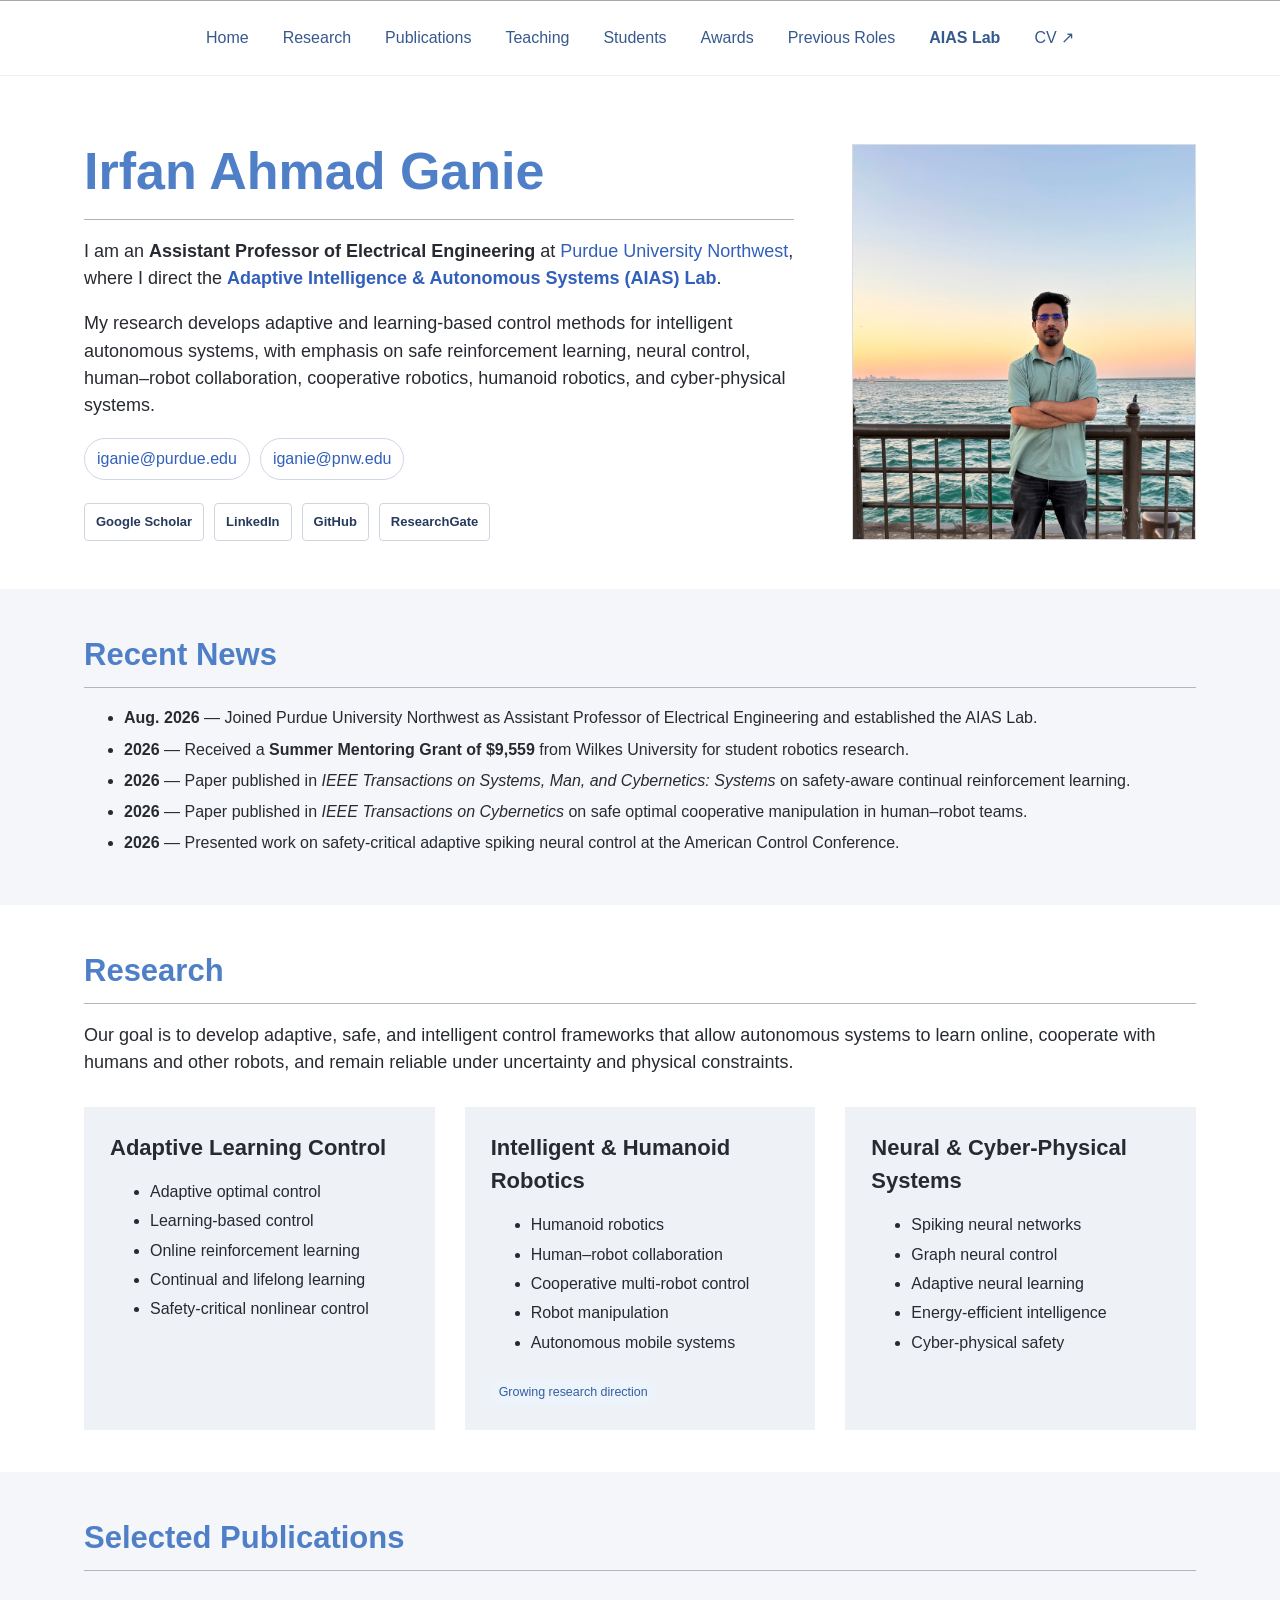
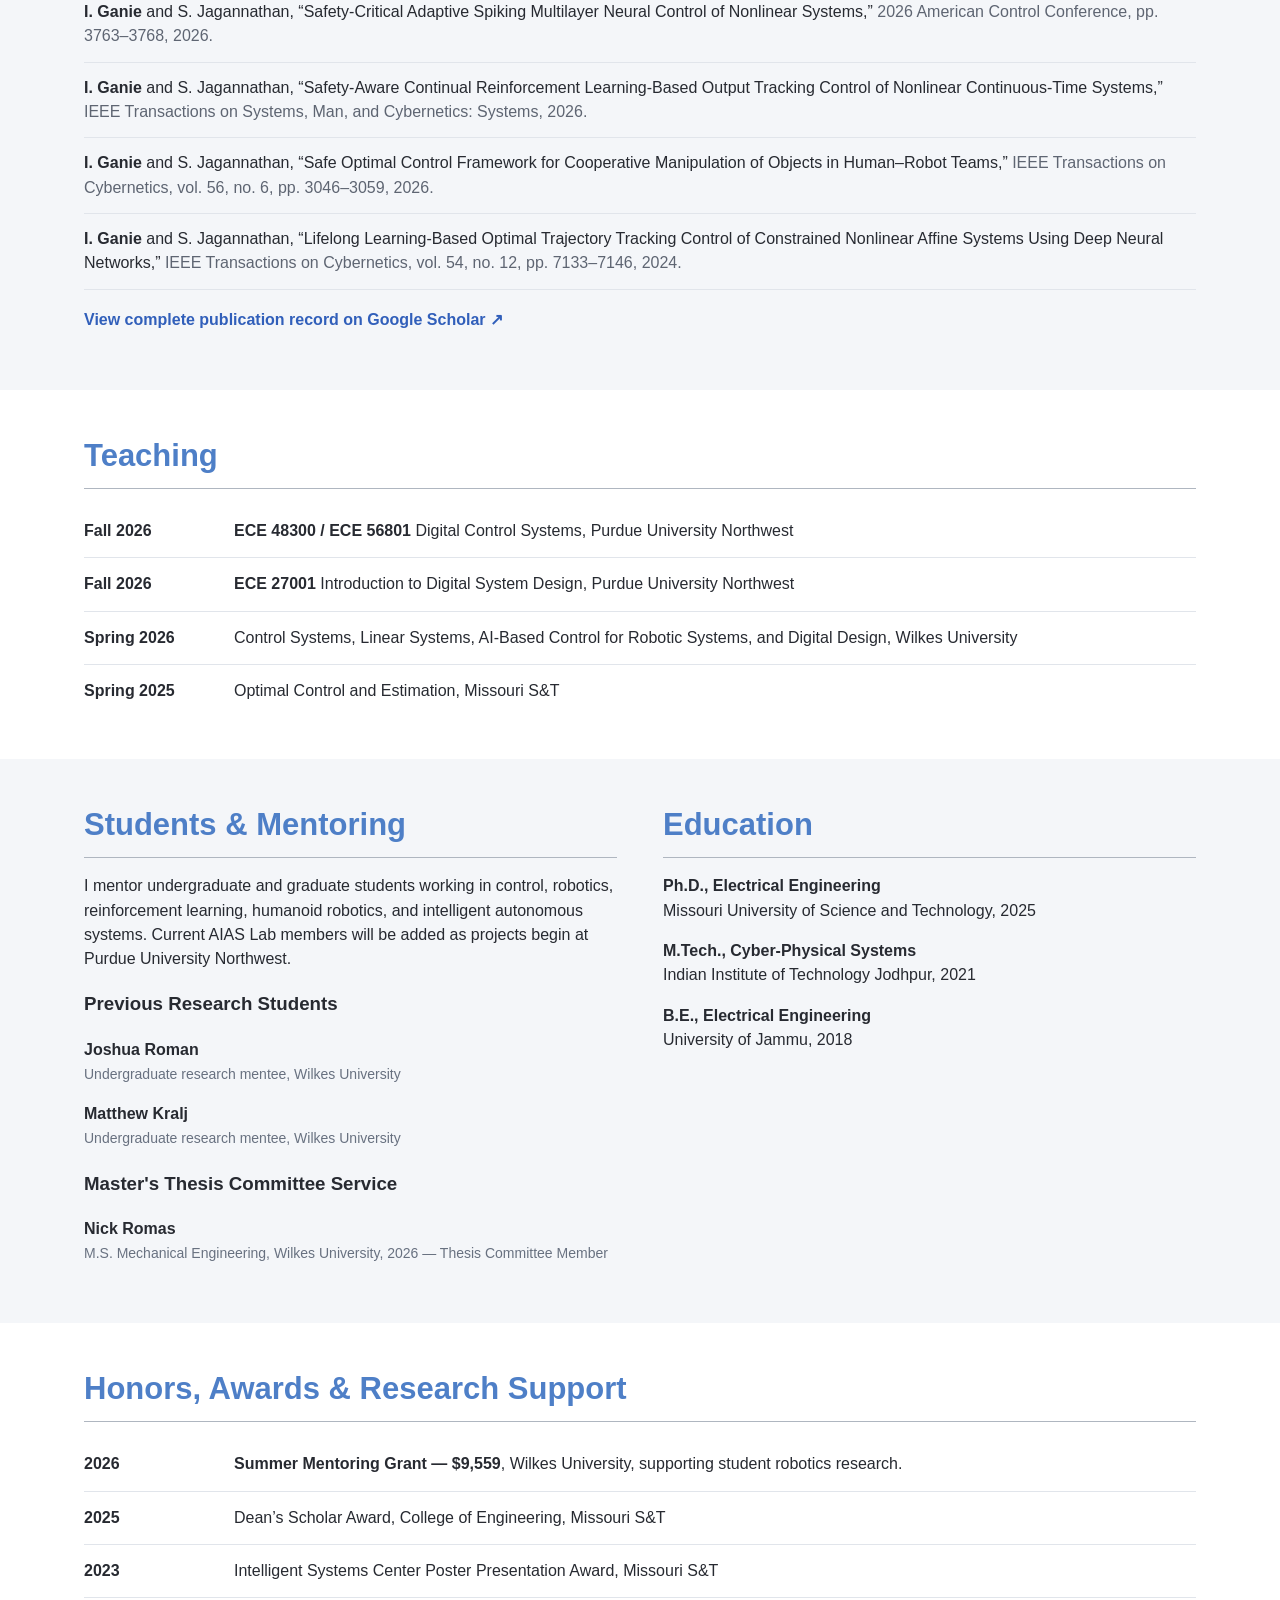
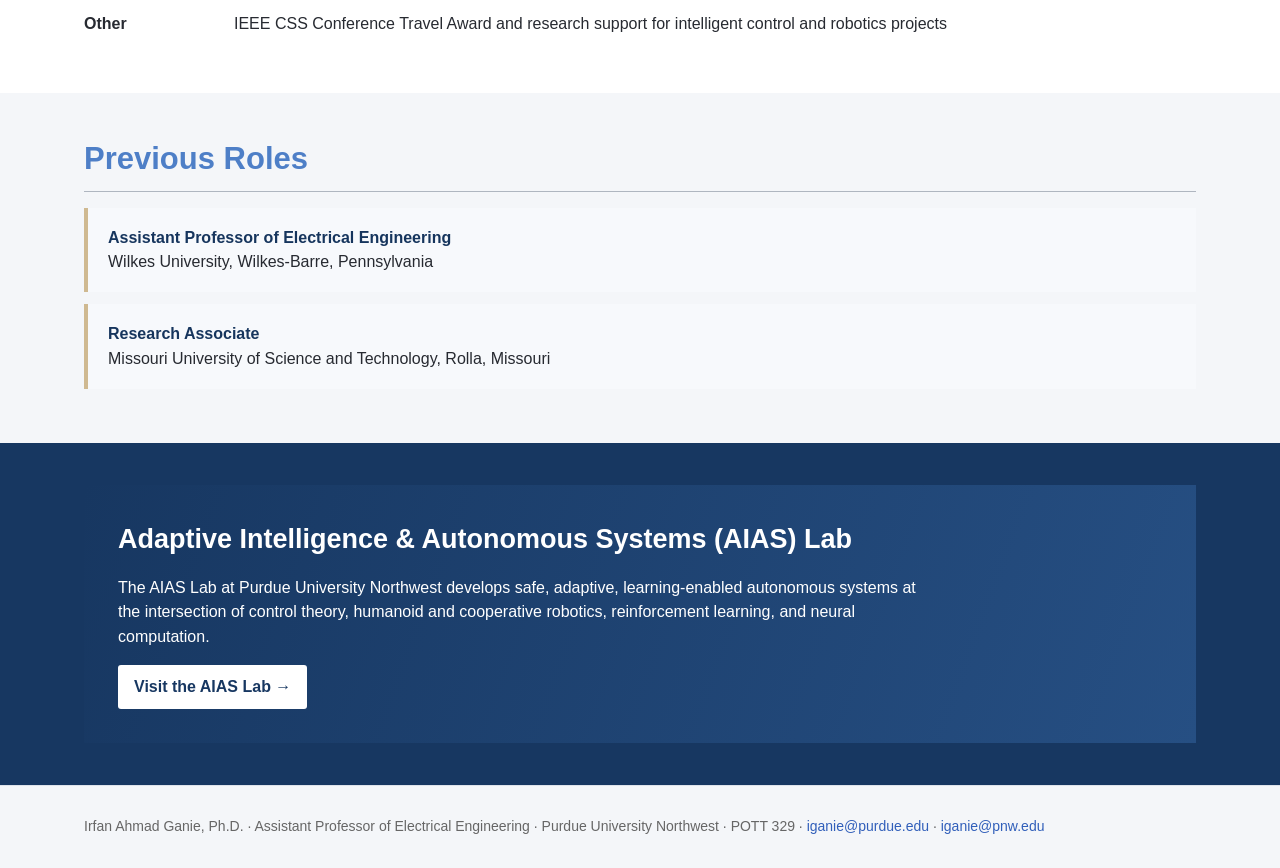
==== commit be29e51f: "Add files via upload" ====
--- a/index.html
+++ b/index.html
@@ -1,19 +1,35 @@
-<!doctype html><html lang="en"><head><meta charset="utf-8"><meta name="viewport" content="width=device-width,initial-scale=1"><title>Irfan Ahmad Ganie | Purdue University Northwest</title><meta name="description" content="Irfan Ahmad Ganie, Ph.D. — Assistant Professor of Electrical Engineering at Purdue University Northwest and Director of the AIAS Lab."><link rel="stylesheet" href="css/academic.css"></head><body>
-<header class="top"><div class="wrap"><nav class="nav"><a href="#home">Home</a><a href="#research">Research</a><a href="#publications">Publications</a><a href="#teaching">Teaching</a><a href="#students">Students</a><a href="#awards">Awards</a><a class="lab" href="aias-lab/">AIAS Lab</a><a href="CV_IRFAN%20AHMAD%20GANIE_2026.pdf" target="_blank">CV ↗</a></nav></div></header>
+<!doctype html>
+<html lang="en">
+<head>
+<meta charset="utf-8">
+<meta name="viewport" content="width=device-width,initial-scale=1">
+<title>Irfan Ahmad Ganie | Purdue University Northwest</title>
+<meta name="description" content="Irfan Ahmad Ganie, Ph.D. — Assistant Professor of Electrical Engineering at Purdue University Northwest and Director of the AIAS Lab.">
+<link rel="stylesheet" href="css/academic.css">
+<style>
+.contact-pills{display:flex;flex-wrap:wrap;gap:10px;margin-top:14px}.contact-pills a{border:1px solid #cfd8e6;padding:8px 12px;border-radius:999px;background:#fff}.role-card{padding:18px 20px;border-left:4px solid #cfb991;background:#f7f9fc;margin:12px 0}.role-card strong{display:block;color:#16355d}.research-card .future{display:inline-block;margin-top:8px;font-size:.78rem;padding:4px 8px;border-radius:999px;background:#edf3fb;color:#315f9f}.metric-grid{display:grid;grid-template-columns:repeat(4,1fr);gap:14px;margin-top:18px}.metric{padding:18px;background:#f7f9fc;border:1px solid #e5e9ef}.metric b{font-size:1.5rem;color:#18365e}.metric span{display:block;font-size:.78rem;color:#687386;text-transform:uppercase;letter-spacing:.06em;margin-top:4px}@media(max-width:760px){.metric-grid{grid-template-columns:repeat(2,1fr)}}
+</style>
+</head>
+<body>
+<header class="top"><div class="wrap"><nav class="nav"><a href="#home">Home</a><a href="#research">Research</a><a href="#publications">Publications</a><a href="#teaching">Teaching</a><a href="#students">Students</a><a href="#awards">Awards</a><a href="#roles">Previous Roles</a><a class="lab" href="aias-lab/">AIAS Lab</a><a href="CV_IRFAN%20AHMAD%20GANIE_2026.pdf" target="_blank">CV ↗</a></nav></div></header>
 <main id="home">
-<section class="hero"><div class="wrap hero-grid"><div><h1>Irfan Ahmad Ganie</h1><div class="rule"></div><p>I am an <strong>Assistant Professor of Electrical Engineering</strong> at <a href="https://www.pnw.edu/people/irfan-ahmad-ganie/" target="_blank">Purdue University Northwest</a>, where I direct the <a href="aias-lab/"><strong>Adaptive Intelligence and Autonomous Systems (AIAS) Lab</strong></a>.</p><p>My research develops adaptive and learning-based control methods for intelligent autonomous systems, with emphasis on safe reinforcement learning, neural control, human–robot collaboration, cooperative robotics, and cyber-physical systems.</p><p>Before joining Purdue University Northwest, I was an Assistant Professor of Electrical Engineering at Wilkes University and a Research Associate at Missouri University of Science and Technology.</p><div class="iconrow"><a href="mailto:iganie@pnw.edu">Email</a><a href="https://scholar.google.com/citations?user=_J8FRd4AAAAJ&hl=en" target="_blank">Google Scholar</a><a href="https://www.linkedin.com/in/irfan-ahmad-ganie-285359118" target="_blank">LinkedIn</a><a href="https://github.com/irfan149" target="_blank">GitHub</a><a href="https://www.researchgate.net/profile/Irfan-Ganie-3" target="_blank">ResearchGate</a></div></div><div><img class="portrait" src="img/profile.png" alt="Irfan Ahmad Ganie"></div></div></section>
+<section class="hero"><div class="wrap hero-grid"><div><h1>Irfan Ahmad Ganie</h1><div class="rule"></div><p>I am an <strong>Assistant Professor of Electrical Engineering</strong> at <a href="https://www.pnw.edu/people/irfan-ahmad-ganie/" target="_blank">Purdue University Northwest</a>, where I direct the <a href="aias-lab/"><strong>Adaptive Intelligence & Autonomous Systems (AIAS) Lab</strong></a>.</p><p>My research develops adaptive and learning-based control methods for intelligent autonomous systems, with emphasis on safe reinforcement learning, neural control, human–robot collaboration, cooperative robotics, humanoid robotics, and cyber-physical systems.</p><div class="contact-pills"><a href="mailto:iganie@purdue.edu">iganie@purdue.edu</a><a href="mailto:iganie@pnw.edu">iganie@pnw.edu</a></div><div class="iconrow"><a href="https://scholar.google.com/citations?user=_J8FRd4AAAAJ&hl=en" target="_blank">Google Scholar</a><a href="https://www.linkedin.com/in/irfan-ahmad-ganie-285359118" target="_blank">LinkedIn</a><a href="https://github.com/irfan149" target="_blank">GitHub</a><a href="https://www.researchgate.net/profile/Irfan-Ganie-3" target="_blank">ResearchGate</a></div></div><div><img class="portrait" src="img/profile.png" alt="Irfan Ahmad Ganie"></div></div></section>
 
-<section class="section soft"><div class="wrap"><h2>Recent News</h2><div class="line"></div><ul class="news"><li><strong>Aug. 2026</strong> — Joined Purdue University Northwest as Assistant Professor of Electrical Engineering and established the AIAS Lab.</li><li><strong>2026</strong> — Paper published in <em>IEEE Transactions on Systems, Man, and Cybernetics: Systems</em> on safety-aware continual reinforcement learning.</li><li><strong>2026</strong> — Paper published in <em>IEEE Transactions on Cybernetics</em> on safe optimal cooperative manipulation in human–robot teams.</li><li><strong>2026</strong> — Presented work on safety-critical adaptive spiking neural control at the American Control Conference.</li></ul></div></section>
+<section class="section soft"><div class="wrap"><h2>Recent News</h2><div class="line"></div><ul class="news"><li><strong>Aug. 2026</strong> — Joined Purdue University Northwest as Assistant Professor of Electrical Engineering and established the AIAS Lab.</li><li><strong>2026</strong> — Received a <strong>Summer Mentoring Grant of $9,559</strong> from Wilkes University for student robotics research.</li><li><strong>2026</strong> — Paper published in <em>IEEE Transactions on Systems, Man, and Cybernetics: Systems</em> on safety-aware continual reinforcement learning.</li><li><strong>2026</strong> — Paper published in <em>IEEE Transactions on Cybernetics</em> on safe optimal cooperative manipulation in human–robot teams.</li><li><strong>2026</strong> — Presented work on safety-critical adaptive spiking neural control at the American Control Conference.</li></ul></div></section>
 
-<section class="section" id="research"><div class="wrap"><h2>Research</h2><div class="line"></div><p class="lead">Our goal is to develop adaptive, safe, and intelligent control frameworks that allow autonomous systems to learn online, cooperate with humans and other robots, and remain reliable under uncertainty and physical constraints.</p><div class="research-grid"><div class="research-card"><h3>Adaptive Learning Control</h3><ul><li>Adaptive optimal control</li><li>Online reinforcement learning</li><li>Continual and lifelong learning</li><li>Safety-critical nonlinear control</li></ul></div><div class="research-card"><h3>Intelligent Robotics</h3><ul><li>Human–robot collaboration</li><li>Cooperative multi-robot control</li><li>Robot manipulation</li><li>Autonomous mobile systems</li></ul></div><div class="research-card"><h3>Neural & Cyber-Physical Systems</h3><ul><li>Spiking neural networks</li><li>Graph neural control</li><li>Energy-efficient learning</li><li>Cyber-physical safety</li></ul></div></div></div></section>
+<section class="section" id="research"><div class="wrap"><h2>Research</h2><div class="line"></div><p class="lead">Our goal is to develop adaptive, safe, and intelligent control frameworks that allow autonomous systems to learn online, cooperate with humans and other robots, and remain reliable under uncertainty and physical constraints.</p><div class="research-grid"><div class="research-card"><h3>Adaptive Learning Control</h3><ul><li>Adaptive optimal control</li><li>Learning-based control</li><li>Online reinforcement learning</li><li>Continual and lifelong learning</li><li>Safety-critical nonlinear control</li></ul></div><div class="research-card"><h3>Intelligent & Humanoid Robotics</h3><ul><li>Humanoid robotics</li><li>Human–robot collaboration</li><li>Cooperative multi-robot control</li><li>Robot manipulation</li><li>Autonomous mobile systems</li></ul><span class="future">Growing research direction</span></div><div class="research-card"><h3>Neural & Cyber-Physical Systems</h3><ul><li>Spiking neural networks</li><li>Graph neural control</li><li>Adaptive neural learning</li><li>Energy-efficient intelligence</li><li>Cyber-physical safety</li></ul></div></div></div></section>
 
 <section class="section soft" id="publications"><div class="wrap"><h2>Selected Publications</h2><div class="line"></div><div class="pub"><strong>I. Ganie</strong> and S. Jagannathan, “Safety-Critical Adaptive Spiking Multilayer Neural Control of Nonlinear Systems,” <span class="venue">2026 American Control Conference, pp. 3763–3768, 2026.</span></div><div class="pub"><strong>I. Ganie</strong> and S. Jagannathan, “Safety-Aware Continual Reinforcement Learning-Based Output Tracking Control of Nonlinear Continuous-Time Systems,” <span class="venue">IEEE Transactions on Systems, Man, and Cybernetics: Systems, 2026.</span></div><div class="pub"><strong>I. Ganie</strong> and S. Jagannathan, “Safe Optimal Control Framework for Cooperative Manipulation of Objects in Human–Robot Teams,” <span class="venue">IEEE Transactions on Cybernetics, vol. 56, no. 6, pp. 3046–3059, 2026.</span></div><div class="pub"><strong>I. Ganie</strong> and S. Jagannathan, “Lifelong Learning-Based Optimal Trajectory Tracking Control of Constrained Nonlinear Affine Systems Using Deep Neural Networks,” <span class="venue">IEEE Transactions on Cybernetics, vol. 54, no. 12, pp. 7133–7146, 2024.</span></div><p style="margin-top:18px"><a href="https://scholar.google.com/citations?user=_J8FRd4AAAAJ&hl=en" target="_blank"><strong>View complete publication record on Google Scholar ↗</strong></a></p></div></section>
 
 <section class="section" id="teaching"><div class="wrap"><h2>Teaching</h2><div class="line"></div><div class="rows"><div class="row"><div class="term">Fall 2026</div><div><strong>ECE 48300 / ECE 56801</strong> Digital Control Systems, Purdue University Northwest</div></div><div class="row"><div class="term">Fall 2026</div><div><strong>ECE 27001</strong> Introduction to Digital System Design, Purdue University Northwest</div></div><div class="row"><div class="term">Spring 2026</div><div>Control Systems, Linear Systems, AI-Based Control for Robotic Systems, and Digital Design, Wilkes University</div></div><div class="row"><div class="term">Spring 2025</div><div>Optimal Control and Estimation, Missouri S&amp;T</div></div></div></div></section>
 
-<section class="section soft" id="students"><div class="wrap two"><div><h2>Students</h2><div class="line"></div><p>I mentor undergraduate and graduate students working in control, robotics, reinforcement learning, and intelligent autonomous systems. Current AIAS Lab members will be added as projects begin at Purdue University Northwest.</p><p class="small">Previous undergraduate research mentoring at Wilkes University included TurtleBot-based adaptive control and safe reinforcement learning projects.</p></div><div><h2>Education</h2><div class="line"></div><p><strong>Ph.D., Electrical Engineering</strong><br>Missouri University of Science and Technology, 2025</p><p><strong>M.Tech., Cyber-Physical Systems</strong><br>Indian Institute of Technology Jodhpur, 2021</p><p><strong>B.E., Electrical Engineering</strong><br>University of Jammu, 2018</p></div></div></section>
+<section class="section soft" id="students"><div class="wrap two"><div><h2>Students &amp; Mentoring</h2><div class="line"></div><p>I mentor undergraduate and graduate students working in control, robotics, reinforcement learning, humanoid robotics, and intelligent autonomous systems. Current AIAS Lab members will be added as projects begin at Purdue University Northwest.</p><h3>Previous Research Students</h3><p><strong>Joshua Roman</strong><br><span class="small">Undergraduate research mentee, Wilkes University</span></p><p><strong>Matthew Kralj</strong><br><span class="small">Undergraduate research mentee, Wilkes University</span></p><h3>Master's Thesis Committee Service</h3><p><strong>Nick Romas</strong><br><span class="small">M.S. Mechanical Engineering, Wilkes University, 2026 — Thesis Committee Member</span></p></div><div><h2>Education</h2><div class="line"></div><p><strong>Ph.D., Electrical Engineering</strong><br>Missouri University of Science and Technology, 2025</p><p><strong>M.Tech., Cyber-Physical Systems</strong><br>Indian Institute of Technology Jodhpur, 2021</p><p><strong>B.E., Electrical Engineering</strong><br>University of Jammu, 2018</p></div></div></section>
 
-<section class="section" id="awards"><div class="wrap"><h2>Honors & Awards</h2><div class="line"></div><div class="rows"><div class="row"><div class="term">2025</div><div>Dean’s Scholar Award, College of Engineering, Missouri S&amp;T</div></div><div class="row"><div class="term">2023</div><div>Intelligent Systems Center Poster Presentation Award, Missouri S&amp;T</div></div><div class="row"><div class="term">Other</div><div>IEEE CSS Conference Travel Award and research support for intelligent control and robotics projects</div></div></div></div></section>
+<section class="section" id="awards"><div class="wrap"><h2>Honors, Awards & Research Support</h2><div class="line"></div><div class="rows"><div class="row"><div class="term">2026</div><div><strong>Summer Mentoring Grant — $9,559</strong>, Wilkes University, supporting student robotics research.</div></div><div class="row"><div class="term">2025</div><div>Dean’s Scholar Award, College of Engineering, Missouri S&amp;T</div></div><div class="row"><div class="term">2023</div><div>Intelligent Systems Center Poster Presentation Award, Missouri S&amp;T</div></div><div class="row"><div class="term">Other</div><div>IEEE CSS Conference Travel Award and research support for intelligent control and robotics projects</div></div></div></div></section>
 
-<section class="section dark"><div class="wrap"><div class="lab-banner"><h3>Adaptive Intelligence and Autonomous Systems (AIAS) Lab</h3><p>The AIAS Lab at Purdue University Northwest develops safe, adaptive, learning-enabled autonomous systems at the intersection of control theory, robotics, reinforcement learning, and neural computation.</p><a class="button" href="aias-lab/">Visit the AIAS Lab →</a></div></div></section>
-</main><footer class="footer"><div class="wrap">Irfan Ahmad Ganie, Ph.D. · Assistant Professor of Electrical Engineering · Purdue University Northwest · POTT 329 · iganie@pnw.edu</div></footer></body></html>
+<section class="section soft" id="roles"><div class="wrap"><h2>Previous Roles</h2><div class="line"></div><div class="role-card"><strong>Assistant Professor of Electrical Engineering</strong>Wilkes University, Wilkes-Barre, Pennsylvania</div><div class="role-card"><strong>Research Associate</strong>Missouri University of Science and Technology, Rolla, Missouri</div></div></section>
+
+<section class="section dark"><div class="wrap"><div class="lab-banner"><h3>Adaptive Intelligence & Autonomous Systems (AIAS) Lab</h3><p>The AIAS Lab at Purdue University Northwest develops safe, adaptive, learning-enabled autonomous systems at the intersection of control theory, humanoid and cooperative robotics, reinforcement learning, and neural computation.</p><a class="button" href="aias-lab/">Visit the AIAS Lab →</a></div></div></section>
+</main>
+<footer class="footer"><div class="wrap">Irfan Ahmad Ganie, Ph.D. · Assistant Professor of Electrical Engineering · Purdue University Northwest · POTT 329 · <a href="mailto:iganie@purdue.edu">iganie@purdue.edu</a> · <a href="mailto:iganie@pnw.edu">iganie@pnw.edu</a></div></footer>
+</body></html>
--- a/css/academic.css
+++ b/css/academic.css
@@ -0,0 +1,2 @@
+:root{--ink:#272a31;--muted:#5e6572;--line:#d8dde6;--blue:#4e7fc7;--blue2:#244a7c;--soft:#f4f6f9;--navy:#173761;--gold:#cfb991;--white:#fff}
+*{box-sizing:border-box}html{scroll-behavior:smooth}body{margin:0;font-family:Arial,Helvetica,sans-serif;color:var(--ink);background:#fff;line-height:1.52}a{color:#315fba;text-decoration:none}a:hover{text-decoration:underline}.wrap{max-width:1180px;margin:auto;padding:0 34px}.top{border-top:1px solid #aaa;border-bottom:1px solid #eceff3;background:#fff;position:sticky;top:0;z-index:50}.nav{display:flex;justify-content:center;gap:34px;align-items:center;min-height:74px;flex-wrap:wrap}.nav a{color:#36598d;font-size:16px}.nav a.lab{font-weight:700}.hero{padding:68px 0 42px}.hero-grid{display:grid;grid-template-columns:1.65fr .8fr;gap:58px;align-items:start}.hero h1{font-size:52px;line-height:1.05;color:var(--blue);margin:0 0 20px;font-weight:750}.rule{height:1px;background:#aeb4bd;margin:0 0 18px}.hero p{font-size:18px;margin:0 0 18px}.portrait{width:100%;max-width:360px;aspect-ratio:4/4.6;object-fit:cover;object-position:center top;border:1px solid #d7dce4}.iconrow{display:flex;gap:10px;margin-top:23px;flex-wrap:wrap}.iconrow a{border:1px solid #cfd5df;padding:8px 11px;border-radius:4px;color:#263a5c;font-weight:700;font-size:13px}.section{padding:42px 0}.section.soft{background:var(--soft)}.section.dark{background:var(--navy);color:#fff}.section h2{font-size:31px;color:var(--blue);margin:0 0 9px}.section.dark h2{color:#fff}.section .line{height:1px;background:#afb6c0;margin-bottom:16px}.lead{font-size:18px;max-width:1080px}.research-grid{display:grid;grid-template-columns:repeat(3,1fr);gap:30px;margin-top:30px}.research-card{background:#eef1f5;padding:24px 26px;min-height:250px}.research-card h3{font-size:22px;margin:0 0 12px}.research-card li{margin:5px 0}.rows{display:flex;flex-direction:column}.row{display:grid;grid-template-columns:130px 1fr;gap:20px;padding:14px 0;border-bottom:1px solid #e1e5eb}.row:last-child{border-bottom:0}.term{font-weight:700}.pub{padding:13px 0;border-bottom:1px solid #e1e5eb}.pub strong{font-weight:700}.pub .venue{color:var(--muted)}.two{display:grid;grid-template-columns:1fr 1fr;gap:46px}.chipset{display:flex;flex-wrap:wrap;gap:10px}.chip{background:#edf2f8;border:1px solid #d9e1eb;padding:8px 12px;border-radius:3px;font-size:14px}.lab-banner{background:linear-gradient(110deg,#173761,#264f83);color:#fff;padding:34px}.lab-banner h3{font-size:27px;margin:0 0 10px}.lab-banner p{max-width:800px}.button{display:inline-block;padding:10px 16px;background:#fff;color:#173761;border-radius:3px;font-weight:700}.footer{padding:30px 0;background:#f4f6f9;border-top:1px solid #dde2ea;font-size:14px;color:#666}.small{font-size:14px;color:#687180}.news{margin:18px 0 0}.news li{margin:7px 0}@media(max-width:850px){.hero-grid,.two,.research-grid{grid-template-columns:1fr}.hero h1{font-size:42px}.portrait{max-width:300px}.nav{gap:18px;padding:12px 0}.row{grid-template-columns:1fr;gap:3px}.wrap{padding:0 20px}}
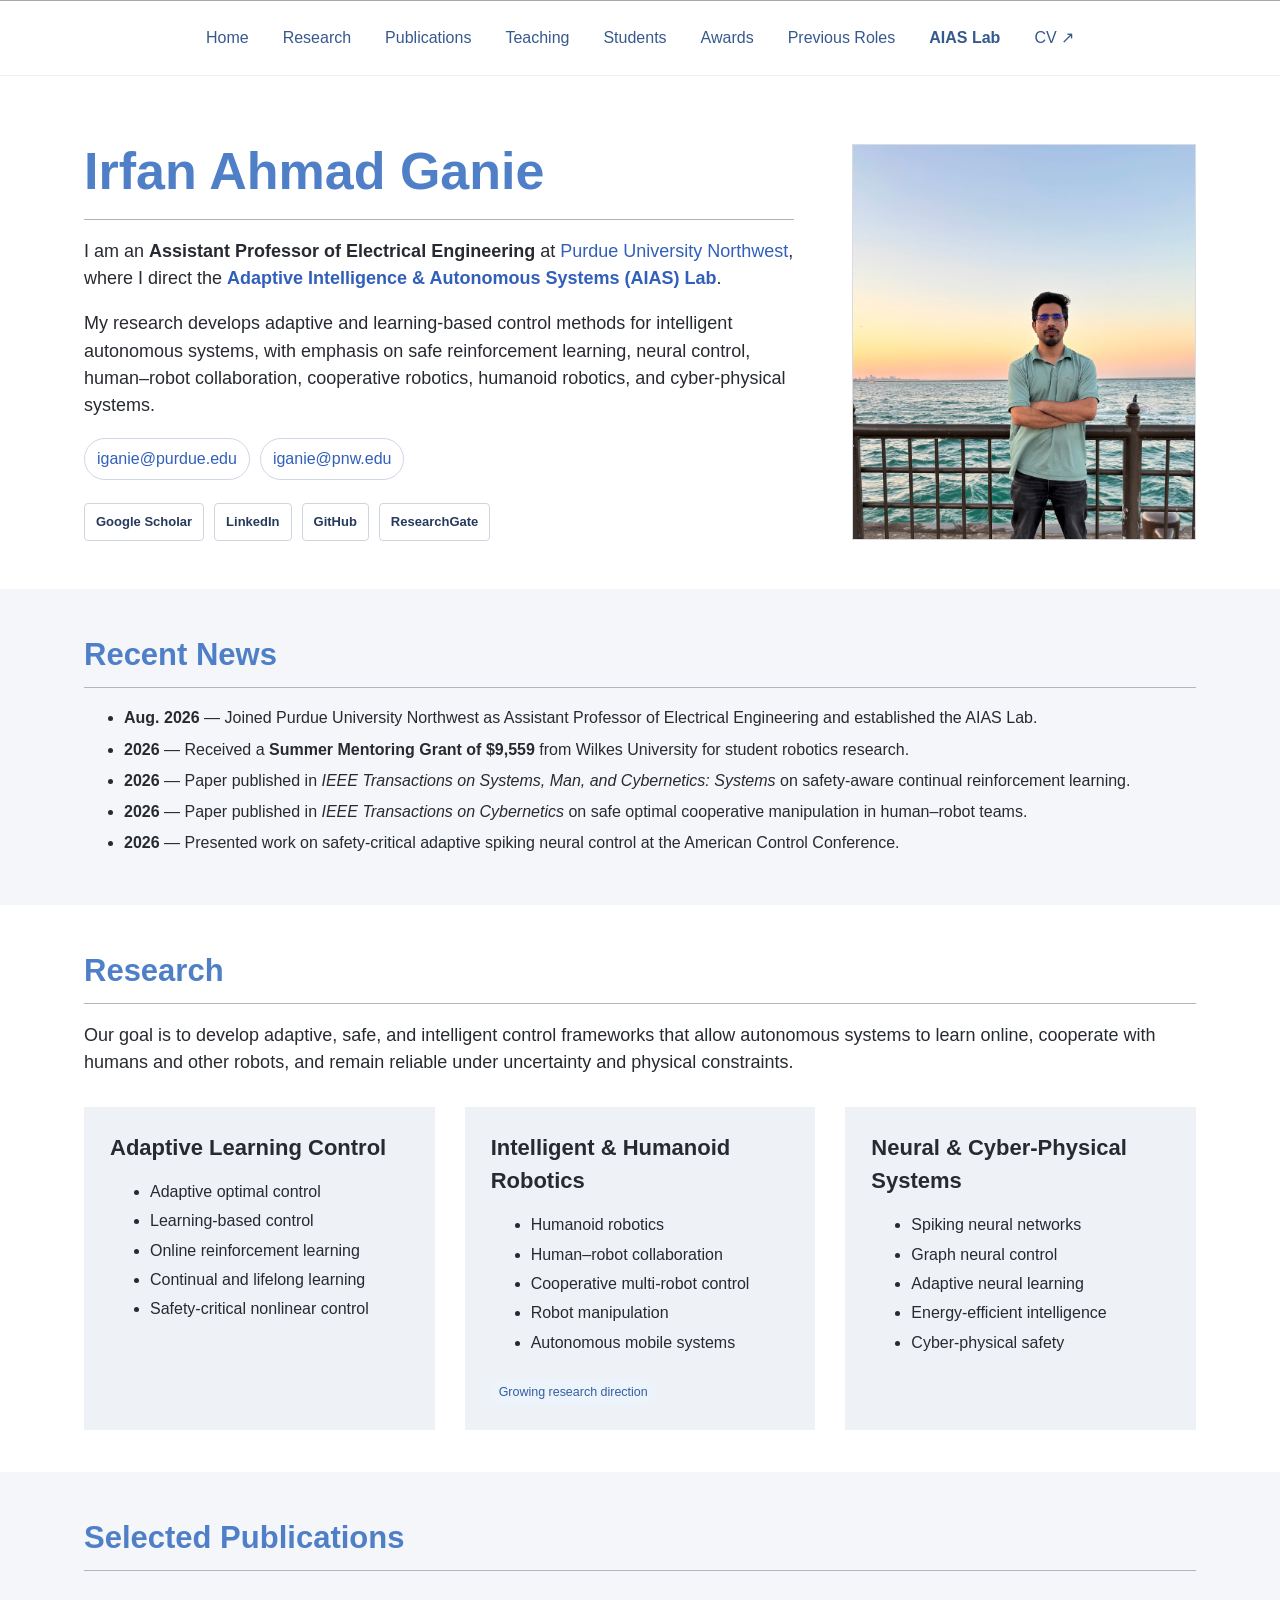
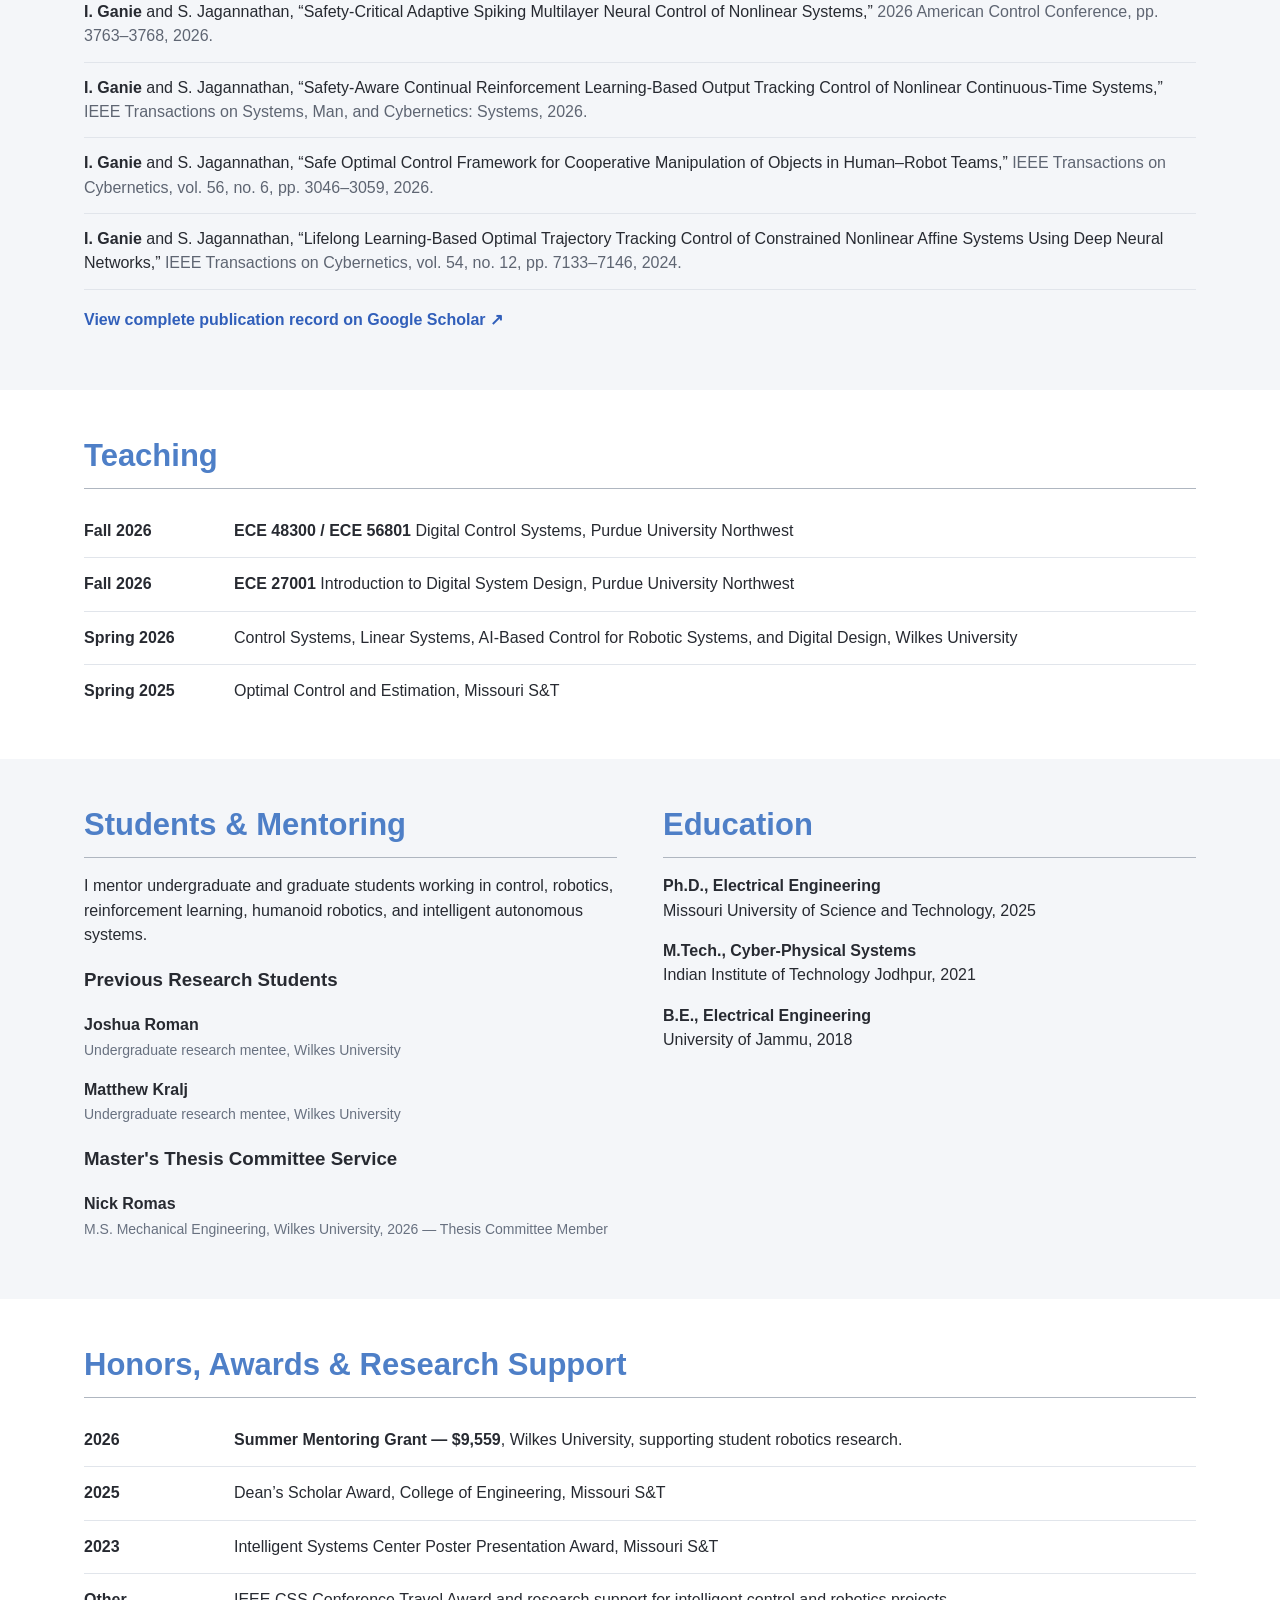
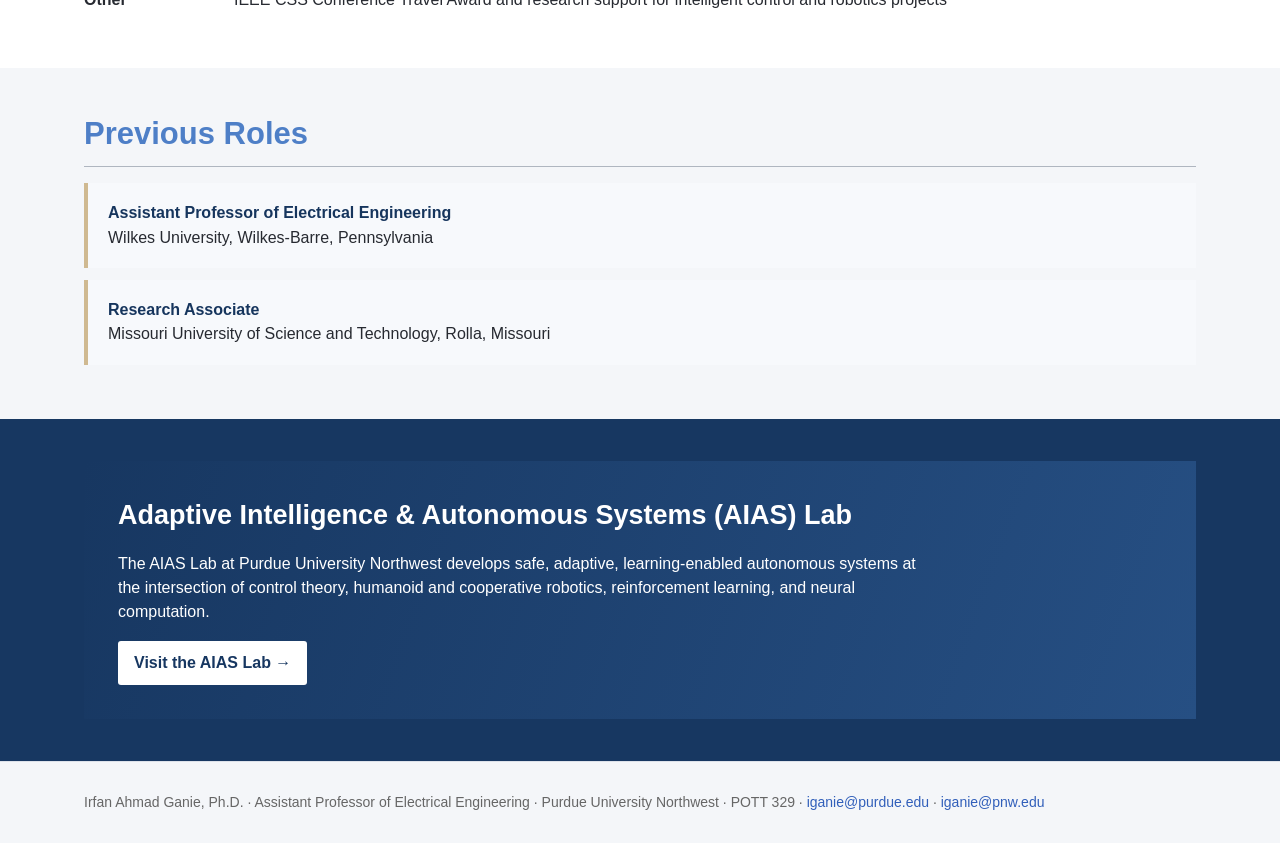
==== commit 02c6f910: "Add files via upload" ====
--- a/index.html
+++ b/index.html
@@ -23,7 +23,7 @@
 
 <section class="section" id="teaching"><div class="wrap"><h2>Teaching</h2><div class="line"></div><div class="rows"><div class="row"><div class="term">Fall 2026</div><div><strong>ECE 48300 / ECE 56801</strong> Digital Control Systems, Purdue University Northwest</div></div><div class="row"><div class="term">Fall 2026</div><div><strong>ECE 27001</strong> Introduction to Digital System Design, Purdue University Northwest</div></div><div class="row"><div class="term">Spring 2026</div><div>Control Systems, Linear Systems, AI-Based Control for Robotic Systems, and Digital Design, Wilkes University</div></div><div class="row"><div class="term">Spring 2025</div><div>Optimal Control and Estimation, Missouri S&amp;T</div></div></div></div></section>
 
-<section class="section soft" id="students"><div class="wrap two"><div><h2>Students &amp; Mentoring</h2><div class="line"></div><p>I mentor undergraduate and graduate students working in control, robotics, reinforcement learning, humanoid robotics, and intelligent autonomous systems. Current AIAS Lab members will be added as projects begin at Purdue University Northwest.</p><h3>Previous Research Students</h3><p><strong>Joshua Roman</strong><br><span class="small">Undergraduate research mentee, Wilkes University</span></p><p><strong>Matthew Kralj</strong><br><span class="small">Undergraduate research mentee, Wilkes University</span></p><h3>Master's Thesis Committee Service</h3><p><strong>Nick Romas</strong><br><span class="small">M.S. Mechanical Engineering, Wilkes University, 2026 — Thesis Committee Member</span></p></div><div><h2>Education</h2><div class="line"></div><p><strong>Ph.D., Electrical Engineering</strong><br>Missouri University of Science and Technology, 2025</p><p><strong>M.Tech., Cyber-Physical Systems</strong><br>Indian Institute of Technology Jodhpur, 2021</p><p><strong>B.E., Electrical Engineering</strong><br>University of Jammu, 2018</p></div></div></section>
+<section class="section soft" id="students"><div class="wrap two"><div><h2>Students &amp; Mentoring</h2><div class="line"></div><p>I mentor undergraduate and graduate students working in control, robotics, reinforcement learning, humanoid robotics, and intelligent autonomous systems.</p><h3>Previous Research Students</h3><p><strong>Joshua Roman</strong><br><span class="small">Undergraduate research mentee, Wilkes University</span></p><p><strong>Matthew Kralj</strong><br><span class="small">Undergraduate research mentee, Wilkes University</span></p><h3>Master's Thesis Committee Service</h3><p><strong>Nick Romas</strong><br><span class="small">M.S. Mechanical Engineering, Wilkes University, 2026 — Thesis Committee Member</span></p></div><div><h2>Education</h2><div class="line"></div><p><strong>Ph.D., Electrical Engineering</strong><br>Missouri University of Science and Technology, 2025</p><p><strong>M.Tech., Cyber-Physical Systems</strong><br>Indian Institute of Technology Jodhpur, 2021</p><p><strong>B.E., Electrical Engineering</strong><br>University of Jammu, 2018</p></div></div></section>
 
 <section class="section" id="awards"><div class="wrap"><h2>Honors, Awards & Research Support</h2><div class="line"></div><div class="rows"><div class="row"><div class="term">2026</div><div><strong>Summer Mentoring Grant — $9,559</strong>, Wilkes University, supporting student robotics research.</div></div><div class="row"><div class="term">2025</div><div>Dean’s Scholar Award, College of Engineering, Missouri S&amp;T</div></div><div class="row"><div class="term">2023</div><div>Intelligent Systems Center Poster Presentation Award, Missouri S&amp;T</div></div><div class="row"><div class="term">Other</div><div>IEEE CSS Conference Travel Award and research support for intelligent control and robotics projects</div></div></div></div></section>
 
